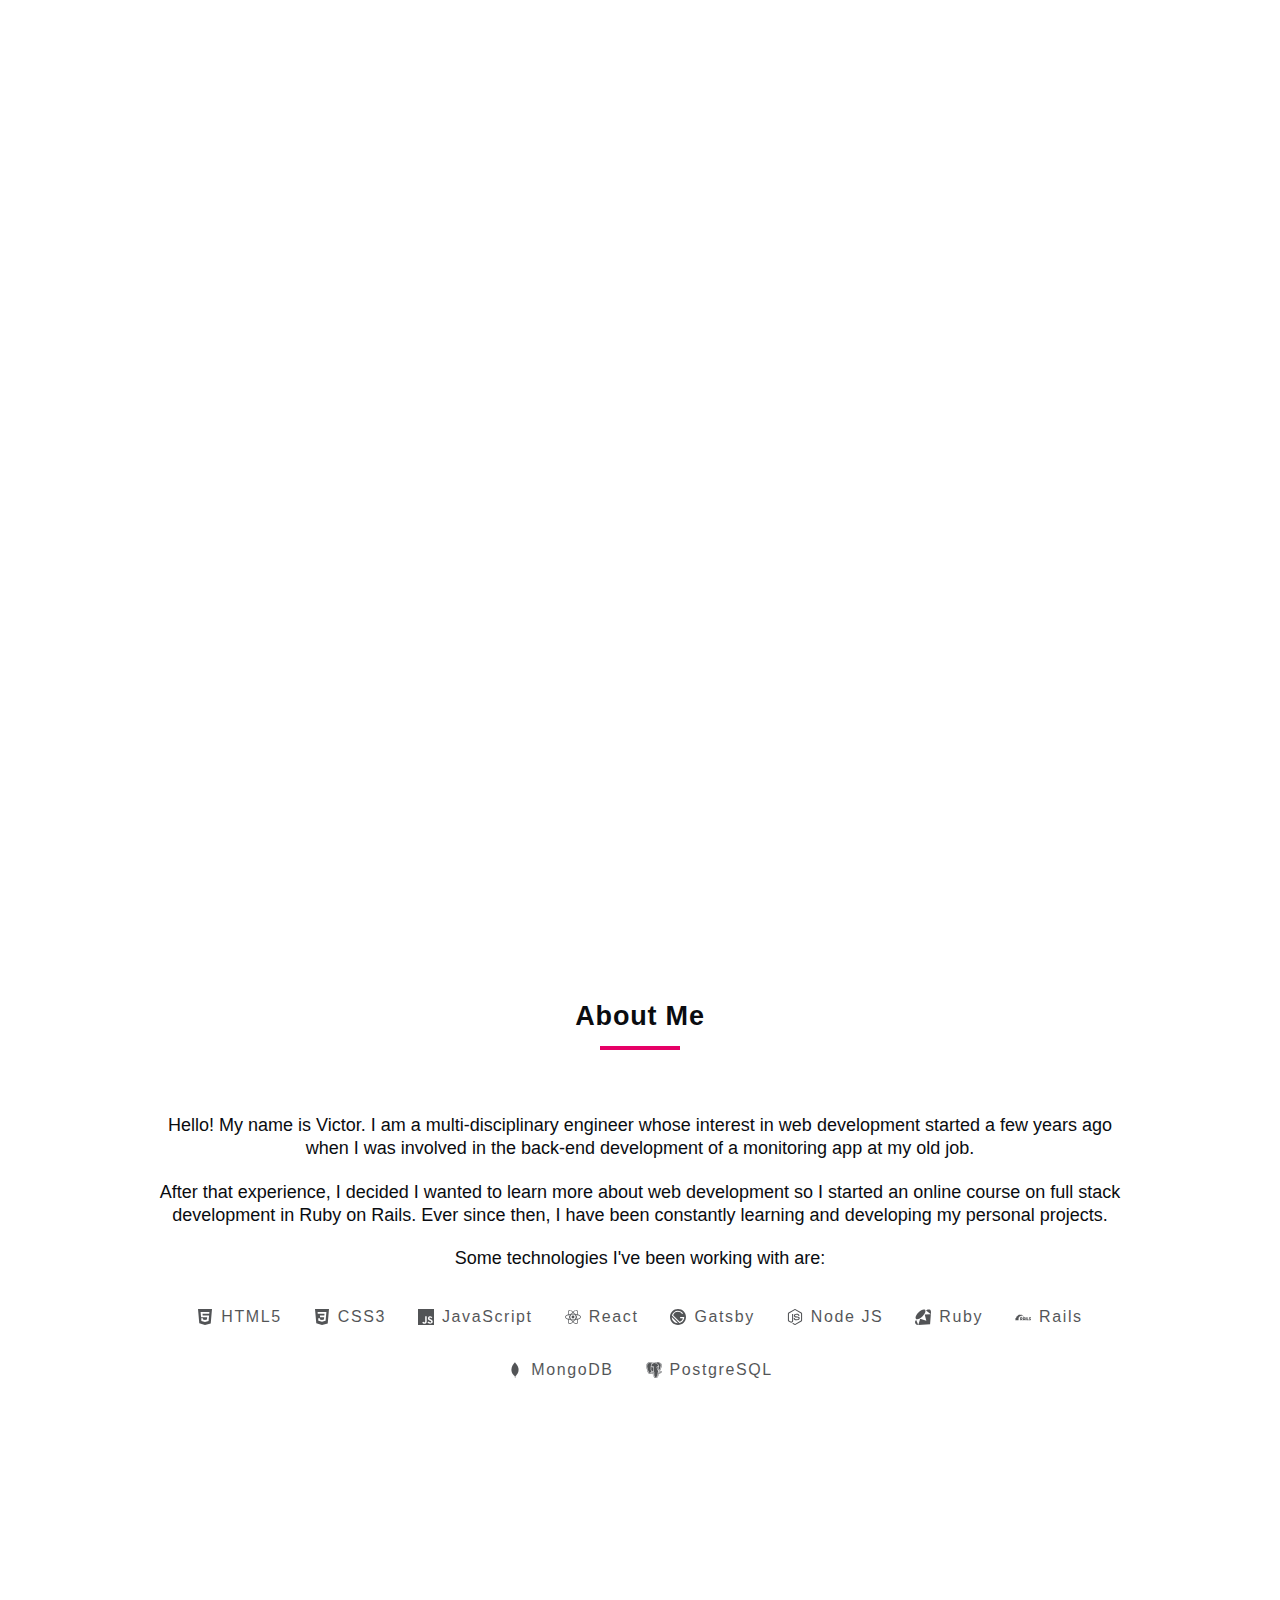
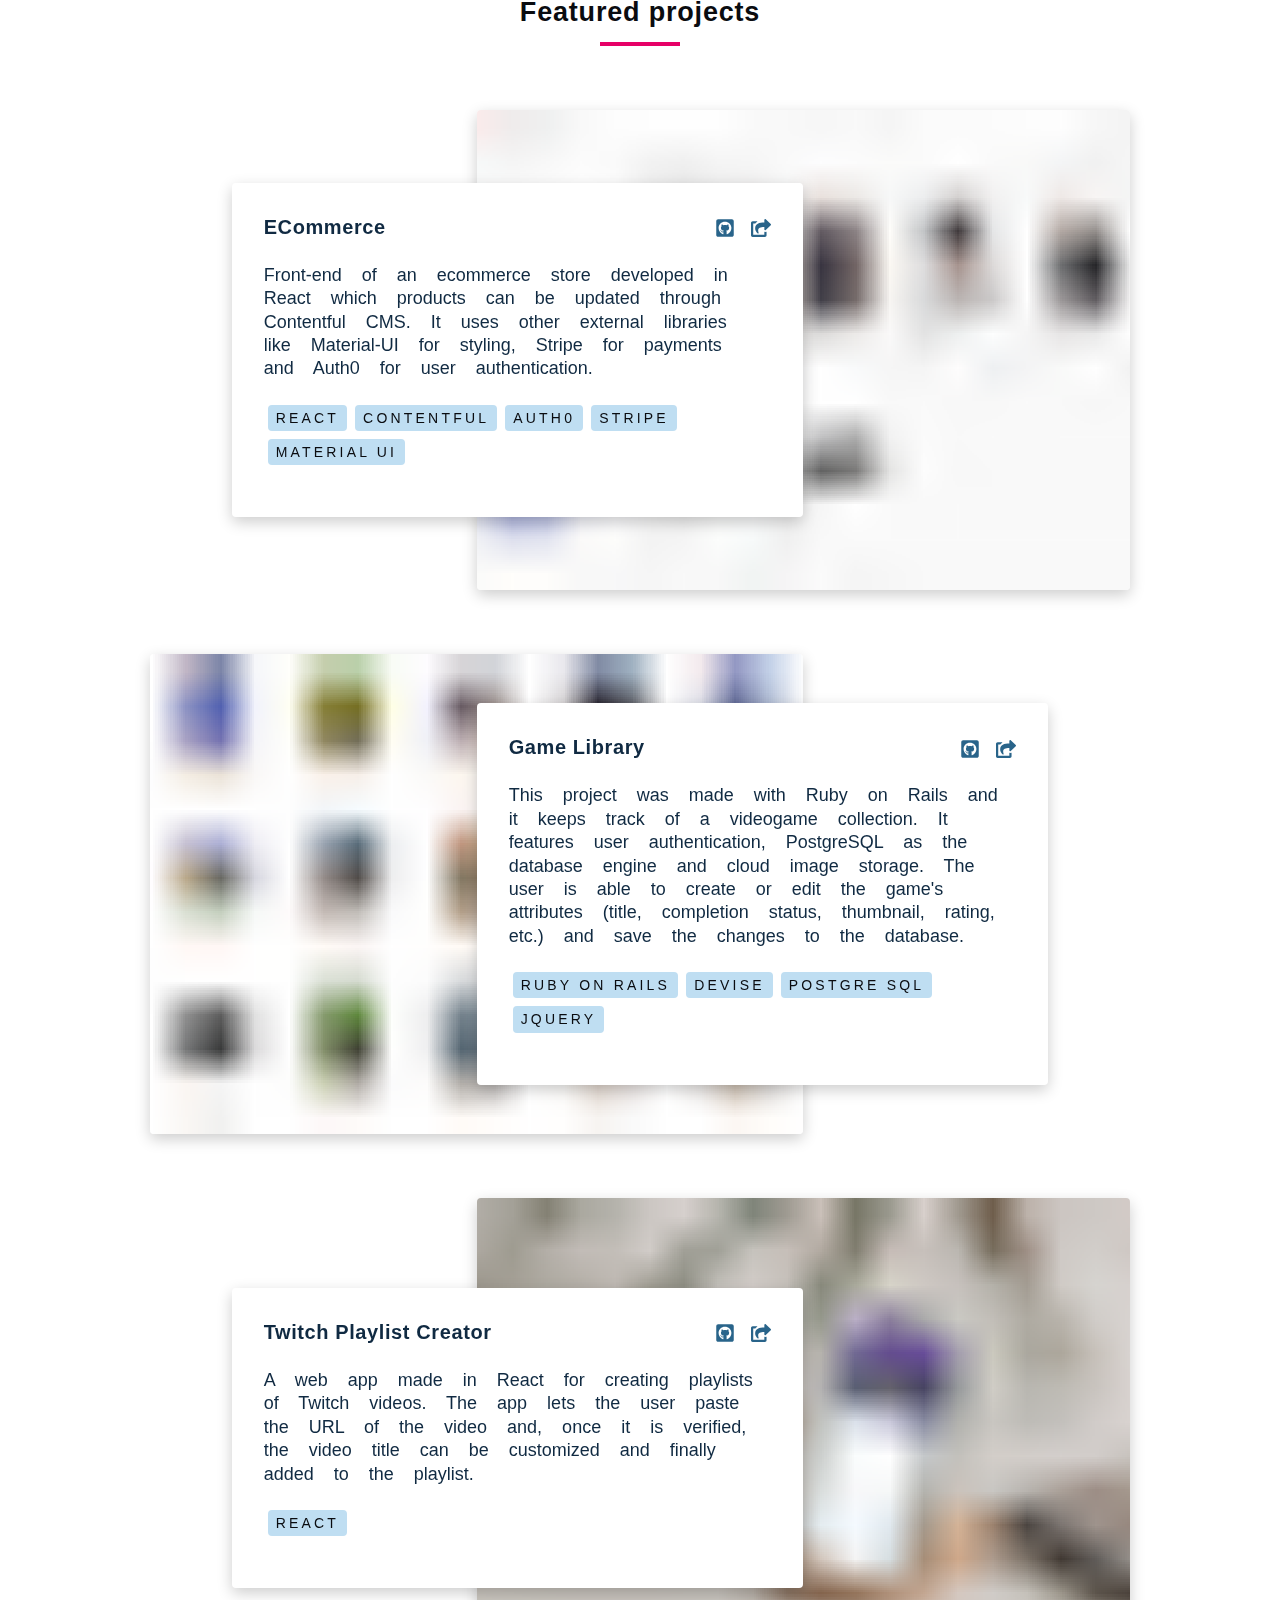
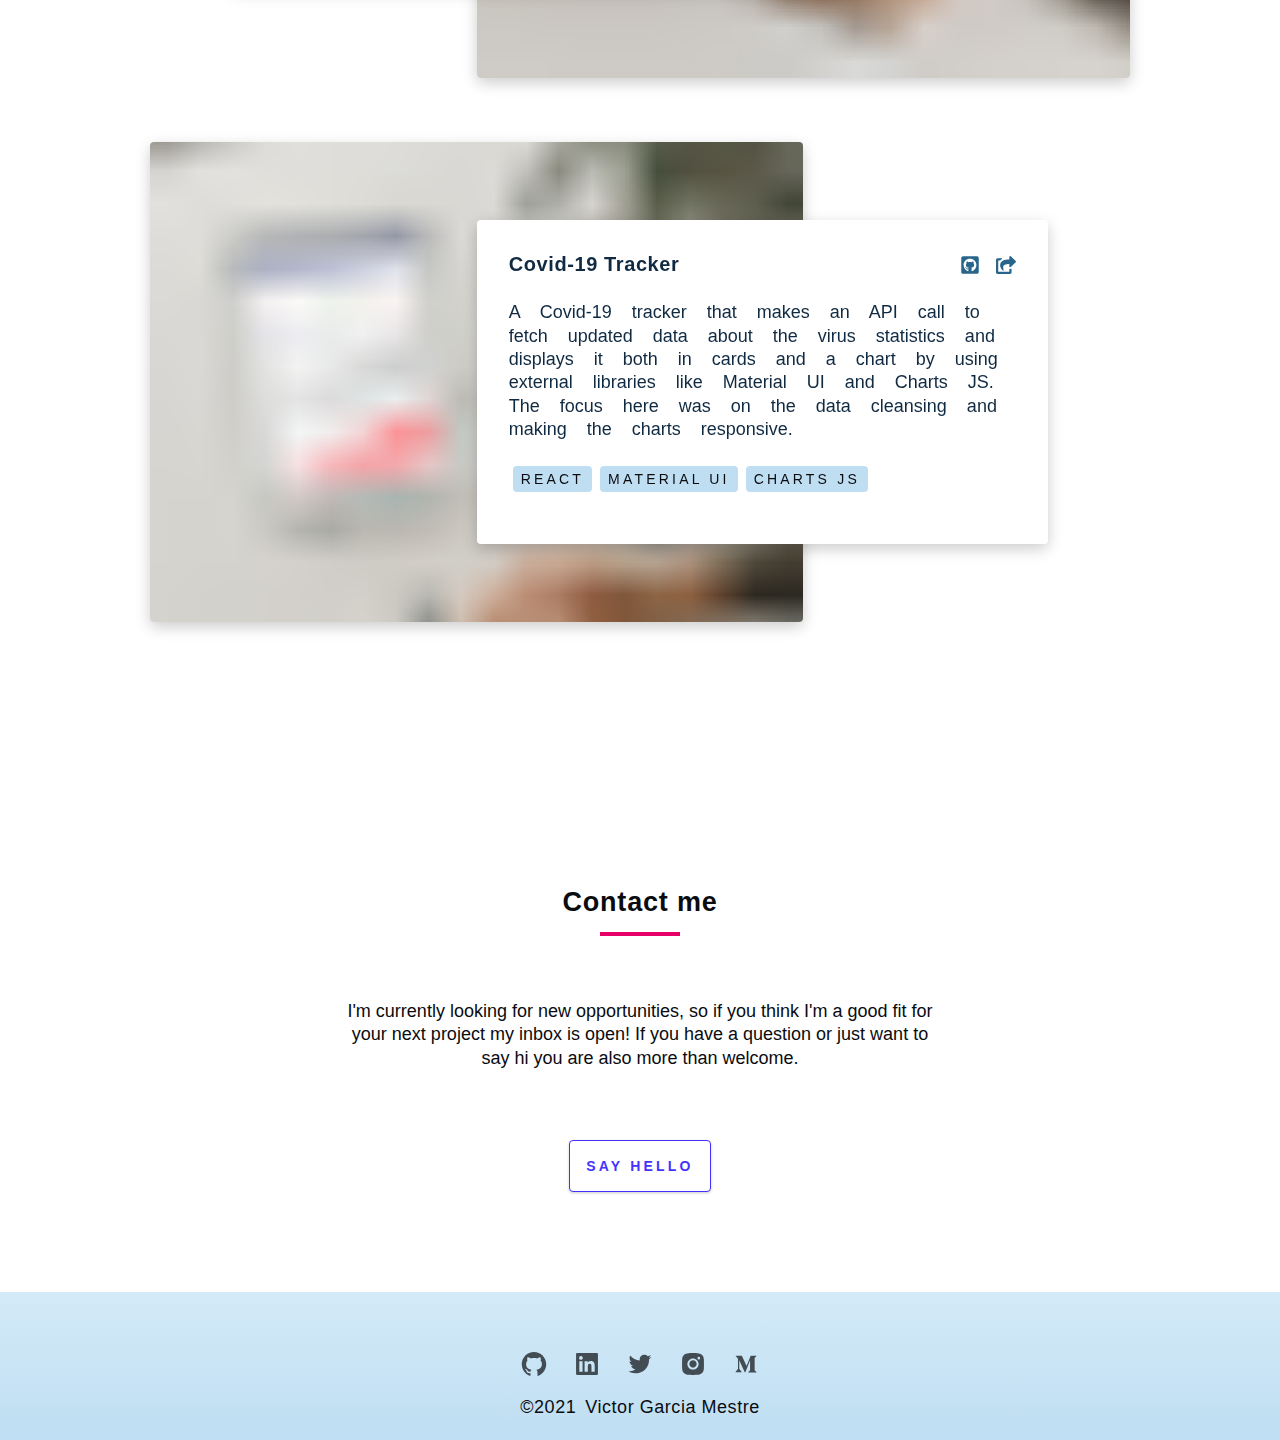
==== index.html @ ef102175 "Updates" ====
<!DOCTYPE html><html><head><meta charSet="utf-8"/><meta http-equiv="x-ua-compatible" content="ie=edge"/><meta name="viewport" content="width=device-width, initial-scale=1, shrink-to-fit=no"/><meta name="generator" content="Gatsby 3.14.0"/><style>.gatsby-image-wrapper{position:relative;overflow:hidden}.gatsby-image-wrapper img{bottom:0;height:100%;left:0;margin:0;max-width:none;padding:0;position:absolute;right:0;top:0;width:100%;object-fit:cover}.gatsby-image-wrapper [data-main-image]{opacity:0;transform:translateZ(0);transition:opacity .25s linear;will-change:opacity}.gatsby-image-wrapper-constrained{display:inline-block;vertical-align:top}</style><noscript><style>.gatsby-image-wrapper noscript [data-main-image]{opacity:1!important}.gatsby-image-wrapper [data-placeholder-image]{opacity:0!important}</style></noscript><script type="module">const e="undefined"!=typeof HTMLImageElement&&"loading"in HTMLImageElement.prototype;e&&document.body.addEventListener("load",(function(e){if(void 0===e.target.dataset.mainImage)return;if(void 0===e.target.dataset.gatsbyImageSsr)return;const t=e.target;let a=null,n=t;for(;null===a&&n;)void 0!==n.parentNode.dataset.gatsbyImageWrapper&&(a=n.parentNode),n=n.parentNode;const o=a.querySelector("[data-placeholder-image]"),r=new Image;r.src=t.currentSrc,r.decode().catch((()=>{})).then((()=>{t.style.opacity=1,o&&(o.style.opacity=0,o.style.transition="opacity 500ms linear")}))}),!0);</script><style data-styled="" data-styled-version="5.3.1">.bThRBK{display:-webkit-box;display:-webkit-flex;display:-ms-flexbox;display:flex;-webkit-box-pack:justify;-webkit-justify-content:space-between;-ms-flex-pack:justify;justify-content:space-between;-webkit-align-items:center;-webkit-box-align:center;-ms-flex-align:center;align-items:center;position:fixed;top:0;z-index:11;padding:0px 50px;width:100%;height:var(--nav-height);background-color:var(--color-blurred-background);-webkit-filter:none !important;filter:none !important;pointer-events:auto !important;-webkit-user-select:auto !important;-moz-user-select:auto !important;-ms-user-select:auto !important;user-select:auto !important;-webkit-backdrop-filter:blur(10px);backdrop-filter:blur(10px);-webkit-transition:padding var(--transition-effect);transition:padding var(--transition-effect);--shadow-color:0deg 0% 50%;}/*!sc*/
@media (max-width:1080px){.bThRBK{padding:0 40px;}}/*!sc*/
@media (max-width:768px){.bThRBK{padding:0 25px;}}/*!sc*/
@media (prefers-reduced-motion:no-preference){}/*!sc*/
data-styled.g6[id="Navbar__StyledHeader-sc-1xpt5t9-0"]{content:"bThRBK,"}/*!sc*/
.eYLEuo{font-size:1.75rem;-webkit-transition:var(--transition);transition:var(--transition);opacity:0.7;}/*!sc*/
.eYLEuo:hover{opacity:1;-webkit-transform:scale(1.2,1.2);-ms-transform:scale(1.2,1.2);transform:scale(1.2,1.2);color:var(--color-text);}/*!sc*/
.dwCafr{font-size:1.75rem;-webkit-transition:var(--transition);transition:var(--transition);opacity:0.7;}/*!sc*/
.dwCafr:hover{opacity:1;-webkit-transform:scale(1.2,1.2);-ms-transform:scale(1.2,1.2);transform:scale(1.2,1.2);color:#007bb6;}/*!sc*/
.eTCGEE{font-size:1.75rem;-webkit-transition:var(--transition);transition:var(--transition);opacity:0.7;}/*!sc*/
.eTCGEE:hover{opacity:1;-webkit-transform:scale(1.2,1.2);-ms-transform:scale(1.2,1.2);transform:scale(1.2,1.2);color:#00acee;}/*!sc*/
.dxxKOT{font-size:1.75rem;-webkit-transition:var(--transition);transition:var(--transition);opacity:0.7;}/*!sc*/
.dxxKOT:hover{opacity:1;-webkit-transform:scale(1.2,1.2);-ms-transform:scale(1.2,1.2);transform:scale(1.2,1.2);color:#dc297b;}/*!sc*/
data-styled.g9[id="SocialLink__Link-sc-14isla0-0"]{content:"eYLEuo,dwCafr,eTCGEE,dxxKOT,"}/*!sc*/
.ketDsn{text-align:center;display:grid;place-items:center;margin-bottom:3rem;max-width:100%;padding:10px;margin-bottom:0;background:linear-gradient( 0deg,var(--color-homepage-light),var(--color-homepage-dark) );}/*!sc*/
.ketDsn h4{margin-top:0.5rem;color:var(--color-gray-700);font-weight:normal;text-transform:capitalize;}/*!sc*/
.ketDsn h4 span{margin-left:0.5em;}/*!sc*/
.ketDsn .social-links{display:-webkit-box;display:-webkit-flex;display:-ms-flexbox;display:flex;-webkit-box-pack:justify;-webkit-justify-content:space-between;-ms-flex-pack:justify;justify-content:space-between;-webkit-align-items:center;-webkit-box-align:center;-ms-flex-align:center;align-items:center;margin-top:3rem;width:15rem;}/*!sc*/
data-styled.g10[id="Footer__StyledFooter-sc-1u112db-0"]{content:"ketDsn,"}/*!sc*/
:root{--color-background-shadow:hsl(0deg,0%,50%);--clr-primary-1:#1c1d26;--clr-primary-2:#91b9b8;--clr-primary-3:#aaabb8;--clr-primary-4:#ff6360;--clr-primary-5:#29648a;--clr-primary-1-trans:rgba(28,29,38,0.85);--clr-primary-2-lightest:#def2f1;--clr-primary-2-lighter:#bcdbda;--clr-primary-4-lighter:#ff807e;--clr-primary-4-lightest:#fae5df;--clr-primary-7:hsl(184,65%,59%);--clr-primary-8:hsl(184,80%,74%);--clr-primary-9:hsl(185,94%,87%);--clr-primary-10:hsl(186,100%,94%);--clr-grey-1:hsl(209,61%,16%);--clr-grey-3:hsl(209,34%,30%);--clr-grey-4:hsl(209,28%,39%);--clr-grey-5:hsl(210,22%,49%);--clr-grey-8:hsl(210,31%,80%);--clr-grey-9:hsl(212,33%,89%);--clr-grey-10:hsl(210,36%,96%);--clr-green-dark:hsl(125,67%,35%);--clr-red-dark:hsl(360,67%,44%);--clr-red-light:hsl(360,71%,66%);--clr-white:#fff;--ff-primary:'Mulish',-apple-system,sans-serif;--ff-secondary:'DM Serif Text','Roboto',sans-serif;--fz-xxs:12px;--fz-xs:13px;--fz-sm:14px;--fz-md:16px;--fz-lg:18px;--fz-xl:20px;--fz-xxl:22px;--font-weight-regular:400;--font-weight-medium:500;--font-weight-semibold:600;--font-weight-bold:700;--fz-heading:32px;--easing:cubic-bezier(0.645,0.045,0.355,1);--transition:all 0.25s cubic-bezier(0.645,0.045,0.355,1);--transition-effect:0.25s cubic-bezier(0.645,0.045,0.355,1);--spacing:0.03em;--extra-spacing:0.2rem;--radius:0.25rem;--light-shadow:0 5px 15px rgba(0,0,0,0.1);--dark-shadow:0 5px 15px rgba(0,0,0,0.2);--max-width:1170px;--fixed-width:700px;--nav-height:100px;--nav-scroll-height:70px;--hamburger-width:30px;--ham-before:top 0.1s ease-in 0.25s,opacity 0.1s ease-in;--ham-before-active:top 0.1s ease-out,opacity 0.1s ease-out 0.12s;--ham-after:bottom 0.1s ease-in 0.25s,transform 0.22s cubic-bezier(0.55,0.055,0.675,0.19);--ham-after-active:bottom 0.1s ease-out,transform 0.22s cubic-bezier(0.215,0.61,0.355,1) 0.12s;}/*!sc*/
*,::after,::before{margin:0;padding:0;box-sizing:border-box;}/*!sc*/
html{-webkit-scroll-behavior:smooth;-moz-scroll-behavior:smooth;-ms-scroll-behavior:smooth;scroll-behavior:smooth;}/*!sc*/
body{margin:0;width:100%;min-height:100%;overflow-x:hidden;-moz-osx-font-smoothing:grayscale;-webkit-font-smoothing:antialiased;background-color:var(--color-background);color:var(--color-text);font-family:var(--ff-primary);font-size:var(--fz-lg);line-height:1.3;}/*!sc*/
@media (max-width:480px){body{font-size:var(--fz-md);}}/*!sc*/
body.hidden{overflow:hidden;}/*!sc*/
body.blur{overflow:hidden;}/*!sc*/
body.blur header{background-color:transparent;}/*!sc*/
body.blur #content > *{-webkit-filter:blur(5px) brightness(0.7);filter:blur(5px) brightness(0.7);-webkit-transition:var(--transition);transition:var(--transition);pointer-events:none;-webkit-user-select:none;-moz-user-select:none;-ms-user-select:none;user-select:none;}/*!sc*/
main{margin:0 auto;width:100%;max-width:1600px;min-height:100vh;padding:200px 150px;}/*!sc*/
@media (max-width:1080px){main{padding:200px 100px;}}/*!sc*/
@media (max-width:768px){main{padding:150px 50px;}}/*!sc*/
@media (max-width:480px){main{padding:125px 15px;}}/*!sc*/
main.fillHeight{padding:0 150px;}/*!sc*/
@media (max-width:1080px){main.fillHeight{padding:0 100px;}}/*!sc*/
@media (max-width:768px){main.fillHeight{padding:0 50px;}}/*!sc*/
@media (max-width:480px){main.fillHeight{padding:0 15px;}}/*!sc*/
ul{list-style-type:none;}/*!sc*/
a{-webkit-text-decoration:none;text-decoration:none;color:inherit;-webkit-transition:var(--transition);transition:var(--transition);}/*!sc*/
a:hover,a:focus{color:var(--color-primary);}/*!sc*/
h1,h2,h3,h4,h5,h6{-webkit-letter-spacing:var(--spacing);-moz-letter-spacing:var(--spacing);-ms-letter-spacing:var(--spacing);letter-spacing:var(--spacing);line-height:1.25;margin-bottom:0.75rem;color:var(--color-gray-1000);font-weight:700;}/*!sc*/
p{margin-bottom:1.25rem;}/*!sc*/
.center-btn{display:block;width:12rem;text-align:center;margin:0 auto;margin-top:3rem;}/*!sc*/
section{margin:0 auto;padding:100px 0;max-width:1000px;}/*!sc*/
@media (max-width:768px){section{padding:80px 0;}}/*!sc*/
@media (max-width:480px){section{padding:60px 0;}}/*!sc*/
.underline{width:5rem;height:0.25rem;margin-bottom:1.25rem;background:var(--color-secondary);margin-left:auto;margin-right:auto;}/*!sc*/
.section-title{margin-bottom:4rem;text-align:center;}/*!sc*/
.bg-grey{background:var(--clr-grey-10);}/*!sc*/
.jobs-center{width:80vw;margin:0 auto;max-width:var(--max-width);}/*!sc*/
.btn-container{display:-webkit-box;display:-webkit-flex;display:-ms-flexbox;display:flex;-webkit-flex-direction:row;-ms-flex-direction:row;flex-direction:row;-webkit-flex-wrap:wrap;-ms-flex-wrap:wrap;flex-wrap:wrap;-webkit-box-pack:center;-webkit-justify-content:center;-ms-flex-pack:center;justify-content:center;margin-bottom:4rem;}/*!sc*/
.job-btn{background:transparent;border-color:transparent;text-transform:capitalize;font-size:1.25rem;-webkit-letter-spacing:var(--spacing);-moz-letter-spacing:var(--spacing);-ms-letter-spacing:var(--spacing);letter-spacing:var(--spacing);margin:0.5rem;-webkit-transition:var(--transition);transition:var(--transition);cursor:pointer;padding:0.25rem 0;line-height:1;}/*!sc*/
.job-btn:hover{color:var(--clr-primary-5);box-shadow:0 2px var(--clr-primary-5);}/*!sc*/
.active-btn{color:var(--clr-primary-5);box-shadow:0 2px var(--clr-primary-5);}/*!sc*/
.job-info h3{font-weight:400;}/*!sc*/
.job-info h4{text-transform:uppercase;color:var(--clr-grey-5);background:var(--clr-grey-9);display:inline-block;padding:0.375rem 0.75rem;border-radius:var(--radius);}/*!sc*/
.job-date{font-size:0.75rem;-webkit-letter-spacing:1px;-moz-letter-spacing:1px;-ms-letter-spacing:1px;letter-spacing:1px;}/*!sc*/
.job-desc{display:grid;grid-template-columns:auto 1fr;-webkit-column-gap:2rem;column-gap:2rem;-webkit-align-items:center;-webkit-box-align:center;-ms-flex-align:center;align-items:center;margin-bottom:1.25rem;}/*!sc*/
.job-desc p{margin-bottom:0;color:var(--clr-grey-3);}/*!sc*/
.job-icon{color:var(--clr-primary-5);}/*!sc*/
@media screen and (min-width:992px){.jobs-center{width:90vw;display:grid;grid-template-columns:200px 1fr;-webkit-column-gap:4rem;column-gap:4rem;}.btn-container{-webkit-flex-direction:column;-ms-flex-direction:column;flex-direction:column;-webkit-box-pack:start;-webkit-justify-content:flex-start;-ms-flex-pack:start;justify-content:flex-start;}.active-btn{box-shadow:-2px 0 var(--clr-primary-5);}.job-btn:hover{box-shadow:-2px 0 var(--clr-primary-5);}.job-date{font-size:1rem;-webkit-letter-spacing:var(--spacing);-moz-letter-spacing:var(--spacing);-ms-letter-spacing:var(--spacing);letter-spacing:var(--spacing);}}/*!sc*/
.fadeup-enter{opacity:0.01;-webkit-transform:translateY(20px);-ms-transform:translateY(20px);transform:translateY(20px);-webkit-transition:opacity 300ms var(--easing),-webkit-transform 300ms var(--easing);-webkit-transition:opacity 300ms var(--easing),transform 300ms var(--easing);transition:opacity 300ms var(--easing),transform 300ms var(--easing);}/*!sc*/
.fadeup-enter-active{opacity:1;-webkit-transform:translateY(0px);-ms-transform:translateY(0px);transform:translateY(0px);-webkit-transition:opacity 300ms var(--easing),-webkit-transform 300ms var(--easing);-webkit-transition:opacity 300ms var(--easing),transform 300ms var(--easing);transition:opacity 300ms var(--easing),transform 300ms var(--easing);}/*!sc*/
.fadedown-enter{opacity:0.01;-webkit-transform:translateY(-20px);-ms-transform:translateY(-20px);transform:translateY(-20px);-webkit-transition:opacity 300ms var(--easing),-webkit-transform 300ms var(--easing);-webkit-transition:opacity 300ms var(--easing),transform 300ms var(--easing);transition:opacity 300ms var(--easing),transform 300ms var(--easing);}/*!sc*/
.fadedown-enter-active{opacity:1;-webkit-transform:translateY(0px);-ms-transform:translateY(0px);transform:translateY(0px);-webkit-transition:opacity 300ms var(--easing),-webkit-transform 300ms var(--easing);-webkit-transition:opacity 300ms var(--easing),transform 300ms var(--easing);transition:opacity 300ms var(--easing),transform 300ms var(--easing);}/*!sc*/
.fade-enter{opacity:0;}/*!sc*/
.fade-enter-active{opacity:1;-webkit-transition:opacity 300ms var(--easing);transition:opacity 300ms var(--easing);}/*!sc*/
.fade-exit{opacity:1;}/*!sc*/
.fade-exit-active{opacity:0;-webkit-transition:opacity 300ms var(--easing);transition:opacity 300ms var(--easing);}/*!sc*/
data-styled.g11[id="sc-global-eMctj1"]{content:"sc-global-eMctj1,"}/*!sc*/
.igsPXq{display:-webkit-box;display:-webkit-flex;display:-ms-flexbox;display:flex;-webkit-box-pack:center;-webkit-justify-content:center;-ms-flex-pack:center;justify-content:center;-webkit-align-items:center;-webkit-box-align:center;-ms-flex-align:center;align-items:center;-webkit-flex-direction:column;-ms-flex-direction:column;flex-direction:column;-webkit-align-items:flex-start;-webkit-box-align:flex-start;-ms-flex-align:flex-start;align-items:flex-start;min-height:100vh;padding:50px 0 0 0;}/*!sc*/
@media (max-width:480px) and (min-height:700px){.igsPXq{padding-bottom:10vh;}}/*!sc*/
.igsPXq h2{margin-bottom:15px;font-family:var(--ff-primary);font-size:clamp(var(--fz-sm),5vw,var(--fz-md));font-weight:600;}/*!sc*/
@media (max-width:480px){.igsPXq h2{margin-bottom:2em;}}/*!sc*/
.igsPXq h3{margin-top:10px;color:var(--clr-primary-4-lightest);line-height:0.9;}/*!sc*/
.igsPXq .big-heading{margin:0;font-size:clamp(40px,7vw,60px);}/*!sc*/
.igsPXq .decorative{color:var(--color-decorative);}/*!sc*/
.igsPXq .subtitle{margin-top:1em;}/*!sc*/
.igsPXq p{margin:20px 0 0;max-width:540px;}/*!sc*/
.igsPXq .contact-btn{text-transform:uppercase;color:var(--color-background);background:var(--color-primary);padding:1rem;-webkit-letter-spacing:var(--extra-spacing);-moz-letter-spacing:var(--extra-spacing);-ms-letter-spacing:var(--extra-spacing);letter-spacing:var(--extra-spacing);display:inline-block;font-weight:700;-webkit-transition:var(--transition);-webkit-transition:var(--transition);transition:var(--transition);font-size:0.875rem;font-family:var(--ff-primary);border:2px solid transparent;cursor:pointer;box-shadow:0 1px 3px rgba(0,0,0,0.2);border-radius:var(--radius);margin-top:50px;}/*!sc*/
.igsPXq .contact-btn:hover,.igsPXq .contact-btn:focus,.igsPXq .contact-btn:active{background:var(--color-primary);color:var(--color-text);outline:none;}/*!sc*/
.igsPXq .contact-btn:after{display:none !important;}/*!sc*/
.igsPXq .social-links{display:-webkit-box;display:-webkit-flex;display:-ms-flexbox;display:flex;-webkit-box-pack:justify;-webkit-justify-content:space-between;-ms-flex-pack:justify;justify-content:space-between;-webkit-align-items:center;-webkit-box-align:center;-ms-flex-align:center;align-items:center;width:15rem;margin-top:50px;}/*!sc*/
data-styled.g12[id="Hero__StyledHeroSection-sc-4w7rzl-0"]{content:"igsPXq,"}/*!sc*/
.jvxVLF{display:-webkit-box;display:-webkit-flex;display:-ms-flexbox;display:flex;-webkit-box-pack:center;-webkit-justify-content:center;-ms-flex-pack:center;justify-content:center;-webkit-align-items:center;-webkit-box-align:center;-ms-flex-align:center;align-items:center;color:var(--color-text);opacity:0.7;}/*!sc*/
.jvxVLF p{margin-left:0.5em;margin-bottom:0;}/*!sc*/
data-styled.g13[id="StackIcon__Box-sc-adnpxo-0"]{content:"jvxVLF,"}/*!sc*/
.eyJhuO .about-text-container{text-align:center;}/*!sc*/
.eyJhuO .skills-list{display:-webkit-box;display:-webkit-flex;display:-ms-flexbox;display:flex;-webkit-box-pack:center;-webkit-justify-content:center;-ms-flex-pack:center;justify-content:center;-webkit-align-items:center;-webkit-box-align:center;-ms-flex-align:center;align-items:center;-webkit-flex-wrap:wrap;-ms-flex-wrap:wrap;flex-wrap:wrap;}/*!sc*/
.eyJhuO .skills-list li{position:relative;font-size:var(--fz-md);font-weight:500;-webkit-letter-spacing:0.1em;-moz-letter-spacing:0.1em;-ms-letter-spacing:0.1em;letter-spacing:0.1em;padding:1em;color:var(--clr-grey-9);}/*!sc*/
.eyJhuO .about-img-container{display:-webkit-box;display:-webkit-flex;display:-ms-flexbox;display:flex;-webkit-box-pack:center;-webkit-justify-content:center;-ms-flex-pack:center;justify-content:center;-webkit-align-items:flex-start;-webkit-box-align:flex-start;-ms-flex-align:flex-start;align-items:flex-start;border-radius:var(--radius);}/*!sc*/
.eyJhuO .about-img{width:40%;border-radius:var(--radius);}/*!sc*/
data-styled.g14[id="About__StyledAboutContainer-sc-jvj6vd-0"]{content:"eyJhuO,"}/*!sc*/
.hVdEYT{display:grid;margin-bottom:4rem;}/*!sc*/
.hVdEYT .project-img{border-top-left-radius:var(--radius);border-top-right-radius:var(--radius);height:19rem;z-index:1;}/*!sc*/
.hVdEYT .project-info{background:var(--clr-white);padding:2rem;border-bottom-left-radius:var(--radius);border-bottom-right-radius:var(--radius);}/*!sc*/
@media (max-width:480px){.hVdEYT .project-info{padding:1rem;}}/*!sc*/
.hVdEYT .project-number{display:inline-block;font-size:1.25rem;color:var(--clr-primary-5);margin-bottom:0.75rem;}/*!sc*/
.hVdEYT .project-header{display:-webkit-box;display:-webkit-flex;display:-ms-flexbox;display:flex;-webkit-box-pack:justify;-webkit-justify-content:space-between;-ms-flex-pack:justify;justify-content:space-between;-webkit-align-items:center;-webkit-box-align:center;-ms-flex-align:center;align-items:center;margin-bottom:1.5rem;}/*!sc*/
.hVdEYT .project-slug h3{font-size:1.25rem;text-transform:capitalize;color:var(--clr-grey-1);-webkit-transition:var(--transition);transition:var(--transition);margin-bottom:0;}/*!sc*/
.hVdEYT .project-slug h3:hover{color:var(--clr-primary-5);}/*!sc*/
.hVdEYT .project-desc{word-spacing:15px;color:var(--clr-grey-1);}/*!sc*/
.hVdEYT .project-stack{margin-bottom:1rem;}/*!sc*/
.hVdEYT .project-stack span,.hVdEYT .about-stack span{display:inline-block;background:var(--color-homepage-light);color:var(--color-gray-1000);margin:0.25rem;padding:0.25rem 0.5rem;border-radius:var(--radius);text-transform:uppercase;-webkit-letter-spacing:var(--extra-spacing);-moz-letter-spacing:var(--extra-spacing);-ms-letter-spacing:var(--extra-spacing);letter-spacing:var(--extra-spacing);font-size:var(--fz-sm);}/*!sc*/
.hVdEYT .about-stack span{margin-top:0.5rem;}/*!sc*/
.hVdEYT .project-links{display:-webkit-box;display:-webkit-flex;display:-ms-flexbox;display:flex;-webkit-box-pack:justify;-webkit-justify-content:space-between;-ms-flex-pack:justify;justify-content:space-between;-webkit-align-items:center;-webkit-box-align:center;-ms-flex-align:center;align-items:center;}/*!sc*/
.hVdEYT .project-icon{color:var(--clr-primary-5);font-size:1.25rem;margin-left:1rem;-webkit-transition:var(--transition);transition:var(--transition);vertical-align:middle;}/*!sc*/
.hVdEYT .project-icon:hover{color:var(--clr-primary-1);}/*!sc*/
@media screen and (min-width:576px){.hVdEYT .project-img{height:19rem;}}/*!sc*/
@media screen and (min-width:768px){.hVdEYT .project-img{height:22rem;}}/*!sc*/
@media screen and (min-width:992px){.hVdEYT{grid-template-columns:repeat(12,1fr);-webkit-align-items:center;-webkit-box-align:center;-ms-flex-align:center;align-items:center;}.hVdEYT .project-img{grid-column:1 / span 8;grid-row:1 / 1;height:30rem;border-radius:var(--radius);box-shadow:var(--dark-shadow);}.hVdEYT .project-info{border-radius:var(--radius);box-shadow:var(--dark-shadow);z-index:1;grid-column:5 /12;grid-row:1 / 1;}.hVdEYT:nth-of-type(odd) .project-img{grid-column:5 / -1;grid-row:1 / 1;}.hVdEYT:nth-of-type(odd) .project-info{grid-column:2 / span 7;grid-row:1 / 1;text-align:left;}}/*!sc*/
data-styled.g15[id="Project__StyledProject-sc-1opqymq-0"]{content:"hVdEYT,"}/*!sc*/
.bRrSPN{text-align:center;max-width:600px;}/*!sc*/
.bRrSPN .contact-btn{text-transform:uppercase;background-color:var(--color-background);color:var(--color-primary);padding:1rem;-webkit-letter-spacing:var(--extra-spacing);-moz-letter-spacing:var(--extra-spacing);-ms-letter-spacing:var(--extra-spacing);letter-spacing:var(--extra-spacing);display:inline-block;font-weight:700;-webkit-transition:var(--transition);-webkit-transition:var(--transition);transition:var(--transition);font-size:0.875rem;font-family:var(--ff-primary);border:1px solid var(--color-primary);cursor:pointer;box-shadow:0 1px 3px rgba(0,0,0,0.2);border-radius:var(--radius);margin-top:50px;}/*!sc*/
.bRrSPN .contact-btn:hover,.bRrSPN .contact-btn:focus,.bRrSPN .contact-btn:active{background:var(--color-primary);color:var(--color-text);outline:none;}/*!sc*/
.bRrSPN .contact-btn:after{display:none !important;}/*!sc*/
data-styled.g16[id="Contact__StyledContactSection-sc-1kzrcei-0"]{content:"bRrSPN,"}/*!sc*/
.eZrEGe{counter-reset:section;}/*!sc*/
data-styled.g17[id="pages__StyledMainContainer-sc-1xtrnvw-0"]{content:"eZrEGe,"}/*!sc*/
</style><link rel="preload" as="font" type="font/woff2" crossorigin="anonymous" href="/portfolio/static/webfonts/s/roboto/v29/KFOmCnqEu92Fr1Mu4mxK.woff2"/><link rel="preload" as="font" type="font/woff2" crossorigin="anonymous" href="/portfolio/static/webfonts/s/roboto/v29/KFOlCnqEu92Fr1MmWUlfBBc4.woff2"/><link rel="preload" as="font" type="font/woff2" crossorigin="anonymous" href="/portfolio/static/webfonts/s/dmseriftext/v5/rnCu-xZa_krGokauCeNq1wWyWfSFXQ.woff2"/><link rel="preload" as="font" type="font/woff2" crossorigin="anonymous" href="/portfolio/static/webfonts/s/poppins/v15/pxiEyp8kv8JHgFVrJJfecg.woff2"/><link rel="preload" as="font" type="font/woff2" crossorigin="anonymous" href="/portfolio/static/webfonts/s/mulish/v5/1Ptyg83HX_SGhgqO0yLcmjzUAuWexZNR8aevGw.woff2"/><link rel="preload" as="font" type="font/woff2" crossorigin="anonymous" href="/portfolio/static/webfonts/s/poppins/v15/pxiByp8kv8JHgFVrLGT9Z1xlFQ.woff2"/><link rel="preload" as="font" type="font/woff2" crossorigin="anonymous" href="/portfolio/static/webfonts/s/poppins/v15/pxiByp8kv8JHgFVrLEj6Z1xlFQ.woff2"/><link rel="preload" as="font" type="font/woff2" crossorigin="anonymous" href="/portfolio/static/webfonts/s/poppins/v15/pxiByp8kv8JHgFVrLCz7Z1xlFQ.woff2"/><link rel="preload" as="font" type="font/woff2" crossorigin="anonymous" href="/portfolio/static/webfonts/s/mulish/v5/1Ptyg83HX_SGhgqO0yLcmjzUAuWexaFR8aevGw.woff2"/><link rel="preload" as="font" type="font/woff2" crossorigin="anonymous" href="/portfolio/static/webfonts/s/mulish/v5/1Ptyg83HX_SGhgqO0yLcmjzUAuWexU1W8aevGw.woff2"/><link rel="preload" as="font" type="font/woff2" crossorigin="anonymous" href="/portfolio/static/webfonts/s/mulish/v5/1Ptyg83HX_SGhgqO0yLcmjzUAuWexXRW8aevGw.woff2"/><style>@font-face{font-display:swap;font-family:Roboto;font-style:normal;font-weight:400;src:url(/portfolio/static/webfonts/s/roboto/v29/KFOmCnqEu92Fr1Mu4mxK.woff2) format("woff2")}@font-face{font-display:swap;font-family:Roboto;font-style:normal;font-weight:700;src:url(/portfolio/static/webfonts/s/roboto/v29/KFOlCnqEu92Fr1MmWUlfBBc4.woff2) format("woff2")}@font-face{font-display:swap;font-family:Roboto;font-style:normal;font-weight:400;src:url(/portfolio/static/webfonts/s/roboto/v29/KFOmCnqEu92Fr1Mu4mxM.woff) format("woff")}@font-face{font-display:swap;font-family:Roboto;font-style:normal;font-weight:700;src:url(/portfolio/static/webfonts/s/roboto/v29/KFOlCnqEu92Fr1MmWUlfBBc-.woff) format("woff")}@font-face{font-display:swap;font-family:"DM Serif Text";font-family:Poppins;font-family:Mulish;font-style:normal;font-weight:400;src:url(/portfolio/static/webfonts/s/dmseriftext/v5/rnCu-xZa_krGokauCeNq1wWyWfSFXQ.woff2) format("woff2");src:url(/portfolio/static/webfonts/s/poppins/v15/pxiEyp8kv8JHgFVrJJfecg.woff2) format("woff2");src:url(/portfolio/static/webfonts/s/mulish/v5/1Ptyg83HX_SGhgqO0yLcmjzUAuWexZNR8aevGw.woff2) format("woff2")}@font-face{font-display:swap;font-family:"DM Serif Text";font-style:normal;font-weight:400;src:url(/portfolio/static/webfonts/s/dmseriftext/v5/rnCu-xZa_krGokauCeNq1wWyWfSFWw.woff) format("woff")}@font-face{font-display:swap;font-family:Poppins;font-style:normal;font-weight:500;src:url(/portfolio/static/webfonts/s/poppins/v15/pxiByp8kv8JHgFVrLGT9Z1xlFQ.woff2) format("woff2")}@font-face{font-display:swap;font-family:Poppins;font-style:normal;font-weight:600;src:url(/portfolio/static/webfonts/s/poppins/v15/pxiByp8kv8JHgFVrLEj6Z1xlFQ.woff2) format("woff2")}@font-face{font-display:swap;font-family:Poppins;font-style:normal;font-weight:700;src:url(/portfolio/static/webfonts/s/poppins/v15/pxiByp8kv8JHgFVrLCz7Z1xlFQ.woff2) format("woff2")}@font-face{font-display:swap;font-family:Poppins;font-style:normal;font-weight:400;src:url(/portfolio/static/webfonts/s/poppins/v15/pxiEyp8kv8JHgFVrJJfedA.woff) format("woff")}@font-face{font-display:swap;font-family:Poppins;font-style:normal;font-weight:500;src:url(/portfolio/static/webfonts/s/poppins/v15/pxiByp8kv8JHgFVrLGT9Z1xlEw.woff) format("woff")}@font-face{font-display:swap;font-family:Poppins;font-style:normal;font-weight:600;src:url(/portfolio/static/webfonts/s/poppins/v15/pxiByp8kv8JHgFVrLEj6Z1xlEw.woff) format("woff")}@font-face{font-display:swap;font-family:Poppins;font-style:normal;font-weight:700;src:url(/portfolio/static/webfonts/s/poppins/v15/pxiByp8kv8JHgFVrLCz7Z1xlEw.woff) format("woff")}@font-face{font-display:swap;font-family:Mulish;font-style:normal;font-weight:500;src:url(/portfolio/static/webfonts/s/mulish/v5/1Ptyg83HX_SGhgqO0yLcmjzUAuWexaFR8aevGw.woff2) format("woff2")}@font-face{font-display:swap;font-family:Mulish;font-style:normal;font-weight:600;src:url(/portfolio/static/webfonts/s/mulish/v5/1Ptyg83HX_SGhgqO0yLcmjzUAuWexU1W8aevGw.woff2) format("woff2")}@font-face{font-display:swap;font-family:Mulish;font-style:normal;font-weight:700;src:url(/portfolio/static/webfonts/s/mulish/v5/1Ptyg83HX_SGhgqO0yLcmjzUAuWexXRW8aevGw.woff2) format("woff2")}@font-face{font-display:swap;font-family:Mulish;font-style:normal;font-weight:400;src:url(/portfolio/static/webfonts/s/mulish/v5/1Ptyg83HX_SGhgqO0yLcmjzUAuWexZNR8aevHQ.woff) format("woff")}@font-face{font-display:swap;font-family:Mulish;font-style:normal;font-weight:500;src:url(/portfolio/static/webfonts/s/mulish/v5/1Ptyg83HX_SGhgqO0yLcmjzUAuWexaFR8aevHQ.woff) format("woff")}@font-face{font-display:swap;font-family:Mulish;font-style:normal;font-weight:600;src:url(/portfolio/static/webfonts/s/mulish/v5/1Ptyg83HX_SGhgqO0yLcmjzUAuWexU1W8aevHQ.woff) format("woff")}@font-face{font-display:swap;font-family:Mulish;font-style:normal;font-weight:700;src:url(/portfolio/static/webfonts/s/mulish/v5/1Ptyg83HX_SGhgqO0yLcmjzUAuWexXRW8aevHQ.woff) format("woff")}</style><style>html { 
--color-text: hsl(222deg, 22%, 5%);
--color-background: hsl(0deg, 0%, 100%);
--color-blurred-background: hsla(0deg, 0%, 100%, 0.85);
--color-primary: hsl(245deg, 100%, 60%);
--color-secondary: hsl(333deg, 100%, 45%);
--color-tertiary: hsl(255deg, 85%, 30%);
--color-decorative: hsl(200deg, 75%, 65%);
--color-homepage-light: hsl(204deg, 67%, 85%);
--color-homepage-dark: hsl(202deg, 71%, 90%);
--color-color-gray-100: hsl(225deg, 25%, 95%);
--color-color-gray-200: hsl(225deg, 16%, 90%);
--color-color-gray-300: hsl(225deg, 8%, 80%);
--color-color-gray-400: hsl(225deg, 8%, 70%);
--color-color-gray-500: hsl(225deg, 7%, 60%);
--color-color-gray-600: hsl(225deg, 15%, 50%);
--color-color-gray-700: hsl(225deg, 12%, 40%);
--color-color-gray-900: hsl(225deg, 25%, 20%);
--color-color-gray-1000: hsl(225deg, 15%, 15%); }</style><link as="script" rel="preload" href="/portfolio/webpack-runtime-3be7ac7463d8f243dccc.js"/><link as="script" rel="preload" href="/portfolio/framework-c6b3e27b6a519b474aac.js"/><link as="script" rel="preload" href="/portfolio/d64684d8-0a6080deab909ff7f832.js"/><link as="script" rel="preload" href="/portfolio/d7eeaac4-8fe3ae495c9b99f1100f.js"/><link as="script" rel="preload" href="/portfolio/app-6c980e931395c2974c16.js"/><link as="script" rel="preload" href="/portfolio/d0447323-7fc4f4572331ab84f331.js"/><link as="script" rel="preload" href="/portfolio/1bfc9850-8d404b0d362454ab5e40.js"/><link as="script" rel="preload" href="/portfolio/component---src-pages-index-js-3a5844c0d5b6cc89346d.js"/><link as="fetch" rel="preload" href="/portfolio/page-data/index/page-data.json" crossorigin="anonymous"/><link as="fetch" rel="preload" href="/portfolio/page-data/sq/d/3724429418.json" crossorigin="anonymous"/><link as="fetch" rel="preload" href="/portfolio/page-data/sq/d/3842516506.json" crossorigin="anonymous"/><link as="fetch" rel="preload" href="/portfolio/page-data/app-data.json" crossorigin="anonymous"/></head><body><script>(function setColorsByTheme(){const colors={"light":{"text":"hsl(222deg, 22%, 5%)","background":"hsl(0deg, 0%, 100%)","blurred-background":"hsla(0deg, 0%, 100%, 0.85)","primary":"hsl(245deg, 100%, 60%)","secondary":"hsl(333deg, 100%, 45%)","tertiary":"hsl(255deg, 85%, 30%)","decorative":"hsl(200deg, 75%, 65%)","homepage-light":"hsl(204deg, 67%, 85%)","homepage-dark":"hsl(202deg, 71%, 90%)","color-gray-100":"hsl(225deg, 25%, 95%)","color-gray-200":"hsl(225deg, 16%, 90%)","color-gray-300":"hsl(225deg, 8%, 80%)","color-gray-400":"hsl(225deg, 8%, 70%)","color-gray-500":"hsl(225deg, 7%, 60%)","color-gray-600":"hsl(225deg, 15%, 50%)","color-gray-700":"hsl(225deg, 12%, 40%)","color-gray-900":"hsl(225deg, 25%, 20%)","color-gray-1000":"hsl(225deg, 15%, 15%)"},"dark":{"text":"hsl(0deg, 0%, 100%)","background":"hsl(210deg, 30%, 8%)","blurred-background":"hsla(210deg, 30%, 8%, 0.85)","primary":"hsl(230deg, 100%, 67%)","secondary":"hsl(333deg, 100%, 52%)","tertiary":"hsl(53deg, 100%, 50%)","decorative":"hsl(200deg, 50%, 60%)","homepage-light":"hsla(200deg, 100%, 85%, 0)","homepage-dark":"hsla(200deg, 100%, 85%, 0.1)","color-gray-100":"hsl(210deg, 15%, 20%)","color-gray-200":"hsl(210deg, 15%, 25%)","color-gray-300":"hsl(210deg, 10%, 40%)","color-gray-400":"hsl(210deg, 9%, 45%)","color-gray-500":"hsl(210deg, 8%, 50%)","color-gray-600":"hsl(210deg, 12%, 55%)","color-gray-700":"hsl(210deg, 14%, 66%)","color-gray-900":"hsl(210deg, 25%, 88%)","color-gray-1000":"hsl(210deg, 25%, 96%)"}};const colorModeKey='color-mode';const colorModeCssProp='--initial-color-mode';const mql=window.matchMedia('(prefers-color-scheme: dark)');const prefersDarkFromMQ=mql.matches;const persistedPreference=localStorage.getItem(colorModeKey);let colorMode='light';const hasUsedToggle=typeof persistedPreference==='string';if(hasUsedToggle){colorMode=persistedPreference;}else{colorMode=prefersDarkFromMQ?'dark':'light';}let root=document.documentElement;root.style.setProperty(colorModeCssProp,colorMode);Object.entries(colors[colorMode]).forEach(([name,themeColor])=>{const cssVarName=`--color-${name}`;root.style.setProperty(cssVarName,themeColor);});})()</script><div id="___gatsby"><div style="outline:none" tabindex="-1" id="gatsby-focus-wrapper"><header class="Navbar__StyledHeader-sc-1xpt5t9-0 bThRBK"></header><div id="content"><main class="pages__StyledMainContainer-sc-1xtrnvw-0 eZrEGe fillHeight"><section class="Hero__StyledHeroSection-sc-4w7rzl-0 igsPXq"></section><section id="about"><div class="section-title"><h2>About Me</h2><div class="underline"></div></div><div class="About__StyledAboutContainer-sc-jvj6vd-0 eyJhuO"><div class="about-text-container"><p>Hello! My name is Victor. I am a multi-disciplinary engineer whose interest in web development started a few years ago when I was involved in the back-end development of a monitoring app at my old job.</p><p>After that experience, I decided I wanted to learn more about web development so I started an online course on full stack development in Ruby on Rails. Ever since then, I have been constantly learning and developing my personal projects.</p><p>Some technologies I&#x27;ve been working with are:</p></div><ul class="skills-list"><li><div class="StackIcon__Box-sc-adnpxo-0 jvxVLF"><svg stroke="currentColor" fill="currentColor" stroke-width="0" role="img" viewBox="0 0 24 24" height="1em" width="1em" xmlns="http://www.w3.org/2000/svg"><title></title><path d="M1.5 0h21l-1.91 21.563L11.977 24l-8.564-2.438L1.5 0zm7.031 9.75l-.232-2.718 10.059.003.23-2.622L5.412 4.41l.698 8.01h9.126l-.326 3.426-2.91.804-2.955-.81-.188-2.11H6.248l.33 4.171L12 19.351l5.379-1.443.744-8.157H8.531z"></path></svg><p>HTML5</p></div></li><li><div class="StackIcon__Box-sc-adnpxo-0 jvxVLF"><svg stroke="currentColor" fill="currentColor" stroke-width="0" role="img" viewBox="0 0 24 24" height="1em" width="1em" xmlns="http://www.w3.org/2000/svg"><title></title><path d="M1.5 0h21l-1.91 21.563L11.977 24l-8.565-2.438L1.5 0zm17.09 4.413L5.41 4.41l.213 2.622 10.125.002-.255 2.716h-6.64l.24 2.573h6.182l-.366 3.523-2.91.804-2.956-.81-.188-2.11h-2.61l.29 3.855L12 19.288l5.373-1.53L18.59 4.414z"></path></svg><p>CSS3</p></div></li><li><div class="StackIcon__Box-sc-adnpxo-0 jvxVLF"><svg stroke="currentColor" fill="currentColor" stroke-width="0" role="img" viewBox="0 0 24 24" height="1em" width="1em" xmlns="http://www.w3.org/2000/svg"><title></title><path d="M0 0h24v24H0V0zm22.034 18.276c-.175-1.095-.888-2.015-3.003-2.873-.736-.345-1.554-.585-1.797-1.14-.091-.33-.105-.51-.046-.705.15-.646.915-.84 1.515-.66.39.12.75.42.976.9 1.034-.676 1.034-.676 1.755-1.125-.27-.42-.404-.601-.586-.78-.63-.705-1.469-1.065-2.834-1.034l-.705.089c-.676.165-1.32.525-1.71 1.005-1.14 1.291-.811 3.541.569 4.471 1.365 1.02 3.361 1.244 3.616 2.205.24 1.17-.87 1.545-1.966 1.41-.811-.18-1.26-.586-1.755-1.336l-1.83 1.051c.21.48.45.689.81 1.109 1.74 1.756 6.09 1.666 6.871-1.004.029-.09.24-.705.074-1.65l.046.067zm-8.983-7.245h-2.248c0 1.938-.009 3.864-.009 5.805 0 1.232.063 2.363-.138 2.711-.33.689-1.18.601-1.566.48-.396-.196-.597-.466-.83-.855-.063-.105-.11-.196-.127-.196l-1.825 1.125c.305.63.75 1.172 1.324 1.517.855.51 2.004.675 3.207.405.783-.226 1.458-.691 1.811-1.411.51-.93.402-2.07.397-3.346.012-2.054 0-4.109 0-6.179l.004-.056z"></path></svg><p>JavaScript</p></div></li><li><div class="StackIcon__Box-sc-adnpxo-0 jvxVLF"><svg stroke="currentColor" fill="currentColor" stroke-width="0" role="img" viewBox="0 0 24 24" height="1em" width="1em" xmlns="http://www.w3.org/2000/svg"><title></title><path d="M12 9.861A2.139 2.139 0 1 0 12 14.139 2.139 2.139 0 1 0 12 9.861zM6.008 16.255l-.472-.12C2.018 15.246 0 13.737 0 11.996s2.018-3.25 5.536-4.139l.472-.119.133.468a23.53 23.53 0 0 0 1.363 3.578l.101.213-.101.213a23.307 23.307 0 0 0-1.363 3.578l-.133.467zM5.317 8.95c-2.674.751-4.315 1.9-4.315 3.046 0 1.145 1.641 2.294 4.315 3.046a24.95 24.95 0 0 1 1.182-3.046A24.752 24.752 0 0 1 5.317 8.95zM17.992 16.255l-.133-.469a23.357 23.357 0 0 0-1.364-3.577l-.101-.213.101-.213a23.42 23.42 0 0 0 1.364-3.578l.133-.468.473.119c3.517.889 5.535 2.398 5.535 4.14s-2.018 3.25-5.535 4.139l-.473.12zm-.491-4.259c.48 1.039.877 2.06 1.182 3.046 2.675-.752 4.315-1.901 4.315-3.046 0-1.146-1.641-2.294-4.315-3.046a24.788 24.788 0 0 1-1.182 3.046zM5.31 8.945l-.133-.467C4.188 4.992 4.488 2.494 6 1.622c1.483-.856 3.864.155 6.359 2.716l.34.349-.34.349a23.552 23.552 0 0 0-2.422 2.967l-.135.193-.235.02a23.657 23.657 0 0 0-3.785.61l-.472.119zm1.896-6.63c-.268 0-.505.058-.705.173-.994.573-1.17 2.565-.485 5.253a25.122 25.122 0 0 1 3.233-.501 24.847 24.847 0 0 1 2.052-2.544c-1.56-1.519-3.037-2.381-4.095-2.381zM16.795 22.677c-.001 0-.001 0 0 0-1.425 0-3.255-1.073-5.154-3.023l-.34-.349.34-.349a23.53 23.53 0 0 0 2.421-2.968l.135-.193.234-.02a23.63 23.63 0 0 0 3.787-.609l.472-.119.134.468c.987 3.484.688 5.983-.824 6.854a2.38 2.38 0 0 1-1.205.308zm-4.096-3.381c1.56 1.519 3.037 2.381 4.095 2.381h.001c.267 0 .505-.058.704-.173.994-.573 1.171-2.566.485-5.254a25.02 25.02 0 0 1-3.234.501 24.674 24.674 0 0 1-2.051 2.545zM18.69 8.945l-.472-.119a23.479 23.479 0 0 0-3.787-.61l-.234-.02-.135-.193a23.414 23.414 0 0 0-2.421-2.967l-.34-.349.34-.349C14.135 1.778 16.515.767 18 1.622c1.512.872 1.812 3.37.824 6.855l-.134.468zM14.75 7.24c1.142.104 2.227.273 3.234.501.686-2.688.509-4.68-.485-5.253-.988-.571-2.845.304-4.8 2.208A24.849 24.849 0 0 1 14.75 7.24zM7.206 22.677A2.38 2.38 0 0 1 6 22.369c-1.512-.871-1.812-3.369-.823-6.854l.132-.468.472.119c1.155.291 2.429.496 3.785.609l.235.02.134.193a23.596 23.596 0 0 0 2.422 2.968l.34.349-.34.349c-1.898 1.95-3.728 3.023-5.151 3.023zm-1.19-6.427c-.686 2.688-.509 4.681.485 5.254.987.563 2.843-.305 4.8-2.208a24.998 24.998 0 0 1-2.052-2.545 24.976 24.976 0 0 1-3.233-.501zM12 16.878c-.823 0-1.669-.036-2.516-.106l-.235-.02-.135-.193a30.388 30.388 0 0 1-1.35-2.122 30.354 30.354 0 0 1-1.166-2.228l-.1-.213.1-.213a30.3 30.3 0 0 1 1.166-2.228c.414-.716.869-1.43 1.35-2.122l.135-.193.235-.02a29.785 29.785 0 0 1 5.033 0l.234.02.134.193a30.006 30.006 0 0 1 2.517 4.35l.101.213-.101.213a29.6 29.6 0 0 1-2.517 4.35l-.134.193-.234.02c-.847.07-1.694.106-2.517.106zm-2.197-1.084c1.48.111 2.914.111 4.395 0a29.006 29.006 0 0 0 2.196-3.798 28.585 28.585 0 0 0-2.197-3.798 29.031 29.031 0 0 0-4.394 0 28.477 28.477 0 0 0-2.197 3.798 29.114 29.114 0 0 0 2.197 3.798z"></path></svg><p>React</p></div></li><li><div class="StackIcon__Box-sc-adnpxo-0 jvxVLF"><svg stroke="currentColor" fill="currentColor" stroke-width="0" role="img" viewBox="0 0 24 24" height="1em" width="1em" xmlns="http://www.w3.org/2000/svg"><title></title><path d="M12.001.007C5.326.007.007 5.326.007 12S5.326 23.995 12 23.995s11.994-5.319 11.994-11.994S18.676.007 12.001.007zM2.614 12.105l9.283 9.283c-5.111 0-9.283-4.172-9.283-9.283zm11.473 9.074L2.823 9.915C3.76 5.743 7.516 2.614 12 2.614a9.476 9.476 0 0 1 7.614 3.86L18.259 7.62a7.657 7.657 0 0 0-6.362-3.337A7.555 7.555 0 0 0 4.7 9.393l9.804 9.805c2.4-.835 4.276-2.92 4.798-5.424h-4.068v-1.773h6.154c0 4.485-3.129 8.24-7.301 9.178z"></path></svg><p>Gatsby</p></div></li><li><div class="StackIcon__Box-sc-adnpxo-0 jvxVLF"><svg stroke="currentColor" fill="currentColor" stroke-width="0" role="img" viewBox="0 0 24 24" height="1em" width="1em" xmlns="http://www.w3.org/2000/svg"><title></title><path d="M11.998,24c-0.321,0-0.641-0.084-0.922-0.247l-2.936-1.737c-0.438-0.245-0.224-0.332-0.08-0.383 c0.585-0.203,0.703-0.25,1.328-0.604c0.065-0.037,0.151-0.023,0.218,0.017l2.256,1.339c0.082,0.045,0.197,0.045,0.272,0l8.795-5.076 c0.082-0.047,0.134-0.141,0.134-0.238V6.921c0-0.099-0.053-0.192-0.137-0.242l-8.791-5.072c-0.081-0.047-0.189-0.047-0.271,0 L3.075,6.68C2.99,6.729,2.936,6.825,2.936,6.921v10.15c0,0.097,0.054,0.189,0.139,0.235l2.409,1.392 c1.307,0.654,2.108-0.116,2.108-0.89V7.787c0-0.142,0.114-0.253,0.256-0.253h1.115c0.139,0,0.255,0.112,0.255,0.253v10.021 c0,1.745-0.95,2.745-2.604,2.745c-0.508,0-0.909,0-2.026-0.551L2.28,18.675c-0.57-0.329-0.922-0.945-0.922-1.604V6.921 c0-0.659,0.353-1.275,0.922-1.603l8.795-5.082c0.557-0.315,1.296-0.315,1.848,0l8.794,5.082c0.57,0.329,0.924,0.944,0.924,1.603 v10.15c0,0.659-0.354,1.273-0.924,1.604l-8.794,5.078C12.643,23.916,12.324,24,11.998,24z M19.099,13.993 c0-1.9-1.284-2.406-3.987-2.763c-2.731-0.361-3.009-0.548-3.009-1.187c0-0.528,0.235-1.233,2.258-1.233 c1.807,0,2.473,0.389,2.747,1.607c0.024,0.115,0.129,0.199,0.247,0.199h1.141c0.071,0,0.138-0.031,0.186-0.081 c0.048-0.054,0.074-0.123,0.067-0.196c-0.177-2.098-1.571-3.076-4.388-3.076c-2.508,0-4.004,1.058-4.004,2.833 c0,1.925,1.488,2.457,3.895,2.695c2.88,0.282,3.103,0.703,3.103,1.269c0,0.983-0.789,1.402-2.642,1.402 c-2.327,0-2.839-0.584-3.011-1.742c-0.02-0.124-0.126-0.215-0.253-0.215h-1.137c-0.141,0-0.254,0.112-0.254,0.253 c0,1.482,0.806,3.248,4.655,3.248C17.501,17.007,19.099,15.91,19.099,13.993z"></path></svg><p>Node JS</p></div></li><li><div class="StackIcon__Box-sc-adnpxo-0 jvxVLF"><svg stroke="currentColor" fill="currentColor" stroke-width="0" role="img" viewBox="0 0 24 24" height="1em" width="1em" xmlns="http://www.w3.org/2000/svg"><title></title><path d="M20.156.083c3.033.525 3.893 2.598 3.829 4.77L24 4.822 22.635 22.71 4.89 23.926h.016C3.433 23.864.15 23.729 0 19.139l1.645-3 2.819 6.586.503 1.172 2.805-9.144-.03.007.016-.03 9.255 2.956-1.396-5.431-.99-3.9 8.82-.569-.615-.51L16.5 2.114 20.159.073l-.003.01zM0 19.089v.026-.029.003zM5.13 5.073c3.561-3.533 8.157-5.621 9.922-3.84 1.762 1.777-.105 6.105-3.673 9.636-3.563 3.532-8.103 5.734-9.864 3.957-1.766-1.777.045-6.217 3.612-9.75l.003-.003z"></path></svg><p>Ruby</p></div></li><li><div class="StackIcon__Box-sc-adnpxo-0 jvxVLF"><svg stroke="currentColor" fill="currentColor" stroke-width="0" role="img" viewBox="0 0 24 24" height="1em" width="1em" xmlns="http://www.w3.org/2000/svg"><title></title><path d="M20.8848485 15.8107143v1.1635714h1.9818182c.4060606 0 1.1030303-.315 1.1272727-1.19571427v-.45c0-.75214286-.5818182-1.1957143-1.1272727-1.1957143h-.9878788v-.54h1.9575757v-1.17h-1.8787878c-.4848485 0-1.1333334.42428573-1.1333334 1.215v.405c0 .7907143.6424243 1.1957143 1.1333334 1.1957143 1.3636363.00642857-.3272728 0 .9333333 0v.56571428l-2.0060606.0064286zm-10.6181818-.28285716s1.060606-.09642857 1.060606-1.5492857c0-1.45285715-1.2848485-1.58785715-1.2848485-1.58785715H7.72727273v4.5835714H8.8909091v-1.1057143l1.0060606 1.1057142h1.7212121l-1.3515151-1.4464286zm-.44848488-.93857143H8.8909091v-1.0478571h.93333332s.26060608.1028572.26060608.5207143c0 .4178572-.26666668.5271429-.26666668.5271429zM14.2 12.4228572h-1.1818182c-.8424242 0-1.1272727.81-1.1272727 1.1957143v3.35571427h1.1818182v-.8035714h1.1090909v.8035714h1.1454545V13.6185715c0-.97714286-.8363636-1.1957143-1.1272727-1.1957143zm-.0181818 2.44928572h-1.1151515V13.76s0-.2507143.3696969-.2507143h.4060606c.3272728 0 .3333334.2507143.3333334.2507143v1.11214286h.0060606zm1.6848485-2.44928573h1.230303v4.5514285h-1.230303v-4.5514285zm2.9575757 3.375v-3.375H17.6v4.5514285h2.8787879v-1.1764285h-1.6545455zM.42424242 16.9742857h4.7878788S4.2969697 12.545 7.3272727 10.75142858c.66060607-.34071428 2.76363638-1.61357143 6.20606058 1.08642857.1090909-.09642857.2121212-.17357143.2121212-.17357143s-3.1515151-3.33642856-6.66060602-2.9635714c-1.76363636.16714284-3.93333333 1.87071427-5.2060606 4.12071427-1.27272726 2.25-1.45454546 4.1528571-1.45454546 4.1528571zM.42424242 16.9742857h4.7878788S4.2969697 12.545 7.3272727 10.75142858c.66060607-.34071428 2.76363638-1.61357143 6.20606058 1.08642857.1090909-.09642857.2121212-.17357143.2121212-.17357143s-3.1515151-3.33642856-6.66060602-2.9635714c-1.76363636.16714284-3.93333333 1.87071427-5.2060606 4.12071427-1.27272726 2.25-1.45454546 4.1528571-1.45454546 4.1528571zM.42424242 16.9742857h4.7878788S4.2969697 12.545 7.3272727 10.75142858c.66060607-.34071428 2.76363638-1.61357143 6.20606058 1.08642857.1090909-.09642857.2121212-.17357143.2121212-.17357143s-3.1515151-3.33642856-6.66060602-2.9635714c-1.76969696.16714284-3.93939393 1.87071427-5.2121212 4.12071427C.6 15.0714285.4242424 16.9742857.4242424 16.9742857zM10.4 9.0607143L10.4242424 8.63c-.0545454-.03214286-.2060606-.1092857-.58787876-.225l-.02424243.4242857c.2.0707143.3939394.14785716.5878788.2314286zM9.82424242 10.42357143l-.02424242.405c.2.00642857.4.03214286.6.07714286l.0242424-.3985715c-.2060606-.045-.4060606-.0707143-.59999998-.0835715zm-2.24242424-2.0057143h.06060606l-.12121212-.39214284c-.1878788 0-.38181818.0128571-.58181818.0385714l.1151515.3792857c.1757576-.0192857.35151517-.0257143.52727274-.0257143zm.2909091 2.3657143l.13939393.44357143c.1757576-.09.3515152-.16714286.5272728-.225l-.1333333-.42428572c-.2060606.06428572-.3818182.135-.5333333.2057143zM5.1212121 9.09285713l-.27272727-.44357142c-.15151515.0835715-.3090909.1735715-.47272727.2764286l.27878787.45c.15757576-.1028571.3090909-.1992857.46666667-.2828571zm1.24242424 2.89285716l.2909091.4628571c.1030303-.1607143.22424242-.3085715.35757575-.4564286L6.7393939 11.555c-.13939394.135-.26666667.28285714-.37575758.4307143zm-.87878788 2.07l.4909091.4114285C6 14.2164285 6.04242424 13.9657143 6.1030303 13.715l-.43636363-.36642857c-.07878788.23785714-.13333334.47571428-.1818182.70714286zM2.830303 11.0021428L2.4 10.60357142c-.15757576.1607143-.3090909.32142858-.44848485.48214287L2.41818182 11.51c.12727273-.17357143.26666666-.34714286.4121212-.50785714zM1 13.8757143l-.6969697-.27c-.1151515.27642856-.24242424.59785713-.3030303.77142856l.6969697.27C.77575758 14.42857143.9030303 14.11357143 1 13.8757143zm4.3939394 1.81285713c.0121212.34071428.04242424.61714286.07272727.81L6.1939394 16.775c-.05454546-.2507143-.10909092-.53357143-.14545455-.8357143l-.65454546-.25071427z"></path></svg><p>Rails</p></div></li><li><div class="StackIcon__Box-sc-adnpxo-0 jvxVLF"><svg stroke="currentColor" fill="currentColor" stroke-width="0" role="img" viewBox="0 0 24 24" height="1em" width="1em" xmlns="http://www.w3.org/2000/svg"><title></title><path d="M17.18 9.518c-1.263-5.56-4.242-7.387-4.562-8.086C12.266.939 11.885 0 11.885 0c-.002.019-.004.031-.005.049v.013h-.001c-.002.015-.003.025-.004.039v.015h-.002c0 .01-.002.018-.002.026v.026h-.003c-.001.008-.001.018-.003.025v.021h-.002c0 .007 0 .015-.002.021v.02h-.002c0 .01-.001.022-.002.032v.002c-.003.017-.006.034-.009.05v.008h-.002c-.001.004-.003.008-.003.012v.017h-.003v.022h-.005v.018h-.005v.021h-.004v.019h-.004v.017h-.006v.014h-.004v.018h-.004v.014h-.005v.013H11.8v.015h-.004c-.001.001-.001.003-.001.004v.01h-.003c-.001.002-.001.004-.001.006v.006h-.002c-.001.003-.002.008-.002.01-.003.007-.007.014-.01.021v.002c-.002.002-.004.005-.005.007v.008h-.004v.008h-.005v.008h-.003v.01h-.006v.014h-.004v.004h-.004v.008h-.004v.011h-.004v.008h-.006v.011h-.004v.008h-.005v.008h-.003v.01h-.005v.008h-.004v.006h-.004v.008h-.006V.76h-.004v.006h-.005v.008h-.004v.011h-.005v.004h-.003v.008h-.006v.004h-.004v.01h-.004v.004h-.004v.008h-.005v.006h-.003l-.002.004v.004h-.002c-.001.002-.002.002-.002.004v.001h-.001c-.001.003-.002.005-.004.007v.003h-.001c-.005.006-.008.012-.012.018v.001c-.002.002-.007.006-.009.01v.002h-.001c-.001.001-.003.002-.003.003v.003h-.002l-.003.003v.001h-.001c0 .001-.002.002-.003.004v.004h-.003l-.002.002v.002h-.002c0 .002-.002.002-.002.003v.003h-.004c0 .001-.001.002-.002.003V.92h-.003v.004h-.004V.93h-.004v.008h-.005V.93h-.005v.004h-.004V.94h-.005v.008h-.005v.004h-.004v.006h-.004v.004h-.004V.97h-.006v.004h-.004V.98h-.005v.004h-.004v.005h-.005v.01h-.002v.004h-.006v.005h-.004v.002h-.004v.004h-.005v.01h-.004v.004h-.005v.004h-.004v.006h-.005v.004h-.005v.004h-.004v.004h-.004v.01h-.004v.005h-.006v.004h-.004v.004h-.005v.006h-.004v.004h-.005v.007h-.004v.004h-.006V1.1h-.002v.004h-.004v.004h-.005v.004h-.004v.006h-.005v.004h-.003c-.001.001-.001.002-.001.002v.002h-.002l-.004.004s-.002.002-.004.003v.006h-.004v.005h-.004v.004h-.004v.004h-.003l-.003.003v.003h-.002l-.002.002v.003h-.002c-.005.006-.007.01-.014.016-.002.002-.008.007-.012.01-.012.008-.027.021-.039.032-.008.005-.016.012-.022.017v.001h-.001c-.016.013-.031.025-.049.039v.001c-.024.02-.047.039-.074.062V1.34h-.002c-.057.047-.117.1-.186.159V1.5h-.001c-.169.148-.37.338-.595.568l-.015.015-.004.004C9 3.494 6.857 6.426 6.631 11.164c-.02.392-.016.773.006 1.144v.009c.109 1.867.695 3.461 1.428 4.756v.001c.292.516.607.985.926 1.405v.001c1.102 1.455 2.227 2.317 2.514 2.526.441 1.023.4 2.779.4 2.779l.644.215s-.131-1.701.053-2.522c.057-.257.192-.476.349-.662.106-.075.42-.301.797-.645.018-.019.028-.036.044-.054 1.521-1.418 4.362-4.91 3.388-10.599z"></path></svg><p>MongoDB</p></div></li><li><div class="StackIcon__Box-sc-adnpxo-0 jvxVLF"><svg stroke="currentColor" fill="currentColor" stroke-width="0" role="img" viewBox="0 0 24 24" height="1em" width="1em" xmlns="http://www.w3.org/2000/svg"><title></title><path d="M17.128 0a10.134 10.134 0 0 0-2.755.403l-.063.02A10.922 10.922 0 0 0 12.6.258C11.422.238 10.41.524 9.594 1 8.79.721 7.122.24 5.364.336 4.14.403 2.804.775 1.814 1.82.827 2.865.305 4.482.415 6.682c.03.607.203 1.597.49 2.879s.69 2.783 1.193 4.152c.503 1.37 1.054 2.6 1.915 3.436.43.419 1.022.771 1.72.742.49-.02.933-.235 1.315-.552.186.245.385.352.566.451.228.125.45.21.68.266.413.103 1.12.241 1.948.1.282-.047.579-.139.875-.27.011.33.024.653.037.98.041 1.036.067 1.993.378 2.832.05.137.187.843.727 1.466.54.624 1.598 1.013 2.803.755.85-.182 1.931-.51 2.649-1.532.71-1.01 1.03-2.459 1.093-4.809.016-.127.035-.235.055-.336l.169.015h.02c.907.041 1.891-.088 2.713-.47.728-.337 1.279-.678 1.68-1.283.1-.15.21-.331.24-.643s-.149-.8-.446-1.025c-.595-.452-.969-.28-1.37-.197a6.27 6.27 0 0 1-1.202.146c1.156-1.947 1.985-4.015 2.458-5.845.28-1.08.437-2.076.45-2.947.013-.871-.058-1.642-.58-2.309C21.36.6 19.067.024 17.293.004c-.055-.001-.11-.002-.165-.001zm-.047.64c1.678-.016 3.822.455 5.361 2.422.346.442.449 1.088.437 1.884-.013.795-.16 1.747-.429 2.79-.522 2.02-1.508 4.375-2.897 6.488a.756.756 0 0 0 .158.086c.29.12.951.223 2.27-.048.332-.07.575-.117.827.075a.52.52 0 0 1 .183.425.704.704 0 0 1-.13.336c-.255.383-.758.746-1.403 1.045-.571.266-1.39.405-2.116.413-.364.004-.7-.024-.985-.113l-.018-.007c-.11 1.06-.363 3.153-.528 4.108-.132.77-.363 1.382-.804 1.84-.44.458-1.063.734-1.901.914-1.038.223-1.795-.017-2.283-.428-.487-.41-.71-.954-.844-1.287-.092-.23-.14-.528-.186-.926-.046-.398-.08-.885-.103-1.434a51.426 51.426 0 0 1-.03-2.523 3.061 3.061 0 0 1-1.552.76c-.689.117-1.304.002-1.671-.09a2.276 2.276 0 0 1-.52-.201c-.17-.091-.332-.194-.44-.397a.56.56 0 0 1-.057-.381.61.61 0 0 1 .218-.331c.198-.161.46-.251.855-.333.719-.148.97-.249 1.123-.37.13-.104.277-.314.537-.622a1.16 1.16 0 0 1-.003-.041 2.96 2.96 0 0 1-1.33-.358c-.15.158-.916.968-1.85 2.092-.393.47-.827.74-1.285.759-.458.02-.872-.211-1.224-.552-.703-.683-1.264-1.858-1.753-3.186-.488-1.328-.885-2.807-1.167-4.067-.283-1.26-.45-2.276-.474-2.766-.105-2.082.382-3.485 1.217-4.37.836-.885 1.982-1.22 3.099-1.284 2.005-.115 3.909.584 4.294.734.742-.504 1.698-.818 2.892-.798a7.39 7.39 0 0 1 1.681.218l.02-.009a6.854 6.854 0 0 1 .739-.214A9.626 9.626 0 0 1 17.08.642zm.152.67h-.146a8.74 8.74 0 0 0-1.704.192c1.246.552 2.187 1.402 2.85 2.25a8.44 8.44 0 0 1 1.132 1.92c.11.264.184.487.226.66.021.087.035.16.04.236.002.038.004.077-.012.144 0 .003-.005.01-.006.013.03.876-.187 1.47-.213 2.306-.02.606.135 1.318.173 2.095.036.73-.052 1.532-.526 2.319.04.048.076.096.114.144 1.254-1.975 2.158-4.16 2.64-6.023.258-1.003.395-1.912.407-2.632.01-.72-.124-1.242-.295-1.46-1.342-1.716-3.158-2.153-4.68-2.165zm-4.79.256c-1.182.003-2.03.36-2.673.895-.663.553-1.108 1.31-1.4 2.085-.347.92-.466 1.81-.513 2.414l.013-.008c.357-.2.826-.4 1.328-.516.502-.115 1.043-.151 1.533.039s.895.637 1.042 1.315c.704 3.257-.219 4.468-.559 5.382a9.61 9.61 0 0 0-.331 1.013c.043-.01.086-.022.129-.026.24-.02.428.06.54.108.342.142.577.44.704.78.033.089.057.185.071.284a.336.336 0 0 1 .02.127 55.14 55.14 0 0 0 .013 3.738c.023.538.057 1.012.1 1.386.043.373.104.657.143.753.128.32.315.739.653 1.024.338.284.823.474 1.709.284.768-.165 1.242-.394 1.559-.723.316-.329.505-.787.626-1.488.181-1.05.545-4.095.589-4.668-.02-.432.044-.764.182-1.017.142-.26.362-.419.552-.505.095-.043.184-.072.257-.093a5.956 5.956 0 0 0-.243-.325 4.456 4.456 0 0 1-.666-1.099 8.296 8.296 0 0 0-.257-.483c-.133-.24-.301-.54-.477-.877-.352-.675-.735-1.493-.934-2.29-.198-.796-.227-1.62.281-2.201.45-.516 1.24-.73 2.426-.61-.035-.105-.056-.192-.115-.332a7.817 7.817 0 0 0-1.041-1.764c-1.005-1.285-2.632-2.559-5.146-2.6h-.115zm-6.642.052c-.127 0-.254.004-.38.011-1.01.058-1.965.351-2.648 1.075-.684.724-1.134 1.911-1.036 3.876.019.372.181 1.414.459 2.652.277 1.238.67 2.695 1.142 3.982.473 1.287 1.046 2.407 1.59 2.937.274.265.512.372.728.363.217-.01.478-.135.797-.518a43.244 43.244 0 0 1 1.81-2.048 3.497 3.497 0 0 1-1.167-3.15c.103-.739.117-1.43.105-1.976-.012-.532-.05-.886-.05-1.107a.336.336 0 0 1 0-.019v-.005l-.001-.006v-.001a9.893 9.893 0 0 1 .592-3.376c.28-.744.697-1.5 1.322-2.112-.614-.202-1.704-.51-2.884-.568a7.603 7.603 0 0 0-.38-.01zM18.199 6.9c-.679.009-1.06.184-1.26.413-.283.325-.31.895-.134 1.597.175.703.537 1.489.877 2.142.17.327.335.621.468.86.134.24.232.41.292.555.055.134.116.252.178.362.263-.555.31-1.1.283-1.668-.035-.703-.198-1.422-.174-2.15.027-.851.195-1.405.21-2.063a5.793 5.793 0 0 0-.74-.048zm-8.234.115a2.82 2.82 0 0 0-.616.074 4.665 4.665 0 0 0-1.153.449 2.417 2.417 0 0 0-.349.228l-.022.02c.006.146.035.5.047 1.021.012.57-.002 1.297-.112 2.084-.239 1.71 1.002 3.126 2.46 3.128.085-.351.225-.707.365-1.082.406-1.094 1.205-1.892.532-5.006-.11-.51-.328-.716-.628-.832a1.474 1.474 0 0 0-.524-.084zm7.917.204h.05c.066.002.127.009.18.022.054.012.1.03.138.055a.164.164 0 0 1 .075.11l-.001.008h.001-.001a.24.24 0 0 1-.035.135.668.668 0 0 1-.11.15.677.677 0 0 1-.386.212.59.59 0 0 1-.41-.103.608.608 0 0 1-.13-.118.26.26 0 0 1-.063-.127.17.17 0 0 1 .042-.128.384.384 0 0 1 .117-.09c.096-.054.226-.094.373-.116.055-.008.109-.012.16-.013zm-7.82.168c.053 0 .109.005.166.013.153.021.289.062.393.122a.446.446 0 0 1 .133.106.223.223 0 0 1 .054.17.302.302 0 0 1-.075.154.649.649 0 0 1-.143.13.64.64 0 0 1-.448.113.728.728 0 0 1-.42-.228.71.71 0 0 1-.118-.164.28.28 0 0 1-.041-.177c.015-.108.104-.164.191-.195a.866.866 0 0 1 .307-.04zm9.06 7.343l-.003.001c-.147.053-.268.075-.37.12a.452.452 0 0 0-.239.214c-.063.115-.117.319-.101.666a.51.51 0 0 0 .148.07c.171.052.458.086.778.081.638-.007 1.423-.156 1.84-.35a3.95 3.95 0 0 0 .943-.615h-.001c-1.393.288-2.18.211-2.663.012a1.315 1.315 0 0 1-.332-.2zm-8.031.094h-.021c-.053.005-.13.023-.279.188-.348.39-.47.635-.757.864-.287.228-.66.35-1.405.503-.236.048-.371.101-.461.144.029.024.026.03.07.053.109.06.249.113.362.142.32.08.846.173 1.395.08.549-.094 1.12-.357 1.607-1.04.084-.118.093-.292.024-.479-.07-.187-.223-.348-.331-.393a.653.653 0 0 0-.204-.06z"></path></svg><p>PostgreSQL</p></div></li></ul></div></section><section id="projects"><div class="section-title"><h2>Featured projects</h2><div class="underline"></div></div><article class="Project__StyledProject-sc-1opqymq-0 hVdEYT project"><div data-gatsby-image-wrapper="" class="gatsby-image-wrapper gatsby-image-wrapper-constrained project-img"><div style="max-width:1408px;display:block"><img alt="" role="presentation" aria-hidden="true" src="data:image/svg+xml;charset=utf-8,%3Csvg height=&#x27;1016&#x27; width=&#x27;1408&#x27; xmlns=&#x27;http://www.w3.org/2000/svg&#x27; version=&#x27;1.1&#x27;%3E%3C/svg%3E" style="max-width:100%;display:block;position:static"/></div><img aria-hidden="true" data-placeholder-image="" style="opacity:1;transition:opacity 500ms linear" decoding="async" src="[data-uri]" alt=""/><picture><source type="image/webp" data-srcset="/portfolio/static/d9aa90da12ef135d682b979dbefdf577/a8059/project_ecommerce_57f484a6d7.webp 352w,/portfolio/static/d9aa90da12ef135d682b979dbefdf577/c8edc/project_ecommerce_57f484a6d7.webp 704w,/portfolio/static/d9aa90da12ef135d682b979dbefdf577/5b455/project_ecommerce_57f484a6d7.webp 1408w" sizes="(min-width: 1408px) 1408px, 100vw"/><img data-gatsby-image-ssr="" data-main-image="" style="opacity:0" sizes="(min-width: 1408px) 1408px, 100vw" decoding="async" loading="lazy" data-src="/portfolio/static/d9aa90da12ef135d682b979dbefdf577/20611/project_ecommerce_57f484a6d7.png" data-srcset="/portfolio/static/d9aa90da12ef135d682b979dbefdf577/44eaf/project_ecommerce_57f484a6d7.png 352w,/portfolio/static/d9aa90da12ef135d682b979dbefdf577/c3510/project_ecommerce_57f484a6d7.png 704w,/portfolio/static/d9aa90da12ef135d682b979dbefdf577/20611/project_ecommerce_57f484a6d7.png 1408w" alt="eCommerce"/></picture><noscript><picture><source type="image/webp" srcSet="/portfolio/static/d9aa90da12ef135d682b979dbefdf577/a8059/project_ecommerce_57f484a6d7.webp 352w,/portfolio/static/d9aa90da12ef135d682b979dbefdf577/c8edc/project_ecommerce_57f484a6d7.webp 704w,/portfolio/static/d9aa90da12ef135d682b979dbefdf577/5b455/project_ecommerce_57f484a6d7.webp 1408w" sizes="(min-width: 1408px) 1408px, 100vw"/><img data-gatsby-image-ssr="" data-main-image="" style="opacity:0" sizes="(min-width: 1408px) 1408px, 100vw" decoding="async" loading="lazy" src="/portfolio/static/d9aa90da12ef135d682b979dbefdf577/20611/project_ecommerce_57f484a6d7.png" srcSet="/portfolio/static/d9aa90da12ef135d682b979dbefdf577/44eaf/project_ecommerce_57f484a6d7.png 352w,/portfolio/static/d9aa90da12ef135d682b979dbefdf577/c3510/project_ecommerce_57f484a6d7.png 704w,/portfolio/static/d9aa90da12ef135d682b979dbefdf577/20611/project_ecommerce_57f484a6d7.png 1408w" alt="eCommerce"/></picture></noscript><script type="module">const t="undefined"!=typeof HTMLImageElement&&"loading"in HTMLImageElement.prototype;if(t){const t=document.querySelectorAll("img[data-main-image]");for(let e of t){e.dataset.src&&(e.setAttribute("src",e.dataset.src),e.removeAttribute("data-src")),e.dataset.srcset&&(e.setAttribute("srcset",e.dataset.srcset),e.removeAttribute("data-srcset"));const t=e.parentNode.querySelectorAll("source[data-srcset]");for(let e of t)e.setAttribute("srcset",e.dataset.srcset),e.removeAttribute("data-srcset");e.complete&&(e.style.opacity=1)}}</script></div><div class="project-info"><div class="project-header"><a href="https://ninetynine-sports.netlify.app/" class="project-slug"><h3>eCommerce</h3></a><div class="project-links"><a href="https://github.com/vgarmes/ecommerce-react"><svg stroke="currentColor" fill="currentColor" stroke-width="0" viewBox="0 0 448 512" class="project-icon" height="1em" width="1em" xmlns="http://www.w3.org/2000/svg"><path d="M400 32H48C21.5 32 0 53.5 0 80v352c0 26.5 21.5 48 48 48h352c26.5 0 48-21.5 48-48V80c0-26.5-21.5-48-48-48zM277.3 415.7c-8.4 1.5-11.5-3.7-11.5-8 0-5.4.2-33 .2-55.3 0-15.6-5.2-25.5-11.3-30.7 37-4.1 76-9.2 76-73.1 0-18.2-6.5-27.3-17.1-39 1.7-4.3 7.4-22-1.7-45-13.9-4.3-45.7 17.9-45.7 17.9-13.2-3.7-27.5-5.6-41.6-5.6-14.1 0-28.4 1.9-41.6 5.6 0 0-31.8-22.2-45.7-17.9-9.1 22.9-3.5 40.6-1.7 45-10.6 11.7-15.6 20.8-15.6 39 0 63.6 37.3 69 74.3 73.1-4.8 4.3-9.1 11.7-10.6 22.3-9.5 4.3-33.8 11.7-48.3-13.9-9.1-15.8-25.5-17.1-25.5-17.1-16.2-.2-1.1 10.2-1.1 10.2 10.8 5 18.4 24.2 18.4 24.2 9.7 29.7 56.1 19.7 56.1 19.7 0 13.9.2 36.5.2 40.6 0 4.3-3 9.5-11.5 8-66-22.1-112.2-84.9-112.2-158.3 0-91.8 70.2-161.5 162-161.5S388 165.6 388 257.4c.1 73.4-44.7 136.3-110.7 158.3zm-98.1-61.1c-1.9.4-3.7-.4-3.9-1.7-.2-1.5 1.1-2.8 3-3.2 1.9-.2 3.7.6 3.9 1.9.3 1.3-1 2.6-3 3zm-9.5-.9c0 1.3-1.5 2.4-3.5 2.4-2.2.2-3.7-.9-3.7-2.4 0-1.3 1.5-2.4 3.5-2.4 1.9-.2 3.7.9 3.7 2.4zm-13.7-1.1c-.4 1.3-2.4 1.9-4.1 1.3-1.9-.4-3.2-1.9-2.8-3.2.4-1.3 2.4-1.9 4.1-1.5 2 .6 3.3 2.1 2.8 3.4zm-12.3-5.4c-.9 1.1-2.8.9-4.3-.6-1.5-1.3-1.9-3.2-.9-4.1.9-1.1 2.8-.9 4.3.6 1.3 1.3 1.8 3.3.9 4.1zm-9.1-9.1c-.9.6-2.6 0-3.7-1.5s-1.1-3.2 0-3.9c1.1-.9 2.8-.2 3.7 1.3 1.1 1.5 1.1 3.3 0 4.1zm-6.5-9.7c-.9.9-2.4.4-3.5-.6-1.1-1.3-1.3-2.8-.4-3.5.9-.9 2.4-.4 3.5.6 1.1 1.3 1.3 2.8.4 3.5zm-6.7-7.4c-.4.9-1.7 1.1-2.8.4-1.3-.6-1.9-1.7-1.5-2.6.4-.6 1.5-.9 2.8-.4 1.3.7 1.9 1.8 1.5 2.6z"></path></svg></a><a href="https://ninetynine-sports.netlify.app/"><svg stroke="currentColor" fill="currentColor" stroke-width="0" viewBox="0 0 576 512" class="project-icon" height="1em" width="1em" xmlns="http://www.w3.org/2000/svg"><path d="M568.482 177.448L424.479 313.433C409.3 327.768 384 317.14 384 295.985v-71.963c-144.575.97-205.566 35.113-164.775 171.353 4.483 14.973-12.846 26.567-25.006 17.33C155.252 383.105 120 326.488 120 269.339c0-143.937 117.599-172.5 264-173.312V24.012c0-21.174 25.317-31.768 40.479-17.448l144.003 135.988c10.02 9.463 10.028 25.425 0 34.896zM384 379.128V448H64V128h50.916a11.99 11.99 0 0 0 8.648-3.693c14.953-15.568 32.237-27.89 51.014-37.676C185.708 80.83 181.584 64 169.033 64H48C21.49 64 0 85.49 0 112v352c0 26.51 21.49 48 48 48h352c26.51 0 48-21.49 48-48v-88.806c0-8.288-8.197-14.066-16.011-11.302a71.83 71.83 0 0 1-34.189 3.377c-7.27-1.046-13.8 4.514-13.8 11.859z"></path></svg></a></div></div><p class="project-desc">Front-end of an ecommerce store developed in React which products can be updated through Contentful CMS. It uses other external libraries like Material-UI for styling, Stripe for payments and Auth0 for user authentication.</p><div class="project-stack"><span>react</span><span>contentful</span><span>auth0</span><span>stripe</span><span>material ui</span></div></div></article><article class="Project__StyledProject-sc-1opqymq-0 hVdEYT project"><div data-gatsby-image-wrapper="" class="gatsby-image-wrapper gatsby-image-wrapper-constrained project-img"><div style="max-width:1302px;display:block"><img alt="" role="presentation" aria-hidden="true" src="data:image/svg+xml;charset=utf-8,%3Csvg height=&#x27;922&#x27; width=&#x27;1302&#x27; xmlns=&#x27;http://www.w3.org/2000/svg&#x27; version=&#x27;1.1&#x27;%3E%3C/svg%3E" style="max-width:100%;display:block;position:static"/></div><img aria-hidden="true" data-placeholder-image="" style="opacity:1;transition:opacity 500ms linear" decoding="async" src="[data-uri]" alt=""/><picture><source type="image/webp" data-srcset="/portfolio/static/95ff1ee8ccac1372ad7142c1645ba61e/769fd/project_gamelibrary_b1ce6e7c2a.webp 326w,/portfolio/static/95ff1ee8ccac1372ad7142c1645ba61e/e5170/project_gamelibrary_b1ce6e7c2a.webp 651w,/portfolio/static/95ff1ee8ccac1372ad7142c1645ba61e/3da0e/project_gamelibrary_b1ce6e7c2a.webp 1302w" sizes="(min-width: 1302px) 1302px, 100vw"/><img data-gatsby-image-ssr="" data-main-image="" style="opacity:0" sizes="(min-width: 1302px) 1302px, 100vw" decoding="async" loading="lazy" data-src="/portfolio/static/95ff1ee8ccac1372ad7142c1645ba61e/30dd1/project_gamelibrary_b1ce6e7c2a.png" data-srcset="/portfolio/static/95ff1ee8ccac1372ad7142c1645ba61e/30a20/project_gamelibrary_b1ce6e7c2a.png 326w,/portfolio/static/95ff1ee8ccac1372ad7142c1645ba61e/7aaf3/project_gamelibrary_b1ce6e7c2a.png 651w,/portfolio/static/95ff1ee8ccac1372ad7142c1645ba61e/30dd1/project_gamelibrary_b1ce6e7c2a.png 1302w" alt="Game library"/></picture><noscript><picture><source type="image/webp" srcSet="/portfolio/static/95ff1ee8ccac1372ad7142c1645ba61e/769fd/project_gamelibrary_b1ce6e7c2a.webp 326w,/portfolio/static/95ff1ee8ccac1372ad7142c1645ba61e/e5170/project_gamelibrary_b1ce6e7c2a.webp 651w,/portfolio/static/95ff1ee8ccac1372ad7142c1645ba61e/3da0e/project_gamelibrary_b1ce6e7c2a.webp 1302w" sizes="(min-width: 1302px) 1302px, 100vw"/><img data-gatsby-image-ssr="" data-main-image="" style="opacity:0" sizes="(min-width: 1302px) 1302px, 100vw" decoding="async" loading="lazy" src="/portfolio/static/95ff1ee8ccac1372ad7142c1645ba61e/30dd1/project_gamelibrary_b1ce6e7c2a.png" srcSet="/portfolio/static/95ff1ee8ccac1372ad7142c1645ba61e/30a20/project_gamelibrary_b1ce6e7c2a.png 326w,/portfolio/static/95ff1ee8ccac1372ad7142c1645ba61e/7aaf3/project_gamelibrary_b1ce6e7c2a.png 651w,/portfolio/static/95ff1ee8ccac1372ad7142c1645ba61e/30dd1/project_gamelibrary_b1ce6e7c2a.png 1302w" alt="Game library"/></picture></noscript><script type="module">const t="undefined"!=typeof HTMLImageElement&&"loading"in HTMLImageElement.prototype;if(t){const t=document.querySelectorAll("img[data-main-image]");for(let e of t){e.dataset.src&&(e.setAttribute("src",e.dataset.src),e.removeAttribute("data-src")),e.dataset.srcset&&(e.setAttribute("srcset",e.dataset.srcset),e.removeAttribute("data-srcset"));const t=e.parentNode.querySelectorAll("source[data-srcset]");for(let e of t)e.setAttribute("srcset",e.dataset.srcset),e.removeAttribute("data-srcset");e.complete&&(e.style.opacity=1)}}</script></div><div class="project-info"><div class="project-header"><a href="https://juegos-victor.herokuapp.com/" class="project-slug"><h3>Game library</h3></a><div class="project-links"><a href="https://github.com/vgarmes/my-game-library"><svg stroke="currentColor" fill="currentColor" stroke-width="0" viewBox="0 0 448 512" class="project-icon" height="1em" width="1em" xmlns="http://www.w3.org/2000/svg"><path d="M400 32H48C21.5 32 0 53.5 0 80v352c0 26.5 21.5 48 48 48h352c26.5 0 48-21.5 48-48V80c0-26.5-21.5-48-48-48zM277.3 415.7c-8.4 1.5-11.5-3.7-11.5-8 0-5.4.2-33 .2-55.3 0-15.6-5.2-25.5-11.3-30.7 37-4.1 76-9.2 76-73.1 0-18.2-6.5-27.3-17.1-39 1.7-4.3 7.4-22-1.7-45-13.9-4.3-45.7 17.9-45.7 17.9-13.2-3.7-27.5-5.6-41.6-5.6-14.1 0-28.4 1.9-41.6 5.6 0 0-31.8-22.2-45.7-17.9-9.1 22.9-3.5 40.6-1.7 45-10.6 11.7-15.6 20.8-15.6 39 0 63.6 37.3 69 74.3 73.1-4.8 4.3-9.1 11.7-10.6 22.3-9.5 4.3-33.8 11.7-48.3-13.9-9.1-15.8-25.5-17.1-25.5-17.1-16.2-.2-1.1 10.2-1.1 10.2 10.8 5 18.4 24.2 18.4 24.2 9.7 29.7 56.1 19.7 56.1 19.7 0 13.9.2 36.5.2 40.6 0 4.3-3 9.5-11.5 8-66-22.1-112.2-84.9-112.2-158.3 0-91.8 70.2-161.5 162-161.5S388 165.6 388 257.4c.1 73.4-44.7 136.3-110.7 158.3zm-98.1-61.1c-1.9.4-3.7-.4-3.9-1.7-.2-1.5 1.1-2.8 3-3.2 1.9-.2 3.7.6 3.9 1.9.3 1.3-1 2.6-3 3zm-9.5-.9c0 1.3-1.5 2.4-3.5 2.4-2.2.2-3.7-.9-3.7-2.4 0-1.3 1.5-2.4 3.5-2.4 1.9-.2 3.7.9 3.7 2.4zm-13.7-1.1c-.4 1.3-2.4 1.9-4.1 1.3-1.9-.4-3.2-1.9-2.8-3.2.4-1.3 2.4-1.9 4.1-1.5 2 .6 3.3 2.1 2.8 3.4zm-12.3-5.4c-.9 1.1-2.8.9-4.3-.6-1.5-1.3-1.9-3.2-.9-4.1.9-1.1 2.8-.9 4.3.6 1.3 1.3 1.8 3.3.9 4.1zm-9.1-9.1c-.9.6-2.6 0-3.7-1.5s-1.1-3.2 0-3.9c1.1-.9 2.8-.2 3.7 1.3 1.1 1.5 1.1 3.3 0 4.1zm-6.5-9.7c-.9.9-2.4.4-3.5-.6-1.1-1.3-1.3-2.8-.4-3.5.9-.9 2.4-.4 3.5.6 1.1 1.3 1.3 2.8.4 3.5zm-6.7-7.4c-.4.9-1.7 1.1-2.8.4-1.3-.6-1.9-1.7-1.5-2.6.4-.6 1.5-.9 2.8-.4 1.3.7 1.9 1.8 1.5 2.6z"></path></svg></a><a href="https://juegos-victor.herokuapp.com/"><svg stroke="currentColor" fill="currentColor" stroke-width="0" viewBox="0 0 576 512" class="project-icon" height="1em" width="1em" xmlns="http://www.w3.org/2000/svg"><path d="M568.482 177.448L424.479 313.433C409.3 327.768 384 317.14 384 295.985v-71.963c-144.575.97-205.566 35.113-164.775 171.353 4.483 14.973-12.846 26.567-25.006 17.33C155.252 383.105 120 326.488 120 269.339c0-143.937 117.599-172.5 264-173.312V24.012c0-21.174 25.317-31.768 40.479-17.448l144.003 135.988c10.02 9.463 10.028 25.425 0 34.896zM384 379.128V448H64V128h50.916a11.99 11.99 0 0 0 8.648-3.693c14.953-15.568 32.237-27.89 51.014-37.676C185.708 80.83 181.584 64 169.033 64H48C21.49 64 0 85.49 0 112v352c0 26.51 21.49 48 48 48h352c26.51 0 48-21.49 48-48v-88.806c0-8.288-8.197-14.066-16.011-11.302a71.83 71.83 0 0 1-34.189 3.377c-7.27-1.046-13.8 4.514-13.8 11.859z"></path></svg></a></div></div><p class="project-desc">This project was made with Ruby on Rails and it keeps track of a videogame collection. It features user authentication, PostgreSQL as the database engine and cloud image storage. The user is able to create or edit the game&#x27;s attributes (title, completion status, thumbnail, rating, etc.) and save the changes to the database.</p><div class="project-stack"><span>ruby on rails</span><span>devise</span><span>postgre sql</span><span>jquery</span></div></div></article><article class="Project__StyledProject-sc-1opqymq-0 hVdEYT project"><div data-gatsby-image-wrapper="" class="gatsby-image-wrapper gatsby-image-wrapper-constrained project-img"><div style="max-width:1920px;display:block"><img alt="" role="presentation" aria-hidden="true" src="data:image/svg+xml;charset=utf-8,%3Csvg height=&#x27;1383&#x27; width=&#x27;1920&#x27; xmlns=&#x27;http://www.w3.org/2000/svg&#x27; version=&#x27;1.1&#x27;%3E%3C/svg%3E" style="max-width:100%;display:block;position:static"/></div><img aria-hidden="true" data-placeholder-image="" style="opacity:1;transition:opacity 500ms linear" decoding="async" src="[data-uri]" alt=""/><picture><source type="image/webp" data-srcset="/portfolio/static/eb16638b6a65cb11f935accc2054a53f/635ad/project_twitcher_b15d45b70f.webp 480w,/portfolio/static/eb16638b6a65cb11f935accc2054a53f/a1eea/project_twitcher_b15d45b70f.webp 960w,/portfolio/static/eb16638b6a65cb11f935accc2054a53f/91277/project_twitcher_b15d45b70f.webp 1920w" sizes="(min-width: 1920px) 1920px, 100vw"/><img data-gatsby-image-ssr="" data-main-image="" style="opacity:0" sizes="(min-width: 1920px) 1920px, 100vw" decoding="async" loading="lazy" data-src="/portfolio/static/eb16638b6a65cb11f935accc2054a53f/7ee67/project_twitcher_b15d45b70f.png" data-srcset="/portfolio/static/eb16638b6a65cb11f935accc2054a53f/c1e4f/project_twitcher_b15d45b70f.png 480w,/portfolio/static/eb16638b6a65cb11f935accc2054a53f/75b6e/project_twitcher_b15d45b70f.png 960w,/portfolio/static/eb16638b6a65cb11f935accc2054a53f/7ee67/project_twitcher_b15d45b70f.png 1920w" alt="Twitch Playlist Creator"/></picture><noscript><picture><source type="image/webp" srcSet="/portfolio/static/eb16638b6a65cb11f935accc2054a53f/635ad/project_twitcher_b15d45b70f.webp 480w,/portfolio/static/eb16638b6a65cb11f935accc2054a53f/a1eea/project_twitcher_b15d45b70f.webp 960w,/portfolio/static/eb16638b6a65cb11f935accc2054a53f/91277/project_twitcher_b15d45b70f.webp 1920w" sizes="(min-width: 1920px) 1920px, 100vw"/><img data-gatsby-image-ssr="" data-main-image="" style="opacity:0" sizes="(min-width: 1920px) 1920px, 100vw" decoding="async" loading="lazy" src="/portfolio/static/eb16638b6a65cb11f935accc2054a53f/7ee67/project_twitcher_b15d45b70f.png" srcSet="/portfolio/static/eb16638b6a65cb11f935accc2054a53f/c1e4f/project_twitcher_b15d45b70f.png 480w,/portfolio/static/eb16638b6a65cb11f935accc2054a53f/75b6e/project_twitcher_b15d45b70f.png 960w,/portfolio/static/eb16638b6a65cb11f935accc2054a53f/7ee67/project_twitcher_b15d45b70f.png 1920w" alt="Twitch Playlist Creator"/></picture></noscript><script type="module">const t="undefined"!=typeof HTMLImageElement&&"loading"in HTMLImageElement.prototype;if(t){const t=document.querySelectorAll("img[data-main-image]");for(let e of t){e.dataset.src&&(e.setAttribute("src",e.dataset.src),e.removeAttribute("data-src")),e.dataset.srcset&&(e.setAttribute("srcset",e.dataset.srcset),e.removeAttribute("data-srcset"));const t=e.parentNode.querySelectorAll("source[data-srcset]");for(let e of t)e.setAttribute("srcset",e.dataset.srcset),e.removeAttribute("data-srcset");e.complete&&(e.style.opacity=1)}}</script></div><div class="project-info"><div class="project-header"><a href="https://twitcher-list.netlify.app/" class="project-slug"><h3>Twitch Playlist Creator</h3></a><div class="project-links"><a href="https://github.com/vgarmes/twitcher"><svg stroke="currentColor" fill="currentColor" stroke-width="0" viewBox="0 0 448 512" class="project-icon" height="1em" width="1em" xmlns="http://www.w3.org/2000/svg"><path d="M400 32H48C21.5 32 0 53.5 0 80v352c0 26.5 21.5 48 48 48h352c26.5 0 48-21.5 48-48V80c0-26.5-21.5-48-48-48zM277.3 415.7c-8.4 1.5-11.5-3.7-11.5-8 0-5.4.2-33 .2-55.3 0-15.6-5.2-25.5-11.3-30.7 37-4.1 76-9.2 76-73.1 0-18.2-6.5-27.3-17.1-39 1.7-4.3 7.4-22-1.7-45-13.9-4.3-45.7 17.9-45.7 17.9-13.2-3.7-27.5-5.6-41.6-5.6-14.1 0-28.4 1.9-41.6 5.6 0 0-31.8-22.2-45.7-17.9-9.1 22.9-3.5 40.6-1.7 45-10.6 11.7-15.6 20.8-15.6 39 0 63.6 37.3 69 74.3 73.1-4.8 4.3-9.1 11.7-10.6 22.3-9.5 4.3-33.8 11.7-48.3-13.9-9.1-15.8-25.5-17.1-25.5-17.1-16.2-.2-1.1 10.2-1.1 10.2 10.8 5 18.4 24.2 18.4 24.2 9.7 29.7 56.1 19.7 56.1 19.7 0 13.9.2 36.5.2 40.6 0 4.3-3 9.5-11.5 8-66-22.1-112.2-84.9-112.2-158.3 0-91.8 70.2-161.5 162-161.5S388 165.6 388 257.4c.1 73.4-44.7 136.3-110.7 158.3zm-98.1-61.1c-1.9.4-3.7-.4-3.9-1.7-.2-1.5 1.1-2.8 3-3.2 1.9-.2 3.7.6 3.9 1.9.3 1.3-1 2.6-3 3zm-9.5-.9c0 1.3-1.5 2.4-3.5 2.4-2.2.2-3.7-.9-3.7-2.4 0-1.3 1.5-2.4 3.5-2.4 1.9-.2 3.7.9 3.7 2.4zm-13.7-1.1c-.4 1.3-2.4 1.9-4.1 1.3-1.9-.4-3.2-1.9-2.8-3.2.4-1.3 2.4-1.9 4.1-1.5 2 .6 3.3 2.1 2.8 3.4zm-12.3-5.4c-.9 1.1-2.8.9-4.3-.6-1.5-1.3-1.9-3.2-.9-4.1.9-1.1 2.8-.9 4.3.6 1.3 1.3 1.8 3.3.9 4.1zm-9.1-9.1c-.9.6-2.6 0-3.7-1.5s-1.1-3.2 0-3.9c1.1-.9 2.8-.2 3.7 1.3 1.1 1.5 1.1 3.3 0 4.1zm-6.5-9.7c-.9.9-2.4.4-3.5-.6-1.1-1.3-1.3-2.8-.4-3.5.9-.9 2.4-.4 3.5.6 1.1 1.3 1.3 2.8.4 3.5zm-6.7-7.4c-.4.9-1.7 1.1-2.8.4-1.3-.6-1.9-1.7-1.5-2.6.4-.6 1.5-.9 2.8-.4 1.3.7 1.9 1.8 1.5 2.6z"></path></svg></a><a href="https://twitcher-list.netlify.app/"><svg stroke="currentColor" fill="currentColor" stroke-width="0" viewBox="0 0 576 512" class="project-icon" height="1em" width="1em" xmlns="http://www.w3.org/2000/svg"><path d="M568.482 177.448L424.479 313.433C409.3 327.768 384 317.14 384 295.985v-71.963c-144.575.97-205.566 35.113-164.775 171.353 4.483 14.973-12.846 26.567-25.006 17.33C155.252 383.105 120 326.488 120 269.339c0-143.937 117.599-172.5 264-173.312V24.012c0-21.174 25.317-31.768 40.479-17.448l144.003 135.988c10.02 9.463 10.028 25.425 0 34.896zM384 379.128V448H64V128h50.916a11.99 11.99 0 0 0 8.648-3.693c14.953-15.568 32.237-27.89 51.014-37.676C185.708 80.83 181.584 64 169.033 64H48C21.49 64 0 85.49 0 112v352c0 26.51 21.49 48 48 48h352c26.51 0 48-21.49 48-48v-88.806c0-8.288-8.197-14.066-16.011-11.302a71.83 71.83 0 0 1-34.189 3.377c-7.27-1.046-13.8 4.514-13.8 11.859z"></path></svg></a></div></div><p class="project-desc">A web app made in React for creating playlists of Twitch videos. The app lets the user paste the URL of the video and, once it is verified, the video title can be customized and finally added to the playlist.</p><div class="project-stack"><span>React</span></div></div></article><article class="Project__StyledProject-sc-1opqymq-0 hVdEYT project"><div data-gatsby-image-wrapper="" class="gatsby-image-wrapper gatsby-image-wrapper-constrained project-img"><div style="max-width:2830px;display:block"><img alt="" role="presentation" aria-hidden="true" src="data:image/svg+xml;charset=utf-8,%3Csvg height=&#x27;2209&#x27; width=&#x27;2830&#x27; xmlns=&#x27;http://www.w3.org/2000/svg&#x27; version=&#x27;1.1&#x27;%3E%3C/svg%3E" style="max-width:100%;display:block;position:static"/></div><img aria-hidden="true" data-placeholder-image="" style="opacity:1;transition:opacity 500ms linear" decoding="async" src="[data-uri]" alt=""/><picture><source type="image/webp" data-srcset="/portfolio/static/8707183dbbdb8b1471ad72c3de1dff9e/7800a/project_covid_1d0f1ab090.webp 708w,/portfolio/static/8707183dbbdb8b1471ad72c3de1dff9e/ee7ca/project_covid_1d0f1ab090.webp 1415w,/portfolio/static/8707183dbbdb8b1471ad72c3de1dff9e/34e70/project_covid_1d0f1ab090.webp 2830w" sizes="(min-width: 2830px) 2830px, 100vw"/><img data-gatsby-image-ssr="" data-main-image="" style="opacity:0" sizes="(min-width: 2830px) 2830px, 100vw" decoding="async" loading="lazy" data-src="/portfolio/static/8707183dbbdb8b1471ad72c3de1dff9e/583d5/project_covid_1d0f1ab090.png" data-srcset="/portfolio/static/8707183dbbdb8b1471ad72c3de1dff9e/02446/project_covid_1d0f1ab090.png 708w,/portfolio/static/8707183dbbdb8b1471ad72c3de1dff9e/f1609/project_covid_1d0f1ab090.png 1415w,/portfolio/static/8707183dbbdb8b1471ad72c3de1dff9e/583d5/project_covid_1d0f1ab090.png 2830w" alt="Covid-19 tracker"/></picture><noscript><picture><source type="image/webp" srcSet="/portfolio/static/8707183dbbdb8b1471ad72c3de1dff9e/7800a/project_covid_1d0f1ab090.webp 708w,/portfolio/static/8707183dbbdb8b1471ad72c3de1dff9e/ee7ca/project_covid_1d0f1ab090.webp 1415w,/portfolio/static/8707183dbbdb8b1471ad72c3de1dff9e/34e70/project_covid_1d0f1ab090.webp 2830w" sizes="(min-width: 2830px) 2830px, 100vw"/><img data-gatsby-image-ssr="" data-main-image="" style="opacity:0" sizes="(min-width: 2830px) 2830px, 100vw" decoding="async" loading="lazy" src="/portfolio/static/8707183dbbdb8b1471ad72c3de1dff9e/583d5/project_covid_1d0f1ab090.png" srcSet="/portfolio/static/8707183dbbdb8b1471ad72c3de1dff9e/02446/project_covid_1d0f1ab090.png 708w,/portfolio/static/8707183dbbdb8b1471ad72c3de1dff9e/f1609/project_covid_1d0f1ab090.png 1415w,/portfolio/static/8707183dbbdb8b1471ad72c3de1dff9e/583d5/project_covid_1d0f1ab090.png 2830w" alt="Covid-19 tracker"/></picture></noscript><script type="module">const t="undefined"!=typeof HTMLImageElement&&"loading"in HTMLImageElement.prototype;if(t){const t=document.querySelectorAll("img[data-main-image]");for(let e of t){e.dataset.src&&(e.setAttribute("src",e.dataset.src),e.removeAttribute("data-src")),e.dataset.srcset&&(e.setAttribute("srcset",e.dataset.srcset),e.removeAttribute("data-srcset"));const t=e.parentNode.querySelectorAll("source[data-srcset]");for(let e of t)e.setAttribute("srcset",e.dataset.srcset),e.removeAttribute("data-srcset");e.complete&&(e.style.opacity=1)}}</script></div><div class="project-info"><div class="project-header"><a href="https://covirus-tracker.netlify.app/" class="project-slug"><h3>Covid-19 tracker</h3></a><div class="project-links"><a href="https://github.com/vgarmes/covid-tracker"><svg stroke="currentColor" fill="currentColor" stroke-width="0" viewBox="0 0 448 512" class="project-icon" height="1em" width="1em" xmlns="http://www.w3.org/2000/svg"><path d="M400 32H48C21.5 32 0 53.5 0 80v352c0 26.5 21.5 48 48 48h352c26.5 0 48-21.5 48-48V80c0-26.5-21.5-48-48-48zM277.3 415.7c-8.4 1.5-11.5-3.7-11.5-8 0-5.4.2-33 .2-55.3 0-15.6-5.2-25.5-11.3-30.7 37-4.1 76-9.2 76-73.1 0-18.2-6.5-27.3-17.1-39 1.7-4.3 7.4-22-1.7-45-13.9-4.3-45.7 17.9-45.7 17.9-13.2-3.7-27.5-5.6-41.6-5.6-14.1 0-28.4 1.9-41.6 5.6 0 0-31.8-22.2-45.7-17.9-9.1 22.9-3.5 40.6-1.7 45-10.6 11.7-15.6 20.8-15.6 39 0 63.6 37.3 69 74.3 73.1-4.8 4.3-9.1 11.7-10.6 22.3-9.5 4.3-33.8 11.7-48.3-13.9-9.1-15.8-25.5-17.1-25.5-17.1-16.2-.2-1.1 10.2-1.1 10.2 10.8 5 18.4 24.2 18.4 24.2 9.7 29.7 56.1 19.7 56.1 19.7 0 13.9.2 36.5.2 40.6 0 4.3-3 9.5-11.5 8-66-22.1-112.2-84.9-112.2-158.3 0-91.8 70.2-161.5 162-161.5S388 165.6 388 257.4c.1 73.4-44.7 136.3-110.7 158.3zm-98.1-61.1c-1.9.4-3.7-.4-3.9-1.7-.2-1.5 1.1-2.8 3-3.2 1.9-.2 3.7.6 3.9 1.9.3 1.3-1 2.6-3 3zm-9.5-.9c0 1.3-1.5 2.4-3.5 2.4-2.2.2-3.7-.9-3.7-2.4 0-1.3 1.5-2.4 3.5-2.4 1.9-.2 3.7.9 3.7 2.4zm-13.7-1.1c-.4 1.3-2.4 1.9-4.1 1.3-1.9-.4-3.2-1.9-2.8-3.2.4-1.3 2.4-1.9 4.1-1.5 2 .6 3.3 2.1 2.8 3.4zm-12.3-5.4c-.9 1.1-2.8.9-4.3-.6-1.5-1.3-1.9-3.2-.9-4.1.9-1.1 2.8-.9 4.3.6 1.3 1.3 1.8 3.3.9 4.1zm-9.1-9.1c-.9.6-2.6 0-3.7-1.5s-1.1-3.2 0-3.9c1.1-.9 2.8-.2 3.7 1.3 1.1 1.5 1.1 3.3 0 4.1zm-6.5-9.7c-.9.9-2.4.4-3.5-.6-1.1-1.3-1.3-2.8-.4-3.5.9-.9 2.4-.4 3.5.6 1.1 1.3 1.3 2.8.4 3.5zm-6.7-7.4c-.4.9-1.7 1.1-2.8.4-1.3-.6-1.9-1.7-1.5-2.6.4-.6 1.5-.9 2.8-.4 1.3.7 1.9 1.8 1.5 2.6z"></path></svg></a><a href="https://covirus-tracker.netlify.app/"><svg stroke="currentColor" fill="currentColor" stroke-width="0" viewBox="0 0 576 512" class="project-icon" height="1em" width="1em" xmlns="http://www.w3.org/2000/svg"><path d="M568.482 177.448L424.479 313.433C409.3 327.768 384 317.14 384 295.985v-71.963c-144.575.97-205.566 35.113-164.775 171.353 4.483 14.973-12.846 26.567-25.006 17.33C155.252 383.105 120 326.488 120 269.339c0-143.937 117.599-172.5 264-173.312V24.012c0-21.174 25.317-31.768 40.479-17.448l144.003 135.988c10.02 9.463 10.028 25.425 0 34.896zM384 379.128V448H64V128h50.916a11.99 11.99 0 0 0 8.648-3.693c14.953-15.568 32.237-27.89 51.014-37.676C185.708 80.83 181.584 64 169.033 64H48C21.49 64 0 85.49 0 112v352c0 26.51 21.49 48 48 48h352c26.51 0 48-21.49 48-48v-88.806c0-8.288-8.197-14.066-16.011-11.302a71.83 71.83 0 0 1-34.189 3.377c-7.27-1.046-13.8 4.514-13.8 11.859z"></path></svg></a></div></div><p class="project-desc">A Covid-19 tracker that makes an API call to fetch updated data about the virus statistics and displays it both in cards and a chart by using external libraries like Material UI and Charts JS. The focus here was on the data cleansing and making the charts responsive.</p><div class="project-stack"><span>react</span><span>material ui</span><span>charts js</span></div></div></article></section><section id="contact" class="Contact__StyledContactSection-sc-1kzrcei-0 bRrSPN"><div class="section-title"><h2>Contact me</h2><div class="underline"></div></div><p>I&#x27;m currently looking for new opportunities, so if you think I&#x27;m a good fit for your next project my inbox is open! If you have a question or just want to say hi you are also more than welcome.</p><a class="contact-btn" href="mailto:vgmestre@gmail.com">say hello</a></section></main></div><section class="Footer__StyledFooter-sc-1u112db-0 ketDsn"><div class="social-links"><a href="https://github.com/vgarmes" color="var(--color-text)" id="1" class="SocialLink__Link-sc-14isla0-0 eYLEuo"><svg stroke="currentColor" fill="currentColor" stroke-width="0" viewBox="0 0 1024 1024" height="1em" width="1em" xmlns="http://www.w3.org/2000/svg"><path d="M511.6 76.3C264.3 76.2 64 276.4 64 523.5 64 718.9 189.3 885 363.8 946c23.5 5.9 19.9-10.8 19.9-22.2v-77.5c-135.7 15.9-141.2-73.9-150.3-88.9C215 726 171.5 718 184.5 703c30.9-15.9 62.4 4 98.9 57.9 26.4 39.1 77.9 32.5 104 26 5.7-23.5 17.9-44.5 34.7-60.8-140.6-25.2-199.2-111-199.2-213 0-49.5 16.3-95 48.3-131.7-20.4-60.5 1.9-112.3 4.9-120 58.1-5.2 118.5 41.6 123.2 45.3 33-8.9 70.7-13.6 112.9-13.6 42.4 0 80.2 4.9 113.5 13.9 11.3-8.6 67.3-48.8 121.3-43.9 2.9 7.7 24.7 58.3 5.5 118 32.4 36.8 48.9 82.7 48.9 132.3 0 102.2-59 188.1-200 212.9a127.5 127.5 0 0 1 38.1 91v112.5c.8 9 0 17.9 15 17.9 177.1-59.7 304.6-227 304.6-424.1 0-247.2-200.4-447.3-447.5-447.3z"></path></svg></a><a href="https://www.linkedin.com/in/vgmestre" color="#007bb6" id="2" class="SocialLink__Link-sc-14isla0-0 dwCafr"><svg stroke="currentColor" fill="currentColor" stroke-width="0" viewBox="0 0 1024 1024" height="1em" width="1em" xmlns="http://www.w3.org/2000/svg"><path d="M880 112H144c-17.7 0-32 14.3-32 32v736c0 17.7 14.3 32 32 32h736c17.7 0 32-14.3 32-32V144c0-17.7-14.3-32-32-32zM349.3 793.7H230.6V411.9h118.7v381.8zm-59.3-434a68.8 68.8 0 1 1 68.8-68.8c-.1 38-30.9 68.8-68.8 68.8zm503.7 434H675.1V608c0-44.3-.8-101.2-61.7-101.2-61.7 0-71.2 48.2-71.2 98v188.9H423.7V411.9h113.8v52.2h1.6c15.8-30 54.5-61.7 112.3-61.7 120.2 0 142.3 79.1 142.3 181.9v209.4z"></path></svg></a><a href="https://www.twitter.com/vgmestre" color="#00acee" id="3" class="SocialLink__Link-sc-14isla0-0 eTCGEE"><svg stroke="currentColor" fill="currentColor" stroke-width="0" viewBox="0 0 1024 1024" height="1em" width="1em" xmlns="http://www.w3.org/2000/svg"><path d="M928 254.3c-30.6 13.2-63.9 22.7-98.2 26.4a170.1 170.1 0 0 0 75-94 336.64 336.64 0 0 1-108.2 41.2A170.1 170.1 0 0 0 672 174c-94.5 0-170.5 76.6-170.5 170.6 0 13.2 1.6 26.4 4.2 39.1-141.5-7.4-267.7-75-351.6-178.5a169.32 169.32 0 0 0-23.2 86.1c0 59.2 30.1 111.4 76 142.1a172 172 0 0 1-77.1-21.7v2.1c0 82.9 58.6 151.6 136.7 167.4a180.6 180.6 0 0 1-44.9 5.8c-11.1 0-21.6-1.1-32.2-2.6C211 652 273.9 701.1 348.8 702.7c-58.6 45.9-132 72.9-211.7 72.9-14.3 0-27.5-.5-41.2-2.1C171.5 822 261.2 850 357.8 850 671.4 850 843 590.2 843 364.7c0-7.4 0-14.8-.5-22.2 33.2-24.3 62.3-54.4 85.5-88.2z"></path></svg></a><a href="https://www.instagram.com/vgmestre" color="#dc297b" id="4" class="SocialLink__Link-sc-14isla0-0 dxxKOT"><svg stroke="currentColor" fill="currentColor" stroke-width="0" viewBox="0 0 1024 1024" height="1em" width="1em" xmlns="http://www.w3.org/2000/svg"><path d="M512 378.7c-73.4 0-133.3 59.9-133.3 133.3S438.6 645.3 512 645.3 645.3 585.4 645.3 512 585.4 378.7 512 378.7zM911.8 512c0-55.2.5-109.9-2.6-165-3.1-64-17.7-120.8-64.5-167.6-46.9-46.9-103.6-61.4-167.6-64.5-55.2-3.1-109.9-2.6-165-2.6-55.2 0-109.9-.5-165 2.6-64 3.1-120.8 17.7-167.6 64.5C132.6 226.3 118.1 283 115 347c-3.1 55.2-2.6 109.9-2.6 165s-.5 109.9 2.6 165c3.1 64 17.7 120.8 64.5 167.6 46.9 46.9 103.6 61.4 167.6 64.5 55.2 3.1 109.9 2.6 165 2.6 55.2 0 109.9.5 165-2.6 64-3.1 120.8-17.7 167.6-64.5 46.9-46.9 61.4-103.6 64.5-167.6 3.2-55.1 2.6-109.8 2.6-165zM512 717.1c-113.5 0-205.1-91.6-205.1-205.1S398.5 306.9 512 306.9 717.1 398.5 717.1 512 625.5 717.1 512 717.1zm213.5-370.7c-26.5 0-47.9-21.4-47.9-47.9s21.4-47.9 47.9-47.9 47.9 21.4 47.9 47.9a47.84 47.84 0 0 1-47.9 47.9z"></path></svg></a><a href="https://vgmestre.medium.com/" color="var(--color-text)" id="5" class="SocialLink__Link-sc-14isla0-0 eYLEuo"><svg stroke="currentColor" fill="currentColor" stroke-width="0" viewBox="0 0 1024 1024" height="1em" width="1em" xmlns="http://www.w3.org/2000/svg"><path d="M834.7 279.8l61.3-58.9V208H683.7L532.4 586.4 360.3 208H137.7v12.9l71.6 86.6c7 6.4 10.6 15.8 9.7 25.2V673c2.2 12.3-1.7 24.8-10.3 33.7L128 805v12.7h228.6v-12.9l-80.6-98a39.99 39.99 0 0 1-11.1-33.7V378.7l200.7 439.2h23.3l172.6-439.2v349.9c0 9.2 0 11.1-6 17.2l-62.1 60.3V819h301.2v-12.9l-59.9-58.9c-5.2-4-7.9-10.7-6.8-17.2V297a18.1 18.1 0 0 1 6.8-17.2z"></path></svg></a></div><h4>©<!-- -->2021<span>Victor Garcia Mestre</span></h4></section> </div><div id="gatsby-announcer" style="position:absolute;top:0;width:1px;height:1px;padding:0;overflow:hidden;clip:rect(0, 0, 0, 0);white-space:nowrap;border:0" aria-live="assertive" aria-atomic="true"></div></div><script id="gatsby-script-loader">/*<![CDATA[*/window.pagePath="/";/*]]>*/</script><script id="gatsby-chunk-mapping">/*<![CDATA[*/window.___chunkMapping={"polyfill":["/polyfill-23dfff6265c53e57acb0.js"],"app":["/app-6c980e931395c2974c16.js"],"component---src-pages-404-js":["/component---src-pages-404-js-37078e9ef74560e9030c.js"],"component---src-pages-index-js":["/component---src-pages-index-js-3a5844c0d5b6cc89346d.js"]};/*]]>*/</script><script src="/portfolio/polyfill-23dfff6265c53e57acb0.js" nomodule=""></script><script src="/portfolio/component---src-pages-index-js-3a5844c0d5b6cc89346d.js" async=""></script><script src="/portfolio/1bfc9850-8d404b0d362454ab5e40.js" async=""></script><script src="/portfolio/d0447323-7fc4f4572331ab84f331.js" async=""></script><script src="/portfolio/app-6c980e931395c2974c16.js" async=""></script><script src="/portfolio/d7eeaac4-8fe3ae495c9b99f1100f.js" async=""></script><script src="/portfolio/d64684d8-0a6080deab909ff7f832.js" async=""></script><script src="/portfolio/framework-c6b3e27b6a519b474aac.js" async=""></script><script src="/portfolio/webpack-runtime-3be7ac7463d8f243dccc.js" async=""></script></body></html>
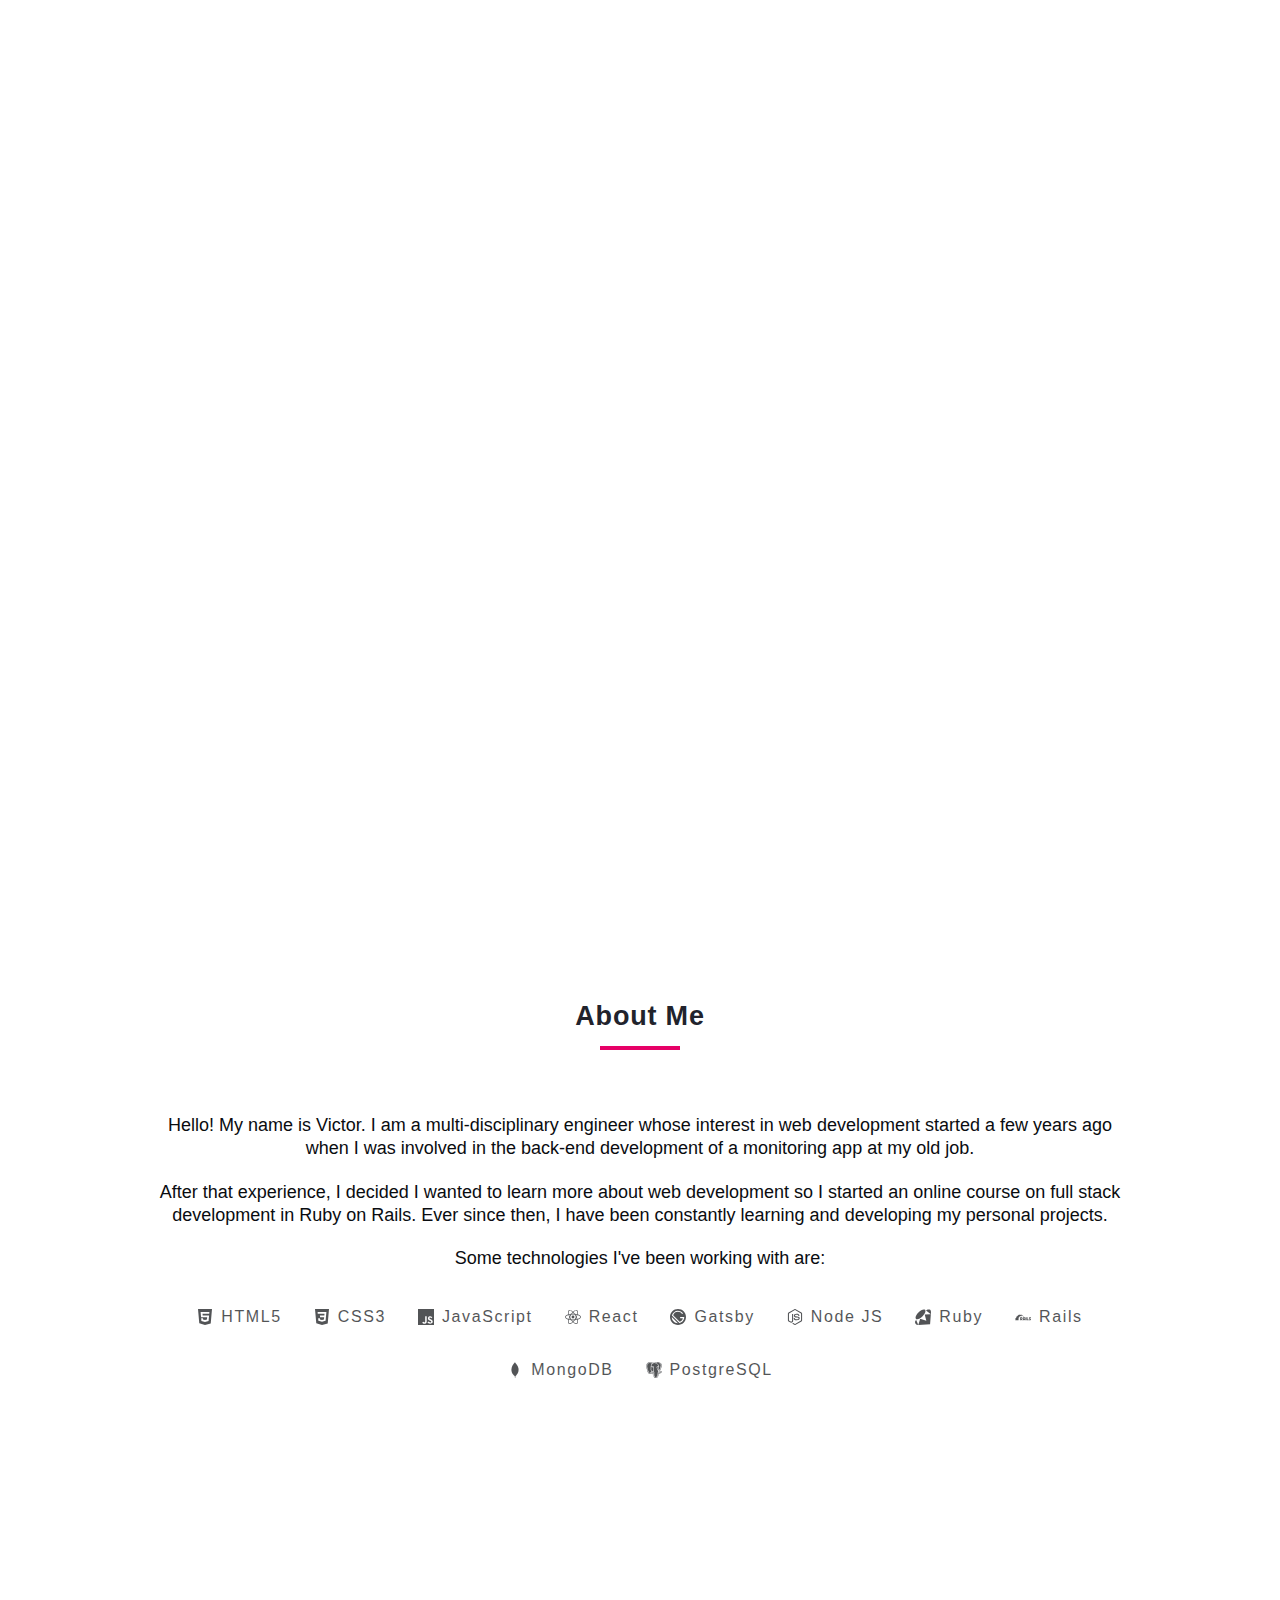
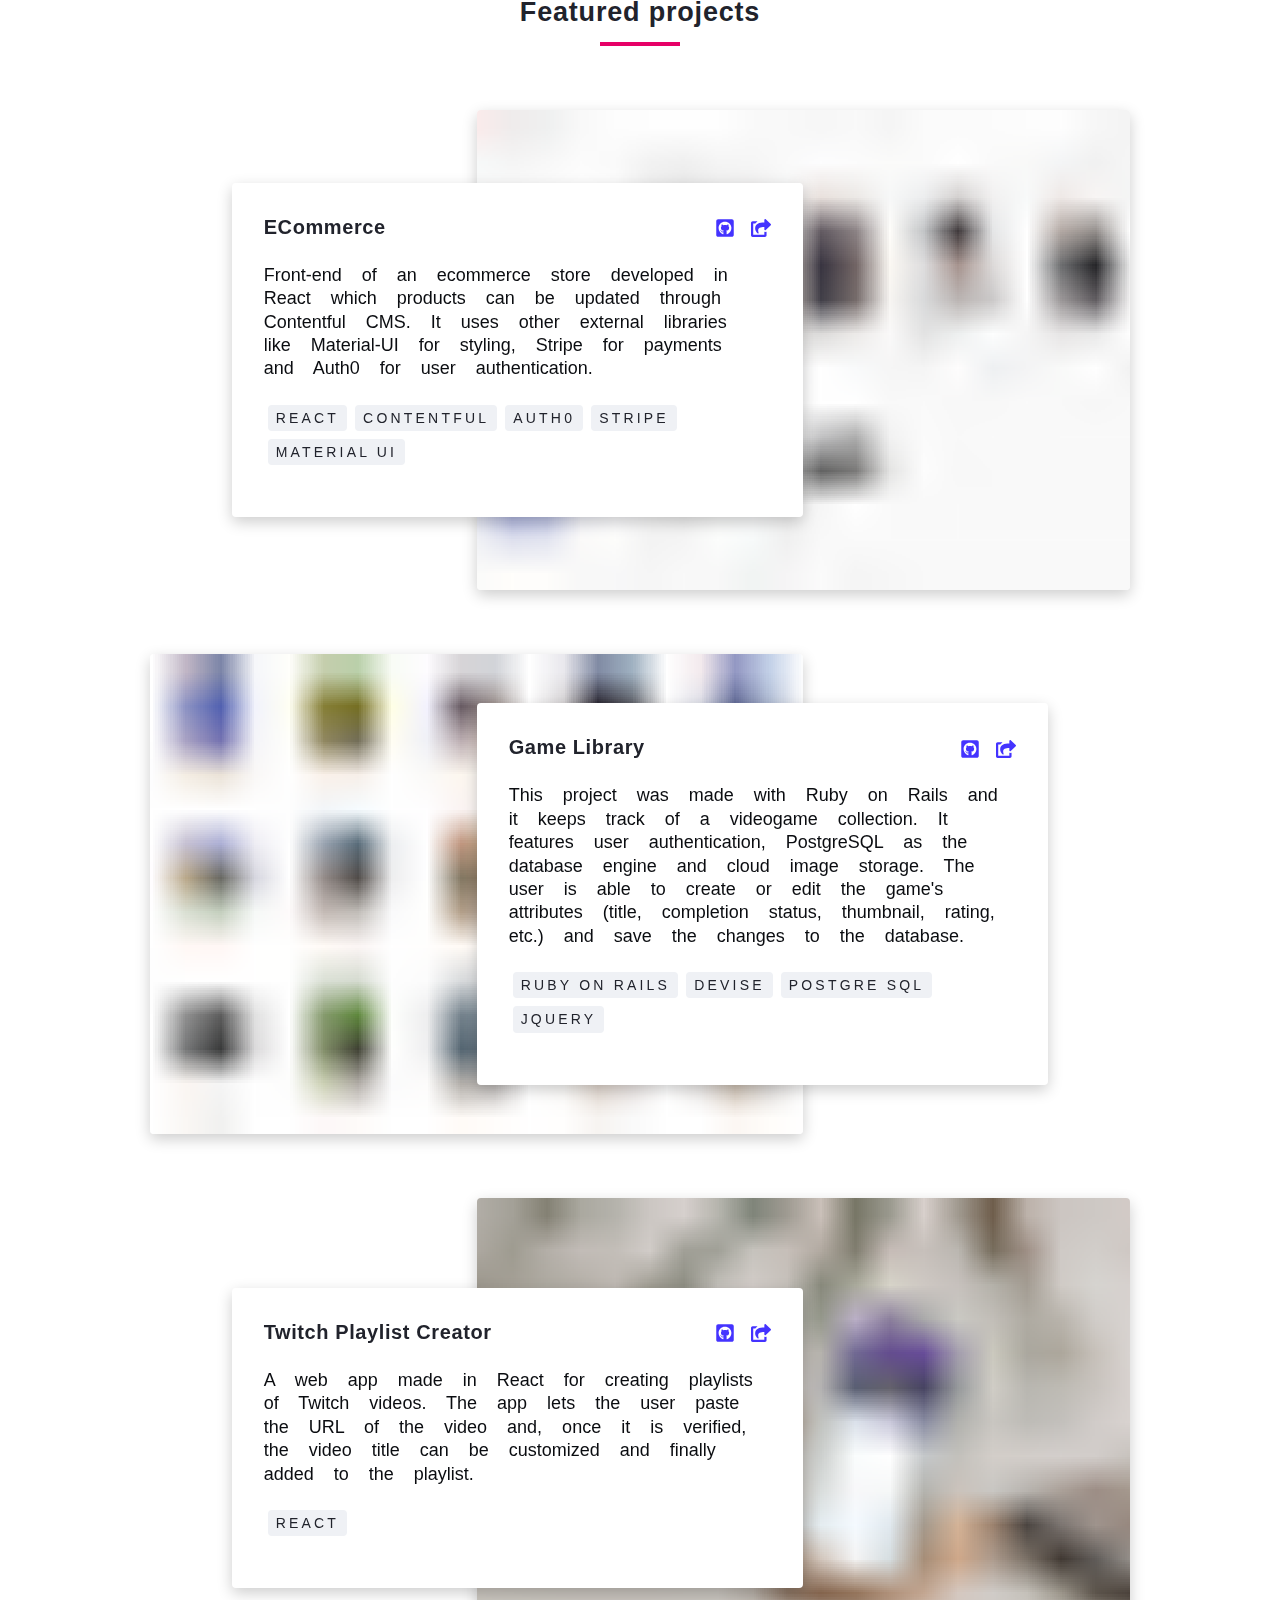
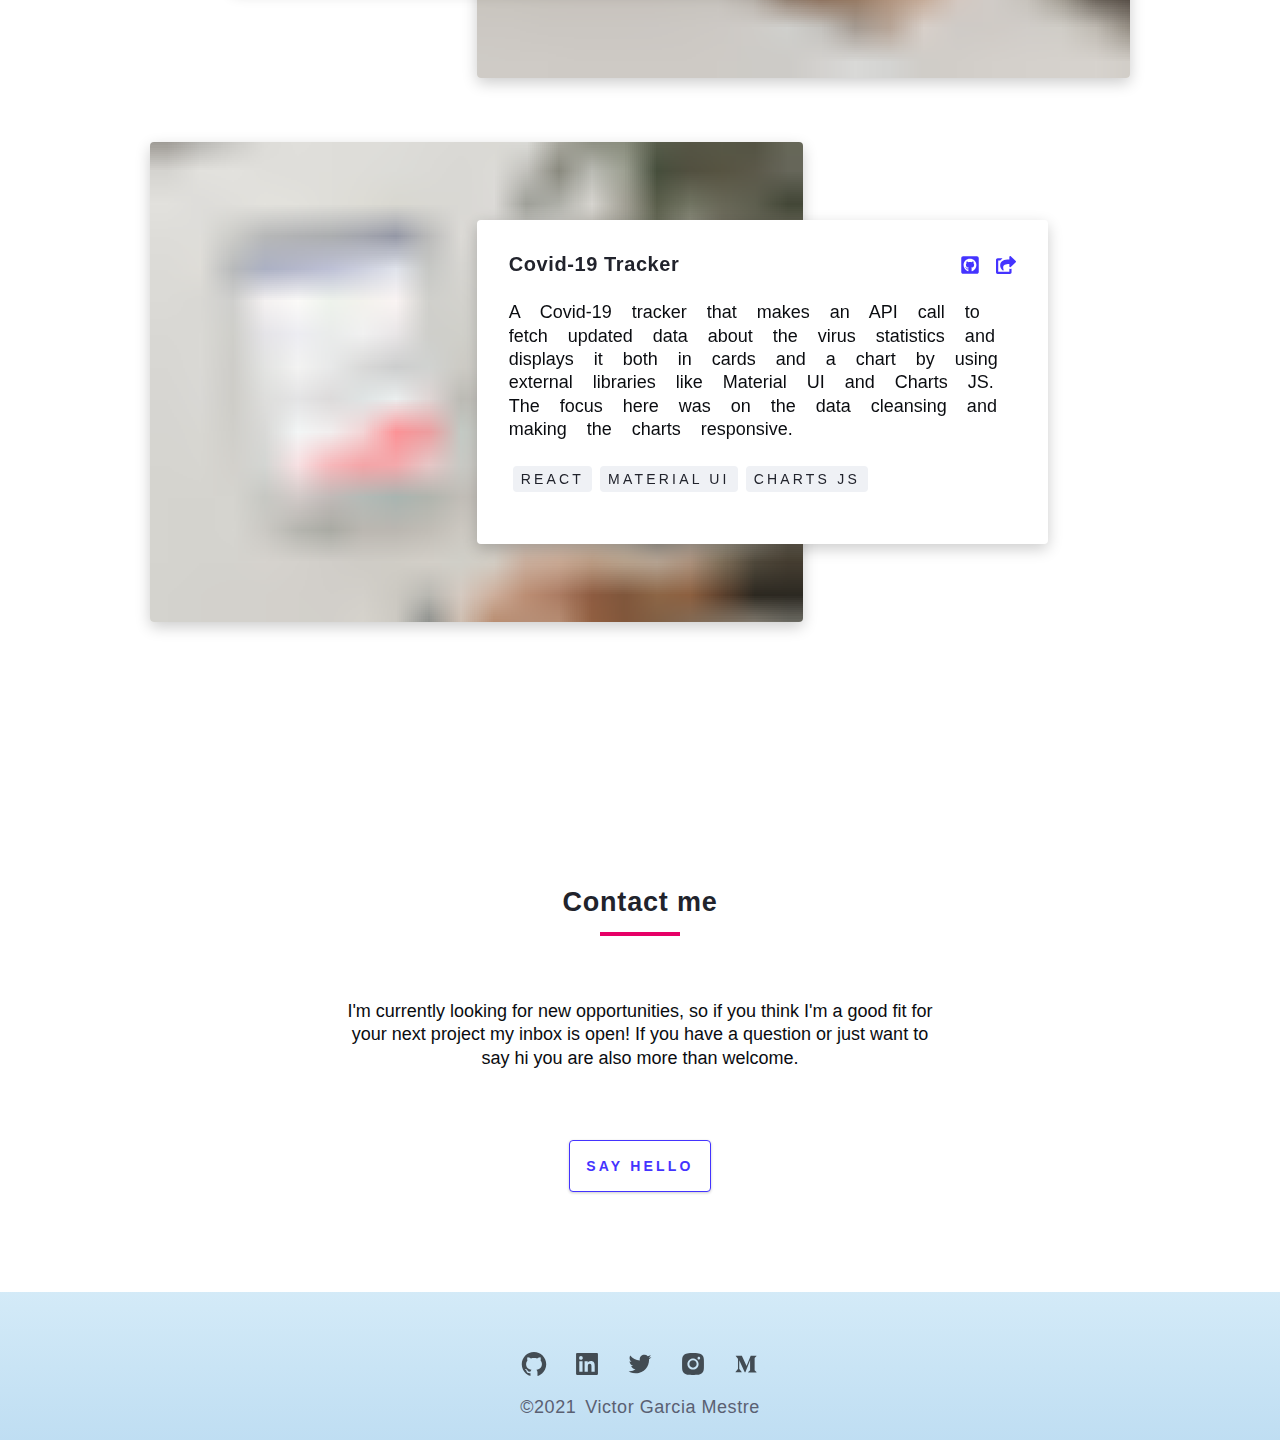
==== commit b5f16a82: "Updates" ====
--- a/index.html
+++ b/index.html
@@ -67,20 +67,20 @@
 .fade-exit{opacity:1;}/*!sc*/
 .fade-exit-active{opacity:0;-webkit-transition:opacity 300ms var(--easing);transition:opacity 300ms var(--easing);}/*!sc*/
 data-styled.g11[id="sc-global-eMctj1"]{content:"sc-global-eMctj1,"}/*!sc*/
-.igsPXq{display:-webkit-box;display:-webkit-flex;display:-ms-flexbox;display:flex;-webkit-box-pack:center;-webkit-justify-content:center;-ms-flex-pack:center;justify-content:center;-webkit-align-items:center;-webkit-box-align:center;-ms-flex-align:center;align-items:center;-webkit-flex-direction:column;-ms-flex-direction:column;flex-direction:column;-webkit-align-items:flex-start;-webkit-box-align:flex-start;-ms-flex-align:flex-start;align-items:flex-start;min-height:100vh;padding:50px 0 0 0;}/*!sc*/
-@media (max-width:480px) and (min-height:700px){.igsPXq{padding-bottom:10vh;}}/*!sc*/
-.igsPXq h2{margin-bottom:15px;font-family:var(--ff-primary);font-size:clamp(var(--fz-sm),5vw,var(--fz-md));font-weight:600;}/*!sc*/
-@media (max-width:480px){.igsPXq h2{margin-bottom:2em;}}/*!sc*/
-.igsPXq h3{margin-top:10px;color:var(--clr-primary-4-lightest);line-height:0.9;}/*!sc*/
-.igsPXq .big-heading{margin:0;font-size:clamp(40px,7vw,60px);}/*!sc*/
-.igsPXq .decorative{color:var(--color-decorative);}/*!sc*/
-.igsPXq .subtitle{margin-top:1em;}/*!sc*/
-.igsPXq p{margin:20px 0 0;max-width:540px;}/*!sc*/
-.igsPXq .contact-btn{text-transform:uppercase;color:var(--color-background);background:var(--color-primary);padding:1rem;-webkit-letter-spacing:var(--extra-spacing);-moz-letter-spacing:var(--extra-spacing);-ms-letter-spacing:var(--extra-spacing);letter-spacing:var(--extra-spacing);display:inline-block;font-weight:700;-webkit-transition:var(--transition);-webkit-transition:var(--transition);transition:var(--transition);font-size:0.875rem;font-family:var(--ff-primary);border:2px solid transparent;cursor:pointer;box-shadow:0 1px 3px rgba(0,0,0,0.2);border-radius:var(--radius);margin-top:50px;}/*!sc*/
-.igsPXq .contact-btn:hover,.igsPXq .contact-btn:focus,.igsPXq .contact-btn:active{background:var(--color-primary);color:var(--color-text);outline:none;}/*!sc*/
-.igsPXq .contact-btn:after{display:none !important;}/*!sc*/
-.igsPXq .social-links{display:-webkit-box;display:-webkit-flex;display:-ms-flexbox;display:flex;-webkit-box-pack:justify;-webkit-justify-content:space-between;-ms-flex-pack:justify;justify-content:space-between;-webkit-align-items:center;-webkit-box-align:center;-ms-flex-align:center;align-items:center;width:15rem;margin-top:50px;}/*!sc*/
-data-styled.g12[id="Hero__StyledHeroSection-sc-4w7rzl-0"]{content:"igsPXq,"}/*!sc*/
+.kkhDzJ{display:-webkit-box;display:-webkit-flex;display:-ms-flexbox;display:flex;-webkit-box-pack:center;-webkit-justify-content:center;-ms-flex-pack:center;justify-content:center;-webkit-align-items:center;-webkit-box-align:center;-ms-flex-align:center;align-items:center;-webkit-flex-direction:column;-ms-flex-direction:column;flex-direction:column;-webkit-align-items:flex-start;-webkit-box-align:flex-start;-ms-flex-align:flex-start;align-items:flex-start;min-height:100vh;padding:50px 0 0 0;}/*!sc*/
+@media (max-width:480px) and (min-height:700px){.kkhDzJ{padding-bottom:10vh;}}/*!sc*/
+.kkhDzJ h2{margin-bottom:15px;font-family:var(--ff-primary);font-size:clamp(var(--fz-sm),5vw,var(--fz-md));font-weight:600;}/*!sc*/
+@media (max-width:480px){.kkhDzJ h2{margin-bottom:2em;}}/*!sc*/
+.kkhDzJ h3{margin-top:10px;color:var(--clr-primary-4-lightest);line-height:0.9;}/*!sc*/
+.kkhDzJ .big-heading{margin:0;font-size:clamp(40px,7vw,60px);}/*!sc*/
+.kkhDzJ .decorative{color:var(--color-decorative);}/*!sc*/
+.kkhDzJ .subtitle{margin-top:1em;}/*!sc*/
+.kkhDzJ p{margin:20px 0 0;max-width:540px;}/*!sc*/
+.kkhDzJ .contact-btn{text-transform:uppercase;color:var(--color-background);background:var(--color-primary);padding:1rem;-webkit-letter-spacing:var(--extra-spacing);-moz-letter-spacing:var(--extra-spacing);-ms-letter-spacing:var(--extra-spacing);letter-spacing:var(--extra-spacing);display:inline-block;font-weight:700;-webkit-transition:var(--transition);-webkit-transition:var(--transition);transition:var(--transition);font-size:0.875rem;font-family:var(--ff-primary);border:2px solid transparent;cursor:pointer;box-shadow:0 1px 3px rgba(0,0,0,0.2);border-radius:var(--radius);margin-top:50px;}/*!sc*/
+.kkhDzJ .contact-btn:hover,.kkhDzJ .contact-btn:focus,.kkhDzJ .contact-btn:active{background:var(--color-primary-accent);color:var(--color-text);outline:none;}/*!sc*/
+.kkhDzJ .contact-btn:after{display:none !important;}/*!sc*/
+.kkhDzJ .social-links{display:-webkit-box;display:-webkit-flex;display:-ms-flexbox;display:flex;-webkit-box-pack:justify;-webkit-justify-content:space-between;-ms-flex-pack:justify;justify-content:space-between;-webkit-align-items:center;-webkit-box-align:center;-ms-flex-align:center;align-items:center;width:15rem;margin-top:50px;}/*!sc*/
+data-styled.g12[id="Hero__StyledHeroSection-sc-4w7rzl-0"]{content:"kkhDzJ,"}/*!sc*/
 .jvxVLF{display:-webkit-box;display:-webkit-flex;display:-ms-flexbox;display:flex;-webkit-box-pack:center;-webkit-justify-content:center;-ms-flex-pack:center;justify-content:center;-webkit-align-items:center;-webkit-box-align:center;-ms-flex-align:center;align-items:center;color:var(--color-text);opacity:0.7;}/*!sc*/
 .jvxVLF p{margin-left:0.5em;margin-bottom:0;}/*!sc*/
 data-styled.g13[id="StackIcon__Box-sc-adnpxo-0"]{content:"jvxVLF,"}/*!sc*/
@@ -90,30 +90,29 @@
 .eyJhuO .about-img-container{display:-webkit-box;display:-webkit-flex;display:-ms-flexbox;display:flex;-webkit-box-pack:center;-webkit-justify-content:center;-ms-flex-pack:center;justify-content:center;-webkit-align-items:flex-start;-webkit-box-align:flex-start;-ms-flex-align:flex-start;align-items:flex-start;border-radius:var(--radius);}/*!sc*/
 .eyJhuO .about-img{width:40%;border-radius:var(--radius);}/*!sc*/
 data-styled.g14[id="About__StyledAboutContainer-sc-jvj6vd-0"]{content:"eyJhuO,"}/*!sc*/
-.hVdEYT{display:grid;margin-bottom:4rem;}/*!sc*/
+.hVdEYT{display:grid;margin-bottom:4rem;box-shadow:var(--dark-shadow);border-radius:var(--radius);}/*!sc*/
 .hVdEYT .project-img{border-top-left-radius:var(--radius);border-top-right-radius:var(--radius);height:19rem;z-index:1;}/*!sc*/
-.hVdEYT .project-info{background:var(--clr-white);padding:2rem;border-bottom-left-radius:var(--radius);border-bottom-right-radius:var(--radius);}/*!sc*/
+.hVdEYT .project-info{background:var(--color-subtle-floating);padding:2rem;border-bottom-left-radius:var(--radius);border-bottom-right-radius:var(--radius);}/*!sc*/
 @media (max-width:480px){.hVdEYT .project-info{padding:1rem;}}/*!sc*/
-.hVdEYT .project-number{display:inline-block;font-size:1.25rem;color:var(--clr-primary-5);margin-bottom:0.75rem;}/*!sc*/
+.hVdEYT .project-number{display:inline-block;font-size:1.25rem;color:var(--color-primary);margin-bottom:0.75rem;}/*!sc*/
 .hVdEYT .project-header{display:-webkit-box;display:-webkit-flex;display:-ms-flexbox;display:flex;-webkit-box-pack:justify;-webkit-justify-content:space-between;-ms-flex-pack:justify;justify-content:space-between;-webkit-align-items:center;-webkit-box-align:center;-ms-flex-align:center;align-items:center;margin-bottom:1.5rem;}/*!sc*/
-.hVdEYT .project-slug h3{font-size:1.25rem;text-transform:capitalize;color:var(--clr-grey-1);-webkit-transition:var(--transition);transition:var(--transition);margin-bottom:0;}/*!sc*/
-.hVdEYT .project-slug h3:hover{color:var(--clr-primary-5);}/*!sc*/
-.hVdEYT .project-desc{word-spacing:15px;color:var(--clr-grey-1);}/*!sc*/
+.hVdEYT .project-slug h3{font-size:1.25rem;text-transform:capitalize;-webkit-transition:var(--transition);transition:var(--transition);margin-bottom:0;}/*!sc*/
+.hVdEYT .project-desc{word-spacing:15px;}/*!sc*/
 .hVdEYT .project-stack{margin-bottom:1rem;}/*!sc*/
-.hVdEYT .project-stack span,.hVdEYT .about-stack span{display:inline-block;background:var(--color-homepage-light);color:var(--color-gray-1000);margin:0.25rem;padding:0.25rem 0.5rem;border-radius:var(--radius);text-transform:uppercase;-webkit-letter-spacing:var(--extra-spacing);-moz-letter-spacing:var(--extra-spacing);-ms-letter-spacing:var(--extra-spacing);letter-spacing:var(--extra-spacing);font-size:var(--fz-sm);}/*!sc*/
+.hVdEYT .project-stack span,.hVdEYT .about-stack span{display:inline-block;background:var(--color-subtle-background);color:var(--color-gray-1000);margin:0.25rem;padding:0.25rem 0.5rem;border-radius:var(--radius);text-transform:uppercase;-webkit-letter-spacing:var(--extra-spacing);-moz-letter-spacing:var(--extra-spacing);-ms-letter-spacing:var(--extra-spacing);letter-spacing:var(--extra-spacing);font-size:var(--fz-sm);}/*!sc*/
 .hVdEYT .about-stack span{margin-top:0.5rem;}/*!sc*/
 .hVdEYT .project-links{display:-webkit-box;display:-webkit-flex;display:-ms-flexbox;display:flex;-webkit-box-pack:justify;-webkit-justify-content:space-between;-ms-flex-pack:justify;justify-content:space-between;-webkit-align-items:center;-webkit-box-align:center;-ms-flex-align:center;align-items:center;}/*!sc*/
-.hVdEYT .project-icon{color:var(--clr-primary-5);font-size:1.25rem;margin-left:1rem;-webkit-transition:var(--transition);transition:var(--transition);vertical-align:middle;}/*!sc*/
-.hVdEYT .project-icon:hover{color:var(--clr-primary-1);}/*!sc*/
+.hVdEYT .project-icon{color:var(--color-primary);font-size:1.25rem;margin-left:1rem;-webkit-transition:var(--transition);transition:var(--transition);vertical-align:middle;}/*!sc*/
+.hVdEYT .project-icon:hover{color:var(--color-text);}/*!sc*/
 @media screen and (min-width:576px){.hVdEYT .project-img{height:19rem;}}/*!sc*/
 @media screen and (min-width:768px){.hVdEYT .project-img{height:22rem;}}/*!sc*/
-@media screen and (min-width:992px){.hVdEYT{grid-template-columns:repeat(12,1fr);-webkit-align-items:center;-webkit-box-align:center;-ms-flex-align:center;align-items:center;}.hVdEYT .project-img{grid-column:1 / span 8;grid-row:1 / 1;height:30rem;border-radius:var(--radius);box-shadow:var(--dark-shadow);}.hVdEYT .project-info{border-radius:var(--radius);box-shadow:var(--dark-shadow);z-index:1;grid-column:5 /12;grid-row:1 / 1;}.hVdEYT:nth-of-type(odd) .project-img{grid-column:5 / -1;grid-row:1 / 1;}.hVdEYT:nth-of-type(odd) .project-info{grid-column:2 / span 7;grid-row:1 / 1;text-align:left;}}/*!sc*/
+@media screen and (min-width:992px){.hVdEYT{grid-template-columns:repeat(12,1fr);-webkit-align-items:center;-webkit-box-align:center;-ms-flex-align:center;align-items:center;box-shadow:none;border-radius:0;}.hVdEYT .project-img{grid-column:1 / span 8;grid-row:1 / 1;height:30rem;border-radius:var(--radius);box-shadow:var(--dark-shadow);}.hVdEYT .project-info{border-radius:var(--radius);box-shadow:var(--dark-shadow);z-index:1;grid-column:5 /12;grid-row:1 / 1;}.hVdEYT:nth-of-type(odd) .project-img{grid-column:5 / -1;grid-row:1 / 1;}.hVdEYT:nth-of-type(odd) .project-info{grid-column:2 / span 7;grid-row:1 / 1;text-align:left;}}/*!sc*/
 data-styled.g15[id="Project__StyledProject-sc-1opqymq-0"]{content:"hVdEYT,"}/*!sc*/
-.bRrSPN{text-align:center;max-width:600px;}/*!sc*/
-.bRrSPN .contact-btn{text-transform:uppercase;background-color:var(--color-background);color:var(--color-primary);padding:1rem;-webkit-letter-spacing:var(--extra-spacing);-moz-letter-spacing:var(--extra-spacing);-ms-letter-spacing:var(--extra-spacing);letter-spacing:var(--extra-spacing);display:inline-block;font-weight:700;-webkit-transition:var(--transition);-webkit-transition:var(--transition);transition:var(--transition);font-size:0.875rem;font-family:var(--ff-primary);border:1px solid var(--color-primary);cursor:pointer;box-shadow:0 1px 3px rgba(0,0,0,0.2);border-radius:var(--radius);margin-top:50px;}/*!sc*/
-.bRrSPN .contact-btn:hover,.bRrSPN .contact-btn:focus,.bRrSPN .contact-btn:active{background:var(--color-primary);color:var(--color-text);outline:none;}/*!sc*/
-.bRrSPN .contact-btn:after{display:none !important;}/*!sc*/
-data-styled.g16[id="Contact__StyledContactSection-sc-1kzrcei-0"]{content:"bRrSPN,"}/*!sc*/
+.gbhSCy{text-align:center;max-width:600px;}/*!sc*/
+.gbhSCy .contact-btn{text-transform:uppercase;background-color:var(--color-background);color:var(--color-primary);padding:1rem;-webkit-letter-spacing:var(--extra-spacing);-moz-letter-spacing:var(--extra-spacing);-ms-letter-spacing:var(--extra-spacing);letter-spacing:var(--extra-spacing);display:inline-block;font-weight:700;-webkit-transition:var(--transition);-webkit-transition:var(--transition);transition:var(--transition);font-size:0.875rem;font-family:var(--ff-primary);border:1px solid var(--color-primary);cursor:pointer;box-shadow:0 1px 3px rgba(0,0,0,0.2);border-radius:var(--radius);margin-top:50px;}/*!sc*/
+.gbhSCy .contact-btn:hover,.gbhSCy .contact-btn:focus,.gbhSCy .contact-btn:active{background:var(--color-primary);color:var(--color-background);outline:none;}/*!sc*/
+.gbhSCy .contact-btn:after{display:none !important;}/*!sc*/
+data-styled.g16[id="Contact__StyledContactSection-sc-1kzrcei-0"]{content:"gbhSCy,"}/*!sc*/
 .eZrEGe{counter-reset:section;}/*!sc*/
 data-styled.g17[id="pages__StyledMainContainer-sc-1xtrnvw-0"]{content:"eZrEGe,"}/*!sc*/
 </style><link rel="preload" as="font" type="font/woff2" crossorigin="anonymous" href="/portfolio/static/webfonts/s/roboto/v29/KFOmCnqEu92Fr1Mu4mxK.woff2"/><link rel="preload" as="font" type="font/woff2" crossorigin="anonymous" href="/portfolio/static/webfonts/s/roboto/v29/KFOlCnqEu92Fr1MmWUlfBBc4.woff2"/><link rel="preload" as="font" type="font/woff2" crossorigin="anonymous" href="/portfolio/static/webfonts/s/dmseriftext/v5/rnCu-xZa_krGokauCeNq1wWyWfSFXQ.woff2"/><link rel="preload" as="font" type="font/woff2" crossorigin="anonymous" href="/portfolio/static/webfonts/s/poppins/v15/pxiEyp8kv8JHgFVrJJfecg.woff2"/><link rel="preload" as="font" type="font/woff2" crossorigin="anonymous" href="/portfolio/static/webfonts/s/mulish/v5/1Ptyg83HX_SGhgqO0yLcmjzUAuWexZNR8aevGw.woff2"/><link rel="preload" as="font" type="font/woff2" crossorigin="anonymous" href="/portfolio/static/webfonts/s/poppins/v15/pxiByp8kv8JHgFVrLGT9Z1xlFQ.woff2"/><link rel="preload" as="font" type="font/woff2" crossorigin="anonymous" href="/portfolio/static/webfonts/s/poppins/v15/pxiByp8kv8JHgFVrLEj6Z1xlFQ.woff2"/><link rel="preload" as="font" type="font/woff2" crossorigin="anonymous" href="/portfolio/static/webfonts/s/poppins/v15/pxiByp8kv8JHgFVrLCz7Z1xlFQ.woff2"/><link rel="preload" as="font" type="font/woff2" crossorigin="anonymous" href="/portfolio/static/webfonts/s/mulish/v5/1Ptyg83HX_SGhgqO0yLcmjzUAuWexaFR8aevGw.woff2"/><link rel="preload" as="font" type="font/woff2" crossorigin="anonymous" href="/portfolio/static/webfonts/s/mulish/v5/1Ptyg83HX_SGhgqO0yLcmjzUAuWexU1W8aevGw.woff2"/><link rel="preload" as="font" type="font/woff2" crossorigin="anonymous" href="/portfolio/static/webfonts/s/mulish/v5/1Ptyg83HX_SGhgqO0yLcmjzUAuWexXRW8aevGw.woff2"/><style>@font-face{font-display:swap;font-family:Roboto;font-style:normal;font-weight:400;src:url(/portfolio/static/webfonts/s/roboto/v29/KFOmCnqEu92Fr1Mu4mxK.woff2) format("woff2")}@font-face{font-display:swap;font-family:Roboto;font-style:normal;font-weight:700;src:url(/portfolio/static/webfonts/s/roboto/v29/KFOlCnqEu92Fr1MmWUlfBBc4.woff2) format("woff2")}@font-face{font-display:swap;font-family:Roboto;font-style:normal;font-weight:400;src:url(/portfolio/static/webfonts/s/roboto/v29/KFOmCnqEu92Fr1Mu4mxM.woff) format("woff")}@font-face{font-display:swap;font-family:Roboto;font-style:normal;font-weight:700;src:url(/portfolio/static/webfonts/s/roboto/v29/KFOlCnqEu92Fr1MmWUlfBBc-.woff) format("woff")}@font-face{font-display:swap;font-family:"DM Serif Text";font-family:Poppins;font-family:Mulish;font-style:normal;font-weight:400;src:url(/portfolio/static/webfonts/s/dmseriftext/v5/rnCu-xZa_krGokauCeNq1wWyWfSFXQ.woff2) format("woff2");src:url(/portfolio/static/webfonts/s/poppins/v15/pxiEyp8kv8JHgFVrJJfecg.woff2) format("woff2");src:url(/portfolio/static/webfonts/s/mulish/v5/1Ptyg83HX_SGhgqO0yLcmjzUAuWexZNR8aevGw.woff2) format("woff2")}@font-face{font-display:swap;font-family:"DM Serif Text";font-style:normal;font-weight:400;src:url(/portfolio/static/webfonts/s/dmseriftext/v5/rnCu-xZa_krGokauCeNq1wWyWfSFWw.woff) format("woff")}@font-face{font-display:swap;font-family:Poppins;font-style:normal;font-weight:500;src:url(/portfolio/static/webfonts/s/poppins/v15/pxiByp8kv8JHgFVrLGT9Z1xlFQ.woff2) format("woff2")}@font-face{font-display:swap;font-family:Poppins;font-style:normal;font-weight:600;src:url(/portfolio/static/webfonts/s/poppins/v15/pxiByp8kv8JHgFVrLEj6Z1xlFQ.woff2) format("woff2")}@font-face{font-display:swap;font-family:Poppins;font-style:normal;font-weight:700;src:url(/portfolio/static/webfonts/s/poppins/v15/pxiByp8kv8JHgFVrLCz7Z1xlFQ.woff2) format("woff2")}@font-face{font-display:swap;font-family:Poppins;font-style:normal;font-weight:400;src:url(/portfolio/static/webfonts/s/poppins/v15/pxiEyp8kv8JHgFVrJJfedA.woff) format("woff")}@font-face{font-display:swap;font-family:Poppins;font-style:normal;font-weight:500;src:url(/portfolio/static/webfonts/s/poppins/v15/pxiByp8kv8JHgFVrLGT9Z1xlEw.woff) format("woff")}@font-face{font-display:swap;font-family:Poppins;font-style:normal;font-weight:600;src:url(/portfolio/static/webfonts/s/poppins/v15/pxiByp8kv8JHgFVrLEj6Z1xlEw.woff) format("woff")}@font-face{font-display:swap;font-family:Poppins;font-style:normal;font-weight:700;src:url(/portfolio/static/webfonts/s/poppins/v15/pxiByp8kv8JHgFVrLCz7Z1xlEw.woff) format("woff")}@font-face{font-display:swap;font-family:Mulish;font-style:normal;font-weight:500;src:url(/portfolio/static/webfonts/s/mulish/v5/1Ptyg83HX_SGhgqO0yLcmjzUAuWexaFR8aevGw.woff2) format("woff2")}@font-face{font-display:swap;font-family:Mulish;font-style:normal;font-weight:600;src:url(/portfolio/static/webfonts/s/mulish/v5/1Ptyg83HX_SGhgqO0yLcmjzUAuWexU1W8aevGw.woff2) format("woff2")}@font-face{font-display:swap;font-family:Mulish;font-style:normal;font-weight:700;src:url(/portfolio/static/webfonts/s/mulish/v5/1Ptyg83HX_SGhgqO0yLcmjzUAuWexXRW8aevGw.woff2) format("woff2")}@font-face{font-display:swap;font-family:Mulish;font-style:normal;font-weight:400;src:url(/portfolio/static/webfonts/s/mulish/v5/1Ptyg83HX_SGhgqO0yLcmjzUAuWexZNR8aevHQ.woff) format("woff")}@font-face{font-display:swap;font-family:Mulish;font-style:normal;font-weight:500;src:url(/portfolio/static/webfonts/s/mulish/v5/1Ptyg83HX_SGhgqO0yLcmjzUAuWexaFR8aevHQ.woff) format("woff")}@font-face{font-display:swap;font-family:Mulish;font-style:normal;font-weight:600;src:url(/portfolio/static/webfonts/s/mulish/v5/1Ptyg83HX_SGhgqO0yLcmjzUAuWexU1W8aevHQ.woff) format("woff")}@font-face{font-display:swap;font-family:Mulish;font-style:normal;font-weight:700;src:url(/portfolio/static/webfonts/s/mulish/v5/1Ptyg83HX_SGhgqO0yLcmjzUAuWexXRW8aevHQ.woff) format("woff")}</style><style>html { 
@@ -124,14 +123,18 @@
 --color-secondary: hsl(333deg, 100%, 45%);
 --color-tertiary: hsl(255deg, 85%, 30%);
 --color-decorative: hsl(200deg, 75%, 65%);
+--color-muted: hsl(210deg, 55%, 92%);
 --color-homepage-light: hsl(204deg, 67%, 85%);
 --color-homepage-dark: hsl(202deg, 71%, 90%);
---color-color-gray-100: hsl(225deg, 25%, 95%);
---color-color-gray-200: hsl(225deg, 16%, 90%);
---color-color-gray-300: hsl(225deg, 8%, 80%);
---color-color-gray-400: hsl(225deg, 8%, 70%);
---color-color-gray-500: hsl(225deg, 7%, 60%);
---color-color-gray-600: hsl(225deg, 15%, 50%);
---color-color-gray-700: hsl(225deg, 12%, 40%);
---color-color-gray-900: hsl(225deg, 25%, 20%);
---color-color-gray-1000: hsl(225deg, 15%, 15%); }</style><link as="script" rel="preload" href="/portfolio/webpack-runtime-3be7ac7463d8f243dccc.js"/><link as="script" rel="preload" href="/portfolio/framework-c6b3e27b6a519b474aac.js"/><link as="script" rel="preload" href="/portfolio/d64684d8-0a6080deab909ff7f832.js"/><link as="script" rel="preload" href="/portfolio/d7eeaac4-8fe3ae495c9b99f1100f.js"/><link as="script" rel="preload" href="/portfolio/app-6c980e931395c2974c16.js"/><link as="script" rel="preload" href="/portfolio/d0447323-7fc4f4572331ab84f331.js"/><link as="script" rel="preload" href="/portfolio/1bfc9850-8d404b0d362454ab5e40.js"/><link as="script" rel="preload" href="/portfolio/component---src-pages-index-js-3a5844c0d5b6cc89346d.js"/><link as="fetch" rel="preload" href="/portfolio/page-data/index/page-data.json" crossorigin="anonymous"/><link as="fetch" rel="preload" href="/portfolio/page-data/sq/d/3724429418.json" crossorigin="anonymous"/><link as="fetch" rel="preload" href="/portfolio/page-data/sq/d/3842516506.json" crossorigin="anonymous"/><link as="fetch" rel="preload" href="/portfolio/page-data/app-data.json" crossorigin="anonymous"/></head><body><script>(function setColorsByTheme(){const colors={"light":{"text":"hsl(222deg, 22%, 5%)","background":"hsl(0deg, 0%, 100%)","blurred-background":"hsla(0deg, 0%, 100%, 0.85)","primary":"hsl(245deg, 100%, 60%)","secondary":"hsl(333deg, 100%, 45%)","tertiary":"hsl(255deg, 85%, 30%)","decorative":"hsl(200deg, 75%, 65%)","homepage-light":"hsl(204deg, 67%, 85%)","homepage-dark":"hsl(202deg, 71%, 90%)","color-gray-100":"hsl(225deg, 25%, 95%)","color-gray-200":"hsl(225deg, 16%, 90%)","color-gray-300":"hsl(225deg, 8%, 80%)","color-gray-400":"hsl(225deg, 8%, 70%)","color-gray-500":"hsl(225deg, 7%, 60%)","color-gray-600":"hsl(225deg, 15%, 50%)","color-gray-700":"hsl(225deg, 12%, 40%)","color-gray-900":"hsl(225deg, 25%, 20%)","color-gray-1000":"hsl(225deg, 15%, 15%)"},"dark":{"text":"hsl(0deg, 0%, 100%)","background":"hsl(210deg, 30%, 8%)","blurred-background":"hsla(210deg, 30%, 8%, 0.85)","primary":"hsl(230deg, 100%, 67%)","secondary":"hsl(333deg, 100%, 52%)","tertiary":"hsl(53deg, 100%, 50%)","decorative":"hsl(200deg, 50%, 60%)","homepage-light":"hsla(200deg, 100%, 85%, 0)","homepage-dark":"hsla(200deg, 100%, 85%, 0.1)","color-gray-100":"hsl(210deg, 15%, 20%)","color-gray-200":"hsl(210deg, 15%, 25%)","color-gray-300":"hsl(210deg, 10%, 40%)","color-gray-400":"hsl(210deg, 9%, 45%)","color-gray-500":"hsl(210deg, 8%, 50%)","color-gray-600":"hsl(210deg, 12%, 55%)","color-gray-700":"hsl(210deg, 14%, 66%)","color-gray-900":"hsl(210deg, 25%, 88%)","color-gray-1000":"hsl(210deg, 25%, 96%)"}};const colorModeKey='color-mode';const colorModeCssProp='--initial-color-mode';const mql=window.matchMedia('(prefers-color-scheme: dark)');const prefersDarkFromMQ=mql.matches;const persistedPreference=localStorage.getItem(colorModeKey);let colorMode='light';const hasUsedToggle=typeof persistedPreference==='string';if(hasUsedToggle){colorMode=persistedPreference;}else{colorMode=prefersDarkFromMQ?'dark':'light';}let root=document.documentElement;root.style.setProperty(colorModeCssProp,colorMode);Object.entries(colors[colorMode]).forEach(([name,themeColor])=>{const cssVarName=`--color-${name}`;root.style.setProperty(cssVarName,themeColor);});})()</script><div id="___gatsby"><div style="outline:none" tabindex="-1" id="gatsby-focus-wrapper"><header class="Navbar__StyledHeader-sc-1xpt5t9-0 bThRBK"></header><div id="content"><main class="pages__StyledMainContainer-sc-1xtrnvw-0 eZrEGe fillHeight"><section class="Hero__StyledHeroSection-sc-4w7rzl-0 igsPXq"></section><section id="about"><div class="section-title"><h2>About Me</h2><div class="underline"></div></div><div class="About__StyledAboutContainer-sc-jvj6vd-0 eyJhuO"><div class="about-text-container"><p>Hello! My name is Victor. I am a multi-disciplinary engineer whose interest in web development started a few years ago when I was involved in the back-end development of a monitoring app at my old job.</p><p>After that experience, I decided I wanted to learn more about web development so I started an online course on full stack development in Ruby on Rails. Ever since then, I have been constantly learning and developing my personal projects.</p><p>Some technologies I&#x27;ve been working with are:</p></div><ul class="skills-list"><li><div class="StackIcon__Box-sc-adnpxo-0 jvxVLF"><svg stroke="currentColor" fill="currentColor" stroke-width="0" role="img" viewBox="0 0 24 24" height="1em" width="1em" xmlns="http://www.w3.org/2000/svg"><title></title><path d="M1.5 0h21l-1.91 21.563L11.977 24l-8.564-2.438L1.5 0zm7.031 9.75l-.232-2.718 10.059.003.23-2.622L5.412 4.41l.698 8.01h9.126l-.326 3.426-2.91.804-2.955-.81-.188-2.11H6.248l.33 4.171L12 19.351l5.379-1.443.744-8.157H8.531z"></path></svg><p>HTML5</p></div></li><li><div class="StackIcon__Box-sc-adnpxo-0 jvxVLF"><svg stroke="currentColor" fill="currentColor" stroke-width="0" role="img" viewBox="0 0 24 24" height="1em" width="1em" xmlns="http://www.w3.org/2000/svg"><title></title><path d="M1.5 0h21l-1.91 21.563L11.977 24l-8.565-2.438L1.5 0zm17.09 4.413L5.41 4.41l.213 2.622 10.125.002-.255 2.716h-6.64l.24 2.573h6.182l-.366 3.523-2.91.804-2.956-.81-.188-2.11h-2.61l.29 3.855L12 19.288l5.373-1.53L18.59 4.414z"></path></svg><p>CSS3</p></div></li><li><div class="StackIcon__Box-sc-adnpxo-0 jvxVLF"><svg stroke="currentColor" fill="currentColor" stroke-width="0" role="img" viewBox="0 0 24 24" height="1em" width="1em" xmlns="http://www.w3.org/2000/svg"><title></title><path d="M0 0h24v24H0V0zm22.034 18.276c-.175-1.095-.888-2.015-3.003-2.873-.736-.345-1.554-.585-1.797-1.14-.091-.33-.105-.51-.046-.705.15-.646.915-.84 1.515-.66.39.12.75.42.976.9 1.034-.676 1.034-.676 1.755-1.125-.27-.42-.404-.601-.586-.78-.63-.705-1.469-1.065-2.834-1.034l-.705.089c-.676.165-1.32.525-1.71 1.005-1.14 1.291-.811 3.541.569 4.471 1.365 1.02 3.361 1.244 3.616 2.205.24 1.17-.87 1.545-1.966 1.41-.811-.18-1.26-.586-1.755-1.336l-1.83 1.051c.21.48.45.689.81 1.109 1.74 1.756 6.09 1.666 6.871-1.004.029-.09.24-.705.074-1.65l.046.067zm-8.983-7.245h-2.248c0 1.938-.009 3.864-.009 5.805 0 1.232.063 2.363-.138 2.711-.33.689-1.18.601-1.566.48-.396-.196-.597-.466-.83-.855-.063-.105-.11-.196-.127-.196l-1.825 1.125c.305.63.75 1.172 1.324 1.517.855.51 2.004.675 3.207.405.783-.226 1.458-.691 1.811-1.411.51-.93.402-2.07.397-3.346.012-2.054 0-4.109 0-6.179l.004-.056z"></path></svg><p>JavaScript</p></div></li><li><div class="StackIcon__Box-sc-adnpxo-0 jvxVLF"><svg stroke="currentColor" fill="currentColor" stroke-width="0" role="img" viewBox="0 0 24 24" height="1em" width="1em" xmlns="http://www.w3.org/2000/svg"><title></title><path d="M12 9.861A2.139 2.139 0 1 0 12 14.139 2.139 2.139 0 1 0 12 9.861zM6.008 16.255l-.472-.12C2.018 15.246 0 13.737 0 11.996s2.018-3.25 5.536-4.139l.472-.119.133.468a23.53 23.53 0 0 0 1.363 3.578l.101.213-.101.213a23.307 23.307 0 0 0-1.363 3.578l-.133.467zM5.317 8.95c-2.674.751-4.315 1.9-4.315 3.046 0 1.145 1.641 2.294 4.315 3.046a24.95 24.95 0 0 1 1.182-3.046A24.752 24.752 0 0 1 5.317 8.95zM17.992 16.255l-.133-.469a23.357 23.357 0 0 0-1.364-3.577l-.101-.213.101-.213a23.42 23.42 0 0 0 1.364-3.578l.133-.468.473.119c3.517.889 5.535 2.398 5.535 4.14s-2.018 3.25-5.535 4.139l-.473.12zm-.491-4.259c.48 1.039.877 2.06 1.182 3.046 2.675-.752 4.315-1.901 4.315-3.046 0-1.146-1.641-2.294-4.315-3.046a24.788 24.788 0 0 1-1.182 3.046zM5.31 8.945l-.133-.467C4.188 4.992 4.488 2.494 6 1.622c1.483-.856 3.864.155 6.359 2.716l.34.349-.34.349a23.552 23.552 0 0 0-2.422 2.967l-.135.193-.235.02a23.657 23.657 0 0 0-3.785.61l-.472.119zm1.896-6.63c-.268 0-.505.058-.705.173-.994.573-1.17 2.565-.485 5.253a25.122 25.122 0 0 1 3.233-.501 24.847 24.847 0 0 1 2.052-2.544c-1.56-1.519-3.037-2.381-4.095-2.381zM16.795 22.677c-.001 0-.001 0 0 0-1.425 0-3.255-1.073-5.154-3.023l-.34-.349.34-.349a23.53 23.53 0 0 0 2.421-2.968l.135-.193.234-.02a23.63 23.63 0 0 0 3.787-.609l.472-.119.134.468c.987 3.484.688 5.983-.824 6.854a2.38 2.38 0 0 1-1.205.308zm-4.096-3.381c1.56 1.519 3.037 2.381 4.095 2.381h.001c.267 0 .505-.058.704-.173.994-.573 1.171-2.566.485-5.254a25.02 25.02 0 0 1-3.234.501 24.674 24.674 0 0 1-2.051 2.545zM18.69 8.945l-.472-.119a23.479 23.479 0 0 0-3.787-.61l-.234-.02-.135-.193a23.414 23.414 0 0 0-2.421-2.967l-.34-.349.34-.349C14.135 1.778 16.515.767 18 1.622c1.512.872 1.812 3.37.824 6.855l-.134.468zM14.75 7.24c1.142.104 2.227.273 3.234.501.686-2.688.509-4.68-.485-5.253-.988-.571-2.845.304-4.8 2.208A24.849 24.849 0 0 1 14.75 7.24zM7.206 22.677A2.38 2.38 0 0 1 6 22.369c-1.512-.871-1.812-3.369-.823-6.854l.132-.468.472.119c1.155.291 2.429.496 3.785.609l.235.02.134.193a23.596 23.596 0 0 0 2.422 2.968l.34.349-.34.349c-1.898 1.95-3.728 3.023-5.151 3.023zm-1.19-6.427c-.686 2.688-.509 4.681.485 5.254.987.563 2.843-.305 4.8-2.208a24.998 24.998 0 0 1-2.052-2.545 24.976 24.976 0 0 1-3.233-.501zM12 16.878c-.823 0-1.669-.036-2.516-.106l-.235-.02-.135-.193a30.388 30.388 0 0 1-1.35-2.122 30.354 30.354 0 0 1-1.166-2.228l-.1-.213.1-.213a30.3 30.3 0 0 1 1.166-2.228c.414-.716.869-1.43 1.35-2.122l.135-.193.235-.02a29.785 29.785 0 0 1 5.033 0l.234.02.134.193a30.006 30.006 0 0 1 2.517 4.35l.101.213-.101.213a29.6 29.6 0 0 1-2.517 4.35l-.134.193-.234.02c-.847.07-1.694.106-2.517.106zm-2.197-1.084c1.48.111 2.914.111 4.395 0a29.006 29.006 0 0 0 2.196-3.798 28.585 28.585 0 0 0-2.197-3.798 29.031 29.031 0 0 0-4.394 0 28.477 28.477 0 0 0-2.197 3.798 29.114 29.114 0 0 0 2.197 3.798z"></path></svg><p>React</p></div></li><li><div class="StackIcon__Box-sc-adnpxo-0 jvxVLF"><svg stroke="currentColor" fill="currentColor" stroke-width="0" role="img" viewBox="0 0 24 24" height="1em" width="1em" xmlns="http://www.w3.org/2000/svg"><title></title><path d="M12.001.007C5.326.007.007 5.326.007 12S5.326 23.995 12 23.995s11.994-5.319 11.994-11.994S18.676.007 12.001.007zM2.614 12.105l9.283 9.283c-5.111 0-9.283-4.172-9.283-9.283zm11.473 9.074L2.823 9.915C3.76 5.743 7.516 2.614 12 2.614a9.476 9.476 0 0 1 7.614 3.86L18.259 7.62a7.657 7.657 0 0 0-6.362-3.337A7.555 7.555 0 0 0 4.7 9.393l9.804 9.805c2.4-.835 4.276-2.92 4.798-5.424h-4.068v-1.773h6.154c0 4.485-3.129 8.24-7.301 9.178z"></path></svg><p>Gatsby</p></div></li><li><div class="StackIcon__Box-sc-adnpxo-0 jvxVLF"><svg stroke="currentColor" fill="currentColor" stroke-width="0" role="img" viewBox="0 0 24 24" height="1em" width="1em" xmlns="http://www.w3.org/2000/svg"><title></title><path d="M11.998,24c-0.321,0-0.641-0.084-0.922-0.247l-2.936-1.737c-0.438-0.245-0.224-0.332-0.08-0.383 c0.585-0.203,0.703-0.25,1.328-0.604c0.065-0.037,0.151-0.023,0.218,0.017l2.256,1.339c0.082,0.045,0.197,0.045,0.272,0l8.795-5.076 c0.082-0.047,0.134-0.141,0.134-0.238V6.921c0-0.099-0.053-0.192-0.137-0.242l-8.791-5.072c-0.081-0.047-0.189-0.047-0.271,0 L3.075,6.68C2.99,6.729,2.936,6.825,2.936,6.921v10.15c0,0.097,0.054,0.189,0.139,0.235l2.409,1.392 c1.307,0.654,2.108-0.116,2.108-0.89V7.787c0-0.142,0.114-0.253,0.256-0.253h1.115c0.139,0,0.255,0.112,0.255,0.253v10.021 c0,1.745-0.95,2.745-2.604,2.745c-0.508,0-0.909,0-2.026-0.551L2.28,18.675c-0.57-0.329-0.922-0.945-0.922-1.604V6.921 c0-0.659,0.353-1.275,0.922-1.603l8.795-5.082c0.557-0.315,1.296-0.315,1.848,0l8.794,5.082c0.57,0.329,0.924,0.944,0.924,1.603 v10.15c0,0.659-0.354,1.273-0.924,1.604l-8.794,5.078C12.643,23.916,12.324,24,11.998,24z M19.099,13.993 c0-1.9-1.284-2.406-3.987-2.763c-2.731-0.361-3.009-0.548-3.009-1.187c0-0.528,0.235-1.233,2.258-1.233 c1.807,0,2.473,0.389,2.747,1.607c0.024,0.115,0.129,0.199,0.247,0.199h1.141c0.071,0,0.138-0.031,0.186-0.081 c0.048-0.054,0.074-0.123,0.067-0.196c-0.177-2.098-1.571-3.076-4.388-3.076c-2.508,0-4.004,1.058-4.004,2.833 c0,1.925,1.488,2.457,3.895,2.695c2.88,0.282,3.103,0.703,3.103,1.269c0,0.983-0.789,1.402-2.642,1.402 c-2.327,0-2.839-0.584-3.011-1.742c-0.02-0.124-0.126-0.215-0.253-0.215h-1.137c-0.141,0-0.254,0.112-0.254,0.253 c0,1.482,0.806,3.248,4.655,3.248C17.501,17.007,19.099,15.91,19.099,13.993z"></path></svg><p>Node JS</p></div></li><li><div class="StackIcon__Box-sc-adnpxo-0 jvxVLF"><svg stroke="currentColor" fill="currentColor" stroke-width="0" role="img" viewBox="0 0 24 24" height="1em" width="1em" xmlns="http://www.w3.org/2000/svg"><title></title><path d="M20.156.083c3.033.525 3.893 2.598 3.829 4.77L24 4.822 22.635 22.71 4.89 23.926h.016C3.433 23.864.15 23.729 0 19.139l1.645-3 2.819 6.586.503 1.172 2.805-9.144-.03.007.016-.03 9.255 2.956-1.396-5.431-.99-3.9 8.82-.569-.615-.51L16.5 2.114 20.159.073l-.003.01zM0 19.089v.026-.029.003zM5.13 5.073c3.561-3.533 8.157-5.621 9.922-3.84 1.762 1.777-.105 6.105-3.673 9.636-3.563 3.532-8.103 5.734-9.864 3.957-1.766-1.777.045-6.217 3.612-9.75l.003-.003z"></path></svg><p>Ruby</p></div></li><li><div class="StackIcon__Box-sc-adnpxo-0 jvxVLF"><svg stroke="currentColor" fill="currentColor" stroke-width="0" role="img" viewBox="0 0 24 24" height="1em" width="1em" xmlns="http://www.w3.org/2000/svg"><title></title><path d="M20.8848485 15.8107143v1.1635714h1.9818182c.4060606 0 1.1030303-.315 1.1272727-1.19571427v-.45c0-.75214286-.5818182-1.1957143-1.1272727-1.1957143h-.9878788v-.54h1.9575757v-1.17h-1.8787878c-.4848485 0-1.1333334.42428573-1.1333334 1.215v.405c0 .7907143.6424243 1.1957143 1.1333334 1.1957143 1.3636363.00642857-.3272728 0 .9333333 0v.56571428l-2.0060606.0064286zm-10.6181818-.28285716s1.060606-.09642857 1.060606-1.5492857c0-1.45285715-1.2848485-1.58785715-1.2848485-1.58785715H7.72727273v4.5835714H8.8909091v-1.1057143l1.0060606 1.1057142h1.7212121l-1.3515151-1.4464286zm-.44848488-.93857143H8.8909091v-1.0478571h.93333332s.26060608.1028572.26060608.5207143c0 .4178572-.26666668.5271429-.26666668.5271429zM14.2 12.4228572h-1.1818182c-.8424242 0-1.1272727.81-1.1272727 1.1957143v3.35571427h1.1818182v-.8035714h1.1090909v.8035714h1.1454545V13.6185715c0-.97714286-.8363636-1.1957143-1.1272727-1.1957143zm-.0181818 2.44928572h-1.1151515V13.76s0-.2507143.3696969-.2507143h.4060606c.3272728 0 .3333334.2507143.3333334.2507143v1.11214286h.0060606zm1.6848485-2.44928573h1.230303v4.5514285h-1.230303v-4.5514285zm2.9575757 3.375v-3.375H17.6v4.5514285h2.8787879v-1.1764285h-1.6545455zM.42424242 16.9742857h4.7878788S4.2969697 12.545 7.3272727 10.75142858c.66060607-.34071428 2.76363638-1.61357143 6.20606058 1.08642857.1090909-.09642857.2121212-.17357143.2121212-.17357143s-3.1515151-3.33642856-6.66060602-2.9635714c-1.76363636.16714284-3.93333333 1.87071427-5.2060606 4.12071427-1.27272726 2.25-1.45454546 4.1528571-1.45454546 4.1528571zM.42424242 16.9742857h4.7878788S4.2969697 12.545 7.3272727 10.75142858c.66060607-.34071428 2.76363638-1.61357143 6.20606058 1.08642857.1090909-.09642857.2121212-.17357143.2121212-.17357143s-3.1515151-3.33642856-6.66060602-2.9635714c-1.76363636.16714284-3.93333333 1.87071427-5.2060606 4.12071427-1.27272726 2.25-1.45454546 4.1528571-1.45454546 4.1528571zM.42424242 16.9742857h4.7878788S4.2969697 12.545 7.3272727 10.75142858c.66060607-.34071428 2.76363638-1.61357143 6.20606058 1.08642857.1090909-.09642857.2121212-.17357143.2121212-.17357143s-3.1515151-3.33642856-6.66060602-2.9635714c-1.76969696.16714284-3.93939393 1.87071427-5.2121212 4.12071427C.6 15.0714285.4242424 16.9742857.4242424 16.9742857zM10.4 9.0607143L10.4242424 8.63c-.0545454-.03214286-.2060606-.1092857-.58787876-.225l-.02424243.4242857c.2.0707143.3939394.14785716.5878788.2314286zM9.82424242 10.42357143l-.02424242.405c.2.00642857.4.03214286.6.07714286l.0242424-.3985715c-.2060606-.045-.4060606-.0707143-.59999998-.0835715zm-2.24242424-2.0057143h.06060606l-.12121212-.39214284c-.1878788 0-.38181818.0128571-.58181818.0385714l.1151515.3792857c.1757576-.0192857.35151517-.0257143.52727274-.0257143zm.2909091 2.3657143l.13939393.44357143c.1757576-.09.3515152-.16714286.5272728-.225l-.1333333-.42428572c-.2060606.06428572-.3818182.135-.5333333.2057143zM5.1212121 9.09285713l-.27272727-.44357142c-.15151515.0835715-.3090909.1735715-.47272727.2764286l.27878787.45c.15757576-.1028571.3090909-.1992857.46666667-.2828571zm1.24242424 2.89285716l.2909091.4628571c.1030303-.1607143.22424242-.3085715.35757575-.4564286L6.7393939 11.555c-.13939394.135-.26666667.28285714-.37575758.4307143zm-.87878788 2.07l.4909091.4114285C6 14.2164285 6.04242424 13.9657143 6.1030303 13.715l-.43636363-.36642857c-.07878788.23785714-.13333334.47571428-.1818182.70714286zM2.830303 11.0021428L2.4 10.60357142c-.15757576.1607143-.3090909.32142858-.44848485.48214287L2.41818182 11.51c.12727273-.17357143.26666666-.34714286.4121212-.50785714zM1 13.8757143l-.6969697-.27c-.1151515.27642856-.24242424.59785713-.3030303.77142856l.6969697.27C.77575758 14.42857143.9030303 14.11357143 1 13.8757143zm4.3939394 1.81285713c.0121212.34071428.04242424.61714286.07272727.81L6.1939394 16.775c-.05454546-.2507143-.10909092-.53357143-.14545455-.8357143l-.65454546-.25071427z"></path></svg><p>Rails</p></div></li><li><div class="StackIcon__Box-sc-adnpxo-0 jvxVLF"><svg stroke="currentColor" fill="currentColor" stroke-width="0" role="img" viewBox="0 0 24 24" height="1em" width="1em" xmlns="http://www.w3.org/2000/svg"><title></title><path d="M17.18 9.518c-1.263-5.56-4.242-7.387-4.562-8.086C12.266.939 11.885 0 11.885 0c-.002.019-.004.031-.005.049v.013h-.001c-.002.015-.003.025-.004.039v.015h-.002c0 .01-.002.018-.002.026v.026h-.003c-.001.008-.001.018-.003.025v.021h-.002c0 .007 0 .015-.002.021v.02h-.002c0 .01-.001.022-.002.032v.002c-.003.017-.006.034-.009.05v.008h-.002c-.001.004-.003.008-.003.012v.017h-.003v.022h-.005v.018h-.005v.021h-.004v.019h-.004v.017h-.006v.014h-.004v.018h-.004v.014h-.005v.013H11.8v.015h-.004c-.001.001-.001.003-.001.004v.01h-.003c-.001.002-.001.004-.001.006v.006h-.002c-.001.003-.002.008-.002.01-.003.007-.007.014-.01.021v.002c-.002.002-.004.005-.005.007v.008h-.004v.008h-.005v.008h-.003v.01h-.006v.014h-.004v.004h-.004v.008h-.004v.011h-.004v.008h-.006v.011h-.004v.008h-.005v.008h-.003v.01h-.005v.008h-.004v.006h-.004v.008h-.006V.76h-.004v.006h-.005v.008h-.004v.011h-.005v.004h-.003v.008h-.006v.004h-.004v.01h-.004v.004h-.004v.008h-.005v.006h-.003l-.002.004v.004h-.002c-.001.002-.002.002-.002.004v.001h-.001c-.001.003-.002.005-.004.007v.003h-.001c-.005.006-.008.012-.012.018v.001c-.002.002-.007.006-.009.01v.002h-.001c-.001.001-.003.002-.003.003v.003h-.002l-.003.003v.001h-.001c0 .001-.002.002-.003.004v.004h-.003l-.002.002v.002h-.002c0 .002-.002.002-.002.003v.003h-.004c0 .001-.001.002-.002.003V.92h-.003v.004h-.004V.93h-.004v.008h-.005V.93h-.005v.004h-.004V.94h-.005v.008h-.005v.004h-.004v.006h-.004v.004h-.004V.97h-.006v.004h-.004V.98h-.005v.004h-.004v.005h-.005v.01h-.002v.004h-.006v.005h-.004v.002h-.004v.004h-.005v.01h-.004v.004h-.005v.004h-.004v.006h-.005v.004h-.005v.004h-.004v.004h-.004v.01h-.004v.005h-.006v.004h-.004v.004h-.005v.006h-.004v.004h-.005v.007h-.004v.004h-.006V1.1h-.002v.004h-.004v.004h-.005v.004h-.004v.006h-.005v.004h-.003c-.001.001-.001.002-.001.002v.002h-.002l-.004.004s-.002.002-.004.003v.006h-.004v.005h-.004v.004h-.004v.004h-.003l-.003.003v.003h-.002l-.002.002v.003h-.002c-.005.006-.007.01-.014.016-.002.002-.008.007-.012.01-.012.008-.027.021-.039.032-.008.005-.016.012-.022.017v.001h-.001c-.016.013-.031.025-.049.039v.001c-.024.02-.047.039-.074.062V1.34h-.002c-.057.047-.117.1-.186.159V1.5h-.001c-.169.148-.37.338-.595.568l-.015.015-.004.004C9 3.494 6.857 6.426 6.631 11.164c-.02.392-.016.773.006 1.144v.009c.109 1.867.695 3.461 1.428 4.756v.001c.292.516.607.985.926 1.405v.001c1.102 1.455 2.227 2.317 2.514 2.526.441 1.023.4 2.779.4 2.779l.644.215s-.131-1.701.053-2.522c.057-.257.192-.476.349-.662.106-.075.42-.301.797-.645.018-.019.028-.036.044-.054 1.521-1.418 4.362-4.91 3.388-10.599z"></path></svg><p>MongoDB</p></div></li><li><div class="StackIcon__Box-sc-adnpxo-0 jvxVLF"><svg stroke="currentColor" fill="currentColor" stroke-width="0" role="img" viewBox="0 0 24 24" height="1em" width="1em" xmlns="http://www.w3.org/2000/svg"><title></title><path d="M17.128 0a10.134 10.134 0 0 0-2.755.403l-.063.02A10.922 10.922 0 0 0 12.6.258C11.422.238 10.41.524 9.594 1 8.79.721 7.122.24 5.364.336 4.14.403 2.804.775 1.814 1.82.827 2.865.305 4.482.415 6.682c.03.607.203 1.597.49 2.879s.69 2.783 1.193 4.152c.503 1.37 1.054 2.6 1.915 3.436.43.419 1.022.771 1.72.742.49-.02.933-.235 1.315-.552.186.245.385.352.566.451.228.125.45.21.68.266.413.103 1.12.241 1.948.1.282-.047.579-.139.875-.27.011.33.024.653.037.98.041 1.036.067 1.993.378 2.832.05.137.187.843.727 1.466.54.624 1.598 1.013 2.803.755.85-.182 1.931-.51 2.649-1.532.71-1.01 1.03-2.459 1.093-4.809.016-.127.035-.235.055-.336l.169.015h.02c.907.041 1.891-.088 2.713-.47.728-.337 1.279-.678 1.68-1.283.1-.15.21-.331.24-.643s-.149-.8-.446-1.025c-.595-.452-.969-.28-1.37-.197a6.27 6.27 0 0 1-1.202.146c1.156-1.947 1.985-4.015 2.458-5.845.28-1.08.437-2.076.45-2.947.013-.871-.058-1.642-.58-2.309C21.36.6 19.067.024 17.293.004c-.055-.001-.11-.002-.165-.001zm-.047.64c1.678-.016 3.822.455 5.361 2.422.346.442.449 1.088.437 1.884-.013.795-.16 1.747-.429 2.79-.522 2.02-1.508 4.375-2.897 6.488a.756.756 0 0 0 .158.086c.29.12.951.223 2.27-.048.332-.07.575-.117.827.075a.52.52 0 0 1 .183.425.704.704 0 0 1-.13.336c-.255.383-.758.746-1.403 1.045-.571.266-1.39.405-2.116.413-.364.004-.7-.024-.985-.113l-.018-.007c-.11 1.06-.363 3.153-.528 4.108-.132.77-.363 1.382-.804 1.84-.44.458-1.063.734-1.901.914-1.038.223-1.795-.017-2.283-.428-.487-.41-.71-.954-.844-1.287-.092-.23-.14-.528-.186-.926-.046-.398-.08-.885-.103-1.434a51.426 51.426 0 0 1-.03-2.523 3.061 3.061 0 0 1-1.552.76c-.689.117-1.304.002-1.671-.09a2.276 2.276 0 0 1-.52-.201c-.17-.091-.332-.194-.44-.397a.56.56 0 0 1-.057-.381.61.61 0 0 1 .218-.331c.198-.161.46-.251.855-.333.719-.148.97-.249 1.123-.37.13-.104.277-.314.537-.622a1.16 1.16 0 0 1-.003-.041 2.96 2.96 0 0 1-1.33-.358c-.15.158-.916.968-1.85 2.092-.393.47-.827.74-1.285.759-.458.02-.872-.211-1.224-.552-.703-.683-1.264-1.858-1.753-3.186-.488-1.328-.885-2.807-1.167-4.067-.283-1.26-.45-2.276-.474-2.766-.105-2.082.382-3.485 1.217-4.37.836-.885 1.982-1.22 3.099-1.284 2.005-.115 3.909.584 4.294.734.742-.504 1.698-.818 2.892-.798a7.39 7.39 0 0 1 1.681.218l.02-.009a6.854 6.854 0 0 1 .739-.214A9.626 9.626 0 0 1 17.08.642zm.152.67h-.146a8.74 8.74 0 0 0-1.704.192c1.246.552 2.187 1.402 2.85 2.25a8.44 8.44 0 0 1 1.132 1.92c.11.264.184.487.226.66.021.087.035.16.04.236.002.038.004.077-.012.144 0 .003-.005.01-.006.013.03.876-.187 1.47-.213 2.306-.02.606.135 1.318.173 2.095.036.73-.052 1.532-.526 2.319.04.048.076.096.114.144 1.254-1.975 2.158-4.16 2.64-6.023.258-1.003.395-1.912.407-2.632.01-.72-.124-1.242-.295-1.46-1.342-1.716-3.158-2.153-4.68-2.165zm-4.79.256c-1.182.003-2.03.36-2.673.895-.663.553-1.108 1.31-1.4 2.085-.347.92-.466 1.81-.513 2.414l.013-.008c.357-.2.826-.4 1.328-.516.502-.115 1.043-.151 1.533.039s.895.637 1.042 1.315c.704 3.257-.219 4.468-.559 5.382a9.61 9.61 0 0 0-.331 1.013c.043-.01.086-.022.129-.026.24-.02.428.06.54.108.342.142.577.44.704.78.033.089.057.185.071.284a.336.336 0 0 1 .02.127 55.14 55.14 0 0 0 .013 3.738c.023.538.057 1.012.1 1.386.043.373.104.657.143.753.128.32.315.739.653 1.024.338.284.823.474 1.709.284.768-.165 1.242-.394 1.559-.723.316-.329.505-.787.626-1.488.181-1.05.545-4.095.589-4.668-.02-.432.044-.764.182-1.017.142-.26.362-.419.552-.505.095-.043.184-.072.257-.093a5.956 5.956 0 0 0-.243-.325 4.456 4.456 0 0 1-.666-1.099 8.296 8.296 0 0 0-.257-.483c-.133-.24-.301-.54-.477-.877-.352-.675-.735-1.493-.934-2.29-.198-.796-.227-1.62.281-2.201.45-.516 1.24-.73 2.426-.61-.035-.105-.056-.192-.115-.332a7.817 7.817 0 0 0-1.041-1.764c-1.005-1.285-2.632-2.559-5.146-2.6h-.115zm-6.642.052c-.127 0-.254.004-.38.011-1.01.058-1.965.351-2.648 1.075-.684.724-1.134 1.911-1.036 3.876.019.372.181 1.414.459 2.652.277 1.238.67 2.695 1.142 3.982.473 1.287 1.046 2.407 1.59 2.937.274.265.512.372.728.363.217-.01.478-.135.797-.518a43.244 43.244 0 0 1 1.81-2.048 3.497 3.497 0 0 1-1.167-3.15c.103-.739.117-1.43.105-1.976-.012-.532-.05-.886-.05-1.107a.336.336 0 0 1 0-.019v-.005l-.001-.006v-.001a9.893 9.893 0 0 1 .592-3.376c.28-.744.697-1.5 1.322-2.112-.614-.202-1.704-.51-2.884-.568a7.603 7.603 0 0 0-.38-.01zM18.199 6.9c-.679.009-1.06.184-1.26.413-.283.325-.31.895-.134 1.597.175.703.537 1.489.877 2.142.17.327.335.621.468.86.134.24.232.41.292.555.055.134.116.252.178.362.263-.555.31-1.1.283-1.668-.035-.703-.198-1.422-.174-2.15.027-.851.195-1.405.21-2.063a5.793 5.793 0 0 0-.74-.048zm-8.234.115a2.82 2.82 0 0 0-.616.074 4.665 4.665 0 0 0-1.153.449 2.417 2.417 0 0 0-.349.228l-.022.02c.006.146.035.5.047 1.021.012.57-.002 1.297-.112 2.084-.239 1.71 1.002 3.126 2.46 3.128.085-.351.225-.707.365-1.082.406-1.094 1.205-1.892.532-5.006-.11-.51-.328-.716-.628-.832a1.474 1.474 0 0 0-.524-.084zm7.917.204h.05c.066.002.127.009.18.022.054.012.1.03.138.055a.164.164 0 0 1 .075.11l-.001.008h.001-.001a.24.24 0 0 1-.035.135.668.668 0 0 1-.11.15.677.677 0 0 1-.386.212.59.59 0 0 1-.41-.103.608.608 0 0 1-.13-.118.26.26 0 0 1-.063-.127.17.17 0 0 1 .042-.128.384.384 0 0 1 .117-.09c.096-.054.226-.094.373-.116.055-.008.109-.012.16-.013zm-7.82.168c.053 0 .109.005.166.013.153.021.289.062.393.122a.446.446 0 0 1 .133.106.223.223 0 0 1 .054.17.302.302 0 0 1-.075.154.649.649 0 0 1-.143.13.64.64 0 0 1-.448.113.728.728 0 0 1-.42-.228.71.71 0 0 1-.118-.164.28.28 0 0 1-.041-.177c.015-.108.104-.164.191-.195a.866.866 0 0 1 .307-.04zm9.06 7.343l-.003.001c-.147.053-.268.075-.37.12a.452.452 0 0 0-.239.214c-.063.115-.117.319-.101.666a.51.51 0 0 0 .148.07c.171.052.458.086.778.081.638-.007 1.423-.156 1.84-.35a3.95 3.95 0 0 0 .943-.615h-.001c-1.393.288-2.18.211-2.663.012a1.315 1.315 0 0 1-.332-.2zm-8.031.094h-.021c-.053.005-.13.023-.279.188-.348.39-.47.635-.757.864-.287.228-.66.35-1.405.503-.236.048-.371.101-.461.144.029.024.026.03.07.053.109.06.249.113.362.142.32.08.846.173 1.395.08.549-.094 1.12-.357 1.607-1.04.084-.118.093-.292.024-.479-.07-.187-.223-.348-.331-.393a.653.653 0 0 0-.204-.06z"></path></svg><p>PostgreSQL</p></div></li></ul></div></section><section id="projects"><div class="section-title"><h2>Featured projects</h2><div class="underline"></div></div><article class="Project__StyledProject-sc-1opqymq-0 hVdEYT project"><div data-gatsby-image-wrapper="" class="gatsby-image-wrapper gatsby-image-wrapper-constrained project-img"><div style="max-width:1408px;display:block"><img alt="" role="presentation" aria-hidden="true" src="data:image/svg+xml;charset=utf-8,%3Csvg height=&#x27;1016&#x27; width=&#x27;1408&#x27; xmlns=&#x27;http://www.w3.org/2000/svg&#x27; version=&#x27;1.1&#x27;%3E%3C/svg%3E" style="max-width:100%;display:block;position:static"/></div><img aria-hidden="true" data-placeholder-image="" style="opacity:1;transition:opacity 500ms linear" decoding="async" src="[data-uri]" alt=""/><picture><source type="image/webp" data-srcset="/portfolio/static/d9aa90da12ef135d682b979dbefdf577/a8059/project_ecommerce_57f484a6d7.webp 352w,/portfolio/static/d9aa90da12ef135d682b979dbefdf577/c8edc/project_ecommerce_57f484a6d7.webp 704w,/portfolio/static/d9aa90da12ef135d682b979dbefdf577/5b455/project_ecommerce_57f484a6d7.webp 1408w" sizes="(min-width: 1408px) 1408px, 100vw"/><img data-gatsby-image-ssr="" data-main-image="" style="opacity:0" sizes="(min-width: 1408px) 1408px, 100vw" decoding="async" loading="lazy" data-src="/portfolio/static/d9aa90da12ef135d682b979dbefdf577/20611/project_ecommerce_57f484a6d7.png" data-srcset="/portfolio/static/d9aa90da12ef135d682b979dbefdf577/44eaf/project_ecommerce_57f484a6d7.png 352w,/portfolio/static/d9aa90da12ef135d682b979dbefdf577/c3510/project_ecommerce_57f484a6d7.png 704w,/portfolio/static/d9aa90da12ef135d682b979dbefdf577/20611/project_ecommerce_57f484a6d7.png 1408w" alt="eCommerce"/></picture><noscript><picture><source type="image/webp" srcSet="/portfolio/static/d9aa90da12ef135d682b979dbefdf577/a8059/project_ecommerce_57f484a6d7.webp 352w,/portfolio/static/d9aa90da12ef135d682b979dbefdf577/c8edc/project_ecommerce_57f484a6d7.webp 704w,/portfolio/static/d9aa90da12ef135d682b979dbefdf577/5b455/project_ecommerce_57f484a6d7.webp 1408w" sizes="(min-width: 1408px) 1408px, 100vw"/><img data-gatsby-image-ssr="" data-main-image="" style="opacity:0" sizes="(min-width: 1408px) 1408px, 100vw" decoding="async" loading="lazy" src="/portfolio/static/d9aa90da12ef135d682b979dbefdf577/20611/project_ecommerce_57f484a6d7.png" srcSet="/portfolio/static/d9aa90da12ef135d682b979dbefdf577/44eaf/project_ecommerce_57f484a6d7.png 352w,/portfolio/static/d9aa90da12ef135d682b979dbefdf577/c3510/project_ecommerce_57f484a6d7.png 704w,/portfolio/static/d9aa90da12ef135d682b979dbefdf577/20611/project_ecommerce_57f484a6d7.png 1408w" alt="eCommerce"/></picture></noscript><script type="module">const t="undefined"!=typeof HTMLImageElement&&"loading"in HTMLImageElement.prototype;if(t){const t=document.querySelectorAll("img[data-main-image]");for(let e of t){e.dataset.src&&(e.setAttribute("src",e.dataset.src),e.removeAttribute("data-src")),e.dataset.srcset&&(e.setAttribute("srcset",e.dataset.srcset),e.removeAttribute("data-srcset"));const t=e.parentNode.querySelectorAll("source[data-srcset]");for(let e of t)e.setAttribute("srcset",e.dataset.srcset),e.removeAttribute("data-srcset");e.complete&&(e.style.opacity=1)}}</script></div><div class="project-info"><div class="project-header"><a href="https://ninetynine-sports.netlify.app/" class="project-slug"><h3>eCommerce</h3></a><div class="project-links"><a href="https://github.com/vgarmes/ecommerce-react"><svg stroke="currentColor" fill="currentColor" stroke-width="0" viewBox="0 0 448 512" class="project-icon" height="1em" width="1em" xmlns="http://www.w3.org/2000/svg"><path d="M400 32H48C21.5 32 0 53.5 0 80v352c0 26.5 21.5 48 48 48h352c26.5 0 48-21.5 48-48V80c0-26.5-21.5-48-48-48zM277.3 415.7c-8.4 1.5-11.5-3.7-11.5-8 0-5.4.2-33 .2-55.3 0-15.6-5.2-25.5-11.3-30.7 37-4.1 76-9.2 76-73.1 0-18.2-6.5-27.3-17.1-39 1.7-4.3 7.4-22-1.7-45-13.9-4.3-45.7 17.9-45.7 17.9-13.2-3.7-27.5-5.6-41.6-5.6-14.1 0-28.4 1.9-41.6 5.6 0 0-31.8-22.2-45.7-17.9-9.1 22.9-3.5 40.6-1.7 45-10.6 11.7-15.6 20.8-15.6 39 0 63.6 37.3 69 74.3 73.1-4.8 4.3-9.1 11.7-10.6 22.3-9.5 4.3-33.8 11.7-48.3-13.9-9.1-15.8-25.5-17.1-25.5-17.1-16.2-.2-1.1 10.2-1.1 10.2 10.8 5 18.4 24.2 18.4 24.2 9.7 29.7 56.1 19.7 56.1 19.7 0 13.9.2 36.5.2 40.6 0 4.3-3 9.5-11.5 8-66-22.1-112.2-84.9-112.2-158.3 0-91.8 70.2-161.5 162-161.5S388 165.6 388 257.4c.1 73.4-44.7 136.3-110.7 158.3zm-98.1-61.1c-1.9.4-3.7-.4-3.9-1.7-.2-1.5 1.1-2.8 3-3.2 1.9-.2 3.7.6 3.9 1.9.3 1.3-1 2.6-3 3zm-9.5-.9c0 1.3-1.5 2.4-3.5 2.4-2.2.2-3.7-.9-3.7-2.4 0-1.3 1.5-2.4 3.5-2.4 1.9-.2 3.7.9 3.7 2.4zm-13.7-1.1c-.4 1.3-2.4 1.9-4.1 1.3-1.9-.4-3.2-1.9-2.8-3.2.4-1.3 2.4-1.9 4.1-1.5 2 .6 3.3 2.1 2.8 3.4zm-12.3-5.4c-.9 1.1-2.8.9-4.3-.6-1.5-1.3-1.9-3.2-.9-4.1.9-1.1 2.8-.9 4.3.6 1.3 1.3 1.8 3.3.9 4.1zm-9.1-9.1c-.9.6-2.6 0-3.7-1.5s-1.1-3.2 0-3.9c1.1-.9 2.8-.2 3.7 1.3 1.1 1.5 1.1 3.3 0 4.1zm-6.5-9.7c-.9.9-2.4.4-3.5-.6-1.1-1.3-1.3-2.8-.4-3.5.9-.9 2.4-.4 3.5.6 1.1 1.3 1.3 2.8.4 3.5zm-6.7-7.4c-.4.9-1.7 1.1-2.8.4-1.3-.6-1.9-1.7-1.5-2.6.4-.6 1.5-.9 2.8-.4 1.3.7 1.9 1.8 1.5 2.6z"></path></svg></a><a href="https://ninetynine-sports.netlify.app/"><svg stroke="currentColor" fill="currentColor" stroke-width="0" viewBox="0 0 576 512" class="project-icon" height="1em" width="1em" xmlns="http://www.w3.org/2000/svg"><path d="M568.482 177.448L424.479 313.433C409.3 327.768 384 317.14 384 295.985v-71.963c-144.575.97-205.566 35.113-164.775 171.353 4.483 14.973-12.846 26.567-25.006 17.33C155.252 383.105 120 326.488 120 269.339c0-143.937 117.599-172.5 264-173.312V24.012c0-21.174 25.317-31.768 40.479-17.448l144.003 135.988c10.02 9.463 10.028 25.425 0 34.896zM384 379.128V448H64V128h50.916a11.99 11.99 0 0 0 8.648-3.693c14.953-15.568 32.237-27.89 51.014-37.676C185.708 80.83 181.584 64 169.033 64H48C21.49 64 0 85.49 0 112v352c0 26.51 21.49 48 48 48h352c26.51 0 48-21.49 48-48v-88.806c0-8.288-8.197-14.066-16.011-11.302a71.83 71.83 0 0 1-34.189 3.377c-7.27-1.046-13.8 4.514-13.8 11.859z"></path></svg></a></div></div><p class="project-desc">Front-end of an ecommerce store developed in React which products can be updated through Contentful CMS. It uses other external libraries like Material-UI for styling, Stripe for payments and Auth0 for user authentication.</p><div class="project-stack"><span>react</span><span>contentful</span><span>auth0</span><span>stripe</span><span>material ui</span></div></div></article><article class="Project__StyledProject-sc-1opqymq-0 hVdEYT project"><div data-gatsby-image-wrapper="" class="gatsby-image-wrapper gatsby-image-wrapper-constrained project-img"><div style="max-width:1302px;display:block"><img alt="" role="presentation" aria-hidden="true" src="data:image/svg+xml;charset=utf-8,%3Csvg height=&#x27;922&#x27; width=&#x27;1302&#x27; xmlns=&#x27;http://www.w3.org/2000/svg&#x27; version=&#x27;1.1&#x27;%3E%3C/svg%3E" style="max-width:100%;display:block;position:static"/></div><img aria-hidden="true" data-placeholder-image="" style="opacity:1;transition:opacity 500ms linear" decoding="async" src="[data-uri]" alt=""/><picture><source type="image/webp" data-srcset="/portfolio/static/95ff1ee8ccac1372ad7142c1645ba61e/769fd/project_gamelibrary_b1ce6e7c2a.webp 326w,/portfolio/static/95ff1ee8ccac1372ad7142c1645ba61e/e5170/project_gamelibrary_b1ce6e7c2a.webp 651w,/portfolio/static/95ff1ee8ccac1372ad7142c1645ba61e/3da0e/project_gamelibrary_b1ce6e7c2a.webp 1302w" sizes="(min-width: 1302px) 1302px, 100vw"/><img data-gatsby-image-ssr="" data-main-image="" style="opacity:0" sizes="(min-width: 1302px) 1302px, 100vw" decoding="async" loading="lazy" data-src="/portfolio/static/95ff1ee8ccac1372ad7142c1645ba61e/30dd1/project_gamelibrary_b1ce6e7c2a.png" data-srcset="/portfolio/static/95ff1ee8ccac1372ad7142c1645ba61e/30a20/project_gamelibrary_b1ce6e7c2a.png 326w,/portfolio/static/95ff1ee8ccac1372ad7142c1645ba61e/7aaf3/project_gamelibrary_b1ce6e7c2a.png 651w,/portfolio/static/95ff1ee8ccac1372ad7142c1645ba61e/30dd1/project_gamelibrary_b1ce6e7c2a.png 1302w" alt="Game library"/></picture><noscript><picture><source type="image/webp" srcSet="/portfolio/static/95ff1ee8ccac1372ad7142c1645ba61e/769fd/project_gamelibrary_b1ce6e7c2a.webp 326w,/portfolio/static/95ff1ee8ccac1372ad7142c1645ba61e/e5170/project_gamelibrary_b1ce6e7c2a.webp 651w,/portfolio/static/95ff1ee8ccac1372ad7142c1645ba61e/3da0e/project_gamelibrary_b1ce6e7c2a.webp 1302w" sizes="(min-width: 1302px) 1302px, 100vw"/><img data-gatsby-image-ssr="" data-main-image="" style="opacity:0" sizes="(min-width: 1302px) 1302px, 100vw" decoding="async" loading="lazy" src="/portfolio/static/95ff1ee8ccac1372ad7142c1645ba61e/30dd1/project_gamelibrary_b1ce6e7c2a.png" srcSet="/portfolio/static/95ff1ee8ccac1372ad7142c1645ba61e/30a20/project_gamelibrary_b1ce6e7c2a.png 326w,/portfolio/static/95ff1ee8ccac1372ad7142c1645ba61e/7aaf3/project_gamelibrary_b1ce6e7c2a.png 651w,/portfolio/static/95ff1ee8ccac1372ad7142c1645ba61e/30dd1/project_gamelibrary_b1ce6e7c2a.png 1302w" alt="Game library"/></picture></noscript><script type="module">const t="undefined"!=typeof HTMLImageElement&&"loading"in HTMLImageElement.prototype;if(t){const t=document.querySelectorAll("img[data-main-image]");for(let e of t){e.dataset.src&&(e.setAttribute("src",e.dataset.src),e.removeAttribute("data-src")),e.dataset.srcset&&(e.setAttribute("srcset",e.dataset.srcset),e.removeAttribute("data-srcset"));const t=e.parentNode.querySelectorAll("source[data-srcset]");for(let e of t)e.setAttribute("srcset",e.dataset.srcset),e.removeAttribute("data-srcset");e.complete&&(e.style.opacity=1)}}</script></div><div class="project-info"><div class="project-header"><a href="https://juegos-victor.herokuapp.com/" class="project-slug"><h3>Game library</h3></a><div class="project-links"><a href="https://github.com/vgarmes/my-game-library"><svg stroke="currentColor" fill="currentColor" stroke-width="0" viewBox="0 0 448 512" class="project-icon" height="1em" width="1em" xmlns="http://www.w3.org/2000/svg"><path d="M400 32H48C21.5 32 0 53.5 0 80v352c0 26.5 21.5 48 48 48h352c26.5 0 48-21.5 48-48V80c0-26.5-21.5-48-48-48zM277.3 415.7c-8.4 1.5-11.5-3.7-11.5-8 0-5.4.2-33 .2-55.3 0-15.6-5.2-25.5-11.3-30.7 37-4.1 76-9.2 76-73.1 0-18.2-6.5-27.3-17.1-39 1.7-4.3 7.4-22-1.7-45-13.9-4.3-45.7 17.9-45.7 17.9-13.2-3.7-27.5-5.6-41.6-5.6-14.1 0-28.4 1.9-41.6 5.6 0 0-31.8-22.2-45.7-17.9-9.1 22.9-3.5 40.6-1.7 45-10.6 11.7-15.6 20.8-15.6 39 0 63.6 37.3 69 74.3 73.1-4.8 4.3-9.1 11.7-10.6 22.3-9.5 4.3-33.8 11.7-48.3-13.9-9.1-15.8-25.5-17.1-25.5-17.1-16.2-.2-1.1 10.2-1.1 10.2 10.8 5 18.4 24.2 18.4 24.2 9.7 29.7 56.1 19.7 56.1 19.7 0 13.9.2 36.5.2 40.6 0 4.3-3 9.5-11.5 8-66-22.1-112.2-84.9-112.2-158.3 0-91.8 70.2-161.5 162-161.5S388 165.6 388 257.4c.1 73.4-44.7 136.3-110.7 158.3zm-98.1-61.1c-1.9.4-3.7-.4-3.9-1.7-.2-1.5 1.1-2.8 3-3.2 1.9-.2 3.7.6 3.9 1.9.3 1.3-1 2.6-3 3zm-9.5-.9c0 1.3-1.5 2.4-3.5 2.4-2.2.2-3.7-.9-3.7-2.4 0-1.3 1.5-2.4 3.5-2.4 1.9-.2 3.7.9 3.7 2.4zm-13.7-1.1c-.4 1.3-2.4 1.9-4.1 1.3-1.9-.4-3.2-1.9-2.8-3.2.4-1.3 2.4-1.9 4.1-1.5 2 .6 3.3 2.1 2.8 3.4zm-12.3-5.4c-.9 1.1-2.8.9-4.3-.6-1.5-1.3-1.9-3.2-.9-4.1.9-1.1 2.8-.9 4.3.6 1.3 1.3 1.8 3.3.9 4.1zm-9.1-9.1c-.9.6-2.6 0-3.7-1.5s-1.1-3.2 0-3.9c1.1-.9 2.8-.2 3.7 1.3 1.1 1.5 1.1 3.3 0 4.1zm-6.5-9.7c-.9.9-2.4.4-3.5-.6-1.1-1.3-1.3-2.8-.4-3.5.9-.9 2.4-.4 3.5.6 1.1 1.3 1.3 2.8.4 3.5zm-6.7-7.4c-.4.9-1.7 1.1-2.8.4-1.3-.6-1.9-1.7-1.5-2.6.4-.6 1.5-.9 2.8-.4 1.3.7 1.9 1.8 1.5 2.6z"></path></svg></a><a href="https://juegos-victor.herokuapp.com/"><svg stroke="currentColor" fill="currentColor" stroke-width="0" viewBox="0 0 576 512" class="project-icon" height="1em" width="1em" xmlns="http://www.w3.org/2000/svg"><path d="M568.482 177.448L424.479 313.433C409.3 327.768 384 317.14 384 295.985v-71.963c-144.575.97-205.566 35.113-164.775 171.353 4.483 14.973-12.846 26.567-25.006 17.33C155.252 383.105 120 326.488 120 269.339c0-143.937 117.599-172.5 264-173.312V24.012c0-21.174 25.317-31.768 40.479-17.448l144.003 135.988c10.02 9.463 10.028 25.425 0 34.896zM384 379.128V448H64V128h50.916a11.99 11.99 0 0 0 8.648-3.693c14.953-15.568 32.237-27.89 51.014-37.676C185.708 80.83 181.584 64 169.033 64H48C21.49 64 0 85.49 0 112v352c0 26.51 21.49 48 48 48h352c26.51 0 48-21.49 48-48v-88.806c0-8.288-8.197-14.066-16.011-11.302a71.83 71.83 0 0 1-34.189 3.377c-7.27-1.046-13.8 4.514-13.8 11.859z"></path></svg></a></div></div><p class="project-desc">This project was made with Ruby on Rails and it keeps track of a videogame collection. It features user authentication, PostgreSQL as the database engine and cloud image storage. The user is able to create or edit the game&#x27;s attributes (title, completion status, thumbnail, rating, etc.) and save the changes to the database.</p><div class="project-stack"><span>ruby on rails</span><span>devise</span><span>postgre sql</span><span>jquery</span></div></div></article><article class="Project__StyledProject-sc-1opqymq-0 hVdEYT project"><div data-gatsby-image-wrapper="" class="gatsby-image-wrapper gatsby-image-wrapper-constrained project-img"><div style="max-width:1920px;display:block"><img alt="" role="presentation" aria-hidden="true" src="data:image/svg+xml;charset=utf-8,%3Csvg height=&#x27;1383&#x27; width=&#x27;1920&#x27; xmlns=&#x27;http://www.w3.org/2000/svg&#x27; version=&#x27;1.1&#x27;%3E%3C/svg%3E" style="max-width:100%;display:block;position:static"/></div><img aria-hidden="true" data-placeholder-image="" style="opacity:1;transition:opacity 500ms linear" decoding="async" src="[data-uri]" alt=""/><picture><source type="image/webp" data-srcset="/portfolio/static/eb16638b6a65cb11f935accc2054a53f/635ad/project_twitcher_b15d45b70f.webp 480w,/portfolio/static/eb16638b6a65cb11f935accc2054a53f/a1eea/project_twitcher_b15d45b70f.webp 960w,/portfolio/static/eb16638b6a65cb11f935accc2054a53f/91277/project_twitcher_b15d45b70f.webp 1920w" sizes="(min-width: 1920px) 1920px, 100vw"/><img data-gatsby-image-ssr="" data-main-image="" style="opacity:0" sizes="(min-width: 1920px) 1920px, 100vw" decoding="async" loading="lazy" data-src="/portfolio/static/eb16638b6a65cb11f935accc2054a53f/7ee67/project_twitcher_b15d45b70f.png" data-srcset="/portfolio/static/eb16638b6a65cb11f935accc2054a53f/c1e4f/project_twitcher_b15d45b70f.png 480w,/portfolio/static/eb16638b6a65cb11f935accc2054a53f/75b6e/project_twitcher_b15d45b70f.png 960w,/portfolio/static/eb16638b6a65cb11f935accc2054a53f/7ee67/project_twitcher_b15d45b70f.png 1920w" alt="Twitch Playlist Creator"/></picture><noscript><picture><source type="image/webp" srcSet="/portfolio/static/eb16638b6a65cb11f935accc2054a53f/635ad/project_twitcher_b15d45b70f.webp 480w,/portfolio/static/eb16638b6a65cb11f935accc2054a53f/a1eea/project_twitcher_b15d45b70f.webp 960w,/portfolio/static/eb16638b6a65cb11f935accc2054a53f/91277/project_twitcher_b15d45b70f.webp 1920w" sizes="(min-width: 1920px) 1920px, 100vw"/><img data-gatsby-image-ssr="" data-main-image="" style="opacity:0" sizes="(min-width: 1920px) 1920px, 100vw" decoding="async" loading="lazy" src="/portfolio/static/eb16638b6a65cb11f935accc2054a53f/7ee67/project_twitcher_b15d45b70f.png" srcSet="/portfolio/static/eb16638b6a65cb11f935accc2054a53f/c1e4f/project_twitcher_b15d45b70f.png 480w,/portfolio/static/eb16638b6a65cb11f935accc2054a53f/75b6e/project_twitcher_b15d45b70f.png 960w,/portfolio/static/eb16638b6a65cb11f935accc2054a53f/7ee67/project_twitcher_b15d45b70f.png 1920w" alt="Twitch Playlist Creator"/></picture></noscript><script type="module">const t="undefined"!=typeof HTMLImageElement&&"loading"in HTMLImageElement.prototype;if(t){const t=document.querySelectorAll("img[data-main-image]");for(let e of t){e.dataset.src&&(e.setAttribute("src",e.dataset.src),e.removeAttribute("data-src")),e.dataset.srcset&&(e.setAttribute("srcset",e.dataset.srcset),e.removeAttribute("data-srcset"));const t=e.parentNode.querySelectorAll("source[data-srcset]");for(let e of t)e.setAttribute("srcset",e.dataset.srcset),e.removeAttribute("data-srcset");e.complete&&(e.style.opacity=1)}}</script></div><div class="project-info"><div class="project-header"><a href="https://twitcher-list.netlify.app/" class="project-slug"><h3>Twitch Playlist Creator</h3></a><div class="project-links"><a href="https://github.com/vgarmes/twitcher"><svg stroke="currentColor" fill="currentColor" stroke-width="0" viewBox="0 0 448 512" class="project-icon" height="1em" width="1em" xmlns="http://www.w3.org/2000/svg"><path d="M400 32H48C21.5 32 0 53.5 0 80v352c0 26.5 21.5 48 48 48h352c26.5 0 48-21.5 48-48V80c0-26.5-21.5-48-48-48zM277.3 415.7c-8.4 1.5-11.5-3.7-11.5-8 0-5.4.2-33 .2-55.3 0-15.6-5.2-25.5-11.3-30.7 37-4.1 76-9.2 76-73.1 0-18.2-6.5-27.3-17.1-39 1.7-4.3 7.4-22-1.7-45-13.9-4.3-45.7 17.9-45.7 17.9-13.2-3.7-27.5-5.6-41.6-5.6-14.1 0-28.4 1.9-41.6 5.6 0 0-31.8-22.2-45.7-17.9-9.1 22.9-3.5 40.6-1.7 45-10.6 11.7-15.6 20.8-15.6 39 0 63.6 37.3 69 74.3 73.1-4.8 4.3-9.1 11.7-10.6 22.3-9.5 4.3-33.8 11.7-48.3-13.9-9.1-15.8-25.5-17.1-25.5-17.1-16.2-.2-1.1 10.2-1.1 10.2 10.8 5 18.4 24.2 18.4 24.2 9.7 29.7 56.1 19.7 56.1 19.7 0 13.9.2 36.5.2 40.6 0 4.3-3 9.5-11.5 8-66-22.1-112.2-84.9-112.2-158.3 0-91.8 70.2-161.5 162-161.5S388 165.6 388 257.4c.1 73.4-44.7 136.3-110.7 158.3zm-98.1-61.1c-1.9.4-3.7-.4-3.9-1.7-.2-1.5 1.1-2.8 3-3.2 1.9-.2 3.7.6 3.9 1.9.3 1.3-1 2.6-3 3zm-9.5-.9c0 1.3-1.5 2.4-3.5 2.4-2.2.2-3.7-.9-3.7-2.4 0-1.3 1.5-2.4 3.5-2.4 1.9-.2 3.7.9 3.7 2.4zm-13.7-1.1c-.4 1.3-2.4 1.9-4.1 1.3-1.9-.4-3.2-1.9-2.8-3.2.4-1.3 2.4-1.9 4.1-1.5 2 .6 3.3 2.1 2.8 3.4zm-12.3-5.4c-.9 1.1-2.8.9-4.3-.6-1.5-1.3-1.9-3.2-.9-4.1.9-1.1 2.8-.9 4.3.6 1.3 1.3 1.8 3.3.9 4.1zm-9.1-9.1c-.9.6-2.6 0-3.7-1.5s-1.1-3.2 0-3.9c1.1-.9 2.8-.2 3.7 1.3 1.1 1.5 1.1 3.3 0 4.1zm-6.5-9.7c-.9.9-2.4.4-3.5-.6-1.1-1.3-1.3-2.8-.4-3.5.9-.9 2.4-.4 3.5.6 1.1 1.3 1.3 2.8.4 3.5zm-6.7-7.4c-.4.9-1.7 1.1-2.8.4-1.3-.6-1.9-1.7-1.5-2.6.4-.6 1.5-.9 2.8-.4 1.3.7 1.9 1.8 1.5 2.6z"></path></svg></a><a href="https://twitcher-list.netlify.app/"><svg stroke="currentColor" fill="currentColor" stroke-width="0" viewBox="0 0 576 512" class="project-icon" height="1em" width="1em" xmlns="http://www.w3.org/2000/svg"><path d="M568.482 177.448L424.479 313.433C409.3 327.768 384 317.14 384 295.985v-71.963c-144.575.97-205.566 35.113-164.775 171.353 4.483 14.973-12.846 26.567-25.006 17.33C155.252 383.105 120 326.488 120 269.339c0-143.937 117.599-172.5 264-173.312V24.012c0-21.174 25.317-31.768 40.479-17.448l144.003 135.988c10.02 9.463 10.028 25.425 0 34.896zM384 379.128V448H64V128h50.916a11.99 11.99 0 0 0 8.648-3.693c14.953-15.568 32.237-27.89 51.014-37.676C185.708 80.83 181.584 64 169.033 64H48C21.49 64 0 85.49 0 112v352c0 26.51 21.49 48 48 48h352c26.51 0 48-21.49 48-48v-88.806c0-8.288-8.197-14.066-16.011-11.302a71.83 71.83 0 0 1-34.189 3.377c-7.27-1.046-13.8 4.514-13.8 11.859z"></path></svg></a></div></div><p class="project-desc">A web app made in React for creating playlists of Twitch videos. The app lets the user paste the URL of the video and, once it is verified, the video title can be customized and finally added to the playlist.</p><div class="project-stack"><span>React</span></div></div></article><article class="Project__StyledProject-sc-1opqymq-0 hVdEYT project"><div data-gatsby-image-wrapper="" class="gatsby-image-wrapper gatsby-image-wrapper-constrained project-img"><div style="max-width:2830px;display:block"><img alt="" role="presentation" aria-hidden="true" src="data:image/svg+xml;charset=utf-8,%3Csvg height=&#x27;2209&#x27; width=&#x27;2830&#x27; xmlns=&#x27;http://www.w3.org/2000/svg&#x27; version=&#x27;1.1&#x27;%3E%3C/svg%3E" style="max-width:100%;display:block;position:static"/></div><img aria-hidden="true" data-placeholder-image="" style="opacity:1;transition:opacity 500ms linear" decoding="async" src="[data-uri]" alt=""/><picture><source type="image/webp" data-srcset="/portfolio/static/8707183dbbdb8b1471ad72c3de1dff9e/7800a/project_covid_1d0f1ab090.webp 708w,/portfolio/static/8707183dbbdb8b1471ad72c3de1dff9e/ee7ca/project_covid_1d0f1ab090.webp 1415w,/portfolio/static/8707183dbbdb8b1471ad72c3de1dff9e/34e70/project_covid_1d0f1ab090.webp 2830w" sizes="(min-width: 2830px) 2830px, 100vw"/><img data-gatsby-image-ssr="" data-main-image="" style="opacity:0" sizes="(min-width: 2830px) 2830px, 100vw" decoding="async" loading="lazy" data-src="/portfolio/static/8707183dbbdb8b1471ad72c3de1dff9e/583d5/project_covid_1d0f1ab090.png" data-srcset="/portfolio/static/8707183dbbdb8b1471ad72c3de1dff9e/02446/project_covid_1d0f1ab090.png 708w,/portfolio/static/8707183dbbdb8b1471ad72c3de1dff9e/f1609/project_covid_1d0f1ab090.png 1415w,/portfolio/static/8707183dbbdb8b1471ad72c3de1dff9e/583d5/project_covid_1d0f1ab090.png 2830w" alt="Covid-19 tracker"/></picture><noscript><picture><source type="image/webp" srcSet="/portfolio/static/8707183dbbdb8b1471ad72c3de1dff9e/7800a/project_covid_1d0f1ab090.webp 708w,/portfolio/static/8707183dbbdb8b1471ad72c3de1dff9e/ee7ca/project_covid_1d0f1ab090.webp 1415w,/portfolio/static/8707183dbbdb8b1471ad72c3de1dff9e/34e70/project_covid_1d0f1ab090.webp 2830w" sizes="(min-width: 2830px) 2830px, 100vw"/><img data-gatsby-image-ssr="" data-main-image="" style="opacity:0" sizes="(min-width: 2830px) 2830px, 100vw" decoding="async" loading="lazy" src="/portfolio/static/8707183dbbdb8b1471ad72c3de1dff9e/583d5/project_covid_1d0f1ab090.png" srcSet="/portfolio/static/8707183dbbdb8b1471ad72c3de1dff9e/02446/project_covid_1d0f1ab090.png 708w,/portfolio/static/8707183dbbdb8b1471ad72c3de1dff9e/f1609/project_covid_1d0f1ab090.png 1415w,/portfolio/static/8707183dbbdb8b1471ad72c3de1dff9e/583d5/project_covid_1d0f1ab090.png 2830w" alt="Covid-19 tracker"/></picture></noscript><script type="module">const t="undefined"!=typeof HTMLImageElement&&"loading"in HTMLImageElement.prototype;if(t){const t=document.querySelectorAll("img[data-main-image]");for(let e of t){e.dataset.src&&(e.setAttribute("src",e.dataset.src),e.removeAttribute("data-src")),e.dataset.srcset&&(e.setAttribute("srcset",e.dataset.srcset),e.removeAttribute("data-srcset"));const t=e.parentNode.querySelectorAll("source[data-srcset]");for(let e of t)e.setAttribute("srcset",e.dataset.srcset),e.removeAttribute("data-srcset");e.complete&&(e.style.opacity=1)}}</script></div><div class="project-info"><div class="project-header"><a href="https://covirus-tracker.netlify.app/" class="project-slug"><h3>Covid-19 tracker</h3></a><div class="project-links"><a href="https://github.com/vgarmes/covid-tracker"><svg stroke="currentColor" fill="currentColor" stroke-width="0" viewBox="0 0 448 512" class="project-icon" height="1em" width="1em" xmlns="http://www.w3.org/2000/svg"><path d="M400 32H48C21.5 32 0 53.5 0 80v352c0 26.5 21.5 48 48 48h352c26.5 0 48-21.5 48-48V80c0-26.5-21.5-48-48-48zM277.3 415.7c-8.4 1.5-11.5-3.7-11.5-8 0-5.4.2-33 .2-55.3 0-15.6-5.2-25.5-11.3-30.7 37-4.1 76-9.2 76-73.1 0-18.2-6.5-27.3-17.1-39 1.7-4.3 7.4-22-1.7-45-13.9-4.3-45.7 17.9-45.7 17.9-13.2-3.7-27.5-5.6-41.6-5.6-14.1 0-28.4 1.9-41.6 5.6 0 0-31.8-22.2-45.7-17.9-9.1 22.9-3.5 40.6-1.7 45-10.6 11.7-15.6 20.8-15.6 39 0 63.6 37.3 69 74.3 73.1-4.8 4.3-9.1 11.7-10.6 22.3-9.5 4.3-33.8 11.7-48.3-13.9-9.1-15.8-25.5-17.1-25.5-17.1-16.2-.2-1.1 10.2-1.1 10.2 10.8 5 18.4 24.2 18.4 24.2 9.7 29.7 56.1 19.7 56.1 19.7 0 13.9.2 36.5.2 40.6 0 4.3-3 9.5-11.5 8-66-22.1-112.2-84.9-112.2-158.3 0-91.8 70.2-161.5 162-161.5S388 165.6 388 257.4c.1 73.4-44.7 136.3-110.7 158.3zm-98.1-61.1c-1.9.4-3.7-.4-3.9-1.7-.2-1.5 1.1-2.8 3-3.2 1.9-.2 3.7.6 3.9 1.9.3 1.3-1 2.6-3 3zm-9.5-.9c0 1.3-1.5 2.4-3.5 2.4-2.2.2-3.7-.9-3.7-2.4 0-1.3 1.5-2.4 3.5-2.4 1.9-.2 3.7.9 3.7 2.4zm-13.7-1.1c-.4 1.3-2.4 1.9-4.1 1.3-1.9-.4-3.2-1.9-2.8-3.2.4-1.3 2.4-1.9 4.1-1.5 2 .6 3.3 2.1 2.8 3.4zm-12.3-5.4c-.9 1.1-2.8.9-4.3-.6-1.5-1.3-1.9-3.2-.9-4.1.9-1.1 2.8-.9 4.3.6 1.3 1.3 1.8 3.3.9 4.1zm-9.1-9.1c-.9.6-2.6 0-3.7-1.5s-1.1-3.2 0-3.9c1.1-.9 2.8-.2 3.7 1.3 1.1 1.5 1.1 3.3 0 4.1zm-6.5-9.7c-.9.9-2.4.4-3.5-.6-1.1-1.3-1.3-2.8-.4-3.5.9-.9 2.4-.4 3.5.6 1.1 1.3 1.3 2.8.4 3.5zm-6.7-7.4c-.4.9-1.7 1.1-2.8.4-1.3-.6-1.9-1.7-1.5-2.6.4-.6 1.5-.9 2.8-.4 1.3.7 1.9 1.8 1.5 2.6z"></path></svg></a><a href="https://covirus-tracker.netlify.app/"><svg stroke="currentColor" fill="currentColor" stroke-width="0" viewBox="0 0 576 512" class="project-icon" height="1em" width="1em" xmlns="http://www.w3.org/2000/svg"><path d="M568.482 177.448L424.479 313.433C409.3 327.768 384 317.14 384 295.985v-71.963c-144.575.97-205.566 35.113-164.775 171.353 4.483 14.973-12.846 26.567-25.006 17.33C155.252 383.105 120 326.488 120 269.339c0-143.937 117.599-172.5 264-173.312V24.012c0-21.174 25.317-31.768 40.479-17.448l144.003 135.988c10.02 9.463 10.028 25.425 0 34.896zM384 379.128V448H64V128h50.916a11.99 11.99 0 0 0 8.648-3.693c14.953-15.568 32.237-27.89 51.014-37.676C185.708 80.83 181.584 64 169.033 64H48C21.49 64 0 85.49 0 112v352c0 26.51 21.49 48 48 48h352c26.51 0 48-21.49 48-48v-88.806c0-8.288-8.197-14.066-16.011-11.302a71.83 71.83 0 0 1-34.189 3.377c-7.27-1.046-13.8 4.514-13.8 11.859z"></path></svg></a></div></div><p class="project-desc">A Covid-19 tracker that makes an API call to fetch updated data about the virus statistics and displays it both in cards and a chart by using external libraries like Material UI and Charts JS. The focus here was on the data cleansing and making the charts responsive.</p><div class="project-stack"><span>react</span><span>material ui</span><span>charts js</span></div></div></article></section><section id="contact" class="Contact__StyledContactSection-sc-1kzrcei-0 bRrSPN"><div class="section-title"><h2>Contact me</h2><div class="underline"></div></div><p>I&#x27;m currently looking for new opportunities, so if you think I&#x27;m a good fit for your next project my inbox is open! If you have a question or just want to say hi you are also more than welcome.</p><a class="contact-btn" href="mailto:vgmestre@gmail.com">say hello</a></section></main></div><section class="Footer__StyledFooter-sc-1u112db-0 ketDsn"><div class="social-links"><a href="https://github.com/vgarmes" color="var(--color-text)" id="1" class="SocialLink__Link-sc-14isla0-0 eYLEuo"><svg stroke="currentColor" fill="currentColor" stroke-width="0" viewBox="0 0 1024 1024" height="1em" width="1em" xmlns="http://www.w3.org/2000/svg"><path d="M511.6 76.3C264.3 76.2 64 276.4 64 523.5 64 718.9 189.3 885 363.8 946c23.5 5.9 19.9-10.8 19.9-22.2v-77.5c-135.7 15.9-141.2-73.9-150.3-88.9C215 726 171.5 718 184.5 703c30.9-15.9 62.4 4 98.9 57.9 26.4 39.1 77.9 32.5 104 26 5.7-23.5 17.9-44.5 34.7-60.8-140.6-25.2-199.2-111-199.2-213 0-49.5 16.3-95 48.3-131.7-20.4-60.5 1.9-112.3 4.9-120 58.1-5.2 118.5 41.6 123.2 45.3 33-8.9 70.7-13.6 112.9-13.6 42.4 0 80.2 4.9 113.5 13.9 11.3-8.6 67.3-48.8 121.3-43.9 2.9 7.7 24.7 58.3 5.5 118 32.4 36.8 48.9 82.7 48.9 132.3 0 102.2-59 188.1-200 212.9a127.5 127.5 0 0 1 38.1 91v112.5c.8 9 0 17.9 15 17.9 177.1-59.7 304.6-227 304.6-424.1 0-247.2-200.4-447.3-447.5-447.3z"></path></svg></a><a href="https://www.linkedin.com/in/vgmestre" color="#007bb6" id="2" class="SocialLink__Link-sc-14isla0-0 dwCafr"><svg stroke="currentColor" fill="currentColor" stroke-width="0" viewBox="0 0 1024 1024" height="1em" width="1em" xmlns="http://www.w3.org/2000/svg"><path d="M880 112H144c-17.7 0-32 14.3-32 32v736c0 17.7 14.3 32 32 32h736c17.7 0 32-14.3 32-32V144c0-17.7-14.3-32-32-32zM349.3 793.7H230.6V411.9h118.7v381.8zm-59.3-434a68.8 68.8 0 1 1 68.8-68.8c-.1 38-30.9 68.8-68.8 68.8zm503.7 434H675.1V608c0-44.3-.8-101.2-61.7-101.2-61.7 0-71.2 48.2-71.2 98v188.9H423.7V411.9h113.8v52.2h1.6c15.8-30 54.5-61.7 112.3-61.7 120.2 0 142.3 79.1 142.3 181.9v209.4z"></path></svg></a><a href="https://www.twitter.com/vgmestre" color="#00acee" id="3" class="SocialLink__Link-sc-14isla0-0 eTCGEE"><svg stroke="currentColor" fill="currentColor" stroke-width="0" viewBox="0 0 1024 1024" height="1em" width="1em" xmlns="http://www.w3.org/2000/svg"><path d="M928 254.3c-30.6 13.2-63.9 22.7-98.2 26.4a170.1 170.1 0 0 0 75-94 336.64 336.64 0 0 1-108.2 41.2A170.1 170.1 0 0 0 672 174c-94.5 0-170.5 76.6-170.5 170.6 0 13.2 1.6 26.4 4.2 39.1-141.5-7.4-267.7-75-351.6-178.5a169.32 169.32 0 0 0-23.2 86.1c0 59.2 30.1 111.4 76 142.1a172 172 0 0 1-77.1-21.7v2.1c0 82.9 58.6 151.6 136.7 167.4a180.6 180.6 0 0 1-44.9 5.8c-11.1 0-21.6-1.1-32.2-2.6C211 652 273.9 701.1 348.8 702.7c-58.6 45.9-132 72.9-211.7 72.9-14.3 0-27.5-.5-41.2-2.1C171.5 822 261.2 850 357.8 850 671.4 850 843 590.2 843 364.7c0-7.4 0-14.8-.5-22.2 33.2-24.3 62.3-54.4 85.5-88.2z"></path></svg></a><a href="https://www.instagram.com/vgmestre" color="#dc297b" id="4" class="SocialLink__Link-sc-14isla0-0 dxxKOT"><svg stroke="currentColor" fill="currentColor" stroke-width="0" viewBox="0 0 1024 1024" height="1em" width="1em" xmlns="http://www.w3.org/2000/svg"><path d="M512 378.7c-73.4 0-133.3 59.9-133.3 133.3S438.6 645.3 512 645.3 645.3 585.4 645.3 512 585.4 378.7 512 378.7zM911.8 512c0-55.2.5-109.9-2.6-165-3.1-64-17.7-120.8-64.5-167.6-46.9-46.9-103.6-61.4-167.6-64.5-55.2-3.1-109.9-2.6-165-2.6-55.2 0-109.9-.5-165 2.6-64 3.1-120.8 17.7-167.6 64.5C132.6 226.3 118.1 283 115 347c-3.1 55.2-2.6 109.9-2.6 165s-.5 109.9 2.6 165c3.1 64 17.7 120.8 64.5 167.6 46.9 46.9 103.6 61.4 167.6 64.5 55.2 3.1 109.9 2.6 165 2.6 55.2 0 109.9.5 165-2.6 64-3.1 120.8-17.7 167.6-64.5 46.9-46.9 61.4-103.6 64.5-167.6 3.2-55.1 2.6-109.8 2.6-165zM512 717.1c-113.5 0-205.1-91.6-205.1-205.1S398.5 306.9 512 306.9 717.1 398.5 717.1 512 625.5 717.1 512 717.1zm213.5-370.7c-26.5 0-47.9-21.4-47.9-47.9s21.4-47.9 47.9-47.9 47.9 21.4 47.9 47.9a47.84 47.84 0 0 1-47.9 47.9z"></path></svg></a><a href="https://vgmestre.medium.com/" color="var(--color-text)" id="5" class="SocialLink__Link-sc-14isla0-0 eYLEuo"><svg stroke="currentColor" fill="currentColor" stroke-width="0" viewBox="0 0 1024 1024" height="1em" width="1em" xmlns="http://www.w3.org/2000/svg"><path d="M834.7 279.8l61.3-58.9V208H683.7L532.4 586.4 360.3 208H137.7v12.9l71.6 86.6c7 6.4 10.6 15.8 9.7 25.2V673c2.2 12.3-1.7 24.8-10.3 33.7L128 805v12.7h228.6v-12.9l-80.6-98a39.99 39.99 0 0 1-11.1-33.7V378.7l200.7 439.2h23.3l172.6-439.2v349.9c0 9.2 0 11.1-6 17.2l-62.1 60.3V819h301.2v-12.9l-59.9-58.9c-5.2-4-7.9-10.7-6.8-17.2V297a18.1 18.1 0 0 1 6.8-17.2z"></path></svg></a></div><h4>©<!-- -->2021<span>Victor Garcia Mestre</span></h4></section> </div><div id="gatsby-announcer" style="position:absolute;top:0;width:1px;height:1px;padding:0;overflow:hidden;clip:rect(0, 0, 0, 0);white-space:nowrap;border:0" aria-live="assertive" aria-atomic="true"></div></div><script id="gatsby-script-loader">/*<![CDATA[*/window.pagePath="/";/*]]>*/</script><script id="gatsby-chunk-mapping">/*<![CDATA[*/window.___chunkMapping={"polyfill":["/polyfill-23dfff6265c53e57acb0.js"],"app":["/app-6c980e931395c2974c16.js"],"component---src-pages-404-js":["/component---src-pages-404-js-37078e9ef74560e9030c.js"],"component---src-pages-index-js":["/component---src-pages-index-js-3a5844c0d5b6cc89346d.js"]};/*]]>*/</script><script src="/portfolio/polyfill-23dfff6265c53e57acb0.js" nomodule=""></script><script src="/portfolio/component---src-pages-index-js-3a5844c0d5b6cc89346d.js" async=""></script><script src="/portfolio/1bfc9850-8d404b0d362454ab5e40.js" async=""></script><script src="/portfolio/d0447323-7fc4f4572331ab84f331.js" async=""></script><script src="/portfolio/app-6c980e931395c2974c16.js" async=""></script><script src="/portfolio/d7eeaac4-8fe3ae495c9b99f1100f.js" async=""></script><script src="/portfolio/d64684d8-0a6080deab909ff7f832.js" async=""></script><script src="/portfolio/framework-c6b3e27b6a519b474aac.js" async=""></script><script src="/portfolio/webpack-runtime-3be7ac7463d8f243dccc.js" async=""></script></body></html>+--color-gray-100: hsl(225deg, 25%, 95%);
+--color-gray-200: hsl(225deg, 16%, 90%);
+--color-gray-300: hsl(225deg, 8%, 80%);
+--color-gray-400: hsl(225deg, 8%, 70%);
+--color-gray-500: hsl(225deg, 7%, 60%);
+--color-gray-600: hsl(225deg, 15%, 50%);
+--color-gray-700: hsl(225deg, 12%, 40%);
+--color-gray-900: hsl(225deg, 25%, 20%);
+--color-gray-1000: hsl(225deg, 15%, 15%);
+--color-subtle-background: hsl(225deg, 25%, 95%);
+--color-subtle-floating: hsl(0deg, 0%, 100%);
+--color-primary-accent: hsl(245deg, 100%, 90%); }</style><link as="script" rel="preload" href="/portfolio/webpack-runtime-ff82ef2360856c4ecfef.js"/><link as="script" rel="preload" href="/portfolio/framework-c6b3e27b6a519b474aac.js"/><link as="script" rel="preload" href="/portfolio/d64684d8-0a6080deab909ff7f832.js"/><link as="script" rel="preload" href="/portfolio/d7eeaac4-8fe3ae495c9b99f1100f.js"/><link as="script" rel="preload" href="/portfolio/app-ffd6c39c90f00c32a707.js"/><link as="script" rel="preload" href="/portfolio/d0447323-7fc4f4572331ab84f331.js"/><link as="script" rel="preload" href="/portfolio/1bfc9850-8d404b0d362454ab5e40.js"/><link as="script" rel="preload" href="/portfolio/component---src-pages-index-js-9423656ba0e15fc7b3a4.js"/><link as="fetch" rel="preload" href="/portfolio/page-data/index/page-data.json" crossorigin="anonymous"/><link as="fetch" rel="preload" href="/portfolio/page-data/sq/d/3724429418.json" crossorigin="anonymous"/><link as="fetch" rel="preload" href="/portfolio/page-data/sq/d/3842516506.json" crossorigin="anonymous"/><link as="fetch" rel="preload" href="/portfolio/page-data/app-data.json" crossorigin="anonymous"/></head><body><script>(function setColorsByTheme(){const colors={"light":{"text":"hsl(222deg, 22%, 5%)","background":"hsl(0deg, 0%, 100%)","blurred-background":"hsla(0deg, 0%, 100%, 0.85)","primary":"hsl(245deg, 100%, 60%)","secondary":"hsl(333deg, 100%, 45%)","tertiary":"hsl(255deg, 85%, 30%)","decorative":"hsl(200deg, 75%, 65%)","muted":"hsl(210deg, 55%, 92%)","homepage-light":"hsl(204deg, 67%, 85%)","homepage-dark":"hsl(202deg, 71%, 90%)","gray-100":"hsl(225deg, 25%, 95%)","gray-200":"hsl(225deg, 16%, 90%)","gray-300":"hsl(225deg, 8%, 80%)","gray-400":"hsl(225deg, 8%, 70%)","gray-500":"hsl(225deg, 7%, 60%)","gray-600":"hsl(225deg, 15%, 50%)","gray-700":"hsl(225deg, 12%, 40%)","gray-900":"hsl(225deg, 25%, 20%)","gray-1000":"hsl(225deg, 15%, 15%)","subtle-background":"hsl(225deg, 25%, 95%)","subtle-floating":"hsl(0deg, 0%, 100%)","primary-accent":"hsl(245deg, 100%, 90%)"},"dark":{"text":"hsl(0deg, 0%, 100%)","background":"hsl(210deg, 30%, 8%)","blurred-background":"hsla(210deg, 30%, 8%, 0.85)","primary":"hsl(230deg, 100%, 67%)","secondary":"hsl(333deg, 100%, 52%)","tertiary":"hsl(53deg, 100%, 50%)","decorative":"hsl(200deg, 50%, 60%)","muted":"hsl(210deg, 38%, 15%)","homepage-light":"hsla(200deg, 100%, 85%, 0)","homepage-dark":"hsla(200deg, 100%, 85%, 0.1)","gray-100":"hsl(210deg, 15%, 20%)","gray-200":"hsl(210deg, 15%, 25%)","gray-300":"hsl(210deg, 10%, 40%)","gray-400":"hsl(210deg, 9%, 45%)","gray-500":"hsl(210deg, 8%, 50%)","gray-600":"hsl(210deg, 12%, 55%)","gray-700":"hsl(210deg, 14%, 66%)","gray-900":"hsl(210deg, 25%, 88%)","gray-1000":"hsl(210deg, 25%, 96%)","subtle-background":"hsl(210deg, 30%, 8%)","subtle-floating":"hsl(210deg, 22%, 15%)","primary-accent":"hsl(230deg, 50%, 30%)"}};const colorModeKey='color-mode';const colorModeCssProp='--initial-color-mode';const mql=window.matchMedia('(prefers-color-scheme: dark)');const prefersDarkFromMQ=mql.matches;const persistedPreference=localStorage.getItem(colorModeKey);let colorMode='light';const hasUsedToggle=typeof persistedPreference==='string';if(hasUsedToggle){colorMode=persistedPreference;}else{colorMode=prefersDarkFromMQ?'dark':'light';}let root=document.documentElement;root.style.setProperty(colorModeCssProp,colorMode);Object.entries(colors[colorMode]).forEach(([name,themeColor])=>{const cssVarName=`--color-${name}`;root.style.setProperty(cssVarName,themeColor);});})()</script><div id="___gatsby"><div style="outline:none" tabindex="-1" id="gatsby-focus-wrapper"><header class="Navbar__StyledHeader-sc-1xpt5t9-0 bThRBK"></header><div id="content"><main class="pages__StyledMainContainer-sc-1xtrnvw-0 eZrEGe fillHeight"><section class="Hero__StyledHeroSection-sc-4w7rzl-0 kkhDzJ"></section><section id="about"><div class="section-title"><h2>About Me</h2><div class="underline"></div></div><div class="About__StyledAboutContainer-sc-jvj6vd-0 eyJhuO"><div class="about-text-container"><p>Hello! My name is Victor. I am a multi-disciplinary engineer whose interest in web development started a few years ago when I was involved in the back-end development of a monitoring app at my old job.</p><p>After that experience, I decided I wanted to learn more about web development so I started an online course on full stack development in Ruby on Rails. Ever since then, I have been constantly learning and developing my personal projects.</p><p>Some technologies I&#x27;ve been working with are:</p></div><ul class="skills-list"><li><div class="StackIcon__Box-sc-adnpxo-0 jvxVLF"><svg stroke="currentColor" fill="currentColor" stroke-width="0" role="img" viewBox="0 0 24 24" height="1em" width="1em" xmlns="http://www.w3.org/2000/svg"><title></title><path d="M1.5 0h21l-1.91 21.563L11.977 24l-8.564-2.438L1.5 0zm7.031 9.75l-.232-2.718 10.059.003.23-2.622L5.412 4.41l.698 8.01h9.126l-.326 3.426-2.91.804-2.955-.81-.188-2.11H6.248l.33 4.171L12 19.351l5.379-1.443.744-8.157H8.531z"></path></svg><p>HTML5</p></div></li><li><div class="StackIcon__Box-sc-adnpxo-0 jvxVLF"><svg stroke="currentColor" fill="currentColor" stroke-width="0" role="img" viewBox="0 0 24 24" height="1em" width="1em" xmlns="http://www.w3.org/2000/svg"><title></title><path d="M1.5 0h21l-1.91 21.563L11.977 24l-8.565-2.438L1.5 0zm17.09 4.413L5.41 4.41l.213 2.622 10.125.002-.255 2.716h-6.64l.24 2.573h6.182l-.366 3.523-2.91.804-2.956-.81-.188-2.11h-2.61l.29 3.855L12 19.288l5.373-1.53L18.59 4.414z"></path></svg><p>CSS3</p></div></li><li><div class="StackIcon__Box-sc-adnpxo-0 jvxVLF"><svg stroke="currentColor" fill="currentColor" stroke-width="0" role="img" viewBox="0 0 24 24" height="1em" width="1em" xmlns="http://www.w3.org/2000/svg"><title></title><path d="M0 0h24v24H0V0zm22.034 18.276c-.175-1.095-.888-2.015-3.003-2.873-.736-.345-1.554-.585-1.797-1.14-.091-.33-.105-.51-.046-.705.15-.646.915-.84 1.515-.66.39.12.75.42.976.9 1.034-.676 1.034-.676 1.755-1.125-.27-.42-.404-.601-.586-.78-.63-.705-1.469-1.065-2.834-1.034l-.705.089c-.676.165-1.32.525-1.71 1.005-1.14 1.291-.811 3.541.569 4.471 1.365 1.02 3.361 1.244 3.616 2.205.24 1.17-.87 1.545-1.966 1.41-.811-.18-1.26-.586-1.755-1.336l-1.83 1.051c.21.48.45.689.81 1.109 1.74 1.756 6.09 1.666 6.871-1.004.029-.09.24-.705.074-1.65l.046.067zm-8.983-7.245h-2.248c0 1.938-.009 3.864-.009 5.805 0 1.232.063 2.363-.138 2.711-.33.689-1.18.601-1.566.48-.396-.196-.597-.466-.83-.855-.063-.105-.11-.196-.127-.196l-1.825 1.125c.305.63.75 1.172 1.324 1.517.855.51 2.004.675 3.207.405.783-.226 1.458-.691 1.811-1.411.51-.93.402-2.07.397-3.346.012-2.054 0-4.109 0-6.179l.004-.056z"></path></svg><p>JavaScript</p></div></li><li><div class="StackIcon__Box-sc-adnpxo-0 jvxVLF"><svg stroke="currentColor" fill="currentColor" stroke-width="0" role="img" viewBox="0 0 24 24" height="1em" width="1em" xmlns="http://www.w3.org/2000/svg"><title></title><path d="M12 9.861A2.139 2.139 0 1 0 12 14.139 2.139 2.139 0 1 0 12 9.861zM6.008 16.255l-.472-.12C2.018 15.246 0 13.737 0 11.996s2.018-3.25 5.536-4.139l.472-.119.133.468a23.53 23.53 0 0 0 1.363 3.578l.101.213-.101.213a23.307 23.307 0 0 0-1.363 3.578l-.133.467zM5.317 8.95c-2.674.751-4.315 1.9-4.315 3.046 0 1.145 1.641 2.294 4.315 3.046a24.95 24.95 0 0 1 1.182-3.046A24.752 24.752 0 0 1 5.317 8.95zM17.992 16.255l-.133-.469a23.357 23.357 0 0 0-1.364-3.577l-.101-.213.101-.213a23.42 23.42 0 0 0 1.364-3.578l.133-.468.473.119c3.517.889 5.535 2.398 5.535 4.14s-2.018 3.25-5.535 4.139l-.473.12zm-.491-4.259c.48 1.039.877 2.06 1.182 3.046 2.675-.752 4.315-1.901 4.315-3.046 0-1.146-1.641-2.294-4.315-3.046a24.788 24.788 0 0 1-1.182 3.046zM5.31 8.945l-.133-.467C4.188 4.992 4.488 2.494 6 1.622c1.483-.856 3.864.155 6.359 2.716l.34.349-.34.349a23.552 23.552 0 0 0-2.422 2.967l-.135.193-.235.02a23.657 23.657 0 0 0-3.785.61l-.472.119zm1.896-6.63c-.268 0-.505.058-.705.173-.994.573-1.17 2.565-.485 5.253a25.122 25.122 0 0 1 3.233-.501 24.847 24.847 0 0 1 2.052-2.544c-1.56-1.519-3.037-2.381-4.095-2.381zM16.795 22.677c-.001 0-.001 0 0 0-1.425 0-3.255-1.073-5.154-3.023l-.34-.349.34-.349a23.53 23.53 0 0 0 2.421-2.968l.135-.193.234-.02a23.63 23.63 0 0 0 3.787-.609l.472-.119.134.468c.987 3.484.688 5.983-.824 6.854a2.38 2.38 0 0 1-1.205.308zm-4.096-3.381c1.56 1.519 3.037 2.381 4.095 2.381h.001c.267 0 .505-.058.704-.173.994-.573 1.171-2.566.485-5.254a25.02 25.02 0 0 1-3.234.501 24.674 24.674 0 0 1-2.051 2.545zM18.69 8.945l-.472-.119a23.479 23.479 0 0 0-3.787-.61l-.234-.02-.135-.193a23.414 23.414 0 0 0-2.421-2.967l-.34-.349.34-.349C14.135 1.778 16.515.767 18 1.622c1.512.872 1.812 3.37.824 6.855l-.134.468zM14.75 7.24c1.142.104 2.227.273 3.234.501.686-2.688.509-4.68-.485-5.253-.988-.571-2.845.304-4.8 2.208A24.849 24.849 0 0 1 14.75 7.24zM7.206 22.677A2.38 2.38 0 0 1 6 22.369c-1.512-.871-1.812-3.369-.823-6.854l.132-.468.472.119c1.155.291 2.429.496 3.785.609l.235.02.134.193a23.596 23.596 0 0 0 2.422 2.968l.34.349-.34.349c-1.898 1.95-3.728 3.023-5.151 3.023zm-1.19-6.427c-.686 2.688-.509 4.681.485 5.254.987.563 2.843-.305 4.8-2.208a24.998 24.998 0 0 1-2.052-2.545 24.976 24.976 0 0 1-3.233-.501zM12 16.878c-.823 0-1.669-.036-2.516-.106l-.235-.02-.135-.193a30.388 30.388 0 0 1-1.35-2.122 30.354 30.354 0 0 1-1.166-2.228l-.1-.213.1-.213a30.3 30.3 0 0 1 1.166-2.228c.414-.716.869-1.43 1.35-2.122l.135-.193.235-.02a29.785 29.785 0 0 1 5.033 0l.234.02.134.193a30.006 30.006 0 0 1 2.517 4.35l.101.213-.101.213a29.6 29.6 0 0 1-2.517 4.35l-.134.193-.234.02c-.847.07-1.694.106-2.517.106zm-2.197-1.084c1.48.111 2.914.111 4.395 0a29.006 29.006 0 0 0 2.196-3.798 28.585 28.585 0 0 0-2.197-3.798 29.031 29.031 0 0 0-4.394 0 28.477 28.477 0 0 0-2.197 3.798 29.114 29.114 0 0 0 2.197 3.798z"></path></svg><p>React</p></div></li><li><div class="StackIcon__Box-sc-adnpxo-0 jvxVLF"><svg stroke="currentColor" fill="currentColor" stroke-width="0" role="img" viewBox="0 0 24 24" height="1em" width="1em" xmlns="http://www.w3.org/2000/svg"><title></title><path d="M12.001.007C5.326.007.007 5.326.007 12S5.326 23.995 12 23.995s11.994-5.319 11.994-11.994S18.676.007 12.001.007zM2.614 12.105l9.283 9.283c-5.111 0-9.283-4.172-9.283-9.283zm11.473 9.074L2.823 9.915C3.76 5.743 7.516 2.614 12 2.614a9.476 9.476 0 0 1 7.614 3.86L18.259 7.62a7.657 7.657 0 0 0-6.362-3.337A7.555 7.555 0 0 0 4.7 9.393l9.804 9.805c2.4-.835 4.276-2.92 4.798-5.424h-4.068v-1.773h6.154c0 4.485-3.129 8.24-7.301 9.178z"></path></svg><p>Gatsby</p></div></li><li><div class="StackIcon__Box-sc-adnpxo-0 jvxVLF"><svg stroke="currentColor" fill="currentColor" stroke-width="0" role="img" viewBox="0 0 24 24" height="1em" width="1em" xmlns="http://www.w3.org/2000/svg"><title></title><path d="M11.998,24c-0.321,0-0.641-0.084-0.922-0.247l-2.936-1.737c-0.438-0.245-0.224-0.332-0.08-0.383 c0.585-0.203,0.703-0.25,1.328-0.604c0.065-0.037,0.151-0.023,0.218,0.017l2.256,1.339c0.082,0.045,0.197,0.045,0.272,0l8.795-5.076 c0.082-0.047,0.134-0.141,0.134-0.238V6.921c0-0.099-0.053-0.192-0.137-0.242l-8.791-5.072c-0.081-0.047-0.189-0.047-0.271,0 L3.075,6.68C2.99,6.729,2.936,6.825,2.936,6.921v10.15c0,0.097,0.054,0.189,0.139,0.235l2.409,1.392 c1.307,0.654,2.108-0.116,2.108-0.89V7.787c0-0.142,0.114-0.253,0.256-0.253h1.115c0.139,0,0.255,0.112,0.255,0.253v10.021 c0,1.745-0.95,2.745-2.604,2.745c-0.508,0-0.909,0-2.026-0.551L2.28,18.675c-0.57-0.329-0.922-0.945-0.922-1.604V6.921 c0-0.659,0.353-1.275,0.922-1.603l8.795-5.082c0.557-0.315,1.296-0.315,1.848,0l8.794,5.082c0.57,0.329,0.924,0.944,0.924,1.603 v10.15c0,0.659-0.354,1.273-0.924,1.604l-8.794,5.078C12.643,23.916,12.324,24,11.998,24z M19.099,13.993 c0-1.9-1.284-2.406-3.987-2.763c-2.731-0.361-3.009-0.548-3.009-1.187c0-0.528,0.235-1.233,2.258-1.233 c1.807,0,2.473,0.389,2.747,1.607c0.024,0.115,0.129,0.199,0.247,0.199h1.141c0.071,0,0.138-0.031,0.186-0.081 c0.048-0.054,0.074-0.123,0.067-0.196c-0.177-2.098-1.571-3.076-4.388-3.076c-2.508,0-4.004,1.058-4.004,2.833 c0,1.925,1.488,2.457,3.895,2.695c2.88,0.282,3.103,0.703,3.103,1.269c0,0.983-0.789,1.402-2.642,1.402 c-2.327,0-2.839-0.584-3.011-1.742c-0.02-0.124-0.126-0.215-0.253-0.215h-1.137c-0.141,0-0.254,0.112-0.254,0.253 c0,1.482,0.806,3.248,4.655,3.248C17.501,17.007,19.099,15.91,19.099,13.993z"></path></svg><p>Node JS</p></div></li><li><div class="StackIcon__Box-sc-adnpxo-0 jvxVLF"><svg stroke="currentColor" fill="currentColor" stroke-width="0" role="img" viewBox="0 0 24 24" height="1em" width="1em" xmlns="http://www.w3.org/2000/svg"><title></title><path d="M20.156.083c3.033.525 3.893 2.598 3.829 4.77L24 4.822 22.635 22.71 4.89 23.926h.016C3.433 23.864.15 23.729 0 19.139l1.645-3 2.819 6.586.503 1.172 2.805-9.144-.03.007.016-.03 9.255 2.956-1.396-5.431-.99-3.9 8.82-.569-.615-.51L16.5 2.114 20.159.073l-.003.01zM0 19.089v.026-.029.003zM5.13 5.073c3.561-3.533 8.157-5.621 9.922-3.84 1.762 1.777-.105 6.105-3.673 9.636-3.563 3.532-8.103 5.734-9.864 3.957-1.766-1.777.045-6.217 3.612-9.75l.003-.003z"></path></svg><p>Ruby</p></div></li><li><div class="StackIcon__Box-sc-adnpxo-0 jvxVLF"><svg stroke="currentColor" fill="currentColor" stroke-width="0" role="img" viewBox="0 0 24 24" height="1em" width="1em" xmlns="http://www.w3.org/2000/svg"><title></title><path d="M20.8848485 15.8107143v1.1635714h1.9818182c.4060606 0 1.1030303-.315 1.1272727-1.19571427v-.45c0-.75214286-.5818182-1.1957143-1.1272727-1.1957143h-.9878788v-.54h1.9575757v-1.17h-1.8787878c-.4848485 0-1.1333334.42428573-1.1333334 1.215v.405c0 .7907143.6424243 1.1957143 1.1333334 1.1957143 1.3636363.00642857-.3272728 0 .9333333 0v.56571428l-2.0060606.0064286zm-10.6181818-.28285716s1.060606-.09642857 1.060606-1.5492857c0-1.45285715-1.2848485-1.58785715-1.2848485-1.58785715H7.72727273v4.5835714H8.8909091v-1.1057143l1.0060606 1.1057142h1.7212121l-1.3515151-1.4464286zm-.44848488-.93857143H8.8909091v-1.0478571h.93333332s.26060608.1028572.26060608.5207143c0 .4178572-.26666668.5271429-.26666668.5271429zM14.2 12.4228572h-1.1818182c-.8424242 0-1.1272727.81-1.1272727 1.1957143v3.35571427h1.1818182v-.8035714h1.1090909v.8035714h1.1454545V13.6185715c0-.97714286-.8363636-1.1957143-1.1272727-1.1957143zm-.0181818 2.44928572h-1.1151515V13.76s0-.2507143.3696969-.2507143h.4060606c.3272728 0 .3333334.2507143.3333334.2507143v1.11214286h.0060606zm1.6848485-2.44928573h1.230303v4.5514285h-1.230303v-4.5514285zm2.9575757 3.375v-3.375H17.6v4.5514285h2.8787879v-1.1764285h-1.6545455zM.42424242 16.9742857h4.7878788S4.2969697 12.545 7.3272727 10.75142858c.66060607-.34071428 2.76363638-1.61357143 6.20606058 1.08642857.1090909-.09642857.2121212-.17357143.2121212-.17357143s-3.1515151-3.33642856-6.66060602-2.9635714c-1.76363636.16714284-3.93333333 1.87071427-5.2060606 4.12071427-1.27272726 2.25-1.45454546 4.1528571-1.45454546 4.1528571zM.42424242 16.9742857h4.7878788S4.2969697 12.545 7.3272727 10.75142858c.66060607-.34071428 2.76363638-1.61357143 6.20606058 1.08642857.1090909-.09642857.2121212-.17357143.2121212-.17357143s-3.1515151-3.33642856-6.66060602-2.9635714c-1.76363636.16714284-3.93333333 1.87071427-5.2060606 4.12071427-1.27272726 2.25-1.45454546 4.1528571-1.45454546 4.1528571zM.42424242 16.9742857h4.7878788S4.2969697 12.545 7.3272727 10.75142858c.66060607-.34071428 2.76363638-1.61357143 6.20606058 1.08642857.1090909-.09642857.2121212-.17357143.2121212-.17357143s-3.1515151-3.33642856-6.66060602-2.9635714c-1.76969696.16714284-3.93939393 1.87071427-5.2121212 4.12071427C.6 15.0714285.4242424 16.9742857.4242424 16.9742857zM10.4 9.0607143L10.4242424 8.63c-.0545454-.03214286-.2060606-.1092857-.58787876-.225l-.02424243.4242857c.2.0707143.3939394.14785716.5878788.2314286zM9.82424242 10.42357143l-.02424242.405c.2.00642857.4.03214286.6.07714286l.0242424-.3985715c-.2060606-.045-.4060606-.0707143-.59999998-.0835715zm-2.24242424-2.0057143h.06060606l-.12121212-.39214284c-.1878788 0-.38181818.0128571-.58181818.0385714l.1151515.3792857c.1757576-.0192857.35151517-.0257143.52727274-.0257143zm.2909091 2.3657143l.13939393.44357143c.1757576-.09.3515152-.16714286.5272728-.225l-.1333333-.42428572c-.2060606.06428572-.3818182.135-.5333333.2057143zM5.1212121 9.09285713l-.27272727-.44357142c-.15151515.0835715-.3090909.1735715-.47272727.2764286l.27878787.45c.15757576-.1028571.3090909-.1992857.46666667-.2828571zm1.24242424 2.89285716l.2909091.4628571c.1030303-.1607143.22424242-.3085715.35757575-.4564286L6.7393939 11.555c-.13939394.135-.26666667.28285714-.37575758.4307143zm-.87878788 2.07l.4909091.4114285C6 14.2164285 6.04242424 13.9657143 6.1030303 13.715l-.43636363-.36642857c-.07878788.23785714-.13333334.47571428-.1818182.70714286zM2.830303 11.0021428L2.4 10.60357142c-.15757576.1607143-.3090909.32142858-.44848485.48214287L2.41818182 11.51c.12727273-.17357143.26666666-.34714286.4121212-.50785714zM1 13.8757143l-.6969697-.27c-.1151515.27642856-.24242424.59785713-.3030303.77142856l.6969697.27C.77575758 14.42857143.9030303 14.11357143 1 13.8757143zm4.3939394 1.81285713c.0121212.34071428.04242424.61714286.07272727.81L6.1939394 16.775c-.05454546-.2507143-.10909092-.53357143-.14545455-.8357143l-.65454546-.25071427z"></path></svg><p>Rails</p></div></li><li><div class="StackIcon__Box-sc-adnpxo-0 jvxVLF"><svg stroke="currentColor" fill="currentColor" stroke-width="0" role="img" viewBox="0 0 24 24" height="1em" width="1em" xmlns="http://www.w3.org/2000/svg"><title></title><path d="M17.18 9.518c-1.263-5.56-4.242-7.387-4.562-8.086C12.266.939 11.885 0 11.885 0c-.002.019-.004.031-.005.049v.013h-.001c-.002.015-.003.025-.004.039v.015h-.002c0 .01-.002.018-.002.026v.026h-.003c-.001.008-.001.018-.003.025v.021h-.002c0 .007 0 .015-.002.021v.02h-.002c0 .01-.001.022-.002.032v.002c-.003.017-.006.034-.009.05v.008h-.002c-.001.004-.003.008-.003.012v.017h-.003v.022h-.005v.018h-.005v.021h-.004v.019h-.004v.017h-.006v.014h-.004v.018h-.004v.014h-.005v.013H11.8v.015h-.004c-.001.001-.001.003-.001.004v.01h-.003c-.001.002-.001.004-.001.006v.006h-.002c-.001.003-.002.008-.002.01-.003.007-.007.014-.01.021v.002c-.002.002-.004.005-.005.007v.008h-.004v.008h-.005v.008h-.003v.01h-.006v.014h-.004v.004h-.004v.008h-.004v.011h-.004v.008h-.006v.011h-.004v.008h-.005v.008h-.003v.01h-.005v.008h-.004v.006h-.004v.008h-.006V.76h-.004v.006h-.005v.008h-.004v.011h-.005v.004h-.003v.008h-.006v.004h-.004v.01h-.004v.004h-.004v.008h-.005v.006h-.003l-.002.004v.004h-.002c-.001.002-.002.002-.002.004v.001h-.001c-.001.003-.002.005-.004.007v.003h-.001c-.005.006-.008.012-.012.018v.001c-.002.002-.007.006-.009.01v.002h-.001c-.001.001-.003.002-.003.003v.003h-.002l-.003.003v.001h-.001c0 .001-.002.002-.003.004v.004h-.003l-.002.002v.002h-.002c0 .002-.002.002-.002.003v.003h-.004c0 .001-.001.002-.002.003V.92h-.003v.004h-.004V.93h-.004v.008h-.005V.93h-.005v.004h-.004V.94h-.005v.008h-.005v.004h-.004v.006h-.004v.004h-.004V.97h-.006v.004h-.004V.98h-.005v.004h-.004v.005h-.005v.01h-.002v.004h-.006v.005h-.004v.002h-.004v.004h-.005v.01h-.004v.004h-.005v.004h-.004v.006h-.005v.004h-.005v.004h-.004v.004h-.004v.01h-.004v.005h-.006v.004h-.004v.004h-.005v.006h-.004v.004h-.005v.007h-.004v.004h-.006V1.1h-.002v.004h-.004v.004h-.005v.004h-.004v.006h-.005v.004h-.003c-.001.001-.001.002-.001.002v.002h-.002l-.004.004s-.002.002-.004.003v.006h-.004v.005h-.004v.004h-.004v.004h-.003l-.003.003v.003h-.002l-.002.002v.003h-.002c-.005.006-.007.01-.014.016-.002.002-.008.007-.012.01-.012.008-.027.021-.039.032-.008.005-.016.012-.022.017v.001h-.001c-.016.013-.031.025-.049.039v.001c-.024.02-.047.039-.074.062V1.34h-.002c-.057.047-.117.1-.186.159V1.5h-.001c-.169.148-.37.338-.595.568l-.015.015-.004.004C9 3.494 6.857 6.426 6.631 11.164c-.02.392-.016.773.006 1.144v.009c.109 1.867.695 3.461 1.428 4.756v.001c.292.516.607.985.926 1.405v.001c1.102 1.455 2.227 2.317 2.514 2.526.441 1.023.4 2.779.4 2.779l.644.215s-.131-1.701.053-2.522c.057-.257.192-.476.349-.662.106-.075.42-.301.797-.645.018-.019.028-.036.044-.054 1.521-1.418 4.362-4.91 3.388-10.599z"></path></svg><p>MongoDB</p></div></li><li><div class="StackIcon__Box-sc-adnpxo-0 jvxVLF"><svg stroke="currentColor" fill="currentColor" stroke-width="0" role="img" viewBox="0 0 24 24" height="1em" width="1em" xmlns="http://www.w3.org/2000/svg"><title></title><path d="M17.128 0a10.134 10.134 0 0 0-2.755.403l-.063.02A10.922 10.922 0 0 0 12.6.258C11.422.238 10.41.524 9.594 1 8.79.721 7.122.24 5.364.336 4.14.403 2.804.775 1.814 1.82.827 2.865.305 4.482.415 6.682c.03.607.203 1.597.49 2.879s.69 2.783 1.193 4.152c.503 1.37 1.054 2.6 1.915 3.436.43.419 1.022.771 1.72.742.49-.02.933-.235 1.315-.552.186.245.385.352.566.451.228.125.45.21.68.266.413.103 1.12.241 1.948.1.282-.047.579-.139.875-.27.011.33.024.653.037.98.041 1.036.067 1.993.378 2.832.05.137.187.843.727 1.466.54.624 1.598 1.013 2.803.755.85-.182 1.931-.51 2.649-1.532.71-1.01 1.03-2.459 1.093-4.809.016-.127.035-.235.055-.336l.169.015h.02c.907.041 1.891-.088 2.713-.47.728-.337 1.279-.678 1.68-1.283.1-.15.21-.331.24-.643s-.149-.8-.446-1.025c-.595-.452-.969-.28-1.37-.197a6.27 6.27 0 0 1-1.202.146c1.156-1.947 1.985-4.015 2.458-5.845.28-1.08.437-2.076.45-2.947.013-.871-.058-1.642-.58-2.309C21.36.6 19.067.024 17.293.004c-.055-.001-.11-.002-.165-.001zm-.047.64c1.678-.016 3.822.455 5.361 2.422.346.442.449 1.088.437 1.884-.013.795-.16 1.747-.429 2.79-.522 2.02-1.508 4.375-2.897 6.488a.756.756 0 0 0 .158.086c.29.12.951.223 2.27-.048.332-.07.575-.117.827.075a.52.52 0 0 1 .183.425.704.704 0 0 1-.13.336c-.255.383-.758.746-1.403 1.045-.571.266-1.39.405-2.116.413-.364.004-.7-.024-.985-.113l-.018-.007c-.11 1.06-.363 3.153-.528 4.108-.132.77-.363 1.382-.804 1.84-.44.458-1.063.734-1.901.914-1.038.223-1.795-.017-2.283-.428-.487-.41-.71-.954-.844-1.287-.092-.23-.14-.528-.186-.926-.046-.398-.08-.885-.103-1.434a51.426 51.426 0 0 1-.03-2.523 3.061 3.061 0 0 1-1.552.76c-.689.117-1.304.002-1.671-.09a2.276 2.276 0 0 1-.52-.201c-.17-.091-.332-.194-.44-.397a.56.56 0 0 1-.057-.381.61.61 0 0 1 .218-.331c.198-.161.46-.251.855-.333.719-.148.97-.249 1.123-.37.13-.104.277-.314.537-.622a1.16 1.16 0 0 1-.003-.041 2.96 2.96 0 0 1-1.33-.358c-.15.158-.916.968-1.85 2.092-.393.47-.827.74-1.285.759-.458.02-.872-.211-1.224-.552-.703-.683-1.264-1.858-1.753-3.186-.488-1.328-.885-2.807-1.167-4.067-.283-1.26-.45-2.276-.474-2.766-.105-2.082.382-3.485 1.217-4.37.836-.885 1.982-1.22 3.099-1.284 2.005-.115 3.909.584 4.294.734.742-.504 1.698-.818 2.892-.798a7.39 7.39 0 0 1 1.681.218l.02-.009a6.854 6.854 0 0 1 .739-.214A9.626 9.626 0 0 1 17.08.642zm.152.67h-.146a8.74 8.74 0 0 0-1.704.192c1.246.552 2.187 1.402 2.85 2.25a8.44 8.44 0 0 1 1.132 1.92c.11.264.184.487.226.66.021.087.035.16.04.236.002.038.004.077-.012.144 0 .003-.005.01-.006.013.03.876-.187 1.47-.213 2.306-.02.606.135 1.318.173 2.095.036.73-.052 1.532-.526 2.319.04.048.076.096.114.144 1.254-1.975 2.158-4.16 2.64-6.023.258-1.003.395-1.912.407-2.632.01-.72-.124-1.242-.295-1.46-1.342-1.716-3.158-2.153-4.68-2.165zm-4.79.256c-1.182.003-2.03.36-2.673.895-.663.553-1.108 1.31-1.4 2.085-.347.92-.466 1.81-.513 2.414l.013-.008c.357-.2.826-.4 1.328-.516.502-.115 1.043-.151 1.533.039s.895.637 1.042 1.315c.704 3.257-.219 4.468-.559 5.382a9.61 9.61 0 0 0-.331 1.013c.043-.01.086-.022.129-.026.24-.02.428.06.54.108.342.142.577.44.704.78.033.089.057.185.071.284a.336.336 0 0 1 .02.127 55.14 55.14 0 0 0 .013 3.738c.023.538.057 1.012.1 1.386.043.373.104.657.143.753.128.32.315.739.653 1.024.338.284.823.474 1.709.284.768-.165 1.242-.394 1.559-.723.316-.329.505-.787.626-1.488.181-1.05.545-4.095.589-4.668-.02-.432.044-.764.182-1.017.142-.26.362-.419.552-.505.095-.043.184-.072.257-.093a5.956 5.956 0 0 0-.243-.325 4.456 4.456 0 0 1-.666-1.099 8.296 8.296 0 0 0-.257-.483c-.133-.24-.301-.54-.477-.877-.352-.675-.735-1.493-.934-2.29-.198-.796-.227-1.62.281-2.201.45-.516 1.24-.73 2.426-.61-.035-.105-.056-.192-.115-.332a7.817 7.817 0 0 0-1.041-1.764c-1.005-1.285-2.632-2.559-5.146-2.6h-.115zm-6.642.052c-.127 0-.254.004-.38.011-1.01.058-1.965.351-2.648 1.075-.684.724-1.134 1.911-1.036 3.876.019.372.181 1.414.459 2.652.277 1.238.67 2.695 1.142 3.982.473 1.287 1.046 2.407 1.59 2.937.274.265.512.372.728.363.217-.01.478-.135.797-.518a43.244 43.244 0 0 1 1.81-2.048 3.497 3.497 0 0 1-1.167-3.15c.103-.739.117-1.43.105-1.976-.012-.532-.05-.886-.05-1.107a.336.336 0 0 1 0-.019v-.005l-.001-.006v-.001a9.893 9.893 0 0 1 .592-3.376c.28-.744.697-1.5 1.322-2.112-.614-.202-1.704-.51-2.884-.568a7.603 7.603 0 0 0-.38-.01zM18.199 6.9c-.679.009-1.06.184-1.26.413-.283.325-.31.895-.134 1.597.175.703.537 1.489.877 2.142.17.327.335.621.468.86.134.24.232.41.292.555.055.134.116.252.178.362.263-.555.31-1.1.283-1.668-.035-.703-.198-1.422-.174-2.15.027-.851.195-1.405.21-2.063a5.793 5.793 0 0 0-.74-.048zm-8.234.115a2.82 2.82 0 0 0-.616.074 4.665 4.665 0 0 0-1.153.449 2.417 2.417 0 0 0-.349.228l-.022.02c.006.146.035.5.047 1.021.012.57-.002 1.297-.112 2.084-.239 1.71 1.002 3.126 2.46 3.128.085-.351.225-.707.365-1.082.406-1.094 1.205-1.892.532-5.006-.11-.51-.328-.716-.628-.832a1.474 1.474 0 0 0-.524-.084zm7.917.204h.05c.066.002.127.009.18.022.054.012.1.03.138.055a.164.164 0 0 1 .075.11l-.001.008h.001-.001a.24.24 0 0 1-.035.135.668.668 0 0 1-.11.15.677.677 0 0 1-.386.212.59.59 0 0 1-.41-.103.608.608 0 0 1-.13-.118.26.26 0 0 1-.063-.127.17.17 0 0 1 .042-.128.384.384 0 0 1 .117-.09c.096-.054.226-.094.373-.116.055-.008.109-.012.16-.013zm-7.82.168c.053 0 .109.005.166.013.153.021.289.062.393.122a.446.446 0 0 1 .133.106.223.223 0 0 1 .054.17.302.302 0 0 1-.075.154.649.649 0 0 1-.143.13.64.64 0 0 1-.448.113.728.728 0 0 1-.42-.228.71.71 0 0 1-.118-.164.28.28 0 0 1-.041-.177c.015-.108.104-.164.191-.195a.866.866 0 0 1 .307-.04zm9.06 7.343l-.003.001c-.147.053-.268.075-.37.12a.452.452 0 0 0-.239.214c-.063.115-.117.319-.101.666a.51.51 0 0 0 .148.07c.171.052.458.086.778.081.638-.007 1.423-.156 1.84-.35a3.95 3.95 0 0 0 .943-.615h-.001c-1.393.288-2.18.211-2.663.012a1.315 1.315 0 0 1-.332-.2zm-8.031.094h-.021c-.053.005-.13.023-.279.188-.348.39-.47.635-.757.864-.287.228-.66.35-1.405.503-.236.048-.371.101-.461.144.029.024.026.03.07.053.109.06.249.113.362.142.32.08.846.173 1.395.08.549-.094 1.12-.357 1.607-1.04.084-.118.093-.292.024-.479-.07-.187-.223-.348-.331-.393a.653.653 0 0 0-.204-.06z"></path></svg><p>PostgreSQL</p></div></li></ul></div></section><section id="projects"><div class="section-title"><h2>Featured projects</h2><div class="underline"></div></div><article class="Project__StyledProject-sc-1opqymq-0 hVdEYT project"><div data-gatsby-image-wrapper="" class="gatsby-image-wrapper gatsby-image-wrapper-constrained project-img"><div style="max-width:1408px;display:block"><img alt="" role="presentation" aria-hidden="true" src="data:image/svg+xml;charset=utf-8,%3Csvg height=&#x27;1016&#x27; width=&#x27;1408&#x27; xmlns=&#x27;http://www.w3.org/2000/svg&#x27; version=&#x27;1.1&#x27;%3E%3C/svg%3E" style="max-width:100%;display:block;position:static"/></div><img aria-hidden="true" data-placeholder-image="" style="opacity:1;transition:opacity 500ms linear" decoding="async" src="[data-uri]" alt=""/><picture><source type="image/webp" data-srcset="/portfolio/static/d9aa90da12ef135d682b979dbefdf577/a8059/project_ecommerce_57f484a6d7.webp 352w,/portfolio/static/d9aa90da12ef135d682b979dbefdf577/c8edc/project_ecommerce_57f484a6d7.webp 704w,/portfolio/static/d9aa90da12ef135d682b979dbefdf577/5b455/project_ecommerce_57f484a6d7.webp 1408w" sizes="(min-width: 1408px) 1408px, 100vw"/><img data-gatsby-image-ssr="" data-main-image="" style="opacity:0" sizes="(min-width: 1408px) 1408px, 100vw" decoding="async" loading="lazy" data-src="/portfolio/static/d9aa90da12ef135d682b979dbefdf577/20611/project_ecommerce_57f484a6d7.png" data-srcset="/portfolio/static/d9aa90da12ef135d682b979dbefdf577/44eaf/project_ecommerce_57f484a6d7.png 352w,/portfolio/static/d9aa90da12ef135d682b979dbefdf577/c3510/project_ecommerce_57f484a6d7.png 704w,/portfolio/static/d9aa90da12ef135d682b979dbefdf577/20611/project_ecommerce_57f484a6d7.png 1408w" alt="eCommerce"/></picture><noscript><picture><source type="image/webp" srcSet="/portfolio/static/d9aa90da12ef135d682b979dbefdf577/a8059/project_ecommerce_57f484a6d7.webp 352w,/portfolio/static/d9aa90da12ef135d682b979dbefdf577/c8edc/project_ecommerce_57f484a6d7.webp 704w,/portfolio/static/d9aa90da12ef135d682b979dbefdf577/5b455/project_ecommerce_57f484a6d7.webp 1408w" sizes="(min-width: 1408px) 1408px, 100vw"/><img data-gatsby-image-ssr="" data-main-image="" style="opacity:0" sizes="(min-width: 1408px) 1408px, 100vw" decoding="async" loading="lazy" src="/portfolio/static/d9aa90da12ef135d682b979dbefdf577/20611/project_ecommerce_57f484a6d7.png" srcSet="/portfolio/static/d9aa90da12ef135d682b979dbefdf577/44eaf/project_ecommerce_57f484a6d7.png 352w,/portfolio/static/d9aa90da12ef135d682b979dbefdf577/c3510/project_ecommerce_57f484a6d7.png 704w,/portfolio/static/d9aa90da12ef135d682b979dbefdf577/20611/project_ecommerce_57f484a6d7.png 1408w" alt="eCommerce"/></picture></noscript><script type="module">const t="undefined"!=typeof HTMLImageElement&&"loading"in HTMLImageElement.prototype;if(t){const t=document.querySelectorAll("img[data-main-image]");for(let e of t){e.dataset.src&&(e.setAttribute("src",e.dataset.src),e.removeAttribute("data-src")),e.dataset.srcset&&(e.setAttribute("srcset",e.dataset.srcset),e.removeAttribute("data-srcset"));const t=e.parentNode.querySelectorAll("source[data-srcset]");for(let e of t)e.setAttribute("srcset",e.dataset.srcset),e.removeAttribute("data-srcset");e.complete&&(e.style.opacity=1)}}</script></div><div class="project-info"><div class="project-header"><a href="https://ninetynine-sports.netlify.app/" class="project-slug"><h3>eCommerce</h3></a><div class="project-links"><a href="https://github.com/vgarmes/ecommerce-react"><svg stroke="currentColor" fill="currentColor" stroke-width="0" viewBox="0 0 448 512" class="project-icon" height="1em" width="1em" xmlns="http://www.w3.org/2000/svg"><path d="M400 32H48C21.5 32 0 53.5 0 80v352c0 26.5 21.5 48 48 48h352c26.5 0 48-21.5 48-48V80c0-26.5-21.5-48-48-48zM277.3 415.7c-8.4 1.5-11.5-3.7-11.5-8 0-5.4.2-33 .2-55.3 0-15.6-5.2-25.5-11.3-30.7 37-4.1 76-9.2 76-73.1 0-18.2-6.5-27.3-17.1-39 1.7-4.3 7.4-22-1.7-45-13.9-4.3-45.7 17.9-45.7 17.9-13.2-3.7-27.5-5.6-41.6-5.6-14.1 0-28.4 1.9-41.6 5.6 0 0-31.8-22.2-45.7-17.9-9.1 22.9-3.5 40.6-1.7 45-10.6 11.7-15.6 20.8-15.6 39 0 63.6 37.3 69 74.3 73.1-4.8 4.3-9.1 11.7-10.6 22.3-9.5 4.3-33.8 11.7-48.3-13.9-9.1-15.8-25.5-17.1-25.5-17.1-16.2-.2-1.1 10.2-1.1 10.2 10.8 5 18.4 24.2 18.4 24.2 9.7 29.7 56.1 19.7 56.1 19.7 0 13.9.2 36.5.2 40.6 0 4.3-3 9.5-11.5 8-66-22.1-112.2-84.9-112.2-158.3 0-91.8 70.2-161.5 162-161.5S388 165.6 388 257.4c.1 73.4-44.7 136.3-110.7 158.3zm-98.1-61.1c-1.9.4-3.7-.4-3.9-1.7-.2-1.5 1.1-2.8 3-3.2 1.9-.2 3.7.6 3.9 1.9.3 1.3-1 2.6-3 3zm-9.5-.9c0 1.3-1.5 2.4-3.5 2.4-2.2.2-3.7-.9-3.7-2.4 0-1.3 1.5-2.4 3.5-2.4 1.9-.2 3.7.9 3.7 2.4zm-13.7-1.1c-.4 1.3-2.4 1.9-4.1 1.3-1.9-.4-3.2-1.9-2.8-3.2.4-1.3 2.4-1.9 4.1-1.5 2 .6 3.3 2.1 2.8 3.4zm-12.3-5.4c-.9 1.1-2.8.9-4.3-.6-1.5-1.3-1.9-3.2-.9-4.1.9-1.1 2.8-.9 4.3.6 1.3 1.3 1.8 3.3.9 4.1zm-9.1-9.1c-.9.6-2.6 0-3.7-1.5s-1.1-3.2 0-3.9c1.1-.9 2.8-.2 3.7 1.3 1.1 1.5 1.1 3.3 0 4.1zm-6.5-9.7c-.9.9-2.4.4-3.5-.6-1.1-1.3-1.3-2.8-.4-3.5.9-.9 2.4-.4 3.5.6 1.1 1.3 1.3 2.8.4 3.5zm-6.7-7.4c-.4.9-1.7 1.1-2.8.4-1.3-.6-1.9-1.7-1.5-2.6.4-.6 1.5-.9 2.8-.4 1.3.7 1.9 1.8 1.5 2.6z"></path></svg></a><a href="https://ninetynine-sports.netlify.app/"><svg stroke="currentColor" fill="currentColor" stroke-width="0" viewBox="0 0 576 512" class="project-icon" height="1em" width="1em" xmlns="http://www.w3.org/2000/svg"><path d="M568.482 177.448L424.479 313.433C409.3 327.768 384 317.14 384 295.985v-71.963c-144.575.97-205.566 35.113-164.775 171.353 4.483 14.973-12.846 26.567-25.006 17.33C155.252 383.105 120 326.488 120 269.339c0-143.937 117.599-172.5 264-173.312V24.012c0-21.174 25.317-31.768 40.479-17.448l144.003 135.988c10.02 9.463 10.028 25.425 0 34.896zM384 379.128V448H64V128h50.916a11.99 11.99 0 0 0 8.648-3.693c14.953-15.568 32.237-27.89 51.014-37.676C185.708 80.83 181.584 64 169.033 64H48C21.49 64 0 85.49 0 112v352c0 26.51 21.49 48 48 48h352c26.51 0 48-21.49 48-48v-88.806c0-8.288-8.197-14.066-16.011-11.302a71.83 71.83 0 0 1-34.189 3.377c-7.27-1.046-13.8 4.514-13.8 11.859z"></path></svg></a></div></div><p class="project-desc">Front-end of an ecommerce store developed in React which products can be updated through Contentful CMS. It uses other external libraries like Material-UI for styling, Stripe for payments and Auth0 for user authentication.</p><div class="project-stack"><span>react</span><span>contentful</span><span>auth0</span><span>stripe</span><span>material ui</span></div></div></article><article class="Project__StyledProject-sc-1opqymq-0 hVdEYT project"><div data-gatsby-image-wrapper="" class="gatsby-image-wrapper gatsby-image-wrapper-constrained project-img"><div style="max-width:1302px;display:block"><img alt="" role="presentation" aria-hidden="true" src="data:image/svg+xml;charset=utf-8,%3Csvg height=&#x27;922&#x27; width=&#x27;1302&#x27; xmlns=&#x27;http://www.w3.org/2000/svg&#x27; version=&#x27;1.1&#x27;%3E%3C/svg%3E" style="max-width:100%;display:block;position:static"/></div><img aria-hidden="true" data-placeholder-image="" style="opacity:1;transition:opacity 500ms linear" decoding="async" src="[data-uri]" alt=""/><picture><source type="image/webp" data-srcset="/portfolio/static/95ff1ee8ccac1372ad7142c1645ba61e/769fd/project_gamelibrary_b1ce6e7c2a.webp 326w,/portfolio/static/95ff1ee8ccac1372ad7142c1645ba61e/e5170/project_gamelibrary_b1ce6e7c2a.webp 651w,/portfolio/static/95ff1ee8ccac1372ad7142c1645ba61e/3da0e/project_gamelibrary_b1ce6e7c2a.webp 1302w" sizes="(min-width: 1302px) 1302px, 100vw"/><img data-gatsby-image-ssr="" data-main-image="" style="opacity:0" sizes="(min-width: 1302px) 1302px, 100vw" decoding="async" loading="lazy" data-src="/portfolio/static/95ff1ee8ccac1372ad7142c1645ba61e/30dd1/project_gamelibrary_b1ce6e7c2a.png" data-srcset="/portfolio/static/95ff1ee8ccac1372ad7142c1645ba61e/30a20/project_gamelibrary_b1ce6e7c2a.png 326w,/portfolio/static/95ff1ee8ccac1372ad7142c1645ba61e/7aaf3/project_gamelibrary_b1ce6e7c2a.png 651w,/portfolio/static/95ff1ee8ccac1372ad7142c1645ba61e/30dd1/project_gamelibrary_b1ce6e7c2a.png 1302w" alt="Game library"/></picture><noscript><picture><source type="image/webp" srcSet="/portfolio/static/95ff1ee8ccac1372ad7142c1645ba61e/769fd/project_gamelibrary_b1ce6e7c2a.webp 326w,/portfolio/static/95ff1ee8ccac1372ad7142c1645ba61e/e5170/project_gamelibrary_b1ce6e7c2a.webp 651w,/portfolio/static/95ff1ee8ccac1372ad7142c1645ba61e/3da0e/project_gamelibrary_b1ce6e7c2a.webp 1302w" sizes="(min-width: 1302px) 1302px, 100vw"/><img data-gatsby-image-ssr="" data-main-image="" style="opacity:0" sizes="(min-width: 1302px) 1302px, 100vw" decoding="async" loading="lazy" src="/portfolio/static/95ff1ee8ccac1372ad7142c1645ba61e/30dd1/project_gamelibrary_b1ce6e7c2a.png" srcSet="/portfolio/static/95ff1ee8ccac1372ad7142c1645ba61e/30a20/project_gamelibrary_b1ce6e7c2a.png 326w,/portfolio/static/95ff1ee8ccac1372ad7142c1645ba61e/7aaf3/project_gamelibrary_b1ce6e7c2a.png 651w,/portfolio/static/95ff1ee8ccac1372ad7142c1645ba61e/30dd1/project_gamelibrary_b1ce6e7c2a.png 1302w" alt="Game library"/></picture></noscript><script type="module">const t="undefined"!=typeof HTMLImageElement&&"loading"in HTMLImageElement.prototype;if(t){const t=document.querySelectorAll("img[data-main-image]");for(let e of t){e.dataset.src&&(e.setAttribute("src",e.dataset.src),e.removeAttribute("data-src")),e.dataset.srcset&&(e.setAttribute("srcset",e.dataset.srcset),e.removeAttribute("data-srcset"));const t=e.parentNode.querySelectorAll("source[data-srcset]");for(let e of t)e.setAttribute("srcset",e.dataset.srcset),e.removeAttribute("data-srcset");e.complete&&(e.style.opacity=1)}}</script></div><div class="project-info"><div class="project-header"><a href="https://juegos-victor.herokuapp.com/" class="project-slug"><h3>Game library</h3></a><div class="project-links"><a href="https://github.com/vgarmes/my-game-library"><svg stroke="currentColor" fill="currentColor" stroke-width="0" viewBox="0 0 448 512" class="project-icon" height="1em" width="1em" xmlns="http://www.w3.org/2000/svg"><path d="M400 32H48C21.5 32 0 53.5 0 80v352c0 26.5 21.5 48 48 48h352c26.5 0 48-21.5 48-48V80c0-26.5-21.5-48-48-48zM277.3 415.7c-8.4 1.5-11.5-3.7-11.5-8 0-5.4.2-33 .2-55.3 0-15.6-5.2-25.5-11.3-30.7 37-4.1 76-9.2 76-73.1 0-18.2-6.5-27.3-17.1-39 1.7-4.3 7.4-22-1.7-45-13.9-4.3-45.7 17.9-45.7 17.9-13.2-3.7-27.5-5.6-41.6-5.6-14.1 0-28.4 1.9-41.6 5.6 0 0-31.8-22.2-45.7-17.9-9.1 22.9-3.5 40.6-1.7 45-10.6 11.7-15.6 20.8-15.6 39 0 63.6 37.3 69 74.3 73.1-4.8 4.3-9.1 11.7-10.6 22.3-9.5 4.3-33.8 11.7-48.3-13.9-9.1-15.8-25.5-17.1-25.5-17.1-16.2-.2-1.1 10.2-1.1 10.2 10.8 5 18.4 24.2 18.4 24.2 9.7 29.7 56.1 19.7 56.1 19.7 0 13.9.2 36.5.2 40.6 0 4.3-3 9.5-11.5 8-66-22.1-112.2-84.9-112.2-158.3 0-91.8 70.2-161.5 162-161.5S388 165.6 388 257.4c.1 73.4-44.7 136.3-110.7 158.3zm-98.1-61.1c-1.9.4-3.7-.4-3.9-1.7-.2-1.5 1.1-2.8 3-3.2 1.9-.2 3.7.6 3.9 1.9.3 1.3-1 2.6-3 3zm-9.5-.9c0 1.3-1.5 2.4-3.5 2.4-2.2.2-3.7-.9-3.7-2.4 0-1.3 1.5-2.4 3.5-2.4 1.9-.2 3.7.9 3.7 2.4zm-13.7-1.1c-.4 1.3-2.4 1.9-4.1 1.3-1.9-.4-3.2-1.9-2.8-3.2.4-1.3 2.4-1.9 4.1-1.5 2 .6 3.3 2.1 2.8 3.4zm-12.3-5.4c-.9 1.1-2.8.9-4.3-.6-1.5-1.3-1.9-3.2-.9-4.1.9-1.1 2.8-.9 4.3.6 1.3 1.3 1.8 3.3.9 4.1zm-9.1-9.1c-.9.6-2.6 0-3.7-1.5s-1.1-3.2 0-3.9c1.1-.9 2.8-.2 3.7 1.3 1.1 1.5 1.1 3.3 0 4.1zm-6.5-9.7c-.9.9-2.4.4-3.5-.6-1.1-1.3-1.3-2.8-.4-3.5.9-.9 2.4-.4 3.5.6 1.1 1.3 1.3 2.8.4 3.5zm-6.7-7.4c-.4.9-1.7 1.1-2.8.4-1.3-.6-1.9-1.7-1.5-2.6.4-.6 1.5-.9 2.8-.4 1.3.7 1.9 1.8 1.5 2.6z"></path></svg></a><a href="https://juegos-victor.herokuapp.com/"><svg stroke="currentColor" fill="currentColor" stroke-width="0" viewBox="0 0 576 512" class="project-icon" height="1em" width="1em" xmlns="http://www.w3.org/2000/svg"><path d="M568.482 177.448L424.479 313.433C409.3 327.768 384 317.14 384 295.985v-71.963c-144.575.97-205.566 35.113-164.775 171.353 4.483 14.973-12.846 26.567-25.006 17.33C155.252 383.105 120 326.488 120 269.339c0-143.937 117.599-172.5 264-173.312V24.012c0-21.174 25.317-31.768 40.479-17.448l144.003 135.988c10.02 9.463 10.028 25.425 0 34.896zM384 379.128V448H64V128h50.916a11.99 11.99 0 0 0 8.648-3.693c14.953-15.568 32.237-27.89 51.014-37.676C185.708 80.83 181.584 64 169.033 64H48C21.49 64 0 85.49 0 112v352c0 26.51 21.49 48 48 48h352c26.51 0 48-21.49 48-48v-88.806c0-8.288-8.197-14.066-16.011-11.302a71.83 71.83 0 0 1-34.189 3.377c-7.27-1.046-13.8 4.514-13.8 11.859z"></path></svg></a></div></div><p class="project-desc">This project was made with Ruby on Rails and it keeps track of a videogame collection. It features user authentication, PostgreSQL as the database engine and cloud image storage. The user is able to create or edit the game&#x27;s attributes (title, completion status, thumbnail, rating, etc.) and save the changes to the database.</p><div class="project-stack"><span>ruby on rails</span><span>devise</span><span>postgre sql</span><span>jquery</span></div></div></article><article class="Project__StyledProject-sc-1opqymq-0 hVdEYT project"><div data-gatsby-image-wrapper="" class="gatsby-image-wrapper gatsby-image-wrapper-constrained project-img"><div style="max-width:1920px;display:block"><img alt="" role="presentation" aria-hidden="true" src="data:image/svg+xml;charset=utf-8,%3Csvg height=&#x27;1383&#x27; width=&#x27;1920&#x27; xmlns=&#x27;http://www.w3.org/2000/svg&#x27; version=&#x27;1.1&#x27;%3E%3C/svg%3E" style="max-width:100%;display:block;position:static"/></div><img aria-hidden="true" data-placeholder-image="" style="opacity:1;transition:opacity 500ms linear" decoding="async" src="[data-uri]" alt=""/><picture><source type="image/webp" data-srcset="/portfolio/static/eb16638b6a65cb11f935accc2054a53f/635ad/project_twitcher_b15d45b70f.webp 480w,/portfolio/static/eb16638b6a65cb11f935accc2054a53f/a1eea/project_twitcher_b15d45b70f.webp 960w,/portfolio/static/eb16638b6a65cb11f935accc2054a53f/91277/project_twitcher_b15d45b70f.webp 1920w" sizes="(min-width: 1920px) 1920px, 100vw"/><img data-gatsby-image-ssr="" data-main-image="" style="opacity:0" sizes="(min-width: 1920px) 1920px, 100vw" decoding="async" loading="lazy" data-src="/portfolio/static/eb16638b6a65cb11f935accc2054a53f/7ee67/project_twitcher_b15d45b70f.png" data-srcset="/portfolio/static/eb16638b6a65cb11f935accc2054a53f/c1e4f/project_twitcher_b15d45b70f.png 480w,/portfolio/static/eb16638b6a65cb11f935accc2054a53f/75b6e/project_twitcher_b15d45b70f.png 960w,/portfolio/static/eb16638b6a65cb11f935accc2054a53f/7ee67/project_twitcher_b15d45b70f.png 1920w" alt="Twitch Playlist Creator"/></picture><noscript><picture><source type="image/webp" srcSet="/portfolio/static/eb16638b6a65cb11f935accc2054a53f/635ad/project_twitcher_b15d45b70f.webp 480w,/portfolio/static/eb16638b6a65cb11f935accc2054a53f/a1eea/project_twitcher_b15d45b70f.webp 960w,/portfolio/static/eb16638b6a65cb11f935accc2054a53f/91277/project_twitcher_b15d45b70f.webp 1920w" sizes="(min-width: 1920px) 1920px, 100vw"/><img data-gatsby-image-ssr="" data-main-image="" style="opacity:0" sizes="(min-width: 1920px) 1920px, 100vw" decoding="async" loading="lazy" src="/portfolio/static/eb16638b6a65cb11f935accc2054a53f/7ee67/project_twitcher_b15d45b70f.png" srcSet="/portfolio/static/eb16638b6a65cb11f935accc2054a53f/c1e4f/project_twitcher_b15d45b70f.png 480w,/portfolio/static/eb16638b6a65cb11f935accc2054a53f/75b6e/project_twitcher_b15d45b70f.png 960w,/portfolio/static/eb16638b6a65cb11f935accc2054a53f/7ee67/project_twitcher_b15d45b70f.png 1920w" alt="Twitch Playlist Creator"/></picture></noscript><script type="module">const t="undefined"!=typeof HTMLImageElement&&"loading"in HTMLImageElement.prototype;if(t){const t=document.querySelectorAll("img[data-main-image]");for(let e of t){e.dataset.src&&(e.setAttribute("src",e.dataset.src),e.removeAttribute("data-src")),e.dataset.srcset&&(e.setAttribute("srcset",e.dataset.srcset),e.removeAttribute("data-srcset"));const t=e.parentNode.querySelectorAll("source[data-srcset]");for(let e of t)e.setAttribute("srcset",e.dataset.srcset),e.removeAttribute("data-srcset");e.complete&&(e.style.opacity=1)}}</script></div><div class="project-info"><div class="project-header"><a href="https://twitcher-list.netlify.app/" class="project-slug"><h3>Twitch Playlist Creator</h3></a><div class="project-links"><a href="https://github.com/vgarmes/twitcher"><svg stroke="currentColor" fill="currentColor" stroke-width="0" viewBox="0 0 448 512" class="project-icon" height="1em" width="1em" xmlns="http://www.w3.org/2000/svg"><path d="M400 32H48C21.5 32 0 53.5 0 80v352c0 26.5 21.5 48 48 48h352c26.5 0 48-21.5 48-48V80c0-26.5-21.5-48-48-48zM277.3 415.7c-8.4 1.5-11.5-3.7-11.5-8 0-5.4.2-33 .2-55.3 0-15.6-5.2-25.5-11.3-30.7 37-4.1 76-9.2 76-73.1 0-18.2-6.5-27.3-17.1-39 1.7-4.3 7.4-22-1.7-45-13.9-4.3-45.7 17.9-45.7 17.9-13.2-3.7-27.5-5.6-41.6-5.6-14.1 0-28.4 1.9-41.6 5.6 0 0-31.8-22.2-45.7-17.9-9.1 22.9-3.5 40.6-1.7 45-10.6 11.7-15.6 20.8-15.6 39 0 63.6 37.3 69 74.3 73.1-4.8 4.3-9.1 11.7-10.6 22.3-9.5 4.3-33.8 11.7-48.3-13.9-9.1-15.8-25.5-17.1-25.5-17.1-16.2-.2-1.1 10.2-1.1 10.2 10.8 5 18.4 24.2 18.4 24.2 9.7 29.7 56.1 19.7 56.1 19.7 0 13.9.2 36.5.2 40.6 0 4.3-3 9.5-11.5 8-66-22.1-112.2-84.9-112.2-158.3 0-91.8 70.2-161.5 162-161.5S388 165.6 388 257.4c.1 73.4-44.7 136.3-110.7 158.3zm-98.1-61.1c-1.9.4-3.7-.4-3.9-1.7-.2-1.5 1.1-2.8 3-3.2 1.9-.2 3.7.6 3.9 1.9.3 1.3-1 2.6-3 3zm-9.5-.9c0 1.3-1.5 2.4-3.5 2.4-2.2.2-3.7-.9-3.7-2.4 0-1.3 1.5-2.4 3.5-2.4 1.9-.2 3.7.9 3.7 2.4zm-13.7-1.1c-.4 1.3-2.4 1.9-4.1 1.3-1.9-.4-3.2-1.9-2.8-3.2.4-1.3 2.4-1.9 4.1-1.5 2 .6 3.3 2.1 2.8 3.4zm-12.3-5.4c-.9 1.1-2.8.9-4.3-.6-1.5-1.3-1.9-3.2-.9-4.1.9-1.1 2.8-.9 4.3.6 1.3 1.3 1.8 3.3.9 4.1zm-9.1-9.1c-.9.6-2.6 0-3.7-1.5s-1.1-3.2 0-3.9c1.1-.9 2.8-.2 3.7 1.3 1.1 1.5 1.1 3.3 0 4.1zm-6.5-9.7c-.9.9-2.4.4-3.5-.6-1.1-1.3-1.3-2.8-.4-3.5.9-.9 2.4-.4 3.5.6 1.1 1.3 1.3 2.8.4 3.5zm-6.7-7.4c-.4.9-1.7 1.1-2.8.4-1.3-.6-1.9-1.7-1.5-2.6.4-.6 1.5-.9 2.8-.4 1.3.7 1.9 1.8 1.5 2.6z"></path></svg></a><a href="https://twitcher-list.netlify.app/"><svg stroke="currentColor" fill="currentColor" stroke-width="0" viewBox="0 0 576 512" class="project-icon" height="1em" width="1em" xmlns="http://www.w3.org/2000/svg"><path d="M568.482 177.448L424.479 313.433C409.3 327.768 384 317.14 384 295.985v-71.963c-144.575.97-205.566 35.113-164.775 171.353 4.483 14.973-12.846 26.567-25.006 17.33C155.252 383.105 120 326.488 120 269.339c0-143.937 117.599-172.5 264-173.312V24.012c0-21.174 25.317-31.768 40.479-17.448l144.003 135.988c10.02 9.463 10.028 25.425 0 34.896zM384 379.128V448H64V128h50.916a11.99 11.99 0 0 0 8.648-3.693c14.953-15.568 32.237-27.89 51.014-37.676C185.708 80.83 181.584 64 169.033 64H48C21.49 64 0 85.49 0 112v352c0 26.51 21.49 48 48 48h352c26.51 0 48-21.49 48-48v-88.806c0-8.288-8.197-14.066-16.011-11.302a71.83 71.83 0 0 1-34.189 3.377c-7.27-1.046-13.8 4.514-13.8 11.859z"></path></svg></a></div></div><p class="project-desc">A web app made in React for creating playlists of Twitch videos. The app lets the user paste the URL of the video and, once it is verified, the video title can be customized and finally added to the playlist.</p><div class="project-stack"><span>React</span></div></div></article><article class="Project__StyledProject-sc-1opqymq-0 hVdEYT project"><div data-gatsby-image-wrapper="" class="gatsby-image-wrapper gatsby-image-wrapper-constrained project-img"><div style="max-width:2830px;display:block"><img alt="" role="presentation" aria-hidden="true" src="data:image/svg+xml;charset=utf-8,%3Csvg height=&#x27;2209&#x27; width=&#x27;2830&#x27; xmlns=&#x27;http://www.w3.org/2000/svg&#x27; version=&#x27;1.1&#x27;%3E%3C/svg%3E" style="max-width:100%;display:block;position:static"/></div><img aria-hidden="true" data-placeholder-image="" style="opacity:1;transition:opacity 500ms linear" decoding="async" src="[data-uri]" alt=""/><picture><source type="image/webp" data-srcset="/portfolio/static/8707183dbbdb8b1471ad72c3de1dff9e/7800a/project_covid_1d0f1ab090.webp 708w,/portfolio/static/8707183dbbdb8b1471ad72c3de1dff9e/ee7ca/project_covid_1d0f1ab090.webp 1415w,/portfolio/static/8707183dbbdb8b1471ad72c3de1dff9e/34e70/project_covid_1d0f1ab090.webp 2830w" sizes="(min-width: 2830px) 2830px, 100vw"/><img data-gatsby-image-ssr="" data-main-image="" style="opacity:0" sizes="(min-width: 2830px) 2830px, 100vw" decoding="async" loading="lazy" data-src="/portfolio/static/8707183dbbdb8b1471ad72c3de1dff9e/583d5/project_covid_1d0f1ab090.png" data-srcset="/portfolio/static/8707183dbbdb8b1471ad72c3de1dff9e/02446/project_covid_1d0f1ab090.png 708w,/portfolio/static/8707183dbbdb8b1471ad72c3de1dff9e/f1609/project_covid_1d0f1ab090.png 1415w,/portfolio/static/8707183dbbdb8b1471ad72c3de1dff9e/583d5/project_covid_1d0f1ab090.png 2830w" alt="Covid-19 tracker"/></picture><noscript><picture><source type="image/webp" srcSet="/portfolio/static/8707183dbbdb8b1471ad72c3de1dff9e/7800a/project_covid_1d0f1ab090.webp 708w,/portfolio/static/8707183dbbdb8b1471ad72c3de1dff9e/ee7ca/project_covid_1d0f1ab090.webp 1415w,/portfolio/static/8707183dbbdb8b1471ad72c3de1dff9e/34e70/project_covid_1d0f1ab090.webp 2830w" sizes="(min-width: 2830px) 2830px, 100vw"/><img data-gatsby-image-ssr="" data-main-image="" style="opacity:0" sizes="(min-width: 2830px) 2830px, 100vw" decoding="async" loading="lazy" src="/portfolio/static/8707183dbbdb8b1471ad72c3de1dff9e/583d5/project_covid_1d0f1ab090.png" srcSet="/portfolio/static/8707183dbbdb8b1471ad72c3de1dff9e/02446/project_covid_1d0f1ab090.png 708w,/portfolio/static/8707183dbbdb8b1471ad72c3de1dff9e/f1609/project_covid_1d0f1ab090.png 1415w,/portfolio/static/8707183dbbdb8b1471ad72c3de1dff9e/583d5/project_covid_1d0f1ab090.png 2830w" alt="Covid-19 tracker"/></picture></noscript><script type="module">const t="undefined"!=typeof HTMLImageElement&&"loading"in HTMLImageElement.prototype;if(t){const t=document.querySelectorAll("img[data-main-image]");for(let e of t){e.dataset.src&&(e.setAttribute("src",e.dataset.src),e.removeAttribute("data-src")),e.dataset.srcset&&(e.setAttribute("srcset",e.dataset.srcset),e.removeAttribute("data-srcset"));const t=e.parentNode.querySelectorAll("source[data-srcset]");for(let e of t)e.setAttribute("srcset",e.dataset.srcset),e.removeAttribute("data-srcset");e.complete&&(e.style.opacity=1)}}</script></div><div class="project-info"><div class="project-header"><a href="https://covirus-tracker.netlify.app/" class="project-slug"><h3>Covid-19 tracker</h3></a><div class="project-links"><a href="https://github.com/vgarmes/covid-tracker"><svg stroke="currentColor" fill="currentColor" stroke-width="0" viewBox="0 0 448 512" class="project-icon" height="1em" width="1em" xmlns="http://www.w3.org/2000/svg"><path d="M400 32H48C21.5 32 0 53.5 0 80v352c0 26.5 21.5 48 48 48h352c26.5 0 48-21.5 48-48V80c0-26.5-21.5-48-48-48zM277.3 415.7c-8.4 1.5-11.5-3.7-11.5-8 0-5.4.2-33 .2-55.3 0-15.6-5.2-25.5-11.3-30.7 37-4.1 76-9.2 76-73.1 0-18.2-6.5-27.3-17.1-39 1.7-4.3 7.4-22-1.7-45-13.9-4.3-45.7 17.9-45.7 17.9-13.2-3.7-27.5-5.6-41.6-5.6-14.1 0-28.4 1.9-41.6 5.6 0 0-31.8-22.2-45.7-17.9-9.1 22.9-3.5 40.6-1.7 45-10.6 11.7-15.6 20.8-15.6 39 0 63.6 37.3 69 74.3 73.1-4.8 4.3-9.1 11.7-10.6 22.3-9.5 4.3-33.8 11.7-48.3-13.9-9.1-15.8-25.5-17.1-25.5-17.1-16.2-.2-1.1 10.2-1.1 10.2 10.8 5 18.4 24.2 18.4 24.2 9.7 29.7 56.1 19.7 56.1 19.7 0 13.9.2 36.5.2 40.6 0 4.3-3 9.5-11.5 8-66-22.1-112.2-84.9-112.2-158.3 0-91.8 70.2-161.5 162-161.5S388 165.6 388 257.4c.1 73.4-44.7 136.3-110.7 158.3zm-98.1-61.1c-1.9.4-3.7-.4-3.9-1.7-.2-1.5 1.1-2.8 3-3.2 1.9-.2 3.7.6 3.9 1.9.3 1.3-1 2.6-3 3zm-9.5-.9c0 1.3-1.5 2.4-3.5 2.4-2.2.2-3.7-.9-3.7-2.4 0-1.3 1.5-2.4 3.5-2.4 1.9-.2 3.7.9 3.7 2.4zm-13.7-1.1c-.4 1.3-2.4 1.9-4.1 1.3-1.9-.4-3.2-1.9-2.8-3.2.4-1.3 2.4-1.9 4.1-1.5 2 .6 3.3 2.1 2.8 3.4zm-12.3-5.4c-.9 1.1-2.8.9-4.3-.6-1.5-1.3-1.9-3.2-.9-4.1.9-1.1 2.8-.9 4.3.6 1.3 1.3 1.8 3.3.9 4.1zm-9.1-9.1c-.9.6-2.6 0-3.7-1.5s-1.1-3.2 0-3.9c1.1-.9 2.8-.2 3.7 1.3 1.1 1.5 1.1 3.3 0 4.1zm-6.5-9.7c-.9.9-2.4.4-3.5-.6-1.1-1.3-1.3-2.8-.4-3.5.9-.9 2.4-.4 3.5.6 1.1 1.3 1.3 2.8.4 3.5zm-6.7-7.4c-.4.9-1.7 1.1-2.8.4-1.3-.6-1.9-1.7-1.5-2.6.4-.6 1.5-.9 2.8-.4 1.3.7 1.9 1.8 1.5 2.6z"></path></svg></a><a href="https://covirus-tracker.netlify.app/"><svg stroke="currentColor" fill="currentColor" stroke-width="0" viewBox="0 0 576 512" class="project-icon" height="1em" width="1em" xmlns="http://www.w3.org/2000/svg"><path d="M568.482 177.448L424.479 313.433C409.3 327.768 384 317.14 384 295.985v-71.963c-144.575.97-205.566 35.113-164.775 171.353 4.483 14.973-12.846 26.567-25.006 17.33C155.252 383.105 120 326.488 120 269.339c0-143.937 117.599-172.5 264-173.312V24.012c0-21.174 25.317-31.768 40.479-17.448l144.003 135.988c10.02 9.463 10.028 25.425 0 34.896zM384 379.128V448H64V128h50.916a11.99 11.99 0 0 0 8.648-3.693c14.953-15.568 32.237-27.89 51.014-37.676C185.708 80.83 181.584 64 169.033 64H48C21.49 64 0 85.49 0 112v352c0 26.51 21.49 48 48 48h352c26.51 0 48-21.49 48-48v-88.806c0-8.288-8.197-14.066-16.011-11.302a71.83 71.83 0 0 1-34.189 3.377c-7.27-1.046-13.8 4.514-13.8 11.859z"></path></svg></a></div></div><p class="project-desc">A Covid-19 tracker that makes an API call to fetch updated data about the virus statistics and displays it both in cards and a chart by using external libraries like Material UI and Charts JS. The focus here was on the data cleansing and making the charts responsive.</p><div class="project-stack"><span>react</span><span>material ui</span><span>charts js</span></div></div></article></section><section id="contact" class="Contact__StyledContactSection-sc-1kzrcei-0 gbhSCy"><div class="section-title"><h2>Contact me</h2><div class="underline"></div></div><p>I&#x27;m currently looking for new opportunities, so if you think I&#x27;m a good fit for your next project my inbox is open! If you have a question or just want to say hi you are also more than welcome.</p><a class="contact-btn" href="mailto:vgmestre@gmail.com">say hello</a></section></main></div><section class="Footer__StyledFooter-sc-1u112db-0 ketDsn"><div class="social-links"><a href="https://github.com/vgarmes" color="var(--color-text)" id="1" class="SocialLink__Link-sc-14isla0-0 eYLEuo"><svg stroke="currentColor" fill="currentColor" stroke-width="0" viewBox="0 0 1024 1024" height="1em" width="1em" xmlns="http://www.w3.org/2000/svg"><path d="M511.6 76.3C264.3 76.2 64 276.4 64 523.5 64 718.9 189.3 885 363.8 946c23.5 5.9 19.9-10.8 19.9-22.2v-77.5c-135.7 15.9-141.2-73.9-150.3-88.9C215 726 171.5 718 184.5 703c30.9-15.9 62.4 4 98.9 57.9 26.4 39.1 77.9 32.5 104 26 5.7-23.5 17.9-44.5 34.7-60.8-140.6-25.2-199.2-111-199.2-213 0-49.5 16.3-95 48.3-131.7-20.4-60.5 1.9-112.3 4.9-120 58.1-5.2 118.5 41.6 123.2 45.3 33-8.9 70.7-13.6 112.9-13.6 42.4 0 80.2 4.9 113.5 13.9 11.3-8.6 67.3-48.8 121.3-43.9 2.9 7.7 24.7 58.3 5.5 118 32.4 36.8 48.9 82.7 48.9 132.3 0 102.2-59 188.1-200 212.9a127.5 127.5 0 0 1 38.1 91v112.5c.8 9 0 17.9 15 17.9 177.1-59.7 304.6-227 304.6-424.1 0-247.2-200.4-447.3-447.5-447.3z"></path></svg></a><a href="https://www.linkedin.com/in/vgmestre" color="#007bb6" id="2" class="SocialLink__Link-sc-14isla0-0 dwCafr"><svg stroke="currentColor" fill="currentColor" stroke-width="0" viewBox="0 0 1024 1024" height="1em" width="1em" xmlns="http://www.w3.org/2000/svg"><path d="M880 112H144c-17.7 0-32 14.3-32 32v736c0 17.7 14.3 32 32 32h736c17.7 0 32-14.3 32-32V144c0-17.7-14.3-32-32-32zM349.3 793.7H230.6V411.9h118.7v381.8zm-59.3-434a68.8 68.8 0 1 1 68.8-68.8c-.1 38-30.9 68.8-68.8 68.8zm503.7 434H675.1V608c0-44.3-.8-101.2-61.7-101.2-61.7 0-71.2 48.2-71.2 98v188.9H423.7V411.9h113.8v52.2h1.6c15.8-30 54.5-61.7 112.3-61.7 120.2 0 142.3 79.1 142.3 181.9v209.4z"></path></svg></a><a href="https://www.twitter.com/vgmestre" color="#00acee" id="3" class="SocialLink__Link-sc-14isla0-0 eTCGEE"><svg stroke="currentColor" fill="currentColor" stroke-width="0" viewBox="0 0 1024 1024" height="1em" width="1em" xmlns="http://www.w3.org/2000/svg"><path d="M928 254.3c-30.6 13.2-63.9 22.7-98.2 26.4a170.1 170.1 0 0 0 75-94 336.64 336.64 0 0 1-108.2 41.2A170.1 170.1 0 0 0 672 174c-94.5 0-170.5 76.6-170.5 170.6 0 13.2 1.6 26.4 4.2 39.1-141.5-7.4-267.7-75-351.6-178.5a169.32 169.32 0 0 0-23.2 86.1c0 59.2 30.1 111.4 76 142.1a172 172 0 0 1-77.1-21.7v2.1c0 82.9 58.6 151.6 136.7 167.4a180.6 180.6 0 0 1-44.9 5.8c-11.1 0-21.6-1.1-32.2-2.6C211 652 273.9 701.1 348.8 702.7c-58.6 45.9-132 72.9-211.7 72.9-14.3 0-27.5-.5-41.2-2.1C171.5 822 261.2 850 357.8 850 671.4 850 843 590.2 843 364.7c0-7.4 0-14.8-.5-22.2 33.2-24.3 62.3-54.4 85.5-88.2z"></path></svg></a><a href="https://www.instagram.com/vgmestre" color="#dc297b" id="4" class="SocialLink__Link-sc-14isla0-0 dxxKOT"><svg stroke="currentColor" fill="currentColor" stroke-width="0" viewBox="0 0 1024 1024" height="1em" width="1em" xmlns="http://www.w3.org/2000/svg"><path d="M512 378.7c-73.4 0-133.3 59.9-133.3 133.3S438.6 645.3 512 645.3 645.3 585.4 645.3 512 585.4 378.7 512 378.7zM911.8 512c0-55.2.5-109.9-2.6-165-3.1-64-17.7-120.8-64.5-167.6-46.9-46.9-103.6-61.4-167.6-64.5-55.2-3.1-109.9-2.6-165-2.6-55.2 0-109.9-.5-165 2.6-64 3.1-120.8 17.7-167.6 64.5C132.6 226.3 118.1 283 115 347c-3.1 55.2-2.6 109.9-2.6 165s-.5 109.9 2.6 165c3.1 64 17.7 120.8 64.5 167.6 46.9 46.9 103.6 61.4 167.6 64.5 55.2 3.1 109.9 2.6 165 2.6 55.2 0 109.9.5 165-2.6 64-3.1 120.8-17.7 167.6-64.5 46.9-46.9 61.4-103.6 64.5-167.6 3.2-55.1 2.6-109.8 2.6-165zM512 717.1c-113.5 0-205.1-91.6-205.1-205.1S398.5 306.9 512 306.9 717.1 398.5 717.1 512 625.5 717.1 512 717.1zm213.5-370.7c-26.5 0-47.9-21.4-47.9-47.9s21.4-47.9 47.9-47.9 47.9 21.4 47.9 47.9a47.84 47.84 0 0 1-47.9 47.9z"></path></svg></a><a href="https://vgmestre.medium.com/" color="var(--color-text)" id="5" class="SocialLink__Link-sc-14isla0-0 eYLEuo"><svg stroke="currentColor" fill="currentColor" stroke-width="0" viewBox="0 0 1024 1024" height="1em" width="1em" xmlns="http://www.w3.org/2000/svg"><path d="M834.7 279.8l61.3-58.9V208H683.7L532.4 586.4 360.3 208H137.7v12.9l71.6 86.6c7 6.4 10.6 15.8 9.7 25.2V673c2.2 12.3-1.7 24.8-10.3 33.7L128 805v12.7h228.6v-12.9l-80.6-98a39.99 39.99 0 0 1-11.1-33.7V378.7l200.7 439.2h23.3l172.6-439.2v349.9c0 9.2 0 11.1-6 17.2l-62.1 60.3V819h301.2v-12.9l-59.9-58.9c-5.2-4-7.9-10.7-6.8-17.2V297a18.1 18.1 0 0 1 6.8-17.2z"></path></svg></a></div><h4>©<!-- -->2021<span>Victor Garcia Mestre</span></h4></section> </div><div id="gatsby-announcer" style="position:absolute;top:0;width:1px;height:1px;padding:0;overflow:hidden;clip:rect(0, 0, 0, 0);white-space:nowrap;border:0" aria-live="assertive" aria-atomic="true"></div></div><script id="gatsby-script-loader">/*<![CDATA[*/window.pagePath="/";/*]]>*/</script><script id="gatsby-chunk-mapping">/*<![CDATA[*/window.___chunkMapping={"polyfill":["/polyfill-23dfff6265c53e57acb0.js"],"app":["/app-ffd6c39c90f00c32a707.js"],"component---src-pages-404-js":["/component---src-pages-404-js-37078e9ef74560e9030c.js"],"component---src-pages-index-js":["/component---src-pages-index-js-9423656ba0e15fc7b3a4.js"]};/*]]>*/</script><script src="/portfolio/polyfill-23dfff6265c53e57acb0.js" nomodule=""></script><script src="/portfolio/component---src-pages-index-js-9423656ba0e15fc7b3a4.js" async=""></script><script src="/portfolio/1bfc9850-8d404b0d362454ab5e40.js" async=""></script><script src="/portfolio/d0447323-7fc4f4572331ab84f331.js" async=""></script><script src="/portfolio/app-ffd6c39c90f00c32a707.js" async=""></script><script src="/portfolio/d7eeaac4-8fe3ae495c9b99f1100f.js" async=""></script><script src="/portfolio/d64684d8-0a6080deab909ff7f832.js" async=""></script><script src="/portfolio/framework-c6b3e27b6a519b474aac.js" async=""></script><script src="/portfolio/webpack-runtime-ff82ef2360856c4ecfef.js" async=""></script></body></html>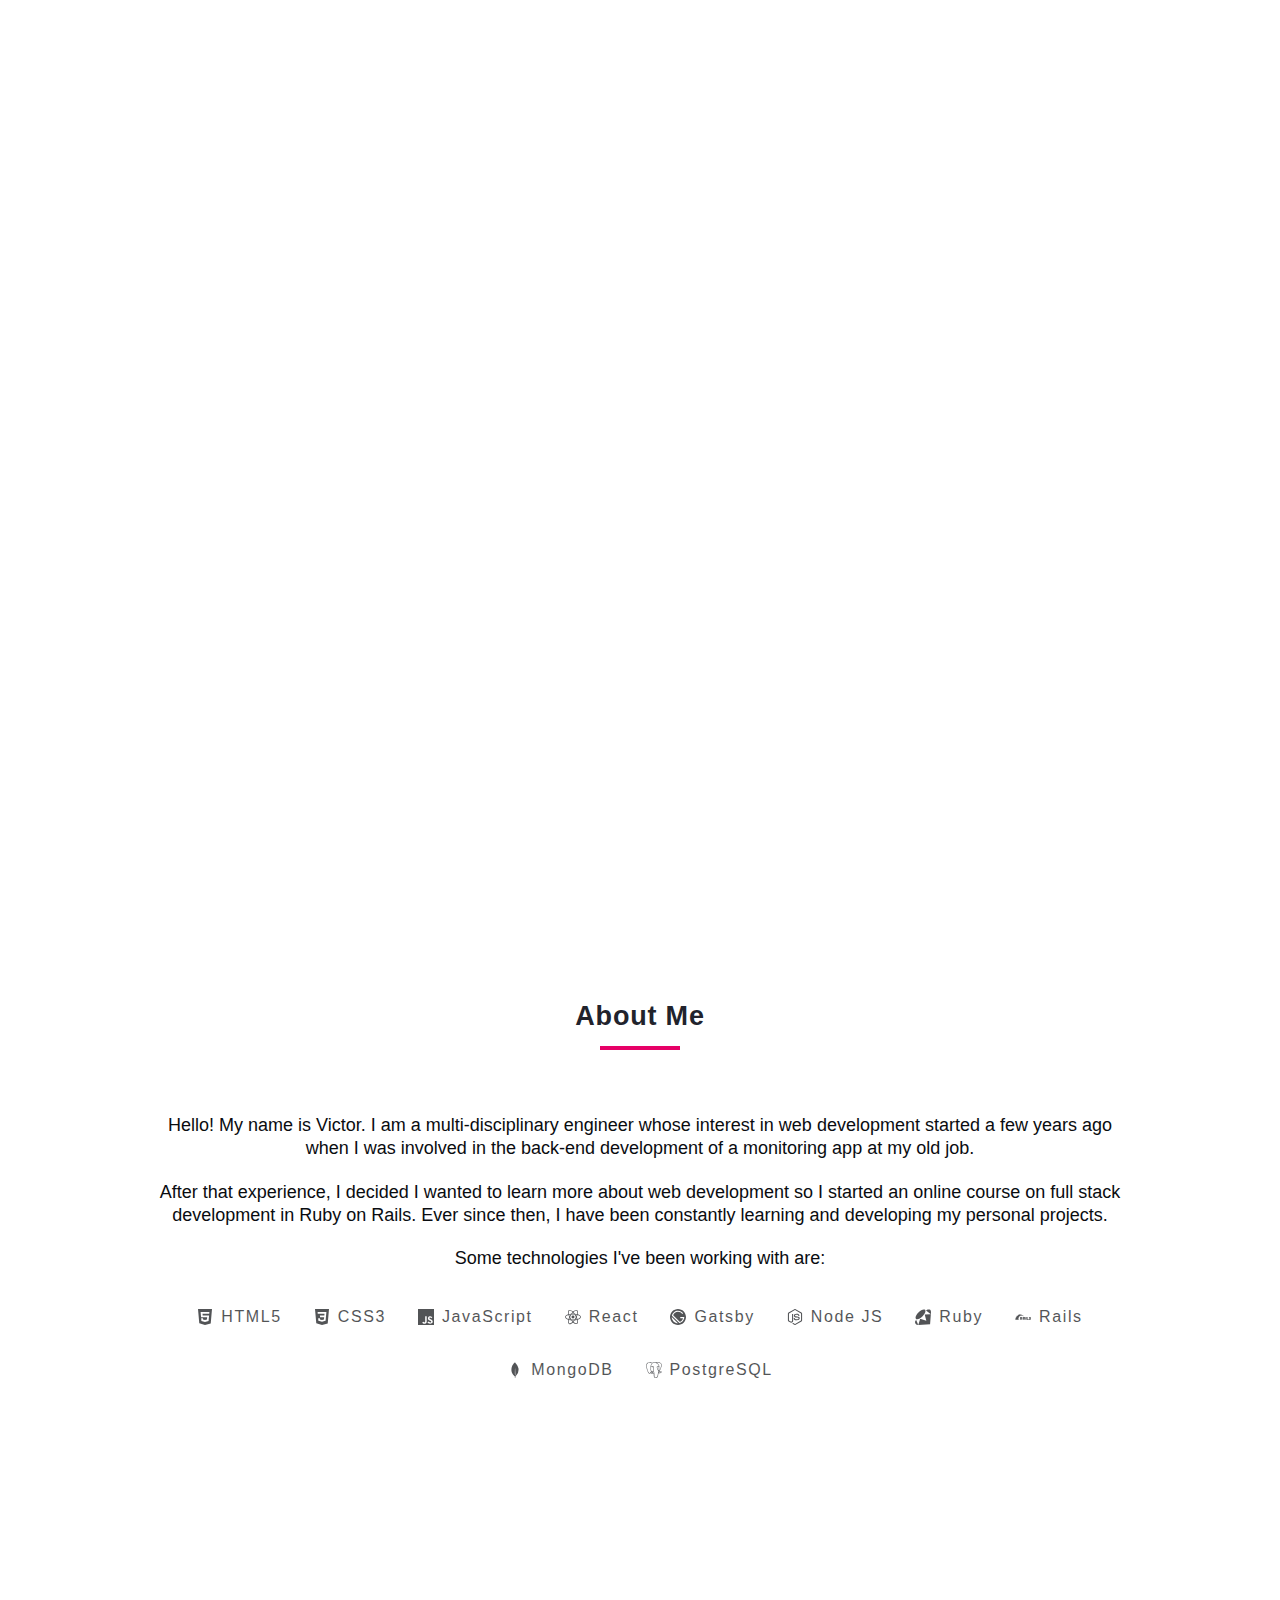
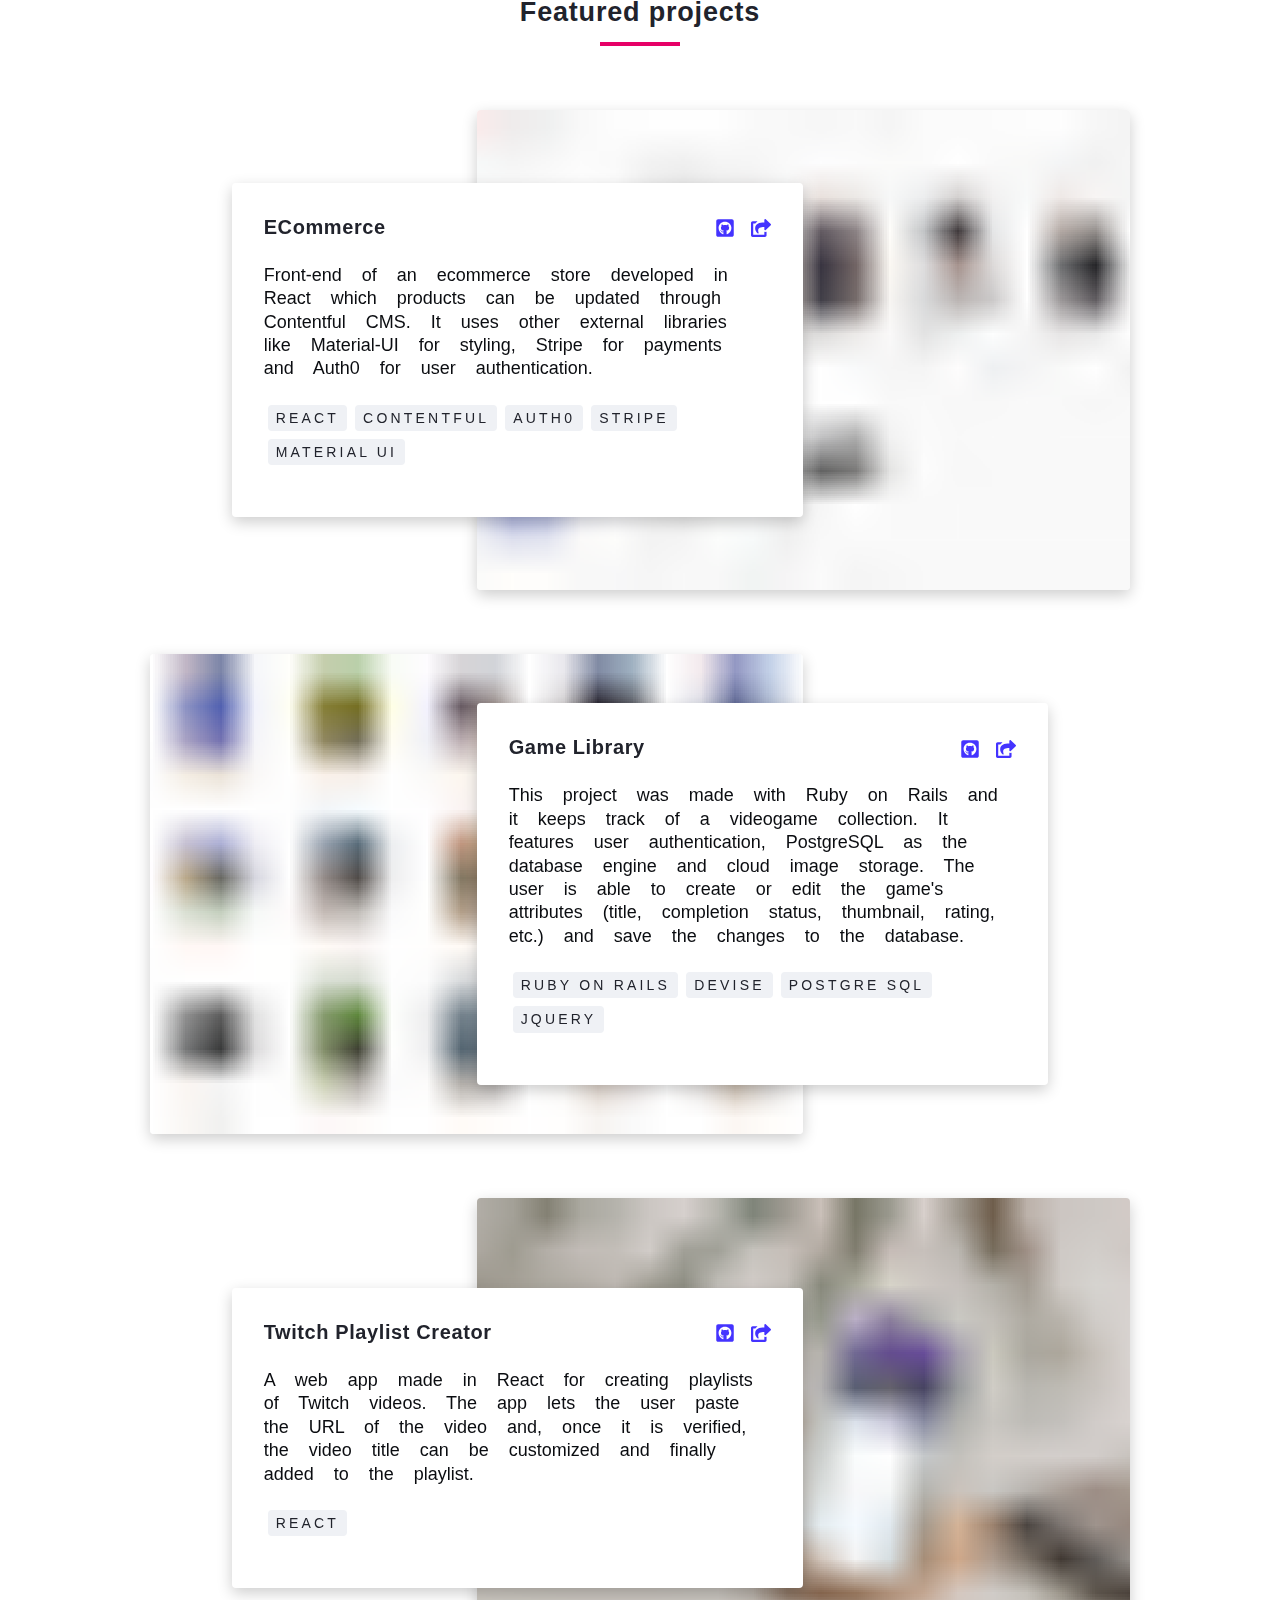
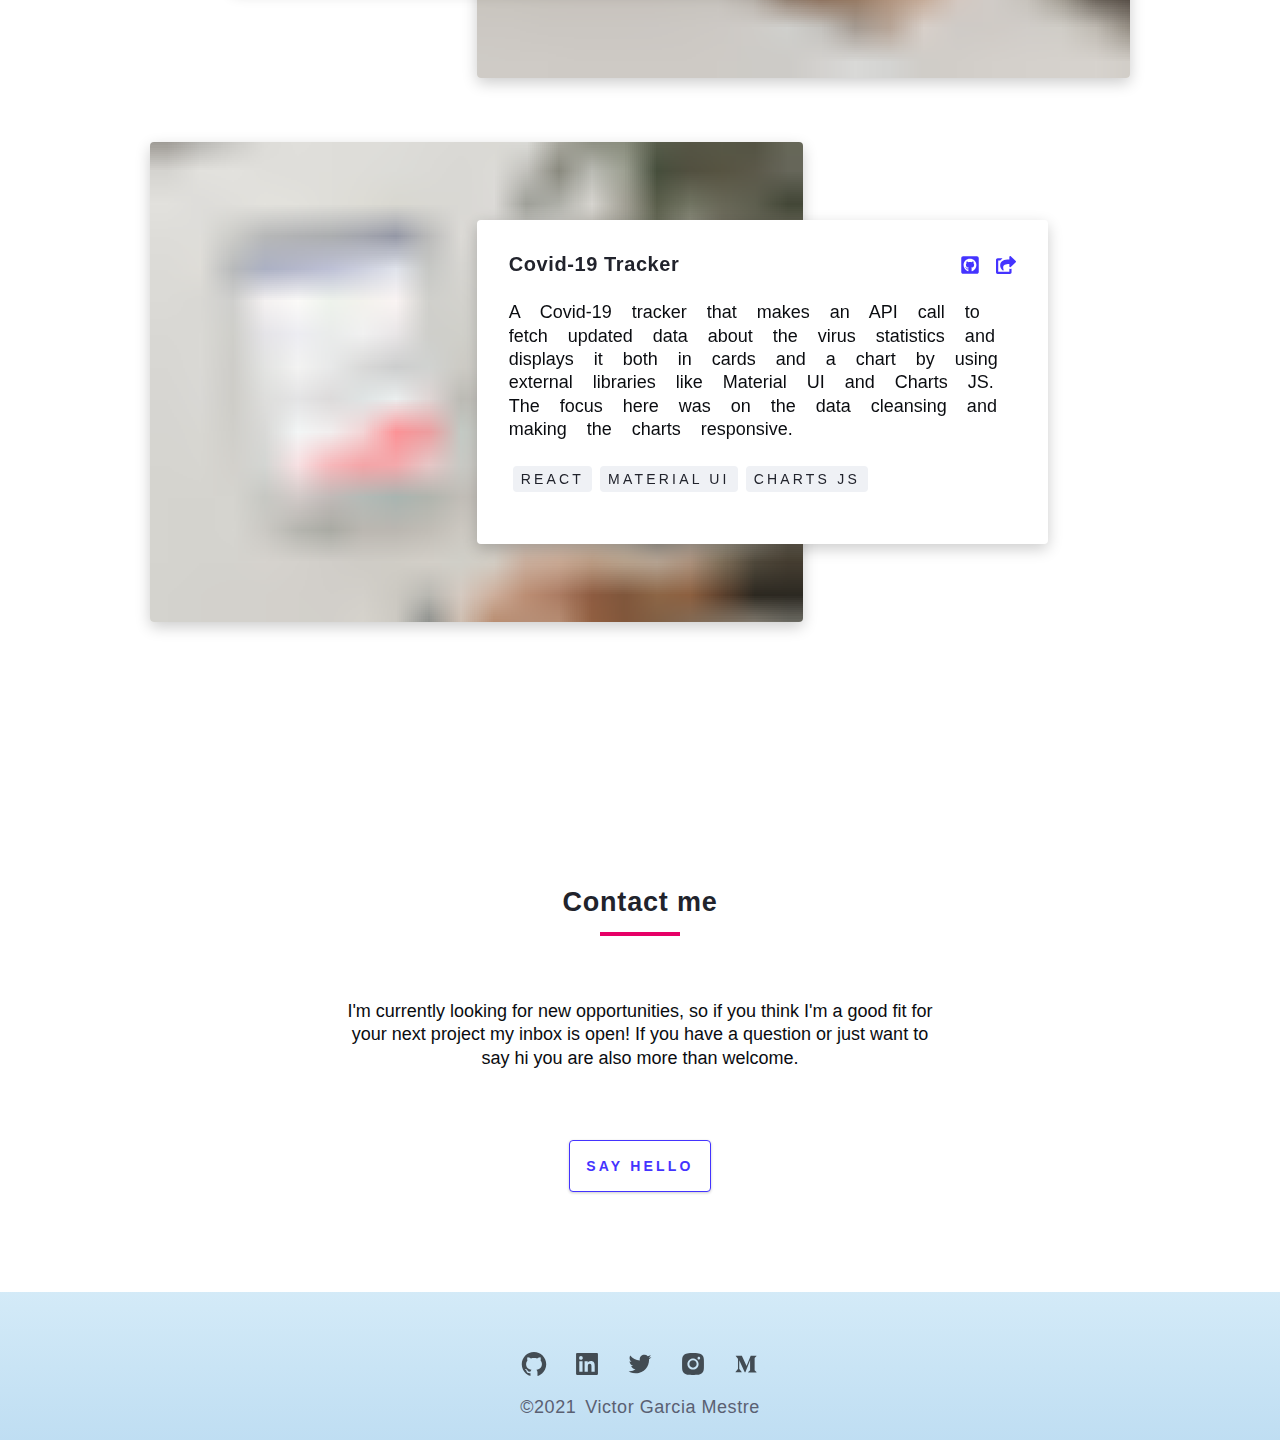
==== commit 9b535cd6: "Updates" ====
--- a/index.html
+++ b/index.html
@@ -1,4 +1,4 @@
-<!DOCTYPE html><html><head><meta charSet="utf-8"/><meta http-equiv="x-ua-compatible" content="ie=edge"/><meta name="viewport" content="width=device-width, initial-scale=1, shrink-to-fit=no"/><meta name="generator" content="Gatsby 3.14.0"/><style>.gatsby-image-wrapper{position:relative;overflow:hidden}.gatsby-image-wrapper img{bottom:0;height:100%;left:0;margin:0;max-width:none;padding:0;position:absolute;right:0;top:0;width:100%;object-fit:cover}.gatsby-image-wrapper [data-main-image]{opacity:0;transform:translateZ(0);transition:opacity .25s linear;will-change:opacity}.gatsby-image-wrapper-constrained{display:inline-block;vertical-align:top}</style><noscript><style>.gatsby-image-wrapper noscript [data-main-image]{opacity:1!important}.gatsby-image-wrapper [data-placeholder-image]{opacity:0!important}</style></noscript><script type="module">const e="undefined"!=typeof HTMLImageElement&&"loading"in HTMLImageElement.prototype;e&&document.body.addEventListener("load",(function(e){if(void 0===e.target.dataset.mainImage)return;if(void 0===e.target.dataset.gatsbyImageSsr)return;const t=e.target;let a=null,n=t;for(;null===a&&n;)void 0!==n.parentNode.dataset.gatsbyImageWrapper&&(a=n.parentNode),n=n.parentNode;const o=a.querySelector("[data-placeholder-image]"),r=new Image;r.src=t.currentSrc,r.decode().catch((()=>{})).then((()=>{t.style.opacity=1,o&&(o.style.opacity=0,o.style.transition="opacity 500ms linear")}))}),!0);</script><style data-styled="" data-styled-version="5.3.1">.bThRBK{display:-webkit-box;display:-webkit-flex;display:-ms-flexbox;display:flex;-webkit-box-pack:justify;-webkit-justify-content:space-between;-ms-flex-pack:justify;justify-content:space-between;-webkit-align-items:center;-webkit-box-align:center;-ms-flex-align:center;align-items:center;position:fixed;top:0;z-index:11;padding:0px 50px;width:100%;height:var(--nav-height);background-color:var(--color-blurred-background);-webkit-filter:none !important;filter:none !important;pointer-events:auto !important;-webkit-user-select:auto !important;-moz-user-select:auto !important;-ms-user-select:auto !important;user-select:auto !important;-webkit-backdrop-filter:blur(10px);backdrop-filter:blur(10px);-webkit-transition:padding var(--transition-effect);transition:padding var(--transition-effect);--shadow-color:0deg 0% 50%;}/*!sc*/
+<!DOCTYPE html><html><head><meta charSet="utf-8"/><meta http-equiv="x-ua-compatible" content="ie=edge"/><meta name="viewport" content="width=device-width, initial-scale=1, shrink-to-fit=no"/><meta name="generator" content="Gatsby 3.14.2"/><style>.gatsby-image-wrapper{position:relative;overflow:hidden}.gatsby-image-wrapper img{bottom:0;height:100%;left:0;margin:0;max-width:none;padding:0;position:absolute;right:0;top:0;width:100%;object-fit:cover}.gatsby-image-wrapper [data-main-image]{opacity:0;transform:translateZ(0);transition:opacity .25s linear;will-change:opacity}.gatsby-image-wrapper-constrained{display:inline-block;vertical-align:top}</style><noscript><style>.gatsby-image-wrapper noscript [data-main-image]{opacity:1!important}.gatsby-image-wrapper [data-placeholder-image]{opacity:0!important}</style></noscript><script type="module">const e="undefined"!=typeof HTMLImageElement&&"loading"in HTMLImageElement.prototype;e&&document.body.addEventListener("load",(function(e){if(void 0===e.target.dataset.mainImage)return;if(void 0===e.target.dataset.gatsbyImageSsr)return;const t=e.target;let a=null,n=t;for(;null===a&&n;)void 0!==n.parentNode.dataset.gatsbyImageWrapper&&(a=n.parentNode),n=n.parentNode;const o=a.querySelector("[data-placeholder-image]"),r=new Image;r.src=t.currentSrc,r.decode().catch((()=>{})).then((()=>{t.style.opacity=1,o&&(o.style.opacity=0,o.style.transition="opacity 500ms linear")}))}),!0);</script><style data-styled="" data-styled-version="5.3.1">.bThRBK{display:-webkit-box;display:-webkit-flex;display:-ms-flexbox;display:flex;-webkit-box-pack:justify;-webkit-justify-content:space-between;-ms-flex-pack:justify;justify-content:space-between;-webkit-align-items:center;-webkit-box-align:center;-ms-flex-align:center;align-items:center;position:fixed;top:0;z-index:11;padding:0px 50px;width:100%;height:var(--nav-height);background-color:var(--color-blurred-background);-webkit-filter:none !important;filter:none !important;pointer-events:auto !important;-webkit-user-select:auto !important;-moz-user-select:auto !important;-ms-user-select:auto !important;user-select:auto !important;-webkit-backdrop-filter:blur(10px);backdrop-filter:blur(10px);-webkit-transition:padding var(--transition-effect);transition:padding var(--transition-effect);--shadow-color:0deg 0% 50%;}/*!sc*/
 @media (max-width:1080px){.bThRBK{padding:0 40px;}}/*!sc*/
 @media (max-width:768px){.bThRBK{padding:0 25px;}}/*!sc*/
 @media (prefers-reduced-motion:no-preference){}/*!sc*/
@@ -137,4 +137,4 @@
 --color-gray-1000: hsl(225deg, 15%, 15%);
 --color-subtle-background: hsl(225deg, 25%, 95%);
 --color-subtle-floating: hsl(0deg, 0%, 100%);
---color-primary-accent: hsl(245deg, 100%, 90%); }</style><link as="script" rel="preload" href="/portfolio/webpack-runtime-ff82ef2360856c4ecfef.js"/><link as="script" rel="preload" href="/portfolio/framework-c6b3e27b6a519b474aac.js"/><link as="script" rel="preload" href="/portfolio/d64684d8-0a6080deab909ff7f832.js"/><link as="script" rel="preload" href="/portfolio/d7eeaac4-8fe3ae495c9b99f1100f.js"/><link as="script" rel="preload" href="/portfolio/app-ffd6c39c90f00c32a707.js"/><link as="script" rel="preload" href="/portfolio/d0447323-7fc4f4572331ab84f331.js"/><link as="script" rel="preload" href="/portfolio/1bfc9850-8d404b0d362454ab5e40.js"/><link as="script" rel="preload" href="/portfolio/component---src-pages-index-js-9423656ba0e15fc7b3a4.js"/><link as="fetch" rel="preload" href="/portfolio/page-data/index/page-data.json" crossorigin="anonymous"/><link as="fetch" rel="preload" href="/portfolio/page-data/sq/d/3724429418.json" crossorigin="anonymous"/><link as="fetch" rel="preload" href="/portfolio/page-data/sq/d/3842516506.json" crossorigin="anonymous"/><link as="fetch" rel="preload" href="/portfolio/page-data/app-data.json" crossorigin="anonymous"/></head><body><script>(function setColorsByTheme(){const colors={"light":{"text":"hsl(222deg, 22%, 5%)","background":"hsl(0deg, 0%, 100%)","blurred-background":"hsla(0deg, 0%, 100%, 0.85)","primary":"hsl(245deg, 100%, 60%)","secondary":"hsl(333deg, 100%, 45%)","tertiary":"hsl(255deg, 85%, 30%)","decorative":"hsl(200deg, 75%, 65%)","muted":"hsl(210deg, 55%, 92%)","homepage-light":"hsl(204deg, 67%, 85%)","homepage-dark":"hsl(202deg, 71%, 90%)","gray-100":"hsl(225deg, 25%, 95%)","gray-200":"hsl(225deg, 16%, 90%)","gray-300":"hsl(225deg, 8%, 80%)","gray-400":"hsl(225deg, 8%, 70%)","gray-500":"hsl(225deg, 7%, 60%)","gray-600":"hsl(225deg, 15%, 50%)","gray-700":"hsl(225deg, 12%, 40%)","gray-900":"hsl(225deg, 25%, 20%)","gray-1000":"hsl(225deg, 15%, 15%)","subtle-background":"hsl(225deg, 25%, 95%)","subtle-floating":"hsl(0deg, 0%, 100%)","primary-accent":"hsl(245deg, 100%, 90%)"},"dark":{"text":"hsl(0deg, 0%, 100%)","background":"hsl(210deg, 30%, 8%)","blurred-background":"hsla(210deg, 30%, 8%, 0.85)","primary":"hsl(230deg, 100%, 67%)","secondary":"hsl(333deg, 100%, 52%)","tertiary":"hsl(53deg, 100%, 50%)","decorative":"hsl(200deg, 50%, 60%)","muted":"hsl(210deg, 38%, 15%)","homepage-light":"hsla(200deg, 100%, 85%, 0)","homepage-dark":"hsla(200deg, 100%, 85%, 0.1)","gray-100":"hsl(210deg, 15%, 20%)","gray-200":"hsl(210deg, 15%, 25%)","gray-300":"hsl(210deg, 10%, 40%)","gray-400":"hsl(210deg, 9%, 45%)","gray-500":"hsl(210deg, 8%, 50%)","gray-600":"hsl(210deg, 12%, 55%)","gray-700":"hsl(210deg, 14%, 66%)","gray-900":"hsl(210deg, 25%, 88%)","gray-1000":"hsl(210deg, 25%, 96%)","subtle-background":"hsl(210deg, 30%, 8%)","subtle-floating":"hsl(210deg, 22%, 15%)","primary-accent":"hsl(230deg, 50%, 30%)"}};const colorModeKey='color-mode';const colorModeCssProp='--initial-color-mode';const mql=window.matchMedia('(prefers-color-scheme: dark)');const prefersDarkFromMQ=mql.matches;const persistedPreference=localStorage.getItem(colorModeKey);let colorMode='light';const hasUsedToggle=typeof persistedPreference==='string';if(hasUsedToggle){colorMode=persistedPreference;}else{colorMode=prefersDarkFromMQ?'dark':'light';}let root=document.documentElement;root.style.setProperty(colorModeCssProp,colorMode);Object.entries(colors[colorMode]).forEach(([name,themeColor])=>{const cssVarName=`--color-${name}`;root.style.setProperty(cssVarName,themeColor);});})()</script><div id="___gatsby"><div style="outline:none" tabindex="-1" id="gatsby-focus-wrapper"><header class="Navbar__StyledHeader-sc-1xpt5t9-0 bThRBK"></header><div id="content"><main class="pages__StyledMainContainer-sc-1xtrnvw-0 eZrEGe fillHeight"><section class="Hero__StyledHeroSection-sc-4w7rzl-0 kkhDzJ"></section><section id="about"><div class="section-title"><h2>About Me</h2><div class="underline"></div></div><div class="About__StyledAboutContainer-sc-jvj6vd-0 eyJhuO"><div class="about-text-container"><p>Hello! My name is Victor. I am a multi-disciplinary engineer whose interest in web development started a few years ago when I was involved in the back-end development of a monitoring app at my old job.</p><p>After that experience, I decided I wanted to learn more about web development so I started an online course on full stack development in Ruby on Rails. Ever since then, I have been constantly learning and developing my personal projects.</p><p>Some technologies I&#x27;ve been working with are:</p></div><ul class="skills-list"><li><div class="StackIcon__Box-sc-adnpxo-0 jvxVLF"><svg stroke="currentColor" fill="currentColor" stroke-width="0" role="img" viewBox="0 0 24 24" height="1em" width="1em" xmlns="http://www.w3.org/2000/svg"><title></title><path d="M1.5 0h21l-1.91 21.563L11.977 24l-8.564-2.438L1.5 0zm7.031 9.75l-.232-2.718 10.059.003.23-2.622L5.412 4.41l.698 8.01h9.126l-.326 3.426-2.91.804-2.955-.81-.188-2.11H6.248l.33 4.171L12 19.351l5.379-1.443.744-8.157H8.531z"></path></svg><p>HTML5</p></div></li><li><div class="StackIcon__Box-sc-adnpxo-0 jvxVLF"><svg stroke="currentColor" fill="currentColor" stroke-width="0" role="img" viewBox="0 0 24 24" height="1em" width="1em" xmlns="http://www.w3.org/2000/svg"><title></title><path d="M1.5 0h21l-1.91 21.563L11.977 24l-8.565-2.438L1.5 0zm17.09 4.413L5.41 4.41l.213 2.622 10.125.002-.255 2.716h-6.64l.24 2.573h6.182l-.366 3.523-2.91.804-2.956-.81-.188-2.11h-2.61l.29 3.855L12 19.288l5.373-1.53L18.59 4.414z"></path></svg><p>CSS3</p></div></li><li><div class="StackIcon__Box-sc-adnpxo-0 jvxVLF"><svg stroke="currentColor" fill="currentColor" stroke-width="0" role="img" viewBox="0 0 24 24" height="1em" width="1em" xmlns="http://www.w3.org/2000/svg"><title></title><path d="M0 0h24v24H0V0zm22.034 18.276c-.175-1.095-.888-2.015-3.003-2.873-.736-.345-1.554-.585-1.797-1.14-.091-.33-.105-.51-.046-.705.15-.646.915-.84 1.515-.66.39.12.75.42.976.9 1.034-.676 1.034-.676 1.755-1.125-.27-.42-.404-.601-.586-.78-.63-.705-1.469-1.065-2.834-1.034l-.705.089c-.676.165-1.32.525-1.71 1.005-1.14 1.291-.811 3.541.569 4.471 1.365 1.02 3.361 1.244 3.616 2.205.24 1.17-.87 1.545-1.966 1.41-.811-.18-1.26-.586-1.755-1.336l-1.83 1.051c.21.48.45.689.81 1.109 1.74 1.756 6.09 1.666 6.871-1.004.029-.09.24-.705.074-1.65l.046.067zm-8.983-7.245h-2.248c0 1.938-.009 3.864-.009 5.805 0 1.232.063 2.363-.138 2.711-.33.689-1.18.601-1.566.48-.396-.196-.597-.466-.83-.855-.063-.105-.11-.196-.127-.196l-1.825 1.125c.305.63.75 1.172 1.324 1.517.855.51 2.004.675 3.207.405.783-.226 1.458-.691 1.811-1.411.51-.93.402-2.07.397-3.346.012-2.054 0-4.109 0-6.179l.004-.056z"></path></svg><p>JavaScript</p></div></li><li><div class="StackIcon__Box-sc-adnpxo-0 jvxVLF"><svg stroke="currentColor" fill="currentColor" stroke-width="0" role="img" viewBox="0 0 24 24" height="1em" width="1em" xmlns="http://www.w3.org/2000/svg"><title></title><path d="M12 9.861A2.139 2.139 0 1 0 12 14.139 2.139 2.139 0 1 0 12 9.861zM6.008 16.255l-.472-.12C2.018 15.246 0 13.737 0 11.996s2.018-3.25 5.536-4.139l.472-.119.133.468a23.53 23.53 0 0 0 1.363 3.578l.101.213-.101.213a23.307 23.307 0 0 0-1.363 3.578l-.133.467zM5.317 8.95c-2.674.751-4.315 1.9-4.315 3.046 0 1.145 1.641 2.294 4.315 3.046a24.95 24.95 0 0 1 1.182-3.046A24.752 24.752 0 0 1 5.317 8.95zM17.992 16.255l-.133-.469a23.357 23.357 0 0 0-1.364-3.577l-.101-.213.101-.213a23.42 23.42 0 0 0 1.364-3.578l.133-.468.473.119c3.517.889 5.535 2.398 5.535 4.14s-2.018 3.25-5.535 4.139l-.473.12zm-.491-4.259c.48 1.039.877 2.06 1.182 3.046 2.675-.752 4.315-1.901 4.315-3.046 0-1.146-1.641-2.294-4.315-3.046a24.788 24.788 0 0 1-1.182 3.046zM5.31 8.945l-.133-.467C4.188 4.992 4.488 2.494 6 1.622c1.483-.856 3.864.155 6.359 2.716l.34.349-.34.349a23.552 23.552 0 0 0-2.422 2.967l-.135.193-.235.02a23.657 23.657 0 0 0-3.785.61l-.472.119zm1.896-6.63c-.268 0-.505.058-.705.173-.994.573-1.17 2.565-.485 5.253a25.122 25.122 0 0 1 3.233-.501 24.847 24.847 0 0 1 2.052-2.544c-1.56-1.519-3.037-2.381-4.095-2.381zM16.795 22.677c-.001 0-.001 0 0 0-1.425 0-3.255-1.073-5.154-3.023l-.34-.349.34-.349a23.53 23.53 0 0 0 2.421-2.968l.135-.193.234-.02a23.63 23.63 0 0 0 3.787-.609l.472-.119.134.468c.987 3.484.688 5.983-.824 6.854a2.38 2.38 0 0 1-1.205.308zm-4.096-3.381c1.56 1.519 3.037 2.381 4.095 2.381h.001c.267 0 .505-.058.704-.173.994-.573 1.171-2.566.485-5.254a25.02 25.02 0 0 1-3.234.501 24.674 24.674 0 0 1-2.051 2.545zM18.69 8.945l-.472-.119a23.479 23.479 0 0 0-3.787-.61l-.234-.02-.135-.193a23.414 23.414 0 0 0-2.421-2.967l-.34-.349.34-.349C14.135 1.778 16.515.767 18 1.622c1.512.872 1.812 3.37.824 6.855l-.134.468zM14.75 7.24c1.142.104 2.227.273 3.234.501.686-2.688.509-4.68-.485-5.253-.988-.571-2.845.304-4.8 2.208A24.849 24.849 0 0 1 14.75 7.24zM7.206 22.677A2.38 2.38 0 0 1 6 22.369c-1.512-.871-1.812-3.369-.823-6.854l.132-.468.472.119c1.155.291 2.429.496 3.785.609l.235.02.134.193a23.596 23.596 0 0 0 2.422 2.968l.34.349-.34.349c-1.898 1.95-3.728 3.023-5.151 3.023zm-1.19-6.427c-.686 2.688-.509 4.681.485 5.254.987.563 2.843-.305 4.8-2.208a24.998 24.998 0 0 1-2.052-2.545 24.976 24.976 0 0 1-3.233-.501zM12 16.878c-.823 0-1.669-.036-2.516-.106l-.235-.02-.135-.193a30.388 30.388 0 0 1-1.35-2.122 30.354 30.354 0 0 1-1.166-2.228l-.1-.213.1-.213a30.3 30.3 0 0 1 1.166-2.228c.414-.716.869-1.43 1.35-2.122l.135-.193.235-.02a29.785 29.785 0 0 1 5.033 0l.234.02.134.193a30.006 30.006 0 0 1 2.517 4.35l.101.213-.101.213a29.6 29.6 0 0 1-2.517 4.35l-.134.193-.234.02c-.847.07-1.694.106-2.517.106zm-2.197-1.084c1.48.111 2.914.111 4.395 0a29.006 29.006 0 0 0 2.196-3.798 28.585 28.585 0 0 0-2.197-3.798 29.031 29.031 0 0 0-4.394 0 28.477 28.477 0 0 0-2.197 3.798 29.114 29.114 0 0 0 2.197 3.798z"></path></svg><p>React</p></div></li><li><div class="StackIcon__Box-sc-adnpxo-0 jvxVLF"><svg stroke="currentColor" fill="currentColor" stroke-width="0" role="img" viewBox="0 0 24 24" height="1em" width="1em" xmlns="http://www.w3.org/2000/svg"><title></title><path d="M12.001.007C5.326.007.007 5.326.007 12S5.326 23.995 12 23.995s11.994-5.319 11.994-11.994S18.676.007 12.001.007zM2.614 12.105l9.283 9.283c-5.111 0-9.283-4.172-9.283-9.283zm11.473 9.074L2.823 9.915C3.76 5.743 7.516 2.614 12 2.614a9.476 9.476 0 0 1 7.614 3.86L18.259 7.62a7.657 7.657 0 0 0-6.362-3.337A7.555 7.555 0 0 0 4.7 9.393l9.804 9.805c2.4-.835 4.276-2.92 4.798-5.424h-4.068v-1.773h6.154c0 4.485-3.129 8.24-7.301 9.178z"></path></svg><p>Gatsby</p></div></li><li><div class="StackIcon__Box-sc-adnpxo-0 jvxVLF"><svg stroke="currentColor" fill="currentColor" stroke-width="0" role="img" viewBox="0 0 24 24" height="1em" width="1em" xmlns="http://www.w3.org/2000/svg"><title></title><path d="M11.998,24c-0.321,0-0.641-0.084-0.922-0.247l-2.936-1.737c-0.438-0.245-0.224-0.332-0.08-0.383 c0.585-0.203,0.703-0.25,1.328-0.604c0.065-0.037,0.151-0.023,0.218,0.017l2.256,1.339c0.082,0.045,0.197,0.045,0.272,0l8.795-5.076 c0.082-0.047,0.134-0.141,0.134-0.238V6.921c0-0.099-0.053-0.192-0.137-0.242l-8.791-5.072c-0.081-0.047-0.189-0.047-0.271,0 L3.075,6.68C2.99,6.729,2.936,6.825,2.936,6.921v10.15c0,0.097,0.054,0.189,0.139,0.235l2.409,1.392 c1.307,0.654,2.108-0.116,2.108-0.89V7.787c0-0.142,0.114-0.253,0.256-0.253h1.115c0.139,0,0.255,0.112,0.255,0.253v10.021 c0,1.745-0.95,2.745-2.604,2.745c-0.508,0-0.909,0-2.026-0.551L2.28,18.675c-0.57-0.329-0.922-0.945-0.922-1.604V6.921 c0-0.659,0.353-1.275,0.922-1.603l8.795-5.082c0.557-0.315,1.296-0.315,1.848,0l8.794,5.082c0.57,0.329,0.924,0.944,0.924,1.603 v10.15c0,0.659-0.354,1.273-0.924,1.604l-8.794,5.078C12.643,23.916,12.324,24,11.998,24z M19.099,13.993 c0-1.9-1.284-2.406-3.987-2.763c-2.731-0.361-3.009-0.548-3.009-1.187c0-0.528,0.235-1.233,2.258-1.233 c1.807,0,2.473,0.389,2.747,1.607c0.024,0.115,0.129,0.199,0.247,0.199h1.141c0.071,0,0.138-0.031,0.186-0.081 c0.048-0.054,0.074-0.123,0.067-0.196c-0.177-2.098-1.571-3.076-4.388-3.076c-2.508,0-4.004,1.058-4.004,2.833 c0,1.925,1.488,2.457,3.895,2.695c2.88,0.282,3.103,0.703,3.103,1.269c0,0.983-0.789,1.402-2.642,1.402 c-2.327,0-2.839-0.584-3.011-1.742c-0.02-0.124-0.126-0.215-0.253-0.215h-1.137c-0.141,0-0.254,0.112-0.254,0.253 c0,1.482,0.806,3.248,4.655,3.248C17.501,17.007,19.099,15.91,19.099,13.993z"></path></svg><p>Node JS</p></div></li><li><div class="StackIcon__Box-sc-adnpxo-0 jvxVLF"><svg stroke="currentColor" fill="currentColor" stroke-width="0" role="img" viewBox="0 0 24 24" height="1em" width="1em" xmlns="http://www.w3.org/2000/svg"><title></title><path d="M20.156.083c3.033.525 3.893 2.598 3.829 4.77L24 4.822 22.635 22.71 4.89 23.926h.016C3.433 23.864.15 23.729 0 19.139l1.645-3 2.819 6.586.503 1.172 2.805-9.144-.03.007.016-.03 9.255 2.956-1.396-5.431-.99-3.9 8.82-.569-.615-.51L16.5 2.114 20.159.073l-.003.01zM0 19.089v.026-.029.003zM5.13 5.073c3.561-3.533 8.157-5.621 9.922-3.84 1.762 1.777-.105 6.105-3.673 9.636-3.563 3.532-8.103 5.734-9.864 3.957-1.766-1.777.045-6.217 3.612-9.75l.003-.003z"></path></svg><p>Ruby</p></div></li><li><div class="StackIcon__Box-sc-adnpxo-0 jvxVLF"><svg stroke="currentColor" fill="currentColor" stroke-width="0" role="img" viewBox="0 0 24 24" height="1em" width="1em" xmlns="http://www.w3.org/2000/svg"><title></title><path d="M20.8848485 15.8107143v1.1635714h1.9818182c.4060606 0 1.1030303-.315 1.1272727-1.19571427v-.45c0-.75214286-.5818182-1.1957143-1.1272727-1.1957143h-.9878788v-.54h1.9575757v-1.17h-1.8787878c-.4848485 0-1.1333334.42428573-1.1333334 1.215v.405c0 .7907143.6424243 1.1957143 1.1333334 1.1957143 1.3636363.00642857-.3272728 0 .9333333 0v.56571428l-2.0060606.0064286zm-10.6181818-.28285716s1.060606-.09642857 1.060606-1.5492857c0-1.45285715-1.2848485-1.58785715-1.2848485-1.58785715H7.72727273v4.5835714H8.8909091v-1.1057143l1.0060606 1.1057142h1.7212121l-1.3515151-1.4464286zm-.44848488-.93857143H8.8909091v-1.0478571h.93333332s.26060608.1028572.26060608.5207143c0 .4178572-.26666668.5271429-.26666668.5271429zM14.2 12.4228572h-1.1818182c-.8424242 0-1.1272727.81-1.1272727 1.1957143v3.35571427h1.1818182v-.8035714h1.1090909v.8035714h1.1454545V13.6185715c0-.97714286-.8363636-1.1957143-1.1272727-1.1957143zm-.0181818 2.44928572h-1.1151515V13.76s0-.2507143.3696969-.2507143h.4060606c.3272728 0 .3333334.2507143.3333334.2507143v1.11214286h.0060606zm1.6848485-2.44928573h1.230303v4.5514285h-1.230303v-4.5514285zm2.9575757 3.375v-3.375H17.6v4.5514285h2.8787879v-1.1764285h-1.6545455zM.42424242 16.9742857h4.7878788S4.2969697 12.545 7.3272727 10.75142858c.66060607-.34071428 2.76363638-1.61357143 6.20606058 1.08642857.1090909-.09642857.2121212-.17357143.2121212-.17357143s-3.1515151-3.33642856-6.66060602-2.9635714c-1.76363636.16714284-3.93333333 1.87071427-5.2060606 4.12071427-1.27272726 2.25-1.45454546 4.1528571-1.45454546 4.1528571zM.42424242 16.9742857h4.7878788S4.2969697 12.545 7.3272727 10.75142858c.66060607-.34071428 2.76363638-1.61357143 6.20606058 1.08642857.1090909-.09642857.2121212-.17357143.2121212-.17357143s-3.1515151-3.33642856-6.66060602-2.9635714c-1.76363636.16714284-3.93333333 1.87071427-5.2060606 4.12071427-1.27272726 2.25-1.45454546 4.1528571-1.45454546 4.1528571zM.42424242 16.9742857h4.7878788S4.2969697 12.545 7.3272727 10.75142858c.66060607-.34071428 2.76363638-1.61357143 6.20606058 1.08642857.1090909-.09642857.2121212-.17357143.2121212-.17357143s-3.1515151-3.33642856-6.66060602-2.9635714c-1.76969696.16714284-3.93939393 1.87071427-5.2121212 4.12071427C.6 15.0714285.4242424 16.9742857.4242424 16.9742857zM10.4 9.0607143L10.4242424 8.63c-.0545454-.03214286-.2060606-.1092857-.58787876-.225l-.02424243.4242857c.2.0707143.3939394.14785716.5878788.2314286zM9.82424242 10.42357143l-.02424242.405c.2.00642857.4.03214286.6.07714286l.0242424-.3985715c-.2060606-.045-.4060606-.0707143-.59999998-.0835715zm-2.24242424-2.0057143h.06060606l-.12121212-.39214284c-.1878788 0-.38181818.0128571-.58181818.0385714l.1151515.3792857c.1757576-.0192857.35151517-.0257143.52727274-.0257143zm.2909091 2.3657143l.13939393.44357143c.1757576-.09.3515152-.16714286.5272728-.225l-.1333333-.42428572c-.2060606.06428572-.3818182.135-.5333333.2057143zM5.1212121 9.09285713l-.27272727-.44357142c-.15151515.0835715-.3090909.1735715-.47272727.2764286l.27878787.45c.15757576-.1028571.3090909-.1992857.46666667-.2828571zm1.24242424 2.89285716l.2909091.4628571c.1030303-.1607143.22424242-.3085715.35757575-.4564286L6.7393939 11.555c-.13939394.135-.26666667.28285714-.37575758.4307143zm-.87878788 2.07l.4909091.4114285C6 14.2164285 6.04242424 13.9657143 6.1030303 13.715l-.43636363-.36642857c-.07878788.23785714-.13333334.47571428-.1818182.70714286zM2.830303 11.0021428L2.4 10.60357142c-.15757576.1607143-.3090909.32142858-.44848485.48214287L2.41818182 11.51c.12727273-.17357143.26666666-.34714286.4121212-.50785714zM1 13.8757143l-.6969697-.27c-.1151515.27642856-.24242424.59785713-.3030303.77142856l.6969697.27C.77575758 14.42857143.9030303 14.11357143 1 13.8757143zm4.3939394 1.81285713c.0121212.34071428.04242424.61714286.07272727.81L6.1939394 16.775c-.05454546-.2507143-.10909092-.53357143-.14545455-.8357143l-.65454546-.25071427z"></path></svg><p>Rails</p></div></li><li><div class="StackIcon__Box-sc-adnpxo-0 jvxVLF"><svg stroke="currentColor" fill="currentColor" stroke-width="0" role="img" viewBox="0 0 24 24" height="1em" width="1em" xmlns="http://www.w3.org/2000/svg"><title></title><path d="M17.18 9.518c-1.263-5.56-4.242-7.387-4.562-8.086C12.266.939 11.885 0 11.885 0c-.002.019-.004.031-.005.049v.013h-.001c-.002.015-.003.025-.004.039v.015h-.002c0 .01-.002.018-.002.026v.026h-.003c-.001.008-.001.018-.003.025v.021h-.002c0 .007 0 .015-.002.021v.02h-.002c0 .01-.001.022-.002.032v.002c-.003.017-.006.034-.009.05v.008h-.002c-.001.004-.003.008-.003.012v.017h-.003v.022h-.005v.018h-.005v.021h-.004v.019h-.004v.017h-.006v.014h-.004v.018h-.004v.014h-.005v.013H11.8v.015h-.004c-.001.001-.001.003-.001.004v.01h-.003c-.001.002-.001.004-.001.006v.006h-.002c-.001.003-.002.008-.002.01-.003.007-.007.014-.01.021v.002c-.002.002-.004.005-.005.007v.008h-.004v.008h-.005v.008h-.003v.01h-.006v.014h-.004v.004h-.004v.008h-.004v.011h-.004v.008h-.006v.011h-.004v.008h-.005v.008h-.003v.01h-.005v.008h-.004v.006h-.004v.008h-.006V.76h-.004v.006h-.005v.008h-.004v.011h-.005v.004h-.003v.008h-.006v.004h-.004v.01h-.004v.004h-.004v.008h-.005v.006h-.003l-.002.004v.004h-.002c-.001.002-.002.002-.002.004v.001h-.001c-.001.003-.002.005-.004.007v.003h-.001c-.005.006-.008.012-.012.018v.001c-.002.002-.007.006-.009.01v.002h-.001c-.001.001-.003.002-.003.003v.003h-.002l-.003.003v.001h-.001c0 .001-.002.002-.003.004v.004h-.003l-.002.002v.002h-.002c0 .002-.002.002-.002.003v.003h-.004c0 .001-.001.002-.002.003V.92h-.003v.004h-.004V.93h-.004v.008h-.005V.93h-.005v.004h-.004V.94h-.005v.008h-.005v.004h-.004v.006h-.004v.004h-.004V.97h-.006v.004h-.004V.98h-.005v.004h-.004v.005h-.005v.01h-.002v.004h-.006v.005h-.004v.002h-.004v.004h-.005v.01h-.004v.004h-.005v.004h-.004v.006h-.005v.004h-.005v.004h-.004v.004h-.004v.01h-.004v.005h-.006v.004h-.004v.004h-.005v.006h-.004v.004h-.005v.007h-.004v.004h-.006V1.1h-.002v.004h-.004v.004h-.005v.004h-.004v.006h-.005v.004h-.003c-.001.001-.001.002-.001.002v.002h-.002l-.004.004s-.002.002-.004.003v.006h-.004v.005h-.004v.004h-.004v.004h-.003l-.003.003v.003h-.002l-.002.002v.003h-.002c-.005.006-.007.01-.014.016-.002.002-.008.007-.012.01-.012.008-.027.021-.039.032-.008.005-.016.012-.022.017v.001h-.001c-.016.013-.031.025-.049.039v.001c-.024.02-.047.039-.074.062V1.34h-.002c-.057.047-.117.1-.186.159V1.5h-.001c-.169.148-.37.338-.595.568l-.015.015-.004.004C9 3.494 6.857 6.426 6.631 11.164c-.02.392-.016.773.006 1.144v.009c.109 1.867.695 3.461 1.428 4.756v.001c.292.516.607.985.926 1.405v.001c1.102 1.455 2.227 2.317 2.514 2.526.441 1.023.4 2.779.4 2.779l.644.215s-.131-1.701.053-2.522c.057-.257.192-.476.349-.662.106-.075.42-.301.797-.645.018-.019.028-.036.044-.054 1.521-1.418 4.362-4.91 3.388-10.599z"></path></svg><p>MongoDB</p></div></li><li><div class="StackIcon__Box-sc-adnpxo-0 jvxVLF"><svg stroke="currentColor" fill="currentColor" stroke-width="0" role="img" viewBox="0 0 24 24" height="1em" width="1em" xmlns="http://www.w3.org/2000/svg"><title></title><path d="M17.128 0a10.134 10.134 0 0 0-2.755.403l-.063.02A10.922 10.922 0 0 0 12.6.258C11.422.238 10.41.524 9.594 1 8.79.721 7.122.24 5.364.336 4.14.403 2.804.775 1.814 1.82.827 2.865.305 4.482.415 6.682c.03.607.203 1.597.49 2.879s.69 2.783 1.193 4.152c.503 1.37 1.054 2.6 1.915 3.436.43.419 1.022.771 1.72.742.49-.02.933-.235 1.315-.552.186.245.385.352.566.451.228.125.45.21.68.266.413.103 1.12.241 1.948.1.282-.047.579-.139.875-.27.011.33.024.653.037.98.041 1.036.067 1.993.378 2.832.05.137.187.843.727 1.466.54.624 1.598 1.013 2.803.755.85-.182 1.931-.51 2.649-1.532.71-1.01 1.03-2.459 1.093-4.809.016-.127.035-.235.055-.336l.169.015h.02c.907.041 1.891-.088 2.713-.47.728-.337 1.279-.678 1.68-1.283.1-.15.21-.331.24-.643s-.149-.8-.446-1.025c-.595-.452-.969-.28-1.37-.197a6.27 6.27 0 0 1-1.202.146c1.156-1.947 1.985-4.015 2.458-5.845.28-1.08.437-2.076.45-2.947.013-.871-.058-1.642-.58-2.309C21.36.6 19.067.024 17.293.004c-.055-.001-.11-.002-.165-.001zm-.047.64c1.678-.016 3.822.455 5.361 2.422.346.442.449 1.088.437 1.884-.013.795-.16 1.747-.429 2.79-.522 2.02-1.508 4.375-2.897 6.488a.756.756 0 0 0 .158.086c.29.12.951.223 2.27-.048.332-.07.575-.117.827.075a.52.52 0 0 1 .183.425.704.704 0 0 1-.13.336c-.255.383-.758.746-1.403 1.045-.571.266-1.39.405-2.116.413-.364.004-.7-.024-.985-.113l-.018-.007c-.11 1.06-.363 3.153-.528 4.108-.132.77-.363 1.382-.804 1.84-.44.458-1.063.734-1.901.914-1.038.223-1.795-.017-2.283-.428-.487-.41-.71-.954-.844-1.287-.092-.23-.14-.528-.186-.926-.046-.398-.08-.885-.103-1.434a51.426 51.426 0 0 1-.03-2.523 3.061 3.061 0 0 1-1.552.76c-.689.117-1.304.002-1.671-.09a2.276 2.276 0 0 1-.52-.201c-.17-.091-.332-.194-.44-.397a.56.56 0 0 1-.057-.381.61.61 0 0 1 .218-.331c.198-.161.46-.251.855-.333.719-.148.97-.249 1.123-.37.13-.104.277-.314.537-.622a1.16 1.16 0 0 1-.003-.041 2.96 2.96 0 0 1-1.33-.358c-.15.158-.916.968-1.85 2.092-.393.47-.827.74-1.285.759-.458.02-.872-.211-1.224-.552-.703-.683-1.264-1.858-1.753-3.186-.488-1.328-.885-2.807-1.167-4.067-.283-1.26-.45-2.276-.474-2.766-.105-2.082.382-3.485 1.217-4.37.836-.885 1.982-1.22 3.099-1.284 2.005-.115 3.909.584 4.294.734.742-.504 1.698-.818 2.892-.798a7.39 7.39 0 0 1 1.681.218l.02-.009a6.854 6.854 0 0 1 .739-.214A9.626 9.626 0 0 1 17.08.642zm.152.67h-.146a8.74 8.74 0 0 0-1.704.192c1.246.552 2.187 1.402 2.85 2.25a8.44 8.44 0 0 1 1.132 1.92c.11.264.184.487.226.66.021.087.035.16.04.236.002.038.004.077-.012.144 0 .003-.005.01-.006.013.03.876-.187 1.47-.213 2.306-.02.606.135 1.318.173 2.095.036.73-.052 1.532-.526 2.319.04.048.076.096.114.144 1.254-1.975 2.158-4.16 2.64-6.023.258-1.003.395-1.912.407-2.632.01-.72-.124-1.242-.295-1.46-1.342-1.716-3.158-2.153-4.68-2.165zm-4.79.256c-1.182.003-2.03.36-2.673.895-.663.553-1.108 1.31-1.4 2.085-.347.92-.466 1.81-.513 2.414l.013-.008c.357-.2.826-.4 1.328-.516.502-.115 1.043-.151 1.533.039s.895.637 1.042 1.315c.704 3.257-.219 4.468-.559 5.382a9.61 9.61 0 0 0-.331 1.013c.043-.01.086-.022.129-.026.24-.02.428.06.54.108.342.142.577.44.704.78.033.089.057.185.071.284a.336.336 0 0 1 .02.127 55.14 55.14 0 0 0 .013 3.738c.023.538.057 1.012.1 1.386.043.373.104.657.143.753.128.32.315.739.653 1.024.338.284.823.474 1.709.284.768-.165 1.242-.394 1.559-.723.316-.329.505-.787.626-1.488.181-1.05.545-4.095.589-4.668-.02-.432.044-.764.182-1.017.142-.26.362-.419.552-.505.095-.043.184-.072.257-.093a5.956 5.956 0 0 0-.243-.325 4.456 4.456 0 0 1-.666-1.099 8.296 8.296 0 0 0-.257-.483c-.133-.24-.301-.54-.477-.877-.352-.675-.735-1.493-.934-2.29-.198-.796-.227-1.62.281-2.201.45-.516 1.24-.73 2.426-.61-.035-.105-.056-.192-.115-.332a7.817 7.817 0 0 0-1.041-1.764c-1.005-1.285-2.632-2.559-5.146-2.6h-.115zm-6.642.052c-.127 0-.254.004-.38.011-1.01.058-1.965.351-2.648 1.075-.684.724-1.134 1.911-1.036 3.876.019.372.181 1.414.459 2.652.277 1.238.67 2.695 1.142 3.982.473 1.287 1.046 2.407 1.59 2.937.274.265.512.372.728.363.217-.01.478-.135.797-.518a43.244 43.244 0 0 1 1.81-2.048 3.497 3.497 0 0 1-1.167-3.15c.103-.739.117-1.43.105-1.976-.012-.532-.05-.886-.05-1.107a.336.336 0 0 1 0-.019v-.005l-.001-.006v-.001a9.893 9.893 0 0 1 .592-3.376c.28-.744.697-1.5 1.322-2.112-.614-.202-1.704-.51-2.884-.568a7.603 7.603 0 0 0-.38-.01zM18.199 6.9c-.679.009-1.06.184-1.26.413-.283.325-.31.895-.134 1.597.175.703.537 1.489.877 2.142.17.327.335.621.468.86.134.24.232.41.292.555.055.134.116.252.178.362.263-.555.31-1.1.283-1.668-.035-.703-.198-1.422-.174-2.15.027-.851.195-1.405.21-2.063a5.793 5.793 0 0 0-.74-.048zm-8.234.115a2.82 2.82 0 0 0-.616.074 4.665 4.665 0 0 0-1.153.449 2.417 2.417 0 0 0-.349.228l-.022.02c.006.146.035.5.047 1.021.012.57-.002 1.297-.112 2.084-.239 1.71 1.002 3.126 2.46 3.128.085-.351.225-.707.365-1.082.406-1.094 1.205-1.892.532-5.006-.11-.51-.328-.716-.628-.832a1.474 1.474 0 0 0-.524-.084zm7.917.204h.05c.066.002.127.009.18.022.054.012.1.03.138.055a.164.164 0 0 1 .075.11l-.001.008h.001-.001a.24.24 0 0 1-.035.135.668.668 0 0 1-.11.15.677.677 0 0 1-.386.212.59.59 0 0 1-.41-.103.608.608 0 0 1-.13-.118.26.26 0 0 1-.063-.127.17.17 0 0 1 .042-.128.384.384 0 0 1 .117-.09c.096-.054.226-.094.373-.116.055-.008.109-.012.16-.013zm-7.82.168c.053 0 .109.005.166.013.153.021.289.062.393.122a.446.446 0 0 1 .133.106.223.223 0 0 1 .054.17.302.302 0 0 1-.075.154.649.649 0 0 1-.143.13.64.64 0 0 1-.448.113.728.728 0 0 1-.42-.228.71.71 0 0 1-.118-.164.28.28 0 0 1-.041-.177c.015-.108.104-.164.191-.195a.866.866 0 0 1 .307-.04zm9.06 7.343l-.003.001c-.147.053-.268.075-.37.12a.452.452 0 0 0-.239.214c-.063.115-.117.319-.101.666a.51.51 0 0 0 .148.07c.171.052.458.086.778.081.638-.007 1.423-.156 1.84-.35a3.95 3.95 0 0 0 .943-.615h-.001c-1.393.288-2.18.211-2.663.012a1.315 1.315 0 0 1-.332-.2zm-8.031.094h-.021c-.053.005-.13.023-.279.188-.348.39-.47.635-.757.864-.287.228-.66.35-1.405.503-.236.048-.371.101-.461.144.029.024.026.03.07.053.109.06.249.113.362.142.32.08.846.173 1.395.08.549-.094 1.12-.357 1.607-1.04.084-.118.093-.292.024-.479-.07-.187-.223-.348-.331-.393a.653.653 0 0 0-.204-.06z"></path></svg><p>PostgreSQL</p></div></li></ul></div></section><section id="projects"><div class="section-title"><h2>Featured projects</h2><div class="underline"></div></div><article class="Project__StyledProject-sc-1opqymq-0 hVdEYT project"><div data-gatsby-image-wrapper="" class="gatsby-image-wrapper gatsby-image-wrapper-constrained project-img"><div style="max-width:1408px;display:block"><img alt="" role="presentation" aria-hidden="true" src="data:image/svg+xml;charset=utf-8,%3Csvg height=&#x27;1016&#x27; width=&#x27;1408&#x27; xmlns=&#x27;http://www.w3.org/2000/svg&#x27; version=&#x27;1.1&#x27;%3E%3C/svg%3E" style="max-width:100%;display:block;position:static"/></div><img aria-hidden="true" data-placeholder-image="" style="opacity:1;transition:opacity 500ms linear" decoding="async" src="[data-uri]" alt=""/><picture><source type="image/webp" data-srcset="/portfolio/static/d9aa90da12ef135d682b979dbefdf577/a8059/project_ecommerce_57f484a6d7.webp 352w,/portfolio/static/d9aa90da12ef135d682b979dbefdf577/c8edc/project_ecommerce_57f484a6d7.webp 704w,/portfolio/static/d9aa90da12ef135d682b979dbefdf577/5b455/project_ecommerce_57f484a6d7.webp 1408w" sizes="(min-width: 1408px) 1408px, 100vw"/><img data-gatsby-image-ssr="" data-main-image="" style="opacity:0" sizes="(min-width: 1408px) 1408px, 100vw" decoding="async" loading="lazy" data-src="/portfolio/static/d9aa90da12ef135d682b979dbefdf577/20611/project_ecommerce_57f484a6d7.png" data-srcset="/portfolio/static/d9aa90da12ef135d682b979dbefdf577/44eaf/project_ecommerce_57f484a6d7.png 352w,/portfolio/static/d9aa90da12ef135d682b979dbefdf577/c3510/project_ecommerce_57f484a6d7.png 704w,/portfolio/static/d9aa90da12ef135d682b979dbefdf577/20611/project_ecommerce_57f484a6d7.png 1408w" alt="eCommerce"/></picture><noscript><picture><source type="image/webp" srcSet="/portfolio/static/d9aa90da12ef135d682b979dbefdf577/a8059/project_ecommerce_57f484a6d7.webp 352w,/portfolio/static/d9aa90da12ef135d682b979dbefdf577/c8edc/project_ecommerce_57f484a6d7.webp 704w,/portfolio/static/d9aa90da12ef135d682b979dbefdf577/5b455/project_ecommerce_57f484a6d7.webp 1408w" sizes="(min-width: 1408px) 1408px, 100vw"/><img data-gatsby-image-ssr="" data-main-image="" style="opacity:0" sizes="(min-width: 1408px) 1408px, 100vw" decoding="async" loading="lazy" src="/portfolio/static/d9aa90da12ef135d682b979dbefdf577/20611/project_ecommerce_57f484a6d7.png" srcSet="/portfolio/static/d9aa90da12ef135d682b979dbefdf577/44eaf/project_ecommerce_57f484a6d7.png 352w,/portfolio/static/d9aa90da12ef135d682b979dbefdf577/c3510/project_ecommerce_57f484a6d7.png 704w,/portfolio/static/d9aa90da12ef135d682b979dbefdf577/20611/project_ecommerce_57f484a6d7.png 1408w" alt="eCommerce"/></picture></noscript><script type="module">const t="undefined"!=typeof HTMLImageElement&&"loading"in HTMLImageElement.prototype;if(t){const t=document.querySelectorAll("img[data-main-image]");for(let e of t){e.dataset.src&&(e.setAttribute("src",e.dataset.src),e.removeAttribute("data-src")),e.dataset.srcset&&(e.setAttribute("srcset",e.dataset.srcset),e.removeAttribute("data-srcset"));const t=e.parentNode.querySelectorAll("source[data-srcset]");for(let e of t)e.setAttribute("srcset",e.dataset.srcset),e.removeAttribute("data-srcset");e.complete&&(e.style.opacity=1)}}</script></div><div class="project-info"><div class="project-header"><a href="https://ninetynine-sports.netlify.app/" class="project-slug"><h3>eCommerce</h3></a><div class="project-links"><a href="https://github.com/vgarmes/ecommerce-react"><svg stroke="currentColor" fill="currentColor" stroke-width="0" viewBox="0 0 448 512" class="project-icon" height="1em" width="1em" xmlns="http://www.w3.org/2000/svg"><path d="M400 32H48C21.5 32 0 53.5 0 80v352c0 26.5 21.5 48 48 48h352c26.5 0 48-21.5 48-48V80c0-26.5-21.5-48-48-48zM277.3 415.7c-8.4 1.5-11.5-3.7-11.5-8 0-5.4.2-33 .2-55.3 0-15.6-5.2-25.5-11.3-30.7 37-4.1 76-9.2 76-73.1 0-18.2-6.5-27.3-17.1-39 1.7-4.3 7.4-22-1.7-45-13.9-4.3-45.7 17.9-45.7 17.9-13.2-3.7-27.5-5.6-41.6-5.6-14.1 0-28.4 1.9-41.6 5.6 0 0-31.8-22.2-45.7-17.9-9.1 22.9-3.5 40.6-1.7 45-10.6 11.7-15.6 20.8-15.6 39 0 63.6 37.3 69 74.3 73.1-4.8 4.3-9.1 11.7-10.6 22.3-9.5 4.3-33.8 11.7-48.3-13.9-9.1-15.8-25.5-17.1-25.5-17.1-16.2-.2-1.1 10.2-1.1 10.2 10.8 5 18.4 24.2 18.4 24.2 9.7 29.7 56.1 19.7 56.1 19.7 0 13.9.2 36.5.2 40.6 0 4.3-3 9.5-11.5 8-66-22.1-112.2-84.9-112.2-158.3 0-91.8 70.2-161.5 162-161.5S388 165.6 388 257.4c.1 73.4-44.7 136.3-110.7 158.3zm-98.1-61.1c-1.9.4-3.7-.4-3.9-1.7-.2-1.5 1.1-2.8 3-3.2 1.9-.2 3.7.6 3.9 1.9.3 1.3-1 2.6-3 3zm-9.5-.9c0 1.3-1.5 2.4-3.5 2.4-2.2.2-3.7-.9-3.7-2.4 0-1.3 1.5-2.4 3.5-2.4 1.9-.2 3.7.9 3.7 2.4zm-13.7-1.1c-.4 1.3-2.4 1.9-4.1 1.3-1.9-.4-3.2-1.9-2.8-3.2.4-1.3 2.4-1.9 4.1-1.5 2 .6 3.3 2.1 2.8 3.4zm-12.3-5.4c-.9 1.1-2.8.9-4.3-.6-1.5-1.3-1.9-3.2-.9-4.1.9-1.1 2.8-.9 4.3.6 1.3 1.3 1.8 3.3.9 4.1zm-9.1-9.1c-.9.6-2.6 0-3.7-1.5s-1.1-3.2 0-3.9c1.1-.9 2.8-.2 3.7 1.3 1.1 1.5 1.1 3.3 0 4.1zm-6.5-9.7c-.9.9-2.4.4-3.5-.6-1.1-1.3-1.3-2.8-.4-3.5.9-.9 2.4-.4 3.5.6 1.1 1.3 1.3 2.8.4 3.5zm-6.7-7.4c-.4.9-1.7 1.1-2.8.4-1.3-.6-1.9-1.7-1.5-2.6.4-.6 1.5-.9 2.8-.4 1.3.7 1.9 1.8 1.5 2.6z"></path></svg></a><a href="https://ninetynine-sports.netlify.app/"><svg stroke="currentColor" fill="currentColor" stroke-width="0" viewBox="0 0 576 512" class="project-icon" height="1em" width="1em" xmlns="http://www.w3.org/2000/svg"><path d="M568.482 177.448L424.479 313.433C409.3 327.768 384 317.14 384 295.985v-71.963c-144.575.97-205.566 35.113-164.775 171.353 4.483 14.973-12.846 26.567-25.006 17.33C155.252 383.105 120 326.488 120 269.339c0-143.937 117.599-172.5 264-173.312V24.012c0-21.174 25.317-31.768 40.479-17.448l144.003 135.988c10.02 9.463 10.028 25.425 0 34.896zM384 379.128V448H64V128h50.916a11.99 11.99 0 0 0 8.648-3.693c14.953-15.568 32.237-27.89 51.014-37.676C185.708 80.83 181.584 64 169.033 64H48C21.49 64 0 85.49 0 112v352c0 26.51 21.49 48 48 48h352c26.51 0 48-21.49 48-48v-88.806c0-8.288-8.197-14.066-16.011-11.302a71.83 71.83 0 0 1-34.189 3.377c-7.27-1.046-13.8 4.514-13.8 11.859z"></path></svg></a></div></div><p class="project-desc">Front-end of an ecommerce store developed in React which products can be updated through Contentful CMS. It uses other external libraries like Material-UI for styling, Stripe for payments and Auth0 for user authentication.</p><div class="project-stack"><span>react</span><span>contentful</span><span>auth0</span><span>stripe</span><span>material ui</span></div></div></article><article class="Project__StyledProject-sc-1opqymq-0 hVdEYT project"><div data-gatsby-image-wrapper="" class="gatsby-image-wrapper gatsby-image-wrapper-constrained project-img"><div style="max-width:1302px;display:block"><img alt="" role="presentation" aria-hidden="true" src="data:image/svg+xml;charset=utf-8,%3Csvg height=&#x27;922&#x27; width=&#x27;1302&#x27; xmlns=&#x27;http://www.w3.org/2000/svg&#x27; version=&#x27;1.1&#x27;%3E%3C/svg%3E" style="max-width:100%;display:block;position:static"/></div><img aria-hidden="true" data-placeholder-image="" style="opacity:1;transition:opacity 500ms linear" decoding="async" src="[data-uri]" alt=""/><picture><source type="image/webp" data-srcset="/portfolio/static/95ff1ee8ccac1372ad7142c1645ba61e/769fd/project_gamelibrary_b1ce6e7c2a.webp 326w,/portfolio/static/95ff1ee8ccac1372ad7142c1645ba61e/e5170/project_gamelibrary_b1ce6e7c2a.webp 651w,/portfolio/static/95ff1ee8ccac1372ad7142c1645ba61e/3da0e/project_gamelibrary_b1ce6e7c2a.webp 1302w" sizes="(min-width: 1302px) 1302px, 100vw"/><img data-gatsby-image-ssr="" data-main-image="" style="opacity:0" sizes="(min-width: 1302px) 1302px, 100vw" decoding="async" loading="lazy" data-src="/portfolio/static/95ff1ee8ccac1372ad7142c1645ba61e/30dd1/project_gamelibrary_b1ce6e7c2a.png" data-srcset="/portfolio/static/95ff1ee8ccac1372ad7142c1645ba61e/30a20/project_gamelibrary_b1ce6e7c2a.png 326w,/portfolio/static/95ff1ee8ccac1372ad7142c1645ba61e/7aaf3/project_gamelibrary_b1ce6e7c2a.png 651w,/portfolio/static/95ff1ee8ccac1372ad7142c1645ba61e/30dd1/project_gamelibrary_b1ce6e7c2a.png 1302w" alt="Game library"/></picture><noscript><picture><source type="image/webp" srcSet="/portfolio/static/95ff1ee8ccac1372ad7142c1645ba61e/769fd/project_gamelibrary_b1ce6e7c2a.webp 326w,/portfolio/static/95ff1ee8ccac1372ad7142c1645ba61e/e5170/project_gamelibrary_b1ce6e7c2a.webp 651w,/portfolio/static/95ff1ee8ccac1372ad7142c1645ba61e/3da0e/project_gamelibrary_b1ce6e7c2a.webp 1302w" sizes="(min-width: 1302px) 1302px, 100vw"/><img data-gatsby-image-ssr="" data-main-image="" style="opacity:0" sizes="(min-width: 1302px) 1302px, 100vw" decoding="async" loading="lazy" src="/portfolio/static/95ff1ee8ccac1372ad7142c1645ba61e/30dd1/project_gamelibrary_b1ce6e7c2a.png" srcSet="/portfolio/static/95ff1ee8ccac1372ad7142c1645ba61e/30a20/project_gamelibrary_b1ce6e7c2a.png 326w,/portfolio/static/95ff1ee8ccac1372ad7142c1645ba61e/7aaf3/project_gamelibrary_b1ce6e7c2a.png 651w,/portfolio/static/95ff1ee8ccac1372ad7142c1645ba61e/30dd1/project_gamelibrary_b1ce6e7c2a.png 1302w" alt="Game library"/></picture></noscript><script type="module">const t="undefined"!=typeof HTMLImageElement&&"loading"in HTMLImageElement.prototype;if(t){const t=document.querySelectorAll("img[data-main-image]");for(let e of t){e.dataset.src&&(e.setAttribute("src",e.dataset.src),e.removeAttribute("data-src")),e.dataset.srcset&&(e.setAttribute("srcset",e.dataset.srcset),e.removeAttribute("data-srcset"));const t=e.parentNode.querySelectorAll("source[data-srcset]");for(let e of t)e.setAttribute("srcset",e.dataset.srcset),e.removeAttribute("data-srcset");e.complete&&(e.style.opacity=1)}}</script></div><div class="project-info"><div class="project-header"><a href="https://juegos-victor.herokuapp.com/" class="project-slug"><h3>Game library</h3></a><div class="project-links"><a href="https://github.com/vgarmes/my-game-library"><svg stroke="currentColor" fill="currentColor" stroke-width="0" viewBox="0 0 448 512" class="project-icon" height="1em" width="1em" xmlns="http://www.w3.org/2000/svg"><path d="M400 32H48C21.5 32 0 53.5 0 80v352c0 26.5 21.5 48 48 48h352c26.5 0 48-21.5 48-48V80c0-26.5-21.5-48-48-48zM277.3 415.7c-8.4 1.5-11.5-3.7-11.5-8 0-5.4.2-33 .2-55.3 0-15.6-5.2-25.5-11.3-30.7 37-4.1 76-9.2 76-73.1 0-18.2-6.5-27.3-17.1-39 1.7-4.3 7.4-22-1.7-45-13.9-4.3-45.7 17.9-45.7 17.9-13.2-3.7-27.5-5.6-41.6-5.6-14.1 0-28.4 1.9-41.6 5.6 0 0-31.8-22.2-45.7-17.9-9.1 22.9-3.5 40.6-1.7 45-10.6 11.7-15.6 20.8-15.6 39 0 63.6 37.3 69 74.3 73.1-4.8 4.3-9.1 11.7-10.6 22.3-9.5 4.3-33.8 11.7-48.3-13.9-9.1-15.8-25.5-17.1-25.5-17.1-16.2-.2-1.1 10.2-1.1 10.2 10.8 5 18.4 24.2 18.4 24.2 9.7 29.7 56.1 19.7 56.1 19.7 0 13.9.2 36.5.2 40.6 0 4.3-3 9.5-11.5 8-66-22.1-112.2-84.9-112.2-158.3 0-91.8 70.2-161.5 162-161.5S388 165.6 388 257.4c.1 73.4-44.7 136.3-110.7 158.3zm-98.1-61.1c-1.9.4-3.7-.4-3.9-1.7-.2-1.5 1.1-2.8 3-3.2 1.9-.2 3.7.6 3.9 1.9.3 1.3-1 2.6-3 3zm-9.5-.9c0 1.3-1.5 2.4-3.5 2.4-2.2.2-3.7-.9-3.7-2.4 0-1.3 1.5-2.4 3.5-2.4 1.9-.2 3.7.9 3.7 2.4zm-13.7-1.1c-.4 1.3-2.4 1.9-4.1 1.3-1.9-.4-3.2-1.9-2.8-3.2.4-1.3 2.4-1.9 4.1-1.5 2 .6 3.3 2.1 2.8 3.4zm-12.3-5.4c-.9 1.1-2.8.9-4.3-.6-1.5-1.3-1.9-3.2-.9-4.1.9-1.1 2.8-.9 4.3.6 1.3 1.3 1.8 3.3.9 4.1zm-9.1-9.1c-.9.6-2.6 0-3.7-1.5s-1.1-3.2 0-3.9c1.1-.9 2.8-.2 3.7 1.3 1.1 1.5 1.1 3.3 0 4.1zm-6.5-9.7c-.9.9-2.4.4-3.5-.6-1.1-1.3-1.3-2.8-.4-3.5.9-.9 2.4-.4 3.5.6 1.1 1.3 1.3 2.8.4 3.5zm-6.7-7.4c-.4.9-1.7 1.1-2.8.4-1.3-.6-1.9-1.7-1.5-2.6.4-.6 1.5-.9 2.8-.4 1.3.7 1.9 1.8 1.5 2.6z"></path></svg></a><a href="https://juegos-victor.herokuapp.com/"><svg stroke="currentColor" fill="currentColor" stroke-width="0" viewBox="0 0 576 512" class="project-icon" height="1em" width="1em" xmlns="http://www.w3.org/2000/svg"><path d="M568.482 177.448L424.479 313.433C409.3 327.768 384 317.14 384 295.985v-71.963c-144.575.97-205.566 35.113-164.775 171.353 4.483 14.973-12.846 26.567-25.006 17.33C155.252 383.105 120 326.488 120 269.339c0-143.937 117.599-172.5 264-173.312V24.012c0-21.174 25.317-31.768 40.479-17.448l144.003 135.988c10.02 9.463 10.028 25.425 0 34.896zM384 379.128V448H64V128h50.916a11.99 11.99 0 0 0 8.648-3.693c14.953-15.568 32.237-27.89 51.014-37.676C185.708 80.83 181.584 64 169.033 64H48C21.49 64 0 85.49 0 112v352c0 26.51 21.49 48 48 48h352c26.51 0 48-21.49 48-48v-88.806c0-8.288-8.197-14.066-16.011-11.302a71.83 71.83 0 0 1-34.189 3.377c-7.27-1.046-13.8 4.514-13.8 11.859z"></path></svg></a></div></div><p class="project-desc">This project was made with Ruby on Rails and it keeps track of a videogame collection. It features user authentication, PostgreSQL as the database engine and cloud image storage. The user is able to create or edit the game&#x27;s attributes (title, completion status, thumbnail, rating, etc.) and save the changes to the database.</p><div class="project-stack"><span>ruby on rails</span><span>devise</span><span>postgre sql</span><span>jquery</span></div></div></article><article class="Project__StyledProject-sc-1opqymq-0 hVdEYT project"><div data-gatsby-image-wrapper="" class="gatsby-image-wrapper gatsby-image-wrapper-constrained project-img"><div style="max-width:1920px;display:block"><img alt="" role="presentation" aria-hidden="true" src="data:image/svg+xml;charset=utf-8,%3Csvg height=&#x27;1383&#x27; width=&#x27;1920&#x27; xmlns=&#x27;http://www.w3.org/2000/svg&#x27; version=&#x27;1.1&#x27;%3E%3C/svg%3E" style="max-width:100%;display:block;position:static"/></div><img aria-hidden="true" data-placeholder-image="" style="opacity:1;transition:opacity 500ms linear" decoding="async" src="[data-uri]" alt=""/><picture><source type="image/webp" data-srcset="/portfolio/static/eb16638b6a65cb11f935accc2054a53f/635ad/project_twitcher_b15d45b70f.webp 480w,/portfolio/static/eb16638b6a65cb11f935accc2054a53f/a1eea/project_twitcher_b15d45b70f.webp 960w,/portfolio/static/eb16638b6a65cb11f935accc2054a53f/91277/project_twitcher_b15d45b70f.webp 1920w" sizes="(min-width: 1920px) 1920px, 100vw"/><img data-gatsby-image-ssr="" data-main-image="" style="opacity:0" sizes="(min-width: 1920px) 1920px, 100vw" decoding="async" loading="lazy" data-src="/portfolio/static/eb16638b6a65cb11f935accc2054a53f/7ee67/project_twitcher_b15d45b70f.png" data-srcset="/portfolio/static/eb16638b6a65cb11f935accc2054a53f/c1e4f/project_twitcher_b15d45b70f.png 480w,/portfolio/static/eb16638b6a65cb11f935accc2054a53f/75b6e/project_twitcher_b15d45b70f.png 960w,/portfolio/static/eb16638b6a65cb11f935accc2054a53f/7ee67/project_twitcher_b15d45b70f.png 1920w" alt="Twitch Playlist Creator"/></picture><noscript><picture><source type="image/webp" srcSet="/portfolio/static/eb16638b6a65cb11f935accc2054a53f/635ad/project_twitcher_b15d45b70f.webp 480w,/portfolio/static/eb16638b6a65cb11f935accc2054a53f/a1eea/project_twitcher_b15d45b70f.webp 960w,/portfolio/static/eb16638b6a65cb11f935accc2054a53f/91277/project_twitcher_b15d45b70f.webp 1920w" sizes="(min-width: 1920px) 1920px, 100vw"/><img data-gatsby-image-ssr="" data-main-image="" style="opacity:0" sizes="(min-width: 1920px) 1920px, 100vw" decoding="async" loading="lazy" src="/portfolio/static/eb16638b6a65cb11f935accc2054a53f/7ee67/project_twitcher_b15d45b70f.png" srcSet="/portfolio/static/eb16638b6a65cb11f935accc2054a53f/c1e4f/project_twitcher_b15d45b70f.png 480w,/portfolio/static/eb16638b6a65cb11f935accc2054a53f/75b6e/project_twitcher_b15d45b70f.png 960w,/portfolio/static/eb16638b6a65cb11f935accc2054a53f/7ee67/project_twitcher_b15d45b70f.png 1920w" alt="Twitch Playlist Creator"/></picture></noscript><script type="module">const t="undefined"!=typeof HTMLImageElement&&"loading"in HTMLImageElement.prototype;if(t){const t=document.querySelectorAll("img[data-main-image]");for(let e of t){e.dataset.src&&(e.setAttribute("src",e.dataset.src),e.removeAttribute("data-src")),e.dataset.srcset&&(e.setAttribute("srcset",e.dataset.srcset),e.removeAttribute("data-srcset"));const t=e.parentNode.querySelectorAll("source[data-srcset]");for(let e of t)e.setAttribute("srcset",e.dataset.srcset),e.removeAttribute("data-srcset");e.complete&&(e.style.opacity=1)}}</script></div><div class="project-info"><div class="project-header"><a href="https://twitcher-list.netlify.app/" class="project-slug"><h3>Twitch Playlist Creator</h3></a><div class="project-links"><a href="https://github.com/vgarmes/twitcher"><svg stroke="currentColor" fill="currentColor" stroke-width="0" viewBox="0 0 448 512" class="project-icon" height="1em" width="1em" xmlns="http://www.w3.org/2000/svg"><path d="M400 32H48C21.5 32 0 53.5 0 80v352c0 26.5 21.5 48 48 48h352c26.5 0 48-21.5 48-48V80c0-26.5-21.5-48-48-48zM277.3 415.7c-8.4 1.5-11.5-3.7-11.5-8 0-5.4.2-33 .2-55.3 0-15.6-5.2-25.5-11.3-30.7 37-4.1 76-9.2 76-73.1 0-18.2-6.5-27.3-17.1-39 1.7-4.3 7.4-22-1.7-45-13.9-4.3-45.7 17.9-45.7 17.9-13.2-3.7-27.5-5.6-41.6-5.6-14.1 0-28.4 1.9-41.6 5.6 0 0-31.8-22.2-45.7-17.9-9.1 22.9-3.5 40.6-1.7 45-10.6 11.7-15.6 20.8-15.6 39 0 63.6 37.3 69 74.3 73.1-4.8 4.3-9.1 11.7-10.6 22.3-9.5 4.3-33.8 11.7-48.3-13.9-9.1-15.8-25.5-17.1-25.5-17.1-16.2-.2-1.1 10.2-1.1 10.2 10.8 5 18.4 24.2 18.4 24.2 9.7 29.7 56.1 19.7 56.1 19.7 0 13.9.2 36.5.2 40.6 0 4.3-3 9.5-11.5 8-66-22.1-112.2-84.9-112.2-158.3 0-91.8 70.2-161.5 162-161.5S388 165.6 388 257.4c.1 73.4-44.7 136.3-110.7 158.3zm-98.1-61.1c-1.9.4-3.7-.4-3.9-1.7-.2-1.5 1.1-2.8 3-3.2 1.9-.2 3.7.6 3.9 1.9.3 1.3-1 2.6-3 3zm-9.5-.9c0 1.3-1.5 2.4-3.5 2.4-2.2.2-3.7-.9-3.7-2.4 0-1.3 1.5-2.4 3.5-2.4 1.9-.2 3.7.9 3.7 2.4zm-13.7-1.1c-.4 1.3-2.4 1.9-4.1 1.3-1.9-.4-3.2-1.9-2.8-3.2.4-1.3 2.4-1.9 4.1-1.5 2 .6 3.3 2.1 2.8 3.4zm-12.3-5.4c-.9 1.1-2.8.9-4.3-.6-1.5-1.3-1.9-3.2-.9-4.1.9-1.1 2.8-.9 4.3.6 1.3 1.3 1.8 3.3.9 4.1zm-9.1-9.1c-.9.6-2.6 0-3.7-1.5s-1.1-3.2 0-3.9c1.1-.9 2.8-.2 3.7 1.3 1.1 1.5 1.1 3.3 0 4.1zm-6.5-9.7c-.9.9-2.4.4-3.5-.6-1.1-1.3-1.3-2.8-.4-3.5.9-.9 2.4-.4 3.5.6 1.1 1.3 1.3 2.8.4 3.5zm-6.7-7.4c-.4.9-1.7 1.1-2.8.4-1.3-.6-1.9-1.7-1.5-2.6.4-.6 1.5-.9 2.8-.4 1.3.7 1.9 1.8 1.5 2.6z"></path></svg></a><a href="https://twitcher-list.netlify.app/"><svg stroke="currentColor" fill="currentColor" stroke-width="0" viewBox="0 0 576 512" class="project-icon" height="1em" width="1em" xmlns="http://www.w3.org/2000/svg"><path d="M568.482 177.448L424.479 313.433C409.3 327.768 384 317.14 384 295.985v-71.963c-144.575.97-205.566 35.113-164.775 171.353 4.483 14.973-12.846 26.567-25.006 17.33C155.252 383.105 120 326.488 120 269.339c0-143.937 117.599-172.5 264-173.312V24.012c0-21.174 25.317-31.768 40.479-17.448l144.003 135.988c10.02 9.463 10.028 25.425 0 34.896zM384 379.128V448H64V128h50.916a11.99 11.99 0 0 0 8.648-3.693c14.953-15.568 32.237-27.89 51.014-37.676C185.708 80.83 181.584 64 169.033 64H48C21.49 64 0 85.49 0 112v352c0 26.51 21.49 48 48 48h352c26.51 0 48-21.49 48-48v-88.806c0-8.288-8.197-14.066-16.011-11.302a71.83 71.83 0 0 1-34.189 3.377c-7.27-1.046-13.8 4.514-13.8 11.859z"></path></svg></a></div></div><p class="project-desc">A web app made in React for creating playlists of Twitch videos. The app lets the user paste the URL of the video and, once it is verified, the video title can be customized and finally added to the playlist.</p><div class="project-stack"><span>React</span></div></div></article><article class="Project__StyledProject-sc-1opqymq-0 hVdEYT project"><div data-gatsby-image-wrapper="" class="gatsby-image-wrapper gatsby-image-wrapper-constrained project-img"><div style="max-width:2830px;display:block"><img alt="" role="presentation" aria-hidden="true" src="data:image/svg+xml;charset=utf-8,%3Csvg height=&#x27;2209&#x27; width=&#x27;2830&#x27; xmlns=&#x27;http://www.w3.org/2000/svg&#x27; version=&#x27;1.1&#x27;%3E%3C/svg%3E" style="max-width:100%;display:block;position:static"/></div><img aria-hidden="true" data-placeholder-image="" style="opacity:1;transition:opacity 500ms linear" decoding="async" src="[data-uri]" alt=""/><picture><source type="image/webp" data-srcset="/portfolio/static/8707183dbbdb8b1471ad72c3de1dff9e/7800a/project_covid_1d0f1ab090.webp 708w,/portfolio/static/8707183dbbdb8b1471ad72c3de1dff9e/ee7ca/project_covid_1d0f1ab090.webp 1415w,/portfolio/static/8707183dbbdb8b1471ad72c3de1dff9e/34e70/project_covid_1d0f1ab090.webp 2830w" sizes="(min-width: 2830px) 2830px, 100vw"/><img data-gatsby-image-ssr="" data-main-image="" style="opacity:0" sizes="(min-width: 2830px) 2830px, 100vw" decoding="async" loading="lazy" data-src="/portfolio/static/8707183dbbdb8b1471ad72c3de1dff9e/583d5/project_covid_1d0f1ab090.png" data-srcset="/portfolio/static/8707183dbbdb8b1471ad72c3de1dff9e/02446/project_covid_1d0f1ab090.png 708w,/portfolio/static/8707183dbbdb8b1471ad72c3de1dff9e/f1609/project_covid_1d0f1ab090.png 1415w,/portfolio/static/8707183dbbdb8b1471ad72c3de1dff9e/583d5/project_covid_1d0f1ab090.png 2830w" alt="Covid-19 tracker"/></picture><noscript><picture><source type="image/webp" srcSet="/portfolio/static/8707183dbbdb8b1471ad72c3de1dff9e/7800a/project_covid_1d0f1ab090.webp 708w,/portfolio/static/8707183dbbdb8b1471ad72c3de1dff9e/ee7ca/project_covid_1d0f1ab090.webp 1415w,/portfolio/static/8707183dbbdb8b1471ad72c3de1dff9e/34e70/project_covid_1d0f1ab090.webp 2830w" sizes="(min-width: 2830px) 2830px, 100vw"/><img data-gatsby-image-ssr="" data-main-image="" style="opacity:0" sizes="(min-width: 2830px) 2830px, 100vw" decoding="async" loading="lazy" src="/portfolio/static/8707183dbbdb8b1471ad72c3de1dff9e/583d5/project_covid_1d0f1ab090.png" srcSet="/portfolio/static/8707183dbbdb8b1471ad72c3de1dff9e/02446/project_covid_1d0f1ab090.png 708w,/portfolio/static/8707183dbbdb8b1471ad72c3de1dff9e/f1609/project_covid_1d0f1ab090.png 1415w,/portfolio/static/8707183dbbdb8b1471ad72c3de1dff9e/583d5/project_covid_1d0f1ab090.png 2830w" alt="Covid-19 tracker"/></picture></noscript><script type="module">const t="undefined"!=typeof HTMLImageElement&&"loading"in HTMLImageElement.prototype;if(t){const t=document.querySelectorAll("img[data-main-image]");for(let e of t){e.dataset.src&&(e.setAttribute("src",e.dataset.src),e.removeAttribute("data-src")),e.dataset.srcset&&(e.setAttribute("srcset",e.dataset.srcset),e.removeAttribute("data-srcset"));const t=e.parentNode.querySelectorAll("source[data-srcset]");for(let e of t)e.setAttribute("srcset",e.dataset.srcset),e.removeAttribute("data-srcset");e.complete&&(e.style.opacity=1)}}</script></div><div class="project-info"><div class="project-header"><a href="https://covirus-tracker.netlify.app/" class="project-slug"><h3>Covid-19 tracker</h3></a><div class="project-links"><a href="https://github.com/vgarmes/covid-tracker"><svg stroke="currentColor" fill="currentColor" stroke-width="0" viewBox="0 0 448 512" class="project-icon" height="1em" width="1em" xmlns="http://www.w3.org/2000/svg"><path d="M400 32H48C21.5 32 0 53.5 0 80v352c0 26.5 21.5 48 48 48h352c26.5 0 48-21.5 48-48V80c0-26.5-21.5-48-48-48zM277.3 415.7c-8.4 1.5-11.5-3.7-11.5-8 0-5.4.2-33 .2-55.3 0-15.6-5.2-25.5-11.3-30.7 37-4.1 76-9.2 76-73.1 0-18.2-6.5-27.3-17.1-39 1.7-4.3 7.4-22-1.7-45-13.9-4.3-45.7 17.9-45.7 17.9-13.2-3.7-27.5-5.6-41.6-5.6-14.1 0-28.4 1.9-41.6 5.6 0 0-31.8-22.2-45.7-17.9-9.1 22.9-3.5 40.6-1.7 45-10.6 11.7-15.6 20.8-15.6 39 0 63.6 37.3 69 74.3 73.1-4.8 4.3-9.1 11.7-10.6 22.3-9.5 4.3-33.8 11.7-48.3-13.9-9.1-15.8-25.5-17.1-25.5-17.1-16.2-.2-1.1 10.2-1.1 10.2 10.8 5 18.4 24.2 18.4 24.2 9.7 29.7 56.1 19.7 56.1 19.7 0 13.9.2 36.5.2 40.6 0 4.3-3 9.5-11.5 8-66-22.1-112.2-84.9-112.2-158.3 0-91.8 70.2-161.5 162-161.5S388 165.6 388 257.4c.1 73.4-44.7 136.3-110.7 158.3zm-98.1-61.1c-1.9.4-3.7-.4-3.9-1.7-.2-1.5 1.1-2.8 3-3.2 1.9-.2 3.7.6 3.9 1.9.3 1.3-1 2.6-3 3zm-9.5-.9c0 1.3-1.5 2.4-3.5 2.4-2.2.2-3.7-.9-3.7-2.4 0-1.3 1.5-2.4 3.5-2.4 1.9-.2 3.7.9 3.7 2.4zm-13.7-1.1c-.4 1.3-2.4 1.9-4.1 1.3-1.9-.4-3.2-1.9-2.8-3.2.4-1.3 2.4-1.9 4.1-1.5 2 .6 3.3 2.1 2.8 3.4zm-12.3-5.4c-.9 1.1-2.8.9-4.3-.6-1.5-1.3-1.9-3.2-.9-4.1.9-1.1 2.8-.9 4.3.6 1.3 1.3 1.8 3.3.9 4.1zm-9.1-9.1c-.9.6-2.6 0-3.7-1.5s-1.1-3.2 0-3.9c1.1-.9 2.8-.2 3.7 1.3 1.1 1.5 1.1 3.3 0 4.1zm-6.5-9.7c-.9.9-2.4.4-3.5-.6-1.1-1.3-1.3-2.8-.4-3.5.9-.9 2.4-.4 3.5.6 1.1 1.3 1.3 2.8.4 3.5zm-6.7-7.4c-.4.9-1.7 1.1-2.8.4-1.3-.6-1.9-1.7-1.5-2.6.4-.6 1.5-.9 2.8-.4 1.3.7 1.9 1.8 1.5 2.6z"></path></svg></a><a href="https://covirus-tracker.netlify.app/"><svg stroke="currentColor" fill="currentColor" stroke-width="0" viewBox="0 0 576 512" class="project-icon" height="1em" width="1em" xmlns="http://www.w3.org/2000/svg"><path d="M568.482 177.448L424.479 313.433C409.3 327.768 384 317.14 384 295.985v-71.963c-144.575.97-205.566 35.113-164.775 171.353 4.483 14.973-12.846 26.567-25.006 17.33C155.252 383.105 120 326.488 120 269.339c0-143.937 117.599-172.5 264-173.312V24.012c0-21.174 25.317-31.768 40.479-17.448l144.003 135.988c10.02 9.463 10.028 25.425 0 34.896zM384 379.128V448H64V128h50.916a11.99 11.99 0 0 0 8.648-3.693c14.953-15.568 32.237-27.89 51.014-37.676C185.708 80.83 181.584 64 169.033 64H48C21.49 64 0 85.49 0 112v352c0 26.51 21.49 48 48 48h352c26.51 0 48-21.49 48-48v-88.806c0-8.288-8.197-14.066-16.011-11.302a71.83 71.83 0 0 1-34.189 3.377c-7.27-1.046-13.8 4.514-13.8 11.859z"></path></svg></a></div></div><p class="project-desc">A Covid-19 tracker that makes an API call to fetch updated data about the virus statistics and displays it both in cards and a chart by using external libraries like Material UI and Charts JS. The focus here was on the data cleansing and making the charts responsive.</p><div class="project-stack"><span>react</span><span>material ui</span><span>charts js</span></div></div></article></section><section id="contact" class="Contact__StyledContactSection-sc-1kzrcei-0 gbhSCy"><div class="section-title"><h2>Contact me</h2><div class="underline"></div></div><p>I&#x27;m currently looking for new opportunities, so if you think I&#x27;m a good fit for your next project my inbox is open! If you have a question or just want to say hi you are also more than welcome.</p><a class="contact-btn" href="mailto:vgmestre@gmail.com">say hello</a></section></main></div><section class="Footer__StyledFooter-sc-1u112db-0 ketDsn"><div class="social-links"><a href="https://github.com/vgarmes" color="var(--color-text)" id="1" class="SocialLink__Link-sc-14isla0-0 eYLEuo"><svg stroke="currentColor" fill="currentColor" stroke-width="0" viewBox="0 0 1024 1024" height="1em" width="1em" xmlns="http://www.w3.org/2000/svg"><path d="M511.6 76.3C264.3 76.2 64 276.4 64 523.5 64 718.9 189.3 885 363.8 946c23.5 5.9 19.9-10.8 19.9-22.2v-77.5c-135.7 15.9-141.2-73.9-150.3-88.9C215 726 171.5 718 184.5 703c30.9-15.9 62.4 4 98.9 57.9 26.4 39.1 77.9 32.5 104 26 5.7-23.5 17.9-44.5 34.7-60.8-140.6-25.2-199.2-111-199.2-213 0-49.5 16.3-95 48.3-131.7-20.4-60.5 1.9-112.3 4.9-120 58.1-5.2 118.5 41.6 123.2 45.3 33-8.9 70.7-13.6 112.9-13.6 42.4 0 80.2 4.9 113.5 13.9 11.3-8.6 67.3-48.8 121.3-43.9 2.9 7.7 24.7 58.3 5.5 118 32.4 36.8 48.9 82.7 48.9 132.3 0 102.2-59 188.1-200 212.9a127.5 127.5 0 0 1 38.1 91v112.5c.8 9 0 17.9 15 17.9 177.1-59.7 304.6-227 304.6-424.1 0-247.2-200.4-447.3-447.5-447.3z"></path></svg></a><a href="https://www.linkedin.com/in/vgmestre" color="#007bb6" id="2" class="SocialLink__Link-sc-14isla0-0 dwCafr"><svg stroke="currentColor" fill="currentColor" stroke-width="0" viewBox="0 0 1024 1024" height="1em" width="1em" xmlns="http://www.w3.org/2000/svg"><path d="M880 112H144c-17.7 0-32 14.3-32 32v736c0 17.7 14.3 32 32 32h736c17.7 0 32-14.3 32-32V144c0-17.7-14.3-32-32-32zM349.3 793.7H230.6V411.9h118.7v381.8zm-59.3-434a68.8 68.8 0 1 1 68.8-68.8c-.1 38-30.9 68.8-68.8 68.8zm503.7 434H675.1V608c0-44.3-.8-101.2-61.7-101.2-61.7 0-71.2 48.2-71.2 98v188.9H423.7V411.9h113.8v52.2h1.6c15.8-30 54.5-61.7 112.3-61.7 120.2 0 142.3 79.1 142.3 181.9v209.4z"></path></svg></a><a href="https://www.twitter.com/vgmestre" color="#00acee" id="3" class="SocialLink__Link-sc-14isla0-0 eTCGEE"><svg stroke="currentColor" fill="currentColor" stroke-width="0" viewBox="0 0 1024 1024" height="1em" width="1em" xmlns="http://www.w3.org/2000/svg"><path d="M928 254.3c-30.6 13.2-63.9 22.7-98.2 26.4a170.1 170.1 0 0 0 75-94 336.64 336.64 0 0 1-108.2 41.2A170.1 170.1 0 0 0 672 174c-94.5 0-170.5 76.6-170.5 170.6 0 13.2 1.6 26.4 4.2 39.1-141.5-7.4-267.7-75-351.6-178.5a169.32 169.32 0 0 0-23.2 86.1c0 59.2 30.1 111.4 76 142.1a172 172 0 0 1-77.1-21.7v2.1c0 82.9 58.6 151.6 136.7 167.4a180.6 180.6 0 0 1-44.9 5.8c-11.1 0-21.6-1.1-32.2-2.6C211 652 273.9 701.1 348.8 702.7c-58.6 45.9-132 72.9-211.7 72.9-14.3 0-27.5-.5-41.2-2.1C171.5 822 261.2 850 357.8 850 671.4 850 843 590.2 843 364.7c0-7.4 0-14.8-.5-22.2 33.2-24.3 62.3-54.4 85.5-88.2z"></path></svg></a><a href="https://www.instagram.com/vgmestre" color="#dc297b" id="4" class="SocialLink__Link-sc-14isla0-0 dxxKOT"><svg stroke="currentColor" fill="currentColor" stroke-width="0" viewBox="0 0 1024 1024" height="1em" width="1em" xmlns="http://www.w3.org/2000/svg"><path d="M512 378.7c-73.4 0-133.3 59.9-133.3 133.3S438.6 645.3 512 645.3 645.3 585.4 645.3 512 585.4 378.7 512 378.7zM911.8 512c0-55.2.5-109.9-2.6-165-3.1-64-17.7-120.8-64.5-167.6-46.9-46.9-103.6-61.4-167.6-64.5-55.2-3.1-109.9-2.6-165-2.6-55.2 0-109.9-.5-165 2.6-64 3.1-120.8 17.7-167.6 64.5C132.6 226.3 118.1 283 115 347c-3.1 55.2-2.6 109.9-2.6 165s-.5 109.9 2.6 165c3.1 64 17.7 120.8 64.5 167.6 46.9 46.9 103.6 61.4 167.6 64.5 55.2 3.1 109.9 2.6 165 2.6 55.2 0 109.9.5 165-2.6 64-3.1 120.8-17.7 167.6-64.5 46.9-46.9 61.4-103.6 64.5-167.6 3.2-55.1 2.6-109.8 2.6-165zM512 717.1c-113.5 0-205.1-91.6-205.1-205.1S398.5 306.9 512 306.9 717.1 398.5 717.1 512 625.5 717.1 512 717.1zm213.5-370.7c-26.5 0-47.9-21.4-47.9-47.9s21.4-47.9 47.9-47.9 47.9 21.4 47.9 47.9a47.84 47.84 0 0 1-47.9 47.9z"></path></svg></a><a href="https://vgmestre.medium.com/" color="var(--color-text)" id="5" class="SocialLink__Link-sc-14isla0-0 eYLEuo"><svg stroke="currentColor" fill="currentColor" stroke-width="0" viewBox="0 0 1024 1024" height="1em" width="1em" xmlns="http://www.w3.org/2000/svg"><path d="M834.7 279.8l61.3-58.9V208H683.7L532.4 586.4 360.3 208H137.7v12.9l71.6 86.6c7 6.4 10.6 15.8 9.7 25.2V673c2.2 12.3-1.7 24.8-10.3 33.7L128 805v12.7h228.6v-12.9l-80.6-98a39.99 39.99 0 0 1-11.1-33.7V378.7l200.7 439.2h23.3l172.6-439.2v349.9c0 9.2 0 11.1-6 17.2l-62.1 60.3V819h301.2v-12.9l-59.9-58.9c-5.2-4-7.9-10.7-6.8-17.2V297a18.1 18.1 0 0 1 6.8-17.2z"></path></svg></a></div><h4>©<!-- -->2021<span>Victor Garcia Mestre</span></h4></section> </div><div id="gatsby-announcer" style="position:absolute;top:0;width:1px;height:1px;padding:0;overflow:hidden;clip:rect(0, 0, 0, 0);white-space:nowrap;border:0" aria-live="assertive" aria-atomic="true"></div></div><script id="gatsby-script-loader">/*<![CDATA[*/window.pagePath="/";/*]]>*/</script><script id="gatsby-chunk-mapping">/*<![CDATA[*/window.___chunkMapping={"polyfill":["/polyfill-23dfff6265c53e57acb0.js"],"app":["/app-ffd6c39c90f00c32a707.js"],"component---src-pages-404-js":["/component---src-pages-404-js-37078e9ef74560e9030c.js"],"component---src-pages-index-js":["/component---src-pages-index-js-9423656ba0e15fc7b3a4.js"]};/*]]>*/</script><script src="/portfolio/polyfill-23dfff6265c53e57acb0.js" nomodule=""></script><script src="/portfolio/component---src-pages-index-js-9423656ba0e15fc7b3a4.js" async=""></script><script src="/portfolio/1bfc9850-8d404b0d362454ab5e40.js" async=""></script><script src="/portfolio/d0447323-7fc4f4572331ab84f331.js" async=""></script><script src="/portfolio/app-ffd6c39c90f00c32a707.js" async=""></script><script src="/portfolio/d7eeaac4-8fe3ae495c9b99f1100f.js" async=""></script><script src="/portfolio/d64684d8-0a6080deab909ff7f832.js" async=""></script><script src="/portfolio/framework-c6b3e27b6a519b474aac.js" async=""></script><script src="/portfolio/webpack-runtime-ff82ef2360856c4ecfef.js" async=""></script></body></html>+--color-primary-accent: hsl(245deg, 100%, 90%); }</style><link as="script" rel="preload" href="/portfolio/webpack-runtime-3d6494410ece9f05db5e.js"/><link as="script" rel="preload" href="/portfolio/framework-c6b3e27b6a519b474aac.js"/><link as="script" rel="preload" href="/portfolio/d64684d8-0a6080deab909ff7f832.js"/><link as="script" rel="preload" href="/portfolio/d7eeaac4-8fe3ae495c9b99f1100f.js"/><link as="script" rel="preload" href="/portfolio/app-5ef4980ff805ff68b1c8.js"/><link as="script" rel="preload" href="/portfolio/d0447323-30a53cf66a70eb6c8714.js"/><link as="script" rel="preload" href="/portfolio/1bfc9850-8d404b0d362454ab5e40.js"/><link as="script" rel="preload" href="/portfolio/component---src-pages-index-js-bc49518791b73f5fd917.js"/><link as="fetch" rel="preload" href="/portfolio/page-data/index/page-data.json" crossorigin="anonymous"/><link as="fetch" rel="preload" href="/portfolio/page-data/sq/d/3724429418.json" crossorigin="anonymous"/><link as="fetch" rel="preload" href="/portfolio/page-data/sq/d/3842516506.json" crossorigin="anonymous"/><link as="fetch" rel="preload" href="/portfolio/page-data/app-data.json" crossorigin="anonymous"/></head><body><script>(function setColorsByTheme(){const colors={"light":{"text":"hsl(222deg, 22%, 5%)","background":"hsl(0deg, 0%, 100%)","blurred-background":"hsla(0deg, 0%, 100%, 0.85)","primary":"hsl(245deg, 100%, 60%)","secondary":"hsl(333deg, 100%, 45%)","tertiary":"hsl(255deg, 85%, 30%)","decorative":"hsl(200deg, 75%, 65%)","muted":"hsl(210deg, 55%, 92%)","homepage-light":"hsl(204deg, 67%, 85%)","homepage-dark":"hsl(202deg, 71%, 90%)","gray-100":"hsl(225deg, 25%, 95%)","gray-200":"hsl(225deg, 16%, 90%)","gray-300":"hsl(225deg, 8%, 80%)","gray-400":"hsl(225deg, 8%, 70%)","gray-500":"hsl(225deg, 7%, 60%)","gray-600":"hsl(225deg, 15%, 50%)","gray-700":"hsl(225deg, 12%, 40%)","gray-900":"hsl(225deg, 25%, 20%)","gray-1000":"hsl(225deg, 15%, 15%)","subtle-background":"hsl(225deg, 25%, 95%)","subtle-floating":"hsl(0deg, 0%, 100%)","primary-accent":"hsl(245deg, 100%, 90%)"},"dark":{"text":"hsl(0deg, 0%, 100%)","background":"hsl(210deg, 30%, 8%)","blurred-background":"hsla(210deg, 30%, 8%, 0.85)","primary":"hsl(230deg, 100%, 67%)","secondary":"hsl(333deg, 100%, 52%)","tertiary":"hsl(53deg, 100%, 50%)","decorative":"hsl(200deg, 50%, 60%)","muted":"hsl(210deg, 38%, 15%)","homepage-light":"hsla(200deg, 100%, 85%, 0)","homepage-dark":"hsla(200deg, 100%, 85%, 0.1)","gray-100":"hsl(210deg, 15%, 20%)","gray-200":"hsl(210deg, 15%, 25%)","gray-300":"hsl(210deg, 10%, 40%)","gray-400":"hsl(210deg, 9%, 45%)","gray-500":"hsl(210deg, 8%, 50%)","gray-600":"hsl(210deg, 12%, 55%)","gray-700":"hsl(210deg, 14%, 66%)","gray-900":"hsl(210deg, 25%, 88%)","gray-1000":"hsl(210deg, 25%, 96%)","subtle-background":"hsl(210deg, 30%, 8%)","subtle-floating":"hsl(210deg, 22%, 15%)","primary-accent":"hsl(230deg, 50%, 30%)"}};const colorModeKey='color-mode';const colorModeCssProp='--initial-color-mode';const mql=window.matchMedia('(prefers-color-scheme: dark)');const prefersDarkFromMQ=mql.matches;const persistedPreference=localStorage.getItem(colorModeKey);let colorMode='light';const hasUsedToggle=typeof persistedPreference==='string';if(hasUsedToggle){colorMode=persistedPreference;}else{colorMode=prefersDarkFromMQ?'dark':'light';}let root=document.documentElement;root.style.setProperty(colorModeCssProp,colorMode);Object.entries(colors[colorMode]).forEach(([name,themeColor])=>{const cssVarName=`--color-${name}`;root.style.setProperty(cssVarName,themeColor);});})()</script><div id="___gatsby"><div style="outline:none" tabindex="-1" id="gatsby-focus-wrapper"><header class="Navbar__StyledHeader-sc-1xpt5t9-0 bThRBK"></header><div id="content"><main class="pages__StyledMainContainer-sc-1xtrnvw-0 eZrEGe fillHeight"><section class="Hero__StyledHeroSection-sc-4w7rzl-0 kkhDzJ"></section><section id="about"><div class="section-title"><h2>About Me</h2><div class="underline"></div></div><div class="About__StyledAboutContainer-sc-jvj6vd-0 eyJhuO"><div class="about-text-container"><p>Hello! My name is Victor. I am a multi-disciplinary engineer whose interest in web development started a few years ago when I was involved in the back-end development of a monitoring app at my old job.</p><p>After that experience, I decided I wanted to learn more about web development so I started an online course on full stack development in Ruby on Rails. Ever since then, I have been constantly learning and developing my personal projects.</p><p>Some technologies I&#x27;ve been working with are:</p></div><ul class="skills-list"><li><div class="StackIcon__Box-sc-adnpxo-0 jvxVLF"><svg stroke="currentColor" fill="currentColor" stroke-width="0" role="img" viewBox="0 0 24 24" height="1em" width="1em" xmlns="http://www.w3.org/2000/svg"><title></title><path d="M1.5 0h21l-1.91 21.563L11.977 24l-8.564-2.438L1.5 0zm7.031 9.75l-.232-2.718 10.059.003.23-2.622L5.412 4.41l.698 8.01h9.126l-.326 3.426-2.91.804-2.955-.81-.188-2.11H6.248l.33 4.171L12 19.351l5.379-1.443.744-8.157H8.531z"></path></svg><p>HTML5</p></div></li><li><div class="StackIcon__Box-sc-adnpxo-0 jvxVLF"><svg stroke="currentColor" fill="currentColor" stroke-width="0" role="img" viewBox="0 0 24 24" height="1em" width="1em" xmlns="http://www.w3.org/2000/svg"><title></title><path d="M1.5 0h21l-1.91 21.563L11.977 24l-8.565-2.438L1.5 0zm17.09 4.413L5.41 4.41l.213 2.622 10.125.002-.255 2.716h-6.64l.24 2.573h6.182l-.366 3.523-2.91.804-2.956-.81-.188-2.11h-2.61l.29 3.855L12 19.288l5.373-1.53L18.59 4.414z"></path></svg><p>CSS3</p></div></li><li><div class="StackIcon__Box-sc-adnpxo-0 jvxVLF"><svg stroke="currentColor" fill="currentColor" stroke-width="0" role="img" viewBox="0 0 24 24" height="1em" width="1em" xmlns="http://www.w3.org/2000/svg"><title></title><path d="M0 0h24v24H0V0zm22.034 18.276c-.175-1.095-.888-2.015-3.003-2.873-.736-.345-1.554-.585-1.797-1.14-.091-.33-.105-.51-.046-.705.15-.646.915-.84 1.515-.66.39.12.75.42.976.9 1.034-.676 1.034-.676 1.755-1.125-.27-.42-.404-.601-.586-.78-.63-.705-1.469-1.065-2.834-1.034l-.705.089c-.676.165-1.32.525-1.71 1.005-1.14 1.291-.811 3.541.569 4.471 1.365 1.02 3.361 1.244 3.616 2.205.24 1.17-.87 1.545-1.966 1.41-.811-.18-1.26-.586-1.755-1.336l-1.83 1.051c.21.48.45.689.81 1.109 1.74 1.756 6.09 1.666 6.871-1.004.029-.09.24-.705.074-1.65l.046.067zm-8.983-7.245h-2.248c0 1.938-.009 3.864-.009 5.805 0 1.232.063 2.363-.138 2.711-.33.689-1.18.601-1.566.48-.396-.196-.597-.466-.83-.855-.063-.105-.11-.196-.127-.196l-1.825 1.125c.305.63.75 1.172 1.324 1.517.855.51 2.004.675 3.207.405.783-.226 1.458-.691 1.811-1.411.51-.93.402-2.07.397-3.346.012-2.054 0-4.109 0-6.179l.004-.056z"></path></svg><p>JavaScript</p></div></li><li><div class="StackIcon__Box-sc-adnpxo-0 jvxVLF"><svg stroke="currentColor" fill="currentColor" stroke-width="0" role="img" viewBox="0 0 24 24" height="1em" width="1em" xmlns="http://www.w3.org/2000/svg"><title></title><path d="M14.23 12.004a2.236 2.236 0 0 1-2.235 2.236 2.236 2.236 0 0 1-2.236-2.236 2.236 2.236 0 0 1 2.235-2.236 2.236 2.236 0 0 1 2.236 2.236zm2.648-10.69c-1.346 0-3.107.96-4.888 2.622-1.78-1.653-3.542-2.602-4.887-2.602-.41 0-.783.093-1.106.278-1.375.793-1.683 3.264-.973 6.365C1.98 8.917 0 10.42 0 12.004c0 1.59 1.99 3.097 5.043 4.03-.704 3.113-.39 5.588.988 6.38.32.187.69.275 1.102.275 1.345 0 3.107-.96 4.888-2.624 1.78 1.654 3.542 2.603 4.887 2.603.41 0 .783-.09 1.106-.275 1.374-.792 1.683-3.263.973-6.365C22.02 15.096 24 13.59 24 12.004c0-1.59-1.99-3.097-5.043-4.032.704-3.11.39-5.587-.988-6.38-.318-.184-.688-.277-1.092-.278zm-.005 1.09v.006c.225 0 .406.044.558.127.666.382.955 1.835.73 3.704-.054.46-.142.945-.25 1.44-.96-.236-2.006-.417-3.107-.534-.66-.905-1.345-1.727-2.035-2.447 1.592-1.48 3.087-2.292 4.105-2.295zm-9.77.02c1.012 0 2.514.808 4.11 2.28-.686.72-1.37 1.537-2.02 2.442-1.107.117-2.154.298-3.113.538-.112-.49-.195-.964-.254-1.42-.23-1.868.054-3.32.714-3.707.19-.09.4-.127.563-.132zm4.882 3.05c.455.468.91.992 1.36 1.564-.44-.02-.89-.034-1.345-.034-.46 0-.915.01-1.36.034.44-.572.895-1.096 1.345-1.565zM12 8.1c.74 0 1.477.034 2.202.093.406.582.802 1.203 1.183 1.86.372.64.71 1.29 1.018 1.946-.308.655-.646 1.31-1.013 1.95-.38.66-.773 1.288-1.18 1.87-.728.063-1.466.098-2.21.098-.74 0-1.477-.035-2.202-.093-.406-.582-.802-1.204-1.183-1.86-.372-.64-.71-1.29-1.018-1.946.303-.657.646-1.313 1.013-1.954.38-.66.773-1.286 1.18-1.868.728-.064 1.466-.098 2.21-.098zm-3.635.254c-.24.377-.48.763-.704 1.16-.225.39-.435.782-.635 1.174-.265-.656-.49-1.31-.676-1.947.64-.15 1.315-.283 2.015-.386zm7.26 0c.695.103 1.365.23 2.006.387-.18.632-.405 1.282-.66 1.933-.2-.39-.41-.783-.64-1.174-.225-.392-.465-.774-.705-1.146zm3.063.675c.484.15.944.317 1.375.498 1.732.74 2.852 1.708 2.852 2.476-.005.768-1.125 1.74-2.857 2.475-.42.18-.88.342-1.355.493-.28-.958-.646-1.956-1.1-2.98.45-1.017.81-2.01 1.085-2.964zm-13.395.004c.278.96.645 1.957 1.1 2.98-.45 1.017-.812 2.01-1.086 2.964-.484-.15-.944-.318-1.37-.5-1.732-.737-2.852-1.706-2.852-2.474 0-.768 1.12-1.742 2.852-2.476.42-.18.88-.342 1.356-.494zm11.678 4.28c.265.657.49 1.312.676 1.948-.64.157-1.316.29-2.016.39.24-.375.48-.762.705-1.158.225-.39.435-.788.636-1.18zm-9.945.02c.2.392.41.783.64 1.175.23.39.465.772.705 1.143-.695-.102-1.365-.23-2.006-.386.18-.63.406-1.282.66-1.933zM17.92 16.32c.112.493.2.968.254 1.423.23 1.868-.054 3.32-.714 3.708-.147.09-.338.128-.563.128-1.012 0-2.514-.807-4.11-2.28.686-.72 1.37-1.536 2.02-2.44 1.107-.118 2.154-.3 3.113-.54zm-11.83.01c.96.234 2.006.415 3.107.532.66.905 1.345 1.727 2.035 2.446-1.595 1.483-3.092 2.295-4.11 2.295-.22-.005-.406-.05-.553-.132-.666-.38-.955-1.834-.73-3.703.054-.46.142-.944.25-1.438zm4.56.64c.44.02.89.034 1.345.034.46 0 .915-.01 1.36-.034-.44.572-.895 1.095-1.345 1.565-.455-.47-.91-.993-1.36-1.565z"></path></svg><p>React</p></div></li><li><div class="StackIcon__Box-sc-adnpxo-0 jvxVLF"><svg stroke="currentColor" fill="currentColor" stroke-width="0" role="img" viewBox="0 0 24 24" height="1em" width="1em" xmlns="http://www.w3.org/2000/svg"><title></title><path d="M12 0C5.4 0 0 5.4 0 12s5.4 12 12 12 12-5.4 12-12S18.6 0 12 0zm0 2.571c3.171 0 5.915 1.543 7.629 3.858l-1.286 1.115C16.886 5.572 14.571 4.286 12 4.286c-3.343 0-6.171 2.143-7.286 5.143l9.857 9.857c2.486-.857 4.373-3 4.973-5.572h-4.115V12h6c0 4.457-3.172 8.228-7.372 9.17L2.83 9.944C3.772 5.743 7.543 2.57 12 2.57zm-9.429 9.6l9.344 9.258c-2.4-.086-4.801-.943-6.601-2.743-1.8-1.8-2.743-4.201-2.743-6.515z"></path></svg><p>Gatsby</p></div></li><li><div class="StackIcon__Box-sc-adnpxo-0 jvxVLF"><svg stroke="currentColor" fill="currentColor" stroke-width="0" role="img" viewBox="0 0 24 24" height="1em" width="1em" xmlns="http://www.w3.org/2000/svg"><title></title><path d="M11.998,24c-0.321,0-0.641-0.084-0.922-0.247l-2.936-1.737c-0.438-0.245-0.224-0.332-0.08-0.383 c0.585-0.203,0.703-0.25,1.328-0.604c0.065-0.037,0.151-0.023,0.218,0.017l2.256,1.339c0.082,0.045,0.197,0.045,0.272,0l8.795-5.076 c0.082-0.047,0.134-0.141,0.134-0.238V6.921c0-0.099-0.053-0.192-0.137-0.242l-8.791-5.072c-0.081-0.047-0.189-0.047-0.271,0 L3.075,6.68C2.99,6.729,2.936,6.825,2.936,6.921v10.15c0,0.097,0.054,0.189,0.139,0.235l2.409,1.392 c1.307,0.654,2.108-0.116,2.108-0.89V7.787c0-0.142,0.114-0.253,0.256-0.253h1.115c0.139,0,0.255,0.112,0.255,0.253v10.021 c0,1.745-0.95,2.745-2.604,2.745c-0.508,0-0.909,0-2.026-0.551L2.28,18.675c-0.57-0.329-0.922-0.945-0.922-1.604V6.921 c0-0.659,0.353-1.275,0.922-1.603l8.795-5.082c0.557-0.315,1.296-0.315,1.848,0l8.794,5.082c0.57,0.329,0.924,0.944,0.924,1.603 v10.15c0,0.659-0.354,1.273-0.924,1.604l-8.794,5.078C12.643,23.916,12.324,24,11.998,24z M19.099,13.993 c0-1.9-1.284-2.406-3.987-2.763c-2.731-0.361-3.009-0.548-3.009-1.187c0-0.528,0.235-1.233,2.258-1.233 c1.807,0,2.473,0.389,2.747,1.607c0.024,0.115,0.129,0.199,0.247,0.199h1.141c0.071,0,0.138-0.031,0.186-0.081 c0.048-0.054,0.074-0.123,0.067-0.196c-0.177-2.098-1.571-3.076-4.388-3.076c-2.508,0-4.004,1.058-4.004,2.833 c0,1.925,1.488,2.457,3.895,2.695c2.88,0.282,3.103,0.703,3.103,1.269c0,0.983-0.789,1.402-2.642,1.402 c-2.327,0-2.839-0.584-3.011-1.742c-0.02-0.124-0.126-0.215-0.253-0.215h-1.137c-0.141,0-0.254,0.112-0.254,0.253 c0,1.482,0.806,3.248,4.655,3.248C17.501,17.007,19.099,15.91,19.099,13.993z"></path></svg><p>Node JS</p></div></li><li><div class="StackIcon__Box-sc-adnpxo-0 jvxVLF"><svg stroke="currentColor" fill="currentColor" stroke-width="0" role="img" viewBox="0 0 24 24" height="1em" width="1em" xmlns="http://www.w3.org/2000/svg"><title></title><path d="M20.156.083c3.033.525 3.893 2.598 3.829 4.77L24 4.822 22.635 22.71 4.89 23.926h.016C3.433 23.864.15 23.729 0 19.139l1.645-3 2.819 6.586.503 1.172 2.805-9.144-.03.007.016-.03 9.255 2.956-1.396-5.431-.99-3.9 8.82-.569-.615-.51L16.5 2.114 20.159.073l-.003.01zM0 19.089v.026-.029.003zM5.13 5.073c3.561-3.533 8.157-5.621 9.922-3.84 1.762 1.777-.105 6.105-3.673 9.636-3.563 3.532-8.103 5.734-9.864 3.957-1.766-1.777.045-6.217 3.612-9.75l.003-.003z"></path></svg><p>Ruby</p></div></li><li><div class="StackIcon__Box-sc-adnpxo-0 jvxVLF"><svg stroke="currentColor" fill="currentColor" stroke-width="0" role="img" viewBox="0 0 24 24" height="1em" width="1em" xmlns="http://www.w3.org/2000/svg"><title></title><path d="M7.523 7.781c-.187 0-.382.011-.582.035l.116.358c.175-.018.351-.024.527-.024h.06l-.12-.369zm2.315.358l-.024.4c.2.067.394.138.588.217l.026-.404c-.055-.03-.208-.104-.59-.213zm-4.988.23a9.597 9.597 0 00-.473.26l.28.426c.157-.097.308-.19.466-.268L4.85 8.37zm2.89.022a5.602 5.602 0 00-.654.027c-.443.04-.909.169-1.38.375-1.418.618-2.878 1.918-3.833 3.51-.955 1.591-1.291 3-1.4 3.603-.037.202-.05.313-.05.313h4.79s-.057-.26-.096-.678a8.18 8.18 0 01-.033-.732c0-.55.055-1.203.244-1.858.047-.163.103-.328.168-.49.065-.162.14-.321.225-.479.17-.314.381-.618.646-.894s.584-.525.963-.736c.248-.12.698-.365 1.346-.489.216-.041.453-.07.713-.076.26-.005.542.012.845.06.606.097 1.298.32 2.075.74.388.211.798.47 1.228.788.11-.09.211-.162.211-.162s-.196-.197-.547-.486c-.35-.29-.853-.672-1.467-1.043-.306-.186-.642-.37-.998-.538a8.852 8.852 0 00-1.129-.44 7.48 7.48 0 00-1.226-.27 6.048 6.048 0 00-.64-.045zm2.086 1.65l-.023.383c.2.006.4.03.6.072l.025-.375a4.32 4.32 0 00-.602-.08zm-1.418.146c-.206.061-.381.127-.533.194l.139.418c.175-.085.351-.157.527-.211l-.133-.4zm-6.008.024c-.157.151-.31.303-.449.455l.467.4c.127-.163.267-.327.412-.478l-.43-.377zm4.34.898c-.14.128-.266.267-.375.407l.291.435c.103-.151.224-.29.358-.43l-.274-.412zm.989.787v4.323h1.164v-1.043L9.9 16.219h1.721l-1.351-1.364s1.06-.09 1.06-1.46c0-1.37-1.285-1.499-1.285-1.499H7.729zm5.292.032c-.842 0-1.126.763-1.126 1.127v3.164h1.181v-.758h1.11v.758h1.146v-3.164c0-.922-.838-1.127-1.129-1.127h-1.182zm2.85 0v4.29h1.23v-4.29h-1.23zm1.733 0v4.291h2.88v-1.11h-1.656v-3.181h-1.224zm4.359 0c-.485 0-1.133.399-1.133 1.144v.383c0 .746.642 1.127 1.133 1.127 1.364.006-.327 0 .933 0v.533l-2.005.006v1.098h1.982c.406 0 1.103-.297 1.127-1.127v-.424c0-.71-.581-1.129-1.127-1.129h-.988v-.508h1.957v-1.103h-1.88zM5.668 12.8a5.75 5.75 0 00-.182.666l.49.388c.025-.236.069-.472.13-.709l-.438-.345zm7.771.15h.407c.327 0 .334.236.334.236v1.05h-1.11v-1.05s0-.236.37-.236zm-4.546.031h.933s.262.097.262.49c0 .395-.268.499-.268.499h-.927v-.989zm-8.59.061c-.115.26-.242.563-.303.727l.697.255c.08-.206.206-.504.303-.728l-.697-.254zm5.092 1.963c.012.321.043.584.074.765l.726.26a8.003 8.003 0 01-.144-.787l-.656-.238z"></path></svg><p>Rails</p></div></li><li><div class="StackIcon__Box-sc-adnpxo-0 jvxVLF"><svg stroke="currentColor" fill="currentColor" stroke-width="0" role="img" viewBox="0 0 24 24" height="1em" width="1em" xmlns="http://www.w3.org/2000/svg"><title></title><path d="M17.193 9.555c-1.264-5.58-4.252-7.414-4.573-8.115-.28-.394-.53-.954-.735-1.44-.036.495-.055.685-.523 1.184-.723.566-4.438 3.682-4.74 10.02-.282 5.912 4.27 9.435 4.888 9.884l.07.05A73.49 73.49 0 0111.91 24h.481c.114-1.032.284-2.056.51-3.07.417-.296.604-.463.85-.693a11.342 11.342 0 003.639-8.464c.01-.814-.103-1.662-.197-2.218zm-5.336 8.195s0-8.291.275-8.29c.213 0 .49 10.695.49 10.695-.381-.045-.765-1.76-.765-2.405z"></path></svg><p>MongoDB</p></div></li><li><div class="StackIcon__Box-sc-adnpxo-0 jvxVLF"><svg stroke="currentColor" fill="currentColor" stroke-width="0" role="img" viewBox="0 0 24 24" height="1em" width="1em" xmlns="http://www.w3.org/2000/svg"><title></title><path d="M23.5594 14.7228a.5269.5269 0 0 0-.0563-.1191c-.139-.2632-.4768-.3418-1.0074-.2321-1.6533.3411-2.2935.1312-2.5256-.0191 1.342-2.0482 2.445-4.522 3.0411-6.8297.2714-1.0507.7982-3.5237.1222-4.7316a1.5641 1.5641 0 0 0-.1509-.235C21.6931.9086 19.8007.0248 17.5099.0005c-1.4947-.0158-2.7705.3461-3.1161.4794a9.449 9.449 0 0 0-.5159-.0816 8.044 8.044 0 0 0-1.3114-.1278c-1.1822-.0184-2.2038.2642-3.0498.8406-.8573-.3211-4.7888-1.645-7.2219.0788C.9359 2.1526.3086 3.8733.4302 6.3043c.0409.818.5069 3.334 1.2423 5.7436.4598 1.5065.9387 2.7019 1.4334 3.582.553.9942 1.1259 1.5933 1.7143 1.7895.4474.1491 1.1327.1441 1.8581-.7279.8012-.9635 1.5903-1.8258 1.9446-2.2069.4351.2355.9064.3625 1.39.3772a.0569.0569 0 0 0 .0004.0041 11.0312 11.0312 0 0 0-.2472.3054c-.3389.4302-.4094.5197-1.5002.7443-.3102.064-1.1344.2339-1.1464.8115-.0025.1224.0329.2309.0919.3268.2269.4231.9216.6097 1.015.6331 1.3345.3335 2.5044.092 3.3714-.6787-.017 2.231.0775 4.4174.3454 5.0874.2212.5529.7618 1.9045 2.4692 1.9043.2505 0 .5263-.0291.8296-.0941 1.7819-.3821 2.5557-1.1696 2.855-2.9059.1503-.8707.4016-2.8753.5388-4.1012.0169-.0703.0357-.1207.057-.1362.0007-.0005.0697-.0471.4272.0307a.3673.3673 0 0 0 .0443.0068l.2539.0223.0149.001c.8468.0384 1.9114-.1426 2.5312-.4308.6438-.2988 1.8057-1.0323 1.5951-1.6698zM2.371 11.8765c-.7435-2.4358-1.1779-4.8851-1.2123-5.5719-.1086-2.1714.4171-3.6829 1.5623-4.4927 1.8367-1.2986 4.8398-.5408 6.108-.13-.0032.0032-.0066.0061-.0098.0094-2.0238 2.044-1.9758 5.536-1.9708 5.7495-.0002.0823.0066.1989.0162.3593.0348.5873.0996 1.6804-.0735 2.9184-.1609 1.1504.1937 2.2764.9728 3.0892.0806.0841.1648.1631.2518.2374-.3468.3714-1.1004 1.1926-1.9025 2.1576-.5677.6825-.9597.5517-1.0886.5087-.3919-.1307-.813-.5871-1.2381-1.3223-.4796-.839-.9635-2.0317-1.4155-3.5126zm6.0072 5.0871c-.1711-.0428-.3271-.1132-.4322-.1772.0889-.0394.2374-.0902.4833-.1409 1.2833-.2641 1.4815-.4506 1.9143-1.0002.0992-.126.2116-.2687.3673-.4426a.3549.3549 0 0 0 .0737-.1298c.1708-.1513.2724-.1099.4369-.0417.156.0646.3078.26.3695.4752.0291.1016.0619.2945-.0452.4444-.9043 1.2658-2.2216 1.2494-3.1676 1.0128zm2.094-3.988-.0525.141c-.133.3566-.2567.6881-.3334 1.003-.6674-.0021-1.3168-.2872-1.8105-.8024-.6279-.6551-.9131-1.5664-.7825-2.5004.1828-1.3079.1153-2.4468.079-3.0586-.005-.0857-.0095-.1607-.0122-.2199.2957-.2621 1.6659-.9962 2.6429-.7724.4459.1022.7176.4057.8305.928.5846 2.7038.0774 3.8307-.3302 4.7363-.084.1866-.1633.3629-.2311.5454zm7.3637 4.5725c-.0169.1768-.0358.376-.0618.5959l-.146.4383a.3547.3547 0 0 0-.0182.1077c-.0059.4747-.054.6489-.115.8693-.0634.2292-.1353.4891-.1794 1.0575-.11 1.4143-.8782 2.2267-2.4172 2.5565-1.5155.3251-1.7843-.4968-2.0212-1.2217a6.5824 6.5824 0 0 0-.0769-.2266c-.2154-.5858-.1911-1.4119-.1574-2.5551.0165-.5612-.0249-1.9013-.3302-2.6462.0044-.2932.0106-.5909.019-.8918a.3529.3529 0 0 0-.0153-.1126 1.4927 1.4927 0 0 0-.0439-.208c-.1226-.4283-.4213-.7866-.7797-.9351-.1424-.059-.4038-.1672-.7178-.0869.067-.276.1831-.5875.309-.9249l.0529-.142c.0595-.16.134-.3257.213-.5012.4265-.9476 1.0106-2.2453.3766-5.1772-.2374-1.0981-1.0304-1.6343-2.2324-1.5098-.7207.0746-1.3799.3654-1.7088.5321a5.6716 5.6716 0 0 0-.1958.1041c.0918-1.1064.4386-3.1741 1.7357-4.4823a4.0306 4.0306 0 0 1 .3033-.276.3532.3532 0 0 0 .1447-.0644c.7524-.5706 1.6945-.8506 2.802-.8325.4091.0067.8017.0339 1.1742.081 1.939.3544 3.2439 1.4468 4.0359 2.3827.8143.9623 1.2552 1.9315 1.4312 2.4543-1.3232-.1346-2.2234.1268-2.6797.779-.9926 1.4189.543 4.1729 1.2811 5.4964.1353.2426.2522.4522.2889.5413.2403.5825.5515.9713.7787 1.2552.0696.087.1372.1714.1885.245-.4008.1155-1.1208.3825-1.0552 1.717-.0123.1563-.0423.4469-.0834.8148-.0461.2077-.0702.4603-.0994.7662zm.8905-1.6211c-.0405-.8316.2691-.9185.5967-1.0105a2.8566 2.8566 0 0 0 .135-.0406 1.202 1.202 0 0 0 .1342.103c.5703.3765 1.5823.4213 3.0068.1344-.2016.1769-.5189.3994-.9533.6011-.4098.1903-1.0957.333-1.7473.3636-.7197.0336-1.0859-.0807-1.1721-.151zm.5695-9.2712c-.0059.3508-.0542.6692-.1054 1.0017-.055.3576-.112.7274-.1264 1.1762-.0142.4368.0404.8909.0932 1.3301.1066.887.216 1.8003-.2075 2.7014a3.5272 3.5272 0 0 1-.1876-.3856c-.0527-.1276-.1669-.3326-.3251-.6162-.6156-1.1041-2.0574-3.6896-1.3193-4.7446.3795-.5427 1.3408-.5661 2.1781-.463zm.2284 7.0137a12.3762 12.3762 0 0 0-.0853-.1074l-.0355-.0444c.7262-1.1995.5842-2.3862.4578-3.4385-.0519-.4318-.1009-.8396-.0885-1.2226.0129-.4061.0666-.7543.1185-1.0911.0639-.415.1288-.8443.1109-1.3505.0134-.0531.0188-.1158.0118-.1902-.0457-.4855-.5999-1.938-1.7294-3.253-.6076-.7073-1.4896-1.4972-2.6889-2.0395.5251-.1066 1.2328-.2035 2.0244-.1859 2.0515.0456 3.6746.8135 4.8242 2.2824a.908.908 0 0 1 .0667.1002c.7231 1.3556-.2762 6.2751-2.9867 10.5405zm-8.8166-6.1162c-.025.1794-.3089.4225-.6211.4225a.5821.5821 0 0 1-.0809-.0056c-.1873-.026-.3765-.144-.5059-.3156-.0458-.0605-.1203-.178-.1055-.2844.0055-.0401.0261-.0985.0925-.1488.1182-.0894.3518-.1226.6096-.0867.3163.0441.6426.1938.6113.4186zm7.9305-.4114c.0111.0792-.049.201-.1531.3102-.0683.0717-.212.1961-.4079.2232a.5456.5456 0 0 1-.075.0052c-.2935 0-.5414-.2344-.5607-.3717-.024-.1765.2641-.3106.5611-.352.297-.0414.6111.0088.6356.1851z"></path></svg><p>PostgreSQL</p></div></li></ul></div></section><section id="projects"><div class="section-title"><h2>Featured projects</h2><div class="underline"></div></div><article class="Project__StyledProject-sc-1opqymq-0 hVdEYT project"><div data-gatsby-image-wrapper="" class="gatsby-image-wrapper gatsby-image-wrapper-constrained project-img"><div style="max-width:1408px;display:block"><img alt="" role="presentation" aria-hidden="true" src="data:image/svg+xml;charset=utf-8,%3Csvg height=&#x27;1016&#x27; width=&#x27;1408&#x27; xmlns=&#x27;http://www.w3.org/2000/svg&#x27; version=&#x27;1.1&#x27;%3E%3C/svg%3E" style="max-width:100%;display:block;position:static"/></div><img aria-hidden="true" data-placeholder-image="" style="opacity:1;transition:opacity 500ms linear" decoding="async" src="[data-uri]" alt=""/><picture><source type="image/webp" data-srcset="/portfolio/static/d9aa90da12ef135d682b979dbefdf577/a8059/project_ecommerce_57f484a6d7.webp 352w,/portfolio/static/d9aa90da12ef135d682b979dbefdf577/c8edc/project_ecommerce_57f484a6d7.webp 704w,/portfolio/static/d9aa90da12ef135d682b979dbefdf577/5b455/project_ecommerce_57f484a6d7.webp 1408w" sizes="(min-width: 1408px) 1408px, 100vw"/><img data-gatsby-image-ssr="" data-main-image="" style="opacity:0" sizes="(min-width: 1408px) 1408px, 100vw" decoding="async" loading="lazy" data-src="/portfolio/static/d9aa90da12ef135d682b979dbefdf577/20611/project_ecommerce_57f484a6d7.png" data-srcset="/portfolio/static/d9aa90da12ef135d682b979dbefdf577/44eaf/project_ecommerce_57f484a6d7.png 352w,/portfolio/static/d9aa90da12ef135d682b979dbefdf577/c3510/project_ecommerce_57f484a6d7.png 704w,/portfolio/static/d9aa90da12ef135d682b979dbefdf577/20611/project_ecommerce_57f484a6d7.png 1408w" alt="eCommerce"/></picture><noscript><picture><source type="image/webp" srcSet="/portfolio/static/d9aa90da12ef135d682b979dbefdf577/a8059/project_ecommerce_57f484a6d7.webp 352w,/portfolio/static/d9aa90da12ef135d682b979dbefdf577/c8edc/project_ecommerce_57f484a6d7.webp 704w,/portfolio/static/d9aa90da12ef135d682b979dbefdf577/5b455/project_ecommerce_57f484a6d7.webp 1408w" sizes="(min-width: 1408px) 1408px, 100vw"/><img data-gatsby-image-ssr="" data-main-image="" style="opacity:0" sizes="(min-width: 1408px) 1408px, 100vw" decoding="async" loading="lazy" src="/portfolio/static/d9aa90da12ef135d682b979dbefdf577/20611/project_ecommerce_57f484a6d7.png" srcSet="/portfolio/static/d9aa90da12ef135d682b979dbefdf577/44eaf/project_ecommerce_57f484a6d7.png 352w,/portfolio/static/d9aa90da12ef135d682b979dbefdf577/c3510/project_ecommerce_57f484a6d7.png 704w,/portfolio/static/d9aa90da12ef135d682b979dbefdf577/20611/project_ecommerce_57f484a6d7.png 1408w" alt="eCommerce"/></picture></noscript><script type="module">const t="undefined"!=typeof HTMLImageElement&&"loading"in HTMLImageElement.prototype;if(t){const t=document.querySelectorAll("img[data-main-image]");for(let e of t){e.dataset.src&&(e.setAttribute("src",e.dataset.src),e.removeAttribute("data-src")),e.dataset.srcset&&(e.setAttribute("srcset",e.dataset.srcset),e.removeAttribute("data-srcset"));const t=e.parentNode.querySelectorAll("source[data-srcset]");for(let e of t)e.setAttribute("srcset",e.dataset.srcset),e.removeAttribute("data-srcset");e.complete&&(e.style.opacity=1)}}</script></div><div class="project-info"><div class="project-header"><a href="https://ninetynine-sports.netlify.app/" class="project-slug"><h3>eCommerce</h3></a><div class="project-links"><a href="https://github.com/vgarmes/ecommerce-react"><svg stroke="currentColor" fill="currentColor" stroke-width="0" viewBox="0 0 448 512" class="project-icon" height="1em" width="1em" xmlns="http://www.w3.org/2000/svg"><path d="M400 32H48C21.5 32 0 53.5 0 80v352c0 26.5 21.5 48 48 48h352c26.5 0 48-21.5 48-48V80c0-26.5-21.5-48-48-48zM277.3 415.7c-8.4 1.5-11.5-3.7-11.5-8 0-5.4.2-33 .2-55.3 0-15.6-5.2-25.5-11.3-30.7 37-4.1 76-9.2 76-73.1 0-18.2-6.5-27.3-17.1-39 1.7-4.3 7.4-22-1.7-45-13.9-4.3-45.7 17.9-45.7 17.9-13.2-3.7-27.5-5.6-41.6-5.6-14.1 0-28.4 1.9-41.6 5.6 0 0-31.8-22.2-45.7-17.9-9.1 22.9-3.5 40.6-1.7 45-10.6 11.7-15.6 20.8-15.6 39 0 63.6 37.3 69 74.3 73.1-4.8 4.3-9.1 11.7-10.6 22.3-9.5 4.3-33.8 11.7-48.3-13.9-9.1-15.8-25.5-17.1-25.5-17.1-16.2-.2-1.1 10.2-1.1 10.2 10.8 5 18.4 24.2 18.4 24.2 9.7 29.7 56.1 19.7 56.1 19.7 0 13.9.2 36.5.2 40.6 0 4.3-3 9.5-11.5 8-66-22.1-112.2-84.9-112.2-158.3 0-91.8 70.2-161.5 162-161.5S388 165.6 388 257.4c.1 73.4-44.7 136.3-110.7 158.3zm-98.1-61.1c-1.9.4-3.7-.4-3.9-1.7-.2-1.5 1.1-2.8 3-3.2 1.9-.2 3.7.6 3.9 1.9.3 1.3-1 2.6-3 3zm-9.5-.9c0 1.3-1.5 2.4-3.5 2.4-2.2.2-3.7-.9-3.7-2.4 0-1.3 1.5-2.4 3.5-2.4 1.9-.2 3.7.9 3.7 2.4zm-13.7-1.1c-.4 1.3-2.4 1.9-4.1 1.3-1.9-.4-3.2-1.9-2.8-3.2.4-1.3 2.4-1.9 4.1-1.5 2 .6 3.3 2.1 2.8 3.4zm-12.3-5.4c-.9 1.1-2.8.9-4.3-.6-1.5-1.3-1.9-3.2-.9-4.1.9-1.1 2.8-.9 4.3.6 1.3 1.3 1.8 3.3.9 4.1zm-9.1-9.1c-.9.6-2.6 0-3.7-1.5s-1.1-3.2 0-3.9c1.1-.9 2.8-.2 3.7 1.3 1.1 1.5 1.1 3.3 0 4.1zm-6.5-9.7c-.9.9-2.4.4-3.5-.6-1.1-1.3-1.3-2.8-.4-3.5.9-.9 2.4-.4 3.5.6 1.1 1.3 1.3 2.8.4 3.5zm-6.7-7.4c-.4.9-1.7 1.1-2.8.4-1.3-.6-1.9-1.7-1.5-2.6.4-.6 1.5-.9 2.8-.4 1.3.7 1.9 1.8 1.5 2.6z"></path></svg></a><a href="https://ninetynine-sports.netlify.app/"><svg stroke="currentColor" fill="currentColor" stroke-width="0" viewBox="0 0 576 512" class="project-icon" height="1em" width="1em" xmlns="http://www.w3.org/2000/svg"><path d="M568.482 177.448L424.479 313.433C409.3 327.768 384 317.14 384 295.985v-71.963c-144.575.97-205.566 35.113-164.775 171.353 4.483 14.973-12.846 26.567-25.006 17.33C155.252 383.105 120 326.488 120 269.339c0-143.937 117.599-172.5 264-173.312V24.012c0-21.174 25.317-31.768 40.479-17.448l144.003 135.988c10.02 9.463 10.028 25.425 0 34.896zM384 379.128V448H64V128h50.916a11.99 11.99 0 0 0 8.648-3.693c14.953-15.568 32.237-27.89 51.014-37.676C185.708 80.83 181.584 64 169.033 64H48C21.49 64 0 85.49 0 112v352c0 26.51 21.49 48 48 48h352c26.51 0 48-21.49 48-48v-88.806c0-8.288-8.197-14.066-16.011-11.302a71.83 71.83 0 0 1-34.189 3.377c-7.27-1.046-13.8 4.514-13.8 11.859z"></path></svg></a></div></div><p class="project-desc">Front-end of an ecommerce store developed in React which products can be updated through Contentful CMS. It uses other external libraries like Material-UI for styling, Stripe for payments and Auth0 for user authentication.</p><div class="project-stack"><span>react</span><span>contentful</span><span>auth0</span><span>stripe</span><span>material ui</span></div></div></article><article class="Project__StyledProject-sc-1opqymq-0 hVdEYT project"><div data-gatsby-image-wrapper="" class="gatsby-image-wrapper gatsby-image-wrapper-constrained project-img"><div style="max-width:1302px;display:block"><img alt="" role="presentation" aria-hidden="true" src="data:image/svg+xml;charset=utf-8,%3Csvg height=&#x27;922&#x27; width=&#x27;1302&#x27; xmlns=&#x27;http://www.w3.org/2000/svg&#x27; version=&#x27;1.1&#x27;%3E%3C/svg%3E" style="max-width:100%;display:block;position:static"/></div><img aria-hidden="true" data-placeholder-image="" style="opacity:1;transition:opacity 500ms linear" decoding="async" src="[data-uri]" alt=""/><picture><source type="image/webp" data-srcset="/portfolio/static/95ff1ee8ccac1372ad7142c1645ba61e/769fd/project_gamelibrary_b1ce6e7c2a.webp 326w,/portfolio/static/95ff1ee8ccac1372ad7142c1645ba61e/e5170/project_gamelibrary_b1ce6e7c2a.webp 651w,/portfolio/static/95ff1ee8ccac1372ad7142c1645ba61e/3da0e/project_gamelibrary_b1ce6e7c2a.webp 1302w" sizes="(min-width: 1302px) 1302px, 100vw"/><img data-gatsby-image-ssr="" data-main-image="" style="opacity:0" sizes="(min-width: 1302px) 1302px, 100vw" decoding="async" loading="lazy" data-src="/portfolio/static/95ff1ee8ccac1372ad7142c1645ba61e/30dd1/project_gamelibrary_b1ce6e7c2a.png" data-srcset="/portfolio/static/95ff1ee8ccac1372ad7142c1645ba61e/30a20/project_gamelibrary_b1ce6e7c2a.png 326w,/portfolio/static/95ff1ee8ccac1372ad7142c1645ba61e/7aaf3/project_gamelibrary_b1ce6e7c2a.png 651w,/portfolio/static/95ff1ee8ccac1372ad7142c1645ba61e/30dd1/project_gamelibrary_b1ce6e7c2a.png 1302w" alt="Game library"/></picture><noscript><picture><source type="image/webp" srcSet="/portfolio/static/95ff1ee8ccac1372ad7142c1645ba61e/769fd/project_gamelibrary_b1ce6e7c2a.webp 326w,/portfolio/static/95ff1ee8ccac1372ad7142c1645ba61e/e5170/project_gamelibrary_b1ce6e7c2a.webp 651w,/portfolio/static/95ff1ee8ccac1372ad7142c1645ba61e/3da0e/project_gamelibrary_b1ce6e7c2a.webp 1302w" sizes="(min-width: 1302px) 1302px, 100vw"/><img data-gatsby-image-ssr="" data-main-image="" style="opacity:0" sizes="(min-width: 1302px) 1302px, 100vw" decoding="async" loading="lazy" src="/portfolio/static/95ff1ee8ccac1372ad7142c1645ba61e/30dd1/project_gamelibrary_b1ce6e7c2a.png" srcSet="/portfolio/static/95ff1ee8ccac1372ad7142c1645ba61e/30a20/project_gamelibrary_b1ce6e7c2a.png 326w,/portfolio/static/95ff1ee8ccac1372ad7142c1645ba61e/7aaf3/project_gamelibrary_b1ce6e7c2a.png 651w,/portfolio/static/95ff1ee8ccac1372ad7142c1645ba61e/30dd1/project_gamelibrary_b1ce6e7c2a.png 1302w" alt="Game library"/></picture></noscript><script type="module">const t="undefined"!=typeof HTMLImageElement&&"loading"in HTMLImageElement.prototype;if(t){const t=document.querySelectorAll("img[data-main-image]");for(let e of t){e.dataset.src&&(e.setAttribute("src",e.dataset.src),e.removeAttribute("data-src")),e.dataset.srcset&&(e.setAttribute("srcset",e.dataset.srcset),e.removeAttribute("data-srcset"));const t=e.parentNode.querySelectorAll("source[data-srcset]");for(let e of t)e.setAttribute("srcset",e.dataset.srcset),e.removeAttribute("data-srcset");e.complete&&(e.style.opacity=1)}}</script></div><div class="project-info"><div class="project-header"><a href="https://juegos-victor.herokuapp.com/" class="project-slug"><h3>Game library</h3></a><div class="project-links"><a href="https://github.com/vgarmes/my-game-library"><svg stroke="currentColor" fill="currentColor" stroke-width="0" viewBox="0 0 448 512" class="project-icon" height="1em" width="1em" xmlns="http://www.w3.org/2000/svg"><path d="M400 32H48C21.5 32 0 53.5 0 80v352c0 26.5 21.5 48 48 48h352c26.5 0 48-21.5 48-48V80c0-26.5-21.5-48-48-48zM277.3 415.7c-8.4 1.5-11.5-3.7-11.5-8 0-5.4.2-33 .2-55.3 0-15.6-5.2-25.5-11.3-30.7 37-4.1 76-9.2 76-73.1 0-18.2-6.5-27.3-17.1-39 1.7-4.3 7.4-22-1.7-45-13.9-4.3-45.7 17.9-45.7 17.9-13.2-3.7-27.5-5.6-41.6-5.6-14.1 0-28.4 1.9-41.6 5.6 0 0-31.8-22.2-45.7-17.9-9.1 22.9-3.5 40.6-1.7 45-10.6 11.7-15.6 20.8-15.6 39 0 63.6 37.3 69 74.3 73.1-4.8 4.3-9.1 11.7-10.6 22.3-9.5 4.3-33.8 11.7-48.3-13.9-9.1-15.8-25.5-17.1-25.5-17.1-16.2-.2-1.1 10.2-1.1 10.2 10.8 5 18.4 24.2 18.4 24.2 9.7 29.7 56.1 19.7 56.1 19.7 0 13.9.2 36.5.2 40.6 0 4.3-3 9.5-11.5 8-66-22.1-112.2-84.9-112.2-158.3 0-91.8 70.2-161.5 162-161.5S388 165.6 388 257.4c.1 73.4-44.7 136.3-110.7 158.3zm-98.1-61.1c-1.9.4-3.7-.4-3.9-1.7-.2-1.5 1.1-2.8 3-3.2 1.9-.2 3.7.6 3.9 1.9.3 1.3-1 2.6-3 3zm-9.5-.9c0 1.3-1.5 2.4-3.5 2.4-2.2.2-3.7-.9-3.7-2.4 0-1.3 1.5-2.4 3.5-2.4 1.9-.2 3.7.9 3.7 2.4zm-13.7-1.1c-.4 1.3-2.4 1.9-4.1 1.3-1.9-.4-3.2-1.9-2.8-3.2.4-1.3 2.4-1.9 4.1-1.5 2 .6 3.3 2.1 2.8 3.4zm-12.3-5.4c-.9 1.1-2.8.9-4.3-.6-1.5-1.3-1.9-3.2-.9-4.1.9-1.1 2.8-.9 4.3.6 1.3 1.3 1.8 3.3.9 4.1zm-9.1-9.1c-.9.6-2.6 0-3.7-1.5s-1.1-3.2 0-3.9c1.1-.9 2.8-.2 3.7 1.3 1.1 1.5 1.1 3.3 0 4.1zm-6.5-9.7c-.9.9-2.4.4-3.5-.6-1.1-1.3-1.3-2.8-.4-3.5.9-.9 2.4-.4 3.5.6 1.1 1.3 1.3 2.8.4 3.5zm-6.7-7.4c-.4.9-1.7 1.1-2.8.4-1.3-.6-1.9-1.7-1.5-2.6.4-.6 1.5-.9 2.8-.4 1.3.7 1.9 1.8 1.5 2.6z"></path></svg></a><a href="https://juegos-victor.herokuapp.com/"><svg stroke="currentColor" fill="currentColor" stroke-width="0" viewBox="0 0 576 512" class="project-icon" height="1em" width="1em" xmlns="http://www.w3.org/2000/svg"><path d="M568.482 177.448L424.479 313.433C409.3 327.768 384 317.14 384 295.985v-71.963c-144.575.97-205.566 35.113-164.775 171.353 4.483 14.973-12.846 26.567-25.006 17.33C155.252 383.105 120 326.488 120 269.339c0-143.937 117.599-172.5 264-173.312V24.012c0-21.174 25.317-31.768 40.479-17.448l144.003 135.988c10.02 9.463 10.028 25.425 0 34.896zM384 379.128V448H64V128h50.916a11.99 11.99 0 0 0 8.648-3.693c14.953-15.568 32.237-27.89 51.014-37.676C185.708 80.83 181.584 64 169.033 64H48C21.49 64 0 85.49 0 112v352c0 26.51 21.49 48 48 48h352c26.51 0 48-21.49 48-48v-88.806c0-8.288-8.197-14.066-16.011-11.302a71.83 71.83 0 0 1-34.189 3.377c-7.27-1.046-13.8 4.514-13.8 11.859z"></path></svg></a></div></div><p class="project-desc">This project was made with Ruby on Rails and it keeps track of a videogame collection. It features user authentication, PostgreSQL as the database engine and cloud image storage. The user is able to create or edit the game&#x27;s attributes (title, completion status, thumbnail, rating, etc.) and save the changes to the database.</p><div class="project-stack"><span>ruby on rails</span><span>devise</span><span>postgre sql</span><span>jquery</span></div></div></article><article class="Project__StyledProject-sc-1opqymq-0 hVdEYT project"><div data-gatsby-image-wrapper="" class="gatsby-image-wrapper gatsby-image-wrapper-constrained project-img"><div style="max-width:1920px;display:block"><img alt="" role="presentation" aria-hidden="true" src="data:image/svg+xml;charset=utf-8,%3Csvg height=&#x27;1383&#x27; width=&#x27;1920&#x27; xmlns=&#x27;http://www.w3.org/2000/svg&#x27; version=&#x27;1.1&#x27;%3E%3C/svg%3E" style="max-width:100%;display:block;position:static"/></div><img aria-hidden="true" data-placeholder-image="" style="opacity:1;transition:opacity 500ms linear" decoding="async" src="[data-uri]" alt=""/><picture><source type="image/webp" data-srcset="/portfolio/static/eb16638b6a65cb11f935accc2054a53f/635ad/project_twitcher_b15d45b70f.webp 480w,/portfolio/static/eb16638b6a65cb11f935accc2054a53f/a1eea/project_twitcher_b15d45b70f.webp 960w,/portfolio/static/eb16638b6a65cb11f935accc2054a53f/91277/project_twitcher_b15d45b70f.webp 1920w" sizes="(min-width: 1920px) 1920px, 100vw"/><img data-gatsby-image-ssr="" data-main-image="" style="opacity:0" sizes="(min-width: 1920px) 1920px, 100vw" decoding="async" loading="lazy" data-src="/portfolio/static/eb16638b6a65cb11f935accc2054a53f/7ee67/project_twitcher_b15d45b70f.png" data-srcset="/portfolio/static/eb16638b6a65cb11f935accc2054a53f/c1e4f/project_twitcher_b15d45b70f.png 480w,/portfolio/static/eb16638b6a65cb11f935accc2054a53f/75b6e/project_twitcher_b15d45b70f.png 960w,/portfolio/static/eb16638b6a65cb11f935accc2054a53f/7ee67/project_twitcher_b15d45b70f.png 1920w" alt="Twitch Playlist Creator"/></picture><noscript><picture><source type="image/webp" srcSet="/portfolio/static/eb16638b6a65cb11f935accc2054a53f/635ad/project_twitcher_b15d45b70f.webp 480w,/portfolio/static/eb16638b6a65cb11f935accc2054a53f/a1eea/project_twitcher_b15d45b70f.webp 960w,/portfolio/static/eb16638b6a65cb11f935accc2054a53f/91277/project_twitcher_b15d45b70f.webp 1920w" sizes="(min-width: 1920px) 1920px, 100vw"/><img data-gatsby-image-ssr="" data-main-image="" style="opacity:0" sizes="(min-width: 1920px) 1920px, 100vw" decoding="async" loading="lazy" src="/portfolio/static/eb16638b6a65cb11f935accc2054a53f/7ee67/project_twitcher_b15d45b70f.png" srcSet="/portfolio/static/eb16638b6a65cb11f935accc2054a53f/c1e4f/project_twitcher_b15d45b70f.png 480w,/portfolio/static/eb16638b6a65cb11f935accc2054a53f/75b6e/project_twitcher_b15d45b70f.png 960w,/portfolio/static/eb16638b6a65cb11f935accc2054a53f/7ee67/project_twitcher_b15d45b70f.png 1920w" alt="Twitch Playlist Creator"/></picture></noscript><script type="module">const t="undefined"!=typeof HTMLImageElement&&"loading"in HTMLImageElement.prototype;if(t){const t=document.querySelectorAll("img[data-main-image]");for(let e of t){e.dataset.src&&(e.setAttribute("src",e.dataset.src),e.removeAttribute("data-src")),e.dataset.srcset&&(e.setAttribute("srcset",e.dataset.srcset),e.removeAttribute("data-srcset"));const t=e.parentNode.querySelectorAll("source[data-srcset]");for(let e of t)e.setAttribute("srcset",e.dataset.srcset),e.removeAttribute("data-srcset");e.complete&&(e.style.opacity=1)}}</script></div><div class="project-info"><div class="project-header"><a href="https://twitcher-list.netlify.app/" class="project-slug"><h3>Twitch Playlist Creator</h3></a><div class="project-links"><a href="https://github.com/vgarmes/twitcher"><svg stroke="currentColor" fill="currentColor" stroke-width="0" viewBox="0 0 448 512" class="project-icon" height="1em" width="1em" xmlns="http://www.w3.org/2000/svg"><path d="M400 32H48C21.5 32 0 53.5 0 80v352c0 26.5 21.5 48 48 48h352c26.5 0 48-21.5 48-48V80c0-26.5-21.5-48-48-48zM277.3 415.7c-8.4 1.5-11.5-3.7-11.5-8 0-5.4.2-33 .2-55.3 0-15.6-5.2-25.5-11.3-30.7 37-4.1 76-9.2 76-73.1 0-18.2-6.5-27.3-17.1-39 1.7-4.3 7.4-22-1.7-45-13.9-4.3-45.7 17.9-45.7 17.9-13.2-3.7-27.5-5.6-41.6-5.6-14.1 0-28.4 1.9-41.6 5.6 0 0-31.8-22.2-45.7-17.9-9.1 22.9-3.5 40.6-1.7 45-10.6 11.7-15.6 20.8-15.6 39 0 63.6 37.3 69 74.3 73.1-4.8 4.3-9.1 11.7-10.6 22.3-9.5 4.3-33.8 11.7-48.3-13.9-9.1-15.8-25.5-17.1-25.5-17.1-16.2-.2-1.1 10.2-1.1 10.2 10.8 5 18.4 24.2 18.4 24.2 9.7 29.7 56.1 19.7 56.1 19.7 0 13.9.2 36.5.2 40.6 0 4.3-3 9.5-11.5 8-66-22.1-112.2-84.9-112.2-158.3 0-91.8 70.2-161.5 162-161.5S388 165.6 388 257.4c.1 73.4-44.7 136.3-110.7 158.3zm-98.1-61.1c-1.9.4-3.7-.4-3.9-1.7-.2-1.5 1.1-2.8 3-3.2 1.9-.2 3.7.6 3.9 1.9.3 1.3-1 2.6-3 3zm-9.5-.9c0 1.3-1.5 2.4-3.5 2.4-2.2.2-3.7-.9-3.7-2.4 0-1.3 1.5-2.4 3.5-2.4 1.9-.2 3.7.9 3.7 2.4zm-13.7-1.1c-.4 1.3-2.4 1.9-4.1 1.3-1.9-.4-3.2-1.9-2.8-3.2.4-1.3 2.4-1.9 4.1-1.5 2 .6 3.3 2.1 2.8 3.4zm-12.3-5.4c-.9 1.1-2.8.9-4.3-.6-1.5-1.3-1.9-3.2-.9-4.1.9-1.1 2.8-.9 4.3.6 1.3 1.3 1.8 3.3.9 4.1zm-9.1-9.1c-.9.6-2.6 0-3.7-1.5s-1.1-3.2 0-3.9c1.1-.9 2.8-.2 3.7 1.3 1.1 1.5 1.1 3.3 0 4.1zm-6.5-9.7c-.9.9-2.4.4-3.5-.6-1.1-1.3-1.3-2.8-.4-3.5.9-.9 2.4-.4 3.5.6 1.1 1.3 1.3 2.8.4 3.5zm-6.7-7.4c-.4.9-1.7 1.1-2.8.4-1.3-.6-1.9-1.7-1.5-2.6.4-.6 1.5-.9 2.8-.4 1.3.7 1.9 1.8 1.5 2.6z"></path></svg></a><a href="https://twitcher-list.netlify.app/"><svg stroke="currentColor" fill="currentColor" stroke-width="0" viewBox="0 0 576 512" class="project-icon" height="1em" width="1em" xmlns="http://www.w3.org/2000/svg"><path d="M568.482 177.448L424.479 313.433C409.3 327.768 384 317.14 384 295.985v-71.963c-144.575.97-205.566 35.113-164.775 171.353 4.483 14.973-12.846 26.567-25.006 17.33C155.252 383.105 120 326.488 120 269.339c0-143.937 117.599-172.5 264-173.312V24.012c0-21.174 25.317-31.768 40.479-17.448l144.003 135.988c10.02 9.463 10.028 25.425 0 34.896zM384 379.128V448H64V128h50.916a11.99 11.99 0 0 0 8.648-3.693c14.953-15.568 32.237-27.89 51.014-37.676C185.708 80.83 181.584 64 169.033 64H48C21.49 64 0 85.49 0 112v352c0 26.51 21.49 48 48 48h352c26.51 0 48-21.49 48-48v-88.806c0-8.288-8.197-14.066-16.011-11.302a71.83 71.83 0 0 1-34.189 3.377c-7.27-1.046-13.8 4.514-13.8 11.859z"></path></svg></a></div></div><p class="project-desc">A web app made in React for creating playlists of Twitch videos. The app lets the user paste the URL of the video and, once it is verified, the video title can be customized and finally added to the playlist.</p><div class="project-stack"><span>React</span></div></div></article><article class="Project__StyledProject-sc-1opqymq-0 hVdEYT project"><div data-gatsby-image-wrapper="" class="gatsby-image-wrapper gatsby-image-wrapper-constrained project-img"><div style="max-width:2830px;display:block"><img alt="" role="presentation" aria-hidden="true" src="data:image/svg+xml;charset=utf-8,%3Csvg height=&#x27;2209&#x27; width=&#x27;2830&#x27; xmlns=&#x27;http://www.w3.org/2000/svg&#x27; version=&#x27;1.1&#x27;%3E%3C/svg%3E" style="max-width:100%;display:block;position:static"/></div><img aria-hidden="true" data-placeholder-image="" style="opacity:1;transition:opacity 500ms linear" decoding="async" src="[data-uri]" alt=""/><picture><source type="image/webp" data-srcset="/portfolio/static/8707183dbbdb8b1471ad72c3de1dff9e/7800a/project_covid_1d0f1ab090.webp 708w,/portfolio/static/8707183dbbdb8b1471ad72c3de1dff9e/ee7ca/project_covid_1d0f1ab090.webp 1415w,/portfolio/static/8707183dbbdb8b1471ad72c3de1dff9e/34e70/project_covid_1d0f1ab090.webp 2830w" sizes="(min-width: 2830px) 2830px, 100vw"/><img data-gatsby-image-ssr="" data-main-image="" style="opacity:0" sizes="(min-width: 2830px) 2830px, 100vw" decoding="async" loading="lazy" data-src="/portfolio/static/8707183dbbdb8b1471ad72c3de1dff9e/583d5/project_covid_1d0f1ab090.png" data-srcset="/portfolio/static/8707183dbbdb8b1471ad72c3de1dff9e/02446/project_covid_1d0f1ab090.png 708w,/portfolio/static/8707183dbbdb8b1471ad72c3de1dff9e/f1609/project_covid_1d0f1ab090.png 1415w,/portfolio/static/8707183dbbdb8b1471ad72c3de1dff9e/583d5/project_covid_1d0f1ab090.png 2830w" alt="Covid-19 tracker"/></picture><noscript><picture><source type="image/webp" srcSet="/portfolio/static/8707183dbbdb8b1471ad72c3de1dff9e/7800a/project_covid_1d0f1ab090.webp 708w,/portfolio/static/8707183dbbdb8b1471ad72c3de1dff9e/ee7ca/project_covid_1d0f1ab090.webp 1415w,/portfolio/static/8707183dbbdb8b1471ad72c3de1dff9e/34e70/project_covid_1d0f1ab090.webp 2830w" sizes="(min-width: 2830px) 2830px, 100vw"/><img data-gatsby-image-ssr="" data-main-image="" style="opacity:0" sizes="(min-width: 2830px) 2830px, 100vw" decoding="async" loading="lazy" src="/portfolio/static/8707183dbbdb8b1471ad72c3de1dff9e/583d5/project_covid_1d0f1ab090.png" srcSet="/portfolio/static/8707183dbbdb8b1471ad72c3de1dff9e/02446/project_covid_1d0f1ab090.png 708w,/portfolio/static/8707183dbbdb8b1471ad72c3de1dff9e/f1609/project_covid_1d0f1ab090.png 1415w,/portfolio/static/8707183dbbdb8b1471ad72c3de1dff9e/583d5/project_covid_1d0f1ab090.png 2830w" alt="Covid-19 tracker"/></picture></noscript><script type="module">const t="undefined"!=typeof HTMLImageElement&&"loading"in HTMLImageElement.prototype;if(t){const t=document.querySelectorAll("img[data-main-image]");for(let e of t){e.dataset.src&&(e.setAttribute("src",e.dataset.src),e.removeAttribute("data-src")),e.dataset.srcset&&(e.setAttribute("srcset",e.dataset.srcset),e.removeAttribute("data-srcset"));const t=e.parentNode.querySelectorAll("source[data-srcset]");for(let e of t)e.setAttribute("srcset",e.dataset.srcset),e.removeAttribute("data-srcset");e.complete&&(e.style.opacity=1)}}</script></div><div class="project-info"><div class="project-header"><a href="https://covirus-tracker.netlify.app/" class="project-slug"><h3>Covid-19 tracker</h3></a><div class="project-links"><a href="https://github.com/vgarmes/covid-tracker"><svg stroke="currentColor" fill="currentColor" stroke-width="0" viewBox="0 0 448 512" class="project-icon" height="1em" width="1em" xmlns="http://www.w3.org/2000/svg"><path d="M400 32H48C21.5 32 0 53.5 0 80v352c0 26.5 21.5 48 48 48h352c26.5 0 48-21.5 48-48V80c0-26.5-21.5-48-48-48zM277.3 415.7c-8.4 1.5-11.5-3.7-11.5-8 0-5.4.2-33 .2-55.3 0-15.6-5.2-25.5-11.3-30.7 37-4.1 76-9.2 76-73.1 0-18.2-6.5-27.3-17.1-39 1.7-4.3 7.4-22-1.7-45-13.9-4.3-45.7 17.9-45.7 17.9-13.2-3.7-27.5-5.6-41.6-5.6-14.1 0-28.4 1.9-41.6 5.6 0 0-31.8-22.2-45.7-17.9-9.1 22.9-3.5 40.6-1.7 45-10.6 11.7-15.6 20.8-15.6 39 0 63.6 37.3 69 74.3 73.1-4.8 4.3-9.1 11.7-10.6 22.3-9.5 4.3-33.8 11.7-48.3-13.9-9.1-15.8-25.5-17.1-25.5-17.1-16.2-.2-1.1 10.2-1.1 10.2 10.8 5 18.4 24.2 18.4 24.2 9.7 29.7 56.1 19.7 56.1 19.7 0 13.9.2 36.5.2 40.6 0 4.3-3 9.5-11.5 8-66-22.1-112.2-84.9-112.2-158.3 0-91.8 70.2-161.5 162-161.5S388 165.6 388 257.4c.1 73.4-44.7 136.3-110.7 158.3zm-98.1-61.1c-1.9.4-3.7-.4-3.9-1.7-.2-1.5 1.1-2.8 3-3.2 1.9-.2 3.7.6 3.9 1.9.3 1.3-1 2.6-3 3zm-9.5-.9c0 1.3-1.5 2.4-3.5 2.4-2.2.2-3.7-.9-3.7-2.4 0-1.3 1.5-2.4 3.5-2.4 1.9-.2 3.7.9 3.7 2.4zm-13.7-1.1c-.4 1.3-2.4 1.9-4.1 1.3-1.9-.4-3.2-1.9-2.8-3.2.4-1.3 2.4-1.9 4.1-1.5 2 .6 3.3 2.1 2.8 3.4zm-12.3-5.4c-.9 1.1-2.8.9-4.3-.6-1.5-1.3-1.9-3.2-.9-4.1.9-1.1 2.8-.9 4.3.6 1.3 1.3 1.8 3.3.9 4.1zm-9.1-9.1c-.9.6-2.6 0-3.7-1.5s-1.1-3.2 0-3.9c1.1-.9 2.8-.2 3.7 1.3 1.1 1.5 1.1 3.3 0 4.1zm-6.5-9.7c-.9.9-2.4.4-3.5-.6-1.1-1.3-1.3-2.8-.4-3.5.9-.9 2.4-.4 3.5.6 1.1 1.3 1.3 2.8.4 3.5zm-6.7-7.4c-.4.9-1.7 1.1-2.8.4-1.3-.6-1.9-1.7-1.5-2.6.4-.6 1.5-.9 2.8-.4 1.3.7 1.9 1.8 1.5 2.6z"></path></svg></a><a href="https://covirus-tracker.netlify.app/"><svg stroke="currentColor" fill="currentColor" stroke-width="0" viewBox="0 0 576 512" class="project-icon" height="1em" width="1em" xmlns="http://www.w3.org/2000/svg"><path d="M568.482 177.448L424.479 313.433C409.3 327.768 384 317.14 384 295.985v-71.963c-144.575.97-205.566 35.113-164.775 171.353 4.483 14.973-12.846 26.567-25.006 17.33C155.252 383.105 120 326.488 120 269.339c0-143.937 117.599-172.5 264-173.312V24.012c0-21.174 25.317-31.768 40.479-17.448l144.003 135.988c10.02 9.463 10.028 25.425 0 34.896zM384 379.128V448H64V128h50.916a11.99 11.99 0 0 0 8.648-3.693c14.953-15.568 32.237-27.89 51.014-37.676C185.708 80.83 181.584 64 169.033 64H48C21.49 64 0 85.49 0 112v352c0 26.51 21.49 48 48 48h352c26.51 0 48-21.49 48-48v-88.806c0-8.288-8.197-14.066-16.011-11.302a71.83 71.83 0 0 1-34.189 3.377c-7.27-1.046-13.8 4.514-13.8 11.859z"></path></svg></a></div></div><p class="project-desc">A Covid-19 tracker that makes an API call to fetch updated data about the virus statistics and displays it both in cards and a chart by using external libraries like Material UI and Charts JS. The focus here was on the data cleansing and making the charts responsive.</p><div class="project-stack"><span>react</span><span>material ui</span><span>charts js</span></div></div></article></section><section id="contact" class="Contact__StyledContactSection-sc-1kzrcei-0 gbhSCy"><div class="section-title"><h2>Contact me</h2><div class="underline"></div></div><p>I&#x27;m currently looking for new opportunities, so if you think I&#x27;m a good fit for your next project my inbox is open! If you have a question or just want to say hi you are also more than welcome.</p><a class="contact-btn" href="mailto:vgmestre@gmail.com">say hello</a></section></main></div><section class="Footer__StyledFooter-sc-1u112db-0 ketDsn"><div class="social-links"><a href="https://github.com/vgarmes" color="var(--color-text)" id="1" class="SocialLink__Link-sc-14isla0-0 eYLEuo"><svg stroke="currentColor" fill="currentColor" stroke-width="0" viewBox="0 0 1024 1024" height="1em" width="1em" xmlns="http://www.w3.org/2000/svg"><path d="M511.6 76.3C264.3 76.2 64 276.4 64 523.5 64 718.9 189.3 885 363.8 946c23.5 5.9 19.9-10.8 19.9-22.2v-77.5c-135.7 15.9-141.2-73.9-150.3-88.9C215 726 171.5 718 184.5 703c30.9-15.9 62.4 4 98.9 57.9 26.4 39.1 77.9 32.5 104 26 5.7-23.5 17.9-44.5 34.7-60.8-140.6-25.2-199.2-111-199.2-213 0-49.5 16.3-95 48.3-131.7-20.4-60.5 1.9-112.3 4.9-120 58.1-5.2 118.5 41.6 123.2 45.3 33-8.9 70.7-13.6 112.9-13.6 42.4 0 80.2 4.9 113.5 13.9 11.3-8.6 67.3-48.8 121.3-43.9 2.9 7.7 24.7 58.3 5.5 118 32.4 36.8 48.9 82.7 48.9 132.3 0 102.2-59 188.1-200 212.9a127.5 127.5 0 0 1 38.1 91v112.5c.8 9 0 17.9 15 17.9 177.1-59.7 304.6-227 304.6-424.1 0-247.2-200.4-447.3-447.5-447.3z"></path></svg></a><a href="https://www.linkedin.com/in/vgmestre" color="#007bb6" id="2" class="SocialLink__Link-sc-14isla0-0 dwCafr"><svg stroke="currentColor" fill="currentColor" stroke-width="0" viewBox="0 0 1024 1024" height="1em" width="1em" xmlns="http://www.w3.org/2000/svg"><path d="M880 112H144c-17.7 0-32 14.3-32 32v736c0 17.7 14.3 32 32 32h736c17.7 0 32-14.3 32-32V144c0-17.7-14.3-32-32-32zM349.3 793.7H230.6V411.9h118.7v381.8zm-59.3-434a68.8 68.8 0 1 1 68.8-68.8c-.1 38-30.9 68.8-68.8 68.8zm503.7 434H675.1V608c0-44.3-.8-101.2-61.7-101.2-61.7 0-71.2 48.2-71.2 98v188.9H423.7V411.9h113.8v52.2h1.6c15.8-30 54.5-61.7 112.3-61.7 120.2 0 142.3 79.1 142.3 181.9v209.4z"></path></svg></a><a href="https://www.twitter.com/vgmestre" color="#00acee" id="3" class="SocialLink__Link-sc-14isla0-0 eTCGEE"><svg stroke="currentColor" fill="currentColor" stroke-width="0" viewBox="0 0 1024 1024" height="1em" width="1em" xmlns="http://www.w3.org/2000/svg"><path d="M928 254.3c-30.6 13.2-63.9 22.7-98.2 26.4a170.1 170.1 0 0 0 75-94 336.64 336.64 0 0 1-108.2 41.2A170.1 170.1 0 0 0 672 174c-94.5 0-170.5 76.6-170.5 170.6 0 13.2 1.6 26.4 4.2 39.1-141.5-7.4-267.7-75-351.6-178.5a169.32 169.32 0 0 0-23.2 86.1c0 59.2 30.1 111.4 76 142.1a172 172 0 0 1-77.1-21.7v2.1c0 82.9 58.6 151.6 136.7 167.4a180.6 180.6 0 0 1-44.9 5.8c-11.1 0-21.6-1.1-32.2-2.6C211 652 273.9 701.1 348.8 702.7c-58.6 45.9-132 72.9-211.7 72.9-14.3 0-27.5-.5-41.2-2.1C171.5 822 261.2 850 357.8 850 671.4 850 843 590.2 843 364.7c0-7.4 0-14.8-.5-22.2 33.2-24.3 62.3-54.4 85.5-88.2z"></path></svg></a><a href="https://www.instagram.com/vgmestre" color="#dc297b" id="4" class="SocialLink__Link-sc-14isla0-0 dxxKOT"><svg stroke="currentColor" fill="currentColor" stroke-width="0" viewBox="0 0 1024 1024" height="1em" width="1em" xmlns="http://www.w3.org/2000/svg"><path d="M512 378.7c-73.4 0-133.3 59.9-133.3 133.3S438.6 645.3 512 645.3 645.3 585.4 645.3 512 585.4 378.7 512 378.7zM911.8 512c0-55.2.5-109.9-2.6-165-3.1-64-17.7-120.8-64.5-167.6-46.9-46.9-103.6-61.4-167.6-64.5-55.2-3.1-109.9-2.6-165-2.6-55.2 0-109.9-.5-165 2.6-64 3.1-120.8 17.7-167.6 64.5C132.6 226.3 118.1 283 115 347c-3.1 55.2-2.6 109.9-2.6 165s-.5 109.9 2.6 165c3.1 64 17.7 120.8 64.5 167.6 46.9 46.9 103.6 61.4 167.6 64.5 55.2 3.1 109.9 2.6 165 2.6 55.2 0 109.9.5 165-2.6 64-3.1 120.8-17.7 167.6-64.5 46.9-46.9 61.4-103.6 64.5-167.6 3.2-55.1 2.6-109.8 2.6-165zM512 717.1c-113.5 0-205.1-91.6-205.1-205.1S398.5 306.9 512 306.9 717.1 398.5 717.1 512 625.5 717.1 512 717.1zm213.5-370.7c-26.5 0-47.9-21.4-47.9-47.9s21.4-47.9 47.9-47.9 47.9 21.4 47.9 47.9a47.84 47.84 0 0 1-47.9 47.9z"></path></svg></a><a href="https://vgmestre.medium.com/" color="var(--color-text)" id="5" class="SocialLink__Link-sc-14isla0-0 eYLEuo"><svg stroke="currentColor" fill="currentColor" stroke-width="0" viewBox="0 0 1024 1024" height="1em" width="1em" xmlns="http://www.w3.org/2000/svg"><path d="M834.7 279.8l61.3-58.9V208H683.7L532.4 586.4 360.3 208H137.7v12.9l71.6 86.6c7 6.4 10.6 15.8 9.7 25.2V673c2.2 12.3-1.7 24.8-10.3 33.7L128 805v12.7h228.6v-12.9l-80.6-98a39.99 39.99 0 0 1-11.1-33.7V378.7l200.7 439.2h23.3l172.6-439.2v349.9c0 9.2 0 11.1-6 17.2l-62.1 60.3V819h301.2v-12.9l-59.9-58.9c-5.2-4-7.9-10.7-6.8-17.2V297a18.1 18.1 0 0 1 6.8-17.2z"></path></svg></a></div><h4>©<!-- -->2021<span>Victor Garcia Mestre</span></h4></section> </div><div id="gatsby-announcer" style="position:absolute;top:0;width:1px;height:1px;padding:0;overflow:hidden;clip:rect(0, 0, 0, 0);white-space:nowrap;border:0" aria-live="assertive" aria-atomic="true"></div></div><script id="gatsby-script-loader">/*<![CDATA[*/window.pagePath="/";/*]]>*/</script><script id="gatsby-chunk-mapping">/*<![CDATA[*/window.___chunkMapping={"polyfill":["/polyfill-23dfff6265c53e57acb0.js"],"app":["/app-5ef4980ff805ff68b1c8.js"],"component---src-pages-404-js":["/component---src-pages-404-js-37078e9ef74560e9030c.js"],"component---src-pages-index-js":["/component---src-pages-index-js-bc49518791b73f5fd917.js"]};/*]]>*/</script><script src="/portfolio/polyfill-23dfff6265c53e57acb0.js" nomodule=""></script><script src="/portfolio/component---src-pages-index-js-bc49518791b73f5fd917.js" async=""></script><script src="/portfolio/1bfc9850-8d404b0d362454ab5e40.js" async=""></script><script src="/portfolio/d0447323-30a53cf66a70eb6c8714.js" async=""></script><script src="/portfolio/app-5ef4980ff805ff68b1c8.js" async=""></script><script src="/portfolio/d7eeaac4-8fe3ae495c9b99f1100f.js" async=""></script><script src="/portfolio/d64684d8-0a6080deab909ff7f832.js" async=""></script><script src="/portfolio/framework-c6b3e27b6a519b474aac.js" async=""></script><script src="/portfolio/webpack-runtime-3d6494410ece9f05db5e.js" async=""></script></body></html>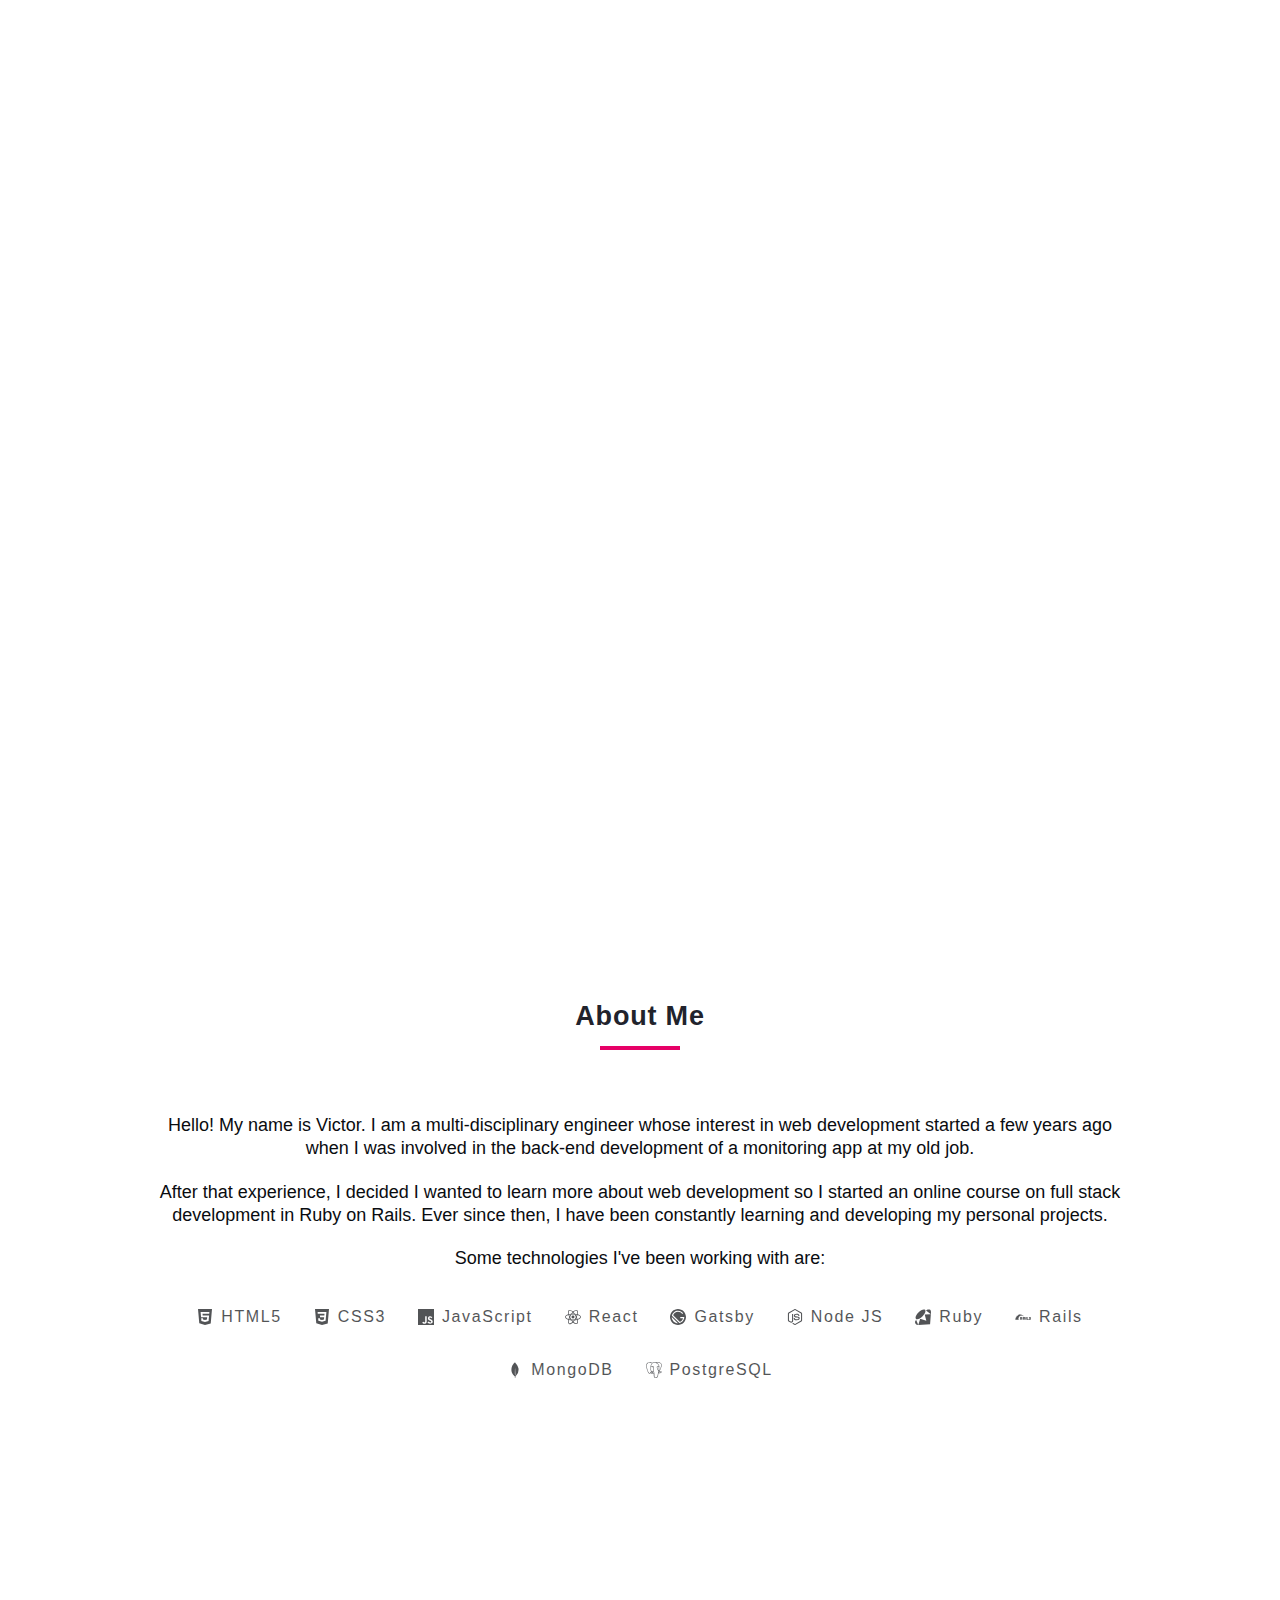
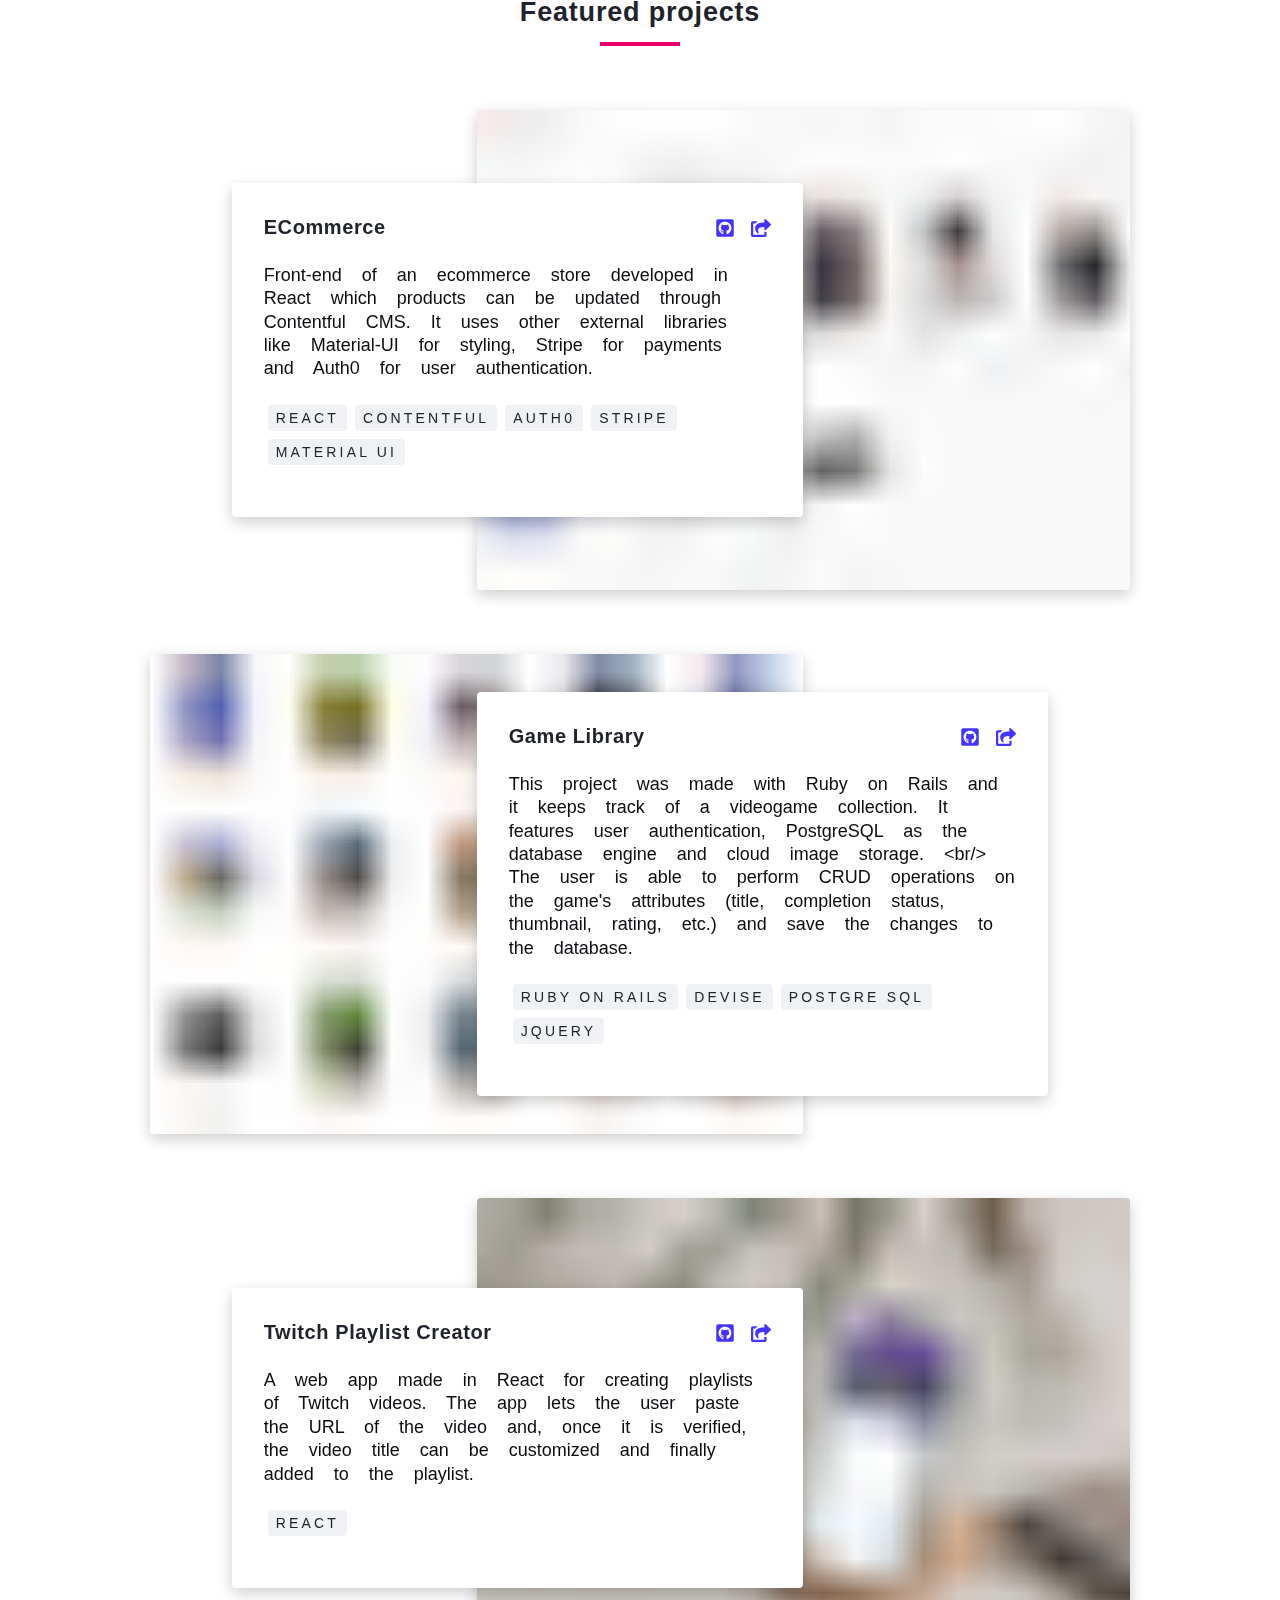
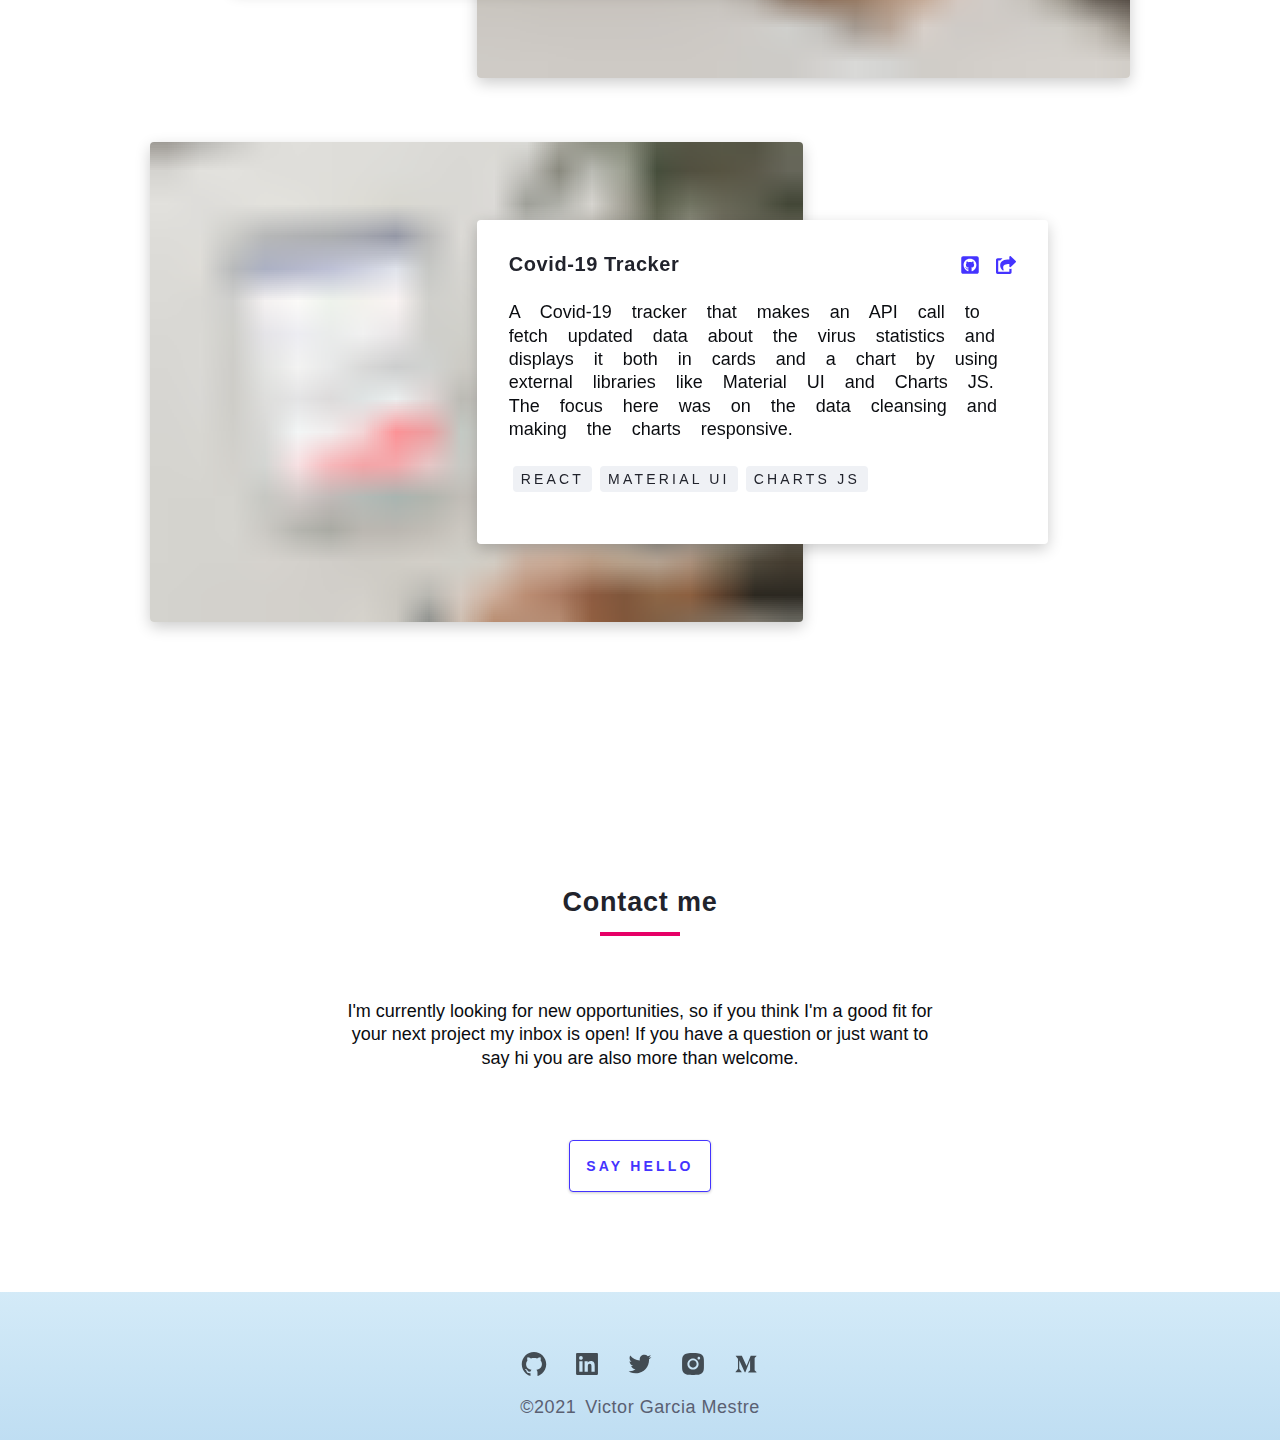
==== commit 399432e3: "Updates" ====
--- a/index.html
+++ b/index.html
@@ -137,4 +137,6 @@
 --color-gray-1000: hsl(225deg, 15%, 15%);
 --color-subtle-background: hsl(225deg, 25%, 95%);
 --color-subtle-floating: hsl(0deg, 0%, 100%);
---color-primary-accent: hsl(245deg, 100%, 90%); }</style><link as="script" rel="preload" href="/portfolio/webpack-runtime-3d6494410ece9f05db5e.js"/><link as="script" rel="preload" href="/portfolio/framework-c6b3e27b6a519b474aac.js"/><link as="script" rel="preload" href="/portfolio/d64684d8-0a6080deab909ff7f832.js"/><link as="script" rel="preload" href="/portfolio/d7eeaac4-8fe3ae495c9b99f1100f.js"/><link as="script" rel="preload" href="/portfolio/app-5ef4980ff805ff68b1c8.js"/><link as="script" rel="preload" href="/portfolio/d0447323-30a53cf66a70eb6c8714.js"/><link as="script" rel="preload" href="/portfolio/1bfc9850-8d404b0d362454ab5e40.js"/><link as="script" rel="preload" href="/portfolio/component---src-pages-index-js-bc49518791b73f5fd917.js"/><link as="fetch" rel="preload" href="/portfolio/page-data/index/page-data.json" crossorigin="anonymous"/><link as="fetch" rel="preload" href="/portfolio/page-data/sq/d/3724429418.json" crossorigin="anonymous"/><link as="fetch" rel="preload" href="/portfolio/page-data/sq/d/3842516506.json" crossorigin="anonymous"/><link as="fetch" rel="preload" href="/portfolio/page-data/app-data.json" crossorigin="anonymous"/></head><body><script>(function setColorsByTheme(){const colors={"light":{"text":"hsl(222deg, 22%, 5%)","background":"hsl(0deg, 0%, 100%)","blurred-background":"hsla(0deg, 0%, 100%, 0.85)","primary":"hsl(245deg, 100%, 60%)","secondary":"hsl(333deg, 100%, 45%)","tertiary":"hsl(255deg, 85%, 30%)","decorative":"hsl(200deg, 75%, 65%)","muted":"hsl(210deg, 55%, 92%)","homepage-light":"hsl(204deg, 67%, 85%)","homepage-dark":"hsl(202deg, 71%, 90%)","gray-100":"hsl(225deg, 25%, 95%)","gray-200":"hsl(225deg, 16%, 90%)","gray-300":"hsl(225deg, 8%, 80%)","gray-400":"hsl(225deg, 8%, 70%)","gray-500":"hsl(225deg, 7%, 60%)","gray-600":"hsl(225deg, 15%, 50%)","gray-700":"hsl(225deg, 12%, 40%)","gray-900":"hsl(225deg, 25%, 20%)","gray-1000":"hsl(225deg, 15%, 15%)","subtle-background":"hsl(225deg, 25%, 95%)","subtle-floating":"hsl(0deg, 0%, 100%)","primary-accent":"hsl(245deg, 100%, 90%)"},"dark":{"text":"hsl(0deg, 0%, 100%)","background":"hsl(210deg, 30%, 8%)","blurred-background":"hsla(210deg, 30%, 8%, 0.85)","primary":"hsl(230deg, 100%, 67%)","secondary":"hsl(333deg, 100%, 52%)","tertiary":"hsl(53deg, 100%, 50%)","decorative":"hsl(200deg, 50%, 60%)","muted":"hsl(210deg, 38%, 15%)","homepage-light":"hsla(200deg, 100%, 85%, 0)","homepage-dark":"hsla(200deg, 100%, 85%, 0.1)","gray-100":"hsl(210deg, 15%, 20%)","gray-200":"hsl(210deg, 15%, 25%)","gray-300":"hsl(210deg, 10%, 40%)","gray-400":"hsl(210deg, 9%, 45%)","gray-500":"hsl(210deg, 8%, 50%)","gray-600":"hsl(210deg, 12%, 55%)","gray-700":"hsl(210deg, 14%, 66%)","gray-900":"hsl(210deg, 25%, 88%)","gray-1000":"hsl(210deg, 25%, 96%)","subtle-background":"hsl(210deg, 30%, 8%)","subtle-floating":"hsl(210deg, 22%, 15%)","primary-accent":"hsl(230deg, 50%, 30%)"}};const colorModeKey='color-mode';const colorModeCssProp='--initial-color-mode';const mql=window.matchMedia('(prefers-color-scheme: dark)');const prefersDarkFromMQ=mql.matches;const persistedPreference=localStorage.getItem(colorModeKey);let colorMode='light';const hasUsedToggle=typeof persistedPreference==='string';if(hasUsedToggle){colorMode=persistedPreference;}else{colorMode=prefersDarkFromMQ?'dark':'light';}let root=document.documentElement;root.style.setProperty(colorModeCssProp,colorMode);Object.entries(colors[colorMode]).forEach(([name,themeColor])=>{const cssVarName=`--color-${name}`;root.style.setProperty(cssVarName,themeColor);});})()</script><div id="___gatsby"><div style="outline:none" tabindex="-1" id="gatsby-focus-wrapper"><header class="Navbar__StyledHeader-sc-1xpt5t9-0 bThRBK"></header><div id="content"><main class="pages__StyledMainContainer-sc-1xtrnvw-0 eZrEGe fillHeight"><section class="Hero__StyledHeroSection-sc-4w7rzl-0 kkhDzJ"></section><section id="about"><div class="section-title"><h2>About Me</h2><div class="underline"></div></div><div class="About__StyledAboutContainer-sc-jvj6vd-0 eyJhuO"><div class="about-text-container"><p>Hello! My name is Victor. I am a multi-disciplinary engineer whose interest in web development started a few years ago when I was involved in the back-end development of a monitoring app at my old job.</p><p>After that experience, I decided I wanted to learn more about web development so I started an online course on full stack development in Ruby on Rails. Ever since then, I have been constantly learning and developing my personal projects.</p><p>Some technologies I&#x27;ve been working with are:</p></div><ul class="skills-list"><li><div class="StackIcon__Box-sc-adnpxo-0 jvxVLF"><svg stroke="currentColor" fill="currentColor" stroke-width="0" role="img" viewBox="0 0 24 24" height="1em" width="1em" xmlns="http://www.w3.org/2000/svg"><title></title><path d="M1.5 0h21l-1.91 21.563L11.977 24l-8.564-2.438L1.5 0zm7.031 9.75l-.232-2.718 10.059.003.23-2.622L5.412 4.41l.698 8.01h9.126l-.326 3.426-2.91.804-2.955-.81-.188-2.11H6.248l.33 4.171L12 19.351l5.379-1.443.744-8.157H8.531z"></path></svg><p>HTML5</p></div></li><li><div class="StackIcon__Box-sc-adnpxo-0 jvxVLF"><svg stroke="currentColor" fill="currentColor" stroke-width="0" role="img" viewBox="0 0 24 24" height="1em" width="1em" xmlns="http://www.w3.org/2000/svg"><title></title><path d="M1.5 0h21l-1.91 21.563L11.977 24l-8.565-2.438L1.5 0zm17.09 4.413L5.41 4.41l.213 2.622 10.125.002-.255 2.716h-6.64l.24 2.573h6.182l-.366 3.523-2.91.804-2.956-.81-.188-2.11h-2.61l.29 3.855L12 19.288l5.373-1.53L18.59 4.414z"></path></svg><p>CSS3</p></div></li><li><div class="StackIcon__Box-sc-adnpxo-0 jvxVLF"><svg stroke="currentColor" fill="currentColor" stroke-width="0" role="img" viewBox="0 0 24 24" height="1em" width="1em" xmlns="http://www.w3.org/2000/svg"><title></title><path d="M0 0h24v24H0V0zm22.034 18.276c-.175-1.095-.888-2.015-3.003-2.873-.736-.345-1.554-.585-1.797-1.14-.091-.33-.105-.51-.046-.705.15-.646.915-.84 1.515-.66.39.12.75.42.976.9 1.034-.676 1.034-.676 1.755-1.125-.27-.42-.404-.601-.586-.78-.63-.705-1.469-1.065-2.834-1.034l-.705.089c-.676.165-1.32.525-1.71 1.005-1.14 1.291-.811 3.541.569 4.471 1.365 1.02 3.361 1.244 3.616 2.205.24 1.17-.87 1.545-1.966 1.41-.811-.18-1.26-.586-1.755-1.336l-1.83 1.051c.21.48.45.689.81 1.109 1.74 1.756 6.09 1.666 6.871-1.004.029-.09.24-.705.074-1.65l.046.067zm-8.983-7.245h-2.248c0 1.938-.009 3.864-.009 5.805 0 1.232.063 2.363-.138 2.711-.33.689-1.18.601-1.566.48-.396-.196-.597-.466-.83-.855-.063-.105-.11-.196-.127-.196l-1.825 1.125c.305.63.75 1.172 1.324 1.517.855.51 2.004.675 3.207.405.783-.226 1.458-.691 1.811-1.411.51-.93.402-2.07.397-3.346.012-2.054 0-4.109 0-6.179l.004-.056z"></path></svg><p>JavaScript</p></div></li><li><div class="StackIcon__Box-sc-adnpxo-0 jvxVLF"><svg stroke="currentColor" fill="currentColor" stroke-width="0" role="img" viewBox="0 0 24 24" height="1em" width="1em" xmlns="http://www.w3.org/2000/svg"><title></title><path d="M14.23 12.004a2.236 2.236 0 0 1-2.235 2.236 2.236 2.236 0 0 1-2.236-2.236 2.236 2.236 0 0 1 2.235-2.236 2.236 2.236 0 0 1 2.236 2.236zm2.648-10.69c-1.346 0-3.107.96-4.888 2.622-1.78-1.653-3.542-2.602-4.887-2.602-.41 0-.783.093-1.106.278-1.375.793-1.683 3.264-.973 6.365C1.98 8.917 0 10.42 0 12.004c0 1.59 1.99 3.097 5.043 4.03-.704 3.113-.39 5.588.988 6.38.32.187.69.275 1.102.275 1.345 0 3.107-.96 4.888-2.624 1.78 1.654 3.542 2.603 4.887 2.603.41 0 .783-.09 1.106-.275 1.374-.792 1.683-3.263.973-6.365C22.02 15.096 24 13.59 24 12.004c0-1.59-1.99-3.097-5.043-4.032.704-3.11.39-5.587-.988-6.38-.318-.184-.688-.277-1.092-.278zm-.005 1.09v.006c.225 0 .406.044.558.127.666.382.955 1.835.73 3.704-.054.46-.142.945-.25 1.44-.96-.236-2.006-.417-3.107-.534-.66-.905-1.345-1.727-2.035-2.447 1.592-1.48 3.087-2.292 4.105-2.295zm-9.77.02c1.012 0 2.514.808 4.11 2.28-.686.72-1.37 1.537-2.02 2.442-1.107.117-2.154.298-3.113.538-.112-.49-.195-.964-.254-1.42-.23-1.868.054-3.32.714-3.707.19-.09.4-.127.563-.132zm4.882 3.05c.455.468.91.992 1.36 1.564-.44-.02-.89-.034-1.345-.034-.46 0-.915.01-1.36.034.44-.572.895-1.096 1.345-1.565zM12 8.1c.74 0 1.477.034 2.202.093.406.582.802 1.203 1.183 1.86.372.64.71 1.29 1.018 1.946-.308.655-.646 1.31-1.013 1.95-.38.66-.773 1.288-1.18 1.87-.728.063-1.466.098-2.21.098-.74 0-1.477-.035-2.202-.093-.406-.582-.802-1.204-1.183-1.86-.372-.64-.71-1.29-1.018-1.946.303-.657.646-1.313 1.013-1.954.38-.66.773-1.286 1.18-1.868.728-.064 1.466-.098 2.21-.098zm-3.635.254c-.24.377-.48.763-.704 1.16-.225.39-.435.782-.635 1.174-.265-.656-.49-1.31-.676-1.947.64-.15 1.315-.283 2.015-.386zm7.26 0c.695.103 1.365.23 2.006.387-.18.632-.405 1.282-.66 1.933-.2-.39-.41-.783-.64-1.174-.225-.392-.465-.774-.705-1.146zm3.063.675c.484.15.944.317 1.375.498 1.732.74 2.852 1.708 2.852 2.476-.005.768-1.125 1.74-2.857 2.475-.42.18-.88.342-1.355.493-.28-.958-.646-1.956-1.1-2.98.45-1.017.81-2.01 1.085-2.964zm-13.395.004c.278.96.645 1.957 1.1 2.98-.45 1.017-.812 2.01-1.086 2.964-.484-.15-.944-.318-1.37-.5-1.732-.737-2.852-1.706-2.852-2.474 0-.768 1.12-1.742 2.852-2.476.42-.18.88-.342 1.356-.494zm11.678 4.28c.265.657.49 1.312.676 1.948-.64.157-1.316.29-2.016.39.24-.375.48-.762.705-1.158.225-.39.435-.788.636-1.18zm-9.945.02c.2.392.41.783.64 1.175.23.39.465.772.705 1.143-.695-.102-1.365-.23-2.006-.386.18-.63.406-1.282.66-1.933zM17.92 16.32c.112.493.2.968.254 1.423.23 1.868-.054 3.32-.714 3.708-.147.09-.338.128-.563.128-1.012 0-2.514-.807-4.11-2.28.686-.72 1.37-1.536 2.02-2.44 1.107-.118 2.154-.3 3.113-.54zm-11.83.01c.96.234 2.006.415 3.107.532.66.905 1.345 1.727 2.035 2.446-1.595 1.483-3.092 2.295-4.11 2.295-.22-.005-.406-.05-.553-.132-.666-.38-.955-1.834-.73-3.703.054-.46.142-.944.25-1.438zm4.56.64c.44.02.89.034 1.345.034.46 0 .915-.01 1.36-.034-.44.572-.895 1.095-1.345 1.565-.455-.47-.91-.993-1.36-1.565z"></path></svg><p>React</p></div></li><li><div class="StackIcon__Box-sc-adnpxo-0 jvxVLF"><svg stroke="currentColor" fill="currentColor" stroke-width="0" role="img" viewBox="0 0 24 24" height="1em" width="1em" xmlns="http://www.w3.org/2000/svg"><title></title><path d="M12 0C5.4 0 0 5.4 0 12s5.4 12 12 12 12-5.4 12-12S18.6 0 12 0zm0 2.571c3.171 0 5.915 1.543 7.629 3.858l-1.286 1.115C16.886 5.572 14.571 4.286 12 4.286c-3.343 0-6.171 2.143-7.286 5.143l9.857 9.857c2.486-.857 4.373-3 4.973-5.572h-4.115V12h6c0 4.457-3.172 8.228-7.372 9.17L2.83 9.944C3.772 5.743 7.543 2.57 12 2.57zm-9.429 9.6l9.344 9.258c-2.4-.086-4.801-.943-6.601-2.743-1.8-1.8-2.743-4.201-2.743-6.515z"></path></svg><p>Gatsby</p></div></li><li><div class="StackIcon__Box-sc-adnpxo-0 jvxVLF"><svg stroke="currentColor" fill="currentColor" stroke-width="0" role="img" viewBox="0 0 24 24" height="1em" width="1em" xmlns="http://www.w3.org/2000/svg"><title></title><path d="M11.998,24c-0.321,0-0.641-0.084-0.922-0.247l-2.936-1.737c-0.438-0.245-0.224-0.332-0.08-0.383 c0.585-0.203,0.703-0.25,1.328-0.604c0.065-0.037,0.151-0.023,0.218,0.017l2.256,1.339c0.082,0.045,0.197,0.045,0.272,0l8.795-5.076 c0.082-0.047,0.134-0.141,0.134-0.238V6.921c0-0.099-0.053-0.192-0.137-0.242l-8.791-5.072c-0.081-0.047-0.189-0.047-0.271,0 L3.075,6.68C2.99,6.729,2.936,6.825,2.936,6.921v10.15c0,0.097,0.054,0.189,0.139,0.235l2.409,1.392 c1.307,0.654,2.108-0.116,2.108-0.89V7.787c0-0.142,0.114-0.253,0.256-0.253h1.115c0.139,0,0.255,0.112,0.255,0.253v10.021 c0,1.745-0.95,2.745-2.604,2.745c-0.508,0-0.909,0-2.026-0.551L2.28,18.675c-0.57-0.329-0.922-0.945-0.922-1.604V6.921 c0-0.659,0.353-1.275,0.922-1.603l8.795-5.082c0.557-0.315,1.296-0.315,1.848,0l8.794,5.082c0.57,0.329,0.924,0.944,0.924,1.603 v10.15c0,0.659-0.354,1.273-0.924,1.604l-8.794,5.078C12.643,23.916,12.324,24,11.998,24z M19.099,13.993 c0-1.9-1.284-2.406-3.987-2.763c-2.731-0.361-3.009-0.548-3.009-1.187c0-0.528,0.235-1.233,2.258-1.233 c1.807,0,2.473,0.389,2.747,1.607c0.024,0.115,0.129,0.199,0.247,0.199h1.141c0.071,0,0.138-0.031,0.186-0.081 c0.048-0.054,0.074-0.123,0.067-0.196c-0.177-2.098-1.571-3.076-4.388-3.076c-2.508,0-4.004,1.058-4.004,2.833 c0,1.925,1.488,2.457,3.895,2.695c2.88,0.282,3.103,0.703,3.103,1.269c0,0.983-0.789,1.402-2.642,1.402 c-2.327,0-2.839-0.584-3.011-1.742c-0.02-0.124-0.126-0.215-0.253-0.215h-1.137c-0.141,0-0.254,0.112-0.254,0.253 c0,1.482,0.806,3.248,4.655,3.248C17.501,17.007,19.099,15.91,19.099,13.993z"></path></svg><p>Node JS</p></div></li><li><div class="StackIcon__Box-sc-adnpxo-0 jvxVLF"><svg stroke="currentColor" fill="currentColor" stroke-width="0" role="img" viewBox="0 0 24 24" height="1em" width="1em" xmlns="http://www.w3.org/2000/svg"><title></title><path d="M20.156.083c3.033.525 3.893 2.598 3.829 4.77L24 4.822 22.635 22.71 4.89 23.926h.016C3.433 23.864.15 23.729 0 19.139l1.645-3 2.819 6.586.503 1.172 2.805-9.144-.03.007.016-.03 9.255 2.956-1.396-5.431-.99-3.9 8.82-.569-.615-.51L16.5 2.114 20.159.073l-.003.01zM0 19.089v.026-.029.003zM5.13 5.073c3.561-3.533 8.157-5.621 9.922-3.84 1.762 1.777-.105 6.105-3.673 9.636-3.563 3.532-8.103 5.734-9.864 3.957-1.766-1.777.045-6.217 3.612-9.75l.003-.003z"></path></svg><p>Ruby</p></div></li><li><div class="StackIcon__Box-sc-adnpxo-0 jvxVLF"><svg stroke="currentColor" fill="currentColor" stroke-width="0" role="img" viewBox="0 0 24 24" height="1em" width="1em" xmlns="http://www.w3.org/2000/svg"><title></title><path d="M7.523 7.781c-.187 0-.382.011-.582.035l.116.358c.175-.018.351-.024.527-.024h.06l-.12-.369zm2.315.358l-.024.4c.2.067.394.138.588.217l.026-.404c-.055-.03-.208-.104-.59-.213zm-4.988.23a9.597 9.597 0 00-.473.26l.28.426c.157-.097.308-.19.466-.268L4.85 8.37zm2.89.022a5.602 5.602 0 00-.654.027c-.443.04-.909.169-1.38.375-1.418.618-2.878 1.918-3.833 3.51-.955 1.591-1.291 3-1.4 3.603-.037.202-.05.313-.05.313h4.79s-.057-.26-.096-.678a8.18 8.18 0 01-.033-.732c0-.55.055-1.203.244-1.858.047-.163.103-.328.168-.49.065-.162.14-.321.225-.479.17-.314.381-.618.646-.894s.584-.525.963-.736c.248-.12.698-.365 1.346-.489.216-.041.453-.07.713-.076.26-.005.542.012.845.06.606.097 1.298.32 2.075.74.388.211.798.47 1.228.788.11-.09.211-.162.211-.162s-.196-.197-.547-.486c-.35-.29-.853-.672-1.467-1.043-.306-.186-.642-.37-.998-.538a8.852 8.852 0 00-1.129-.44 7.48 7.48 0 00-1.226-.27 6.048 6.048 0 00-.64-.045zm2.086 1.65l-.023.383c.2.006.4.03.6.072l.025-.375a4.32 4.32 0 00-.602-.08zm-1.418.146c-.206.061-.381.127-.533.194l.139.418c.175-.085.351-.157.527-.211l-.133-.4zm-6.008.024c-.157.151-.31.303-.449.455l.467.4c.127-.163.267-.327.412-.478l-.43-.377zm4.34.898c-.14.128-.266.267-.375.407l.291.435c.103-.151.224-.29.358-.43l-.274-.412zm.989.787v4.323h1.164v-1.043L9.9 16.219h1.721l-1.351-1.364s1.06-.09 1.06-1.46c0-1.37-1.285-1.499-1.285-1.499H7.729zm5.292.032c-.842 0-1.126.763-1.126 1.127v3.164h1.181v-.758h1.11v.758h1.146v-3.164c0-.922-.838-1.127-1.129-1.127h-1.182zm2.85 0v4.29h1.23v-4.29h-1.23zm1.733 0v4.291h2.88v-1.11h-1.656v-3.181h-1.224zm4.359 0c-.485 0-1.133.399-1.133 1.144v.383c0 .746.642 1.127 1.133 1.127 1.364.006-.327 0 .933 0v.533l-2.005.006v1.098h1.982c.406 0 1.103-.297 1.127-1.127v-.424c0-.71-.581-1.129-1.127-1.129h-.988v-.508h1.957v-1.103h-1.88zM5.668 12.8a5.75 5.75 0 00-.182.666l.49.388c.025-.236.069-.472.13-.709l-.438-.345zm7.771.15h.407c.327 0 .334.236.334.236v1.05h-1.11v-1.05s0-.236.37-.236zm-4.546.031h.933s.262.097.262.49c0 .395-.268.499-.268.499h-.927v-.989zm-8.59.061c-.115.26-.242.563-.303.727l.697.255c.08-.206.206-.504.303-.728l-.697-.254zm5.092 1.963c.012.321.043.584.074.765l.726.26a8.003 8.003 0 01-.144-.787l-.656-.238z"></path></svg><p>Rails</p></div></li><li><div class="StackIcon__Box-sc-adnpxo-0 jvxVLF"><svg stroke="currentColor" fill="currentColor" stroke-width="0" role="img" viewBox="0 0 24 24" height="1em" width="1em" xmlns="http://www.w3.org/2000/svg"><title></title><path d="M17.193 9.555c-1.264-5.58-4.252-7.414-4.573-8.115-.28-.394-.53-.954-.735-1.44-.036.495-.055.685-.523 1.184-.723.566-4.438 3.682-4.74 10.02-.282 5.912 4.27 9.435 4.888 9.884l.07.05A73.49 73.49 0 0111.91 24h.481c.114-1.032.284-2.056.51-3.07.417-.296.604-.463.85-.693a11.342 11.342 0 003.639-8.464c.01-.814-.103-1.662-.197-2.218zm-5.336 8.195s0-8.291.275-8.29c.213 0 .49 10.695.49 10.695-.381-.045-.765-1.76-.765-2.405z"></path></svg><p>MongoDB</p></div></li><li><div class="StackIcon__Box-sc-adnpxo-0 jvxVLF"><svg stroke="currentColor" fill="currentColor" stroke-width="0" role="img" viewBox="0 0 24 24" height="1em" width="1em" xmlns="http://www.w3.org/2000/svg"><title></title><path d="M23.5594 14.7228a.5269.5269 0 0 0-.0563-.1191c-.139-.2632-.4768-.3418-1.0074-.2321-1.6533.3411-2.2935.1312-2.5256-.0191 1.342-2.0482 2.445-4.522 3.0411-6.8297.2714-1.0507.7982-3.5237.1222-4.7316a1.5641 1.5641 0 0 0-.1509-.235C21.6931.9086 19.8007.0248 17.5099.0005c-1.4947-.0158-2.7705.3461-3.1161.4794a9.449 9.449 0 0 0-.5159-.0816 8.044 8.044 0 0 0-1.3114-.1278c-1.1822-.0184-2.2038.2642-3.0498.8406-.8573-.3211-4.7888-1.645-7.2219.0788C.9359 2.1526.3086 3.8733.4302 6.3043c.0409.818.5069 3.334 1.2423 5.7436.4598 1.5065.9387 2.7019 1.4334 3.582.553.9942 1.1259 1.5933 1.7143 1.7895.4474.1491 1.1327.1441 1.8581-.7279.8012-.9635 1.5903-1.8258 1.9446-2.2069.4351.2355.9064.3625 1.39.3772a.0569.0569 0 0 0 .0004.0041 11.0312 11.0312 0 0 0-.2472.3054c-.3389.4302-.4094.5197-1.5002.7443-.3102.064-1.1344.2339-1.1464.8115-.0025.1224.0329.2309.0919.3268.2269.4231.9216.6097 1.015.6331 1.3345.3335 2.5044.092 3.3714-.6787-.017 2.231.0775 4.4174.3454 5.0874.2212.5529.7618 1.9045 2.4692 1.9043.2505 0 .5263-.0291.8296-.0941 1.7819-.3821 2.5557-1.1696 2.855-2.9059.1503-.8707.4016-2.8753.5388-4.1012.0169-.0703.0357-.1207.057-.1362.0007-.0005.0697-.0471.4272.0307a.3673.3673 0 0 0 .0443.0068l.2539.0223.0149.001c.8468.0384 1.9114-.1426 2.5312-.4308.6438-.2988 1.8057-1.0323 1.5951-1.6698zM2.371 11.8765c-.7435-2.4358-1.1779-4.8851-1.2123-5.5719-.1086-2.1714.4171-3.6829 1.5623-4.4927 1.8367-1.2986 4.8398-.5408 6.108-.13-.0032.0032-.0066.0061-.0098.0094-2.0238 2.044-1.9758 5.536-1.9708 5.7495-.0002.0823.0066.1989.0162.3593.0348.5873.0996 1.6804-.0735 2.9184-.1609 1.1504.1937 2.2764.9728 3.0892.0806.0841.1648.1631.2518.2374-.3468.3714-1.1004 1.1926-1.9025 2.1576-.5677.6825-.9597.5517-1.0886.5087-.3919-.1307-.813-.5871-1.2381-1.3223-.4796-.839-.9635-2.0317-1.4155-3.5126zm6.0072 5.0871c-.1711-.0428-.3271-.1132-.4322-.1772.0889-.0394.2374-.0902.4833-.1409 1.2833-.2641 1.4815-.4506 1.9143-1.0002.0992-.126.2116-.2687.3673-.4426a.3549.3549 0 0 0 .0737-.1298c.1708-.1513.2724-.1099.4369-.0417.156.0646.3078.26.3695.4752.0291.1016.0619.2945-.0452.4444-.9043 1.2658-2.2216 1.2494-3.1676 1.0128zm2.094-3.988-.0525.141c-.133.3566-.2567.6881-.3334 1.003-.6674-.0021-1.3168-.2872-1.8105-.8024-.6279-.6551-.9131-1.5664-.7825-2.5004.1828-1.3079.1153-2.4468.079-3.0586-.005-.0857-.0095-.1607-.0122-.2199.2957-.2621 1.6659-.9962 2.6429-.7724.4459.1022.7176.4057.8305.928.5846 2.7038.0774 3.8307-.3302 4.7363-.084.1866-.1633.3629-.2311.5454zm7.3637 4.5725c-.0169.1768-.0358.376-.0618.5959l-.146.4383a.3547.3547 0 0 0-.0182.1077c-.0059.4747-.054.6489-.115.8693-.0634.2292-.1353.4891-.1794 1.0575-.11 1.4143-.8782 2.2267-2.4172 2.5565-1.5155.3251-1.7843-.4968-2.0212-1.2217a6.5824 6.5824 0 0 0-.0769-.2266c-.2154-.5858-.1911-1.4119-.1574-2.5551.0165-.5612-.0249-1.9013-.3302-2.6462.0044-.2932.0106-.5909.019-.8918a.3529.3529 0 0 0-.0153-.1126 1.4927 1.4927 0 0 0-.0439-.208c-.1226-.4283-.4213-.7866-.7797-.9351-.1424-.059-.4038-.1672-.7178-.0869.067-.276.1831-.5875.309-.9249l.0529-.142c.0595-.16.134-.3257.213-.5012.4265-.9476 1.0106-2.2453.3766-5.1772-.2374-1.0981-1.0304-1.6343-2.2324-1.5098-.7207.0746-1.3799.3654-1.7088.5321a5.6716 5.6716 0 0 0-.1958.1041c.0918-1.1064.4386-3.1741 1.7357-4.4823a4.0306 4.0306 0 0 1 .3033-.276.3532.3532 0 0 0 .1447-.0644c.7524-.5706 1.6945-.8506 2.802-.8325.4091.0067.8017.0339 1.1742.081 1.939.3544 3.2439 1.4468 4.0359 2.3827.8143.9623 1.2552 1.9315 1.4312 2.4543-1.3232-.1346-2.2234.1268-2.6797.779-.9926 1.4189.543 4.1729 1.2811 5.4964.1353.2426.2522.4522.2889.5413.2403.5825.5515.9713.7787 1.2552.0696.087.1372.1714.1885.245-.4008.1155-1.1208.3825-1.0552 1.717-.0123.1563-.0423.4469-.0834.8148-.0461.2077-.0702.4603-.0994.7662zm.8905-1.6211c-.0405-.8316.2691-.9185.5967-1.0105a2.8566 2.8566 0 0 0 .135-.0406 1.202 1.202 0 0 0 .1342.103c.5703.3765 1.5823.4213 3.0068.1344-.2016.1769-.5189.3994-.9533.6011-.4098.1903-1.0957.333-1.7473.3636-.7197.0336-1.0859-.0807-1.1721-.151zm.5695-9.2712c-.0059.3508-.0542.6692-.1054 1.0017-.055.3576-.112.7274-.1264 1.1762-.0142.4368.0404.8909.0932 1.3301.1066.887.216 1.8003-.2075 2.7014a3.5272 3.5272 0 0 1-.1876-.3856c-.0527-.1276-.1669-.3326-.3251-.6162-.6156-1.1041-2.0574-3.6896-1.3193-4.7446.3795-.5427 1.3408-.5661 2.1781-.463zm.2284 7.0137a12.3762 12.3762 0 0 0-.0853-.1074l-.0355-.0444c.7262-1.1995.5842-2.3862.4578-3.4385-.0519-.4318-.1009-.8396-.0885-1.2226.0129-.4061.0666-.7543.1185-1.0911.0639-.415.1288-.8443.1109-1.3505.0134-.0531.0188-.1158.0118-.1902-.0457-.4855-.5999-1.938-1.7294-3.253-.6076-.7073-1.4896-1.4972-2.6889-2.0395.5251-.1066 1.2328-.2035 2.0244-.1859 2.0515.0456 3.6746.8135 4.8242 2.2824a.908.908 0 0 1 .0667.1002c.7231 1.3556-.2762 6.2751-2.9867 10.5405zm-8.8166-6.1162c-.025.1794-.3089.4225-.6211.4225a.5821.5821 0 0 1-.0809-.0056c-.1873-.026-.3765-.144-.5059-.3156-.0458-.0605-.1203-.178-.1055-.2844.0055-.0401.0261-.0985.0925-.1488.1182-.0894.3518-.1226.6096-.0867.3163.0441.6426.1938.6113.4186zm7.9305-.4114c.0111.0792-.049.201-.1531.3102-.0683.0717-.212.1961-.4079.2232a.5456.5456 0 0 1-.075.0052c-.2935 0-.5414-.2344-.5607-.3717-.024-.1765.2641-.3106.5611-.352.297-.0414.6111.0088.6356.1851z"></path></svg><p>PostgreSQL</p></div></li></ul></div></section><section id="projects"><div class="section-title"><h2>Featured projects</h2><div class="underline"></div></div><article class="Project__StyledProject-sc-1opqymq-0 hVdEYT project"><div data-gatsby-image-wrapper="" class="gatsby-image-wrapper gatsby-image-wrapper-constrained project-img"><div style="max-width:1408px;display:block"><img alt="" role="presentation" aria-hidden="true" src="data:image/svg+xml;charset=utf-8,%3Csvg height=&#x27;1016&#x27; width=&#x27;1408&#x27; xmlns=&#x27;http://www.w3.org/2000/svg&#x27; version=&#x27;1.1&#x27;%3E%3C/svg%3E" style="max-width:100%;display:block;position:static"/></div><img aria-hidden="true" data-placeholder-image="" style="opacity:1;transition:opacity 500ms linear" decoding="async" src="[data-uri]" alt=""/><picture><source type="image/webp" data-srcset="/portfolio/static/d9aa90da12ef135d682b979dbefdf577/a8059/project_ecommerce_57f484a6d7.webp 352w,/portfolio/static/d9aa90da12ef135d682b979dbefdf577/c8edc/project_ecommerce_57f484a6d7.webp 704w,/portfolio/static/d9aa90da12ef135d682b979dbefdf577/5b455/project_ecommerce_57f484a6d7.webp 1408w" sizes="(min-width: 1408px) 1408px, 100vw"/><img data-gatsby-image-ssr="" data-main-image="" style="opacity:0" sizes="(min-width: 1408px) 1408px, 100vw" decoding="async" loading="lazy" data-src="/portfolio/static/d9aa90da12ef135d682b979dbefdf577/20611/project_ecommerce_57f484a6d7.png" data-srcset="/portfolio/static/d9aa90da12ef135d682b979dbefdf577/44eaf/project_ecommerce_57f484a6d7.png 352w,/portfolio/static/d9aa90da12ef135d682b979dbefdf577/c3510/project_ecommerce_57f484a6d7.png 704w,/portfolio/static/d9aa90da12ef135d682b979dbefdf577/20611/project_ecommerce_57f484a6d7.png 1408w" alt="eCommerce"/></picture><noscript><picture><source type="image/webp" srcSet="/portfolio/static/d9aa90da12ef135d682b979dbefdf577/a8059/project_ecommerce_57f484a6d7.webp 352w,/portfolio/static/d9aa90da12ef135d682b979dbefdf577/c8edc/project_ecommerce_57f484a6d7.webp 704w,/portfolio/static/d9aa90da12ef135d682b979dbefdf577/5b455/project_ecommerce_57f484a6d7.webp 1408w" sizes="(min-width: 1408px) 1408px, 100vw"/><img data-gatsby-image-ssr="" data-main-image="" style="opacity:0" sizes="(min-width: 1408px) 1408px, 100vw" decoding="async" loading="lazy" src="/portfolio/static/d9aa90da12ef135d682b979dbefdf577/20611/project_ecommerce_57f484a6d7.png" srcSet="/portfolio/static/d9aa90da12ef135d682b979dbefdf577/44eaf/project_ecommerce_57f484a6d7.png 352w,/portfolio/static/d9aa90da12ef135d682b979dbefdf577/c3510/project_ecommerce_57f484a6d7.png 704w,/portfolio/static/d9aa90da12ef135d682b979dbefdf577/20611/project_ecommerce_57f484a6d7.png 1408w" alt="eCommerce"/></picture></noscript><script type="module">const t="undefined"!=typeof HTMLImageElement&&"loading"in HTMLImageElement.prototype;if(t){const t=document.querySelectorAll("img[data-main-image]");for(let e of t){e.dataset.src&&(e.setAttribute("src",e.dataset.src),e.removeAttribute("data-src")),e.dataset.srcset&&(e.setAttribute("srcset",e.dataset.srcset),e.removeAttribute("data-srcset"));const t=e.parentNode.querySelectorAll("source[data-srcset]");for(let e of t)e.setAttribute("srcset",e.dataset.srcset),e.removeAttribute("data-srcset");e.complete&&(e.style.opacity=1)}}</script></div><div class="project-info"><div class="project-header"><a href="https://ninetynine-sports.netlify.app/" class="project-slug"><h3>eCommerce</h3></a><div class="project-links"><a href="https://github.com/vgarmes/ecommerce-react"><svg stroke="currentColor" fill="currentColor" stroke-width="0" viewBox="0 0 448 512" class="project-icon" height="1em" width="1em" xmlns="http://www.w3.org/2000/svg"><path d="M400 32H48C21.5 32 0 53.5 0 80v352c0 26.5 21.5 48 48 48h352c26.5 0 48-21.5 48-48V80c0-26.5-21.5-48-48-48zM277.3 415.7c-8.4 1.5-11.5-3.7-11.5-8 0-5.4.2-33 .2-55.3 0-15.6-5.2-25.5-11.3-30.7 37-4.1 76-9.2 76-73.1 0-18.2-6.5-27.3-17.1-39 1.7-4.3 7.4-22-1.7-45-13.9-4.3-45.7 17.9-45.7 17.9-13.2-3.7-27.5-5.6-41.6-5.6-14.1 0-28.4 1.9-41.6 5.6 0 0-31.8-22.2-45.7-17.9-9.1 22.9-3.5 40.6-1.7 45-10.6 11.7-15.6 20.8-15.6 39 0 63.6 37.3 69 74.3 73.1-4.8 4.3-9.1 11.7-10.6 22.3-9.5 4.3-33.8 11.7-48.3-13.9-9.1-15.8-25.5-17.1-25.5-17.1-16.2-.2-1.1 10.2-1.1 10.2 10.8 5 18.4 24.2 18.4 24.2 9.7 29.7 56.1 19.7 56.1 19.7 0 13.9.2 36.5.2 40.6 0 4.3-3 9.5-11.5 8-66-22.1-112.2-84.9-112.2-158.3 0-91.8 70.2-161.5 162-161.5S388 165.6 388 257.4c.1 73.4-44.7 136.3-110.7 158.3zm-98.1-61.1c-1.9.4-3.7-.4-3.9-1.7-.2-1.5 1.1-2.8 3-3.2 1.9-.2 3.7.6 3.9 1.9.3 1.3-1 2.6-3 3zm-9.5-.9c0 1.3-1.5 2.4-3.5 2.4-2.2.2-3.7-.9-3.7-2.4 0-1.3 1.5-2.4 3.5-2.4 1.9-.2 3.7.9 3.7 2.4zm-13.7-1.1c-.4 1.3-2.4 1.9-4.1 1.3-1.9-.4-3.2-1.9-2.8-3.2.4-1.3 2.4-1.9 4.1-1.5 2 .6 3.3 2.1 2.8 3.4zm-12.3-5.4c-.9 1.1-2.8.9-4.3-.6-1.5-1.3-1.9-3.2-.9-4.1.9-1.1 2.8-.9 4.3.6 1.3 1.3 1.8 3.3.9 4.1zm-9.1-9.1c-.9.6-2.6 0-3.7-1.5s-1.1-3.2 0-3.9c1.1-.9 2.8-.2 3.7 1.3 1.1 1.5 1.1 3.3 0 4.1zm-6.5-9.7c-.9.9-2.4.4-3.5-.6-1.1-1.3-1.3-2.8-.4-3.5.9-.9 2.4-.4 3.5.6 1.1 1.3 1.3 2.8.4 3.5zm-6.7-7.4c-.4.9-1.7 1.1-2.8.4-1.3-.6-1.9-1.7-1.5-2.6.4-.6 1.5-.9 2.8-.4 1.3.7 1.9 1.8 1.5 2.6z"></path></svg></a><a href="https://ninetynine-sports.netlify.app/"><svg stroke="currentColor" fill="currentColor" stroke-width="0" viewBox="0 0 576 512" class="project-icon" height="1em" width="1em" xmlns="http://www.w3.org/2000/svg"><path d="M568.482 177.448L424.479 313.433C409.3 327.768 384 317.14 384 295.985v-71.963c-144.575.97-205.566 35.113-164.775 171.353 4.483 14.973-12.846 26.567-25.006 17.33C155.252 383.105 120 326.488 120 269.339c0-143.937 117.599-172.5 264-173.312V24.012c0-21.174 25.317-31.768 40.479-17.448l144.003 135.988c10.02 9.463 10.028 25.425 0 34.896zM384 379.128V448H64V128h50.916a11.99 11.99 0 0 0 8.648-3.693c14.953-15.568 32.237-27.89 51.014-37.676C185.708 80.83 181.584 64 169.033 64H48C21.49 64 0 85.49 0 112v352c0 26.51 21.49 48 48 48h352c26.51 0 48-21.49 48-48v-88.806c0-8.288-8.197-14.066-16.011-11.302a71.83 71.83 0 0 1-34.189 3.377c-7.27-1.046-13.8 4.514-13.8 11.859z"></path></svg></a></div></div><p class="project-desc">Front-end of an ecommerce store developed in React which products can be updated through Contentful CMS. It uses other external libraries like Material-UI for styling, Stripe for payments and Auth0 for user authentication.</p><div class="project-stack"><span>react</span><span>contentful</span><span>auth0</span><span>stripe</span><span>material ui</span></div></div></article><article class="Project__StyledProject-sc-1opqymq-0 hVdEYT project"><div data-gatsby-image-wrapper="" class="gatsby-image-wrapper gatsby-image-wrapper-constrained project-img"><div style="max-width:1302px;display:block"><img alt="" role="presentation" aria-hidden="true" src="data:image/svg+xml;charset=utf-8,%3Csvg height=&#x27;922&#x27; width=&#x27;1302&#x27; xmlns=&#x27;http://www.w3.org/2000/svg&#x27; version=&#x27;1.1&#x27;%3E%3C/svg%3E" style="max-width:100%;display:block;position:static"/></div><img aria-hidden="true" data-placeholder-image="" style="opacity:1;transition:opacity 500ms linear" decoding="async" src="[data-uri]" alt=""/><picture><source type="image/webp" data-srcset="/portfolio/static/95ff1ee8ccac1372ad7142c1645ba61e/769fd/project_gamelibrary_b1ce6e7c2a.webp 326w,/portfolio/static/95ff1ee8ccac1372ad7142c1645ba61e/e5170/project_gamelibrary_b1ce6e7c2a.webp 651w,/portfolio/static/95ff1ee8ccac1372ad7142c1645ba61e/3da0e/project_gamelibrary_b1ce6e7c2a.webp 1302w" sizes="(min-width: 1302px) 1302px, 100vw"/><img data-gatsby-image-ssr="" data-main-image="" style="opacity:0" sizes="(min-width: 1302px) 1302px, 100vw" decoding="async" loading="lazy" data-src="/portfolio/static/95ff1ee8ccac1372ad7142c1645ba61e/30dd1/project_gamelibrary_b1ce6e7c2a.png" data-srcset="/portfolio/static/95ff1ee8ccac1372ad7142c1645ba61e/30a20/project_gamelibrary_b1ce6e7c2a.png 326w,/portfolio/static/95ff1ee8ccac1372ad7142c1645ba61e/7aaf3/project_gamelibrary_b1ce6e7c2a.png 651w,/portfolio/static/95ff1ee8ccac1372ad7142c1645ba61e/30dd1/project_gamelibrary_b1ce6e7c2a.png 1302w" alt="Game library"/></picture><noscript><picture><source type="image/webp" srcSet="/portfolio/static/95ff1ee8ccac1372ad7142c1645ba61e/769fd/project_gamelibrary_b1ce6e7c2a.webp 326w,/portfolio/static/95ff1ee8ccac1372ad7142c1645ba61e/e5170/project_gamelibrary_b1ce6e7c2a.webp 651w,/portfolio/static/95ff1ee8ccac1372ad7142c1645ba61e/3da0e/project_gamelibrary_b1ce6e7c2a.webp 1302w" sizes="(min-width: 1302px) 1302px, 100vw"/><img data-gatsby-image-ssr="" data-main-image="" style="opacity:0" sizes="(min-width: 1302px) 1302px, 100vw" decoding="async" loading="lazy" src="/portfolio/static/95ff1ee8ccac1372ad7142c1645ba61e/30dd1/project_gamelibrary_b1ce6e7c2a.png" srcSet="/portfolio/static/95ff1ee8ccac1372ad7142c1645ba61e/30a20/project_gamelibrary_b1ce6e7c2a.png 326w,/portfolio/static/95ff1ee8ccac1372ad7142c1645ba61e/7aaf3/project_gamelibrary_b1ce6e7c2a.png 651w,/portfolio/static/95ff1ee8ccac1372ad7142c1645ba61e/30dd1/project_gamelibrary_b1ce6e7c2a.png 1302w" alt="Game library"/></picture></noscript><script type="module">const t="undefined"!=typeof HTMLImageElement&&"loading"in HTMLImageElement.prototype;if(t){const t=document.querySelectorAll("img[data-main-image]");for(let e of t){e.dataset.src&&(e.setAttribute("src",e.dataset.src),e.removeAttribute("data-src")),e.dataset.srcset&&(e.setAttribute("srcset",e.dataset.srcset),e.removeAttribute("data-srcset"));const t=e.parentNode.querySelectorAll("source[data-srcset]");for(let e of t)e.setAttribute("srcset",e.dataset.srcset),e.removeAttribute("data-srcset");e.complete&&(e.style.opacity=1)}}</script></div><div class="project-info"><div class="project-header"><a href="https://juegos-victor.herokuapp.com/" class="project-slug"><h3>Game library</h3></a><div class="project-links"><a href="https://github.com/vgarmes/my-game-library"><svg stroke="currentColor" fill="currentColor" stroke-width="0" viewBox="0 0 448 512" class="project-icon" height="1em" width="1em" xmlns="http://www.w3.org/2000/svg"><path d="M400 32H48C21.5 32 0 53.5 0 80v352c0 26.5 21.5 48 48 48h352c26.5 0 48-21.5 48-48V80c0-26.5-21.5-48-48-48zM277.3 415.7c-8.4 1.5-11.5-3.7-11.5-8 0-5.4.2-33 .2-55.3 0-15.6-5.2-25.5-11.3-30.7 37-4.1 76-9.2 76-73.1 0-18.2-6.5-27.3-17.1-39 1.7-4.3 7.4-22-1.7-45-13.9-4.3-45.7 17.9-45.7 17.9-13.2-3.7-27.5-5.6-41.6-5.6-14.1 0-28.4 1.9-41.6 5.6 0 0-31.8-22.2-45.7-17.9-9.1 22.9-3.5 40.6-1.7 45-10.6 11.7-15.6 20.8-15.6 39 0 63.6 37.3 69 74.3 73.1-4.8 4.3-9.1 11.7-10.6 22.3-9.5 4.3-33.8 11.7-48.3-13.9-9.1-15.8-25.5-17.1-25.5-17.1-16.2-.2-1.1 10.2-1.1 10.2 10.8 5 18.4 24.2 18.4 24.2 9.7 29.7 56.1 19.7 56.1 19.7 0 13.9.2 36.5.2 40.6 0 4.3-3 9.5-11.5 8-66-22.1-112.2-84.9-112.2-158.3 0-91.8 70.2-161.5 162-161.5S388 165.6 388 257.4c.1 73.4-44.7 136.3-110.7 158.3zm-98.1-61.1c-1.9.4-3.7-.4-3.9-1.7-.2-1.5 1.1-2.8 3-3.2 1.9-.2 3.7.6 3.9 1.9.3 1.3-1 2.6-3 3zm-9.5-.9c0 1.3-1.5 2.4-3.5 2.4-2.2.2-3.7-.9-3.7-2.4 0-1.3 1.5-2.4 3.5-2.4 1.9-.2 3.7.9 3.7 2.4zm-13.7-1.1c-.4 1.3-2.4 1.9-4.1 1.3-1.9-.4-3.2-1.9-2.8-3.2.4-1.3 2.4-1.9 4.1-1.5 2 .6 3.3 2.1 2.8 3.4zm-12.3-5.4c-.9 1.1-2.8.9-4.3-.6-1.5-1.3-1.9-3.2-.9-4.1.9-1.1 2.8-.9 4.3.6 1.3 1.3 1.8 3.3.9 4.1zm-9.1-9.1c-.9.6-2.6 0-3.7-1.5s-1.1-3.2 0-3.9c1.1-.9 2.8-.2 3.7 1.3 1.1 1.5 1.1 3.3 0 4.1zm-6.5-9.7c-.9.9-2.4.4-3.5-.6-1.1-1.3-1.3-2.8-.4-3.5.9-.9 2.4-.4 3.5.6 1.1 1.3 1.3 2.8.4 3.5zm-6.7-7.4c-.4.9-1.7 1.1-2.8.4-1.3-.6-1.9-1.7-1.5-2.6.4-.6 1.5-.9 2.8-.4 1.3.7 1.9 1.8 1.5 2.6z"></path></svg></a><a href="https://juegos-victor.herokuapp.com/"><svg stroke="currentColor" fill="currentColor" stroke-width="0" viewBox="0 0 576 512" class="project-icon" height="1em" width="1em" xmlns="http://www.w3.org/2000/svg"><path d="M568.482 177.448L424.479 313.433C409.3 327.768 384 317.14 384 295.985v-71.963c-144.575.97-205.566 35.113-164.775 171.353 4.483 14.973-12.846 26.567-25.006 17.33C155.252 383.105 120 326.488 120 269.339c0-143.937 117.599-172.5 264-173.312V24.012c0-21.174 25.317-31.768 40.479-17.448l144.003 135.988c10.02 9.463 10.028 25.425 0 34.896zM384 379.128V448H64V128h50.916a11.99 11.99 0 0 0 8.648-3.693c14.953-15.568 32.237-27.89 51.014-37.676C185.708 80.83 181.584 64 169.033 64H48C21.49 64 0 85.49 0 112v352c0 26.51 21.49 48 48 48h352c26.51 0 48-21.49 48-48v-88.806c0-8.288-8.197-14.066-16.011-11.302a71.83 71.83 0 0 1-34.189 3.377c-7.27-1.046-13.8 4.514-13.8 11.859z"></path></svg></a></div></div><p class="project-desc">This project was made with Ruby on Rails and it keeps track of a videogame collection. It features user authentication, PostgreSQL as the database engine and cloud image storage. The user is able to create or edit the game&#x27;s attributes (title, completion status, thumbnail, rating, etc.) and save the changes to the database.</p><div class="project-stack"><span>ruby on rails</span><span>devise</span><span>postgre sql</span><span>jquery</span></div></div></article><article class="Project__StyledProject-sc-1opqymq-0 hVdEYT project"><div data-gatsby-image-wrapper="" class="gatsby-image-wrapper gatsby-image-wrapper-constrained project-img"><div style="max-width:1920px;display:block"><img alt="" role="presentation" aria-hidden="true" src="data:image/svg+xml;charset=utf-8,%3Csvg height=&#x27;1383&#x27; width=&#x27;1920&#x27; xmlns=&#x27;http://www.w3.org/2000/svg&#x27; version=&#x27;1.1&#x27;%3E%3C/svg%3E" style="max-width:100%;display:block;position:static"/></div><img aria-hidden="true" data-placeholder-image="" style="opacity:1;transition:opacity 500ms linear" decoding="async" src="[data-uri]" alt=""/><picture><source type="image/webp" data-srcset="/portfolio/static/eb16638b6a65cb11f935accc2054a53f/635ad/project_twitcher_b15d45b70f.webp 480w,/portfolio/static/eb16638b6a65cb11f935accc2054a53f/a1eea/project_twitcher_b15d45b70f.webp 960w,/portfolio/static/eb16638b6a65cb11f935accc2054a53f/91277/project_twitcher_b15d45b70f.webp 1920w" sizes="(min-width: 1920px) 1920px, 100vw"/><img data-gatsby-image-ssr="" data-main-image="" style="opacity:0" sizes="(min-width: 1920px) 1920px, 100vw" decoding="async" loading="lazy" data-src="/portfolio/static/eb16638b6a65cb11f935accc2054a53f/7ee67/project_twitcher_b15d45b70f.png" data-srcset="/portfolio/static/eb16638b6a65cb11f935accc2054a53f/c1e4f/project_twitcher_b15d45b70f.png 480w,/portfolio/static/eb16638b6a65cb11f935accc2054a53f/75b6e/project_twitcher_b15d45b70f.png 960w,/portfolio/static/eb16638b6a65cb11f935accc2054a53f/7ee67/project_twitcher_b15d45b70f.png 1920w" alt="Twitch Playlist Creator"/></picture><noscript><picture><source type="image/webp" srcSet="/portfolio/static/eb16638b6a65cb11f935accc2054a53f/635ad/project_twitcher_b15d45b70f.webp 480w,/portfolio/static/eb16638b6a65cb11f935accc2054a53f/a1eea/project_twitcher_b15d45b70f.webp 960w,/portfolio/static/eb16638b6a65cb11f935accc2054a53f/91277/project_twitcher_b15d45b70f.webp 1920w" sizes="(min-width: 1920px) 1920px, 100vw"/><img data-gatsby-image-ssr="" data-main-image="" style="opacity:0" sizes="(min-width: 1920px) 1920px, 100vw" decoding="async" loading="lazy" src="/portfolio/static/eb16638b6a65cb11f935accc2054a53f/7ee67/project_twitcher_b15d45b70f.png" srcSet="/portfolio/static/eb16638b6a65cb11f935accc2054a53f/c1e4f/project_twitcher_b15d45b70f.png 480w,/portfolio/static/eb16638b6a65cb11f935accc2054a53f/75b6e/project_twitcher_b15d45b70f.png 960w,/portfolio/static/eb16638b6a65cb11f935accc2054a53f/7ee67/project_twitcher_b15d45b70f.png 1920w" alt="Twitch Playlist Creator"/></picture></noscript><script type="module">const t="undefined"!=typeof HTMLImageElement&&"loading"in HTMLImageElement.prototype;if(t){const t=document.querySelectorAll("img[data-main-image]");for(let e of t){e.dataset.src&&(e.setAttribute("src",e.dataset.src),e.removeAttribute("data-src")),e.dataset.srcset&&(e.setAttribute("srcset",e.dataset.srcset),e.removeAttribute("data-srcset"));const t=e.parentNode.querySelectorAll("source[data-srcset]");for(let e of t)e.setAttribute("srcset",e.dataset.srcset),e.removeAttribute("data-srcset");e.complete&&(e.style.opacity=1)}}</script></div><div class="project-info"><div class="project-header"><a href="https://twitcher-list.netlify.app/" class="project-slug"><h3>Twitch Playlist Creator</h3></a><div class="project-links"><a href="https://github.com/vgarmes/twitcher"><svg stroke="currentColor" fill="currentColor" stroke-width="0" viewBox="0 0 448 512" class="project-icon" height="1em" width="1em" xmlns="http://www.w3.org/2000/svg"><path d="M400 32H48C21.5 32 0 53.5 0 80v352c0 26.5 21.5 48 48 48h352c26.5 0 48-21.5 48-48V80c0-26.5-21.5-48-48-48zM277.3 415.7c-8.4 1.5-11.5-3.7-11.5-8 0-5.4.2-33 .2-55.3 0-15.6-5.2-25.5-11.3-30.7 37-4.1 76-9.2 76-73.1 0-18.2-6.5-27.3-17.1-39 1.7-4.3 7.4-22-1.7-45-13.9-4.3-45.7 17.9-45.7 17.9-13.2-3.7-27.5-5.6-41.6-5.6-14.1 0-28.4 1.9-41.6 5.6 0 0-31.8-22.2-45.7-17.9-9.1 22.9-3.5 40.6-1.7 45-10.6 11.7-15.6 20.8-15.6 39 0 63.6 37.3 69 74.3 73.1-4.8 4.3-9.1 11.7-10.6 22.3-9.5 4.3-33.8 11.7-48.3-13.9-9.1-15.8-25.5-17.1-25.5-17.1-16.2-.2-1.1 10.2-1.1 10.2 10.8 5 18.4 24.2 18.4 24.2 9.7 29.7 56.1 19.7 56.1 19.7 0 13.9.2 36.5.2 40.6 0 4.3-3 9.5-11.5 8-66-22.1-112.2-84.9-112.2-158.3 0-91.8 70.2-161.5 162-161.5S388 165.6 388 257.4c.1 73.4-44.7 136.3-110.7 158.3zm-98.1-61.1c-1.9.4-3.7-.4-3.9-1.7-.2-1.5 1.1-2.8 3-3.2 1.9-.2 3.7.6 3.9 1.9.3 1.3-1 2.6-3 3zm-9.5-.9c0 1.3-1.5 2.4-3.5 2.4-2.2.2-3.7-.9-3.7-2.4 0-1.3 1.5-2.4 3.5-2.4 1.9-.2 3.7.9 3.7 2.4zm-13.7-1.1c-.4 1.3-2.4 1.9-4.1 1.3-1.9-.4-3.2-1.9-2.8-3.2.4-1.3 2.4-1.9 4.1-1.5 2 .6 3.3 2.1 2.8 3.4zm-12.3-5.4c-.9 1.1-2.8.9-4.3-.6-1.5-1.3-1.9-3.2-.9-4.1.9-1.1 2.8-.9 4.3.6 1.3 1.3 1.8 3.3.9 4.1zm-9.1-9.1c-.9.6-2.6 0-3.7-1.5s-1.1-3.2 0-3.9c1.1-.9 2.8-.2 3.7 1.3 1.1 1.5 1.1 3.3 0 4.1zm-6.5-9.7c-.9.9-2.4.4-3.5-.6-1.1-1.3-1.3-2.8-.4-3.5.9-.9 2.4-.4 3.5.6 1.1 1.3 1.3 2.8.4 3.5zm-6.7-7.4c-.4.9-1.7 1.1-2.8.4-1.3-.6-1.9-1.7-1.5-2.6.4-.6 1.5-.9 2.8-.4 1.3.7 1.9 1.8 1.5 2.6z"></path></svg></a><a href="https://twitcher-list.netlify.app/"><svg stroke="currentColor" fill="currentColor" stroke-width="0" viewBox="0 0 576 512" class="project-icon" height="1em" width="1em" xmlns="http://www.w3.org/2000/svg"><path d="M568.482 177.448L424.479 313.433C409.3 327.768 384 317.14 384 295.985v-71.963c-144.575.97-205.566 35.113-164.775 171.353 4.483 14.973-12.846 26.567-25.006 17.33C155.252 383.105 120 326.488 120 269.339c0-143.937 117.599-172.5 264-173.312V24.012c0-21.174 25.317-31.768 40.479-17.448l144.003 135.988c10.02 9.463 10.028 25.425 0 34.896zM384 379.128V448H64V128h50.916a11.99 11.99 0 0 0 8.648-3.693c14.953-15.568 32.237-27.89 51.014-37.676C185.708 80.83 181.584 64 169.033 64H48C21.49 64 0 85.49 0 112v352c0 26.51 21.49 48 48 48h352c26.51 0 48-21.49 48-48v-88.806c0-8.288-8.197-14.066-16.011-11.302a71.83 71.83 0 0 1-34.189 3.377c-7.27-1.046-13.8 4.514-13.8 11.859z"></path></svg></a></div></div><p class="project-desc">A web app made in React for creating playlists of Twitch videos. The app lets the user paste the URL of the video and, once it is verified, the video title can be customized and finally added to the playlist.</p><div class="project-stack"><span>React</span></div></div></article><article class="Project__StyledProject-sc-1opqymq-0 hVdEYT project"><div data-gatsby-image-wrapper="" class="gatsby-image-wrapper gatsby-image-wrapper-constrained project-img"><div style="max-width:2830px;display:block"><img alt="" role="presentation" aria-hidden="true" src="data:image/svg+xml;charset=utf-8,%3Csvg height=&#x27;2209&#x27; width=&#x27;2830&#x27; xmlns=&#x27;http://www.w3.org/2000/svg&#x27; version=&#x27;1.1&#x27;%3E%3C/svg%3E" style="max-width:100%;display:block;position:static"/></div><img aria-hidden="true" data-placeholder-image="" style="opacity:1;transition:opacity 500ms linear" decoding="async" src="[data-uri]" alt=""/><picture><source type="image/webp" data-srcset="/portfolio/static/8707183dbbdb8b1471ad72c3de1dff9e/7800a/project_covid_1d0f1ab090.webp 708w,/portfolio/static/8707183dbbdb8b1471ad72c3de1dff9e/ee7ca/project_covid_1d0f1ab090.webp 1415w,/portfolio/static/8707183dbbdb8b1471ad72c3de1dff9e/34e70/project_covid_1d0f1ab090.webp 2830w" sizes="(min-width: 2830px) 2830px, 100vw"/><img data-gatsby-image-ssr="" data-main-image="" style="opacity:0" sizes="(min-width: 2830px) 2830px, 100vw" decoding="async" loading="lazy" data-src="/portfolio/static/8707183dbbdb8b1471ad72c3de1dff9e/583d5/project_covid_1d0f1ab090.png" data-srcset="/portfolio/static/8707183dbbdb8b1471ad72c3de1dff9e/02446/project_covid_1d0f1ab090.png 708w,/portfolio/static/8707183dbbdb8b1471ad72c3de1dff9e/f1609/project_covid_1d0f1ab090.png 1415w,/portfolio/static/8707183dbbdb8b1471ad72c3de1dff9e/583d5/project_covid_1d0f1ab090.png 2830w" alt="Covid-19 tracker"/></picture><noscript><picture><source type="image/webp" srcSet="/portfolio/static/8707183dbbdb8b1471ad72c3de1dff9e/7800a/project_covid_1d0f1ab090.webp 708w,/portfolio/static/8707183dbbdb8b1471ad72c3de1dff9e/ee7ca/project_covid_1d0f1ab090.webp 1415w,/portfolio/static/8707183dbbdb8b1471ad72c3de1dff9e/34e70/project_covid_1d0f1ab090.webp 2830w" sizes="(min-width: 2830px) 2830px, 100vw"/><img data-gatsby-image-ssr="" data-main-image="" style="opacity:0" sizes="(min-width: 2830px) 2830px, 100vw" decoding="async" loading="lazy" src="/portfolio/static/8707183dbbdb8b1471ad72c3de1dff9e/583d5/project_covid_1d0f1ab090.png" srcSet="/portfolio/static/8707183dbbdb8b1471ad72c3de1dff9e/02446/project_covid_1d0f1ab090.png 708w,/portfolio/static/8707183dbbdb8b1471ad72c3de1dff9e/f1609/project_covid_1d0f1ab090.png 1415w,/portfolio/static/8707183dbbdb8b1471ad72c3de1dff9e/583d5/project_covid_1d0f1ab090.png 2830w" alt="Covid-19 tracker"/></picture></noscript><script type="module">const t="undefined"!=typeof HTMLImageElement&&"loading"in HTMLImageElement.prototype;if(t){const t=document.querySelectorAll("img[data-main-image]");for(let e of t){e.dataset.src&&(e.setAttribute("src",e.dataset.src),e.removeAttribute("data-src")),e.dataset.srcset&&(e.setAttribute("srcset",e.dataset.srcset),e.removeAttribute("data-srcset"));const t=e.parentNode.querySelectorAll("source[data-srcset]");for(let e of t)e.setAttribute("srcset",e.dataset.srcset),e.removeAttribute("data-srcset");e.complete&&(e.style.opacity=1)}}</script></div><div class="project-info"><div class="project-header"><a href="https://covirus-tracker.netlify.app/" class="project-slug"><h3>Covid-19 tracker</h3></a><div class="project-links"><a href="https://github.com/vgarmes/covid-tracker"><svg stroke="currentColor" fill="currentColor" stroke-width="0" viewBox="0 0 448 512" class="project-icon" height="1em" width="1em" xmlns="http://www.w3.org/2000/svg"><path d="M400 32H48C21.5 32 0 53.5 0 80v352c0 26.5 21.5 48 48 48h352c26.5 0 48-21.5 48-48V80c0-26.5-21.5-48-48-48zM277.3 415.7c-8.4 1.5-11.5-3.7-11.5-8 0-5.4.2-33 .2-55.3 0-15.6-5.2-25.5-11.3-30.7 37-4.1 76-9.2 76-73.1 0-18.2-6.5-27.3-17.1-39 1.7-4.3 7.4-22-1.7-45-13.9-4.3-45.7 17.9-45.7 17.9-13.2-3.7-27.5-5.6-41.6-5.6-14.1 0-28.4 1.9-41.6 5.6 0 0-31.8-22.2-45.7-17.9-9.1 22.9-3.5 40.6-1.7 45-10.6 11.7-15.6 20.8-15.6 39 0 63.6 37.3 69 74.3 73.1-4.8 4.3-9.1 11.7-10.6 22.3-9.5 4.3-33.8 11.7-48.3-13.9-9.1-15.8-25.5-17.1-25.5-17.1-16.2-.2-1.1 10.2-1.1 10.2 10.8 5 18.4 24.2 18.4 24.2 9.7 29.7 56.1 19.7 56.1 19.7 0 13.9.2 36.5.2 40.6 0 4.3-3 9.5-11.5 8-66-22.1-112.2-84.9-112.2-158.3 0-91.8 70.2-161.5 162-161.5S388 165.6 388 257.4c.1 73.4-44.7 136.3-110.7 158.3zm-98.1-61.1c-1.9.4-3.7-.4-3.9-1.7-.2-1.5 1.1-2.8 3-3.2 1.9-.2 3.7.6 3.9 1.9.3 1.3-1 2.6-3 3zm-9.5-.9c0 1.3-1.5 2.4-3.5 2.4-2.2.2-3.7-.9-3.7-2.4 0-1.3 1.5-2.4 3.5-2.4 1.9-.2 3.7.9 3.7 2.4zm-13.7-1.1c-.4 1.3-2.4 1.9-4.1 1.3-1.9-.4-3.2-1.9-2.8-3.2.4-1.3 2.4-1.9 4.1-1.5 2 .6 3.3 2.1 2.8 3.4zm-12.3-5.4c-.9 1.1-2.8.9-4.3-.6-1.5-1.3-1.9-3.2-.9-4.1.9-1.1 2.8-.9 4.3.6 1.3 1.3 1.8 3.3.9 4.1zm-9.1-9.1c-.9.6-2.6 0-3.7-1.5s-1.1-3.2 0-3.9c1.1-.9 2.8-.2 3.7 1.3 1.1 1.5 1.1 3.3 0 4.1zm-6.5-9.7c-.9.9-2.4.4-3.5-.6-1.1-1.3-1.3-2.8-.4-3.5.9-.9 2.4-.4 3.5.6 1.1 1.3 1.3 2.8.4 3.5zm-6.7-7.4c-.4.9-1.7 1.1-2.8.4-1.3-.6-1.9-1.7-1.5-2.6.4-.6 1.5-.9 2.8-.4 1.3.7 1.9 1.8 1.5 2.6z"></path></svg></a><a href="https://covirus-tracker.netlify.app/"><svg stroke="currentColor" fill="currentColor" stroke-width="0" viewBox="0 0 576 512" class="project-icon" height="1em" width="1em" xmlns="http://www.w3.org/2000/svg"><path d="M568.482 177.448L424.479 313.433C409.3 327.768 384 317.14 384 295.985v-71.963c-144.575.97-205.566 35.113-164.775 171.353 4.483 14.973-12.846 26.567-25.006 17.33C155.252 383.105 120 326.488 120 269.339c0-143.937 117.599-172.5 264-173.312V24.012c0-21.174 25.317-31.768 40.479-17.448l144.003 135.988c10.02 9.463 10.028 25.425 0 34.896zM384 379.128V448H64V128h50.916a11.99 11.99 0 0 0 8.648-3.693c14.953-15.568 32.237-27.89 51.014-37.676C185.708 80.83 181.584 64 169.033 64H48C21.49 64 0 85.49 0 112v352c0 26.51 21.49 48 48 48h352c26.51 0 48-21.49 48-48v-88.806c0-8.288-8.197-14.066-16.011-11.302a71.83 71.83 0 0 1-34.189 3.377c-7.27-1.046-13.8 4.514-13.8 11.859z"></path></svg></a></div></div><p class="project-desc">A Covid-19 tracker that makes an API call to fetch updated data about the virus statistics and displays it both in cards and a chart by using external libraries like Material UI and Charts JS. The focus here was on the data cleansing and making the charts responsive.</p><div class="project-stack"><span>react</span><span>material ui</span><span>charts js</span></div></div></article></section><section id="contact" class="Contact__StyledContactSection-sc-1kzrcei-0 gbhSCy"><div class="section-title"><h2>Contact me</h2><div class="underline"></div></div><p>I&#x27;m currently looking for new opportunities, so if you think I&#x27;m a good fit for your next project my inbox is open! If you have a question or just want to say hi you are also more than welcome.</p><a class="contact-btn" href="mailto:vgmestre@gmail.com">say hello</a></section></main></div><section class="Footer__StyledFooter-sc-1u112db-0 ketDsn"><div class="social-links"><a href="https://github.com/vgarmes" color="var(--color-text)" id="1" class="SocialLink__Link-sc-14isla0-0 eYLEuo"><svg stroke="currentColor" fill="currentColor" stroke-width="0" viewBox="0 0 1024 1024" height="1em" width="1em" xmlns="http://www.w3.org/2000/svg"><path d="M511.6 76.3C264.3 76.2 64 276.4 64 523.5 64 718.9 189.3 885 363.8 946c23.5 5.9 19.9-10.8 19.9-22.2v-77.5c-135.7 15.9-141.2-73.9-150.3-88.9C215 726 171.5 718 184.5 703c30.9-15.9 62.4 4 98.9 57.9 26.4 39.1 77.9 32.5 104 26 5.7-23.5 17.9-44.5 34.7-60.8-140.6-25.2-199.2-111-199.2-213 0-49.5 16.3-95 48.3-131.7-20.4-60.5 1.9-112.3 4.9-120 58.1-5.2 118.5 41.6 123.2 45.3 33-8.9 70.7-13.6 112.9-13.6 42.4 0 80.2 4.9 113.5 13.9 11.3-8.6 67.3-48.8 121.3-43.9 2.9 7.7 24.7 58.3 5.5 118 32.4 36.8 48.9 82.7 48.9 132.3 0 102.2-59 188.1-200 212.9a127.5 127.5 0 0 1 38.1 91v112.5c.8 9 0 17.9 15 17.9 177.1-59.7 304.6-227 304.6-424.1 0-247.2-200.4-447.3-447.5-447.3z"></path></svg></a><a href="https://www.linkedin.com/in/vgmestre" color="#007bb6" id="2" class="SocialLink__Link-sc-14isla0-0 dwCafr"><svg stroke="currentColor" fill="currentColor" stroke-width="0" viewBox="0 0 1024 1024" height="1em" width="1em" xmlns="http://www.w3.org/2000/svg"><path d="M880 112H144c-17.7 0-32 14.3-32 32v736c0 17.7 14.3 32 32 32h736c17.7 0 32-14.3 32-32V144c0-17.7-14.3-32-32-32zM349.3 793.7H230.6V411.9h118.7v381.8zm-59.3-434a68.8 68.8 0 1 1 68.8-68.8c-.1 38-30.9 68.8-68.8 68.8zm503.7 434H675.1V608c0-44.3-.8-101.2-61.7-101.2-61.7 0-71.2 48.2-71.2 98v188.9H423.7V411.9h113.8v52.2h1.6c15.8-30 54.5-61.7 112.3-61.7 120.2 0 142.3 79.1 142.3 181.9v209.4z"></path></svg></a><a href="https://www.twitter.com/vgmestre" color="#00acee" id="3" class="SocialLink__Link-sc-14isla0-0 eTCGEE"><svg stroke="currentColor" fill="currentColor" stroke-width="0" viewBox="0 0 1024 1024" height="1em" width="1em" xmlns="http://www.w3.org/2000/svg"><path d="M928 254.3c-30.6 13.2-63.9 22.7-98.2 26.4a170.1 170.1 0 0 0 75-94 336.64 336.64 0 0 1-108.2 41.2A170.1 170.1 0 0 0 672 174c-94.5 0-170.5 76.6-170.5 170.6 0 13.2 1.6 26.4 4.2 39.1-141.5-7.4-267.7-75-351.6-178.5a169.32 169.32 0 0 0-23.2 86.1c0 59.2 30.1 111.4 76 142.1a172 172 0 0 1-77.1-21.7v2.1c0 82.9 58.6 151.6 136.7 167.4a180.6 180.6 0 0 1-44.9 5.8c-11.1 0-21.6-1.1-32.2-2.6C211 652 273.9 701.1 348.8 702.7c-58.6 45.9-132 72.9-211.7 72.9-14.3 0-27.5-.5-41.2-2.1C171.5 822 261.2 850 357.8 850 671.4 850 843 590.2 843 364.7c0-7.4 0-14.8-.5-22.2 33.2-24.3 62.3-54.4 85.5-88.2z"></path></svg></a><a href="https://www.instagram.com/vgmestre" color="#dc297b" id="4" class="SocialLink__Link-sc-14isla0-0 dxxKOT"><svg stroke="currentColor" fill="currentColor" stroke-width="0" viewBox="0 0 1024 1024" height="1em" width="1em" xmlns="http://www.w3.org/2000/svg"><path d="M512 378.7c-73.4 0-133.3 59.9-133.3 133.3S438.6 645.3 512 645.3 645.3 585.4 645.3 512 585.4 378.7 512 378.7zM911.8 512c0-55.2.5-109.9-2.6-165-3.1-64-17.7-120.8-64.5-167.6-46.9-46.9-103.6-61.4-167.6-64.5-55.2-3.1-109.9-2.6-165-2.6-55.2 0-109.9-.5-165 2.6-64 3.1-120.8 17.7-167.6 64.5C132.6 226.3 118.1 283 115 347c-3.1 55.2-2.6 109.9-2.6 165s-.5 109.9 2.6 165c3.1 64 17.7 120.8 64.5 167.6 46.9 46.9 103.6 61.4 167.6 64.5 55.2 3.1 109.9 2.6 165 2.6 55.2 0 109.9.5 165-2.6 64-3.1 120.8-17.7 167.6-64.5 46.9-46.9 61.4-103.6 64.5-167.6 3.2-55.1 2.6-109.8 2.6-165zM512 717.1c-113.5 0-205.1-91.6-205.1-205.1S398.5 306.9 512 306.9 717.1 398.5 717.1 512 625.5 717.1 512 717.1zm213.5-370.7c-26.5 0-47.9-21.4-47.9-47.9s21.4-47.9 47.9-47.9 47.9 21.4 47.9 47.9a47.84 47.84 0 0 1-47.9 47.9z"></path></svg></a><a href="https://vgmestre.medium.com/" color="var(--color-text)" id="5" class="SocialLink__Link-sc-14isla0-0 eYLEuo"><svg stroke="currentColor" fill="currentColor" stroke-width="0" viewBox="0 0 1024 1024" height="1em" width="1em" xmlns="http://www.w3.org/2000/svg"><path d="M834.7 279.8l61.3-58.9V208H683.7L532.4 586.4 360.3 208H137.7v12.9l71.6 86.6c7 6.4 10.6 15.8 9.7 25.2V673c2.2 12.3-1.7 24.8-10.3 33.7L128 805v12.7h228.6v-12.9l-80.6-98a39.99 39.99 0 0 1-11.1-33.7V378.7l200.7 439.2h23.3l172.6-439.2v349.9c0 9.2 0 11.1-6 17.2l-62.1 60.3V819h301.2v-12.9l-59.9-58.9c-5.2-4-7.9-10.7-6.8-17.2V297a18.1 18.1 0 0 1 6.8-17.2z"></path></svg></a></div><h4>©<!-- -->2021<span>Victor Garcia Mestre</span></h4></section> </div><div id="gatsby-announcer" style="position:absolute;top:0;width:1px;height:1px;padding:0;overflow:hidden;clip:rect(0, 0, 0, 0);white-space:nowrap;border:0" aria-live="assertive" aria-atomic="true"></div></div><script id="gatsby-script-loader">/*<![CDATA[*/window.pagePath="/";/*]]>*/</script><script id="gatsby-chunk-mapping">/*<![CDATA[*/window.___chunkMapping={"polyfill":["/polyfill-23dfff6265c53e57acb0.js"],"app":["/app-5ef4980ff805ff68b1c8.js"],"component---src-pages-404-js":["/component---src-pages-404-js-37078e9ef74560e9030c.js"],"component---src-pages-index-js":["/component---src-pages-index-js-bc49518791b73f5fd917.js"]};/*]]>*/</script><script src="/portfolio/polyfill-23dfff6265c53e57acb0.js" nomodule=""></script><script src="/portfolio/component---src-pages-index-js-bc49518791b73f5fd917.js" async=""></script><script src="/portfolio/1bfc9850-8d404b0d362454ab5e40.js" async=""></script><script src="/portfolio/d0447323-30a53cf66a70eb6c8714.js" async=""></script><script src="/portfolio/app-5ef4980ff805ff68b1c8.js" async=""></script><script src="/portfolio/d7eeaac4-8fe3ae495c9b99f1100f.js" async=""></script><script src="/portfolio/d64684d8-0a6080deab909ff7f832.js" async=""></script><script src="/portfolio/framework-c6b3e27b6a519b474aac.js" async=""></script><script src="/portfolio/webpack-runtime-3d6494410ece9f05db5e.js" async=""></script></body></html>+--color-primary-accent: hsl(245deg, 100%, 90%); }</style><link as="script" rel="preload" href="/portfolio/webpack-runtime-3d6494410ece9f05db5e.js"/><link as="script" rel="preload" href="/portfolio/framework-c6b3e27b6a519b474aac.js"/><link as="script" rel="preload" href="/portfolio/d64684d8-0a6080deab909ff7f832.js"/><link as="script" rel="preload" href="/portfolio/d7eeaac4-8fe3ae495c9b99f1100f.js"/><link as="script" rel="preload" href="/portfolio/app-5ef4980ff805ff68b1c8.js"/><link as="script" rel="preload" href="/portfolio/d0447323-30a53cf66a70eb6c8714.js"/><link as="script" rel="preload" href="/portfolio/1bfc9850-8d404b0d362454ab5e40.js"/><link as="script" rel="preload" href="/portfolio/component---src-pages-index-js-bc49518791b73f5fd917.js"/><link as="fetch" rel="preload" href="/portfolio/page-data/index/page-data.json" crossorigin="anonymous"/><link as="fetch" rel="preload" href="/portfolio/page-data/sq/d/3724429418.json" crossorigin="anonymous"/><link as="fetch" rel="preload" href="/portfolio/page-data/sq/d/3842516506.json" crossorigin="anonymous"/><link as="fetch" rel="preload" href="/portfolio/page-data/app-data.json" crossorigin="anonymous"/></head><body><script>(function setColorsByTheme(){const colors={"light":{"text":"hsl(222deg, 22%, 5%)","background":"hsl(0deg, 0%, 100%)","blurred-background":"hsla(0deg, 0%, 100%, 0.85)","primary":"hsl(245deg, 100%, 60%)","secondary":"hsl(333deg, 100%, 45%)","tertiary":"hsl(255deg, 85%, 30%)","decorative":"hsl(200deg, 75%, 65%)","muted":"hsl(210deg, 55%, 92%)","homepage-light":"hsl(204deg, 67%, 85%)","homepage-dark":"hsl(202deg, 71%, 90%)","gray-100":"hsl(225deg, 25%, 95%)","gray-200":"hsl(225deg, 16%, 90%)","gray-300":"hsl(225deg, 8%, 80%)","gray-400":"hsl(225deg, 8%, 70%)","gray-500":"hsl(225deg, 7%, 60%)","gray-600":"hsl(225deg, 15%, 50%)","gray-700":"hsl(225deg, 12%, 40%)","gray-900":"hsl(225deg, 25%, 20%)","gray-1000":"hsl(225deg, 15%, 15%)","subtle-background":"hsl(225deg, 25%, 95%)","subtle-floating":"hsl(0deg, 0%, 100%)","primary-accent":"hsl(245deg, 100%, 90%)"},"dark":{"text":"hsl(0deg, 0%, 100%)","background":"hsl(210deg, 30%, 8%)","blurred-background":"hsla(210deg, 30%, 8%, 0.85)","primary":"hsl(230deg, 100%, 67%)","secondary":"hsl(333deg, 100%, 52%)","tertiary":"hsl(53deg, 100%, 50%)","decorative":"hsl(200deg, 50%, 60%)","muted":"hsl(210deg, 38%, 15%)","homepage-light":"hsla(200deg, 100%, 85%, 0)","homepage-dark":"hsla(200deg, 100%, 85%, 0.1)","gray-100":"hsl(210deg, 15%, 20%)","gray-200":"hsl(210deg, 15%, 25%)","gray-300":"hsl(210deg, 10%, 40%)","gray-400":"hsl(210deg, 9%, 45%)","gray-500":"hsl(210deg, 8%, 50%)","gray-600":"hsl(210deg, 12%, 55%)","gray-700":"hsl(210deg, 14%, 66%)","gray-900":"hsl(210deg, 25%, 88%)","gray-1000":"hsl(210deg, 25%, 96%)","subtle-background":"hsl(210deg, 30%, 8%)","subtle-floating":"hsl(210deg, 22%, 15%)","primary-accent":"hsl(230deg, 50%, 30%)"}};const colorModeKey='color-mode';const colorModeCssProp='--initial-color-mode';const mql=window.matchMedia('(prefers-color-scheme: dark)');const prefersDarkFromMQ=mql.matches;const persistedPreference=localStorage.getItem(colorModeKey);let colorMode='light';const hasUsedToggle=typeof persistedPreference==='string';if(hasUsedToggle){colorMode=persistedPreference;}else{colorMode=prefersDarkFromMQ?'dark':'light';}let root=document.documentElement;root.style.setProperty(colorModeCssProp,colorMode);Object.entries(colors[colorMode]).forEach(([name,themeColor])=>{const cssVarName=`--color-${name}`;root.style.setProperty(cssVarName,themeColor);});})()</script><div id="___gatsby"><div style="outline:none" tabindex="-1" id="gatsby-focus-wrapper"><header class="Navbar__StyledHeader-sc-1xpt5t9-0 bThRBK"></header><div id="content"><main class="pages__StyledMainContainer-sc-1xtrnvw-0 eZrEGe fillHeight"><section class="Hero__StyledHeroSection-sc-4w7rzl-0 kkhDzJ"></section><section id="about"><div class="section-title"><h2>About Me</h2><div class="underline"></div></div><div class="About__StyledAboutContainer-sc-jvj6vd-0 eyJhuO"><div class="about-text-container"><p>Hello! My name is Victor. I am a multi-disciplinary engineer whose interest in web development started a few years ago when I was involved in the back-end development of a monitoring app at my old job.</p><p>After that experience, I decided I wanted to learn more about web development so I started an online course on full stack development in Ruby on Rails. Ever since then, I have been constantly learning and developing my personal projects.</p><p>Some technologies I&#x27;ve been working with are:</p></div><ul class="skills-list"><li><div class="StackIcon__Box-sc-adnpxo-0 jvxVLF"><svg stroke="currentColor" fill="currentColor" stroke-width="0" role="img" viewBox="0 0 24 24" height="1em" width="1em" xmlns="http://www.w3.org/2000/svg"><title></title><path d="M1.5 0h21l-1.91 21.563L11.977 24l-8.564-2.438L1.5 0zm7.031 9.75l-.232-2.718 10.059.003.23-2.622L5.412 4.41l.698 8.01h9.126l-.326 3.426-2.91.804-2.955-.81-.188-2.11H6.248l.33 4.171L12 19.351l5.379-1.443.744-8.157H8.531z"></path></svg><p>HTML5</p></div></li><li><div class="StackIcon__Box-sc-adnpxo-0 jvxVLF"><svg stroke="currentColor" fill="currentColor" stroke-width="0" role="img" viewBox="0 0 24 24" height="1em" width="1em" xmlns="http://www.w3.org/2000/svg"><title></title><path d="M1.5 0h21l-1.91 21.563L11.977 24l-8.565-2.438L1.5 0zm17.09 4.413L5.41 4.41l.213 2.622 10.125.002-.255 2.716h-6.64l.24 2.573h6.182l-.366 3.523-2.91.804-2.956-.81-.188-2.11h-2.61l.29 3.855L12 19.288l5.373-1.53L18.59 4.414z"></path></svg><p>CSS3</p></div></li><li><div class="StackIcon__Box-sc-adnpxo-0 jvxVLF"><svg stroke="currentColor" fill="currentColor" stroke-width="0" role="img" viewBox="0 0 24 24" height="1em" width="1em" xmlns="http://www.w3.org/2000/svg"><title></title><path d="M0 0h24v24H0V0zm22.034 18.276c-.175-1.095-.888-2.015-3.003-2.873-.736-.345-1.554-.585-1.797-1.14-.091-.33-.105-.51-.046-.705.15-.646.915-.84 1.515-.66.39.12.75.42.976.9 1.034-.676 1.034-.676 1.755-1.125-.27-.42-.404-.601-.586-.78-.63-.705-1.469-1.065-2.834-1.034l-.705.089c-.676.165-1.32.525-1.71 1.005-1.14 1.291-.811 3.541.569 4.471 1.365 1.02 3.361 1.244 3.616 2.205.24 1.17-.87 1.545-1.966 1.41-.811-.18-1.26-.586-1.755-1.336l-1.83 1.051c.21.48.45.689.81 1.109 1.74 1.756 6.09 1.666 6.871-1.004.029-.09.24-.705.074-1.65l.046.067zm-8.983-7.245h-2.248c0 1.938-.009 3.864-.009 5.805 0 1.232.063 2.363-.138 2.711-.33.689-1.18.601-1.566.48-.396-.196-.597-.466-.83-.855-.063-.105-.11-.196-.127-.196l-1.825 1.125c.305.63.75 1.172 1.324 1.517.855.51 2.004.675 3.207.405.783-.226 1.458-.691 1.811-1.411.51-.93.402-2.07.397-3.346.012-2.054 0-4.109 0-6.179l.004-.056z"></path></svg><p>JavaScript</p></div></li><li><div class="StackIcon__Box-sc-adnpxo-0 jvxVLF"><svg stroke="currentColor" fill="currentColor" stroke-width="0" role="img" viewBox="0 0 24 24" height="1em" width="1em" xmlns="http://www.w3.org/2000/svg"><title></title><path d="M14.23 12.004a2.236 2.236 0 0 1-2.235 2.236 2.236 2.236 0 0 1-2.236-2.236 2.236 2.236 0 0 1 2.235-2.236 2.236 2.236 0 0 1 2.236 2.236zm2.648-10.69c-1.346 0-3.107.96-4.888 2.622-1.78-1.653-3.542-2.602-4.887-2.602-.41 0-.783.093-1.106.278-1.375.793-1.683 3.264-.973 6.365C1.98 8.917 0 10.42 0 12.004c0 1.59 1.99 3.097 5.043 4.03-.704 3.113-.39 5.588.988 6.38.32.187.69.275 1.102.275 1.345 0 3.107-.96 4.888-2.624 1.78 1.654 3.542 2.603 4.887 2.603.41 0 .783-.09 1.106-.275 1.374-.792 1.683-3.263.973-6.365C22.02 15.096 24 13.59 24 12.004c0-1.59-1.99-3.097-5.043-4.032.704-3.11.39-5.587-.988-6.38-.318-.184-.688-.277-1.092-.278zm-.005 1.09v.006c.225 0 .406.044.558.127.666.382.955 1.835.73 3.704-.054.46-.142.945-.25 1.44-.96-.236-2.006-.417-3.107-.534-.66-.905-1.345-1.727-2.035-2.447 1.592-1.48 3.087-2.292 4.105-2.295zm-9.77.02c1.012 0 2.514.808 4.11 2.28-.686.72-1.37 1.537-2.02 2.442-1.107.117-2.154.298-3.113.538-.112-.49-.195-.964-.254-1.42-.23-1.868.054-3.32.714-3.707.19-.09.4-.127.563-.132zm4.882 3.05c.455.468.91.992 1.36 1.564-.44-.02-.89-.034-1.345-.034-.46 0-.915.01-1.36.034.44-.572.895-1.096 1.345-1.565zM12 8.1c.74 0 1.477.034 2.202.093.406.582.802 1.203 1.183 1.86.372.64.71 1.29 1.018 1.946-.308.655-.646 1.31-1.013 1.95-.38.66-.773 1.288-1.18 1.87-.728.063-1.466.098-2.21.098-.74 0-1.477-.035-2.202-.093-.406-.582-.802-1.204-1.183-1.86-.372-.64-.71-1.29-1.018-1.946.303-.657.646-1.313 1.013-1.954.38-.66.773-1.286 1.18-1.868.728-.064 1.466-.098 2.21-.098zm-3.635.254c-.24.377-.48.763-.704 1.16-.225.39-.435.782-.635 1.174-.265-.656-.49-1.31-.676-1.947.64-.15 1.315-.283 2.015-.386zm7.26 0c.695.103 1.365.23 2.006.387-.18.632-.405 1.282-.66 1.933-.2-.39-.41-.783-.64-1.174-.225-.392-.465-.774-.705-1.146zm3.063.675c.484.15.944.317 1.375.498 1.732.74 2.852 1.708 2.852 2.476-.005.768-1.125 1.74-2.857 2.475-.42.18-.88.342-1.355.493-.28-.958-.646-1.956-1.1-2.98.45-1.017.81-2.01 1.085-2.964zm-13.395.004c.278.96.645 1.957 1.1 2.98-.45 1.017-.812 2.01-1.086 2.964-.484-.15-.944-.318-1.37-.5-1.732-.737-2.852-1.706-2.852-2.474 0-.768 1.12-1.742 2.852-2.476.42-.18.88-.342 1.356-.494zm11.678 4.28c.265.657.49 1.312.676 1.948-.64.157-1.316.29-2.016.39.24-.375.48-.762.705-1.158.225-.39.435-.788.636-1.18zm-9.945.02c.2.392.41.783.64 1.175.23.39.465.772.705 1.143-.695-.102-1.365-.23-2.006-.386.18-.63.406-1.282.66-1.933zM17.92 16.32c.112.493.2.968.254 1.423.23 1.868-.054 3.32-.714 3.708-.147.09-.338.128-.563.128-1.012 0-2.514-.807-4.11-2.28.686-.72 1.37-1.536 2.02-2.44 1.107-.118 2.154-.3 3.113-.54zm-11.83.01c.96.234 2.006.415 3.107.532.66.905 1.345 1.727 2.035 2.446-1.595 1.483-3.092 2.295-4.11 2.295-.22-.005-.406-.05-.553-.132-.666-.38-.955-1.834-.73-3.703.054-.46.142-.944.25-1.438zm4.56.64c.44.02.89.034 1.345.034.46 0 .915-.01 1.36-.034-.44.572-.895 1.095-1.345 1.565-.455-.47-.91-.993-1.36-1.565z"></path></svg><p>React</p></div></li><li><div class="StackIcon__Box-sc-adnpxo-0 jvxVLF"><svg stroke="currentColor" fill="currentColor" stroke-width="0" role="img" viewBox="0 0 24 24" height="1em" width="1em" xmlns="http://www.w3.org/2000/svg"><title></title><path d="M12 0C5.4 0 0 5.4 0 12s5.4 12 12 12 12-5.4 12-12S18.6 0 12 0zm0 2.571c3.171 0 5.915 1.543 7.629 3.858l-1.286 1.115C16.886 5.572 14.571 4.286 12 4.286c-3.343 0-6.171 2.143-7.286 5.143l9.857 9.857c2.486-.857 4.373-3 4.973-5.572h-4.115V12h6c0 4.457-3.172 8.228-7.372 9.17L2.83 9.944C3.772 5.743 7.543 2.57 12 2.57zm-9.429 9.6l9.344 9.258c-2.4-.086-4.801-.943-6.601-2.743-1.8-1.8-2.743-4.201-2.743-6.515z"></path></svg><p>Gatsby</p></div></li><li><div class="StackIcon__Box-sc-adnpxo-0 jvxVLF"><svg stroke="currentColor" fill="currentColor" stroke-width="0" role="img" viewBox="0 0 24 24" height="1em" width="1em" xmlns="http://www.w3.org/2000/svg"><title></title><path d="M11.998,24c-0.321,0-0.641-0.084-0.922-0.247l-2.936-1.737c-0.438-0.245-0.224-0.332-0.08-0.383 c0.585-0.203,0.703-0.25,1.328-0.604c0.065-0.037,0.151-0.023,0.218,0.017l2.256,1.339c0.082,0.045,0.197,0.045,0.272,0l8.795-5.076 c0.082-0.047,0.134-0.141,0.134-0.238V6.921c0-0.099-0.053-0.192-0.137-0.242l-8.791-5.072c-0.081-0.047-0.189-0.047-0.271,0 L3.075,6.68C2.99,6.729,2.936,6.825,2.936,6.921v10.15c0,0.097,0.054,0.189,0.139,0.235l2.409,1.392 c1.307,0.654,2.108-0.116,2.108-0.89V7.787c0-0.142,0.114-0.253,0.256-0.253h1.115c0.139,0,0.255,0.112,0.255,0.253v10.021 c0,1.745-0.95,2.745-2.604,2.745c-0.508,0-0.909,0-2.026-0.551L2.28,18.675c-0.57-0.329-0.922-0.945-0.922-1.604V6.921 c0-0.659,0.353-1.275,0.922-1.603l8.795-5.082c0.557-0.315,1.296-0.315,1.848,0l8.794,5.082c0.57,0.329,0.924,0.944,0.924,1.603 v10.15c0,0.659-0.354,1.273-0.924,1.604l-8.794,5.078C12.643,23.916,12.324,24,11.998,24z M19.099,13.993 c0-1.9-1.284-2.406-3.987-2.763c-2.731-0.361-3.009-0.548-3.009-1.187c0-0.528,0.235-1.233,2.258-1.233 c1.807,0,2.473,0.389,2.747,1.607c0.024,0.115,0.129,0.199,0.247,0.199h1.141c0.071,0,0.138-0.031,0.186-0.081 c0.048-0.054,0.074-0.123,0.067-0.196c-0.177-2.098-1.571-3.076-4.388-3.076c-2.508,0-4.004,1.058-4.004,2.833 c0,1.925,1.488,2.457,3.895,2.695c2.88,0.282,3.103,0.703,3.103,1.269c0,0.983-0.789,1.402-2.642,1.402 c-2.327,0-2.839-0.584-3.011-1.742c-0.02-0.124-0.126-0.215-0.253-0.215h-1.137c-0.141,0-0.254,0.112-0.254,0.253 c0,1.482,0.806,3.248,4.655,3.248C17.501,17.007,19.099,15.91,19.099,13.993z"></path></svg><p>Node JS</p></div></li><li><div class="StackIcon__Box-sc-adnpxo-0 jvxVLF"><svg stroke="currentColor" fill="currentColor" stroke-width="0" role="img" viewBox="0 0 24 24" height="1em" width="1em" xmlns="http://www.w3.org/2000/svg"><title></title><path d="M20.156.083c3.033.525 3.893 2.598 3.829 4.77L24 4.822 22.635 22.71 4.89 23.926h.016C3.433 23.864.15 23.729 0 19.139l1.645-3 2.819 6.586.503 1.172 2.805-9.144-.03.007.016-.03 9.255 2.956-1.396-5.431-.99-3.9 8.82-.569-.615-.51L16.5 2.114 20.159.073l-.003.01zM0 19.089v.026-.029.003zM5.13 5.073c3.561-3.533 8.157-5.621 9.922-3.84 1.762 1.777-.105 6.105-3.673 9.636-3.563 3.532-8.103 5.734-9.864 3.957-1.766-1.777.045-6.217 3.612-9.75l.003-.003z"></path></svg><p>Ruby</p></div></li><li><div class="StackIcon__Box-sc-adnpxo-0 jvxVLF"><svg stroke="currentColor" fill="currentColor" stroke-width="0" role="img" viewBox="0 0 24 24" height="1em" width="1em" xmlns="http://www.w3.org/2000/svg"><title></title><path d="M7.523 7.781c-.187 0-.382.011-.582.035l.116.358c.175-.018.351-.024.527-.024h.06l-.12-.369zm2.315.358l-.024.4c.2.067.394.138.588.217l.026-.404c-.055-.03-.208-.104-.59-.213zm-4.988.23a9.597 9.597 0 00-.473.26l.28.426c.157-.097.308-.19.466-.268L4.85 8.37zm2.89.022a5.602 5.602 0 00-.654.027c-.443.04-.909.169-1.38.375-1.418.618-2.878 1.918-3.833 3.51-.955 1.591-1.291 3-1.4 3.603-.037.202-.05.313-.05.313h4.79s-.057-.26-.096-.678a8.18 8.18 0 01-.033-.732c0-.55.055-1.203.244-1.858.047-.163.103-.328.168-.49.065-.162.14-.321.225-.479.17-.314.381-.618.646-.894s.584-.525.963-.736c.248-.12.698-.365 1.346-.489.216-.041.453-.07.713-.076.26-.005.542.012.845.06.606.097 1.298.32 2.075.74.388.211.798.47 1.228.788.11-.09.211-.162.211-.162s-.196-.197-.547-.486c-.35-.29-.853-.672-1.467-1.043-.306-.186-.642-.37-.998-.538a8.852 8.852 0 00-1.129-.44 7.48 7.48 0 00-1.226-.27 6.048 6.048 0 00-.64-.045zm2.086 1.65l-.023.383c.2.006.4.03.6.072l.025-.375a4.32 4.32 0 00-.602-.08zm-1.418.146c-.206.061-.381.127-.533.194l.139.418c.175-.085.351-.157.527-.211l-.133-.4zm-6.008.024c-.157.151-.31.303-.449.455l.467.4c.127-.163.267-.327.412-.478l-.43-.377zm4.34.898c-.14.128-.266.267-.375.407l.291.435c.103-.151.224-.29.358-.43l-.274-.412zm.989.787v4.323h1.164v-1.043L9.9 16.219h1.721l-1.351-1.364s1.06-.09 1.06-1.46c0-1.37-1.285-1.499-1.285-1.499H7.729zm5.292.032c-.842 0-1.126.763-1.126 1.127v3.164h1.181v-.758h1.11v.758h1.146v-3.164c0-.922-.838-1.127-1.129-1.127h-1.182zm2.85 0v4.29h1.23v-4.29h-1.23zm1.733 0v4.291h2.88v-1.11h-1.656v-3.181h-1.224zm4.359 0c-.485 0-1.133.399-1.133 1.144v.383c0 .746.642 1.127 1.133 1.127 1.364.006-.327 0 .933 0v.533l-2.005.006v1.098h1.982c.406 0 1.103-.297 1.127-1.127v-.424c0-.71-.581-1.129-1.127-1.129h-.988v-.508h1.957v-1.103h-1.88zM5.668 12.8a5.75 5.75 0 00-.182.666l.49.388c.025-.236.069-.472.13-.709l-.438-.345zm7.771.15h.407c.327 0 .334.236.334.236v1.05h-1.11v-1.05s0-.236.37-.236zm-4.546.031h.933s.262.097.262.49c0 .395-.268.499-.268.499h-.927v-.989zm-8.59.061c-.115.26-.242.563-.303.727l.697.255c.08-.206.206-.504.303-.728l-.697-.254zm5.092 1.963c.012.321.043.584.074.765l.726.26a8.003 8.003 0 01-.144-.787l-.656-.238z"></path></svg><p>Rails</p></div></li><li><div class="StackIcon__Box-sc-adnpxo-0 jvxVLF"><svg stroke="currentColor" fill="currentColor" stroke-width="0" role="img" viewBox="0 0 24 24" height="1em" width="1em" xmlns="http://www.w3.org/2000/svg"><title></title><path d="M17.193 9.555c-1.264-5.58-4.252-7.414-4.573-8.115-.28-.394-.53-.954-.735-1.44-.036.495-.055.685-.523 1.184-.723.566-4.438 3.682-4.74 10.02-.282 5.912 4.27 9.435 4.888 9.884l.07.05A73.49 73.49 0 0111.91 24h.481c.114-1.032.284-2.056.51-3.07.417-.296.604-.463.85-.693a11.342 11.342 0 003.639-8.464c.01-.814-.103-1.662-.197-2.218zm-5.336 8.195s0-8.291.275-8.29c.213 0 .49 10.695.49 10.695-.381-.045-.765-1.76-.765-2.405z"></path></svg><p>MongoDB</p></div></li><li><div class="StackIcon__Box-sc-adnpxo-0 jvxVLF"><svg stroke="currentColor" fill="currentColor" stroke-width="0" role="img" viewBox="0 0 24 24" height="1em" width="1em" xmlns="http://www.w3.org/2000/svg"><title></title><path d="M23.5594 14.7228a.5269.5269 0 0 0-.0563-.1191c-.139-.2632-.4768-.3418-1.0074-.2321-1.6533.3411-2.2935.1312-2.5256-.0191 1.342-2.0482 2.445-4.522 3.0411-6.8297.2714-1.0507.7982-3.5237.1222-4.7316a1.5641 1.5641 0 0 0-.1509-.235C21.6931.9086 19.8007.0248 17.5099.0005c-1.4947-.0158-2.7705.3461-3.1161.4794a9.449 9.449 0 0 0-.5159-.0816 8.044 8.044 0 0 0-1.3114-.1278c-1.1822-.0184-2.2038.2642-3.0498.8406-.8573-.3211-4.7888-1.645-7.2219.0788C.9359 2.1526.3086 3.8733.4302 6.3043c.0409.818.5069 3.334 1.2423 5.7436.4598 1.5065.9387 2.7019 1.4334 3.582.553.9942 1.1259 1.5933 1.7143 1.7895.4474.1491 1.1327.1441 1.8581-.7279.8012-.9635 1.5903-1.8258 1.9446-2.2069.4351.2355.9064.3625 1.39.3772a.0569.0569 0 0 0 .0004.0041 11.0312 11.0312 0 0 0-.2472.3054c-.3389.4302-.4094.5197-1.5002.7443-.3102.064-1.1344.2339-1.1464.8115-.0025.1224.0329.2309.0919.3268.2269.4231.9216.6097 1.015.6331 1.3345.3335 2.5044.092 3.3714-.6787-.017 2.231.0775 4.4174.3454 5.0874.2212.5529.7618 1.9045 2.4692 1.9043.2505 0 .5263-.0291.8296-.0941 1.7819-.3821 2.5557-1.1696 2.855-2.9059.1503-.8707.4016-2.8753.5388-4.1012.0169-.0703.0357-.1207.057-.1362.0007-.0005.0697-.0471.4272.0307a.3673.3673 0 0 0 .0443.0068l.2539.0223.0149.001c.8468.0384 1.9114-.1426 2.5312-.4308.6438-.2988 1.8057-1.0323 1.5951-1.6698zM2.371 11.8765c-.7435-2.4358-1.1779-4.8851-1.2123-5.5719-.1086-2.1714.4171-3.6829 1.5623-4.4927 1.8367-1.2986 4.8398-.5408 6.108-.13-.0032.0032-.0066.0061-.0098.0094-2.0238 2.044-1.9758 5.536-1.9708 5.7495-.0002.0823.0066.1989.0162.3593.0348.5873.0996 1.6804-.0735 2.9184-.1609 1.1504.1937 2.2764.9728 3.0892.0806.0841.1648.1631.2518.2374-.3468.3714-1.1004 1.1926-1.9025 2.1576-.5677.6825-.9597.5517-1.0886.5087-.3919-.1307-.813-.5871-1.2381-1.3223-.4796-.839-.9635-2.0317-1.4155-3.5126zm6.0072 5.0871c-.1711-.0428-.3271-.1132-.4322-.1772.0889-.0394.2374-.0902.4833-.1409 1.2833-.2641 1.4815-.4506 1.9143-1.0002.0992-.126.2116-.2687.3673-.4426a.3549.3549 0 0 0 .0737-.1298c.1708-.1513.2724-.1099.4369-.0417.156.0646.3078.26.3695.4752.0291.1016.0619.2945-.0452.4444-.9043 1.2658-2.2216 1.2494-3.1676 1.0128zm2.094-3.988-.0525.141c-.133.3566-.2567.6881-.3334 1.003-.6674-.0021-1.3168-.2872-1.8105-.8024-.6279-.6551-.9131-1.5664-.7825-2.5004.1828-1.3079.1153-2.4468.079-3.0586-.005-.0857-.0095-.1607-.0122-.2199.2957-.2621 1.6659-.9962 2.6429-.7724.4459.1022.7176.4057.8305.928.5846 2.7038.0774 3.8307-.3302 4.7363-.084.1866-.1633.3629-.2311.5454zm7.3637 4.5725c-.0169.1768-.0358.376-.0618.5959l-.146.4383a.3547.3547 0 0 0-.0182.1077c-.0059.4747-.054.6489-.115.8693-.0634.2292-.1353.4891-.1794 1.0575-.11 1.4143-.8782 2.2267-2.4172 2.5565-1.5155.3251-1.7843-.4968-2.0212-1.2217a6.5824 6.5824 0 0 0-.0769-.2266c-.2154-.5858-.1911-1.4119-.1574-2.5551.0165-.5612-.0249-1.9013-.3302-2.6462.0044-.2932.0106-.5909.019-.8918a.3529.3529 0 0 0-.0153-.1126 1.4927 1.4927 0 0 0-.0439-.208c-.1226-.4283-.4213-.7866-.7797-.9351-.1424-.059-.4038-.1672-.7178-.0869.067-.276.1831-.5875.309-.9249l.0529-.142c.0595-.16.134-.3257.213-.5012.4265-.9476 1.0106-2.2453.3766-5.1772-.2374-1.0981-1.0304-1.6343-2.2324-1.5098-.7207.0746-1.3799.3654-1.7088.5321a5.6716 5.6716 0 0 0-.1958.1041c.0918-1.1064.4386-3.1741 1.7357-4.4823a4.0306 4.0306 0 0 1 .3033-.276.3532.3532 0 0 0 .1447-.0644c.7524-.5706 1.6945-.8506 2.802-.8325.4091.0067.8017.0339 1.1742.081 1.939.3544 3.2439 1.4468 4.0359 2.3827.8143.9623 1.2552 1.9315 1.4312 2.4543-1.3232-.1346-2.2234.1268-2.6797.779-.9926 1.4189.543 4.1729 1.2811 5.4964.1353.2426.2522.4522.2889.5413.2403.5825.5515.9713.7787 1.2552.0696.087.1372.1714.1885.245-.4008.1155-1.1208.3825-1.0552 1.717-.0123.1563-.0423.4469-.0834.8148-.0461.2077-.0702.4603-.0994.7662zm.8905-1.6211c-.0405-.8316.2691-.9185.5967-1.0105a2.8566 2.8566 0 0 0 .135-.0406 1.202 1.202 0 0 0 .1342.103c.5703.3765 1.5823.4213 3.0068.1344-.2016.1769-.5189.3994-.9533.6011-.4098.1903-1.0957.333-1.7473.3636-.7197.0336-1.0859-.0807-1.1721-.151zm.5695-9.2712c-.0059.3508-.0542.6692-.1054 1.0017-.055.3576-.112.7274-.1264 1.1762-.0142.4368.0404.8909.0932 1.3301.1066.887.216 1.8003-.2075 2.7014a3.5272 3.5272 0 0 1-.1876-.3856c-.0527-.1276-.1669-.3326-.3251-.6162-.6156-1.1041-2.0574-3.6896-1.3193-4.7446.3795-.5427 1.3408-.5661 2.1781-.463zm.2284 7.0137a12.3762 12.3762 0 0 0-.0853-.1074l-.0355-.0444c.7262-1.1995.5842-2.3862.4578-3.4385-.0519-.4318-.1009-.8396-.0885-1.2226.0129-.4061.0666-.7543.1185-1.0911.0639-.415.1288-.8443.1109-1.3505.0134-.0531.0188-.1158.0118-.1902-.0457-.4855-.5999-1.938-1.7294-3.253-.6076-.7073-1.4896-1.4972-2.6889-2.0395.5251-.1066 1.2328-.2035 2.0244-.1859 2.0515.0456 3.6746.8135 4.8242 2.2824a.908.908 0 0 1 .0667.1002c.7231 1.3556-.2762 6.2751-2.9867 10.5405zm-8.8166-6.1162c-.025.1794-.3089.4225-.6211.4225a.5821.5821 0 0 1-.0809-.0056c-.1873-.026-.3765-.144-.5059-.3156-.0458-.0605-.1203-.178-.1055-.2844.0055-.0401.0261-.0985.0925-.1488.1182-.0894.3518-.1226.6096-.0867.3163.0441.6426.1938.6113.4186zm7.9305-.4114c.0111.0792-.049.201-.1531.3102-.0683.0717-.212.1961-.4079.2232a.5456.5456 0 0 1-.075.0052c-.2935 0-.5414-.2344-.5607-.3717-.024-.1765.2641-.3106.5611-.352.297-.0414.6111.0088.6356.1851z"></path></svg><p>PostgreSQL</p></div></li></ul></div></section><section id="projects"><div class="section-title"><h2>Featured projects</h2><div class="underline"></div></div><article class="Project__StyledProject-sc-1opqymq-0 hVdEYT project"><div data-gatsby-image-wrapper="" class="gatsby-image-wrapper gatsby-image-wrapper-constrained project-img"><div style="max-width:1408px;display:block"><img alt="" role="presentation" aria-hidden="true" src="data:image/svg+xml;charset=utf-8,%3Csvg height=&#x27;1016&#x27; width=&#x27;1408&#x27; xmlns=&#x27;http://www.w3.org/2000/svg&#x27; version=&#x27;1.1&#x27;%3E%3C/svg%3E" style="max-width:100%;display:block;position:static"/></div><img aria-hidden="true" data-placeholder-image="" style="opacity:1;transition:opacity 500ms linear" decoding="async" src="[data-uri]" alt=""/><picture><source type="image/webp" data-srcset="/portfolio/static/d9aa90da12ef135d682b979dbefdf577/a8059/project_ecommerce_57f484a6d7.webp 352w,/portfolio/static/d9aa90da12ef135d682b979dbefdf577/c8edc/project_ecommerce_57f484a6d7.webp 704w,/portfolio/static/d9aa90da12ef135d682b979dbefdf577/5b455/project_ecommerce_57f484a6d7.webp 1408w" sizes="(min-width: 1408px) 1408px, 100vw"/><img data-gatsby-image-ssr="" data-main-image="" style="opacity:0" sizes="(min-width: 1408px) 1408px, 100vw" decoding="async" loading="lazy" data-src="/portfolio/static/d9aa90da12ef135d682b979dbefdf577/20611/project_ecommerce_57f484a6d7.png" data-srcset="/portfolio/static/d9aa90da12ef135d682b979dbefdf577/44eaf/project_ecommerce_57f484a6d7.png 352w,/portfolio/static/d9aa90da12ef135d682b979dbefdf577/c3510/project_ecommerce_57f484a6d7.png 704w,/portfolio/static/d9aa90da12ef135d682b979dbefdf577/20611/project_ecommerce_57f484a6d7.png 1408w" alt="eCommerce"/></picture><noscript><picture><source type="image/webp" srcSet="/portfolio/static/d9aa90da12ef135d682b979dbefdf577/a8059/project_ecommerce_57f484a6d7.webp 352w,/portfolio/static/d9aa90da12ef135d682b979dbefdf577/c8edc/project_ecommerce_57f484a6d7.webp 704w,/portfolio/static/d9aa90da12ef135d682b979dbefdf577/5b455/project_ecommerce_57f484a6d7.webp 1408w" sizes="(min-width: 1408px) 1408px, 100vw"/><img data-gatsby-image-ssr="" data-main-image="" style="opacity:0" sizes="(min-width: 1408px) 1408px, 100vw" decoding="async" loading="lazy" src="/portfolio/static/d9aa90da12ef135d682b979dbefdf577/20611/project_ecommerce_57f484a6d7.png" srcSet="/portfolio/static/d9aa90da12ef135d682b979dbefdf577/44eaf/project_ecommerce_57f484a6d7.png 352w,/portfolio/static/d9aa90da12ef135d682b979dbefdf577/c3510/project_ecommerce_57f484a6d7.png 704w,/portfolio/static/d9aa90da12ef135d682b979dbefdf577/20611/project_ecommerce_57f484a6d7.png 1408w" alt="eCommerce"/></picture></noscript><script type="module">const t="undefined"!=typeof HTMLImageElement&&"loading"in HTMLImageElement.prototype;if(t){const t=document.querySelectorAll("img[data-main-image]");for(let e of t){e.dataset.src&&(e.setAttribute("src",e.dataset.src),e.removeAttribute("data-src")),e.dataset.srcset&&(e.setAttribute("srcset",e.dataset.srcset),e.removeAttribute("data-srcset"));const t=e.parentNode.querySelectorAll("source[data-srcset]");for(let e of t)e.setAttribute("srcset",e.dataset.srcset),e.removeAttribute("data-srcset");e.complete&&(e.style.opacity=1)}}</script></div><div class="project-info"><div class="project-header"><a href="https://ninetynine-sports.netlify.app/" class="project-slug"><h3>eCommerce</h3></a><div class="project-links"><a href="https://github.com/vgarmes/ecommerce-react"><svg stroke="currentColor" fill="currentColor" stroke-width="0" viewBox="0 0 448 512" class="project-icon" height="1em" width="1em" xmlns="http://www.w3.org/2000/svg"><path d="M400 32H48C21.5 32 0 53.5 0 80v352c0 26.5 21.5 48 48 48h352c26.5 0 48-21.5 48-48V80c0-26.5-21.5-48-48-48zM277.3 415.7c-8.4 1.5-11.5-3.7-11.5-8 0-5.4.2-33 .2-55.3 0-15.6-5.2-25.5-11.3-30.7 37-4.1 76-9.2 76-73.1 0-18.2-6.5-27.3-17.1-39 1.7-4.3 7.4-22-1.7-45-13.9-4.3-45.7 17.9-45.7 17.9-13.2-3.7-27.5-5.6-41.6-5.6-14.1 0-28.4 1.9-41.6 5.6 0 0-31.8-22.2-45.7-17.9-9.1 22.9-3.5 40.6-1.7 45-10.6 11.7-15.6 20.8-15.6 39 0 63.6 37.3 69 74.3 73.1-4.8 4.3-9.1 11.7-10.6 22.3-9.5 4.3-33.8 11.7-48.3-13.9-9.1-15.8-25.5-17.1-25.5-17.1-16.2-.2-1.1 10.2-1.1 10.2 10.8 5 18.4 24.2 18.4 24.2 9.7 29.7 56.1 19.7 56.1 19.7 0 13.9.2 36.5.2 40.6 0 4.3-3 9.5-11.5 8-66-22.1-112.2-84.9-112.2-158.3 0-91.8 70.2-161.5 162-161.5S388 165.6 388 257.4c.1 73.4-44.7 136.3-110.7 158.3zm-98.1-61.1c-1.9.4-3.7-.4-3.9-1.7-.2-1.5 1.1-2.8 3-3.2 1.9-.2 3.7.6 3.9 1.9.3 1.3-1 2.6-3 3zm-9.5-.9c0 1.3-1.5 2.4-3.5 2.4-2.2.2-3.7-.9-3.7-2.4 0-1.3 1.5-2.4 3.5-2.4 1.9-.2 3.7.9 3.7 2.4zm-13.7-1.1c-.4 1.3-2.4 1.9-4.1 1.3-1.9-.4-3.2-1.9-2.8-3.2.4-1.3 2.4-1.9 4.1-1.5 2 .6 3.3 2.1 2.8 3.4zm-12.3-5.4c-.9 1.1-2.8.9-4.3-.6-1.5-1.3-1.9-3.2-.9-4.1.9-1.1 2.8-.9 4.3.6 1.3 1.3 1.8 3.3.9 4.1zm-9.1-9.1c-.9.6-2.6 0-3.7-1.5s-1.1-3.2 0-3.9c1.1-.9 2.8-.2 3.7 1.3 1.1 1.5 1.1 3.3 0 4.1zm-6.5-9.7c-.9.9-2.4.4-3.5-.6-1.1-1.3-1.3-2.8-.4-3.5.9-.9 2.4-.4 3.5.6 1.1 1.3 1.3 2.8.4 3.5zm-6.7-7.4c-.4.9-1.7 1.1-2.8.4-1.3-.6-1.9-1.7-1.5-2.6.4-.6 1.5-.9 2.8-.4 1.3.7 1.9 1.8 1.5 2.6z"></path></svg></a><a href="https://ninetynine-sports.netlify.app/"><svg stroke="currentColor" fill="currentColor" stroke-width="0" viewBox="0 0 576 512" class="project-icon" height="1em" width="1em" xmlns="http://www.w3.org/2000/svg"><path d="M568.482 177.448L424.479 313.433C409.3 327.768 384 317.14 384 295.985v-71.963c-144.575.97-205.566 35.113-164.775 171.353 4.483 14.973-12.846 26.567-25.006 17.33C155.252 383.105 120 326.488 120 269.339c0-143.937 117.599-172.5 264-173.312V24.012c0-21.174 25.317-31.768 40.479-17.448l144.003 135.988c10.02 9.463 10.028 25.425 0 34.896zM384 379.128V448H64V128h50.916a11.99 11.99 0 0 0 8.648-3.693c14.953-15.568 32.237-27.89 51.014-37.676C185.708 80.83 181.584 64 169.033 64H48C21.49 64 0 85.49 0 112v352c0 26.51 21.49 48 48 48h352c26.51 0 48-21.49 48-48v-88.806c0-8.288-8.197-14.066-16.011-11.302a71.83 71.83 0 0 1-34.189 3.377c-7.27-1.046-13.8 4.514-13.8 11.859z"></path></svg></a></div></div><p class="project-desc">Front-end of an ecommerce store developed in React which products can be updated through Contentful CMS. It uses other external libraries like Material-UI for styling, Stripe for payments and Auth0 for user authentication.</p><div class="project-stack"><span>react</span><span>contentful</span><span>auth0</span><span>stripe</span><span>material ui</span></div></div></article><article class="Project__StyledProject-sc-1opqymq-0 hVdEYT project"><div data-gatsby-image-wrapper="" class="gatsby-image-wrapper gatsby-image-wrapper-constrained project-img"><div style="max-width:1302px;display:block"><img alt="" role="presentation" aria-hidden="true" src="data:image/svg+xml;charset=utf-8,%3Csvg height=&#x27;922&#x27; width=&#x27;1302&#x27; xmlns=&#x27;http://www.w3.org/2000/svg&#x27; version=&#x27;1.1&#x27;%3E%3C/svg%3E" style="max-width:100%;display:block;position:static"/></div><img aria-hidden="true" data-placeholder-image="" style="opacity:1;transition:opacity 500ms linear" decoding="async" src="[data-uri]" alt=""/><picture><source type="image/webp" data-srcset="/portfolio/static/95ff1ee8ccac1372ad7142c1645ba61e/769fd/project_gamelibrary_b1ce6e7c2a.webp 326w,/portfolio/static/95ff1ee8ccac1372ad7142c1645ba61e/e5170/project_gamelibrary_b1ce6e7c2a.webp 651w,/portfolio/static/95ff1ee8ccac1372ad7142c1645ba61e/3da0e/project_gamelibrary_b1ce6e7c2a.webp 1302w" sizes="(min-width: 1302px) 1302px, 100vw"/><img data-gatsby-image-ssr="" data-main-image="" style="opacity:0" sizes="(min-width: 1302px) 1302px, 100vw" decoding="async" loading="lazy" data-src="/portfolio/static/95ff1ee8ccac1372ad7142c1645ba61e/30dd1/project_gamelibrary_b1ce6e7c2a.png" data-srcset="/portfolio/static/95ff1ee8ccac1372ad7142c1645ba61e/30a20/project_gamelibrary_b1ce6e7c2a.png 326w,/portfolio/static/95ff1ee8ccac1372ad7142c1645ba61e/7aaf3/project_gamelibrary_b1ce6e7c2a.png 651w,/portfolio/static/95ff1ee8ccac1372ad7142c1645ba61e/30dd1/project_gamelibrary_b1ce6e7c2a.png 1302w" alt="Game library"/></picture><noscript><picture><source type="image/webp" srcSet="/portfolio/static/95ff1ee8ccac1372ad7142c1645ba61e/769fd/project_gamelibrary_b1ce6e7c2a.webp 326w,/portfolio/static/95ff1ee8ccac1372ad7142c1645ba61e/e5170/project_gamelibrary_b1ce6e7c2a.webp 651w,/portfolio/static/95ff1ee8ccac1372ad7142c1645ba61e/3da0e/project_gamelibrary_b1ce6e7c2a.webp 1302w" sizes="(min-width: 1302px) 1302px, 100vw"/><img data-gatsby-image-ssr="" data-main-image="" style="opacity:0" sizes="(min-width: 1302px) 1302px, 100vw" decoding="async" loading="lazy" src="/portfolio/static/95ff1ee8ccac1372ad7142c1645ba61e/30dd1/project_gamelibrary_b1ce6e7c2a.png" srcSet="/portfolio/static/95ff1ee8ccac1372ad7142c1645ba61e/30a20/project_gamelibrary_b1ce6e7c2a.png 326w,/portfolio/static/95ff1ee8ccac1372ad7142c1645ba61e/7aaf3/project_gamelibrary_b1ce6e7c2a.png 651w,/portfolio/static/95ff1ee8ccac1372ad7142c1645ba61e/30dd1/project_gamelibrary_b1ce6e7c2a.png 1302w" alt="Game library"/></picture></noscript><script type="module">const t="undefined"!=typeof HTMLImageElement&&"loading"in HTMLImageElement.prototype;if(t){const t=document.querySelectorAll("img[data-main-image]");for(let e of t){e.dataset.src&&(e.setAttribute("src",e.dataset.src),e.removeAttribute("data-src")),e.dataset.srcset&&(e.setAttribute("srcset",e.dataset.srcset),e.removeAttribute("data-srcset"));const t=e.parentNode.querySelectorAll("source[data-srcset]");for(let e of t)e.setAttribute("srcset",e.dataset.srcset),e.removeAttribute("data-srcset");e.complete&&(e.style.opacity=1)}}</script></div><div class="project-info"><div class="project-header"><a href="https://juegos-victor.herokuapp.com/" class="project-slug"><h3>Game library</h3></a><div class="project-links"><a href="https://github.com/vgarmes/my-game-library"><svg stroke="currentColor" fill="currentColor" stroke-width="0" viewBox="0 0 448 512" class="project-icon" height="1em" width="1em" xmlns="http://www.w3.org/2000/svg"><path d="M400 32H48C21.5 32 0 53.5 0 80v352c0 26.5 21.5 48 48 48h352c26.5 0 48-21.5 48-48V80c0-26.5-21.5-48-48-48zM277.3 415.7c-8.4 1.5-11.5-3.7-11.5-8 0-5.4.2-33 .2-55.3 0-15.6-5.2-25.5-11.3-30.7 37-4.1 76-9.2 76-73.1 0-18.2-6.5-27.3-17.1-39 1.7-4.3 7.4-22-1.7-45-13.9-4.3-45.7 17.9-45.7 17.9-13.2-3.7-27.5-5.6-41.6-5.6-14.1 0-28.4 1.9-41.6 5.6 0 0-31.8-22.2-45.7-17.9-9.1 22.9-3.5 40.6-1.7 45-10.6 11.7-15.6 20.8-15.6 39 0 63.6 37.3 69 74.3 73.1-4.8 4.3-9.1 11.7-10.6 22.3-9.5 4.3-33.8 11.7-48.3-13.9-9.1-15.8-25.5-17.1-25.5-17.1-16.2-.2-1.1 10.2-1.1 10.2 10.8 5 18.4 24.2 18.4 24.2 9.7 29.7 56.1 19.7 56.1 19.7 0 13.9.2 36.5.2 40.6 0 4.3-3 9.5-11.5 8-66-22.1-112.2-84.9-112.2-158.3 0-91.8 70.2-161.5 162-161.5S388 165.6 388 257.4c.1 73.4-44.7 136.3-110.7 158.3zm-98.1-61.1c-1.9.4-3.7-.4-3.9-1.7-.2-1.5 1.1-2.8 3-3.2 1.9-.2 3.7.6 3.9 1.9.3 1.3-1 2.6-3 3zm-9.5-.9c0 1.3-1.5 2.4-3.5 2.4-2.2.2-3.7-.9-3.7-2.4 0-1.3 1.5-2.4 3.5-2.4 1.9-.2 3.7.9 3.7 2.4zm-13.7-1.1c-.4 1.3-2.4 1.9-4.1 1.3-1.9-.4-3.2-1.9-2.8-3.2.4-1.3 2.4-1.9 4.1-1.5 2 .6 3.3 2.1 2.8 3.4zm-12.3-5.4c-.9 1.1-2.8.9-4.3-.6-1.5-1.3-1.9-3.2-.9-4.1.9-1.1 2.8-.9 4.3.6 1.3 1.3 1.8 3.3.9 4.1zm-9.1-9.1c-.9.6-2.6 0-3.7-1.5s-1.1-3.2 0-3.9c1.1-.9 2.8-.2 3.7 1.3 1.1 1.5 1.1 3.3 0 4.1zm-6.5-9.7c-.9.9-2.4.4-3.5-.6-1.1-1.3-1.3-2.8-.4-3.5.9-.9 2.4-.4 3.5.6 1.1 1.3 1.3 2.8.4 3.5zm-6.7-7.4c-.4.9-1.7 1.1-2.8.4-1.3-.6-1.9-1.7-1.5-2.6.4-.6 1.5-.9 2.8-.4 1.3.7 1.9 1.8 1.5 2.6z"></path></svg></a><a href="https://juegos-victor.herokuapp.com/"><svg stroke="currentColor" fill="currentColor" stroke-width="0" viewBox="0 0 576 512" class="project-icon" height="1em" width="1em" xmlns="http://www.w3.org/2000/svg"><path d="M568.482 177.448L424.479 313.433C409.3 327.768 384 317.14 384 295.985v-71.963c-144.575.97-205.566 35.113-164.775 171.353 4.483 14.973-12.846 26.567-25.006 17.33C155.252 383.105 120 326.488 120 269.339c0-143.937 117.599-172.5 264-173.312V24.012c0-21.174 25.317-31.768 40.479-17.448l144.003 135.988c10.02 9.463 10.028 25.425 0 34.896zM384 379.128V448H64V128h50.916a11.99 11.99 0 0 0 8.648-3.693c14.953-15.568 32.237-27.89 51.014-37.676C185.708 80.83 181.584 64 169.033 64H48C21.49 64 0 85.49 0 112v352c0 26.51 21.49 48 48 48h352c26.51 0 48-21.49 48-48v-88.806c0-8.288-8.197-14.066-16.011-11.302a71.83 71.83 0 0 1-34.189 3.377c-7.27-1.046-13.8 4.514-13.8 11.859z"></path></svg></a></div></div><p class="project-desc">This project was made with Ruby on Rails and it keeps track of a videogame collection. It features user authentication, PostgreSQL as the database engine and cloud image storage. &lt;br/&gt;
+
+The user is able to perform CRUD operations on the game&#x27;s attributes (title, completion status, thumbnail, rating, etc.) and save the changes to the database.</p><div class="project-stack"><span>ruby on rails</span><span>devise</span><span>postgre sql</span><span>jquery</span></div></div></article><article class="Project__StyledProject-sc-1opqymq-0 hVdEYT project"><div data-gatsby-image-wrapper="" class="gatsby-image-wrapper gatsby-image-wrapper-constrained project-img"><div style="max-width:1920px;display:block"><img alt="" role="presentation" aria-hidden="true" src="data:image/svg+xml;charset=utf-8,%3Csvg height=&#x27;1383&#x27; width=&#x27;1920&#x27; xmlns=&#x27;http://www.w3.org/2000/svg&#x27; version=&#x27;1.1&#x27;%3E%3C/svg%3E" style="max-width:100%;display:block;position:static"/></div><img aria-hidden="true" data-placeholder-image="" style="opacity:1;transition:opacity 500ms linear" decoding="async" src="[data-uri]" alt=""/><picture><source type="image/webp" data-srcset="/portfolio/static/eb16638b6a65cb11f935accc2054a53f/635ad/project_twitcher_b15d45b70f.webp 480w,/portfolio/static/eb16638b6a65cb11f935accc2054a53f/a1eea/project_twitcher_b15d45b70f.webp 960w,/portfolio/static/eb16638b6a65cb11f935accc2054a53f/91277/project_twitcher_b15d45b70f.webp 1920w" sizes="(min-width: 1920px) 1920px, 100vw"/><img data-gatsby-image-ssr="" data-main-image="" style="opacity:0" sizes="(min-width: 1920px) 1920px, 100vw" decoding="async" loading="lazy" data-src="/portfolio/static/eb16638b6a65cb11f935accc2054a53f/7ee67/project_twitcher_b15d45b70f.png" data-srcset="/portfolio/static/eb16638b6a65cb11f935accc2054a53f/c1e4f/project_twitcher_b15d45b70f.png 480w,/portfolio/static/eb16638b6a65cb11f935accc2054a53f/75b6e/project_twitcher_b15d45b70f.png 960w,/portfolio/static/eb16638b6a65cb11f935accc2054a53f/7ee67/project_twitcher_b15d45b70f.png 1920w" alt="Twitch Playlist Creator"/></picture><noscript><picture><source type="image/webp" srcSet="/portfolio/static/eb16638b6a65cb11f935accc2054a53f/635ad/project_twitcher_b15d45b70f.webp 480w,/portfolio/static/eb16638b6a65cb11f935accc2054a53f/a1eea/project_twitcher_b15d45b70f.webp 960w,/portfolio/static/eb16638b6a65cb11f935accc2054a53f/91277/project_twitcher_b15d45b70f.webp 1920w" sizes="(min-width: 1920px) 1920px, 100vw"/><img data-gatsby-image-ssr="" data-main-image="" style="opacity:0" sizes="(min-width: 1920px) 1920px, 100vw" decoding="async" loading="lazy" src="/portfolio/static/eb16638b6a65cb11f935accc2054a53f/7ee67/project_twitcher_b15d45b70f.png" srcSet="/portfolio/static/eb16638b6a65cb11f935accc2054a53f/c1e4f/project_twitcher_b15d45b70f.png 480w,/portfolio/static/eb16638b6a65cb11f935accc2054a53f/75b6e/project_twitcher_b15d45b70f.png 960w,/portfolio/static/eb16638b6a65cb11f935accc2054a53f/7ee67/project_twitcher_b15d45b70f.png 1920w" alt="Twitch Playlist Creator"/></picture></noscript><script type="module">const t="undefined"!=typeof HTMLImageElement&&"loading"in HTMLImageElement.prototype;if(t){const t=document.querySelectorAll("img[data-main-image]");for(let e of t){e.dataset.src&&(e.setAttribute("src",e.dataset.src),e.removeAttribute("data-src")),e.dataset.srcset&&(e.setAttribute("srcset",e.dataset.srcset),e.removeAttribute("data-srcset"));const t=e.parentNode.querySelectorAll("source[data-srcset]");for(let e of t)e.setAttribute("srcset",e.dataset.srcset),e.removeAttribute("data-srcset");e.complete&&(e.style.opacity=1)}}</script></div><div class="project-info"><div class="project-header"><a href="https://twitcher-list.netlify.app/" class="project-slug"><h3>Twitch Playlist Creator</h3></a><div class="project-links"><a href="https://github.com/vgarmes/twitcher"><svg stroke="currentColor" fill="currentColor" stroke-width="0" viewBox="0 0 448 512" class="project-icon" height="1em" width="1em" xmlns="http://www.w3.org/2000/svg"><path d="M400 32H48C21.5 32 0 53.5 0 80v352c0 26.5 21.5 48 48 48h352c26.5 0 48-21.5 48-48V80c0-26.5-21.5-48-48-48zM277.3 415.7c-8.4 1.5-11.5-3.7-11.5-8 0-5.4.2-33 .2-55.3 0-15.6-5.2-25.5-11.3-30.7 37-4.1 76-9.2 76-73.1 0-18.2-6.5-27.3-17.1-39 1.7-4.3 7.4-22-1.7-45-13.9-4.3-45.7 17.9-45.7 17.9-13.2-3.7-27.5-5.6-41.6-5.6-14.1 0-28.4 1.9-41.6 5.6 0 0-31.8-22.2-45.7-17.9-9.1 22.9-3.5 40.6-1.7 45-10.6 11.7-15.6 20.8-15.6 39 0 63.6 37.3 69 74.3 73.1-4.8 4.3-9.1 11.7-10.6 22.3-9.5 4.3-33.8 11.7-48.3-13.9-9.1-15.8-25.5-17.1-25.5-17.1-16.2-.2-1.1 10.2-1.1 10.2 10.8 5 18.4 24.2 18.4 24.2 9.7 29.7 56.1 19.7 56.1 19.7 0 13.9.2 36.5.2 40.6 0 4.3-3 9.5-11.5 8-66-22.1-112.2-84.9-112.2-158.3 0-91.8 70.2-161.5 162-161.5S388 165.6 388 257.4c.1 73.4-44.7 136.3-110.7 158.3zm-98.1-61.1c-1.9.4-3.7-.4-3.9-1.7-.2-1.5 1.1-2.8 3-3.2 1.9-.2 3.7.6 3.9 1.9.3 1.3-1 2.6-3 3zm-9.5-.9c0 1.3-1.5 2.4-3.5 2.4-2.2.2-3.7-.9-3.7-2.4 0-1.3 1.5-2.4 3.5-2.4 1.9-.2 3.7.9 3.7 2.4zm-13.7-1.1c-.4 1.3-2.4 1.9-4.1 1.3-1.9-.4-3.2-1.9-2.8-3.2.4-1.3 2.4-1.9 4.1-1.5 2 .6 3.3 2.1 2.8 3.4zm-12.3-5.4c-.9 1.1-2.8.9-4.3-.6-1.5-1.3-1.9-3.2-.9-4.1.9-1.1 2.8-.9 4.3.6 1.3 1.3 1.8 3.3.9 4.1zm-9.1-9.1c-.9.6-2.6 0-3.7-1.5s-1.1-3.2 0-3.9c1.1-.9 2.8-.2 3.7 1.3 1.1 1.5 1.1 3.3 0 4.1zm-6.5-9.7c-.9.9-2.4.4-3.5-.6-1.1-1.3-1.3-2.8-.4-3.5.9-.9 2.4-.4 3.5.6 1.1 1.3 1.3 2.8.4 3.5zm-6.7-7.4c-.4.9-1.7 1.1-2.8.4-1.3-.6-1.9-1.7-1.5-2.6.4-.6 1.5-.9 2.8-.4 1.3.7 1.9 1.8 1.5 2.6z"></path></svg></a><a href="https://twitcher-list.netlify.app/"><svg stroke="currentColor" fill="currentColor" stroke-width="0" viewBox="0 0 576 512" class="project-icon" height="1em" width="1em" xmlns="http://www.w3.org/2000/svg"><path d="M568.482 177.448L424.479 313.433C409.3 327.768 384 317.14 384 295.985v-71.963c-144.575.97-205.566 35.113-164.775 171.353 4.483 14.973-12.846 26.567-25.006 17.33C155.252 383.105 120 326.488 120 269.339c0-143.937 117.599-172.5 264-173.312V24.012c0-21.174 25.317-31.768 40.479-17.448l144.003 135.988c10.02 9.463 10.028 25.425 0 34.896zM384 379.128V448H64V128h50.916a11.99 11.99 0 0 0 8.648-3.693c14.953-15.568 32.237-27.89 51.014-37.676C185.708 80.83 181.584 64 169.033 64H48C21.49 64 0 85.49 0 112v352c0 26.51 21.49 48 48 48h352c26.51 0 48-21.49 48-48v-88.806c0-8.288-8.197-14.066-16.011-11.302a71.83 71.83 0 0 1-34.189 3.377c-7.27-1.046-13.8 4.514-13.8 11.859z"></path></svg></a></div></div><p class="project-desc">A web app made in React for creating playlists of Twitch videos. The app lets the user paste the URL of the video and, once it is verified, the video title can be customized and finally added to the playlist.</p><div class="project-stack"><span>React</span></div></div></article><article class="Project__StyledProject-sc-1opqymq-0 hVdEYT project"><div data-gatsby-image-wrapper="" class="gatsby-image-wrapper gatsby-image-wrapper-constrained project-img"><div style="max-width:2830px;display:block"><img alt="" role="presentation" aria-hidden="true" src="data:image/svg+xml;charset=utf-8,%3Csvg height=&#x27;2209&#x27; width=&#x27;2830&#x27; xmlns=&#x27;http://www.w3.org/2000/svg&#x27; version=&#x27;1.1&#x27;%3E%3C/svg%3E" style="max-width:100%;display:block;position:static"/></div><img aria-hidden="true" data-placeholder-image="" style="opacity:1;transition:opacity 500ms linear" decoding="async" src="[data-uri]" alt=""/><picture><source type="image/webp" data-srcset="/portfolio/static/8707183dbbdb8b1471ad72c3de1dff9e/7800a/project_covid_1d0f1ab090.webp 708w,/portfolio/static/8707183dbbdb8b1471ad72c3de1dff9e/ee7ca/project_covid_1d0f1ab090.webp 1415w,/portfolio/static/8707183dbbdb8b1471ad72c3de1dff9e/34e70/project_covid_1d0f1ab090.webp 2830w" sizes="(min-width: 2830px) 2830px, 100vw"/><img data-gatsby-image-ssr="" data-main-image="" style="opacity:0" sizes="(min-width: 2830px) 2830px, 100vw" decoding="async" loading="lazy" data-src="/portfolio/static/8707183dbbdb8b1471ad72c3de1dff9e/583d5/project_covid_1d0f1ab090.png" data-srcset="/portfolio/static/8707183dbbdb8b1471ad72c3de1dff9e/02446/project_covid_1d0f1ab090.png 708w,/portfolio/static/8707183dbbdb8b1471ad72c3de1dff9e/f1609/project_covid_1d0f1ab090.png 1415w,/portfolio/static/8707183dbbdb8b1471ad72c3de1dff9e/583d5/project_covid_1d0f1ab090.png 2830w" alt="Covid-19 tracker"/></picture><noscript><picture><source type="image/webp" srcSet="/portfolio/static/8707183dbbdb8b1471ad72c3de1dff9e/7800a/project_covid_1d0f1ab090.webp 708w,/portfolio/static/8707183dbbdb8b1471ad72c3de1dff9e/ee7ca/project_covid_1d0f1ab090.webp 1415w,/portfolio/static/8707183dbbdb8b1471ad72c3de1dff9e/34e70/project_covid_1d0f1ab090.webp 2830w" sizes="(min-width: 2830px) 2830px, 100vw"/><img data-gatsby-image-ssr="" data-main-image="" style="opacity:0" sizes="(min-width: 2830px) 2830px, 100vw" decoding="async" loading="lazy" src="/portfolio/static/8707183dbbdb8b1471ad72c3de1dff9e/583d5/project_covid_1d0f1ab090.png" srcSet="/portfolio/static/8707183dbbdb8b1471ad72c3de1dff9e/02446/project_covid_1d0f1ab090.png 708w,/portfolio/static/8707183dbbdb8b1471ad72c3de1dff9e/f1609/project_covid_1d0f1ab090.png 1415w,/portfolio/static/8707183dbbdb8b1471ad72c3de1dff9e/583d5/project_covid_1d0f1ab090.png 2830w" alt="Covid-19 tracker"/></picture></noscript><script type="module">const t="undefined"!=typeof HTMLImageElement&&"loading"in HTMLImageElement.prototype;if(t){const t=document.querySelectorAll("img[data-main-image]");for(let e of t){e.dataset.src&&(e.setAttribute("src",e.dataset.src),e.removeAttribute("data-src")),e.dataset.srcset&&(e.setAttribute("srcset",e.dataset.srcset),e.removeAttribute("data-srcset"));const t=e.parentNode.querySelectorAll("source[data-srcset]");for(let e of t)e.setAttribute("srcset",e.dataset.srcset),e.removeAttribute("data-srcset");e.complete&&(e.style.opacity=1)}}</script></div><div class="project-info"><div class="project-header"><a href="https://covirus-tracker.netlify.app/" class="project-slug"><h3>Covid-19 tracker</h3></a><div class="project-links"><a href="https://github.com/vgarmes/covid-tracker"><svg stroke="currentColor" fill="currentColor" stroke-width="0" viewBox="0 0 448 512" class="project-icon" height="1em" width="1em" xmlns="http://www.w3.org/2000/svg"><path d="M400 32H48C21.5 32 0 53.5 0 80v352c0 26.5 21.5 48 48 48h352c26.5 0 48-21.5 48-48V80c0-26.5-21.5-48-48-48zM277.3 415.7c-8.4 1.5-11.5-3.7-11.5-8 0-5.4.2-33 .2-55.3 0-15.6-5.2-25.5-11.3-30.7 37-4.1 76-9.2 76-73.1 0-18.2-6.5-27.3-17.1-39 1.7-4.3 7.4-22-1.7-45-13.9-4.3-45.7 17.9-45.7 17.9-13.2-3.7-27.5-5.6-41.6-5.6-14.1 0-28.4 1.9-41.6 5.6 0 0-31.8-22.2-45.7-17.9-9.1 22.9-3.5 40.6-1.7 45-10.6 11.7-15.6 20.8-15.6 39 0 63.6 37.3 69 74.3 73.1-4.8 4.3-9.1 11.7-10.6 22.3-9.5 4.3-33.8 11.7-48.3-13.9-9.1-15.8-25.5-17.1-25.5-17.1-16.2-.2-1.1 10.2-1.1 10.2 10.8 5 18.4 24.2 18.4 24.2 9.7 29.7 56.1 19.7 56.1 19.7 0 13.9.2 36.5.2 40.6 0 4.3-3 9.5-11.5 8-66-22.1-112.2-84.9-112.2-158.3 0-91.8 70.2-161.5 162-161.5S388 165.6 388 257.4c.1 73.4-44.7 136.3-110.7 158.3zm-98.1-61.1c-1.9.4-3.7-.4-3.9-1.7-.2-1.5 1.1-2.8 3-3.2 1.9-.2 3.7.6 3.9 1.9.3 1.3-1 2.6-3 3zm-9.5-.9c0 1.3-1.5 2.4-3.5 2.4-2.2.2-3.7-.9-3.7-2.4 0-1.3 1.5-2.4 3.5-2.4 1.9-.2 3.7.9 3.7 2.4zm-13.7-1.1c-.4 1.3-2.4 1.9-4.1 1.3-1.9-.4-3.2-1.9-2.8-3.2.4-1.3 2.4-1.9 4.1-1.5 2 .6 3.3 2.1 2.8 3.4zm-12.3-5.4c-.9 1.1-2.8.9-4.3-.6-1.5-1.3-1.9-3.2-.9-4.1.9-1.1 2.8-.9 4.3.6 1.3 1.3 1.8 3.3.9 4.1zm-9.1-9.1c-.9.6-2.6 0-3.7-1.5s-1.1-3.2 0-3.9c1.1-.9 2.8-.2 3.7 1.3 1.1 1.5 1.1 3.3 0 4.1zm-6.5-9.7c-.9.9-2.4.4-3.5-.6-1.1-1.3-1.3-2.8-.4-3.5.9-.9 2.4-.4 3.5.6 1.1 1.3 1.3 2.8.4 3.5zm-6.7-7.4c-.4.9-1.7 1.1-2.8.4-1.3-.6-1.9-1.7-1.5-2.6.4-.6 1.5-.9 2.8-.4 1.3.7 1.9 1.8 1.5 2.6z"></path></svg></a><a href="https://covirus-tracker.netlify.app/"><svg stroke="currentColor" fill="currentColor" stroke-width="0" viewBox="0 0 576 512" class="project-icon" height="1em" width="1em" xmlns="http://www.w3.org/2000/svg"><path d="M568.482 177.448L424.479 313.433C409.3 327.768 384 317.14 384 295.985v-71.963c-144.575.97-205.566 35.113-164.775 171.353 4.483 14.973-12.846 26.567-25.006 17.33C155.252 383.105 120 326.488 120 269.339c0-143.937 117.599-172.5 264-173.312V24.012c0-21.174 25.317-31.768 40.479-17.448l144.003 135.988c10.02 9.463 10.028 25.425 0 34.896zM384 379.128V448H64V128h50.916a11.99 11.99 0 0 0 8.648-3.693c14.953-15.568 32.237-27.89 51.014-37.676C185.708 80.83 181.584 64 169.033 64H48C21.49 64 0 85.49 0 112v352c0 26.51 21.49 48 48 48h352c26.51 0 48-21.49 48-48v-88.806c0-8.288-8.197-14.066-16.011-11.302a71.83 71.83 0 0 1-34.189 3.377c-7.27-1.046-13.8 4.514-13.8 11.859z"></path></svg></a></div></div><p class="project-desc">A Covid-19 tracker that makes an API call to fetch updated data about the virus statistics and displays it both in cards and a chart by using external libraries like Material UI and Charts JS. The focus here was on the data cleansing and making the charts responsive.</p><div class="project-stack"><span>react</span><span>material ui</span><span>charts js</span></div></div></article></section><section id="contact" class="Contact__StyledContactSection-sc-1kzrcei-0 gbhSCy"><div class="section-title"><h2>Contact me</h2><div class="underline"></div></div><p>I&#x27;m currently looking for new opportunities, so if you think I&#x27;m a good fit for your next project my inbox is open! If you have a question or just want to say hi you are also more than welcome.</p><a class="contact-btn" href="mailto:vgmestre@gmail.com">say hello</a></section></main></div><section class="Footer__StyledFooter-sc-1u112db-0 ketDsn"><div class="social-links"><a href="https://github.com/vgarmes" color="var(--color-text)" id="1" class="SocialLink__Link-sc-14isla0-0 eYLEuo"><svg stroke="currentColor" fill="currentColor" stroke-width="0" viewBox="0 0 1024 1024" height="1em" width="1em" xmlns="http://www.w3.org/2000/svg"><path d="M511.6 76.3C264.3 76.2 64 276.4 64 523.5 64 718.9 189.3 885 363.8 946c23.5 5.9 19.9-10.8 19.9-22.2v-77.5c-135.7 15.9-141.2-73.9-150.3-88.9C215 726 171.5 718 184.5 703c30.9-15.9 62.4 4 98.9 57.9 26.4 39.1 77.9 32.5 104 26 5.7-23.5 17.9-44.5 34.7-60.8-140.6-25.2-199.2-111-199.2-213 0-49.5 16.3-95 48.3-131.7-20.4-60.5 1.9-112.3 4.9-120 58.1-5.2 118.5 41.6 123.2 45.3 33-8.9 70.7-13.6 112.9-13.6 42.4 0 80.2 4.9 113.5 13.9 11.3-8.6 67.3-48.8 121.3-43.9 2.9 7.7 24.7 58.3 5.5 118 32.4 36.8 48.9 82.7 48.9 132.3 0 102.2-59 188.1-200 212.9a127.5 127.5 0 0 1 38.1 91v112.5c.8 9 0 17.9 15 17.9 177.1-59.7 304.6-227 304.6-424.1 0-247.2-200.4-447.3-447.5-447.3z"></path></svg></a><a href="https://www.linkedin.com/in/vgmestre" color="#007bb6" id="2" class="SocialLink__Link-sc-14isla0-0 dwCafr"><svg stroke="currentColor" fill="currentColor" stroke-width="0" viewBox="0 0 1024 1024" height="1em" width="1em" xmlns="http://www.w3.org/2000/svg"><path d="M880 112H144c-17.7 0-32 14.3-32 32v736c0 17.7 14.3 32 32 32h736c17.7 0 32-14.3 32-32V144c0-17.7-14.3-32-32-32zM349.3 793.7H230.6V411.9h118.7v381.8zm-59.3-434a68.8 68.8 0 1 1 68.8-68.8c-.1 38-30.9 68.8-68.8 68.8zm503.7 434H675.1V608c0-44.3-.8-101.2-61.7-101.2-61.7 0-71.2 48.2-71.2 98v188.9H423.7V411.9h113.8v52.2h1.6c15.8-30 54.5-61.7 112.3-61.7 120.2 0 142.3 79.1 142.3 181.9v209.4z"></path></svg></a><a href="https://www.twitter.com/vgmestre" color="#00acee" id="3" class="SocialLink__Link-sc-14isla0-0 eTCGEE"><svg stroke="currentColor" fill="currentColor" stroke-width="0" viewBox="0 0 1024 1024" height="1em" width="1em" xmlns="http://www.w3.org/2000/svg"><path d="M928 254.3c-30.6 13.2-63.9 22.7-98.2 26.4a170.1 170.1 0 0 0 75-94 336.64 336.64 0 0 1-108.2 41.2A170.1 170.1 0 0 0 672 174c-94.5 0-170.5 76.6-170.5 170.6 0 13.2 1.6 26.4 4.2 39.1-141.5-7.4-267.7-75-351.6-178.5a169.32 169.32 0 0 0-23.2 86.1c0 59.2 30.1 111.4 76 142.1a172 172 0 0 1-77.1-21.7v2.1c0 82.9 58.6 151.6 136.7 167.4a180.6 180.6 0 0 1-44.9 5.8c-11.1 0-21.6-1.1-32.2-2.6C211 652 273.9 701.1 348.8 702.7c-58.6 45.9-132 72.9-211.7 72.9-14.3 0-27.5-.5-41.2-2.1C171.5 822 261.2 850 357.8 850 671.4 850 843 590.2 843 364.7c0-7.4 0-14.8-.5-22.2 33.2-24.3 62.3-54.4 85.5-88.2z"></path></svg></a><a href="https://www.instagram.com/vgmestre" color="#dc297b" id="4" class="SocialLink__Link-sc-14isla0-0 dxxKOT"><svg stroke="currentColor" fill="currentColor" stroke-width="0" viewBox="0 0 1024 1024" height="1em" width="1em" xmlns="http://www.w3.org/2000/svg"><path d="M512 378.7c-73.4 0-133.3 59.9-133.3 133.3S438.6 645.3 512 645.3 645.3 585.4 645.3 512 585.4 378.7 512 378.7zM911.8 512c0-55.2.5-109.9-2.6-165-3.1-64-17.7-120.8-64.5-167.6-46.9-46.9-103.6-61.4-167.6-64.5-55.2-3.1-109.9-2.6-165-2.6-55.2 0-109.9-.5-165 2.6-64 3.1-120.8 17.7-167.6 64.5C132.6 226.3 118.1 283 115 347c-3.1 55.2-2.6 109.9-2.6 165s-.5 109.9 2.6 165c3.1 64 17.7 120.8 64.5 167.6 46.9 46.9 103.6 61.4 167.6 64.5 55.2 3.1 109.9 2.6 165 2.6 55.2 0 109.9.5 165-2.6 64-3.1 120.8-17.7 167.6-64.5 46.9-46.9 61.4-103.6 64.5-167.6 3.2-55.1 2.6-109.8 2.6-165zM512 717.1c-113.5 0-205.1-91.6-205.1-205.1S398.5 306.9 512 306.9 717.1 398.5 717.1 512 625.5 717.1 512 717.1zm213.5-370.7c-26.5 0-47.9-21.4-47.9-47.9s21.4-47.9 47.9-47.9 47.9 21.4 47.9 47.9a47.84 47.84 0 0 1-47.9 47.9z"></path></svg></a><a href="https://vgmestre.medium.com/" color="var(--color-text)" id="5" class="SocialLink__Link-sc-14isla0-0 eYLEuo"><svg stroke="currentColor" fill="currentColor" stroke-width="0" viewBox="0 0 1024 1024" height="1em" width="1em" xmlns="http://www.w3.org/2000/svg"><path d="M834.7 279.8l61.3-58.9V208H683.7L532.4 586.4 360.3 208H137.7v12.9l71.6 86.6c7 6.4 10.6 15.8 9.7 25.2V673c2.2 12.3-1.7 24.8-10.3 33.7L128 805v12.7h228.6v-12.9l-80.6-98a39.99 39.99 0 0 1-11.1-33.7V378.7l200.7 439.2h23.3l172.6-439.2v349.9c0 9.2 0 11.1-6 17.2l-62.1 60.3V819h301.2v-12.9l-59.9-58.9c-5.2-4-7.9-10.7-6.8-17.2V297a18.1 18.1 0 0 1 6.8-17.2z"></path></svg></a></div><h4>©<!-- -->2021<span>Victor Garcia Mestre</span></h4></section> </div><div id="gatsby-announcer" style="position:absolute;top:0;width:1px;height:1px;padding:0;overflow:hidden;clip:rect(0, 0, 0, 0);white-space:nowrap;border:0" aria-live="assertive" aria-atomic="true"></div></div><script id="gatsby-script-loader">/*<![CDATA[*/window.pagePath="/";/*]]>*/</script><script id="gatsby-chunk-mapping">/*<![CDATA[*/window.___chunkMapping={"polyfill":["/polyfill-23dfff6265c53e57acb0.js"],"app":["/app-5ef4980ff805ff68b1c8.js"],"component---src-pages-404-js":["/component---src-pages-404-js-37078e9ef74560e9030c.js"],"component---src-pages-index-js":["/component---src-pages-index-js-bc49518791b73f5fd917.js"]};/*]]>*/</script><script src="/portfolio/polyfill-23dfff6265c53e57acb0.js" nomodule=""></script><script src="/portfolio/component---src-pages-index-js-bc49518791b73f5fd917.js" async=""></script><script src="/portfolio/1bfc9850-8d404b0d362454ab5e40.js" async=""></script><script src="/portfolio/d0447323-30a53cf66a70eb6c8714.js" async=""></script><script src="/portfolio/app-5ef4980ff805ff68b1c8.js" async=""></script><script src="/portfolio/d7eeaac4-8fe3ae495c9b99f1100f.js" async=""></script><script src="/portfolio/d64684d8-0a6080deab909ff7f832.js" async=""></script><script src="/portfolio/framework-c6b3e27b6a519b474aac.js" async=""></script><script src="/portfolio/webpack-runtime-3d6494410ece9f05db5e.js" async=""></script></body></html>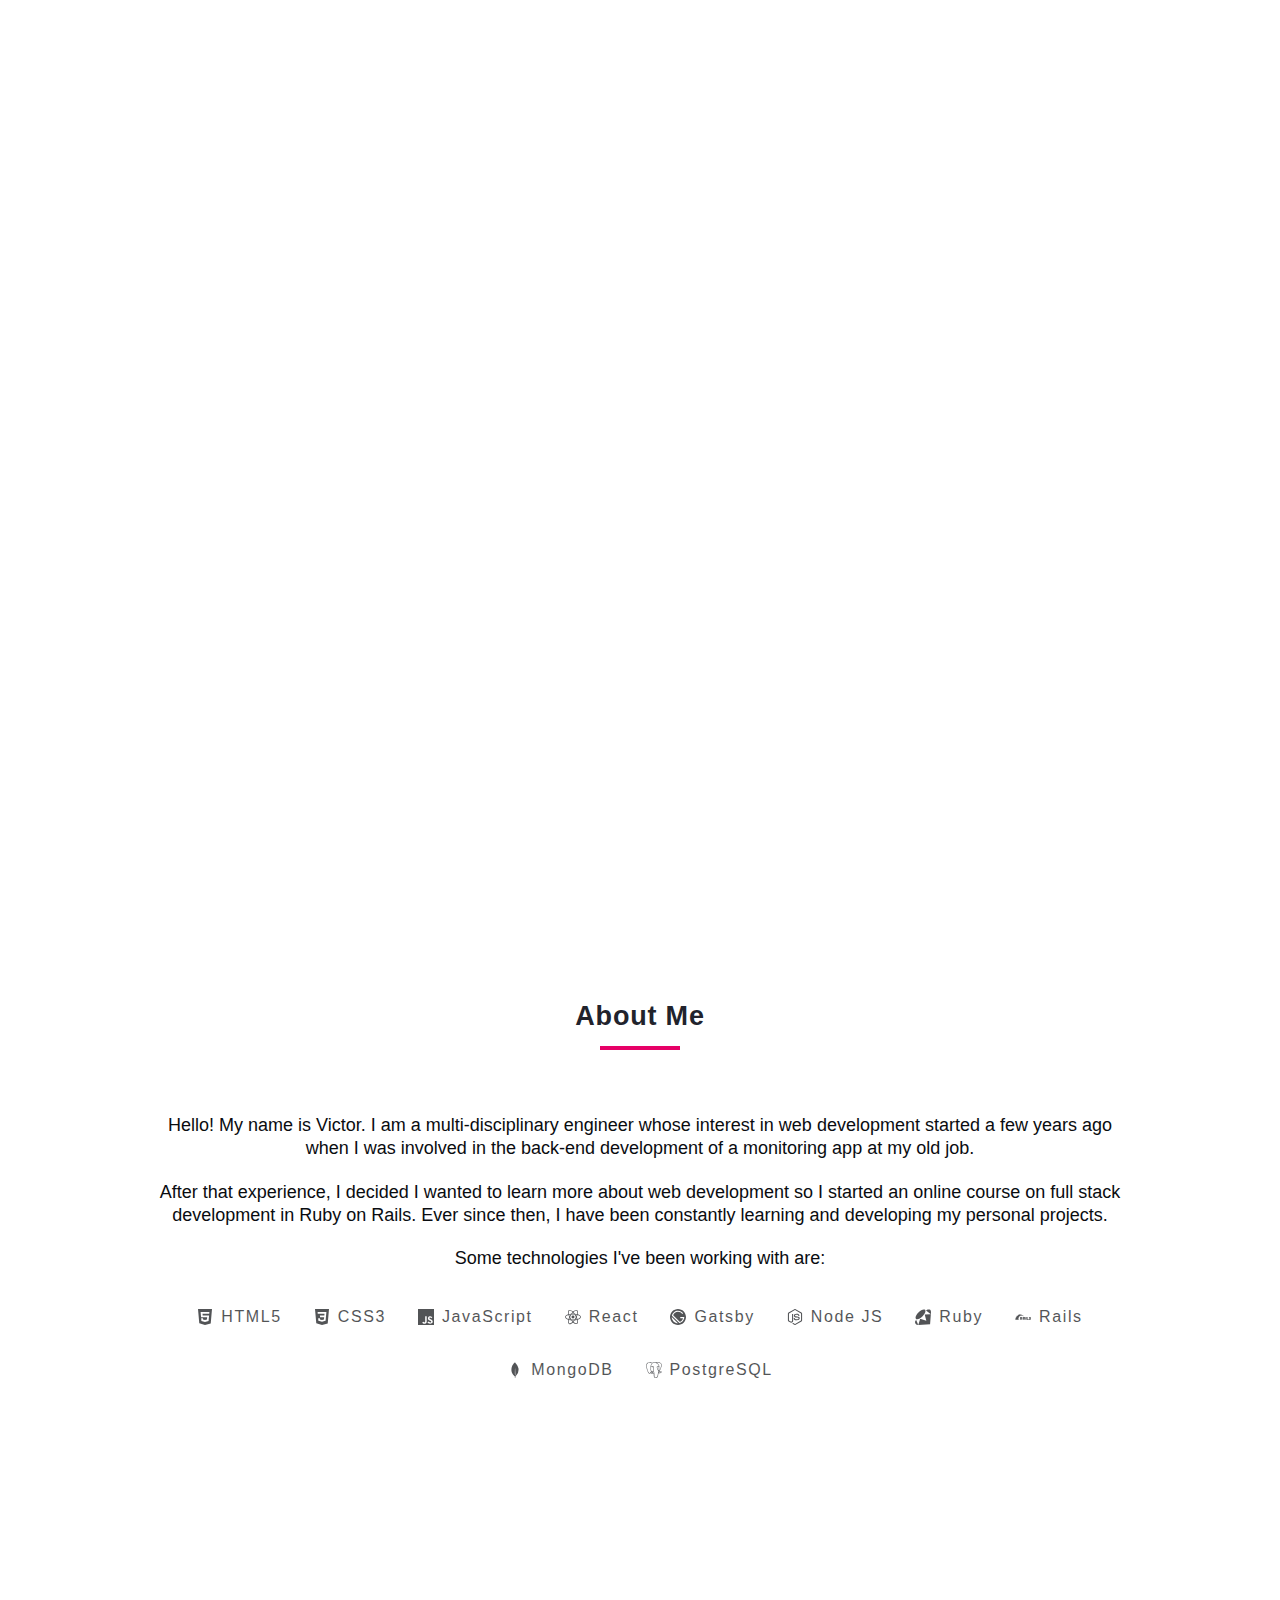
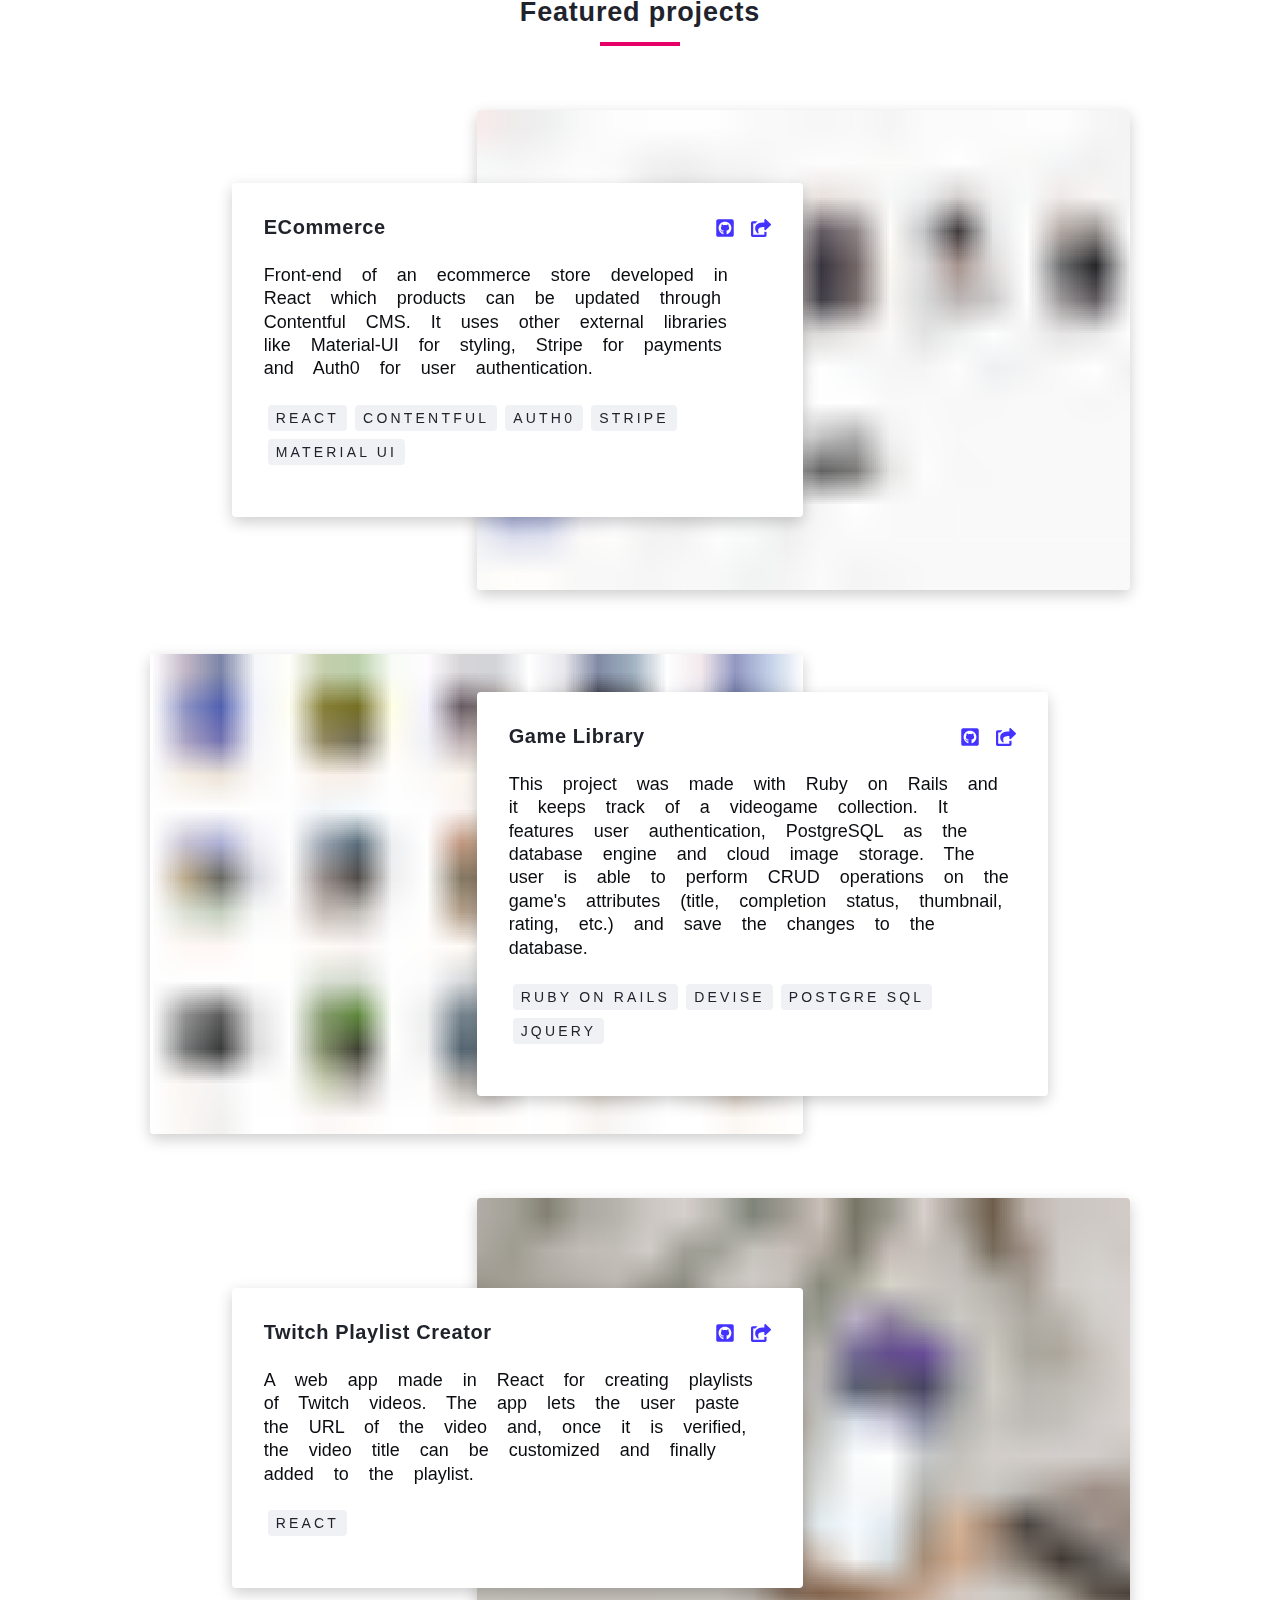
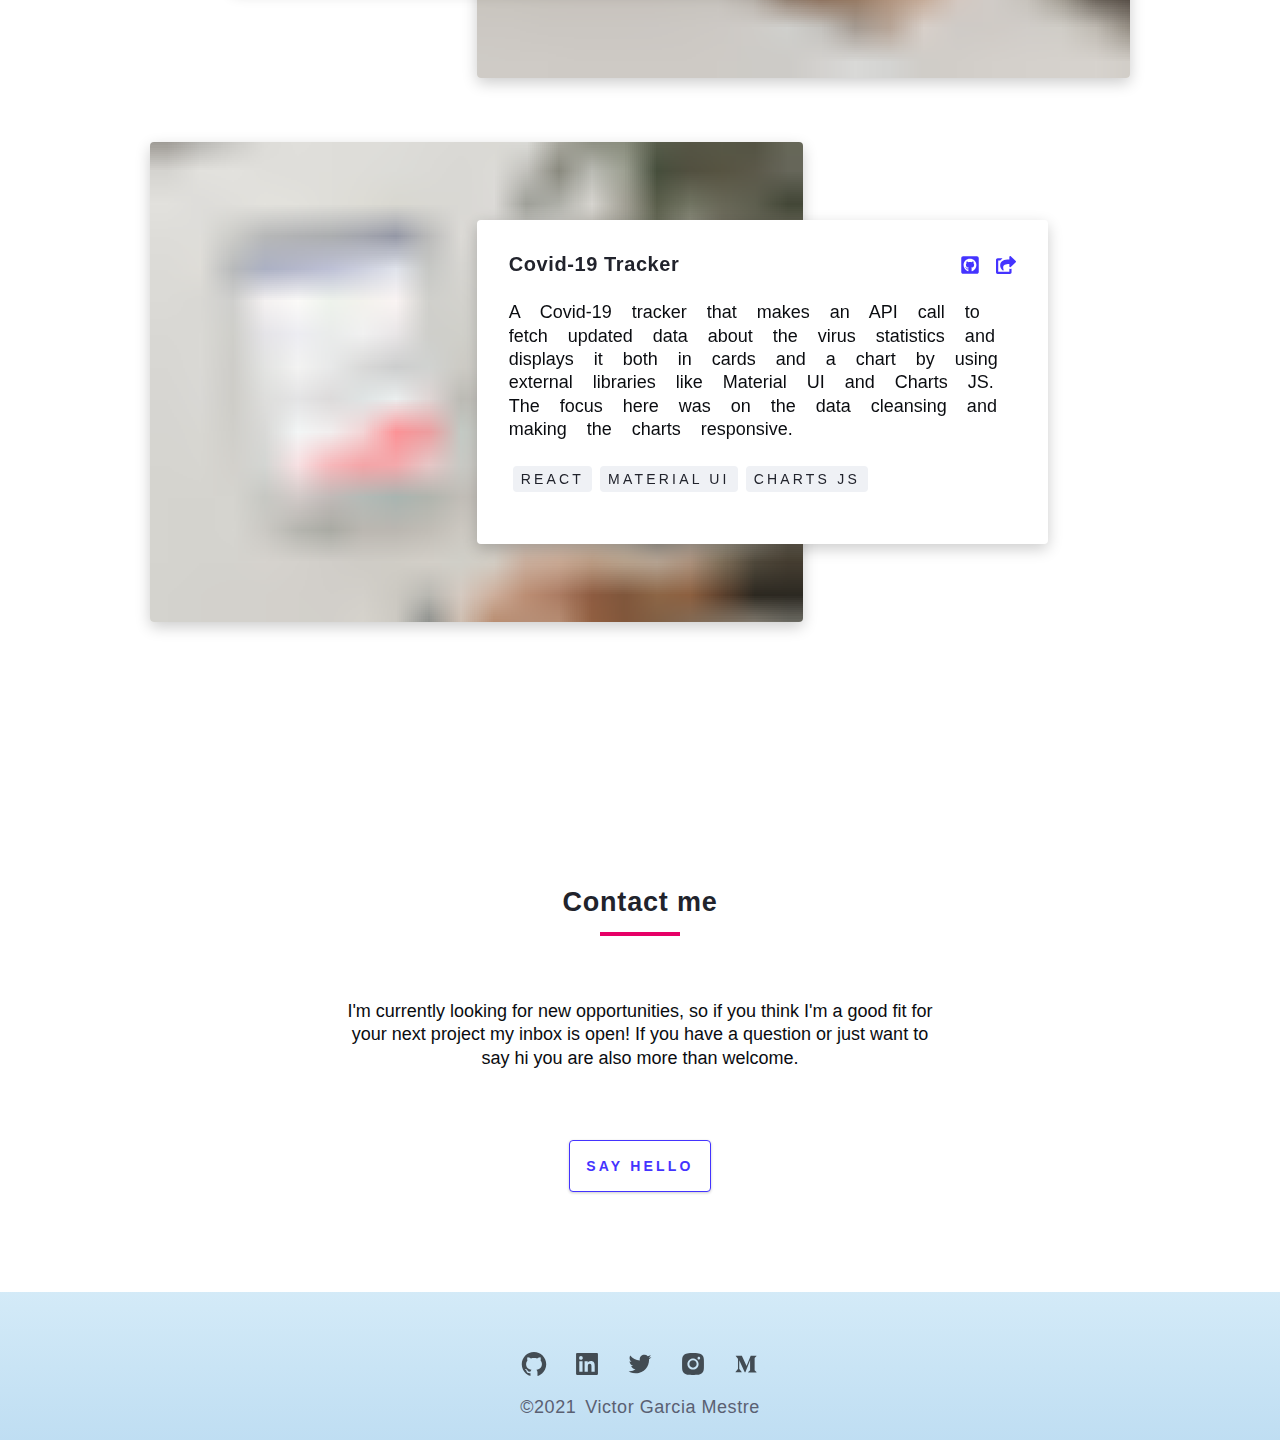
==== commit 0dc9c637: "Updates" ====
--- a/index.html
+++ b/index.html
@@ -115,7 +115,7 @@
 data-styled.g16[id="Contact__StyledContactSection-sc-1kzrcei-0"]{content:"gbhSCy,"}/*!sc*/
 .eZrEGe{counter-reset:section;}/*!sc*/
 data-styled.g17[id="pages__StyledMainContainer-sc-1xtrnvw-0"]{content:"eZrEGe,"}/*!sc*/
-</style><link rel="preload" as="font" type="font/woff2" crossorigin="anonymous" href="/portfolio/static/webfonts/s/roboto/v29/KFOmCnqEu92Fr1Mu4mxK.woff2"/><link rel="preload" as="font" type="font/woff2" crossorigin="anonymous" href="/portfolio/static/webfonts/s/roboto/v29/KFOlCnqEu92Fr1MmWUlfBBc4.woff2"/><link rel="preload" as="font" type="font/woff2" crossorigin="anonymous" href="/portfolio/static/webfonts/s/dmseriftext/v5/rnCu-xZa_krGokauCeNq1wWyWfSFXQ.woff2"/><link rel="preload" as="font" type="font/woff2" crossorigin="anonymous" href="/portfolio/static/webfonts/s/poppins/v15/pxiEyp8kv8JHgFVrJJfecg.woff2"/><link rel="preload" as="font" type="font/woff2" crossorigin="anonymous" href="/portfolio/static/webfonts/s/mulish/v5/1Ptyg83HX_SGhgqO0yLcmjzUAuWexZNR8aevGw.woff2"/><link rel="preload" as="font" type="font/woff2" crossorigin="anonymous" href="/portfolio/static/webfonts/s/poppins/v15/pxiByp8kv8JHgFVrLGT9Z1xlFQ.woff2"/><link rel="preload" as="font" type="font/woff2" crossorigin="anonymous" href="/portfolio/static/webfonts/s/poppins/v15/pxiByp8kv8JHgFVrLEj6Z1xlFQ.woff2"/><link rel="preload" as="font" type="font/woff2" crossorigin="anonymous" href="/portfolio/static/webfonts/s/poppins/v15/pxiByp8kv8JHgFVrLCz7Z1xlFQ.woff2"/><link rel="preload" as="font" type="font/woff2" crossorigin="anonymous" href="/portfolio/static/webfonts/s/mulish/v5/1Ptyg83HX_SGhgqO0yLcmjzUAuWexaFR8aevGw.woff2"/><link rel="preload" as="font" type="font/woff2" crossorigin="anonymous" href="/portfolio/static/webfonts/s/mulish/v5/1Ptyg83HX_SGhgqO0yLcmjzUAuWexU1W8aevGw.woff2"/><link rel="preload" as="font" type="font/woff2" crossorigin="anonymous" href="/portfolio/static/webfonts/s/mulish/v5/1Ptyg83HX_SGhgqO0yLcmjzUAuWexXRW8aevGw.woff2"/><style>@font-face{font-display:swap;font-family:Roboto;font-style:normal;font-weight:400;src:url(/portfolio/static/webfonts/s/roboto/v29/KFOmCnqEu92Fr1Mu4mxK.woff2) format("woff2")}@font-face{font-display:swap;font-family:Roboto;font-style:normal;font-weight:700;src:url(/portfolio/static/webfonts/s/roboto/v29/KFOlCnqEu92Fr1MmWUlfBBc4.woff2) format("woff2")}@font-face{font-display:swap;font-family:Roboto;font-style:normal;font-weight:400;src:url(/portfolio/static/webfonts/s/roboto/v29/KFOmCnqEu92Fr1Mu4mxM.woff) format("woff")}@font-face{font-display:swap;font-family:Roboto;font-style:normal;font-weight:700;src:url(/portfolio/static/webfonts/s/roboto/v29/KFOlCnqEu92Fr1MmWUlfBBc-.woff) format("woff")}@font-face{font-display:swap;font-family:"DM Serif Text";font-family:Poppins;font-family:Mulish;font-style:normal;font-weight:400;src:url(/portfolio/static/webfonts/s/dmseriftext/v5/rnCu-xZa_krGokauCeNq1wWyWfSFXQ.woff2) format("woff2");src:url(/portfolio/static/webfonts/s/poppins/v15/pxiEyp8kv8JHgFVrJJfecg.woff2) format("woff2");src:url(/portfolio/static/webfonts/s/mulish/v5/1Ptyg83HX_SGhgqO0yLcmjzUAuWexZNR8aevGw.woff2) format("woff2")}@font-face{font-display:swap;font-family:"DM Serif Text";font-style:normal;font-weight:400;src:url(/portfolio/static/webfonts/s/dmseriftext/v5/rnCu-xZa_krGokauCeNq1wWyWfSFWw.woff) format("woff")}@font-face{font-display:swap;font-family:Poppins;font-style:normal;font-weight:500;src:url(/portfolio/static/webfonts/s/poppins/v15/pxiByp8kv8JHgFVrLGT9Z1xlFQ.woff2) format("woff2")}@font-face{font-display:swap;font-family:Poppins;font-style:normal;font-weight:600;src:url(/portfolio/static/webfonts/s/poppins/v15/pxiByp8kv8JHgFVrLEj6Z1xlFQ.woff2) format("woff2")}@font-face{font-display:swap;font-family:Poppins;font-style:normal;font-weight:700;src:url(/portfolio/static/webfonts/s/poppins/v15/pxiByp8kv8JHgFVrLCz7Z1xlFQ.woff2) format("woff2")}@font-face{font-display:swap;font-family:Poppins;font-style:normal;font-weight:400;src:url(/portfolio/static/webfonts/s/poppins/v15/pxiEyp8kv8JHgFVrJJfedA.woff) format("woff")}@font-face{font-display:swap;font-family:Poppins;font-style:normal;font-weight:500;src:url(/portfolio/static/webfonts/s/poppins/v15/pxiByp8kv8JHgFVrLGT9Z1xlEw.woff) format("woff")}@font-face{font-display:swap;font-family:Poppins;font-style:normal;font-weight:600;src:url(/portfolio/static/webfonts/s/poppins/v15/pxiByp8kv8JHgFVrLEj6Z1xlEw.woff) format("woff")}@font-face{font-display:swap;font-family:Poppins;font-style:normal;font-weight:700;src:url(/portfolio/static/webfonts/s/poppins/v15/pxiByp8kv8JHgFVrLCz7Z1xlEw.woff) format("woff")}@font-face{font-display:swap;font-family:Mulish;font-style:normal;font-weight:500;src:url(/portfolio/static/webfonts/s/mulish/v5/1Ptyg83HX_SGhgqO0yLcmjzUAuWexaFR8aevGw.woff2) format("woff2")}@font-face{font-display:swap;font-family:Mulish;font-style:normal;font-weight:600;src:url(/portfolio/static/webfonts/s/mulish/v5/1Ptyg83HX_SGhgqO0yLcmjzUAuWexU1W8aevGw.woff2) format("woff2")}@font-face{font-display:swap;font-family:Mulish;font-style:normal;font-weight:700;src:url(/portfolio/static/webfonts/s/mulish/v5/1Ptyg83HX_SGhgqO0yLcmjzUAuWexXRW8aevGw.woff2) format("woff2")}@font-face{font-display:swap;font-family:Mulish;font-style:normal;font-weight:400;src:url(/portfolio/static/webfonts/s/mulish/v5/1Ptyg83HX_SGhgqO0yLcmjzUAuWexZNR8aevHQ.woff) format("woff")}@font-face{font-display:swap;font-family:Mulish;font-style:normal;font-weight:500;src:url(/portfolio/static/webfonts/s/mulish/v5/1Ptyg83HX_SGhgqO0yLcmjzUAuWexaFR8aevHQ.woff) format("woff")}@font-face{font-display:swap;font-family:Mulish;font-style:normal;font-weight:600;src:url(/portfolio/static/webfonts/s/mulish/v5/1Ptyg83HX_SGhgqO0yLcmjzUAuWexU1W8aevHQ.woff) format("woff")}@font-face{font-display:swap;font-family:Mulish;font-style:normal;font-weight:700;src:url(/portfolio/static/webfonts/s/mulish/v5/1Ptyg83HX_SGhgqO0yLcmjzUAuWexXRW8aevHQ.woff) format("woff")}</style><style>html { 
+</style><title data-react-helmet="true">Home | Victor Garcia Portfolio</title><meta data-react-helmet="true" name="description" content="Personal web development porfolio of Victor Garcia Mestre"/><meta data-react-helmet="true" name="image" content="/cover.png"/><meta data-react-helmet="true" property="og:url" content="https://vgarmes.github.io/portfolio/portfolio/"/><meta data-react-helmet="true" property="og:title" content="Home"/><meta data-react-helmet="true" property="og:description" content="Personal web development porfolio of Victor Garcia Mestre"/><meta data-react-helmet="true" property="og:image" content="/cover.png"/><meta data-react-helmet="true" name="twitter:card" content="summary_large_image"/><meta data-react-helmet="true" name="twitter:creator" content="@vgmestre"/><meta data-react-helmet="true" name="twitter:title" content="Home"/><meta data-react-helmet="true" name="twitter:description" content="Personal web development porfolio of Victor Garcia Mestre"/><meta data-react-helmet="true" name="twitter:image"/><link rel="sitemap" type="application/xml" href="/portfolio/sitemap/sitemap-index.xml"/><link rel="preload" as="font" type="font/woff2" crossorigin="anonymous" href="/portfolio/static/webfonts/s/roboto/v29/KFOmCnqEu92Fr1Mu4mxK.woff2"/><link rel="preload" as="font" type="font/woff2" crossorigin="anonymous" href="/portfolio/static/webfonts/s/roboto/v29/KFOlCnqEu92Fr1MmWUlfBBc4.woff2"/><link rel="preload" as="font" type="font/woff2" crossorigin="anonymous" href="/portfolio/static/webfonts/s/dmseriftext/v5/rnCu-xZa_krGokauCeNq1wWyWfSFXQ.woff2"/><link rel="preload" as="font" type="font/woff2" crossorigin="anonymous" href="/portfolio/static/webfonts/s/poppins/v15/pxiEyp8kv8JHgFVrJJfecg.woff2"/><link rel="preload" as="font" type="font/woff2" crossorigin="anonymous" href="/portfolio/static/webfonts/s/mulish/v5/1Ptyg83HX_SGhgqO0yLcmjzUAuWexZNR8aevGw.woff2"/><link rel="preload" as="font" type="font/woff2" crossorigin="anonymous" href="/portfolio/static/webfonts/s/poppins/v15/pxiByp8kv8JHgFVrLGT9Z1xlFQ.woff2"/><link rel="preload" as="font" type="font/woff2" crossorigin="anonymous" href="/portfolio/static/webfonts/s/poppins/v15/pxiByp8kv8JHgFVrLEj6Z1xlFQ.woff2"/><link rel="preload" as="font" type="font/woff2" crossorigin="anonymous" href="/portfolio/static/webfonts/s/poppins/v15/pxiByp8kv8JHgFVrLCz7Z1xlFQ.woff2"/><link rel="preload" as="font" type="font/woff2" crossorigin="anonymous" href="/portfolio/static/webfonts/s/mulish/v5/1Ptyg83HX_SGhgqO0yLcmjzUAuWexaFR8aevGw.woff2"/><link rel="preload" as="font" type="font/woff2" crossorigin="anonymous" href="/portfolio/static/webfonts/s/mulish/v5/1Ptyg83HX_SGhgqO0yLcmjzUAuWexU1W8aevGw.woff2"/><link rel="preload" as="font" type="font/woff2" crossorigin="anonymous" href="/portfolio/static/webfonts/s/mulish/v5/1Ptyg83HX_SGhgqO0yLcmjzUAuWexXRW8aevGw.woff2"/><style>@font-face{font-display:swap;font-family:Roboto;font-style:normal;font-weight:400;src:url(/portfolio/static/webfonts/s/roboto/v29/KFOmCnqEu92Fr1Mu4mxK.woff2) format("woff2")}@font-face{font-display:swap;font-family:Roboto;font-style:normal;font-weight:700;src:url(/portfolio/static/webfonts/s/roboto/v29/KFOlCnqEu92Fr1MmWUlfBBc4.woff2) format("woff2")}@font-face{font-display:swap;font-family:Roboto;font-style:normal;font-weight:400;src:url(/portfolio/static/webfonts/s/roboto/v29/KFOmCnqEu92Fr1Mu4mxM.woff) format("woff")}@font-face{font-display:swap;font-family:Roboto;font-style:normal;font-weight:700;src:url(/portfolio/static/webfonts/s/roboto/v29/KFOlCnqEu92Fr1MmWUlfBBc-.woff) format("woff")}@font-face{font-display:swap;font-family:"DM Serif Text";font-family:Poppins;font-family:Mulish;font-style:normal;font-weight:400;src:url(/portfolio/static/webfonts/s/dmseriftext/v5/rnCu-xZa_krGokauCeNq1wWyWfSFXQ.woff2) format("woff2");src:url(/portfolio/static/webfonts/s/poppins/v15/pxiEyp8kv8JHgFVrJJfecg.woff2) format("woff2");src:url(/portfolio/static/webfonts/s/mulish/v5/1Ptyg83HX_SGhgqO0yLcmjzUAuWexZNR8aevGw.woff2) format("woff2")}@font-face{font-display:swap;font-family:"DM Serif Text";font-style:normal;font-weight:400;src:url(/portfolio/static/webfonts/s/dmseriftext/v5/rnCu-xZa_krGokauCeNq1wWyWfSFWw.woff) format("woff")}@font-face{font-display:swap;font-family:Poppins;font-style:normal;font-weight:500;src:url(/portfolio/static/webfonts/s/poppins/v15/pxiByp8kv8JHgFVrLGT9Z1xlFQ.woff2) format("woff2")}@font-face{font-display:swap;font-family:Poppins;font-style:normal;font-weight:600;src:url(/portfolio/static/webfonts/s/poppins/v15/pxiByp8kv8JHgFVrLEj6Z1xlFQ.woff2) format("woff2")}@font-face{font-display:swap;font-family:Poppins;font-style:normal;font-weight:700;src:url(/portfolio/static/webfonts/s/poppins/v15/pxiByp8kv8JHgFVrLCz7Z1xlFQ.woff2) format("woff2")}@font-face{font-display:swap;font-family:Poppins;font-style:normal;font-weight:400;src:url(/portfolio/static/webfonts/s/poppins/v15/pxiEyp8kv8JHgFVrJJfedA.woff) format("woff")}@font-face{font-display:swap;font-family:Poppins;font-style:normal;font-weight:500;src:url(/portfolio/static/webfonts/s/poppins/v15/pxiByp8kv8JHgFVrLGT9Z1xlEw.woff) format("woff")}@font-face{font-display:swap;font-family:Poppins;font-style:normal;font-weight:600;src:url(/portfolio/static/webfonts/s/poppins/v15/pxiByp8kv8JHgFVrLEj6Z1xlEw.woff) format("woff")}@font-face{font-display:swap;font-family:Poppins;font-style:normal;font-weight:700;src:url(/portfolio/static/webfonts/s/poppins/v15/pxiByp8kv8JHgFVrLCz7Z1xlEw.woff) format("woff")}@font-face{font-display:swap;font-family:Mulish;font-style:normal;font-weight:500;src:url(/portfolio/static/webfonts/s/mulish/v5/1Ptyg83HX_SGhgqO0yLcmjzUAuWexaFR8aevGw.woff2) format("woff2")}@font-face{font-display:swap;font-family:Mulish;font-style:normal;font-weight:600;src:url(/portfolio/static/webfonts/s/mulish/v5/1Ptyg83HX_SGhgqO0yLcmjzUAuWexU1W8aevGw.woff2) format("woff2")}@font-face{font-display:swap;font-family:Mulish;font-style:normal;font-weight:700;src:url(/portfolio/static/webfonts/s/mulish/v5/1Ptyg83HX_SGhgqO0yLcmjzUAuWexXRW8aevGw.woff2) format("woff2")}@font-face{font-display:swap;font-family:Mulish;font-style:normal;font-weight:400;src:url(/portfolio/static/webfonts/s/mulish/v5/1Ptyg83HX_SGhgqO0yLcmjzUAuWexZNR8aevHQ.woff) format("woff")}@font-face{font-display:swap;font-family:Mulish;font-style:normal;font-weight:500;src:url(/portfolio/static/webfonts/s/mulish/v5/1Ptyg83HX_SGhgqO0yLcmjzUAuWexaFR8aevHQ.woff) format("woff")}@font-face{font-display:swap;font-family:Mulish;font-style:normal;font-weight:600;src:url(/portfolio/static/webfonts/s/mulish/v5/1Ptyg83HX_SGhgqO0yLcmjzUAuWexU1W8aevHQ.woff) format("woff")}@font-face{font-display:swap;font-family:Mulish;font-style:normal;font-weight:700;src:url(/portfolio/static/webfonts/s/mulish/v5/1Ptyg83HX_SGhgqO0yLcmjzUAuWexXRW8aevHQ.woff) format("woff")}</style><style>html { 
 --color-text: hsl(222deg, 22%, 5%);
 --color-background: hsl(0deg, 0%, 100%);
 --color-blurred-background: hsla(0deg, 0%, 100%, 0.85);
@@ -137,6 +137,6 @@
 --color-gray-1000: hsl(225deg, 15%, 15%);
 --color-subtle-background: hsl(225deg, 25%, 95%);
 --color-subtle-floating: hsl(0deg, 0%, 100%);
---color-primary-accent: hsl(245deg, 100%, 90%); }</style><link as="script" rel="preload" href="/portfolio/webpack-runtime-3d6494410ece9f05db5e.js"/><link as="script" rel="preload" href="/portfolio/framework-c6b3e27b6a519b474aac.js"/><link as="script" rel="preload" href="/portfolio/d64684d8-0a6080deab909ff7f832.js"/><link as="script" rel="preload" href="/portfolio/d7eeaac4-8fe3ae495c9b99f1100f.js"/><link as="script" rel="preload" href="/portfolio/app-5ef4980ff805ff68b1c8.js"/><link as="script" rel="preload" href="/portfolio/d0447323-30a53cf66a70eb6c8714.js"/><link as="script" rel="preload" href="/portfolio/1bfc9850-8d404b0d362454ab5e40.js"/><link as="script" rel="preload" href="/portfolio/component---src-pages-index-js-bc49518791b73f5fd917.js"/><link as="fetch" rel="preload" href="/portfolio/page-data/index/page-data.json" crossorigin="anonymous"/><link as="fetch" rel="preload" href="/portfolio/page-data/sq/d/3724429418.json" crossorigin="anonymous"/><link as="fetch" rel="preload" href="/portfolio/page-data/sq/d/3842516506.json" crossorigin="anonymous"/><link as="fetch" rel="preload" href="/portfolio/page-data/app-data.json" crossorigin="anonymous"/></head><body><script>(function setColorsByTheme(){const colors={"light":{"text":"hsl(222deg, 22%, 5%)","background":"hsl(0deg, 0%, 100%)","blurred-background":"hsla(0deg, 0%, 100%, 0.85)","primary":"hsl(245deg, 100%, 60%)","secondary":"hsl(333deg, 100%, 45%)","tertiary":"hsl(255deg, 85%, 30%)","decorative":"hsl(200deg, 75%, 65%)","muted":"hsl(210deg, 55%, 92%)","homepage-light":"hsl(204deg, 67%, 85%)","homepage-dark":"hsl(202deg, 71%, 90%)","gray-100":"hsl(225deg, 25%, 95%)","gray-200":"hsl(225deg, 16%, 90%)","gray-300":"hsl(225deg, 8%, 80%)","gray-400":"hsl(225deg, 8%, 70%)","gray-500":"hsl(225deg, 7%, 60%)","gray-600":"hsl(225deg, 15%, 50%)","gray-700":"hsl(225deg, 12%, 40%)","gray-900":"hsl(225deg, 25%, 20%)","gray-1000":"hsl(225deg, 15%, 15%)","subtle-background":"hsl(225deg, 25%, 95%)","subtle-floating":"hsl(0deg, 0%, 100%)","primary-accent":"hsl(245deg, 100%, 90%)"},"dark":{"text":"hsl(0deg, 0%, 100%)","background":"hsl(210deg, 30%, 8%)","blurred-background":"hsla(210deg, 30%, 8%, 0.85)","primary":"hsl(230deg, 100%, 67%)","secondary":"hsl(333deg, 100%, 52%)","tertiary":"hsl(53deg, 100%, 50%)","decorative":"hsl(200deg, 50%, 60%)","muted":"hsl(210deg, 38%, 15%)","homepage-light":"hsla(200deg, 100%, 85%, 0)","homepage-dark":"hsla(200deg, 100%, 85%, 0.1)","gray-100":"hsl(210deg, 15%, 20%)","gray-200":"hsl(210deg, 15%, 25%)","gray-300":"hsl(210deg, 10%, 40%)","gray-400":"hsl(210deg, 9%, 45%)","gray-500":"hsl(210deg, 8%, 50%)","gray-600":"hsl(210deg, 12%, 55%)","gray-700":"hsl(210deg, 14%, 66%)","gray-900":"hsl(210deg, 25%, 88%)","gray-1000":"hsl(210deg, 25%, 96%)","subtle-background":"hsl(210deg, 30%, 8%)","subtle-floating":"hsl(210deg, 22%, 15%)","primary-accent":"hsl(230deg, 50%, 30%)"}};const colorModeKey='color-mode';const colorModeCssProp='--initial-color-mode';const mql=window.matchMedia('(prefers-color-scheme: dark)');const prefersDarkFromMQ=mql.matches;const persistedPreference=localStorage.getItem(colorModeKey);let colorMode='light';const hasUsedToggle=typeof persistedPreference==='string';if(hasUsedToggle){colorMode=persistedPreference;}else{colorMode=prefersDarkFromMQ?'dark':'light';}let root=document.documentElement;root.style.setProperty(colorModeCssProp,colorMode);Object.entries(colors[colorMode]).forEach(([name,themeColor])=>{const cssVarName=`--color-${name}`;root.style.setProperty(cssVarName,themeColor);});})()</script><div id="___gatsby"><div style="outline:none" tabindex="-1" id="gatsby-focus-wrapper"><header class="Navbar__StyledHeader-sc-1xpt5t9-0 bThRBK"></header><div id="content"><main class="pages__StyledMainContainer-sc-1xtrnvw-0 eZrEGe fillHeight"><section class="Hero__StyledHeroSection-sc-4w7rzl-0 kkhDzJ"></section><section id="about"><div class="section-title"><h2>About Me</h2><div class="underline"></div></div><div class="About__StyledAboutContainer-sc-jvj6vd-0 eyJhuO"><div class="about-text-container"><p>Hello! My name is Victor. I am a multi-disciplinary engineer whose interest in web development started a few years ago when I was involved in the back-end development of a monitoring app at my old job.</p><p>After that experience, I decided I wanted to learn more about web development so I started an online course on full stack development in Ruby on Rails. Ever since then, I have been constantly learning and developing my personal projects.</p><p>Some technologies I&#x27;ve been working with are:</p></div><ul class="skills-list"><li><div class="StackIcon__Box-sc-adnpxo-0 jvxVLF"><svg stroke="currentColor" fill="currentColor" stroke-width="0" role="img" viewBox="0 0 24 24" height="1em" width="1em" xmlns="http://www.w3.org/2000/svg"><title></title><path d="M1.5 0h21l-1.91 21.563L11.977 24l-8.564-2.438L1.5 0zm7.031 9.75l-.232-2.718 10.059.003.23-2.622L5.412 4.41l.698 8.01h9.126l-.326 3.426-2.91.804-2.955-.81-.188-2.11H6.248l.33 4.171L12 19.351l5.379-1.443.744-8.157H8.531z"></path></svg><p>HTML5</p></div></li><li><div class="StackIcon__Box-sc-adnpxo-0 jvxVLF"><svg stroke="currentColor" fill="currentColor" stroke-width="0" role="img" viewBox="0 0 24 24" height="1em" width="1em" xmlns="http://www.w3.org/2000/svg"><title></title><path d="M1.5 0h21l-1.91 21.563L11.977 24l-8.565-2.438L1.5 0zm17.09 4.413L5.41 4.41l.213 2.622 10.125.002-.255 2.716h-6.64l.24 2.573h6.182l-.366 3.523-2.91.804-2.956-.81-.188-2.11h-2.61l.29 3.855L12 19.288l5.373-1.53L18.59 4.414z"></path></svg><p>CSS3</p></div></li><li><div class="StackIcon__Box-sc-adnpxo-0 jvxVLF"><svg stroke="currentColor" fill="currentColor" stroke-width="0" role="img" viewBox="0 0 24 24" height="1em" width="1em" xmlns="http://www.w3.org/2000/svg"><title></title><path d="M0 0h24v24H0V0zm22.034 18.276c-.175-1.095-.888-2.015-3.003-2.873-.736-.345-1.554-.585-1.797-1.14-.091-.33-.105-.51-.046-.705.15-.646.915-.84 1.515-.66.39.12.75.42.976.9 1.034-.676 1.034-.676 1.755-1.125-.27-.42-.404-.601-.586-.78-.63-.705-1.469-1.065-2.834-1.034l-.705.089c-.676.165-1.32.525-1.71 1.005-1.14 1.291-.811 3.541.569 4.471 1.365 1.02 3.361 1.244 3.616 2.205.24 1.17-.87 1.545-1.966 1.41-.811-.18-1.26-.586-1.755-1.336l-1.83 1.051c.21.48.45.689.81 1.109 1.74 1.756 6.09 1.666 6.871-1.004.029-.09.24-.705.074-1.65l.046.067zm-8.983-7.245h-2.248c0 1.938-.009 3.864-.009 5.805 0 1.232.063 2.363-.138 2.711-.33.689-1.18.601-1.566.48-.396-.196-.597-.466-.83-.855-.063-.105-.11-.196-.127-.196l-1.825 1.125c.305.63.75 1.172 1.324 1.517.855.51 2.004.675 3.207.405.783-.226 1.458-.691 1.811-1.411.51-.93.402-2.07.397-3.346.012-2.054 0-4.109 0-6.179l.004-.056z"></path></svg><p>JavaScript</p></div></li><li><div class="StackIcon__Box-sc-adnpxo-0 jvxVLF"><svg stroke="currentColor" fill="currentColor" stroke-width="0" role="img" viewBox="0 0 24 24" height="1em" width="1em" xmlns="http://www.w3.org/2000/svg"><title></title><path d="M14.23 12.004a2.236 2.236 0 0 1-2.235 2.236 2.236 2.236 0 0 1-2.236-2.236 2.236 2.236 0 0 1 2.235-2.236 2.236 2.236 0 0 1 2.236 2.236zm2.648-10.69c-1.346 0-3.107.96-4.888 2.622-1.78-1.653-3.542-2.602-4.887-2.602-.41 0-.783.093-1.106.278-1.375.793-1.683 3.264-.973 6.365C1.98 8.917 0 10.42 0 12.004c0 1.59 1.99 3.097 5.043 4.03-.704 3.113-.39 5.588.988 6.38.32.187.69.275 1.102.275 1.345 0 3.107-.96 4.888-2.624 1.78 1.654 3.542 2.603 4.887 2.603.41 0 .783-.09 1.106-.275 1.374-.792 1.683-3.263.973-6.365C22.02 15.096 24 13.59 24 12.004c0-1.59-1.99-3.097-5.043-4.032.704-3.11.39-5.587-.988-6.38-.318-.184-.688-.277-1.092-.278zm-.005 1.09v.006c.225 0 .406.044.558.127.666.382.955 1.835.73 3.704-.054.46-.142.945-.25 1.44-.96-.236-2.006-.417-3.107-.534-.66-.905-1.345-1.727-2.035-2.447 1.592-1.48 3.087-2.292 4.105-2.295zm-9.77.02c1.012 0 2.514.808 4.11 2.28-.686.72-1.37 1.537-2.02 2.442-1.107.117-2.154.298-3.113.538-.112-.49-.195-.964-.254-1.42-.23-1.868.054-3.32.714-3.707.19-.09.4-.127.563-.132zm4.882 3.05c.455.468.91.992 1.36 1.564-.44-.02-.89-.034-1.345-.034-.46 0-.915.01-1.36.034.44-.572.895-1.096 1.345-1.565zM12 8.1c.74 0 1.477.034 2.202.093.406.582.802 1.203 1.183 1.86.372.64.71 1.29 1.018 1.946-.308.655-.646 1.31-1.013 1.95-.38.66-.773 1.288-1.18 1.87-.728.063-1.466.098-2.21.098-.74 0-1.477-.035-2.202-.093-.406-.582-.802-1.204-1.183-1.86-.372-.64-.71-1.29-1.018-1.946.303-.657.646-1.313 1.013-1.954.38-.66.773-1.286 1.18-1.868.728-.064 1.466-.098 2.21-.098zm-3.635.254c-.24.377-.48.763-.704 1.16-.225.39-.435.782-.635 1.174-.265-.656-.49-1.31-.676-1.947.64-.15 1.315-.283 2.015-.386zm7.26 0c.695.103 1.365.23 2.006.387-.18.632-.405 1.282-.66 1.933-.2-.39-.41-.783-.64-1.174-.225-.392-.465-.774-.705-1.146zm3.063.675c.484.15.944.317 1.375.498 1.732.74 2.852 1.708 2.852 2.476-.005.768-1.125 1.74-2.857 2.475-.42.18-.88.342-1.355.493-.28-.958-.646-1.956-1.1-2.98.45-1.017.81-2.01 1.085-2.964zm-13.395.004c.278.96.645 1.957 1.1 2.98-.45 1.017-.812 2.01-1.086 2.964-.484-.15-.944-.318-1.37-.5-1.732-.737-2.852-1.706-2.852-2.474 0-.768 1.12-1.742 2.852-2.476.42-.18.88-.342 1.356-.494zm11.678 4.28c.265.657.49 1.312.676 1.948-.64.157-1.316.29-2.016.39.24-.375.48-.762.705-1.158.225-.39.435-.788.636-1.18zm-9.945.02c.2.392.41.783.64 1.175.23.39.465.772.705 1.143-.695-.102-1.365-.23-2.006-.386.18-.63.406-1.282.66-1.933zM17.92 16.32c.112.493.2.968.254 1.423.23 1.868-.054 3.32-.714 3.708-.147.09-.338.128-.563.128-1.012 0-2.514-.807-4.11-2.28.686-.72 1.37-1.536 2.02-2.44 1.107-.118 2.154-.3 3.113-.54zm-11.83.01c.96.234 2.006.415 3.107.532.66.905 1.345 1.727 2.035 2.446-1.595 1.483-3.092 2.295-4.11 2.295-.22-.005-.406-.05-.553-.132-.666-.38-.955-1.834-.73-3.703.054-.46.142-.944.25-1.438zm4.56.64c.44.02.89.034 1.345.034.46 0 .915-.01 1.36-.034-.44.572-.895 1.095-1.345 1.565-.455-.47-.91-.993-1.36-1.565z"></path></svg><p>React</p></div></li><li><div class="StackIcon__Box-sc-adnpxo-0 jvxVLF"><svg stroke="currentColor" fill="currentColor" stroke-width="0" role="img" viewBox="0 0 24 24" height="1em" width="1em" xmlns="http://www.w3.org/2000/svg"><title></title><path d="M12 0C5.4 0 0 5.4 0 12s5.4 12 12 12 12-5.4 12-12S18.6 0 12 0zm0 2.571c3.171 0 5.915 1.543 7.629 3.858l-1.286 1.115C16.886 5.572 14.571 4.286 12 4.286c-3.343 0-6.171 2.143-7.286 5.143l9.857 9.857c2.486-.857 4.373-3 4.973-5.572h-4.115V12h6c0 4.457-3.172 8.228-7.372 9.17L2.83 9.944C3.772 5.743 7.543 2.57 12 2.57zm-9.429 9.6l9.344 9.258c-2.4-.086-4.801-.943-6.601-2.743-1.8-1.8-2.743-4.201-2.743-6.515z"></path></svg><p>Gatsby</p></div></li><li><div class="StackIcon__Box-sc-adnpxo-0 jvxVLF"><svg stroke="currentColor" fill="currentColor" stroke-width="0" role="img" viewBox="0 0 24 24" height="1em" width="1em" xmlns="http://www.w3.org/2000/svg"><title></title><path d="M11.998,24c-0.321,0-0.641-0.084-0.922-0.247l-2.936-1.737c-0.438-0.245-0.224-0.332-0.08-0.383 c0.585-0.203,0.703-0.25,1.328-0.604c0.065-0.037,0.151-0.023,0.218,0.017l2.256,1.339c0.082,0.045,0.197,0.045,0.272,0l8.795-5.076 c0.082-0.047,0.134-0.141,0.134-0.238V6.921c0-0.099-0.053-0.192-0.137-0.242l-8.791-5.072c-0.081-0.047-0.189-0.047-0.271,0 L3.075,6.68C2.99,6.729,2.936,6.825,2.936,6.921v10.15c0,0.097,0.054,0.189,0.139,0.235l2.409,1.392 c1.307,0.654,2.108-0.116,2.108-0.89V7.787c0-0.142,0.114-0.253,0.256-0.253h1.115c0.139,0,0.255,0.112,0.255,0.253v10.021 c0,1.745-0.95,2.745-2.604,2.745c-0.508,0-0.909,0-2.026-0.551L2.28,18.675c-0.57-0.329-0.922-0.945-0.922-1.604V6.921 c0-0.659,0.353-1.275,0.922-1.603l8.795-5.082c0.557-0.315,1.296-0.315,1.848,0l8.794,5.082c0.57,0.329,0.924,0.944,0.924,1.603 v10.15c0,0.659-0.354,1.273-0.924,1.604l-8.794,5.078C12.643,23.916,12.324,24,11.998,24z M19.099,13.993 c0-1.9-1.284-2.406-3.987-2.763c-2.731-0.361-3.009-0.548-3.009-1.187c0-0.528,0.235-1.233,2.258-1.233 c1.807,0,2.473,0.389,2.747,1.607c0.024,0.115,0.129,0.199,0.247,0.199h1.141c0.071,0,0.138-0.031,0.186-0.081 c0.048-0.054,0.074-0.123,0.067-0.196c-0.177-2.098-1.571-3.076-4.388-3.076c-2.508,0-4.004,1.058-4.004,2.833 c0,1.925,1.488,2.457,3.895,2.695c2.88,0.282,3.103,0.703,3.103,1.269c0,0.983-0.789,1.402-2.642,1.402 c-2.327,0-2.839-0.584-3.011-1.742c-0.02-0.124-0.126-0.215-0.253-0.215h-1.137c-0.141,0-0.254,0.112-0.254,0.253 c0,1.482,0.806,3.248,4.655,3.248C17.501,17.007,19.099,15.91,19.099,13.993z"></path></svg><p>Node JS</p></div></li><li><div class="StackIcon__Box-sc-adnpxo-0 jvxVLF"><svg stroke="currentColor" fill="currentColor" stroke-width="0" role="img" viewBox="0 0 24 24" height="1em" width="1em" xmlns="http://www.w3.org/2000/svg"><title></title><path d="M20.156.083c3.033.525 3.893 2.598 3.829 4.77L24 4.822 22.635 22.71 4.89 23.926h.016C3.433 23.864.15 23.729 0 19.139l1.645-3 2.819 6.586.503 1.172 2.805-9.144-.03.007.016-.03 9.255 2.956-1.396-5.431-.99-3.9 8.82-.569-.615-.51L16.5 2.114 20.159.073l-.003.01zM0 19.089v.026-.029.003zM5.13 5.073c3.561-3.533 8.157-5.621 9.922-3.84 1.762 1.777-.105 6.105-3.673 9.636-3.563 3.532-8.103 5.734-9.864 3.957-1.766-1.777.045-6.217 3.612-9.75l.003-.003z"></path></svg><p>Ruby</p></div></li><li><div class="StackIcon__Box-sc-adnpxo-0 jvxVLF"><svg stroke="currentColor" fill="currentColor" stroke-width="0" role="img" viewBox="0 0 24 24" height="1em" width="1em" xmlns="http://www.w3.org/2000/svg"><title></title><path d="M7.523 7.781c-.187 0-.382.011-.582.035l.116.358c.175-.018.351-.024.527-.024h.06l-.12-.369zm2.315.358l-.024.4c.2.067.394.138.588.217l.026-.404c-.055-.03-.208-.104-.59-.213zm-4.988.23a9.597 9.597 0 00-.473.26l.28.426c.157-.097.308-.19.466-.268L4.85 8.37zm2.89.022a5.602 5.602 0 00-.654.027c-.443.04-.909.169-1.38.375-1.418.618-2.878 1.918-3.833 3.51-.955 1.591-1.291 3-1.4 3.603-.037.202-.05.313-.05.313h4.79s-.057-.26-.096-.678a8.18 8.18 0 01-.033-.732c0-.55.055-1.203.244-1.858.047-.163.103-.328.168-.49.065-.162.14-.321.225-.479.17-.314.381-.618.646-.894s.584-.525.963-.736c.248-.12.698-.365 1.346-.489.216-.041.453-.07.713-.076.26-.005.542.012.845.06.606.097 1.298.32 2.075.74.388.211.798.47 1.228.788.11-.09.211-.162.211-.162s-.196-.197-.547-.486c-.35-.29-.853-.672-1.467-1.043-.306-.186-.642-.37-.998-.538a8.852 8.852 0 00-1.129-.44 7.48 7.48 0 00-1.226-.27 6.048 6.048 0 00-.64-.045zm2.086 1.65l-.023.383c.2.006.4.03.6.072l.025-.375a4.32 4.32 0 00-.602-.08zm-1.418.146c-.206.061-.381.127-.533.194l.139.418c.175-.085.351-.157.527-.211l-.133-.4zm-6.008.024c-.157.151-.31.303-.449.455l.467.4c.127-.163.267-.327.412-.478l-.43-.377zm4.34.898c-.14.128-.266.267-.375.407l.291.435c.103-.151.224-.29.358-.43l-.274-.412zm.989.787v4.323h1.164v-1.043L9.9 16.219h1.721l-1.351-1.364s1.06-.09 1.06-1.46c0-1.37-1.285-1.499-1.285-1.499H7.729zm5.292.032c-.842 0-1.126.763-1.126 1.127v3.164h1.181v-.758h1.11v.758h1.146v-3.164c0-.922-.838-1.127-1.129-1.127h-1.182zm2.85 0v4.29h1.23v-4.29h-1.23zm1.733 0v4.291h2.88v-1.11h-1.656v-3.181h-1.224zm4.359 0c-.485 0-1.133.399-1.133 1.144v.383c0 .746.642 1.127 1.133 1.127 1.364.006-.327 0 .933 0v.533l-2.005.006v1.098h1.982c.406 0 1.103-.297 1.127-1.127v-.424c0-.71-.581-1.129-1.127-1.129h-.988v-.508h1.957v-1.103h-1.88zM5.668 12.8a5.75 5.75 0 00-.182.666l.49.388c.025-.236.069-.472.13-.709l-.438-.345zm7.771.15h.407c.327 0 .334.236.334.236v1.05h-1.11v-1.05s0-.236.37-.236zm-4.546.031h.933s.262.097.262.49c0 .395-.268.499-.268.499h-.927v-.989zm-8.59.061c-.115.26-.242.563-.303.727l.697.255c.08-.206.206-.504.303-.728l-.697-.254zm5.092 1.963c.012.321.043.584.074.765l.726.26a8.003 8.003 0 01-.144-.787l-.656-.238z"></path></svg><p>Rails</p></div></li><li><div class="StackIcon__Box-sc-adnpxo-0 jvxVLF"><svg stroke="currentColor" fill="currentColor" stroke-width="0" role="img" viewBox="0 0 24 24" height="1em" width="1em" xmlns="http://www.w3.org/2000/svg"><title></title><path d="M17.193 9.555c-1.264-5.58-4.252-7.414-4.573-8.115-.28-.394-.53-.954-.735-1.44-.036.495-.055.685-.523 1.184-.723.566-4.438 3.682-4.74 10.02-.282 5.912 4.27 9.435 4.888 9.884l.07.05A73.49 73.49 0 0111.91 24h.481c.114-1.032.284-2.056.51-3.07.417-.296.604-.463.85-.693a11.342 11.342 0 003.639-8.464c.01-.814-.103-1.662-.197-2.218zm-5.336 8.195s0-8.291.275-8.29c.213 0 .49 10.695.49 10.695-.381-.045-.765-1.76-.765-2.405z"></path></svg><p>MongoDB</p></div></li><li><div class="StackIcon__Box-sc-adnpxo-0 jvxVLF"><svg stroke="currentColor" fill="currentColor" stroke-width="0" role="img" viewBox="0 0 24 24" height="1em" width="1em" xmlns="http://www.w3.org/2000/svg"><title></title><path d="M23.5594 14.7228a.5269.5269 0 0 0-.0563-.1191c-.139-.2632-.4768-.3418-1.0074-.2321-1.6533.3411-2.2935.1312-2.5256-.0191 1.342-2.0482 2.445-4.522 3.0411-6.8297.2714-1.0507.7982-3.5237.1222-4.7316a1.5641 1.5641 0 0 0-.1509-.235C21.6931.9086 19.8007.0248 17.5099.0005c-1.4947-.0158-2.7705.3461-3.1161.4794a9.449 9.449 0 0 0-.5159-.0816 8.044 8.044 0 0 0-1.3114-.1278c-1.1822-.0184-2.2038.2642-3.0498.8406-.8573-.3211-4.7888-1.645-7.2219.0788C.9359 2.1526.3086 3.8733.4302 6.3043c.0409.818.5069 3.334 1.2423 5.7436.4598 1.5065.9387 2.7019 1.4334 3.582.553.9942 1.1259 1.5933 1.7143 1.7895.4474.1491 1.1327.1441 1.8581-.7279.8012-.9635 1.5903-1.8258 1.9446-2.2069.4351.2355.9064.3625 1.39.3772a.0569.0569 0 0 0 .0004.0041 11.0312 11.0312 0 0 0-.2472.3054c-.3389.4302-.4094.5197-1.5002.7443-.3102.064-1.1344.2339-1.1464.8115-.0025.1224.0329.2309.0919.3268.2269.4231.9216.6097 1.015.6331 1.3345.3335 2.5044.092 3.3714-.6787-.017 2.231.0775 4.4174.3454 5.0874.2212.5529.7618 1.9045 2.4692 1.9043.2505 0 .5263-.0291.8296-.0941 1.7819-.3821 2.5557-1.1696 2.855-2.9059.1503-.8707.4016-2.8753.5388-4.1012.0169-.0703.0357-.1207.057-.1362.0007-.0005.0697-.0471.4272.0307a.3673.3673 0 0 0 .0443.0068l.2539.0223.0149.001c.8468.0384 1.9114-.1426 2.5312-.4308.6438-.2988 1.8057-1.0323 1.5951-1.6698zM2.371 11.8765c-.7435-2.4358-1.1779-4.8851-1.2123-5.5719-.1086-2.1714.4171-3.6829 1.5623-4.4927 1.8367-1.2986 4.8398-.5408 6.108-.13-.0032.0032-.0066.0061-.0098.0094-2.0238 2.044-1.9758 5.536-1.9708 5.7495-.0002.0823.0066.1989.0162.3593.0348.5873.0996 1.6804-.0735 2.9184-.1609 1.1504.1937 2.2764.9728 3.0892.0806.0841.1648.1631.2518.2374-.3468.3714-1.1004 1.1926-1.9025 2.1576-.5677.6825-.9597.5517-1.0886.5087-.3919-.1307-.813-.5871-1.2381-1.3223-.4796-.839-.9635-2.0317-1.4155-3.5126zm6.0072 5.0871c-.1711-.0428-.3271-.1132-.4322-.1772.0889-.0394.2374-.0902.4833-.1409 1.2833-.2641 1.4815-.4506 1.9143-1.0002.0992-.126.2116-.2687.3673-.4426a.3549.3549 0 0 0 .0737-.1298c.1708-.1513.2724-.1099.4369-.0417.156.0646.3078.26.3695.4752.0291.1016.0619.2945-.0452.4444-.9043 1.2658-2.2216 1.2494-3.1676 1.0128zm2.094-3.988-.0525.141c-.133.3566-.2567.6881-.3334 1.003-.6674-.0021-1.3168-.2872-1.8105-.8024-.6279-.6551-.9131-1.5664-.7825-2.5004.1828-1.3079.1153-2.4468.079-3.0586-.005-.0857-.0095-.1607-.0122-.2199.2957-.2621 1.6659-.9962 2.6429-.7724.4459.1022.7176.4057.8305.928.5846 2.7038.0774 3.8307-.3302 4.7363-.084.1866-.1633.3629-.2311.5454zm7.3637 4.5725c-.0169.1768-.0358.376-.0618.5959l-.146.4383a.3547.3547 0 0 0-.0182.1077c-.0059.4747-.054.6489-.115.8693-.0634.2292-.1353.4891-.1794 1.0575-.11 1.4143-.8782 2.2267-2.4172 2.5565-1.5155.3251-1.7843-.4968-2.0212-1.2217a6.5824 6.5824 0 0 0-.0769-.2266c-.2154-.5858-.1911-1.4119-.1574-2.5551.0165-.5612-.0249-1.9013-.3302-2.6462.0044-.2932.0106-.5909.019-.8918a.3529.3529 0 0 0-.0153-.1126 1.4927 1.4927 0 0 0-.0439-.208c-.1226-.4283-.4213-.7866-.7797-.9351-.1424-.059-.4038-.1672-.7178-.0869.067-.276.1831-.5875.309-.9249l.0529-.142c.0595-.16.134-.3257.213-.5012.4265-.9476 1.0106-2.2453.3766-5.1772-.2374-1.0981-1.0304-1.6343-2.2324-1.5098-.7207.0746-1.3799.3654-1.7088.5321a5.6716 5.6716 0 0 0-.1958.1041c.0918-1.1064.4386-3.1741 1.7357-4.4823a4.0306 4.0306 0 0 1 .3033-.276.3532.3532 0 0 0 .1447-.0644c.7524-.5706 1.6945-.8506 2.802-.8325.4091.0067.8017.0339 1.1742.081 1.939.3544 3.2439 1.4468 4.0359 2.3827.8143.9623 1.2552 1.9315 1.4312 2.4543-1.3232-.1346-2.2234.1268-2.6797.779-.9926 1.4189.543 4.1729 1.2811 5.4964.1353.2426.2522.4522.2889.5413.2403.5825.5515.9713.7787 1.2552.0696.087.1372.1714.1885.245-.4008.1155-1.1208.3825-1.0552 1.717-.0123.1563-.0423.4469-.0834.8148-.0461.2077-.0702.4603-.0994.7662zm.8905-1.6211c-.0405-.8316.2691-.9185.5967-1.0105a2.8566 2.8566 0 0 0 .135-.0406 1.202 1.202 0 0 0 .1342.103c.5703.3765 1.5823.4213 3.0068.1344-.2016.1769-.5189.3994-.9533.6011-.4098.1903-1.0957.333-1.7473.3636-.7197.0336-1.0859-.0807-1.1721-.151zm.5695-9.2712c-.0059.3508-.0542.6692-.1054 1.0017-.055.3576-.112.7274-.1264 1.1762-.0142.4368.0404.8909.0932 1.3301.1066.887.216 1.8003-.2075 2.7014a3.5272 3.5272 0 0 1-.1876-.3856c-.0527-.1276-.1669-.3326-.3251-.6162-.6156-1.1041-2.0574-3.6896-1.3193-4.7446.3795-.5427 1.3408-.5661 2.1781-.463zm.2284 7.0137a12.3762 12.3762 0 0 0-.0853-.1074l-.0355-.0444c.7262-1.1995.5842-2.3862.4578-3.4385-.0519-.4318-.1009-.8396-.0885-1.2226.0129-.4061.0666-.7543.1185-1.0911.0639-.415.1288-.8443.1109-1.3505.0134-.0531.0188-.1158.0118-.1902-.0457-.4855-.5999-1.938-1.7294-3.253-.6076-.7073-1.4896-1.4972-2.6889-2.0395.5251-.1066 1.2328-.2035 2.0244-.1859 2.0515.0456 3.6746.8135 4.8242 2.2824a.908.908 0 0 1 .0667.1002c.7231 1.3556-.2762 6.2751-2.9867 10.5405zm-8.8166-6.1162c-.025.1794-.3089.4225-.6211.4225a.5821.5821 0 0 1-.0809-.0056c-.1873-.026-.3765-.144-.5059-.3156-.0458-.0605-.1203-.178-.1055-.2844.0055-.0401.0261-.0985.0925-.1488.1182-.0894.3518-.1226.6096-.0867.3163.0441.6426.1938.6113.4186zm7.9305-.4114c.0111.0792-.049.201-.1531.3102-.0683.0717-.212.1961-.4079.2232a.5456.5456 0 0 1-.075.0052c-.2935 0-.5414-.2344-.5607-.3717-.024-.1765.2641-.3106.5611-.352.297-.0414.6111.0088.6356.1851z"></path></svg><p>PostgreSQL</p></div></li></ul></div></section><section id="projects"><div class="section-title"><h2>Featured projects</h2><div class="underline"></div></div><article class="Project__StyledProject-sc-1opqymq-0 hVdEYT project"><div data-gatsby-image-wrapper="" class="gatsby-image-wrapper gatsby-image-wrapper-constrained project-img"><div style="max-width:1408px;display:block"><img alt="" role="presentation" aria-hidden="true" src="data:image/svg+xml;charset=utf-8,%3Csvg height=&#x27;1016&#x27; width=&#x27;1408&#x27; xmlns=&#x27;http://www.w3.org/2000/svg&#x27; version=&#x27;1.1&#x27;%3E%3C/svg%3E" style="max-width:100%;display:block;position:static"/></div><img aria-hidden="true" data-placeholder-image="" style="opacity:1;transition:opacity 500ms linear" decoding="async" src="[data-uri]" alt=""/><picture><source type="image/webp" data-srcset="/portfolio/static/d9aa90da12ef135d682b979dbefdf577/a8059/project_ecommerce_57f484a6d7.webp 352w,/portfolio/static/d9aa90da12ef135d682b979dbefdf577/c8edc/project_ecommerce_57f484a6d7.webp 704w,/portfolio/static/d9aa90da12ef135d682b979dbefdf577/5b455/project_ecommerce_57f484a6d7.webp 1408w" sizes="(min-width: 1408px) 1408px, 100vw"/><img data-gatsby-image-ssr="" data-main-image="" style="opacity:0" sizes="(min-width: 1408px) 1408px, 100vw" decoding="async" loading="lazy" data-src="/portfolio/static/d9aa90da12ef135d682b979dbefdf577/20611/project_ecommerce_57f484a6d7.png" data-srcset="/portfolio/static/d9aa90da12ef135d682b979dbefdf577/44eaf/project_ecommerce_57f484a6d7.png 352w,/portfolio/static/d9aa90da12ef135d682b979dbefdf577/c3510/project_ecommerce_57f484a6d7.png 704w,/portfolio/static/d9aa90da12ef135d682b979dbefdf577/20611/project_ecommerce_57f484a6d7.png 1408w" alt="eCommerce"/></picture><noscript><picture><source type="image/webp" srcSet="/portfolio/static/d9aa90da12ef135d682b979dbefdf577/a8059/project_ecommerce_57f484a6d7.webp 352w,/portfolio/static/d9aa90da12ef135d682b979dbefdf577/c8edc/project_ecommerce_57f484a6d7.webp 704w,/portfolio/static/d9aa90da12ef135d682b979dbefdf577/5b455/project_ecommerce_57f484a6d7.webp 1408w" sizes="(min-width: 1408px) 1408px, 100vw"/><img data-gatsby-image-ssr="" data-main-image="" style="opacity:0" sizes="(min-width: 1408px) 1408px, 100vw" decoding="async" loading="lazy" src="/portfolio/static/d9aa90da12ef135d682b979dbefdf577/20611/project_ecommerce_57f484a6d7.png" srcSet="/portfolio/static/d9aa90da12ef135d682b979dbefdf577/44eaf/project_ecommerce_57f484a6d7.png 352w,/portfolio/static/d9aa90da12ef135d682b979dbefdf577/c3510/project_ecommerce_57f484a6d7.png 704w,/portfolio/static/d9aa90da12ef135d682b979dbefdf577/20611/project_ecommerce_57f484a6d7.png 1408w" alt="eCommerce"/></picture></noscript><script type="module">const t="undefined"!=typeof HTMLImageElement&&"loading"in HTMLImageElement.prototype;if(t){const t=document.querySelectorAll("img[data-main-image]");for(let e of t){e.dataset.src&&(e.setAttribute("src",e.dataset.src),e.removeAttribute("data-src")),e.dataset.srcset&&(e.setAttribute("srcset",e.dataset.srcset),e.removeAttribute("data-srcset"));const t=e.parentNode.querySelectorAll("source[data-srcset]");for(let e of t)e.setAttribute("srcset",e.dataset.srcset),e.removeAttribute("data-srcset");e.complete&&(e.style.opacity=1)}}</script></div><div class="project-info"><div class="project-header"><a href="https://ninetynine-sports.netlify.app/" class="project-slug"><h3>eCommerce</h3></a><div class="project-links"><a href="https://github.com/vgarmes/ecommerce-react"><svg stroke="currentColor" fill="currentColor" stroke-width="0" viewBox="0 0 448 512" class="project-icon" height="1em" width="1em" xmlns="http://www.w3.org/2000/svg"><path d="M400 32H48C21.5 32 0 53.5 0 80v352c0 26.5 21.5 48 48 48h352c26.5 0 48-21.5 48-48V80c0-26.5-21.5-48-48-48zM277.3 415.7c-8.4 1.5-11.5-3.7-11.5-8 0-5.4.2-33 .2-55.3 0-15.6-5.2-25.5-11.3-30.7 37-4.1 76-9.2 76-73.1 0-18.2-6.5-27.3-17.1-39 1.7-4.3 7.4-22-1.7-45-13.9-4.3-45.7 17.9-45.7 17.9-13.2-3.7-27.5-5.6-41.6-5.6-14.1 0-28.4 1.9-41.6 5.6 0 0-31.8-22.2-45.7-17.9-9.1 22.9-3.5 40.6-1.7 45-10.6 11.7-15.6 20.8-15.6 39 0 63.6 37.3 69 74.3 73.1-4.8 4.3-9.1 11.7-10.6 22.3-9.5 4.3-33.8 11.7-48.3-13.9-9.1-15.8-25.5-17.1-25.5-17.1-16.2-.2-1.1 10.2-1.1 10.2 10.8 5 18.4 24.2 18.4 24.2 9.7 29.7 56.1 19.7 56.1 19.7 0 13.9.2 36.5.2 40.6 0 4.3-3 9.5-11.5 8-66-22.1-112.2-84.9-112.2-158.3 0-91.8 70.2-161.5 162-161.5S388 165.6 388 257.4c.1 73.4-44.7 136.3-110.7 158.3zm-98.1-61.1c-1.9.4-3.7-.4-3.9-1.7-.2-1.5 1.1-2.8 3-3.2 1.9-.2 3.7.6 3.9 1.9.3 1.3-1 2.6-3 3zm-9.5-.9c0 1.3-1.5 2.4-3.5 2.4-2.2.2-3.7-.9-3.7-2.4 0-1.3 1.5-2.4 3.5-2.4 1.9-.2 3.7.9 3.7 2.4zm-13.7-1.1c-.4 1.3-2.4 1.9-4.1 1.3-1.9-.4-3.2-1.9-2.8-3.2.4-1.3 2.4-1.9 4.1-1.5 2 .6 3.3 2.1 2.8 3.4zm-12.3-5.4c-.9 1.1-2.8.9-4.3-.6-1.5-1.3-1.9-3.2-.9-4.1.9-1.1 2.8-.9 4.3.6 1.3 1.3 1.8 3.3.9 4.1zm-9.1-9.1c-.9.6-2.6 0-3.7-1.5s-1.1-3.2 0-3.9c1.1-.9 2.8-.2 3.7 1.3 1.1 1.5 1.1 3.3 0 4.1zm-6.5-9.7c-.9.9-2.4.4-3.5-.6-1.1-1.3-1.3-2.8-.4-3.5.9-.9 2.4-.4 3.5.6 1.1 1.3 1.3 2.8.4 3.5zm-6.7-7.4c-.4.9-1.7 1.1-2.8.4-1.3-.6-1.9-1.7-1.5-2.6.4-.6 1.5-.9 2.8-.4 1.3.7 1.9 1.8 1.5 2.6z"></path></svg></a><a href="https://ninetynine-sports.netlify.app/"><svg stroke="currentColor" fill="currentColor" stroke-width="0" viewBox="0 0 576 512" class="project-icon" height="1em" width="1em" xmlns="http://www.w3.org/2000/svg"><path d="M568.482 177.448L424.479 313.433C409.3 327.768 384 317.14 384 295.985v-71.963c-144.575.97-205.566 35.113-164.775 171.353 4.483 14.973-12.846 26.567-25.006 17.33C155.252 383.105 120 326.488 120 269.339c0-143.937 117.599-172.5 264-173.312V24.012c0-21.174 25.317-31.768 40.479-17.448l144.003 135.988c10.02 9.463 10.028 25.425 0 34.896zM384 379.128V448H64V128h50.916a11.99 11.99 0 0 0 8.648-3.693c14.953-15.568 32.237-27.89 51.014-37.676C185.708 80.83 181.584 64 169.033 64H48C21.49 64 0 85.49 0 112v352c0 26.51 21.49 48 48 48h352c26.51 0 48-21.49 48-48v-88.806c0-8.288-8.197-14.066-16.011-11.302a71.83 71.83 0 0 1-34.189 3.377c-7.27-1.046-13.8 4.514-13.8 11.859z"></path></svg></a></div></div><p class="project-desc">Front-end of an ecommerce store developed in React which products can be updated through Contentful CMS. It uses other external libraries like Material-UI for styling, Stripe for payments and Auth0 for user authentication.</p><div class="project-stack"><span>react</span><span>contentful</span><span>auth0</span><span>stripe</span><span>material ui</span></div></div></article><article class="Project__StyledProject-sc-1opqymq-0 hVdEYT project"><div data-gatsby-image-wrapper="" class="gatsby-image-wrapper gatsby-image-wrapper-constrained project-img"><div style="max-width:1302px;display:block"><img alt="" role="presentation" aria-hidden="true" src="data:image/svg+xml;charset=utf-8,%3Csvg height=&#x27;922&#x27; width=&#x27;1302&#x27; xmlns=&#x27;http://www.w3.org/2000/svg&#x27; version=&#x27;1.1&#x27;%3E%3C/svg%3E" style="max-width:100%;display:block;position:static"/></div><img aria-hidden="true" data-placeholder-image="" style="opacity:1;transition:opacity 500ms linear" decoding="async" src="[data-uri]" alt=""/><picture><source type="image/webp" data-srcset="/portfolio/static/95ff1ee8ccac1372ad7142c1645ba61e/769fd/project_gamelibrary_b1ce6e7c2a.webp 326w,/portfolio/static/95ff1ee8ccac1372ad7142c1645ba61e/e5170/project_gamelibrary_b1ce6e7c2a.webp 651w,/portfolio/static/95ff1ee8ccac1372ad7142c1645ba61e/3da0e/project_gamelibrary_b1ce6e7c2a.webp 1302w" sizes="(min-width: 1302px) 1302px, 100vw"/><img data-gatsby-image-ssr="" data-main-image="" style="opacity:0" sizes="(min-width: 1302px) 1302px, 100vw" decoding="async" loading="lazy" data-src="/portfolio/static/95ff1ee8ccac1372ad7142c1645ba61e/30dd1/project_gamelibrary_b1ce6e7c2a.png" data-srcset="/portfolio/static/95ff1ee8ccac1372ad7142c1645ba61e/30a20/project_gamelibrary_b1ce6e7c2a.png 326w,/portfolio/static/95ff1ee8ccac1372ad7142c1645ba61e/7aaf3/project_gamelibrary_b1ce6e7c2a.png 651w,/portfolio/static/95ff1ee8ccac1372ad7142c1645ba61e/30dd1/project_gamelibrary_b1ce6e7c2a.png 1302w" alt="Game library"/></picture><noscript><picture><source type="image/webp" srcSet="/portfolio/static/95ff1ee8ccac1372ad7142c1645ba61e/769fd/project_gamelibrary_b1ce6e7c2a.webp 326w,/portfolio/static/95ff1ee8ccac1372ad7142c1645ba61e/e5170/project_gamelibrary_b1ce6e7c2a.webp 651w,/portfolio/static/95ff1ee8ccac1372ad7142c1645ba61e/3da0e/project_gamelibrary_b1ce6e7c2a.webp 1302w" sizes="(min-width: 1302px) 1302px, 100vw"/><img data-gatsby-image-ssr="" data-main-image="" style="opacity:0" sizes="(min-width: 1302px) 1302px, 100vw" decoding="async" loading="lazy" src="/portfolio/static/95ff1ee8ccac1372ad7142c1645ba61e/30dd1/project_gamelibrary_b1ce6e7c2a.png" srcSet="/portfolio/static/95ff1ee8ccac1372ad7142c1645ba61e/30a20/project_gamelibrary_b1ce6e7c2a.png 326w,/portfolio/static/95ff1ee8ccac1372ad7142c1645ba61e/7aaf3/project_gamelibrary_b1ce6e7c2a.png 651w,/portfolio/static/95ff1ee8ccac1372ad7142c1645ba61e/30dd1/project_gamelibrary_b1ce6e7c2a.png 1302w" alt="Game library"/></picture></noscript><script type="module">const t="undefined"!=typeof HTMLImageElement&&"loading"in HTMLImageElement.prototype;if(t){const t=document.querySelectorAll("img[data-main-image]");for(let e of t){e.dataset.src&&(e.setAttribute("src",e.dataset.src),e.removeAttribute("data-src")),e.dataset.srcset&&(e.setAttribute("srcset",e.dataset.srcset),e.removeAttribute("data-srcset"));const t=e.parentNode.querySelectorAll("source[data-srcset]");for(let e of t)e.setAttribute("srcset",e.dataset.srcset),e.removeAttribute("data-srcset");e.complete&&(e.style.opacity=1)}}</script></div><div class="project-info"><div class="project-header"><a href="https://juegos-victor.herokuapp.com/" class="project-slug"><h3>Game library</h3></a><div class="project-links"><a href="https://github.com/vgarmes/my-game-library"><svg stroke="currentColor" fill="currentColor" stroke-width="0" viewBox="0 0 448 512" class="project-icon" height="1em" width="1em" xmlns="http://www.w3.org/2000/svg"><path d="M400 32H48C21.5 32 0 53.5 0 80v352c0 26.5 21.5 48 48 48h352c26.5 0 48-21.5 48-48V80c0-26.5-21.5-48-48-48zM277.3 415.7c-8.4 1.5-11.5-3.7-11.5-8 0-5.4.2-33 .2-55.3 0-15.6-5.2-25.5-11.3-30.7 37-4.1 76-9.2 76-73.1 0-18.2-6.5-27.3-17.1-39 1.7-4.3 7.4-22-1.7-45-13.9-4.3-45.7 17.9-45.7 17.9-13.2-3.7-27.5-5.6-41.6-5.6-14.1 0-28.4 1.9-41.6 5.6 0 0-31.8-22.2-45.7-17.9-9.1 22.9-3.5 40.6-1.7 45-10.6 11.7-15.6 20.8-15.6 39 0 63.6 37.3 69 74.3 73.1-4.8 4.3-9.1 11.7-10.6 22.3-9.5 4.3-33.8 11.7-48.3-13.9-9.1-15.8-25.5-17.1-25.5-17.1-16.2-.2-1.1 10.2-1.1 10.2 10.8 5 18.4 24.2 18.4 24.2 9.7 29.7 56.1 19.7 56.1 19.7 0 13.9.2 36.5.2 40.6 0 4.3-3 9.5-11.5 8-66-22.1-112.2-84.9-112.2-158.3 0-91.8 70.2-161.5 162-161.5S388 165.6 388 257.4c.1 73.4-44.7 136.3-110.7 158.3zm-98.1-61.1c-1.9.4-3.7-.4-3.9-1.7-.2-1.5 1.1-2.8 3-3.2 1.9-.2 3.7.6 3.9 1.9.3 1.3-1 2.6-3 3zm-9.5-.9c0 1.3-1.5 2.4-3.5 2.4-2.2.2-3.7-.9-3.7-2.4 0-1.3 1.5-2.4 3.5-2.4 1.9-.2 3.7.9 3.7 2.4zm-13.7-1.1c-.4 1.3-2.4 1.9-4.1 1.3-1.9-.4-3.2-1.9-2.8-3.2.4-1.3 2.4-1.9 4.1-1.5 2 .6 3.3 2.1 2.8 3.4zm-12.3-5.4c-.9 1.1-2.8.9-4.3-.6-1.5-1.3-1.9-3.2-.9-4.1.9-1.1 2.8-.9 4.3.6 1.3 1.3 1.8 3.3.9 4.1zm-9.1-9.1c-.9.6-2.6 0-3.7-1.5s-1.1-3.2 0-3.9c1.1-.9 2.8-.2 3.7 1.3 1.1 1.5 1.1 3.3 0 4.1zm-6.5-9.7c-.9.9-2.4.4-3.5-.6-1.1-1.3-1.3-2.8-.4-3.5.9-.9 2.4-.4 3.5.6 1.1 1.3 1.3 2.8.4 3.5zm-6.7-7.4c-.4.9-1.7 1.1-2.8.4-1.3-.6-1.9-1.7-1.5-2.6.4-.6 1.5-.9 2.8-.4 1.3.7 1.9 1.8 1.5 2.6z"></path></svg></a><a href="https://juegos-victor.herokuapp.com/"><svg stroke="currentColor" fill="currentColor" stroke-width="0" viewBox="0 0 576 512" class="project-icon" height="1em" width="1em" xmlns="http://www.w3.org/2000/svg"><path d="M568.482 177.448L424.479 313.433C409.3 327.768 384 317.14 384 295.985v-71.963c-144.575.97-205.566 35.113-164.775 171.353 4.483 14.973-12.846 26.567-25.006 17.33C155.252 383.105 120 326.488 120 269.339c0-143.937 117.599-172.5 264-173.312V24.012c0-21.174 25.317-31.768 40.479-17.448l144.003 135.988c10.02 9.463 10.028 25.425 0 34.896zM384 379.128V448H64V128h50.916a11.99 11.99 0 0 0 8.648-3.693c14.953-15.568 32.237-27.89 51.014-37.676C185.708 80.83 181.584 64 169.033 64H48C21.49 64 0 85.49 0 112v352c0 26.51 21.49 48 48 48h352c26.51 0 48-21.49 48-48v-88.806c0-8.288-8.197-14.066-16.011-11.302a71.83 71.83 0 0 1-34.189 3.377c-7.27-1.046-13.8 4.514-13.8 11.859z"></path></svg></a></div></div><p class="project-desc">This project was made with Ruby on Rails and it keeps track of a videogame collection. It features user authentication, PostgreSQL as the database engine and cloud image storage. &lt;br/&gt;
+--color-primary-accent: hsl(245deg, 100%, 90%); }</style><link as="script" rel="preload" href="/portfolio/webpack-runtime-0c2e8261d14476e1284e.js"/><link as="script" rel="preload" href="/portfolio/framework-c6b3e27b6a519b474aac.js"/><link as="script" rel="preload" href="/portfolio/d64684d8-0a6080deab909ff7f832.js"/><link as="script" rel="preload" href="/portfolio/d7eeaac4-8fe3ae495c9b99f1100f.js"/><link as="script" rel="preload" href="/portfolio/app-5ef4980ff805ff68b1c8.js"/><link as="script" rel="preload" href="/portfolio/d0447323-30a53cf66a70eb6c8714.js"/><link as="script" rel="preload" href="/portfolio/1bfc9850-8d404b0d362454ab5e40.js"/><link as="script" rel="preload" href="/portfolio/component---src-pages-index-js-7011c33147c4a3c57ab9.js"/><link as="fetch" rel="preload" href="/portfolio/page-data/index/page-data.json" crossorigin="anonymous"/><link as="fetch" rel="preload" href="/portfolio/page-data/sq/d/151969942.json" crossorigin="anonymous"/><link as="fetch" rel="preload" href="/portfolio/page-data/sq/d/3724429418.json" crossorigin="anonymous"/><link as="fetch" rel="preload" href="/portfolio/page-data/app-data.json" crossorigin="anonymous"/></head><body><script>(function setColorsByTheme(){const colors={"light":{"text":"hsl(222deg, 22%, 5%)","background":"hsl(0deg, 0%, 100%)","blurred-background":"hsla(0deg, 0%, 100%, 0.85)","primary":"hsl(245deg, 100%, 60%)","secondary":"hsl(333deg, 100%, 45%)","tertiary":"hsl(255deg, 85%, 30%)","decorative":"hsl(200deg, 75%, 65%)","muted":"hsl(210deg, 55%, 92%)","homepage-light":"hsl(204deg, 67%, 85%)","homepage-dark":"hsl(202deg, 71%, 90%)","gray-100":"hsl(225deg, 25%, 95%)","gray-200":"hsl(225deg, 16%, 90%)","gray-300":"hsl(225deg, 8%, 80%)","gray-400":"hsl(225deg, 8%, 70%)","gray-500":"hsl(225deg, 7%, 60%)","gray-600":"hsl(225deg, 15%, 50%)","gray-700":"hsl(225deg, 12%, 40%)","gray-900":"hsl(225deg, 25%, 20%)","gray-1000":"hsl(225deg, 15%, 15%)","subtle-background":"hsl(225deg, 25%, 95%)","subtle-floating":"hsl(0deg, 0%, 100%)","primary-accent":"hsl(245deg, 100%, 90%)"},"dark":{"text":"hsl(0deg, 0%, 100%)","background":"hsl(210deg, 30%, 8%)","blurred-background":"hsla(210deg, 30%, 8%, 0.85)","primary":"hsl(230deg, 100%, 67%)","secondary":"hsl(333deg, 100%, 52%)","tertiary":"hsl(53deg, 100%, 50%)","decorative":"hsl(200deg, 50%, 60%)","muted":"hsl(210deg, 38%, 15%)","homepage-light":"hsla(200deg, 100%, 85%, 0)","homepage-dark":"hsla(200deg, 100%, 85%, 0.1)","gray-100":"hsl(210deg, 15%, 20%)","gray-200":"hsl(210deg, 15%, 25%)","gray-300":"hsl(210deg, 10%, 40%)","gray-400":"hsl(210deg, 9%, 45%)","gray-500":"hsl(210deg, 8%, 50%)","gray-600":"hsl(210deg, 12%, 55%)","gray-700":"hsl(210deg, 14%, 66%)","gray-900":"hsl(210deg, 25%, 88%)","gray-1000":"hsl(210deg, 25%, 96%)","subtle-background":"hsl(210deg, 30%, 8%)","subtle-floating":"hsl(210deg, 22%, 15%)","primary-accent":"hsl(230deg, 50%, 30%)"}};const colorModeKey='color-mode';const colorModeCssProp='--initial-color-mode';const mql=window.matchMedia('(prefers-color-scheme: dark)');const prefersDarkFromMQ=mql.matches;const persistedPreference=localStorage.getItem(colorModeKey);let colorMode='light';const hasUsedToggle=typeof persistedPreference==='string';if(hasUsedToggle){colorMode=persistedPreference;}else{colorMode=prefersDarkFromMQ?'dark':'light';}let root=document.documentElement;root.style.setProperty(colorModeCssProp,colorMode);Object.entries(colors[colorMode]).forEach(([name,themeColor])=>{const cssVarName=`--color-${name}`;root.style.setProperty(cssVarName,themeColor);});})()</script><div id="___gatsby"><div style="outline:none" tabindex="-1" id="gatsby-focus-wrapper"><header class="Navbar__StyledHeader-sc-1xpt5t9-0 bThRBK"></header><div id="content"><main class="pages__StyledMainContainer-sc-1xtrnvw-0 eZrEGe fillHeight"><section class="Hero__StyledHeroSection-sc-4w7rzl-0 kkhDzJ"></section><section id="about"><div class="section-title"><h2>About Me</h2><div class="underline"></div></div><div class="About__StyledAboutContainer-sc-jvj6vd-0 eyJhuO"><div class="about-text-container"><p>Hello! My name is Victor. I am a multi-disciplinary engineer whose interest in web development started a few years ago when I was involved in the back-end development of a monitoring app at my old job.</p><p>After that experience, I decided I wanted to learn more about web development so I started an online course on full stack development in Ruby on Rails. Ever since then, I have been constantly learning and developing my personal projects.</p><p>Some technologies I&#x27;ve been working with are:</p></div><ul class="skills-list"><li><div class="StackIcon__Box-sc-adnpxo-0 jvxVLF"><svg stroke="currentColor" fill="currentColor" stroke-width="0" role="img" viewBox="0 0 24 24" height="1em" width="1em" xmlns="http://www.w3.org/2000/svg"><title></title><path d="M1.5 0h21l-1.91 21.563L11.977 24l-8.564-2.438L1.5 0zm7.031 9.75l-.232-2.718 10.059.003.23-2.622L5.412 4.41l.698 8.01h9.126l-.326 3.426-2.91.804-2.955-.81-.188-2.11H6.248l.33 4.171L12 19.351l5.379-1.443.744-8.157H8.531z"></path></svg><p>HTML5</p></div></li><li><div class="StackIcon__Box-sc-adnpxo-0 jvxVLF"><svg stroke="currentColor" fill="currentColor" stroke-width="0" role="img" viewBox="0 0 24 24" height="1em" width="1em" xmlns="http://www.w3.org/2000/svg"><title></title><path d="M1.5 0h21l-1.91 21.563L11.977 24l-8.565-2.438L1.5 0zm17.09 4.413L5.41 4.41l.213 2.622 10.125.002-.255 2.716h-6.64l.24 2.573h6.182l-.366 3.523-2.91.804-2.956-.81-.188-2.11h-2.61l.29 3.855L12 19.288l5.373-1.53L18.59 4.414z"></path></svg><p>CSS3</p></div></li><li><div class="StackIcon__Box-sc-adnpxo-0 jvxVLF"><svg stroke="currentColor" fill="currentColor" stroke-width="0" role="img" viewBox="0 0 24 24" height="1em" width="1em" xmlns="http://www.w3.org/2000/svg"><title></title><path d="M0 0h24v24H0V0zm22.034 18.276c-.175-1.095-.888-2.015-3.003-2.873-.736-.345-1.554-.585-1.797-1.14-.091-.33-.105-.51-.046-.705.15-.646.915-.84 1.515-.66.39.12.75.42.976.9 1.034-.676 1.034-.676 1.755-1.125-.27-.42-.404-.601-.586-.78-.63-.705-1.469-1.065-2.834-1.034l-.705.089c-.676.165-1.32.525-1.71 1.005-1.14 1.291-.811 3.541.569 4.471 1.365 1.02 3.361 1.244 3.616 2.205.24 1.17-.87 1.545-1.966 1.41-.811-.18-1.26-.586-1.755-1.336l-1.83 1.051c.21.48.45.689.81 1.109 1.74 1.756 6.09 1.666 6.871-1.004.029-.09.24-.705.074-1.65l.046.067zm-8.983-7.245h-2.248c0 1.938-.009 3.864-.009 5.805 0 1.232.063 2.363-.138 2.711-.33.689-1.18.601-1.566.48-.396-.196-.597-.466-.83-.855-.063-.105-.11-.196-.127-.196l-1.825 1.125c.305.63.75 1.172 1.324 1.517.855.51 2.004.675 3.207.405.783-.226 1.458-.691 1.811-1.411.51-.93.402-2.07.397-3.346.012-2.054 0-4.109 0-6.179l.004-.056z"></path></svg><p>JavaScript</p></div></li><li><div class="StackIcon__Box-sc-adnpxo-0 jvxVLF"><svg stroke="currentColor" fill="currentColor" stroke-width="0" role="img" viewBox="0 0 24 24" height="1em" width="1em" xmlns="http://www.w3.org/2000/svg"><title></title><path d="M14.23 12.004a2.236 2.236 0 0 1-2.235 2.236 2.236 2.236 0 0 1-2.236-2.236 2.236 2.236 0 0 1 2.235-2.236 2.236 2.236 0 0 1 2.236 2.236zm2.648-10.69c-1.346 0-3.107.96-4.888 2.622-1.78-1.653-3.542-2.602-4.887-2.602-.41 0-.783.093-1.106.278-1.375.793-1.683 3.264-.973 6.365C1.98 8.917 0 10.42 0 12.004c0 1.59 1.99 3.097 5.043 4.03-.704 3.113-.39 5.588.988 6.38.32.187.69.275 1.102.275 1.345 0 3.107-.96 4.888-2.624 1.78 1.654 3.542 2.603 4.887 2.603.41 0 .783-.09 1.106-.275 1.374-.792 1.683-3.263.973-6.365C22.02 15.096 24 13.59 24 12.004c0-1.59-1.99-3.097-5.043-4.032.704-3.11.39-5.587-.988-6.38-.318-.184-.688-.277-1.092-.278zm-.005 1.09v.006c.225 0 .406.044.558.127.666.382.955 1.835.73 3.704-.054.46-.142.945-.25 1.44-.96-.236-2.006-.417-3.107-.534-.66-.905-1.345-1.727-2.035-2.447 1.592-1.48 3.087-2.292 4.105-2.295zm-9.77.02c1.012 0 2.514.808 4.11 2.28-.686.72-1.37 1.537-2.02 2.442-1.107.117-2.154.298-3.113.538-.112-.49-.195-.964-.254-1.42-.23-1.868.054-3.32.714-3.707.19-.09.4-.127.563-.132zm4.882 3.05c.455.468.91.992 1.36 1.564-.44-.02-.89-.034-1.345-.034-.46 0-.915.01-1.36.034.44-.572.895-1.096 1.345-1.565zM12 8.1c.74 0 1.477.034 2.202.093.406.582.802 1.203 1.183 1.86.372.64.71 1.29 1.018 1.946-.308.655-.646 1.31-1.013 1.95-.38.66-.773 1.288-1.18 1.87-.728.063-1.466.098-2.21.098-.74 0-1.477-.035-2.202-.093-.406-.582-.802-1.204-1.183-1.86-.372-.64-.71-1.29-1.018-1.946.303-.657.646-1.313 1.013-1.954.38-.66.773-1.286 1.18-1.868.728-.064 1.466-.098 2.21-.098zm-3.635.254c-.24.377-.48.763-.704 1.16-.225.39-.435.782-.635 1.174-.265-.656-.49-1.31-.676-1.947.64-.15 1.315-.283 2.015-.386zm7.26 0c.695.103 1.365.23 2.006.387-.18.632-.405 1.282-.66 1.933-.2-.39-.41-.783-.64-1.174-.225-.392-.465-.774-.705-1.146zm3.063.675c.484.15.944.317 1.375.498 1.732.74 2.852 1.708 2.852 2.476-.005.768-1.125 1.74-2.857 2.475-.42.18-.88.342-1.355.493-.28-.958-.646-1.956-1.1-2.98.45-1.017.81-2.01 1.085-2.964zm-13.395.004c.278.96.645 1.957 1.1 2.98-.45 1.017-.812 2.01-1.086 2.964-.484-.15-.944-.318-1.37-.5-1.732-.737-2.852-1.706-2.852-2.474 0-.768 1.12-1.742 2.852-2.476.42-.18.88-.342 1.356-.494zm11.678 4.28c.265.657.49 1.312.676 1.948-.64.157-1.316.29-2.016.39.24-.375.48-.762.705-1.158.225-.39.435-.788.636-1.18zm-9.945.02c.2.392.41.783.64 1.175.23.39.465.772.705 1.143-.695-.102-1.365-.23-2.006-.386.18-.63.406-1.282.66-1.933zM17.92 16.32c.112.493.2.968.254 1.423.23 1.868-.054 3.32-.714 3.708-.147.09-.338.128-.563.128-1.012 0-2.514-.807-4.11-2.28.686-.72 1.37-1.536 2.02-2.44 1.107-.118 2.154-.3 3.113-.54zm-11.83.01c.96.234 2.006.415 3.107.532.66.905 1.345 1.727 2.035 2.446-1.595 1.483-3.092 2.295-4.11 2.295-.22-.005-.406-.05-.553-.132-.666-.38-.955-1.834-.73-3.703.054-.46.142-.944.25-1.438zm4.56.64c.44.02.89.034 1.345.034.46 0 .915-.01 1.36-.034-.44.572-.895 1.095-1.345 1.565-.455-.47-.91-.993-1.36-1.565z"></path></svg><p>React</p></div></li><li><div class="StackIcon__Box-sc-adnpxo-0 jvxVLF"><svg stroke="currentColor" fill="currentColor" stroke-width="0" role="img" viewBox="0 0 24 24" height="1em" width="1em" xmlns="http://www.w3.org/2000/svg"><title></title><path d="M12 0C5.4 0 0 5.4 0 12s5.4 12 12 12 12-5.4 12-12S18.6 0 12 0zm0 2.571c3.171 0 5.915 1.543 7.629 3.858l-1.286 1.115C16.886 5.572 14.571 4.286 12 4.286c-3.343 0-6.171 2.143-7.286 5.143l9.857 9.857c2.486-.857 4.373-3 4.973-5.572h-4.115V12h6c0 4.457-3.172 8.228-7.372 9.17L2.83 9.944C3.772 5.743 7.543 2.57 12 2.57zm-9.429 9.6l9.344 9.258c-2.4-.086-4.801-.943-6.601-2.743-1.8-1.8-2.743-4.201-2.743-6.515z"></path></svg><p>Gatsby</p></div></li><li><div class="StackIcon__Box-sc-adnpxo-0 jvxVLF"><svg stroke="currentColor" fill="currentColor" stroke-width="0" role="img" viewBox="0 0 24 24" height="1em" width="1em" xmlns="http://www.w3.org/2000/svg"><title></title><path d="M11.998,24c-0.321,0-0.641-0.084-0.922-0.247l-2.936-1.737c-0.438-0.245-0.224-0.332-0.08-0.383 c0.585-0.203,0.703-0.25,1.328-0.604c0.065-0.037,0.151-0.023,0.218,0.017l2.256,1.339c0.082,0.045,0.197,0.045,0.272,0l8.795-5.076 c0.082-0.047,0.134-0.141,0.134-0.238V6.921c0-0.099-0.053-0.192-0.137-0.242l-8.791-5.072c-0.081-0.047-0.189-0.047-0.271,0 L3.075,6.68C2.99,6.729,2.936,6.825,2.936,6.921v10.15c0,0.097,0.054,0.189,0.139,0.235l2.409,1.392 c1.307,0.654,2.108-0.116,2.108-0.89V7.787c0-0.142,0.114-0.253,0.256-0.253h1.115c0.139,0,0.255,0.112,0.255,0.253v10.021 c0,1.745-0.95,2.745-2.604,2.745c-0.508,0-0.909,0-2.026-0.551L2.28,18.675c-0.57-0.329-0.922-0.945-0.922-1.604V6.921 c0-0.659,0.353-1.275,0.922-1.603l8.795-5.082c0.557-0.315,1.296-0.315,1.848,0l8.794,5.082c0.57,0.329,0.924,0.944,0.924,1.603 v10.15c0,0.659-0.354,1.273-0.924,1.604l-8.794,5.078C12.643,23.916,12.324,24,11.998,24z M19.099,13.993 c0-1.9-1.284-2.406-3.987-2.763c-2.731-0.361-3.009-0.548-3.009-1.187c0-0.528,0.235-1.233,2.258-1.233 c1.807,0,2.473,0.389,2.747,1.607c0.024,0.115,0.129,0.199,0.247,0.199h1.141c0.071,0,0.138-0.031,0.186-0.081 c0.048-0.054,0.074-0.123,0.067-0.196c-0.177-2.098-1.571-3.076-4.388-3.076c-2.508,0-4.004,1.058-4.004,2.833 c0,1.925,1.488,2.457,3.895,2.695c2.88,0.282,3.103,0.703,3.103,1.269c0,0.983-0.789,1.402-2.642,1.402 c-2.327,0-2.839-0.584-3.011-1.742c-0.02-0.124-0.126-0.215-0.253-0.215h-1.137c-0.141,0-0.254,0.112-0.254,0.253 c0,1.482,0.806,3.248,4.655,3.248C17.501,17.007,19.099,15.91,19.099,13.993z"></path></svg><p>Node JS</p></div></li><li><div class="StackIcon__Box-sc-adnpxo-0 jvxVLF"><svg stroke="currentColor" fill="currentColor" stroke-width="0" role="img" viewBox="0 0 24 24" height="1em" width="1em" xmlns="http://www.w3.org/2000/svg"><title></title><path d="M20.156.083c3.033.525 3.893 2.598 3.829 4.77L24 4.822 22.635 22.71 4.89 23.926h.016C3.433 23.864.15 23.729 0 19.139l1.645-3 2.819 6.586.503 1.172 2.805-9.144-.03.007.016-.03 9.255 2.956-1.396-5.431-.99-3.9 8.82-.569-.615-.51L16.5 2.114 20.159.073l-.003.01zM0 19.089v.026-.029.003zM5.13 5.073c3.561-3.533 8.157-5.621 9.922-3.84 1.762 1.777-.105 6.105-3.673 9.636-3.563 3.532-8.103 5.734-9.864 3.957-1.766-1.777.045-6.217 3.612-9.75l.003-.003z"></path></svg><p>Ruby</p></div></li><li><div class="StackIcon__Box-sc-adnpxo-0 jvxVLF"><svg stroke="currentColor" fill="currentColor" stroke-width="0" role="img" viewBox="0 0 24 24" height="1em" width="1em" xmlns="http://www.w3.org/2000/svg"><title></title><path d="M7.523 7.781c-.187 0-.382.011-.582.035l.116.358c.175-.018.351-.024.527-.024h.06l-.12-.369zm2.315.358l-.024.4c.2.067.394.138.588.217l.026-.404c-.055-.03-.208-.104-.59-.213zm-4.988.23a9.597 9.597 0 00-.473.26l.28.426c.157-.097.308-.19.466-.268L4.85 8.37zm2.89.022a5.602 5.602 0 00-.654.027c-.443.04-.909.169-1.38.375-1.418.618-2.878 1.918-3.833 3.51-.955 1.591-1.291 3-1.4 3.603-.037.202-.05.313-.05.313h4.79s-.057-.26-.096-.678a8.18 8.18 0 01-.033-.732c0-.55.055-1.203.244-1.858.047-.163.103-.328.168-.49.065-.162.14-.321.225-.479.17-.314.381-.618.646-.894s.584-.525.963-.736c.248-.12.698-.365 1.346-.489.216-.041.453-.07.713-.076.26-.005.542.012.845.06.606.097 1.298.32 2.075.74.388.211.798.47 1.228.788.11-.09.211-.162.211-.162s-.196-.197-.547-.486c-.35-.29-.853-.672-1.467-1.043-.306-.186-.642-.37-.998-.538a8.852 8.852 0 00-1.129-.44 7.48 7.48 0 00-1.226-.27 6.048 6.048 0 00-.64-.045zm2.086 1.65l-.023.383c.2.006.4.03.6.072l.025-.375a4.32 4.32 0 00-.602-.08zm-1.418.146c-.206.061-.381.127-.533.194l.139.418c.175-.085.351-.157.527-.211l-.133-.4zm-6.008.024c-.157.151-.31.303-.449.455l.467.4c.127-.163.267-.327.412-.478l-.43-.377zm4.34.898c-.14.128-.266.267-.375.407l.291.435c.103-.151.224-.29.358-.43l-.274-.412zm.989.787v4.323h1.164v-1.043L9.9 16.219h1.721l-1.351-1.364s1.06-.09 1.06-1.46c0-1.37-1.285-1.499-1.285-1.499H7.729zm5.292.032c-.842 0-1.126.763-1.126 1.127v3.164h1.181v-.758h1.11v.758h1.146v-3.164c0-.922-.838-1.127-1.129-1.127h-1.182zm2.85 0v4.29h1.23v-4.29h-1.23zm1.733 0v4.291h2.88v-1.11h-1.656v-3.181h-1.224zm4.359 0c-.485 0-1.133.399-1.133 1.144v.383c0 .746.642 1.127 1.133 1.127 1.364.006-.327 0 .933 0v.533l-2.005.006v1.098h1.982c.406 0 1.103-.297 1.127-1.127v-.424c0-.71-.581-1.129-1.127-1.129h-.988v-.508h1.957v-1.103h-1.88zM5.668 12.8a5.75 5.75 0 00-.182.666l.49.388c.025-.236.069-.472.13-.709l-.438-.345zm7.771.15h.407c.327 0 .334.236.334.236v1.05h-1.11v-1.05s0-.236.37-.236zm-4.546.031h.933s.262.097.262.49c0 .395-.268.499-.268.499h-.927v-.989zm-8.59.061c-.115.26-.242.563-.303.727l.697.255c.08-.206.206-.504.303-.728l-.697-.254zm5.092 1.963c.012.321.043.584.074.765l.726.26a8.003 8.003 0 01-.144-.787l-.656-.238z"></path></svg><p>Rails</p></div></li><li><div class="StackIcon__Box-sc-adnpxo-0 jvxVLF"><svg stroke="currentColor" fill="currentColor" stroke-width="0" role="img" viewBox="0 0 24 24" height="1em" width="1em" xmlns="http://www.w3.org/2000/svg"><title></title><path d="M17.193 9.555c-1.264-5.58-4.252-7.414-4.573-8.115-.28-.394-.53-.954-.735-1.44-.036.495-.055.685-.523 1.184-.723.566-4.438 3.682-4.74 10.02-.282 5.912 4.27 9.435 4.888 9.884l.07.05A73.49 73.49 0 0111.91 24h.481c.114-1.032.284-2.056.51-3.07.417-.296.604-.463.85-.693a11.342 11.342 0 003.639-8.464c.01-.814-.103-1.662-.197-2.218zm-5.336 8.195s0-8.291.275-8.29c.213 0 .49 10.695.49 10.695-.381-.045-.765-1.76-.765-2.405z"></path></svg><p>MongoDB</p></div></li><li><div class="StackIcon__Box-sc-adnpxo-0 jvxVLF"><svg stroke="currentColor" fill="currentColor" stroke-width="0" role="img" viewBox="0 0 24 24" height="1em" width="1em" xmlns="http://www.w3.org/2000/svg"><title></title><path d="M23.5594 14.7228a.5269.5269 0 0 0-.0563-.1191c-.139-.2632-.4768-.3418-1.0074-.2321-1.6533.3411-2.2935.1312-2.5256-.0191 1.342-2.0482 2.445-4.522 3.0411-6.8297.2714-1.0507.7982-3.5237.1222-4.7316a1.5641 1.5641 0 0 0-.1509-.235C21.6931.9086 19.8007.0248 17.5099.0005c-1.4947-.0158-2.7705.3461-3.1161.4794a9.449 9.449 0 0 0-.5159-.0816 8.044 8.044 0 0 0-1.3114-.1278c-1.1822-.0184-2.2038.2642-3.0498.8406-.8573-.3211-4.7888-1.645-7.2219.0788C.9359 2.1526.3086 3.8733.4302 6.3043c.0409.818.5069 3.334 1.2423 5.7436.4598 1.5065.9387 2.7019 1.4334 3.582.553.9942 1.1259 1.5933 1.7143 1.7895.4474.1491 1.1327.1441 1.8581-.7279.8012-.9635 1.5903-1.8258 1.9446-2.2069.4351.2355.9064.3625 1.39.3772a.0569.0569 0 0 0 .0004.0041 11.0312 11.0312 0 0 0-.2472.3054c-.3389.4302-.4094.5197-1.5002.7443-.3102.064-1.1344.2339-1.1464.8115-.0025.1224.0329.2309.0919.3268.2269.4231.9216.6097 1.015.6331 1.3345.3335 2.5044.092 3.3714-.6787-.017 2.231.0775 4.4174.3454 5.0874.2212.5529.7618 1.9045 2.4692 1.9043.2505 0 .5263-.0291.8296-.0941 1.7819-.3821 2.5557-1.1696 2.855-2.9059.1503-.8707.4016-2.8753.5388-4.1012.0169-.0703.0357-.1207.057-.1362.0007-.0005.0697-.0471.4272.0307a.3673.3673 0 0 0 .0443.0068l.2539.0223.0149.001c.8468.0384 1.9114-.1426 2.5312-.4308.6438-.2988 1.8057-1.0323 1.5951-1.6698zM2.371 11.8765c-.7435-2.4358-1.1779-4.8851-1.2123-5.5719-.1086-2.1714.4171-3.6829 1.5623-4.4927 1.8367-1.2986 4.8398-.5408 6.108-.13-.0032.0032-.0066.0061-.0098.0094-2.0238 2.044-1.9758 5.536-1.9708 5.7495-.0002.0823.0066.1989.0162.3593.0348.5873.0996 1.6804-.0735 2.9184-.1609 1.1504.1937 2.2764.9728 3.0892.0806.0841.1648.1631.2518.2374-.3468.3714-1.1004 1.1926-1.9025 2.1576-.5677.6825-.9597.5517-1.0886.5087-.3919-.1307-.813-.5871-1.2381-1.3223-.4796-.839-.9635-2.0317-1.4155-3.5126zm6.0072 5.0871c-.1711-.0428-.3271-.1132-.4322-.1772.0889-.0394.2374-.0902.4833-.1409 1.2833-.2641 1.4815-.4506 1.9143-1.0002.0992-.126.2116-.2687.3673-.4426a.3549.3549 0 0 0 .0737-.1298c.1708-.1513.2724-.1099.4369-.0417.156.0646.3078.26.3695.4752.0291.1016.0619.2945-.0452.4444-.9043 1.2658-2.2216 1.2494-3.1676 1.0128zm2.094-3.988-.0525.141c-.133.3566-.2567.6881-.3334 1.003-.6674-.0021-1.3168-.2872-1.8105-.8024-.6279-.6551-.9131-1.5664-.7825-2.5004.1828-1.3079.1153-2.4468.079-3.0586-.005-.0857-.0095-.1607-.0122-.2199.2957-.2621 1.6659-.9962 2.6429-.7724.4459.1022.7176.4057.8305.928.5846 2.7038.0774 3.8307-.3302 4.7363-.084.1866-.1633.3629-.2311.5454zm7.3637 4.5725c-.0169.1768-.0358.376-.0618.5959l-.146.4383a.3547.3547 0 0 0-.0182.1077c-.0059.4747-.054.6489-.115.8693-.0634.2292-.1353.4891-.1794 1.0575-.11 1.4143-.8782 2.2267-2.4172 2.5565-1.5155.3251-1.7843-.4968-2.0212-1.2217a6.5824 6.5824 0 0 0-.0769-.2266c-.2154-.5858-.1911-1.4119-.1574-2.5551.0165-.5612-.0249-1.9013-.3302-2.6462.0044-.2932.0106-.5909.019-.8918a.3529.3529 0 0 0-.0153-.1126 1.4927 1.4927 0 0 0-.0439-.208c-.1226-.4283-.4213-.7866-.7797-.9351-.1424-.059-.4038-.1672-.7178-.0869.067-.276.1831-.5875.309-.9249l.0529-.142c.0595-.16.134-.3257.213-.5012.4265-.9476 1.0106-2.2453.3766-5.1772-.2374-1.0981-1.0304-1.6343-2.2324-1.5098-.7207.0746-1.3799.3654-1.7088.5321a5.6716 5.6716 0 0 0-.1958.1041c.0918-1.1064.4386-3.1741 1.7357-4.4823a4.0306 4.0306 0 0 1 .3033-.276.3532.3532 0 0 0 .1447-.0644c.7524-.5706 1.6945-.8506 2.802-.8325.4091.0067.8017.0339 1.1742.081 1.939.3544 3.2439 1.4468 4.0359 2.3827.8143.9623 1.2552 1.9315 1.4312 2.4543-1.3232-.1346-2.2234.1268-2.6797.779-.9926 1.4189.543 4.1729 1.2811 5.4964.1353.2426.2522.4522.2889.5413.2403.5825.5515.9713.7787 1.2552.0696.087.1372.1714.1885.245-.4008.1155-1.1208.3825-1.0552 1.717-.0123.1563-.0423.4469-.0834.8148-.0461.2077-.0702.4603-.0994.7662zm.8905-1.6211c-.0405-.8316.2691-.9185.5967-1.0105a2.8566 2.8566 0 0 0 .135-.0406 1.202 1.202 0 0 0 .1342.103c.5703.3765 1.5823.4213 3.0068.1344-.2016.1769-.5189.3994-.9533.6011-.4098.1903-1.0957.333-1.7473.3636-.7197.0336-1.0859-.0807-1.1721-.151zm.5695-9.2712c-.0059.3508-.0542.6692-.1054 1.0017-.055.3576-.112.7274-.1264 1.1762-.0142.4368.0404.8909.0932 1.3301.1066.887.216 1.8003-.2075 2.7014a3.5272 3.5272 0 0 1-.1876-.3856c-.0527-.1276-.1669-.3326-.3251-.6162-.6156-1.1041-2.0574-3.6896-1.3193-4.7446.3795-.5427 1.3408-.5661 2.1781-.463zm.2284 7.0137a12.3762 12.3762 0 0 0-.0853-.1074l-.0355-.0444c.7262-1.1995.5842-2.3862.4578-3.4385-.0519-.4318-.1009-.8396-.0885-1.2226.0129-.4061.0666-.7543.1185-1.0911.0639-.415.1288-.8443.1109-1.3505.0134-.0531.0188-.1158.0118-.1902-.0457-.4855-.5999-1.938-1.7294-3.253-.6076-.7073-1.4896-1.4972-2.6889-2.0395.5251-.1066 1.2328-.2035 2.0244-.1859 2.0515.0456 3.6746.8135 4.8242 2.2824a.908.908 0 0 1 .0667.1002c.7231 1.3556-.2762 6.2751-2.9867 10.5405zm-8.8166-6.1162c-.025.1794-.3089.4225-.6211.4225a.5821.5821 0 0 1-.0809-.0056c-.1873-.026-.3765-.144-.5059-.3156-.0458-.0605-.1203-.178-.1055-.2844.0055-.0401.0261-.0985.0925-.1488.1182-.0894.3518-.1226.6096-.0867.3163.0441.6426.1938.6113.4186zm7.9305-.4114c.0111.0792-.049.201-.1531.3102-.0683.0717-.212.1961-.4079.2232a.5456.5456 0 0 1-.075.0052c-.2935 0-.5414-.2344-.5607-.3717-.024-.1765.2641-.3106.5611-.352.297-.0414.6111.0088.6356.1851z"></path></svg><p>PostgreSQL</p></div></li></ul></div></section><section id="projects"><div class="section-title"><h2>Featured projects</h2><div class="underline"></div></div><article class="Project__StyledProject-sc-1opqymq-0 hVdEYT project"><div data-gatsby-image-wrapper="" class="gatsby-image-wrapper gatsby-image-wrapper-constrained project-img"><div style="max-width:1408px;display:block"><img alt="" role="presentation" aria-hidden="true" src="data:image/svg+xml;charset=utf-8,%3Csvg height=&#x27;1016&#x27; width=&#x27;1408&#x27; xmlns=&#x27;http://www.w3.org/2000/svg&#x27; version=&#x27;1.1&#x27;%3E%3C/svg%3E" style="max-width:100%;display:block;position:static"/></div><img aria-hidden="true" data-placeholder-image="" style="opacity:1;transition:opacity 500ms linear" decoding="async" src="[data-uri]" alt=""/><picture><source type="image/webp" data-srcset="/portfolio/static/d9aa90da12ef135d682b979dbefdf577/a8059/project_ecommerce_57f484a6d7.webp 352w,/portfolio/static/d9aa90da12ef135d682b979dbefdf577/c8edc/project_ecommerce_57f484a6d7.webp 704w,/portfolio/static/d9aa90da12ef135d682b979dbefdf577/5b455/project_ecommerce_57f484a6d7.webp 1408w" sizes="(min-width: 1408px) 1408px, 100vw"/><img data-gatsby-image-ssr="" data-main-image="" style="opacity:0" sizes="(min-width: 1408px) 1408px, 100vw" decoding="async" loading="lazy" data-src="/portfolio/static/d9aa90da12ef135d682b979dbefdf577/20611/project_ecommerce_57f484a6d7.png" data-srcset="/portfolio/static/d9aa90da12ef135d682b979dbefdf577/44eaf/project_ecommerce_57f484a6d7.png 352w,/portfolio/static/d9aa90da12ef135d682b979dbefdf577/c3510/project_ecommerce_57f484a6d7.png 704w,/portfolio/static/d9aa90da12ef135d682b979dbefdf577/20611/project_ecommerce_57f484a6d7.png 1408w" alt="eCommerce"/></picture><noscript><picture><source type="image/webp" srcSet="/portfolio/static/d9aa90da12ef135d682b979dbefdf577/a8059/project_ecommerce_57f484a6d7.webp 352w,/portfolio/static/d9aa90da12ef135d682b979dbefdf577/c8edc/project_ecommerce_57f484a6d7.webp 704w,/portfolio/static/d9aa90da12ef135d682b979dbefdf577/5b455/project_ecommerce_57f484a6d7.webp 1408w" sizes="(min-width: 1408px) 1408px, 100vw"/><img data-gatsby-image-ssr="" data-main-image="" style="opacity:0" sizes="(min-width: 1408px) 1408px, 100vw" decoding="async" loading="lazy" src="/portfolio/static/d9aa90da12ef135d682b979dbefdf577/20611/project_ecommerce_57f484a6d7.png" srcSet="/portfolio/static/d9aa90da12ef135d682b979dbefdf577/44eaf/project_ecommerce_57f484a6d7.png 352w,/portfolio/static/d9aa90da12ef135d682b979dbefdf577/c3510/project_ecommerce_57f484a6d7.png 704w,/portfolio/static/d9aa90da12ef135d682b979dbefdf577/20611/project_ecommerce_57f484a6d7.png 1408w" alt="eCommerce"/></picture></noscript><script type="module">const t="undefined"!=typeof HTMLImageElement&&"loading"in HTMLImageElement.prototype;if(t){const t=document.querySelectorAll("img[data-main-image]");for(let e of t){e.dataset.src&&(e.setAttribute("src",e.dataset.src),e.removeAttribute("data-src")),e.dataset.srcset&&(e.setAttribute("srcset",e.dataset.srcset),e.removeAttribute("data-srcset"));const t=e.parentNode.querySelectorAll("source[data-srcset]");for(let e of t)e.setAttribute("srcset",e.dataset.srcset),e.removeAttribute("data-srcset");e.complete&&(e.style.opacity=1)}}</script></div><div class="project-info"><div class="project-header"><a href="https://ninetynine-sports.netlify.app/" class="project-slug"><h3>eCommerce</h3></a><div class="project-links"><a href="https://github.com/vgarmes/ecommerce-react"><svg stroke="currentColor" fill="currentColor" stroke-width="0" viewBox="0 0 448 512" class="project-icon" height="1em" width="1em" xmlns="http://www.w3.org/2000/svg"><path d="M400 32H48C21.5 32 0 53.5 0 80v352c0 26.5 21.5 48 48 48h352c26.5 0 48-21.5 48-48V80c0-26.5-21.5-48-48-48zM277.3 415.7c-8.4 1.5-11.5-3.7-11.5-8 0-5.4.2-33 .2-55.3 0-15.6-5.2-25.5-11.3-30.7 37-4.1 76-9.2 76-73.1 0-18.2-6.5-27.3-17.1-39 1.7-4.3 7.4-22-1.7-45-13.9-4.3-45.7 17.9-45.7 17.9-13.2-3.7-27.5-5.6-41.6-5.6-14.1 0-28.4 1.9-41.6 5.6 0 0-31.8-22.2-45.7-17.9-9.1 22.9-3.5 40.6-1.7 45-10.6 11.7-15.6 20.8-15.6 39 0 63.6 37.3 69 74.3 73.1-4.8 4.3-9.1 11.7-10.6 22.3-9.5 4.3-33.8 11.7-48.3-13.9-9.1-15.8-25.5-17.1-25.5-17.1-16.2-.2-1.1 10.2-1.1 10.2 10.8 5 18.4 24.2 18.4 24.2 9.7 29.7 56.1 19.7 56.1 19.7 0 13.9.2 36.5.2 40.6 0 4.3-3 9.5-11.5 8-66-22.1-112.2-84.9-112.2-158.3 0-91.8 70.2-161.5 162-161.5S388 165.6 388 257.4c.1 73.4-44.7 136.3-110.7 158.3zm-98.1-61.1c-1.9.4-3.7-.4-3.9-1.7-.2-1.5 1.1-2.8 3-3.2 1.9-.2 3.7.6 3.9 1.9.3 1.3-1 2.6-3 3zm-9.5-.9c0 1.3-1.5 2.4-3.5 2.4-2.2.2-3.7-.9-3.7-2.4 0-1.3 1.5-2.4 3.5-2.4 1.9-.2 3.7.9 3.7 2.4zm-13.7-1.1c-.4 1.3-2.4 1.9-4.1 1.3-1.9-.4-3.2-1.9-2.8-3.2.4-1.3 2.4-1.9 4.1-1.5 2 .6 3.3 2.1 2.8 3.4zm-12.3-5.4c-.9 1.1-2.8.9-4.3-.6-1.5-1.3-1.9-3.2-.9-4.1.9-1.1 2.8-.9 4.3.6 1.3 1.3 1.8 3.3.9 4.1zm-9.1-9.1c-.9.6-2.6 0-3.7-1.5s-1.1-3.2 0-3.9c1.1-.9 2.8-.2 3.7 1.3 1.1 1.5 1.1 3.3 0 4.1zm-6.5-9.7c-.9.9-2.4.4-3.5-.6-1.1-1.3-1.3-2.8-.4-3.5.9-.9 2.4-.4 3.5.6 1.1 1.3 1.3 2.8.4 3.5zm-6.7-7.4c-.4.9-1.7 1.1-2.8.4-1.3-.6-1.9-1.7-1.5-2.6.4-.6 1.5-.9 2.8-.4 1.3.7 1.9 1.8 1.5 2.6z"></path></svg></a><a href="https://ninetynine-sports.netlify.app/"><svg stroke="currentColor" fill="currentColor" stroke-width="0" viewBox="0 0 576 512" class="project-icon" height="1em" width="1em" xmlns="http://www.w3.org/2000/svg"><path d="M568.482 177.448L424.479 313.433C409.3 327.768 384 317.14 384 295.985v-71.963c-144.575.97-205.566 35.113-164.775 171.353 4.483 14.973-12.846 26.567-25.006 17.33C155.252 383.105 120 326.488 120 269.339c0-143.937 117.599-172.5 264-173.312V24.012c0-21.174 25.317-31.768 40.479-17.448l144.003 135.988c10.02 9.463 10.028 25.425 0 34.896zM384 379.128V448H64V128h50.916a11.99 11.99 0 0 0 8.648-3.693c14.953-15.568 32.237-27.89 51.014-37.676C185.708 80.83 181.584 64 169.033 64H48C21.49 64 0 85.49 0 112v352c0 26.51 21.49 48 48 48h352c26.51 0 48-21.49 48-48v-88.806c0-8.288-8.197-14.066-16.011-11.302a71.83 71.83 0 0 1-34.189 3.377c-7.27-1.046-13.8 4.514-13.8 11.859z"></path></svg></a></div></div><p class="project-desc">Front-end of an ecommerce store developed in React which products can be updated through Contentful CMS. It uses other external libraries like Material-UI for styling, Stripe for payments and Auth0 for user authentication.</p><div class="project-stack"><span>react</span><span>contentful</span><span>auth0</span><span>stripe</span><span>material ui</span></div></div></article><article class="Project__StyledProject-sc-1opqymq-0 hVdEYT project"><div data-gatsby-image-wrapper="" class="gatsby-image-wrapper gatsby-image-wrapper-constrained project-img"><div style="max-width:1302px;display:block"><img alt="" role="presentation" aria-hidden="true" src="data:image/svg+xml;charset=utf-8,%3Csvg height=&#x27;922&#x27; width=&#x27;1302&#x27; xmlns=&#x27;http://www.w3.org/2000/svg&#x27; version=&#x27;1.1&#x27;%3E%3C/svg%3E" style="max-width:100%;display:block;position:static"/></div><img aria-hidden="true" data-placeholder-image="" style="opacity:1;transition:opacity 500ms linear" decoding="async" src="[data-uri]" alt=""/><picture><source type="image/webp" data-srcset="/portfolio/static/95ff1ee8ccac1372ad7142c1645ba61e/769fd/project_gamelibrary_b1ce6e7c2a.webp 326w,/portfolio/static/95ff1ee8ccac1372ad7142c1645ba61e/e5170/project_gamelibrary_b1ce6e7c2a.webp 651w,/portfolio/static/95ff1ee8ccac1372ad7142c1645ba61e/3da0e/project_gamelibrary_b1ce6e7c2a.webp 1302w" sizes="(min-width: 1302px) 1302px, 100vw"/><img data-gatsby-image-ssr="" data-main-image="" style="opacity:0" sizes="(min-width: 1302px) 1302px, 100vw" decoding="async" loading="lazy" data-src="/portfolio/static/95ff1ee8ccac1372ad7142c1645ba61e/30dd1/project_gamelibrary_b1ce6e7c2a.png" data-srcset="/portfolio/static/95ff1ee8ccac1372ad7142c1645ba61e/30a20/project_gamelibrary_b1ce6e7c2a.png 326w,/portfolio/static/95ff1ee8ccac1372ad7142c1645ba61e/7aaf3/project_gamelibrary_b1ce6e7c2a.png 651w,/portfolio/static/95ff1ee8ccac1372ad7142c1645ba61e/30dd1/project_gamelibrary_b1ce6e7c2a.png 1302w" alt="Game library"/></picture><noscript><picture><source type="image/webp" srcSet="/portfolio/static/95ff1ee8ccac1372ad7142c1645ba61e/769fd/project_gamelibrary_b1ce6e7c2a.webp 326w,/portfolio/static/95ff1ee8ccac1372ad7142c1645ba61e/e5170/project_gamelibrary_b1ce6e7c2a.webp 651w,/portfolio/static/95ff1ee8ccac1372ad7142c1645ba61e/3da0e/project_gamelibrary_b1ce6e7c2a.webp 1302w" sizes="(min-width: 1302px) 1302px, 100vw"/><img data-gatsby-image-ssr="" data-main-image="" style="opacity:0" sizes="(min-width: 1302px) 1302px, 100vw" decoding="async" loading="lazy" src="/portfolio/static/95ff1ee8ccac1372ad7142c1645ba61e/30dd1/project_gamelibrary_b1ce6e7c2a.png" srcSet="/portfolio/static/95ff1ee8ccac1372ad7142c1645ba61e/30a20/project_gamelibrary_b1ce6e7c2a.png 326w,/portfolio/static/95ff1ee8ccac1372ad7142c1645ba61e/7aaf3/project_gamelibrary_b1ce6e7c2a.png 651w,/portfolio/static/95ff1ee8ccac1372ad7142c1645ba61e/30dd1/project_gamelibrary_b1ce6e7c2a.png 1302w" alt="Game library"/></picture></noscript><script type="module">const t="undefined"!=typeof HTMLImageElement&&"loading"in HTMLImageElement.prototype;if(t){const t=document.querySelectorAll("img[data-main-image]");for(let e of t){e.dataset.src&&(e.setAttribute("src",e.dataset.src),e.removeAttribute("data-src")),e.dataset.srcset&&(e.setAttribute("srcset",e.dataset.srcset),e.removeAttribute("data-srcset"));const t=e.parentNode.querySelectorAll("source[data-srcset]");for(let e of t)e.setAttribute("srcset",e.dataset.srcset),e.removeAttribute("data-srcset");e.complete&&(e.style.opacity=1)}}</script></div><div class="project-info"><div class="project-header"><a href="https://juegos-victor.herokuapp.com/" class="project-slug"><h3>Game library</h3></a><div class="project-links"><a href="https://github.com/vgarmes/my-game-library"><svg stroke="currentColor" fill="currentColor" stroke-width="0" viewBox="0 0 448 512" class="project-icon" height="1em" width="1em" xmlns="http://www.w3.org/2000/svg"><path d="M400 32H48C21.5 32 0 53.5 0 80v352c0 26.5 21.5 48 48 48h352c26.5 0 48-21.5 48-48V80c0-26.5-21.5-48-48-48zM277.3 415.7c-8.4 1.5-11.5-3.7-11.5-8 0-5.4.2-33 .2-55.3 0-15.6-5.2-25.5-11.3-30.7 37-4.1 76-9.2 76-73.1 0-18.2-6.5-27.3-17.1-39 1.7-4.3 7.4-22-1.7-45-13.9-4.3-45.7 17.9-45.7 17.9-13.2-3.7-27.5-5.6-41.6-5.6-14.1 0-28.4 1.9-41.6 5.6 0 0-31.8-22.2-45.7-17.9-9.1 22.9-3.5 40.6-1.7 45-10.6 11.7-15.6 20.8-15.6 39 0 63.6 37.3 69 74.3 73.1-4.8 4.3-9.1 11.7-10.6 22.3-9.5 4.3-33.8 11.7-48.3-13.9-9.1-15.8-25.5-17.1-25.5-17.1-16.2-.2-1.1 10.2-1.1 10.2 10.8 5 18.4 24.2 18.4 24.2 9.7 29.7 56.1 19.7 56.1 19.7 0 13.9.2 36.5.2 40.6 0 4.3-3 9.5-11.5 8-66-22.1-112.2-84.9-112.2-158.3 0-91.8 70.2-161.5 162-161.5S388 165.6 388 257.4c.1 73.4-44.7 136.3-110.7 158.3zm-98.1-61.1c-1.9.4-3.7-.4-3.9-1.7-.2-1.5 1.1-2.8 3-3.2 1.9-.2 3.7.6 3.9 1.9.3 1.3-1 2.6-3 3zm-9.5-.9c0 1.3-1.5 2.4-3.5 2.4-2.2.2-3.7-.9-3.7-2.4 0-1.3 1.5-2.4 3.5-2.4 1.9-.2 3.7.9 3.7 2.4zm-13.7-1.1c-.4 1.3-2.4 1.9-4.1 1.3-1.9-.4-3.2-1.9-2.8-3.2.4-1.3 2.4-1.9 4.1-1.5 2 .6 3.3 2.1 2.8 3.4zm-12.3-5.4c-.9 1.1-2.8.9-4.3-.6-1.5-1.3-1.9-3.2-.9-4.1.9-1.1 2.8-.9 4.3.6 1.3 1.3 1.8 3.3.9 4.1zm-9.1-9.1c-.9.6-2.6 0-3.7-1.5s-1.1-3.2 0-3.9c1.1-.9 2.8-.2 3.7 1.3 1.1 1.5 1.1 3.3 0 4.1zm-6.5-9.7c-.9.9-2.4.4-3.5-.6-1.1-1.3-1.3-2.8-.4-3.5.9-.9 2.4-.4 3.5.6 1.1 1.3 1.3 2.8.4 3.5zm-6.7-7.4c-.4.9-1.7 1.1-2.8.4-1.3-.6-1.9-1.7-1.5-2.6.4-.6 1.5-.9 2.8-.4 1.3.7 1.9 1.8 1.5 2.6z"></path></svg></a><a href="https://juegos-victor.herokuapp.com/"><svg stroke="currentColor" fill="currentColor" stroke-width="0" viewBox="0 0 576 512" class="project-icon" height="1em" width="1em" xmlns="http://www.w3.org/2000/svg"><path d="M568.482 177.448L424.479 313.433C409.3 327.768 384 317.14 384 295.985v-71.963c-144.575.97-205.566 35.113-164.775 171.353 4.483 14.973-12.846 26.567-25.006 17.33C155.252 383.105 120 326.488 120 269.339c0-143.937 117.599-172.5 264-173.312V24.012c0-21.174 25.317-31.768 40.479-17.448l144.003 135.988c10.02 9.463 10.028 25.425 0 34.896zM384 379.128V448H64V128h50.916a11.99 11.99 0 0 0 8.648-3.693c14.953-15.568 32.237-27.89 51.014-37.676C185.708 80.83 181.584 64 169.033 64H48C21.49 64 0 85.49 0 112v352c0 26.51 21.49 48 48 48h352c26.51 0 48-21.49 48-48v-88.806c0-8.288-8.197-14.066-16.011-11.302a71.83 71.83 0 0 1-34.189 3.377c-7.27-1.046-13.8 4.514-13.8 11.859z"></path></svg></a></div></div><p class="project-desc">This project was made with Ruby on Rails and it keeps track of a videogame collection. It features user authentication, PostgreSQL as the database engine and cloud image storage.
 
-The user is able to perform CRUD operations on the game&#x27;s attributes (title, completion status, thumbnail, rating, etc.) and save the changes to the database.</p><div class="project-stack"><span>ruby on rails</span><span>devise</span><span>postgre sql</span><span>jquery</span></div></div></article><article class="Project__StyledProject-sc-1opqymq-0 hVdEYT project"><div data-gatsby-image-wrapper="" class="gatsby-image-wrapper gatsby-image-wrapper-constrained project-img"><div style="max-width:1920px;display:block"><img alt="" role="presentation" aria-hidden="true" src="data:image/svg+xml;charset=utf-8,%3Csvg height=&#x27;1383&#x27; width=&#x27;1920&#x27; xmlns=&#x27;http://www.w3.org/2000/svg&#x27; version=&#x27;1.1&#x27;%3E%3C/svg%3E" style="max-width:100%;display:block;position:static"/></div><img aria-hidden="true" data-placeholder-image="" style="opacity:1;transition:opacity 500ms linear" decoding="async" src="[data-uri]" alt=""/><picture><source type="image/webp" data-srcset="/portfolio/static/eb16638b6a65cb11f935accc2054a53f/635ad/project_twitcher_b15d45b70f.webp 480w,/portfolio/static/eb16638b6a65cb11f935accc2054a53f/a1eea/project_twitcher_b15d45b70f.webp 960w,/portfolio/static/eb16638b6a65cb11f935accc2054a53f/91277/project_twitcher_b15d45b70f.webp 1920w" sizes="(min-width: 1920px) 1920px, 100vw"/><img data-gatsby-image-ssr="" data-main-image="" style="opacity:0" sizes="(min-width: 1920px) 1920px, 100vw" decoding="async" loading="lazy" data-src="/portfolio/static/eb16638b6a65cb11f935accc2054a53f/7ee67/project_twitcher_b15d45b70f.png" data-srcset="/portfolio/static/eb16638b6a65cb11f935accc2054a53f/c1e4f/project_twitcher_b15d45b70f.png 480w,/portfolio/static/eb16638b6a65cb11f935accc2054a53f/75b6e/project_twitcher_b15d45b70f.png 960w,/portfolio/static/eb16638b6a65cb11f935accc2054a53f/7ee67/project_twitcher_b15d45b70f.png 1920w" alt="Twitch Playlist Creator"/></picture><noscript><picture><source type="image/webp" srcSet="/portfolio/static/eb16638b6a65cb11f935accc2054a53f/635ad/project_twitcher_b15d45b70f.webp 480w,/portfolio/static/eb16638b6a65cb11f935accc2054a53f/a1eea/project_twitcher_b15d45b70f.webp 960w,/portfolio/static/eb16638b6a65cb11f935accc2054a53f/91277/project_twitcher_b15d45b70f.webp 1920w" sizes="(min-width: 1920px) 1920px, 100vw"/><img data-gatsby-image-ssr="" data-main-image="" style="opacity:0" sizes="(min-width: 1920px) 1920px, 100vw" decoding="async" loading="lazy" src="/portfolio/static/eb16638b6a65cb11f935accc2054a53f/7ee67/project_twitcher_b15d45b70f.png" srcSet="/portfolio/static/eb16638b6a65cb11f935accc2054a53f/c1e4f/project_twitcher_b15d45b70f.png 480w,/portfolio/static/eb16638b6a65cb11f935accc2054a53f/75b6e/project_twitcher_b15d45b70f.png 960w,/portfolio/static/eb16638b6a65cb11f935accc2054a53f/7ee67/project_twitcher_b15d45b70f.png 1920w" alt="Twitch Playlist Creator"/></picture></noscript><script type="module">const t="undefined"!=typeof HTMLImageElement&&"loading"in HTMLImageElement.prototype;if(t){const t=document.querySelectorAll("img[data-main-image]");for(let e of t){e.dataset.src&&(e.setAttribute("src",e.dataset.src),e.removeAttribute("data-src")),e.dataset.srcset&&(e.setAttribute("srcset",e.dataset.srcset),e.removeAttribute("data-srcset"));const t=e.parentNode.querySelectorAll("source[data-srcset]");for(let e of t)e.setAttribute("srcset",e.dataset.srcset),e.removeAttribute("data-srcset");e.complete&&(e.style.opacity=1)}}</script></div><div class="project-info"><div class="project-header"><a href="https://twitcher-list.netlify.app/" class="project-slug"><h3>Twitch Playlist Creator</h3></a><div class="project-links"><a href="https://github.com/vgarmes/twitcher"><svg stroke="currentColor" fill="currentColor" stroke-width="0" viewBox="0 0 448 512" class="project-icon" height="1em" width="1em" xmlns="http://www.w3.org/2000/svg"><path d="M400 32H48C21.5 32 0 53.5 0 80v352c0 26.5 21.5 48 48 48h352c26.5 0 48-21.5 48-48V80c0-26.5-21.5-48-48-48zM277.3 415.7c-8.4 1.5-11.5-3.7-11.5-8 0-5.4.2-33 .2-55.3 0-15.6-5.2-25.5-11.3-30.7 37-4.1 76-9.2 76-73.1 0-18.2-6.5-27.3-17.1-39 1.7-4.3 7.4-22-1.7-45-13.9-4.3-45.7 17.9-45.7 17.9-13.2-3.7-27.5-5.6-41.6-5.6-14.1 0-28.4 1.9-41.6 5.6 0 0-31.8-22.2-45.7-17.9-9.1 22.9-3.5 40.6-1.7 45-10.6 11.7-15.6 20.8-15.6 39 0 63.6 37.3 69 74.3 73.1-4.8 4.3-9.1 11.7-10.6 22.3-9.5 4.3-33.8 11.7-48.3-13.9-9.1-15.8-25.5-17.1-25.5-17.1-16.2-.2-1.1 10.2-1.1 10.2 10.8 5 18.4 24.2 18.4 24.2 9.7 29.7 56.1 19.7 56.1 19.7 0 13.9.2 36.5.2 40.6 0 4.3-3 9.5-11.5 8-66-22.1-112.2-84.9-112.2-158.3 0-91.8 70.2-161.5 162-161.5S388 165.6 388 257.4c.1 73.4-44.7 136.3-110.7 158.3zm-98.1-61.1c-1.9.4-3.7-.4-3.9-1.7-.2-1.5 1.1-2.8 3-3.2 1.9-.2 3.7.6 3.9 1.9.3 1.3-1 2.6-3 3zm-9.5-.9c0 1.3-1.5 2.4-3.5 2.4-2.2.2-3.7-.9-3.7-2.4 0-1.3 1.5-2.4 3.5-2.4 1.9-.2 3.7.9 3.7 2.4zm-13.7-1.1c-.4 1.3-2.4 1.9-4.1 1.3-1.9-.4-3.2-1.9-2.8-3.2.4-1.3 2.4-1.9 4.1-1.5 2 .6 3.3 2.1 2.8 3.4zm-12.3-5.4c-.9 1.1-2.8.9-4.3-.6-1.5-1.3-1.9-3.2-.9-4.1.9-1.1 2.8-.9 4.3.6 1.3 1.3 1.8 3.3.9 4.1zm-9.1-9.1c-.9.6-2.6 0-3.7-1.5s-1.1-3.2 0-3.9c1.1-.9 2.8-.2 3.7 1.3 1.1 1.5 1.1 3.3 0 4.1zm-6.5-9.7c-.9.9-2.4.4-3.5-.6-1.1-1.3-1.3-2.8-.4-3.5.9-.9 2.4-.4 3.5.6 1.1 1.3 1.3 2.8.4 3.5zm-6.7-7.4c-.4.9-1.7 1.1-2.8.4-1.3-.6-1.9-1.7-1.5-2.6.4-.6 1.5-.9 2.8-.4 1.3.7 1.9 1.8 1.5 2.6z"></path></svg></a><a href="https://twitcher-list.netlify.app/"><svg stroke="currentColor" fill="currentColor" stroke-width="0" viewBox="0 0 576 512" class="project-icon" height="1em" width="1em" xmlns="http://www.w3.org/2000/svg"><path d="M568.482 177.448L424.479 313.433C409.3 327.768 384 317.14 384 295.985v-71.963c-144.575.97-205.566 35.113-164.775 171.353 4.483 14.973-12.846 26.567-25.006 17.33C155.252 383.105 120 326.488 120 269.339c0-143.937 117.599-172.5 264-173.312V24.012c0-21.174 25.317-31.768 40.479-17.448l144.003 135.988c10.02 9.463 10.028 25.425 0 34.896zM384 379.128V448H64V128h50.916a11.99 11.99 0 0 0 8.648-3.693c14.953-15.568 32.237-27.89 51.014-37.676C185.708 80.83 181.584 64 169.033 64H48C21.49 64 0 85.49 0 112v352c0 26.51 21.49 48 48 48h352c26.51 0 48-21.49 48-48v-88.806c0-8.288-8.197-14.066-16.011-11.302a71.83 71.83 0 0 1-34.189 3.377c-7.27-1.046-13.8 4.514-13.8 11.859z"></path></svg></a></div></div><p class="project-desc">A web app made in React for creating playlists of Twitch videos. The app lets the user paste the URL of the video and, once it is verified, the video title can be customized and finally added to the playlist.</p><div class="project-stack"><span>React</span></div></div></article><article class="Project__StyledProject-sc-1opqymq-0 hVdEYT project"><div data-gatsby-image-wrapper="" class="gatsby-image-wrapper gatsby-image-wrapper-constrained project-img"><div style="max-width:2830px;display:block"><img alt="" role="presentation" aria-hidden="true" src="data:image/svg+xml;charset=utf-8,%3Csvg height=&#x27;2209&#x27; width=&#x27;2830&#x27; xmlns=&#x27;http://www.w3.org/2000/svg&#x27; version=&#x27;1.1&#x27;%3E%3C/svg%3E" style="max-width:100%;display:block;position:static"/></div><img aria-hidden="true" data-placeholder-image="" style="opacity:1;transition:opacity 500ms linear" decoding="async" src="[data-uri]" alt=""/><picture><source type="image/webp" data-srcset="/portfolio/static/8707183dbbdb8b1471ad72c3de1dff9e/7800a/project_covid_1d0f1ab090.webp 708w,/portfolio/static/8707183dbbdb8b1471ad72c3de1dff9e/ee7ca/project_covid_1d0f1ab090.webp 1415w,/portfolio/static/8707183dbbdb8b1471ad72c3de1dff9e/34e70/project_covid_1d0f1ab090.webp 2830w" sizes="(min-width: 2830px) 2830px, 100vw"/><img data-gatsby-image-ssr="" data-main-image="" style="opacity:0" sizes="(min-width: 2830px) 2830px, 100vw" decoding="async" loading="lazy" data-src="/portfolio/static/8707183dbbdb8b1471ad72c3de1dff9e/583d5/project_covid_1d0f1ab090.png" data-srcset="/portfolio/static/8707183dbbdb8b1471ad72c3de1dff9e/02446/project_covid_1d0f1ab090.png 708w,/portfolio/static/8707183dbbdb8b1471ad72c3de1dff9e/f1609/project_covid_1d0f1ab090.png 1415w,/portfolio/static/8707183dbbdb8b1471ad72c3de1dff9e/583d5/project_covid_1d0f1ab090.png 2830w" alt="Covid-19 tracker"/></picture><noscript><picture><source type="image/webp" srcSet="/portfolio/static/8707183dbbdb8b1471ad72c3de1dff9e/7800a/project_covid_1d0f1ab090.webp 708w,/portfolio/static/8707183dbbdb8b1471ad72c3de1dff9e/ee7ca/project_covid_1d0f1ab090.webp 1415w,/portfolio/static/8707183dbbdb8b1471ad72c3de1dff9e/34e70/project_covid_1d0f1ab090.webp 2830w" sizes="(min-width: 2830px) 2830px, 100vw"/><img data-gatsby-image-ssr="" data-main-image="" style="opacity:0" sizes="(min-width: 2830px) 2830px, 100vw" decoding="async" loading="lazy" src="/portfolio/static/8707183dbbdb8b1471ad72c3de1dff9e/583d5/project_covid_1d0f1ab090.png" srcSet="/portfolio/static/8707183dbbdb8b1471ad72c3de1dff9e/02446/project_covid_1d0f1ab090.png 708w,/portfolio/static/8707183dbbdb8b1471ad72c3de1dff9e/f1609/project_covid_1d0f1ab090.png 1415w,/portfolio/static/8707183dbbdb8b1471ad72c3de1dff9e/583d5/project_covid_1d0f1ab090.png 2830w" alt="Covid-19 tracker"/></picture></noscript><script type="module">const t="undefined"!=typeof HTMLImageElement&&"loading"in HTMLImageElement.prototype;if(t){const t=document.querySelectorAll("img[data-main-image]");for(let e of t){e.dataset.src&&(e.setAttribute("src",e.dataset.src),e.removeAttribute("data-src")),e.dataset.srcset&&(e.setAttribute("srcset",e.dataset.srcset),e.removeAttribute("data-srcset"));const t=e.parentNode.querySelectorAll("source[data-srcset]");for(let e of t)e.setAttribute("srcset",e.dataset.srcset),e.removeAttribute("data-srcset");e.complete&&(e.style.opacity=1)}}</script></div><div class="project-info"><div class="project-header"><a href="https://covirus-tracker.netlify.app/" class="project-slug"><h3>Covid-19 tracker</h3></a><div class="project-links"><a href="https://github.com/vgarmes/covid-tracker"><svg stroke="currentColor" fill="currentColor" stroke-width="0" viewBox="0 0 448 512" class="project-icon" height="1em" width="1em" xmlns="http://www.w3.org/2000/svg"><path d="M400 32H48C21.5 32 0 53.5 0 80v352c0 26.5 21.5 48 48 48h352c26.5 0 48-21.5 48-48V80c0-26.5-21.5-48-48-48zM277.3 415.7c-8.4 1.5-11.5-3.7-11.5-8 0-5.4.2-33 .2-55.3 0-15.6-5.2-25.5-11.3-30.7 37-4.1 76-9.2 76-73.1 0-18.2-6.5-27.3-17.1-39 1.7-4.3 7.4-22-1.7-45-13.9-4.3-45.7 17.9-45.7 17.9-13.2-3.7-27.5-5.6-41.6-5.6-14.1 0-28.4 1.9-41.6 5.6 0 0-31.8-22.2-45.7-17.9-9.1 22.9-3.5 40.6-1.7 45-10.6 11.7-15.6 20.8-15.6 39 0 63.6 37.3 69 74.3 73.1-4.8 4.3-9.1 11.7-10.6 22.3-9.5 4.3-33.8 11.7-48.3-13.9-9.1-15.8-25.5-17.1-25.5-17.1-16.2-.2-1.1 10.2-1.1 10.2 10.8 5 18.4 24.2 18.4 24.2 9.7 29.7 56.1 19.7 56.1 19.7 0 13.9.2 36.5.2 40.6 0 4.3-3 9.5-11.5 8-66-22.1-112.2-84.9-112.2-158.3 0-91.8 70.2-161.5 162-161.5S388 165.6 388 257.4c.1 73.4-44.7 136.3-110.7 158.3zm-98.1-61.1c-1.9.4-3.7-.4-3.9-1.7-.2-1.5 1.1-2.8 3-3.2 1.9-.2 3.7.6 3.9 1.9.3 1.3-1 2.6-3 3zm-9.5-.9c0 1.3-1.5 2.4-3.5 2.4-2.2.2-3.7-.9-3.7-2.4 0-1.3 1.5-2.4 3.5-2.4 1.9-.2 3.7.9 3.7 2.4zm-13.7-1.1c-.4 1.3-2.4 1.9-4.1 1.3-1.9-.4-3.2-1.9-2.8-3.2.4-1.3 2.4-1.9 4.1-1.5 2 .6 3.3 2.1 2.8 3.4zm-12.3-5.4c-.9 1.1-2.8.9-4.3-.6-1.5-1.3-1.9-3.2-.9-4.1.9-1.1 2.8-.9 4.3.6 1.3 1.3 1.8 3.3.9 4.1zm-9.1-9.1c-.9.6-2.6 0-3.7-1.5s-1.1-3.2 0-3.9c1.1-.9 2.8-.2 3.7 1.3 1.1 1.5 1.1 3.3 0 4.1zm-6.5-9.7c-.9.9-2.4.4-3.5-.6-1.1-1.3-1.3-2.8-.4-3.5.9-.9 2.4-.4 3.5.6 1.1 1.3 1.3 2.8.4 3.5zm-6.7-7.4c-.4.9-1.7 1.1-2.8.4-1.3-.6-1.9-1.7-1.5-2.6.4-.6 1.5-.9 2.8-.4 1.3.7 1.9 1.8 1.5 2.6z"></path></svg></a><a href="https://covirus-tracker.netlify.app/"><svg stroke="currentColor" fill="currentColor" stroke-width="0" viewBox="0 0 576 512" class="project-icon" height="1em" width="1em" xmlns="http://www.w3.org/2000/svg"><path d="M568.482 177.448L424.479 313.433C409.3 327.768 384 317.14 384 295.985v-71.963c-144.575.97-205.566 35.113-164.775 171.353 4.483 14.973-12.846 26.567-25.006 17.33C155.252 383.105 120 326.488 120 269.339c0-143.937 117.599-172.5 264-173.312V24.012c0-21.174 25.317-31.768 40.479-17.448l144.003 135.988c10.02 9.463 10.028 25.425 0 34.896zM384 379.128V448H64V128h50.916a11.99 11.99 0 0 0 8.648-3.693c14.953-15.568 32.237-27.89 51.014-37.676C185.708 80.83 181.584 64 169.033 64H48C21.49 64 0 85.49 0 112v352c0 26.51 21.49 48 48 48h352c26.51 0 48-21.49 48-48v-88.806c0-8.288-8.197-14.066-16.011-11.302a71.83 71.83 0 0 1-34.189 3.377c-7.27-1.046-13.8 4.514-13.8 11.859z"></path></svg></a></div></div><p class="project-desc">A Covid-19 tracker that makes an API call to fetch updated data about the virus statistics and displays it both in cards and a chart by using external libraries like Material UI and Charts JS. The focus here was on the data cleansing and making the charts responsive.</p><div class="project-stack"><span>react</span><span>material ui</span><span>charts js</span></div></div></article></section><section id="contact" class="Contact__StyledContactSection-sc-1kzrcei-0 gbhSCy"><div class="section-title"><h2>Contact me</h2><div class="underline"></div></div><p>I&#x27;m currently looking for new opportunities, so if you think I&#x27;m a good fit for your next project my inbox is open! If you have a question or just want to say hi you are also more than welcome.</p><a class="contact-btn" href="mailto:vgmestre@gmail.com">say hello</a></section></main></div><section class="Footer__StyledFooter-sc-1u112db-0 ketDsn"><div class="social-links"><a href="https://github.com/vgarmes" color="var(--color-text)" id="1" class="SocialLink__Link-sc-14isla0-0 eYLEuo"><svg stroke="currentColor" fill="currentColor" stroke-width="0" viewBox="0 0 1024 1024" height="1em" width="1em" xmlns="http://www.w3.org/2000/svg"><path d="M511.6 76.3C264.3 76.2 64 276.4 64 523.5 64 718.9 189.3 885 363.8 946c23.5 5.9 19.9-10.8 19.9-22.2v-77.5c-135.7 15.9-141.2-73.9-150.3-88.9C215 726 171.5 718 184.5 703c30.9-15.9 62.4 4 98.9 57.9 26.4 39.1 77.9 32.5 104 26 5.7-23.5 17.9-44.5 34.7-60.8-140.6-25.2-199.2-111-199.2-213 0-49.5 16.3-95 48.3-131.7-20.4-60.5 1.9-112.3 4.9-120 58.1-5.2 118.5 41.6 123.2 45.3 33-8.9 70.7-13.6 112.9-13.6 42.4 0 80.2 4.9 113.5 13.9 11.3-8.6 67.3-48.8 121.3-43.9 2.9 7.7 24.7 58.3 5.5 118 32.4 36.8 48.9 82.7 48.9 132.3 0 102.2-59 188.1-200 212.9a127.5 127.5 0 0 1 38.1 91v112.5c.8 9 0 17.9 15 17.9 177.1-59.7 304.6-227 304.6-424.1 0-247.2-200.4-447.3-447.5-447.3z"></path></svg></a><a href="https://www.linkedin.com/in/vgmestre" color="#007bb6" id="2" class="SocialLink__Link-sc-14isla0-0 dwCafr"><svg stroke="currentColor" fill="currentColor" stroke-width="0" viewBox="0 0 1024 1024" height="1em" width="1em" xmlns="http://www.w3.org/2000/svg"><path d="M880 112H144c-17.7 0-32 14.3-32 32v736c0 17.7 14.3 32 32 32h736c17.7 0 32-14.3 32-32V144c0-17.7-14.3-32-32-32zM349.3 793.7H230.6V411.9h118.7v381.8zm-59.3-434a68.8 68.8 0 1 1 68.8-68.8c-.1 38-30.9 68.8-68.8 68.8zm503.7 434H675.1V608c0-44.3-.8-101.2-61.7-101.2-61.7 0-71.2 48.2-71.2 98v188.9H423.7V411.9h113.8v52.2h1.6c15.8-30 54.5-61.7 112.3-61.7 120.2 0 142.3 79.1 142.3 181.9v209.4z"></path></svg></a><a href="https://www.twitter.com/vgmestre" color="#00acee" id="3" class="SocialLink__Link-sc-14isla0-0 eTCGEE"><svg stroke="currentColor" fill="currentColor" stroke-width="0" viewBox="0 0 1024 1024" height="1em" width="1em" xmlns="http://www.w3.org/2000/svg"><path d="M928 254.3c-30.6 13.2-63.9 22.7-98.2 26.4a170.1 170.1 0 0 0 75-94 336.64 336.64 0 0 1-108.2 41.2A170.1 170.1 0 0 0 672 174c-94.5 0-170.5 76.6-170.5 170.6 0 13.2 1.6 26.4 4.2 39.1-141.5-7.4-267.7-75-351.6-178.5a169.32 169.32 0 0 0-23.2 86.1c0 59.2 30.1 111.4 76 142.1a172 172 0 0 1-77.1-21.7v2.1c0 82.9 58.6 151.6 136.7 167.4a180.6 180.6 0 0 1-44.9 5.8c-11.1 0-21.6-1.1-32.2-2.6C211 652 273.9 701.1 348.8 702.7c-58.6 45.9-132 72.9-211.7 72.9-14.3 0-27.5-.5-41.2-2.1C171.5 822 261.2 850 357.8 850 671.4 850 843 590.2 843 364.7c0-7.4 0-14.8-.5-22.2 33.2-24.3 62.3-54.4 85.5-88.2z"></path></svg></a><a href="https://www.instagram.com/vgmestre" color="#dc297b" id="4" class="SocialLink__Link-sc-14isla0-0 dxxKOT"><svg stroke="currentColor" fill="currentColor" stroke-width="0" viewBox="0 0 1024 1024" height="1em" width="1em" xmlns="http://www.w3.org/2000/svg"><path d="M512 378.7c-73.4 0-133.3 59.9-133.3 133.3S438.6 645.3 512 645.3 645.3 585.4 645.3 512 585.4 378.7 512 378.7zM911.8 512c0-55.2.5-109.9-2.6-165-3.1-64-17.7-120.8-64.5-167.6-46.9-46.9-103.6-61.4-167.6-64.5-55.2-3.1-109.9-2.6-165-2.6-55.2 0-109.9-.5-165 2.6-64 3.1-120.8 17.7-167.6 64.5C132.6 226.3 118.1 283 115 347c-3.1 55.2-2.6 109.9-2.6 165s-.5 109.9 2.6 165c3.1 64 17.7 120.8 64.5 167.6 46.9 46.9 103.6 61.4 167.6 64.5 55.2 3.1 109.9 2.6 165 2.6 55.2 0 109.9.5 165-2.6 64-3.1 120.8-17.7 167.6-64.5 46.9-46.9 61.4-103.6 64.5-167.6 3.2-55.1 2.6-109.8 2.6-165zM512 717.1c-113.5 0-205.1-91.6-205.1-205.1S398.5 306.9 512 306.9 717.1 398.5 717.1 512 625.5 717.1 512 717.1zm213.5-370.7c-26.5 0-47.9-21.4-47.9-47.9s21.4-47.9 47.9-47.9 47.9 21.4 47.9 47.9a47.84 47.84 0 0 1-47.9 47.9z"></path></svg></a><a href="https://vgmestre.medium.com/" color="var(--color-text)" id="5" class="SocialLink__Link-sc-14isla0-0 eYLEuo"><svg stroke="currentColor" fill="currentColor" stroke-width="0" viewBox="0 0 1024 1024" height="1em" width="1em" xmlns="http://www.w3.org/2000/svg"><path d="M834.7 279.8l61.3-58.9V208H683.7L532.4 586.4 360.3 208H137.7v12.9l71.6 86.6c7 6.4 10.6 15.8 9.7 25.2V673c2.2 12.3-1.7 24.8-10.3 33.7L128 805v12.7h228.6v-12.9l-80.6-98a39.99 39.99 0 0 1-11.1-33.7V378.7l200.7 439.2h23.3l172.6-439.2v349.9c0 9.2 0 11.1-6 17.2l-62.1 60.3V819h301.2v-12.9l-59.9-58.9c-5.2-4-7.9-10.7-6.8-17.2V297a18.1 18.1 0 0 1 6.8-17.2z"></path></svg></a></div><h4>©<!-- -->2021<span>Victor Garcia Mestre</span></h4></section> </div><div id="gatsby-announcer" style="position:absolute;top:0;width:1px;height:1px;padding:0;overflow:hidden;clip:rect(0, 0, 0, 0);white-space:nowrap;border:0" aria-live="assertive" aria-atomic="true"></div></div><script id="gatsby-script-loader">/*<![CDATA[*/window.pagePath="/";/*]]>*/</script><script id="gatsby-chunk-mapping">/*<![CDATA[*/window.___chunkMapping={"polyfill":["/polyfill-23dfff6265c53e57acb0.js"],"app":["/app-5ef4980ff805ff68b1c8.js"],"component---src-pages-404-js":["/component---src-pages-404-js-37078e9ef74560e9030c.js"],"component---src-pages-index-js":["/component---src-pages-index-js-bc49518791b73f5fd917.js"]};/*]]>*/</script><script src="/portfolio/polyfill-23dfff6265c53e57acb0.js" nomodule=""></script><script src="/portfolio/component---src-pages-index-js-bc49518791b73f5fd917.js" async=""></script><script src="/portfolio/1bfc9850-8d404b0d362454ab5e40.js" async=""></script><script src="/portfolio/d0447323-30a53cf66a70eb6c8714.js" async=""></script><script src="/portfolio/app-5ef4980ff805ff68b1c8.js" async=""></script><script src="/portfolio/d7eeaac4-8fe3ae495c9b99f1100f.js" async=""></script><script src="/portfolio/d64684d8-0a6080deab909ff7f832.js" async=""></script><script src="/portfolio/framework-c6b3e27b6a519b474aac.js" async=""></script><script src="/portfolio/webpack-runtime-3d6494410ece9f05db5e.js" async=""></script></body></html>+The user is able to perform CRUD operations on the game&#x27;s attributes (title, completion status, thumbnail, rating, etc.) and save the changes to the database.</p><div class="project-stack"><span>ruby on rails</span><span>devise</span><span>postgre sql</span><span>jquery</span></div></div></article><article class="Project__StyledProject-sc-1opqymq-0 hVdEYT project"><div data-gatsby-image-wrapper="" class="gatsby-image-wrapper gatsby-image-wrapper-constrained project-img"><div style="max-width:1920px;display:block"><img alt="" role="presentation" aria-hidden="true" src="data:image/svg+xml;charset=utf-8,%3Csvg height=&#x27;1383&#x27; width=&#x27;1920&#x27; xmlns=&#x27;http://www.w3.org/2000/svg&#x27; version=&#x27;1.1&#x27;%3E%3C/svg%3E" style="max-width:100%;display:block;position:static"/></div><img aria-hidden="true" data-placeholder-image="" style="opacity:1;transition:opacity 500ms linear" decoding="async" src="[data-uri]" alt=""/><picture><source type="image/webp" data-srcset="/portfolio/static/eb16638b6a65cb11f935accc2054a53f/635ad/project_twitcher_b15d45b70f.webp 480w,/portfolio/static/eb16638b6a65cb11f935accc2054a53f/a1eea/project_twitcher_b15d45b70f.webp 960w,/portfolio/static/eb16638b6a65cb11f935accc2054a53f/91277/project_twitcher_b15d45b70f.webp 1920w" sizes="(min-width: 1920px) 1920px, 100vw"/><img data-gatsby-image-ssr="" data-main-image="" style="opacity:0" sizes="(min-width: 1920px) 1920px, 100vw" decoding="async" loading="lazy" data-src="/portfolio/static/eb16638b6a65cb11f935accc2054a53f/7ee67/project_twitcher_b15d45b70f.png" data-srcset="/portfolio/static/eb16638b6a65cb11f935accc2054a53f/c1e4f/project_twitcher_b15d45b70f.png 480w,/portfolio/static/eb16638b6a65cb11f935accc2054a53f/75b6e/project_twitcher_b15d45b70f.png 960w,/portfolio/static/eb16638b6a65cb11f935accc2054a53f/7ee67/project_twitcher_b15d45b70f.png 1920w" alt="Twitch Playlist Creator"/></picture><noscript><picture><source type="image/webp" srcSet="/portfolio/static/eb16638b6a65cb11f935accc2054a53f/635ad/project_twitcher_b15d45b70f.webp 480w,/portfolio/static/eb16638b6a65cb11f935accc2054a53f/a1eea/project_twitcher_b15d45b70f.webp 960w,/portfolio/static/eb16638b6a65cb11f935accc2054a53f/91277/project_twitcher_b15d45b70f.webp 1920w" sizes="(min-width: 1920px) 1920px, 100vw"/><img data-gatsby-image-ssr="" data-main-image="" style="opacity:0" sizes="(min-width: 1920px) 1920px, 100vw" decoding="async" loading="lazy" src="/portfolio/static/eb16638b6a65cb11f935accc2054a53f/7ee67/project_twitcher_b15d45b70f.png" srcSet="/portfolio/static/eb16638b6a65cb11f935accc2054a53f/c1e4f/project_twitcher_b15d45b70f.png 480w,/portfolio/static/eb16638b6a65cb11f935accc2054a53f/75b6e/project_twitcher_b15d45b70f.png 960w,/portfolio/static/eb16638b6a65cb11f935accc2054a53f/7ee67/project_twitcher_b15d45b70f.png 1920w" alt="Twitch Playlist Creator"/></picture></noscript><script type="module">const t="undefined"!=typeof HTMLImageElement&&"loading"in HTMLImageElement.prototype;if(t){const t=document.querySelectorAll("img[data-main-image]");for(let e of t){e.dataset.src&&(e.setAttribute("src",e.dataset.src),e.removeAttribute("data-src")),e.dataset.srcset&&(e.setAttribute("srcset",e.dataset.srcset),e.removeAttribute("data-srcset"));const t=e.parentNode.querySelectorAll("source[data-srcset]");for(let e of t)e.setAttribute("srcset",e.dataset.srcset),e.removeAttribute("data-srcset");e.complete&&(e.style.opacity=1)}}</script></div><div class="project-info"><div class="project-header"><a href="https://twitcher-list.netlify.app/" class="project-slug"><h3>Twitch Playlist Creator</h3></a><div class="project-links"><a href="https://github.com/vgarmes/twitcher"><svg stroke="currentColor" fill="currentColor" stroke-width="0" viewBox="0 0 448 512" class="project-icon" height="1em" width="1em" xmlns="http://www.w3.org/2000/svg"><path d="M400 32H48C21.5 32 0 53.5 0 80v352c0 26.5 21.5 48 48 48h352c26.5 0 48-21.5 48-48V80c0-26.5-21.5-48-48-48zM277.3 415.7c-8.4 1.5-11.5-3.7-11.5-8 0-5.4.2-33 .2-55.3 0-15.6-5.2-25.5-11.3-30.7 37-4.1 76-9.2 76-73.1 0-18.2-6.5-27.3-17.1-39 1.7-4.3 7.4-22-1.7-45-13.9-4.3-45.7 17.9-45.7 17.9-13.2-3.7-27.5-5.6-41.6-5.6-14.1 0-28.4 1.9-41.6 5.6 0 0-31.8-22.2-45.7-17.9-9.1 22.9-3.5 40.6-1.7 45-10.6 11.7-15.6 20.8-15.6 39 0 63.6 37.3 69 74.3 73.1-4.8 4.3-9.1 11.7-10.6 22.3-9.5 4.3-33.8 11.7-48.3-13.9-9.1-15.8-25.5-17.1-25.5-17.1-16.2-.2-1.1 10.2-1.1 10.2 10.8 5 18.4 24.2 18.4 24.2 9.7 29.7 56.1 19.7 56.1 19.7 0 13.9.2 36.5.2 40.6 0 4.3-3 9.5-11.5 8-66-22.1-112.2-84.9-112.2-158.3 0-91.8 70.2-161.5 162-161.5S388 165.6 388 257.4c.1 73.4-44.7 136.3-110.7 158.3zm-98.1-61.1c-1.9.4-3.7-.4-3.9-1.7-.2-1.5 1.1-2.8 3-3.2 1.9-.2 3.7.6 3.9 1.9.3 1.3-1 2.6-3 3zm-9.5-.9c0 1.3-1.5 2.4-3.5 2.4-2.2.2-3.7-.9-3.7-2.4 0-1.3 1.5-2.4 3.5-2.4 1.9-.2 3.7.9 3.7 2.4zm-13.7-1.1c-.4 1.3-2.4 1.9-4.1 1.3-1.9-.4-3.2-1.9-2.8-3.2.4-1.3 2.4-1.9 4.1-1.5 2 .6 3.3 2.1 2.8 3.4zm-12.3-5.4c-.9 1.1-2.8.9-4.3-.6-1.5-1.3-1.9-3.2-.9-4.1.9-1.1 2.8-.9 4.3.6 1.3 1.3 1.8 3.3.9 4.1zm-9.1-9.1c-.9.6-2.6 0-3.7-1.5s-1.1-3.2 0-3.9c1.1-.9 2.8-.2 3.7 1.3 1.1 1.5 1.1 3.3 0 4.1zm-6.5-9.7c-.9.9-2.4.4-3.5-.6-1.1-1.3-1.3-2.8-.4-3.5.9-.9 2.4-.4 3.5.6 1.1 1.3 1.3 2.8.4 3.5zm-6.7-7.4c-.4.9-1.7 1.1-2.8.4-1.3-.6-1.9-1.7-1.5-2.6.4-.6 1.5-.9 2.8-.4 1.3.7 1.9 1.8 1.5 2.6z"></path></svg></a><a href="https://twitcher-list.netlify.app/"><svg stroke="currentColor" fill="currentColor" stroke-width="0" viewBox="0 0 576 512" class="project-icon" height="1em" width="1em" xmlns="http://www.w3.org/2000/svg"><path d="M568.482 177.448L424.479 313.433C409.3 327.768 384 317.14 384 295.985v-71.963c-144.575.97-205.566 35.113-164.775 171.353 4.483 14.973-12.846 26.567-25.006 17.33C155.252 383.105 120 326.488 120 269.339c0-143.937 117.599-172.5 264-173.312V24.012c0-21.174 25.317-31.768 40.479-17.448l144.003 135.988c10.02 9.463 10.028 25.425 0 34.896zM384 379.128V448H64V128h50.916a11.99 11.99 0 0 0 8.648-3.693c14.953-15.568 32.237-27.89 51.014-37.676C185.708 80.83 181.584 64 169.033 64H48C21.49 64 0 85.49 0 112v352c0 26.51 21.49 48 48 48h352c26.51 0 48-21.49 48-48v-88.806c0-8.288-8.197-14.066-16.011-11.302a71.83 71.83 0 0 1-34.189 3.377c-7.27-1.046-13.8 4.514-13.8 11.859z"></path></svg></a></div></div><p class="project-desc">A web app made in React for creating playlists of Twitch videos. The app lets the user paste the URL of the video and, once it is verified, the video title can be customized and finally added to the playlist.</p><div class="project-stack"><span>React</span></div></div></article><article class="Project__StyledProject-sc-1opqymq-0 hVdEYT project"><div data-gatsby-image-wrapper="" class="gatsby-image-wrapper gatsby-image-wrapper-constrained project-img"><div style="max-width:2830px;display:block"><img alt="" role="presentation" aria-hidden="true" src="data:image/svg+xml;charset=utf-8,%3Csvg height=&#x27;2209&#x27; width=&#x27;2830&#x27; xmlns=&#x27;http://www.w3.org/2000/svg&#x27; version=&#x27;1.1&#x27;%3E%3C/svg%3E" style="max-width:100%;display:block;position:static"/></div><img aria-hidden="true" data-placeholder-image="" style="opacity:1;transition:opacity 500ms linear" decoding="async" src="[data-uri]" alt=""/><picture><source type="image/webp" data-srcset="/portfolio/static/8707183dbbdb8b1471ad72c3de1dff9e/7800a/project_covid_1d0f1ab090.webp 708w,/portfolio/static/8707183dbbdb8b1471ad72c3de1dff9e/ee7ca/project_covid_1d0f1ab090.webp 1415w,/portfolio/static/8707183dbbdb8b1471ad72c3de1dff9e/34e70/project_covid_1d0f1ab090.webp 2830w" sizes="(min-width: 2830px) 2830px, 100vw"/><img data-gatsby-image-ssr="" data-main-image="" style="opacity:0" sizes="(min-width: 2830px) 2830px, 100vw" decoding="async" loading="lazy" data-src="/portfolio/static/8707183dbbdb8b1471ad72c3de1dff9e/583d5/project_covid_1d0f1ab090.png" data-srcset="/portfolio/static/8707183dbbdb8b1471ad72c3de1dff9e/02446/project_covid_1d0f1ab090.png 708w,/portfolio/static/8707183dbbdb8b1471ad72c3de1dff9e/f1609/project_covid_1d0f1ab090.png 1415w,/portfolio/static/8707183dbbdb8b1471ad72c3de1dff9e/583d5/project_covid_1d0f1ab090.png 2830w" alt="Covid-19 tracker"/></picture><noscript><picture><source type="image/webp" srcSet="/portfolio/static/8707183dbbdb8b1471ad72c3de1dff9e/7800a/project_covid_1d0f1ab090.webp 708w,/portfolio/static/8707183dbbdb8b1471ad72c3de1dff9e/ee7ca/project_covid_1d0f1ab090.webp 1415w,/portfolio/static/8707183dbbdb8b1471ad72c3de1dff9e/34e70/project_covid_1d0f1ab090.webp 2830w" sizes="(min-width: 2830px) 2830px, 100vw"/><img data-gatsby-image-ssr="" data-main-image="" style="opacity:0" sizes="(min-width: 2830px) 2830px, 100vw" decoding="async" loading="lazy" src="/portfolio/static/8707183dbbdb8b1471ad72c3de1dff9e/583d5/project_covid_1d0f1ab090.png" srcSet="/portfolio/static/8707183dbbdb8b1471ad72c3de1dff9e/02446/project_covid_1d0f1ab090.png 708w,/portfolio/static/8707183dbbdb8b1471ad72c3de1dff9e/f1609/project_covid_1d0f1ab090.png 1415w,/portfolio/static/8707183dbbdb8b1471ad72c3de1dff9e/583d5/project_covid_1d0f1ab090.png 2830w" alt="Covid-19 tracker"/></picture></noscript><script type="module">const t="undefined"!=typeof HTMLImageElement&&"loading"in HTMLImageElement.prototype;if(t){const t=document.querySelectorAll("img[data-main-image]");for(let e of t){e.dataset.src&&(e.setAttribute("src",e.dataset.src),e.removeAttribute("data-src")),e.dataset.srcset&&(e.setAttribute("srcset",e.dataset.srcset),e.removeAttribute("data-srcset"));const t=e.parentNode.querySelectorAll("source[data-srcset]");for(let e of t)e.setAttribute("srcset",e.dataset.srcset),e.removeAttribute("data-srcset");e.complete&&(e.style.opacity=1)}}</script></div><div class="project-info"><div class="project-header"><a href="https://covirus-tracker.netlify.app/" class="project-slug"><h3>Covid-19 tracker</h3></a><div class="project-links"><a href="https://github.com/vgarmes/covid-tracker"><svg stroke="currentColor" fill="currentColor" stroke-width="0" viewBox="0 0 448 512" class="project-icon" height="1em" width="1em" xmlns="http://www.w3.org/2000/svg"><path d="M400 32H48C21.5 32 0 53.5 0 80v352c0 26.5 21.5 48 48 48h352c26.5 0 48-21.5 48-48V80c0-26.5-21.5-48-48-48zM277.3 415.7c-8.4 1.5-11.5-3.7-11.5-8 0-5.4.2-33 .2-55.3 0-15.6-5.2-25.5-11.3-30.7 37-4.1 76-9.2 76-73.1 0-18.2-6.5-27.3-17.1-39 1.7-4.3 7.4-22-1.7-45-13.9-4.3-45.7 17.9-45.7 17.9-13.2-3.7-27.5-5.6-41.6-5.6-14.1 0-28.4 1.9-41.6 5.6 0 0-31.8-22.2-45.7-17.9-9.1 22.9-3.5 40.6-1.7 45-10.6 11.7-15.6 20.8-15.6 39 0 63.6 37.3 69 74.3 73.1-4.8 4.3-9.1 11.7-10.6 22.3-9.5 4.3-33.8 11.7-48.3-13.9-9.1-15.8-25.5-17.1-25.5-17.1-16.2-.2-1.1 10.2-1.1 10.2 10.8 5 18.4 24.2 18.4 24.2 9.7 29.7 56.1 19.7 56.1 19.7 0 13.9.2 36.5.2 40.6 0 4.3-3 9.5-11.5 8-66-22.1-112.2-84.9-112.2-158.3 0-91.8 70.2-161.5 162-161.5S388 165.6 388 257.4c.1 73.4-44.7 136.3-110.7 158.3zm-98.1-61.1c-1.9.4-3.7-.4-3.9-1.7-.2-1.5 1.1-2.8 3-3.2 1.9-.2 3.7.6 3.9 1.9.3 1.3-1 2.6-3 3zm-9.5-.9c0 1.3-1.5 2.4-3.5 2.4-2.2.2-3.7-.9-3.7-2.4 0-1.3 1.5-2.4 3.5-2.4 1.9-.2 3.7.9 3.7 2.4zm-13.7-1.1c-.4 1.3-2.4 1.9-4.1 1.3-1.9-.4-3.2-1.9-2.8-3.2.4-1.3 2.4-1.9 4.1-1.5 2 .6 3.3 2.1 2.8 3.4zm-12.3-5.4c-.9 1.1-2.8.9-4.3-.6-1.5-1.3-1.9-3.2-.9-4.1.9-1.1 2.8-.9 4.3.6 1.3 1.3 1.8 3.3.9 4.1zm-9.1-9.1c-.9.6-2.6 0-3.7-1.5s-1.1-3.2 0-3.9c1.1-.9 2.8-.2 3.7 1.3 1.1 1.5 1.1 3.3 0 4.1zm-6.5-9.7c-.9.9-2.4.4-3.5-.6-1.1-1.3-1.3-2.8-.4-3.5.9-.9 2.4-.4 3.5.6 1.1 1.3 1.3 2.8.4 3.5zm-6.7-7.4c-.4.9-1.7 1.1-2.8.4-1.3-.6-1.9-1.7-1.5-2.6.4-.6 1.5-.9 2.8-.4 1.3.7 1.9 1.8 1.5 2.6z"></path></svg></a><a href="https://covirus-tracker.netlify.app/"><svg stroke="currentColor" fill="currentColor" stroke-width="0" viewBox="0 0 576 512" class="project-icon" height="1em" width="1em" xmlns="http://www.w3.org/2000/svg"><path d="M568.482 177.448L424.479 313.433C409.3 327.768 384 317.14 384 295.985v-71.963c-144.575.97-205.566 35.113-164.775 171.353 4.483 14.973-12.846 26.567-25.006 17.33C155.252 383.105 120 326.488 120 269.339c0-143.937 117.599-172.5 264-173.312V24.012c0-21.174 25.317-31.768 40.479-17.448l144.003 135.988c10.02 9.463 10.028 25.425 0 34.896zM384 379.128V448H64V128h50.916a11.99 11.99 0 0 0 8.648-3.693c14.953-15.568 32.237-27.89 51.014-37.676C185.708 80.83 181.584 64 169.033 64H48C21.49 64 0 85.49 0 112v352c0 26.51 21.49 48 48 48h352c26.51 0 48-21.49 48-48v-88.806c0-8.288-8.197-14.066-16.011-11.302a71.83 71.83 0 0 1-34.189 3.377c-7.27-1.046-13.8 4.514-13.8 11.859z"></path></svg></a></div></div><p class="project-desc">A Covid-19 tracker that makes an API call to fetch updated data about the virus statistics and displays it both in cards and a chart by using external libraries like Material UI and Charts JS. The focus here was on the data cleansing and making the charts responsive.</p><div class="project-stack"><span>react</span><span>material ui</span><span>charts js</span></div></div></article></section><section id="contact" class="Contact__StyledContactSection-sc-1kzrcei-0 gbhSCy"><div class="section-title"><h2>Contact me</h2><div class="underline"></div></div><p>I&#x27;m currently looking for new opportunities, so if you think I&#x27;m a good fit for your next project my inbox is open! If you have a question or just want to say hi you are also more than welcome.</p><a class="contact-btn" href="mailto:vgmestre@gmail.com">say hello</a></section></main></div><section class="Footer__StyledFooter-sc-1u112db-0 ketDsn"><div class="social-links"><a href="https://github.com/vgarmes" color="var(--color-text)" id="1" class="SocialLink__Link-sc-14isla0-0 eYLEuo"><svg stroke="currentColor" fill="currentColor" stroke-width="0" viewBox="0 0 1024 1024" height="1em" width="1em" xmlns="http://www.w3.org/2000/svg"><path d="M511.6 76.3C264.3 76.2 64 276.4 64 523.5 64 718.9 189.3 885 363.8 946c23.5 5.9 19.9-10.8 19.9-22.2v-77.5c-135.7 15.9-141.2-73.9-150.3-88.9C215 726 171.5 718 184.5 703c30.9-15.9 62.4 4 98.9 57.9 26.4 39.1 77.9 32.5 104 26 5.7-23.5 17.9-44.5 34.7-60.8-140.6-25.2-199.2-111-199.2-213 0-49.5 16.3-95 48.3-131.7-20.4-60.5 1.9-112.3 4.9-120 58.1-5.2 118.5 41.6 123.2 45.3 33-8.9 70.7-13.6 112.9-13.6 42.4 0 80.2 4.9 113.5 13.9 11.3-8.6 67.3-48.8 121.3-43.9 2.9 7.7 24.7 58.3 5.5 118 32.4 36.8 48.9 82.7 48.9 132.3 0 102.2-59 188.1-200 212.9a127.5 127.5 0 0 1 38.1 91v112.5c.8 9 0 17.9 15 17.9 177.1-59.7 304.6-227 304.6-424.1 0-247.2-200.4-447.3-447.5-447.3z"></path></svg></a><a href="https://www.linkedin.com/in/vgmestre" color="#007bb6" id="2" class="SocialLink__Link-sc-14isla0-0 dwCafr"><svg stroke="currentColor" fill="currentColor" stroke-width="0" viewBox="0 0 1024 1024" height="1em" width="1em" xmlns="http://www.w3.org/2000/svg"><path d="M880 112H144c-17.7 0-32 14.3-32 32v736c0 17.7 14.3 32 32 32h736c17.7 0 32-14.3 32-32V144c0-17.7-14.3-32-32-32zM349.3 793.7H230.6V411.9h118.7v381.8zm-59.3-434a68.8 68.8 0 1 1 68.8-68.8c-.1 38-30.9 68.8-68.8 68.8zm503.7 434H675.1V608c0-44.3-.8-101.2-61.7-101.2-61.7 0-71.2 48.2-71.2 98v188.9H423.7V411.9h113.8v52.2h1.6c15.8-30 54.5-61.7 112.3-61.7 120.2 0 142.3 79.1 142.3 181.9v209.4z"></path></svg></a><a href="https://www.twitter.com/vgmestre" color="#00acee" id="3" class="SocialLink__Link-sc-14isla0-0 eTCGEE"><svg stroke="currentColor" fill="currentColor" stroke-width="0" viewBox="0 0 1024 1024" height="1em" width="1em" xmlns="http://www.w3.org/2000/svg"><path d="M928 254.3c-30.6 13.2-63.9 22.7-98.2 26.4a170.1 170.1 0 0 0 75-94 336.64 336.64 0 0 1-108.2 41.2A170.1 170.1 0 0 0 672 174c-94.5 0-170.5 76.6-170.5 170.6 0 13.2 1.6 26.4 4.2 39.1-141.5-7.4-267.7-75-351.6-178.5a169.32 169.32 0 0 0-23.2 86.1c0 59.2 30.1 111.4 76 142.1a172 172 0 0 1-77.1-21.7v2.1c0 82.9 58.6 151.6 136.7 167.4a180.6 180.6 0 0 1-44.9 5.8c-11.1 0-21.6-1.1-32.2-2.6C211 652 273.9 701.1 348.8 702.7c-58.6 45.9-132 72.9-211.7 72.9-14.3 0-27.5-.5-41.2-2.1C171.5 822 261.2 850 357.8 850 671.4 850 843 590.2 843 364.7c0-7.4 0-14.8-.5-22.2 33.2-24.3 62.3-54.4 85.5-88.2z"></path></svg></a><a href="https://www.instagram.com/vgmestre" color="#dc297b" id="4" class="SocialLink__Link-sc-14isla0-0 dxxKOT"><svg stroke="currentColor" fill="currentColor" stroke-width="0" viewBox="0 0 1024 1024" height="1em" width="1em" xmlns="http://www.w3.org/2000/svg"><path d="M512 378.7c-73.4 0-133.3 59.9-133.3 133.3S438.6 645.3 512 645.3 645.3 585.4 645.3 512 585.4 378.7 512 378.7zM911.8 512c0-55.2.5-109.9-2.6-165-3.1-64-17.7-120.8-64.5-167.6-46.9-46.9-103.6-61.4-167.6-64.5-55.2-3.1-109.9-2.6-165-2.6-55.2 0-109.9-.5-165 2.6-64 3.1-120.8 17.7-167.6 64.5C132.6 226.3 118.1 283 115 347c-3.1 55.2-2.6 109.9-2.6 165s-.5 109.9 2.6 165c3.1 64 17.7 120.8 64.5 167.6 46.9 46.9 103.6 61.4 167.6 64.5 55.2 3.1 109.9 2.6 165 2.6 55.2 0 109.9.5 165-2.6 64-3.1 120.8-17.7 167.6-64.5 46.9-46.9 61.4-103.6 64.5-167.6 3.2-55.1 2.6-109.8 2.6-165zM512 717.1c-113.5 0-205.1-91.6-205.1-205.1S398.5 306.9 512 306.9 717.1 398.5 717.1 512 625.5 717.1 512 717.1zm213.5-370.7c-26.5 0-47.9-21.4-47.9-47.9s21.4-47.9 47.9-47.9 47.9 21.4 47.9 47.9a47.84 47.84 0 0 1-47.9 47.9z"></path></svg></a><a href="https://vgmestre.medium.com/" color="var(--color-text)" id="5" class="SocialLink__Link-sc-14isla0-0 eYLEuo"><svg stroke="currentColor" fill="currentColor" stroke-width="0" viewBox="0 0 1024 1024" height="1em" width="1em" xmlns="http://www.w3.org/2000/svg"><path d="M834.7 279.8l61.3-58.9V208H683.7L532.4 586.4 360.3 208H137.7v12.9l71.6 86.6c7 6.4 10.6 15.8 9.7 25.2V673c2.2 12.3-1.7 24.8-10.3 33.7L128 805v12.7h228.6v-12.9l-80.6-98a39.99 39.99 0 0 1-11.1-33.7V378.7l200.7 439.2h23.3l172.6-439.2v349.9c0 9.2 0 11.1-6 17.2l-62.1 60.3V819h301.2v-12.9l-59.9-58.9c-5.2-4-7.9-10.7-6.8-17.2V297a18.1 18.1 0 0 1 6.8-17.2z"></path></svg></a></div><h4>©<!-- -->2021<span>Victor Garcia Mestre</span></h4></section> </div><div id="gatsby-announcer" style="position:absolute;top:0;width:1px;height:1px;padding:0;overflow:hidden;clip:rect(0, 0, 0, 0);white-space:nowrap;border:0" aria-live="assertive" aria-atomic="true"></div></div><script id="gatsby-script-loader">/*<![CDATA[*/window.pagePath="/";/*]]>*/</script><script id="gatsby-chunk-mapping">/*<![CDATA[*/window.___chunkMapping={"polyfill":["/polyfill-23dfff6265c53e57acb0.js"],"app":["/app-5ef4980ff805ff68b1c8.js"],"component---src-pages-404-js":["/component---src-pages-404-js-4876908a2aac6633d4a4.js"],"component---src-pages-index-js":["/component---src-pages-index-js-7011c33147c4a3c57ab9.js"]};/*]]>*/</script><script src="/portfolio/polyfill-23dfff6265c53e57acb0.js" nomodule=""></script><script src="/portfolio/component---src-pages-index-js-7011c33147c4a3c57ab9.js" async=""></script><script src="/portfolio/1bfc9850-8d404b0d362454ab5e40.js" async=""></script><script src="/portfolio/d0447323-30a53cf66a70eb6c8714.js" async=""></script><script src="/portfolio/app-5ef4980ff805ff68b1c8.js" async=""></script><script src="/portfolio/d7eeaac4-8fe3ae495c9b99f1100f.js" async=""></script><script src="/portfolio/d64684d8-0a6080deab909ff7f832.js" async=""></script><script src="/portfolio/framework-c6b3e27b6a519b474aac.js" async=""></script><script src="/portfolio/webpack-runtime-0c2e8261d14476e1284e.js" async=""></script></body></html>